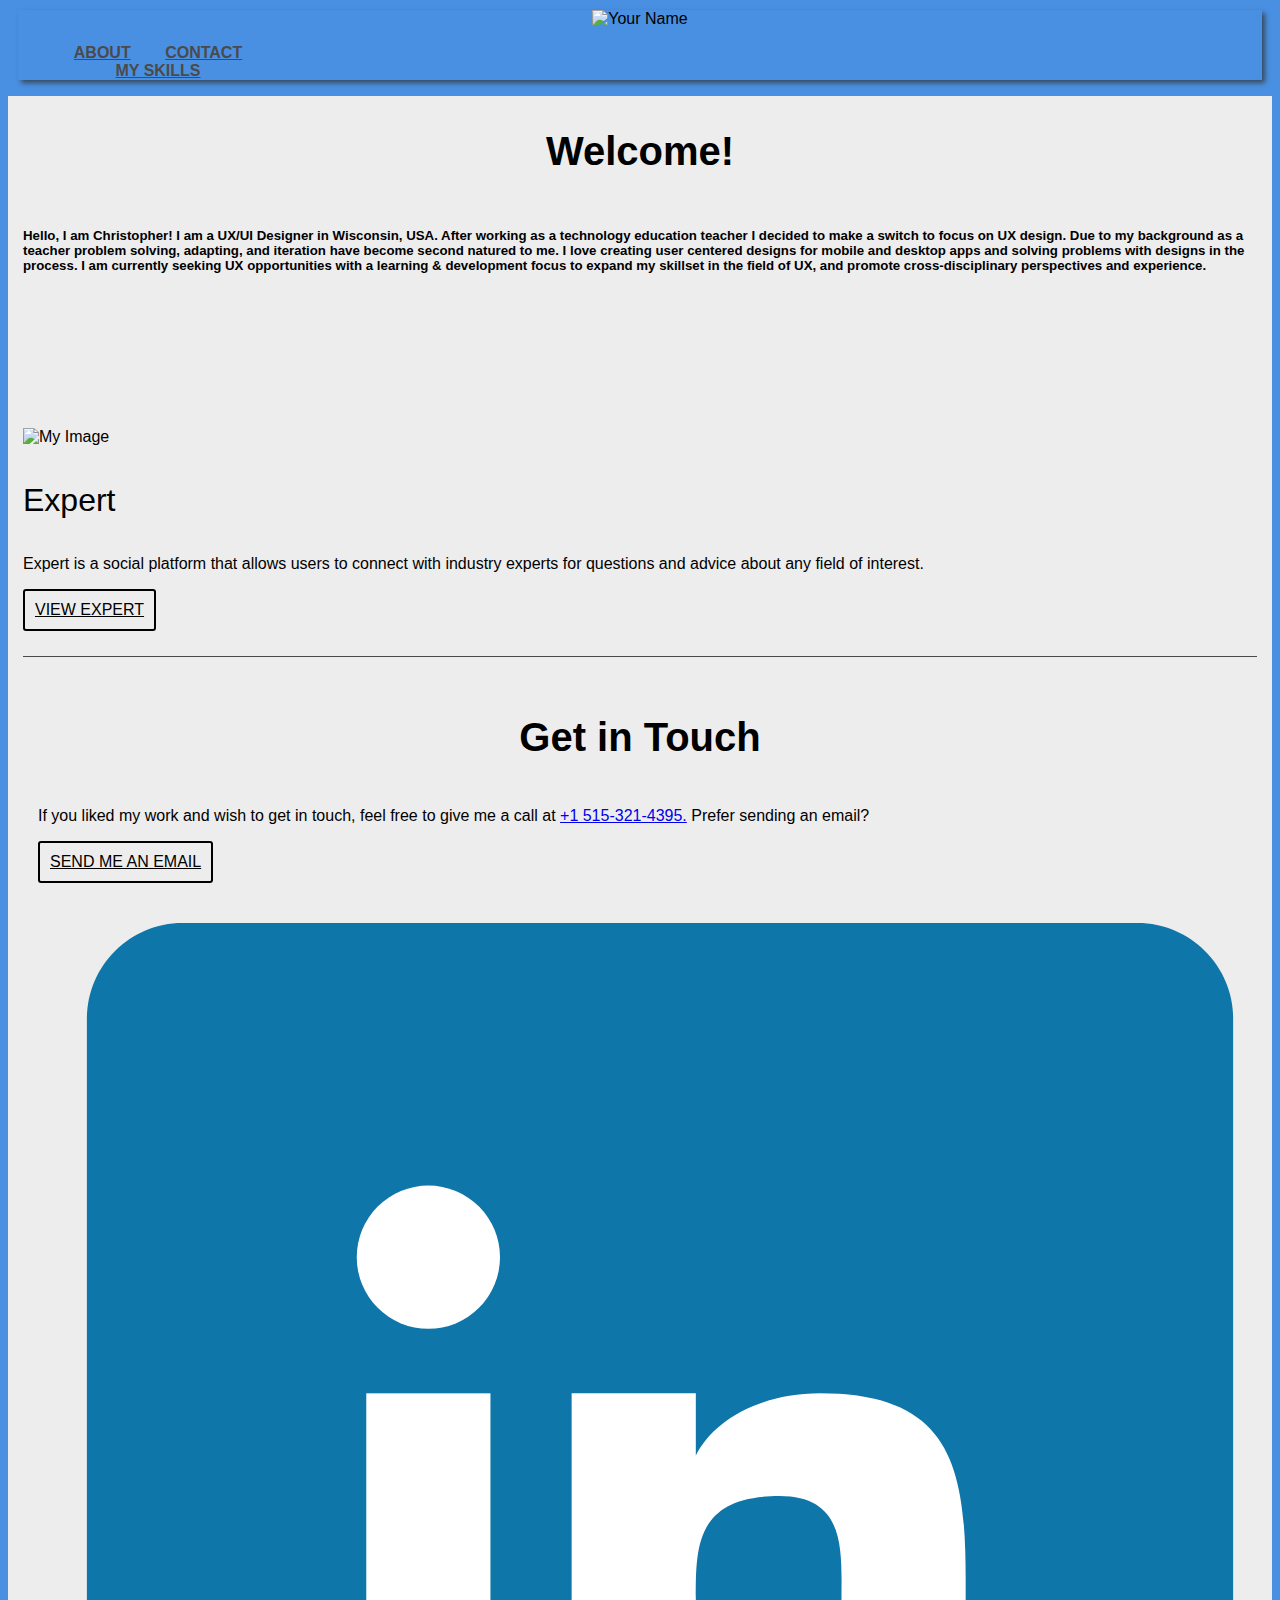
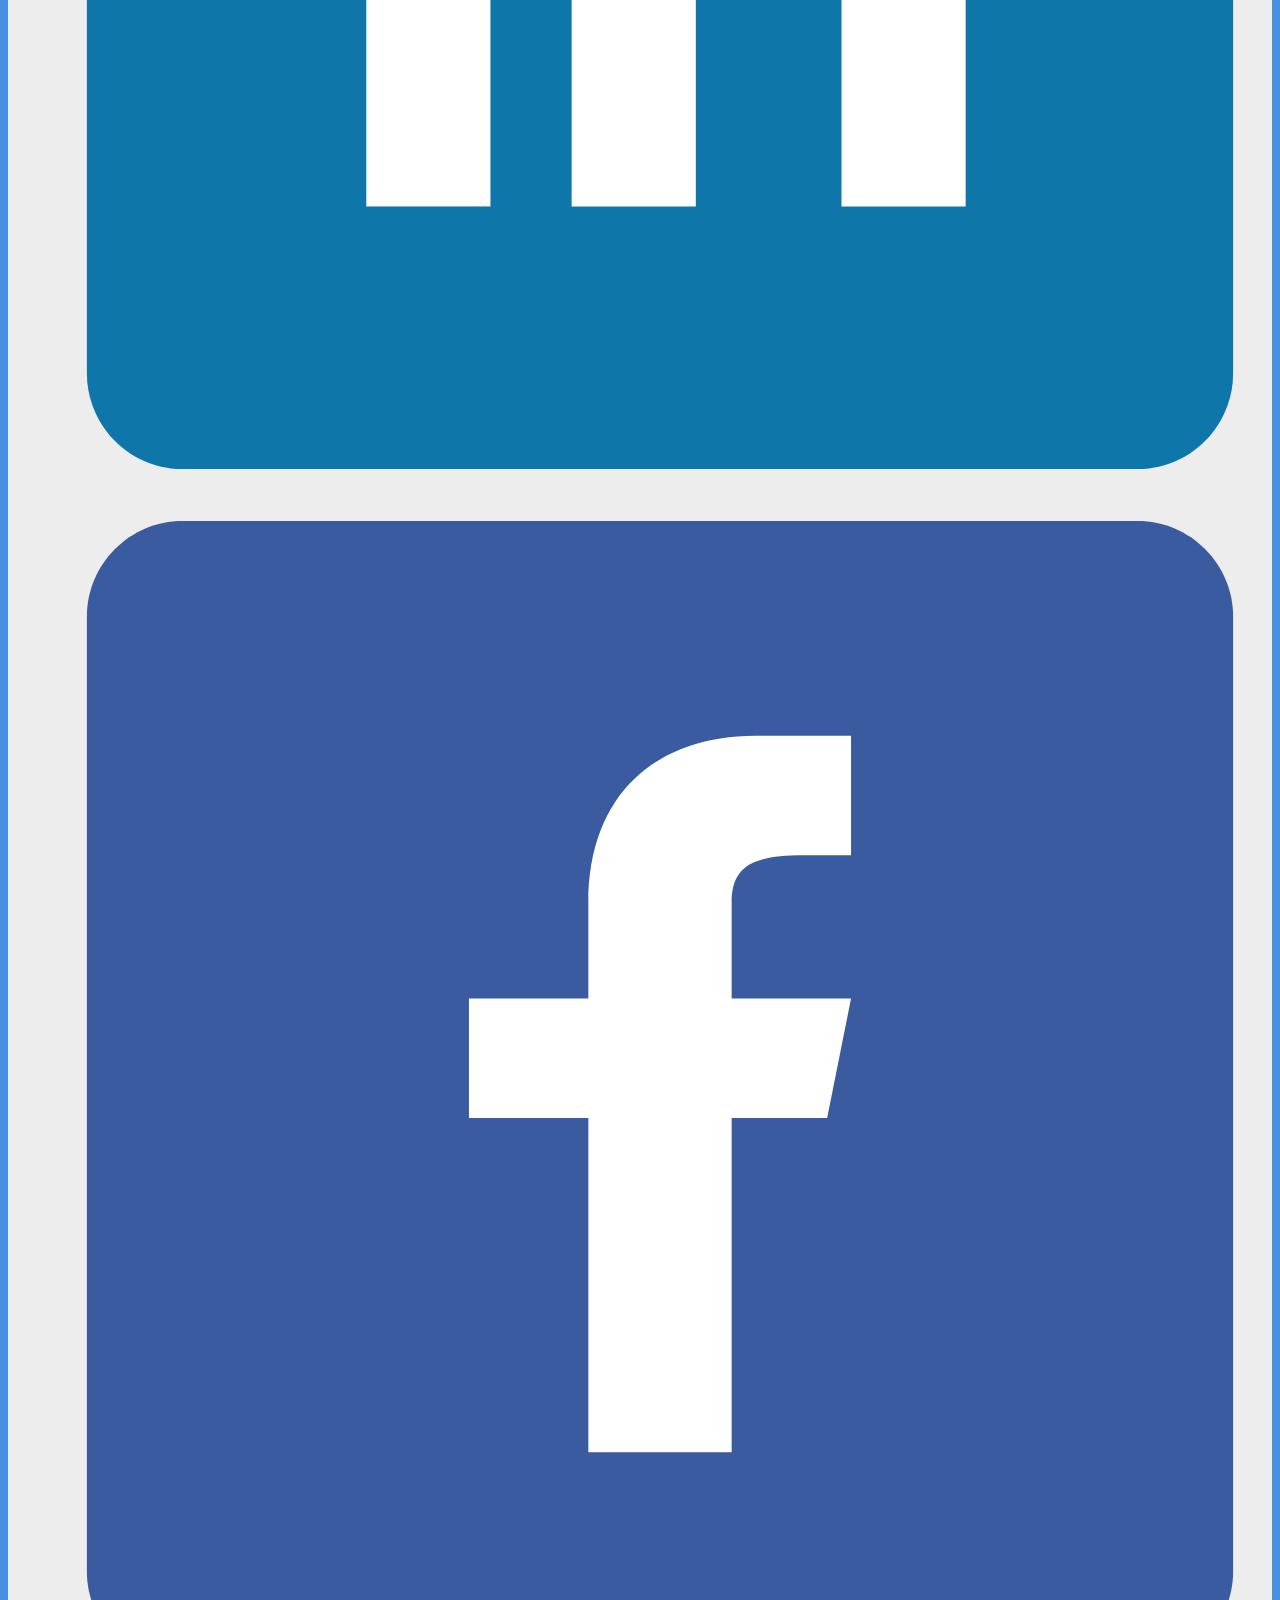
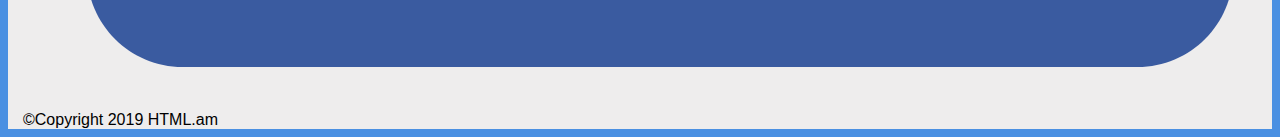
==== index.html @ 7363cd51 "Update index.html" ====
<!DOCTYPE html>
<html lang="en" dir="ltr">

<head>
  <link rel="stylesheet" type="text/css" href="https://necolas.github.io/normalize.css/8.0.1/normalize.css">
  <link rel="stylesheet" type="text/css" href="css/style.css" link href="https://fonts.googleapis.com/css?family=Montserrat" rel="stylesheet">
  <meta charset="utf-8">
  <meta name="viewport" content="width=device-width, initial-scale=1">
  <title>Christopher Schutt Portfolio</title>
</head>

<body>
  <header>
    <div class="container">
      <img src="https://via.placeholder.com/150x50?text=Logo" alt="Your Name">
      <div class="logo">
        <nav>
          <ul>
            <li><a href="about.html">About</a></li>
            <li><a href="contact.html">Contact</a></li>
            <li><a href="about.html#skills">My Skills</a></li>
          </ul>
        </nav>
      </div>
  </header>
  <div class="hero-text" id="hero" </div> <div class="container">
    <h2>Welcome!</h2>
    <h5> Hello, I am Christopher! I am a UX/UI Designer in Wisconsin, USA.
      After working as a technology education teacher I decided to make a switch to focus on UX design. Due to my background as a teacher problem solving, adapting, and iteration have become second natured to me. I love creating user centered designs
      for mobile and desktop apps and solving problems with designs in the process.
      I am currently seeking UX opportunities with a learning & development focus to expand my skillset in the field of UX, and promote cross-disciplinary perspectives and experience.
    </h5>

    <main id="work">
      <div class="container">
        <!--open row that holds (2) columns for project -->
      </div>
      <div>
        <!-- open first column (used for image) -->
      </div>
      <div>
        <picture>
          <source srcset="img/expertimg1.png" media="(max-width:767px)">
          <img src="img/expertimg1.png" alt="My Image">
        </picture>
      </div><!-- end first column -->
      <div>
        <!-- open second column (used for text) -->
        <h3>Expert</h3><!-- heading for the project -->
        <div class="row">
          <p>
            <!-- open paragraph -->
            Expert is a social platform that allows users to connect with industry experts for questions and advice about any field of interest.
          </p><!-- end paragraph -->
          <a href="expert.html" class="button contact"> View Expert</a>
        </div>
    </main>
    <footer id="contact">
      <div class="container">
        <h2>Get in Touch</h2>
        <p>If you liked my work and wish to get in touch, feel free to give me a call at <a href="tel:+15153214395"> +1 515-321-4395.</a> Prefer sending an email?
        </p>
      </div>
      <div class="container">
        <a href="mailto:chschu06@gmail.com" class="button contact">Send me an email</a>
      </div>
      <div>
        <ul>
          <svg enable-background="new 0 0 50 50" id="Layer_1" version="1.1" viewBox="0 0 50 50" xml:space="preserve" xmlns="http://www.w3.org/2000/svg" xmlns:xlink="http://www.w3.org/1999/xlink">
            <path d="M45,1H5C2.8,1,1,2.8,1,5v40c0,2.2,1.8,4,4,4h40c2.2,0,4-1.8,4-4V5C49,2.8,47.2,1,45,1z" fill="#0E76A8" />
            <g id="in">
              <path d="M21.3,20.7h5.2v2.6l0,0c0.7-1.4,2.6-2.6,5.2-2.6c5.5,0,6.1,3.1,6.1,7.8V38h-5.2v-8.7   c0-2,0.2-4.3-2.6-4.3c-3.5,0-3.5,2.1-3.5,4.3V38h-5.2L21.3,20.7L21.3,20.7z" fill="#FFFFFF" id="n_1_" />
              <rect fill="#FFFFFF" height="17.3" id="_x7C__1_" width="5.2" x="12.7" y="20.7" />
              <circle cx="15.3" cy="15" fill="#FFFFFF" id="_x28____x29__1_" r="3" />
            </g>
          </svg> <svg enable-background="new 0 0 50 50" id="Layer_1" version="1.1" viewBox="0 0 50 50" xml:space="preserve" xmlns="http://www.w3.org/2000/svg" xmlns:xlink="http://www.w3.org/1999/xlink">
            <path d="M45,1H5C2.8,1,1,2.8,1,5v40c0,2.2,1.8,4,4,4h40c2.2,0,4-1.8,4-4V5C49,2.8,47.2,1,45,1z" fill="#3A5BA0" />
            <path d="M32,26l1-5l-5,0v-4c0-1.5,0.8-2,3-2h2v-5c0,0-2,0-4,0c-4.1,0-7,2.4-7,7v4h-5v5h5v14h6V26H32z" fill="#FFFFFF" id="f_1_" /></svg>
        </ul>
      </div>
      <div>
        <div>&copy;Copyright 2019 HTML.am
        </div>
      </div>
    </footer>
</body>

</html>
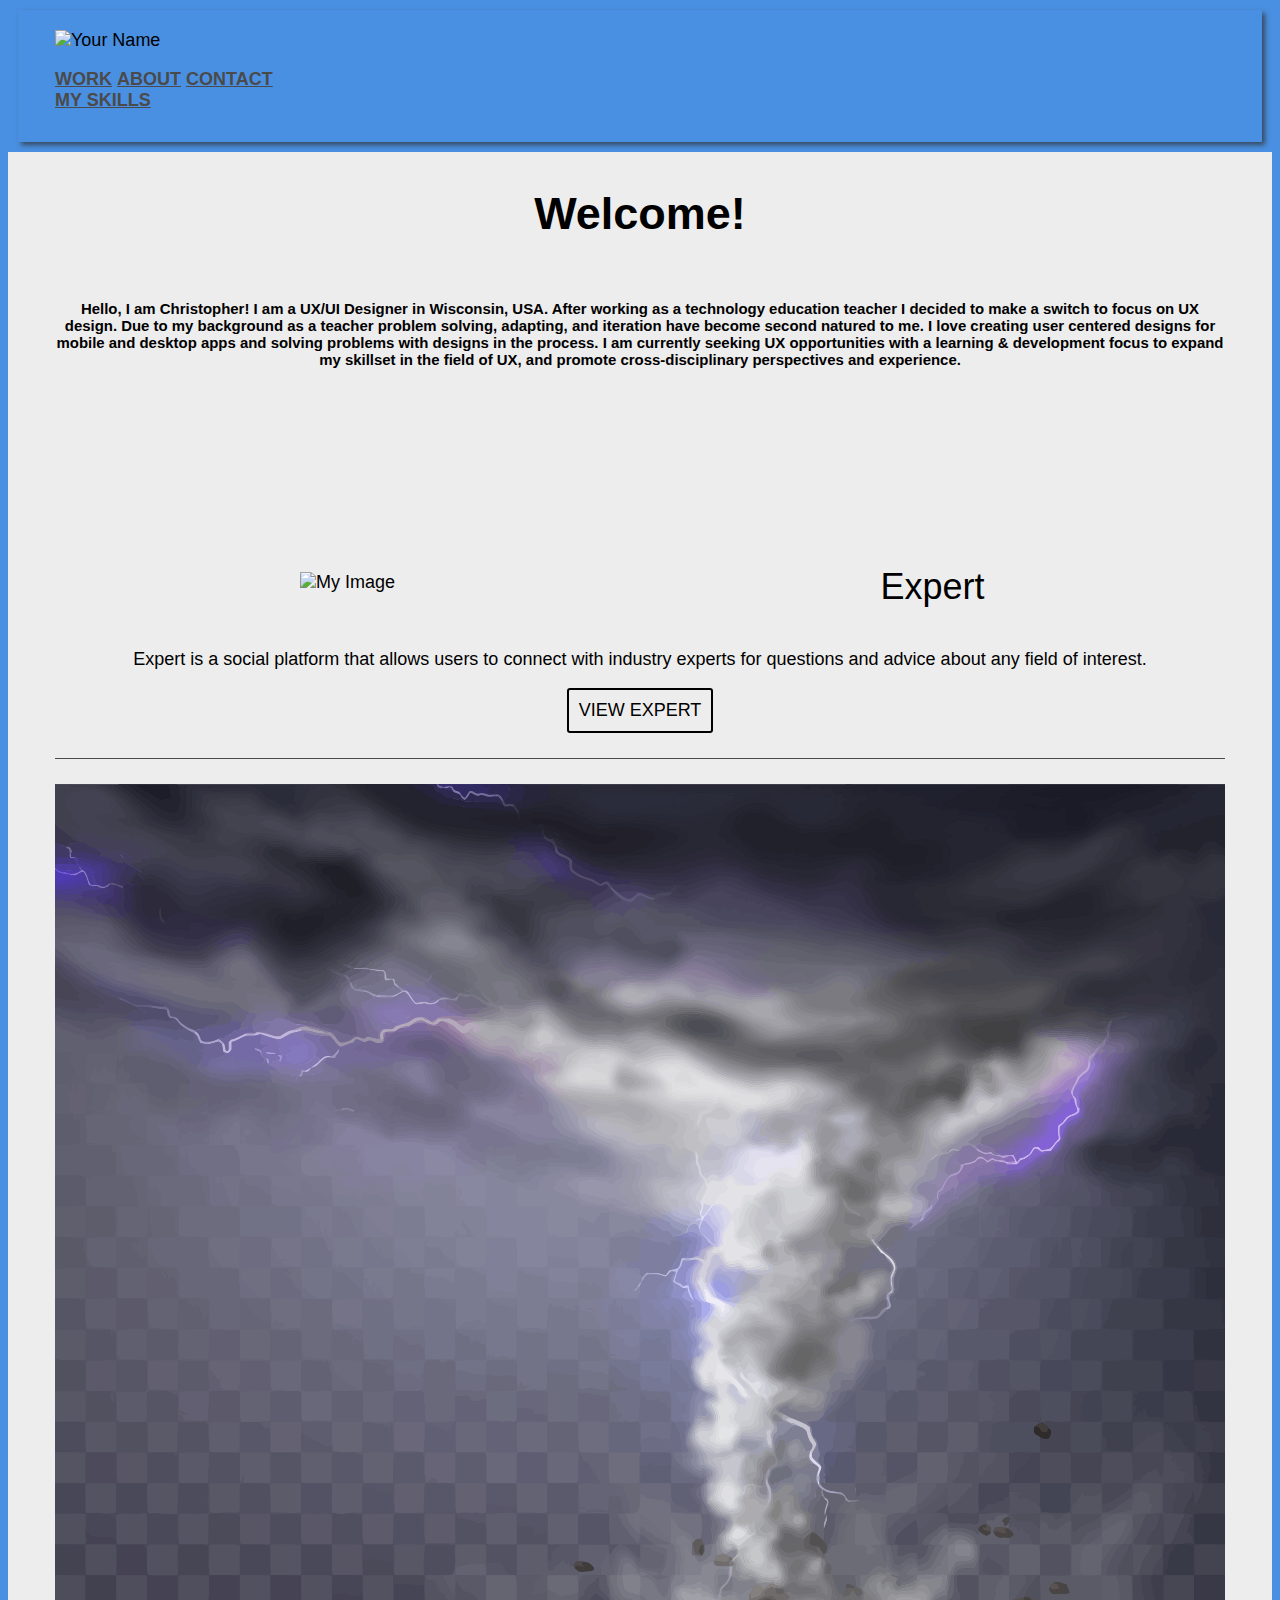
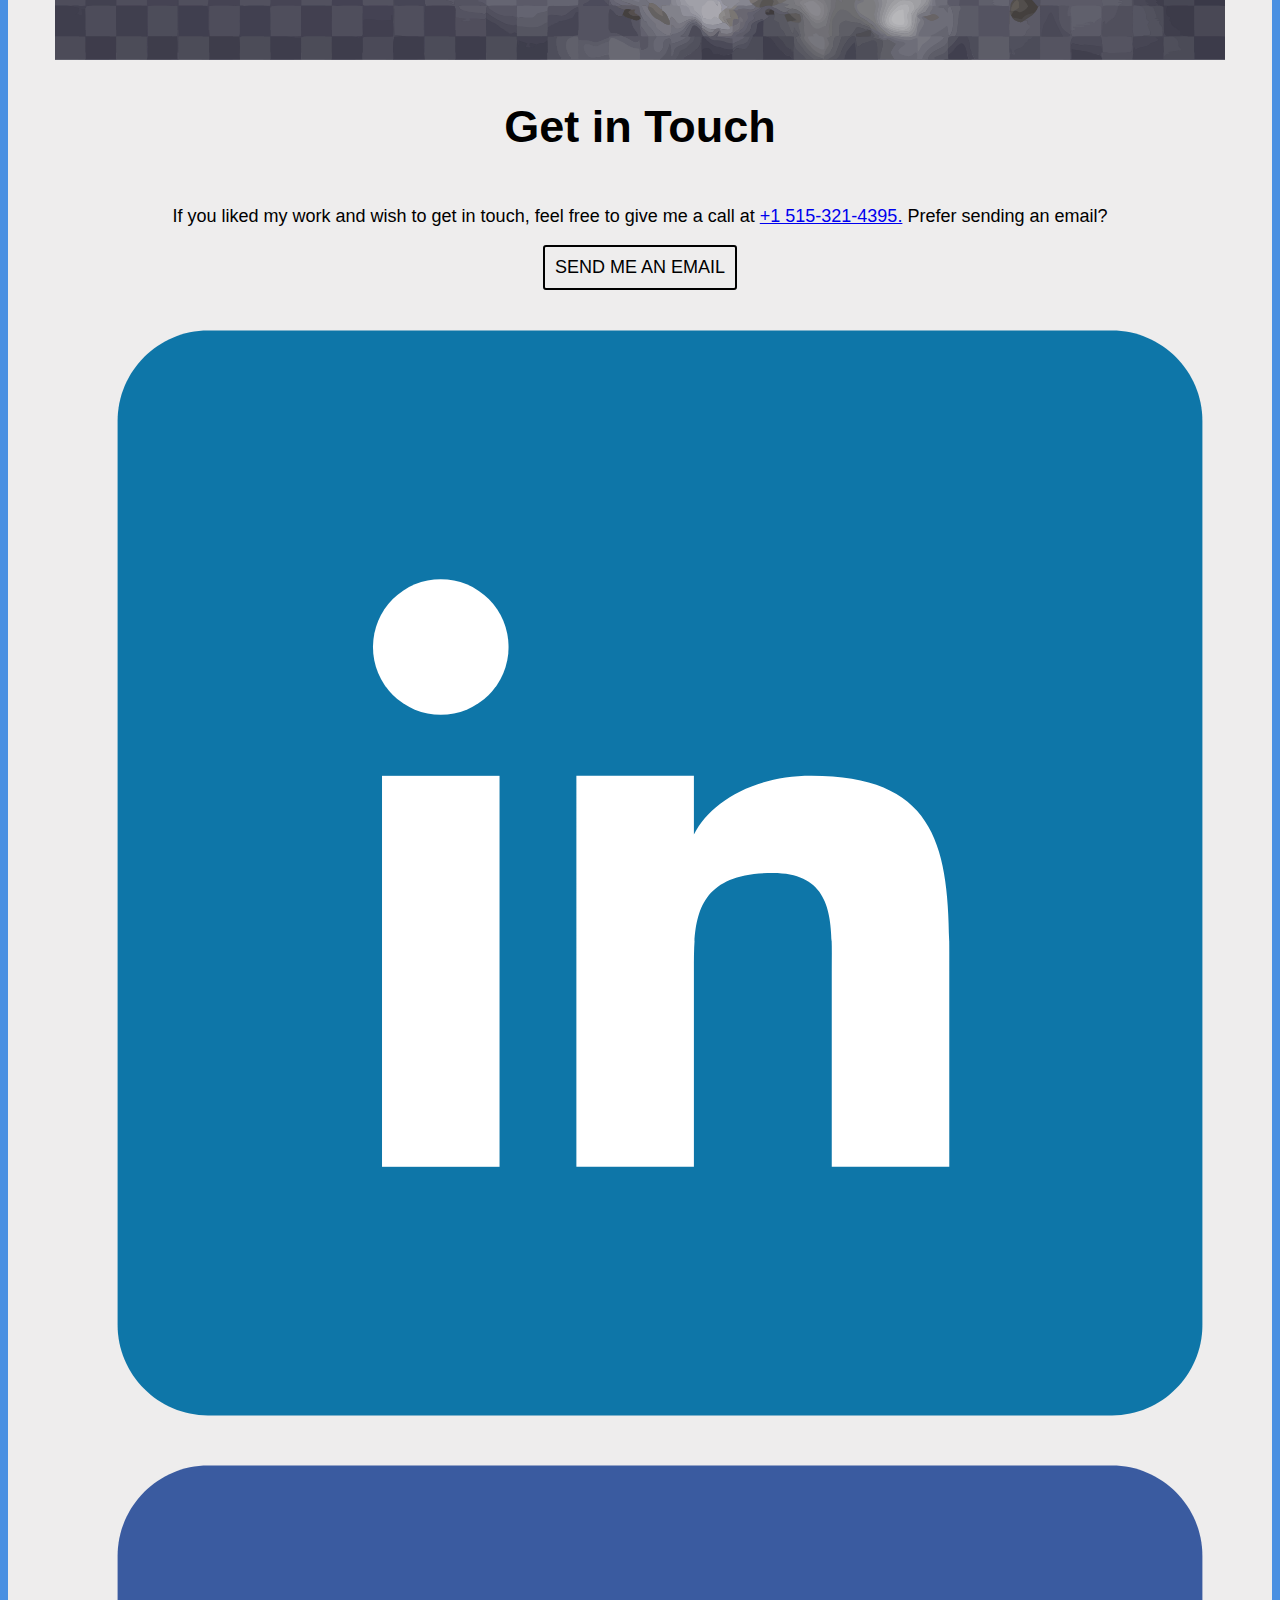
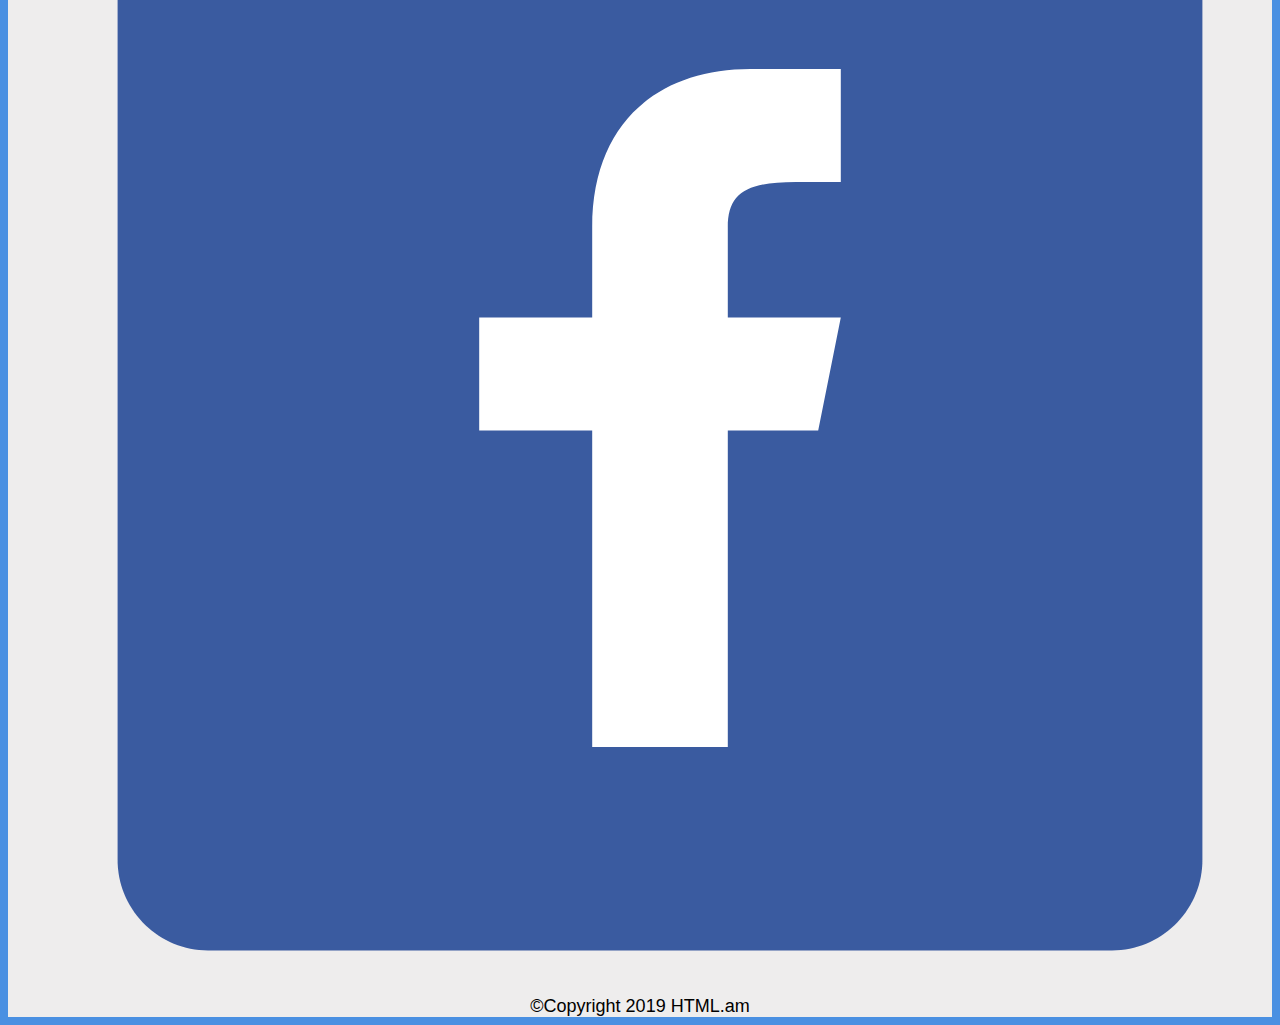
==== commit 1c8a7327: "Update index.html" ====
--- a/index.html
+++ b/index.html
@@ -16,6 +16,7 @@
       <div class="logo">
         <nav>
           <ul>
+            <li><a href="index.html">Work</a></li>
             <li><a href="about.html">About</a></li>
             <li><a href="contact.html">Contact</a></li>
             <li><a href="about.html#skills">My Skills</a></li>
@@ -39,21 +40,7437 @@
         <!-- open first column (used for image) -->
       </div>
       <div>
-        <picture>
-          <source srcset="img/expertimg1.png" media="(max-width:767px)">
-          <img src="img/expertimg1.png" alt="My Image">
-        </picture>
-      </div><!-- end first column -->
-      <div>
-        <!-- open second column (used for text) -->
-        <h3>Expert</h3><!-- heading for the project -->
-        <div class="row">
-          <p>
-            <!-- open paragraph -->
-            Expert is a social platform that allows users to connect with industry experts for questions and advice about any field of interest.
-          </p><!-- end paragraph -->
-          <a href="expert.html" class="button contact"> View Expert</a>
-        </div>
+        <div class="col-md-6">
+          <picture>
+            <source srcset="img/expertimg1.png" media="(max-width:767px)">
+            <img src="img/expertimg1.png" alt="My Image">
+          </picture>
+        </div><!-- end first column -->
+        <div>
+          <!-- open second column (used for text) -->
+          <h3>Expert</h3><!-- heading for the project -->
+          <div class="row">
+            <p>
+              <!-- open paragraph -->
+              Expert is a social platform that allows users to connect with industry experts for questions and advice about any field of interest.
+            </p><!-- end paragraph -->
+            <a href="expert.html" class="button contact"> View Expert</a>
+          </div>
+
+          <div storm>
+            <?xml version="1.0" encoding="UTF-8" standalone="no"?>
+            <!DOCTYPE svg PUBLIC "-//W3C//DTD SVG 1.1//EN" "http://www.w3.org/Graphics/SVG/1.1/DTD/svg11.dtd">
+            <svg xmlns="http://www.w3.org/2000/svg" version="1.1" viewBox="0 0 1183 886" xmlns:xlink="http://www.w3.org/1999/xlink">
+              <defs>
+                <path
+                  d="M 0.00 0.00 L 66.56 0.00 C 65.00 0.66 63.41 1.02 61.76 1.30 C 60.76 1.23 59.77 1.17 58.77 1.13 C 56.77 1.01 54.77 1.05 52.76 1.09 C 49.43 0.95 46.09 0.99 42.76 1.12 C 33.81 0.89 24.84 1.00 15.88 1.06 C 10.59 0.94 5.29 1.07 0.00 0.92 L 0.00 0.00 Z"
+                  id="p0" />
+                <path
+                  d="M 66.56 0.00 L 123.43 0.00 L 122.92 0.92 C 119.94 1.00 116.95 1.01 113.96 1.04 C 103.59 1.00 93.21 0.90 82.84 1.11 C 79.83 0.97 76.83 1.01 73.82 1.09 C 71.55 1.00 69.33 0.94 67.07 1.17 L 67.42 2.51 C 77.75 7.12 83.96 15.54 93.62 22.39 C 96.51 24.25 98.25 27.12 101.38 28.67 C 104.65 33.86 112.39 35.55 117.96 37.14 C 121.76 38.71 123.29 35.46 127.18 36.28 C 131.82 33.91 131.65 30.29 132.26 25.66 C 132.03 21.15 133.38 17.20 132.41 12.64 C 131.63 10.01 133.24 7.82 131.77 5.53 C 131.99 4.16 133.64 2.49 134.21 1.10 C 153.54 0.99 172.92 0.81 192.24 1.20 L 191.58 2.31 C 185.37 3.03 179.17 2.76 173.01 3.93 C 166.43 3.96 159.68 4.32 153.14 3.71 C 148.25 2.34 143.45 3.24 138.71 4.68 C 137.17 10.31 138.73 15.37 138.51 20.96 C 137.41 23.98 136.40 27.52 138.88 30.15 C 138.00 30.73 137.04 31.22 136.12 31.76 C 137.41 31.94 138.71 32.13 140.00 32.34 C 138.11 34.37 135.30 34.00 134.53 36.77 C 133.07 40.29 130.81 42.77 126.66 42.37 C 120.17 41.18 113.41 41.15 107.60 38.48 C 104.54 37.25 101.68 35.62 98.62 34.36 C 96.15 30.01 91.89 27.98 89.03 23.97 C 83.35 19.27 78.24 14.09 72.81 9.18 C 69.39 6.04 64.77 5.37 61.76 1.30 C 63.41 1.02 65.00 0.66 66.56 0.00 Z"
+                  id="p1" />
+                <path d="M 123.43 0.00 L 212.43 0.00 L 211.92 0.92 C 205.86 1.15 199.86 0.76 193.81 1.26 L 192.24 1.20 C 172.92 0.81 153.54 0.99 134.21 1.10 C 131.15 1.01 128.09 0.99 125.03 1.02 L 122.92 0.92 L 123.43 0.00 Z" id="p2" />
+                <path d="M 212.43 0.00 L 277.55 0.00 C 275.83 0.71 274.05 1.06 272.23 1.37 C 263.26 0.63 254.14 1.07 245.14 1.09 C 234.07 0.84 222.99 1.15 211.92 0.92 L 212.43 0.00 Z" id="p3" />
+                <path
+                  d="M 277.55 0.00 L 291.54 0.00 C 288.20 1.77 283.73 0.61 279.98 1.22 C 285.22 2.86 290.32 4.37 295.42 6.57 C 297.13 11.29 301.92 11.03 305.72 14.29 C 308.23 16.50 311.47 16.06 314.15 17.89 C 319.57 21.91 326.06 24.43 331.44 28.51 C 342.18 35.19 353.34 41.40 364.44 47.46 C 368.26 48.91 372.50 49.26 376.31 50.75 C 379.34 51.97 381.67 53.79 385.11 53.28 C 387.89 52.88 390.15 54.92 393.00 55.00 C 398.11 55.50 402.50 58.00 407.64 58.50 C 412.97 60.46 418.48 59.89 424.00 61.07 C 431.01 62.56 437.90 61.85 445.01 62.03 C 449.46 62.29 453.24 60.13 457.63 60.05 C 459.72 61.17 461.82 61.03 464.12 61.27 L 463.62 61.96 C 453.72 63.04 442.89 66.62 433.01 65.04 C 422.38 64.81 411.50 63.16 401.15 60.70 C 396.21 59.23 391.16 56.54 386.00 56.04 C 379.20 55.78 373.65 51.92 366.85 51.21 C 359.99 50.51 355.96 46.00 350.17 42.90 C 344.30 40.04 339.39 35.57 333.56 32.58 C 327.70 30.87 324.09 25.66 318.05 23.90 C 314.54 21.27 310.36 21.10 306.60 19.29 C 303.79 17.14 300.39 16.52 297.42 14.67 C 293.92 12.69 289.98 13.81 286.77 11.23 C 284.14 10.26 283.31 12.09 281.30 13.20 C 278.37 13.87 274.60 13.41 271.97 14.98 C 270.66 15.94 269.06 15.15 267.44 15.28 C 266.97 19.68 262.05 22.13 258.96 24.95 C 254.00 27.34 248.94 29.64 243.85 31.77 C 237.60 33.39 234.93 28.55 229.03 27.89 C 224.61 27.21 221.50 24.05 217.02 23.87 C 213.32 23.36 210.03 19.00 207.48 16.58 C 204.24 14.65 201.16 9.63 197.03 9.99 C 190.29 10.06 183.65 9.68 177.00 10.47 C 170.25 9.60 163.70 9.88 156.99 10.85 C 153.12 10.37 151.22 9.77 148.38 13.06 C 151.94 16.89 148.20 19.06 147.26 22.98 C 147.96 29.40 152.31 33.73 151.97 39.92 C 151.23 43.06 145.70 43.80 143.98 46.02 C 142.66 47.55 143.88 49.86 143.93 51.72 C 140.51 49.61 140.51 50.01 137.01 51.57 C 131.97 50.73 127.22 51.49 122.39 49.50 C 117.17 47.02 111.51 48.65 106.19 45.84 C 100.81 43.52 95.96 43.26 91.11 38.92 C 89.38 35.73 86.80 33.34 84.66 30.47 C 84.90 30.10 85.14 29.73 85.37 29.35 C 80.25 26.08 76.97 21.39 73.20 16.80 C 69.82 14.33 67.52 11.03 63.62 9.32 C 61.77 7.43 60.05 5.61 57.56 4.54 C 55.66 3.48 53.53 3.40 52.76 1.09 C 54.77 1.05 56.77 1.01 58.77 1.13 C 60.41 5.11 66.16 7.19 69.55 9.41 C 74.85 12.36 77.98 18.40 82.69 22.32 C 86.30 26.04 89.94 29.79 93.26 33.76 C 100.22 39.21 109.13 42.74 117.98 43.16 C 121.85 43.56 125.18 45.51 128.97 44.88 C 132.62 43.77 137.42 45.17 138.86 40.89 C 139.84 37.95 143.88 38.42 143.67 35.27 C 144.45 30.86 141.77 28.19 141.36 24.04 C 143.29 21.01 140.92 18.02 143.37 15.43 C 144.54 13.18 143.73 9.73 144.20 7.19 C 150.09 6.85 156.22 6.61 162.03 7.84 C 167.58 8.82 172.55 6.92 178.00 6.98 C 183.43 7.28 188.70 6.40 194.12 6.23 C 197.17 5.62 199.83 7.16 202.40 8.63 C 206.15 12.58 210.62 15.66 214.36 19.63 C 217.76 21.41 221.60 22.13 225.00 23.98 C 227.94 25.71 231.20 24.16 233.79 26.21 C 236.05 28.01 238.57 28.60 241.14 29.72 C 243.01 28.16 243.79 27.59 246.25 27.26 C 248.48 22.49 250.21 16.62 253.86 12.82 C 254.60 11.33 254.58 9.86 254.57 8.25 C 255.56 8.38 256.54 8.58 257.53 8.69 C 257.72 7.16 257.98 5.71 258.57 4.29 C 260.28 4.00 262.04 4.00 263.76 3.82 C 264.17 2.18 258.74 3.83 259.21 2.10 C 263.72 1.74 268.03 2.52 272.23 1.37 C 274.05 1.06 275.83 0.71 277.55 0.00 Z"
+                  id="p4" />
+                <path
+                  d="M 291.54 0.00 L 295.10 0.00 C 294.71 0.68 294.34 1.37 293.99 2.06 C 297.24 4.47 300.32 6.72 304.28 7.80 C 308.95 11.24 314.17 13.74 318.89 17.13 C 323.35 20.43 328.10 23.39 332.95 26.09 C 340.05 30.41 346.98 35.40 354.61 38.47 C 358.55 40.36 362.19 42.92 366.14 44.81 C 374.52 47.37 382.11 51.04 390.99 51.92 C 396.89 52.03 402.09 54.54 407.96 55.15 C 416.73 57.27 426.01 57.92 435.01 58.07 C 442.51 59.32 450.61 59.58 458.10 58.19 L 457.63 60.05 C 453.24 60.13 449.46 62.29 445.01 62.03 C 437.90 61.85 431.01 62.56 424.00 61.07 C 418.48 59.89 412.97 60.46 407.64 58.50 C 402.50 58.00 398.11 55.50 393.00 55.00 C 390.15 54.92 387.89 52.88 385.11 53.28 C 381.67 53.79 379.34 51.97 376.31 50.75 C 372.50 49.26 368.26 48.91 364.44 47.46 C 353.34 41.40 342.18 35.19 331.44 28.51 C 326.06 24.43 319.57 21.91 314.15 17.89 C 311.47 16.06 308.23 16.50 305.72 14.29 C 301.92 11.03 297.13 11.29 295.42 6.57 C 290.32 4.37 285.22 2.86 279.98 1.22 C 283.73 0.61 288.20 1.77 291.54 0.00 Z"
+                  id="p5" />
+                <path
+                  d="M 295.10 0.00 L 300.90 0.00 C 300.99 4.01 302.38 3.30 305.40 4.68 C 311.07 10.07 318.48 13.67 325.01 17.99 C 331.08 21.13 335.99 25.75 342.00 29.00 C 347.67 31.57 352.19 35.75 358.10 37.90 C 365.14 41.75 372.52 44.82 380.36 46.60 C 384.03 47.37 387.93 48.99 391.65 48.73 C 393.10 48.56 394.52 49.66 395.90 50.09 C 398.70 51.41 401.66 50.76 404.87 51.27 C 410.35 52.20 415.43 53.76 421.00 54.11 C 428.33 55.45 435.73 54.79 443.11 55.77 C 449.07 55.57 454.40 56.30 460.05 53.77 C 461.85 54.25 463.63 53.51 464.20 55.75 C 461.59 55.91 460.15 56.75 458.10 58.19 C 450.61 59.58 442.51 59.32 435.01 58.07 C 426.01 57.92 416.73 57.27 407.96 55.15 C 402.09 54.54 396.89 52.03 390.99 51.92 C 382.11 51.04 374.52 47.37 366.14 44.81 C 362.19 42.92 358.55 40.36 354.61 38.47 C 346.98 35.40 340.05 30.41 332.95 26.09 C 328.10 23.39 323.35 20.43 318.89 17.13 C 314.17 13.74 308.95 11.24 304.28 7.80 C 300.32 6.72 297.24 4.47 293.99 2.06 C 294.34 1.37 294.71 0.68 295.10 0.00 Z"
+                  id="p6" />
+                <path
+                  d="M 300.90 0.00 L 307.91 0.00 C 307.69 3.89 311.02 4.45 313.62 6.40 C 319.37 9.20 323.91 13.67 329.76 16.29 C 331.60 17.51 332.63 19.42 334.85 20.20 C 343.87 25.38 352.34 31.92 361.84 36.23 C 371.04 42.97 384.64 44.49 395.64 46.45 C 402.03 48.26 408.65 48.23 415.13 49.72 C 423.83 50.03 432.27 52.05 440.97 52.18 C 447.34 53.46 453.40 53.43 459.69 51.74 L 460.05 53.77 C 454.40 56.30 449.07 55.57 443.11 55.77 C 435.73 54.79 428.33 55.45 421.00 54.11 C 415.43 53.76 410.35 52.20 404.87 51.27 C 401.66 50.76 398.70 51.41 395.90 50.09 C 394.52 49.66 393.10 48.56 391.65 48.73 C 387.93 48.99 384.03 47.37 380.36 46.60 C 372.52 44.82 365.14 41.75 358.10 37.90 C 352.19 35.75 347.67 31.57 342.00 29.00 C 335.99 25.75 331.08 21.13 325.01 17.99 C 318.48 13.67 311.07 10.07 305.40 4.68 C 302.38 3.30 300.99 4.01 300.90 0.00 Z"
+                  id="p7" />
+                <path
+                  d="M 307.91 0.00 L 312.78 0.00 C 313.51 1.97 314.48 3.55 316.42 4.50 C 321.80 6.99 326.50 10.47 331.59 13.45 C 334.30 15.04 336.01 17.63 338.39 19.51 C 343.93 20.72 348.27 23.88 352.53 27.45 C 355.83 30.32 360.67 29.98 364.37 32.66 C 367.00 35.62 371.51 36.16 375.16 37.75 C 381.84 40.73 388.76 41.42 395.98 42.19 C 413.00 45.14 430.48 45.92 447.65 47.40 C 451.05 47.85 456.25 50.72 459.22 48.31 C 460.56 47.78 462.25 48.25 463.66 48.29 C 466.49 48.67 468.44 46.39 471.26 47.80 C 467.63 50.02 463.65 50.44 459.69 51.74 C 453.40 53.43 447.34 53.46 440.97 52.18 C 432.27 52.05 423.83 50.03 415.13 49.72 C 408.65 48.23 402.03 48.26 395.64 46.45 C 384.64 44.49 371.04 42.97 361.84 36.23 C 352.34 31.92 343.87 25.38 334.85 20.20 C 332.63 19.42 331.60 17.51 329.76 16.29 C 323.91 13.67 319.37 9.20 313.62 6.40 C 311.02 4.45 307.69 3.89 307.91 0.00 Z"
+                  id="p8" />
+                <path
+                  d="M 312.78 0.00 L 351.74 0.00 C 354.47 1.77 358.52 0.53 361.66 1.28 C 362.58 2.81 363.53 4.24 364.79 5.52 C 366.44 6.56 369.61 5.24 370.94 7.09 C 375.84 12.11 381.88 14.70 387.77 18.25 C 390.68 20.24 394.44 20.25 397.96 21.10 C 401.55 21.72 405.50 22.86 409.13 22.29 C 411.99 21.71 414.00 24.16 416.98 23.95 C 421.68 23.90 426.20 24.90 430.86 25.34 C 436.29 26.61 441.73 25.36 447.14 26.70 C 453.31 27.42 459.65 26.77 465.86 27.03 C 466.27 27.71 466.66 28.39 467.04 29.09 C 467.28 30.08 467.53 31.08 467.79 32.07 C 461.33 30.36 453.87 31.05 447.25 31.26 C 442.51 30.74 438.05 32.29 433.29 32.15 C 433.75 33.13 434.28 34.08 434.74 35.05 C 433.31 34.83 432.19 34.09 430.93 33.48 C 427.33 33.97 423.75 33.98 420.13 34.18 C 419.76 36.58 422.04 35.82 423.62 36.50 C 426.15 37.33 428.31 36.51 430.81 36.30 C 433.30 38.09 436.25 37.98 438.84 39.46 C 437.90 39.88 436.96 40.31 436.03 40.76 C 438.12 40.93 439.76 42.00 441.56 40.64 C 443.90 38.69 446.32 42.86 449.10 42.79 C 452.94 42.52 457.40 45.12 460.21 42.20 C 464.37 40.98 465.95 43.72 469.25 45.38 C 472.88 45.19 476.51 44.80 480.15 44.73 C 482.29 45.89 482.59 45.75 484.85 44.80 C 483.52 43.26 481.98 42.10 481.10 40.21 C 482.03 40.09 482.96 39.99 483.90 39.92 L 485.00 41.03 C 486.58 42.88 490.42 41.12 492.07 42.96 C 493.73 44.34 494.94 46.07 496.35 47.68 C 499.30 48.58 503.48 47.00 505.73 49.29 C 509.40 52.28 514.32 53.10 518.30 55.72 C 521.35 57.78 524.82 58.38 528.12 59.84 C 533.93 62.92 539.27 66.96 545.22 69.70 C 549.48 70.27 553.72 69.78 558.00 70.79 C 563.03 69.68 567.93 70.12 573.01 69.93 C 576.30 69.46 579.55 69.04 582.86 68.73 C 587.25 66.36 592.14 65.73 596.59 63.53 C 598.82 62.25 600.78 60.39 602.74 58.73 C 604.42 57.00 606.46 55.92 606.01 53.14 C 604.07 51.36 602.47 50.02 601.44 47.50 C 596.03 45.52 590.74 44.75 584.99 44.92 C 577.21 43.53 569.06 43.86 561.20 44.22 C 557.79 47.38 554.89 45.07 550.90 45.66 C 548.35 45.80 545.94 44.58 543.99 43.04 C 541.93 41.16 538.33 42.74 535.96 41.07 C 532.82 39.59 529.70 38.25 526.88 36.17 C 523.09 34.25 519.19 33.27 514.96 33.10 C 513.35 33.35 515.61 31.57 515.72 31.05 C 505.34 32.18 494.66 27.76 484.11 29.16 C 482.27 29.76 480.57 30.81 478.77 31.50 C 475.62 30.24 473.27 30.16 469.96 30.20 C 470.08 28.77 470.63 27.50 471.28 26.25 C 474.40 25.72 477.69 26.29 480.80 25.77 C 484.20 22.73 488.74 24.47 492.99 23.97 C 494.85 24.26 495.83 20.48 497.86 21.27 C 500.50 21.89 500.91 21.97 503.08 20.29 C 505.37 20.98 506.86 22.31 509.37 21.41 C 511.59 20.58 513.06 22.45 514.77 23.58 C 513.85 23.94 512.95 24.31 512.04 24.69 C 515.56 25.31 519.12 25.75 522.63 26.38 C 527.19 33.18 534.32 31.47 540.12 36.85 C 548.98 40.41 559.41 42.51 568.85 39.71 C 573.28 38.48 577.59 38.93 582.02 39.83 C 589.37 40.04 596.75 40.91 604.04 41.78 C 609.78 41.83 611.98 47.26 618.35 46.44 C 620.49 46.03 620.15 47.12 620.69 48.63 C 624.35 47.54 624.59 51.11 628.12 51.86 C 630.30 51.99 629.13 55.38 629.50 56.91 C 627.70 56.70 625.96 56.23 624.14 56.11 C 623.75 57.73 627.46 59.05 624.97 59.97 C 620.80 61.53 616.72 63.26 612.46 64.58 C 610.79 65.64 609.54 66.56 607.52 66.84 C 606.35 68.41 605.48 70.24 603.15 69.72 C 601.82 69.70 598.52 68.06 598.18 70.12 C 597.65 73.02 595.11 71.11 593.12 71.40 C 586.43 72.48 577.98 71.64 570.83 72.88 C 566.90 75.83 560.93 75.44 556.43 74.47 C 553.10 71.94 550.83 74.39 547.23 74.42 C 544.92 73.93 542.62 73.26 540.35 72.57 C 538.36 72.01 537.30 69.61 535.70 68.31 C 533.63 67.89 531.39 68.17 529.37 67.59 C 528.07 66.62 526.93 65.39 525.58 64.50 C 519.18 62.39 514.63 57.38 507.51 56.18 C 505.68 54.53 505.41 53.82 502.75 54.44 C 501.46 55.03 503.24 52.06 501.94 52.35 C 499.10 52.17 497.73 49.62 494.80 50.93 C 494.43 49.89 494.07 48.85 493.72 47.80 L 493.67 46.14 C 490.91 46.05 493.10 49.71 489.73 50.22 C 486.15 47.88 483.01 50.07 479.31 48.84 C 476.60 48.20 473.93 48.87 471.26 47.80 C 468.44 46.39 466.49 48.67 463.66 48.29 C 462.25 48.25 460.56 47.78 459.22 48.31 C 456.25 50.72 451.05 47.85 447.65 47.40 C 430.48 45.92 413.00 45.14 395.98 42.19 C 388.76 41.42 381.84 40.73 375.16 37.75 C 371.51 36.16 367.00 35.62 364.37 32.66 C 360.67 29.98 355.83 30.32 352.53 27.45 C 348.27 23.88 343.93 20.72 338.39 19.51 C 336.01 17.63 334.30 15.04 331.59 13.45 C 326.50 10.47 321.80 6.99 316.42 4.50 C 314.48 3.55 313.51 1.97 312.78 0.00 Z"
+                  id="p9" />
+                <path
+                  d="M 351.74 0.00 L 373.74 0.00 C 376.10 1.45 378.92 0.74 381.67 1.29 C 384.52 6.72 389.35 8.05 393.71 12.30 C 395.70 14.53 399.21 14.08 402.02 14.44 C 405.45 13.90 406.60 17.24 409.65 14.67 C 412.51 19.22 419.15 17.04 423.64 17.67 C 426.54 18.05 429.77 17.32 432.51 18.24 C 438.60 18.67 448.21 15.98 453.05 20.93 C 456.77 25.01 459.18 20.31 463.16 23.16 C 464.09 24.45 465.04 25.66 465.86 27.03 C 459.65 26.77 453.31 27.42 447.14 26.70 C 441.73 25.36 436.29 26.61 430.86 25.34 C 426.20 24.90 421.68 23.90 416.98 23.95 C 414.00 24.16 411.99 21.71 409.13 22.29 C 405.50 22.86 401.55 21.72 397.96 21.10 C 394.44 20.25 390.68 20.24 387.77 18.25 C 381.88 14.70 375.84 12.11 370.94 7.09 C 369.61 5.24 366.44 6.56 364.79 5.52 C 363.53 4.24 362.58 2.81 361.66 1.28 C 358.52 0.53 354.47 1.77 351.74 0.00 Z"
+                  id="p10" />
+                <path
+                  d="M 373.74 0.00 L 385.81 0.00 C 386.54 2.19 387.48 3.63 389.80 4.29 C 393.71 5.72 398.01 6.31 402.11 7.00 C 404.49 8.91 407.50 9.11 409.93 10.95 C 410.41 13.33 412.00 14.87 414.00 16.09 C 416.83 14.51 417.83 12.00 419.47 9.41 C 422.42 7.41 425.43 13.01 428.62 11.58 C 433.37 9.85 436.30 13.38 441.01 12.86 C 443.37 13.19 445.67 13.33 448.01 12.72 C 449.87 14.24 451.09 15.93 452.21 18.04 C 452.49 19.00 452.77 19.96 453.05 20.93 C 448.21 15.98 438.60 18.67 432.51 18.24 C 429.77 17.32 426.54 18.05 423.64 17.67 C 419.15 17.04 412.51 19.22 409.65 14.67 C 406.60 17.24 405.45 13.90 402.02 14.44 C 399.21 14.08 395.70 14.53 393.71 12.30 C 389.35 8.05 384.52 6.72 381.67 1.29 C 378.92 0.74 376.10 1.45 373.74 0.00 Z"
+                  id="p11" />
+                <path d="M 385.81 0.00 L 386.76 0.00 C 388.53 2.27 390.91 1.95 393.40 2.94 L 392.97 3.86 C 391.91 4.01 390.86 4.15 389.80 4.29 C 387.48 3.63 386.54 2.19 385.81 0.00 Z" id="p12" />
+                <path d="M 386.76 0.00 L 423.55 0.00 C 417.14 2.39 409.14 0.02 402.39 1.32 L 401.75 2.80 C 398.83 1.44 396.48 2.84 393.40 2.94 C 390.91 1.95 388.53 2.27 386.76 0.00 Z" id="p13" />
+                <path
+                  d="M 423.55 0.00 L 452.55 0.00 C 446.39 2.28 438.71 0.21 432.17 1.19 L 432.16 2.80 C 434.74 3.06 437.33 2.94 439.92 3.22 C 440.02 5.03 438.04 5.83 436.99 7.13 C 436.56 9.63 440.37 9.65 442.00 10.35 L 442.06 10.96 C 437.25 11.54 433.43 8.35 428.85 9.73 C 425.21 10.90 423.05 5.78 419.30 7.23 C 417.38 9.31 416.32 12.51 414.00 14.14 C 412.29 13.05 411.30 11.52 410.07 9.96 C 408.67 7.73 407.66 7.34 405.14 6.75 C 403.20 6.52 402.74 4.21 401.75 2.80 L 402.39 1.32 C 409.14 0.02 417.14 2.39 423.55 0.00 Z"
+                  id="p14" />
+                <path
+                  d="M 452.55 0.00 L 464.45 0.00 L 463.90 0.87 C 461.98 0.95 460.02 0.99 458.11 1.22 C 457.84 3.03 458.98 3.79 459.80 5.20 C 460.18 6.90 460.22 9.01 459.69 10.68 C 457.55 12.77 455.36 14.60 453.73 17.16 L 453.21 16.74 C 452.27 14.29 451.29 12.30 449.01 10.81 C 447.29 9.22 444.06 9.87 442.00 10.35 C 440.37 9.65 436.56 9.63 436.99 7.13 C 438.04 5.83 440.02 5.03 439.92 3.22 C 437.33 2.94 434.74 3.06 432.16 2.80 L 432.17 1.19 C 438.71 0.21 446.39 2.28 452.55 0.00 Z"
+                  id="p15" />
+                <path d="M 464.45 0.00 L 532.43 0.00 L 531.91 0.92 C 526.01 1.12 520.12 0.87 514.22 1.10 C 509.48 0.96 504.74 0.97 500.00 1.05 C 491.31 0.97 482.60 0.96 473.91 1.05 C 470.57 1.01 467.24 1.00 463.90 0.87 L 464.45 0.00 Z" id="p16" />
+                <path d="M 532.43 0.00 L 800.46 0.00 L 799.90 0.87 L 798.13 1.16 C 784.13 0.84 770.09 1.02 756.07 1.05 C 712.39 0.93 668.69 1.03 625.00 1.00 C 619.26 1.05 613.49 0.81 607.79 1.25 C 582.56 0.62 557.17 1.28 531.91 0.92 L 532.43 0.00 Z"
+                  id="p17" />
+                <path d="M 800.46 0.00 L 965.43 0.00 L 964.91 0.91 C 958.02 1.21 951.08 0.69 944.21 1.24 C 921.51 0.69 898.72 1.15 876.00 1.00 C 856.76 1.16 837.43 0.67 818.21 1.25 C 812.10 0.76 806.02 1.17 799.90 0.87 L 800.46 0.00 Z" id="p18" />
+                <path
+                  d="M 965.43 0.00 L 1136.43 0.00 L 1135.91 0.91 C 1128.54 1.16 1121.19 0.79 1113.81 1.18 C 1107.16 0.86 1100.46 0.93 1093.81 1.18 C 1063.95 0.81 1034.02 1.03 1004.15 1.07 C 995.51 0.97 986.84 0.93 978.20 1.09 C 973.78 0.97 969.34 1.03 964.91 0.91 L 965.43 0.00 Z"
+                  id="p19" />
+                <path d="M 1136.43 0.00 L 1183.00 0.00 L 1183.00 1.08 C 1176.28 0.94 1169.55 0.94 1162.84 1.12 C 1157.61 0.92 1152.36 0.96 1147.13 1.07 C 1143.39 1.00 1139.65 1.01 1135.91 0.91 L 1136.43 0.00 Z" id="p20" />
+                <path
+                  d="M 0.00 0.92 C 5.29 1.07 10.59 0.94 15.88 1.06 C 16.00 1.99 16.13 2.92 16.29 3.85 C 21.44 3.06 26.44 2.43 31.64 3.43 C 36.48 4.54 40.76 3.16 45.30 5.74 C 49.06 8.11 52.80 8.40 55.03 11.98 C 56.45 14.07 58.85 14.63 60.39 16.62 C 63.46 20.51 67.18 23.21 69.21 27.84 C 69.97 29.69 73.38 31.55 72.79 33.68 C 69.70 34.60 67.41 34.88 64.23 34.31 C 62.24 35.86 62.88 37.22 65.14 37.76 C 69.22 38.36 70.76 42.37 74.87 43.20 C 76.88 44.11 78.63 43.38 80.67 43.51 C 90.48 47.03 99.69 52.10 108.56 57.49 C 111.12 59.55 114.07 60.62 117.01 61.98 C 122.39 64.20 126.94 68.90 131.36 72.62 C 132.64 73.12 134.32 72.33 135.68 72.29 C 136.05 73.01 135.72 75.88 136.77 75.73 C 137.36 74.30 136.36 71.56 138.70 72.21 C 138.89 73.36 139.06 74.50 139.23 75.65 C 140.13 75.23 140.99 74.73 141.91 74.37 C 144.28 75.69 146.68 76.49 149.36 75.37 C 155.48 72.83 163.35 74.54 169.08 71.45 C 174.08 72.23 179.86 72.26 184.35 74.62 C 189.68 76.58 196.51 79.32 199.61 84.37 C 200.11 85.67 199.64 87.35 199.49 88.72 C 196.30 89.03 194.99 88.85 192.69 91.29 C 189.99 91.26 189.58 91.90 187.87 93.83 C 184.44 93.00 180.61 91.11 177.02 91.04 C 170.65 91.22 164.58 89.81 158.21 89.75 C 155.73 87.83 152.96 87.43 149.91 87.78 C 146.11 88.36 142.77 87.02 138.98 86.96 C 136.16 86.99 133.57 85.15 130.84 84.23 C 125.45 82.34 121.96 78.36 116.35 77.54 C 114.17 76.95 113.70 74.14 111.55 76.28 C 108.84 75.15 106.88 74.81 103.90 74.90 C 104.95 73.96 105.95 72.94 107.07 72.09 C 109.36 70.68 111.94 71.29 113.56 68.89 C 113.10 67.27 112.29 66.70 113.46 65.17 C 107.62 62.88 102.52 58.94 96.88 56.22 C 93.98 55.47 91.32 57.16 90.51 53.38 C 87.38 52.90 84.56 52.97 81.66 51.46 C 79.44 50.40 80.66 54.45 77.99 53.99 C 75.09 54.64 76.41 50.91 75.70 49.16 C 73.67 48.66 72.68 49.52 71.10 50.54 C 69.95 49.83 68.95 48.94 67.83 48.19 C 65.56 47.75 62.60 48.43 60.56 47.37 C 57.83 45.24 54.50 46.60 51.75 44.30 C 50.67 41.94 51.38 40.10 48.41 39.26 C 47.72 40.60 48.23 41.93 46.30 41.86 C 45.72 39.47 46.55 37.32 44.16 35.87 C 42.80 34.42 39.28 33.52 42.14 31.48 C 44.64 31.65 46.92 32.67 49.20 31.16 C 51.88 29.32 55.73 30.28 58.92 29.80 C 58.55 28.88 58.01 28.06 57.54 27.19 C 58.28 26.44 59.09 25.77 59.79 25.00 C 59.19 22.82 59.26 20.37 57.30 19.01 C 56.87 19.96 57.46 23.98 56.13 23.81 C 55.68 20.06 56.99 16.96 53.96 14.05 C 47.31 6.64 34.53 5.16 25.21 6.25 C 22.70 8.42 20.24 7.78 17.22 8.32 C 15.53 9.16 13.85 9.96 12.10 10.69 C 13.16 11.05 15.37 10.77 15.93 11.85 C 13.37 12.05 10.81 11.94 8.25 12.14 C 7.60 14.06 15.38 11.95 14.73 13.82 C 12.83 14.02 10.92 14.07 9.02 14.23 C 9.85 14.59 10.67 14.94 11.49 15.29 C 9.46 17.50 9.84 20.04 10.12 22.82 C 10.30 24.38 13.96 24.06 13.59 25.98 C 13.62 26.94 13.33 28.99 14.92 28.62 C 16.72 28.36 20.22 28.02 19.89 30.76 C 17.97 30.99 16.05 31.02 14.12 31.21 C 15.20 34.55 17.99 34.56 20.46 36.46 C 21.02 37.43 21.08 39.36 22.20 39.78 C 24.45 40.52 23.72 42.77 24.34 44.66 C 26.78 44.40 28.00 43.98 30.02 45.76 C 27.64 45.89 23.92 46.74 22.00 45.00 C 20.34 43.50 18.19 43.98 16.15 44.18 C 15.86 46.52 19.66 48.16 21.64 48.33 C 21.45 48.85 21.24 49.36 21.02 49.87 C 18.54 49.74 18.95 53.54 21.10 53.84 C 23.41 54.62 23.42 55.99 23.92 58.08 C 22.96 58.09 22.00 58.09 21.04 58.10 C 16.83 54.14 12.00 51.17 7.76 47.25 C 4.53 45.34 2.40 43.46 0.00 40.58 L 0.00 0.92 Z"
+                  id="p21" />
+                <path
+                  d="M 15.88 1.06 C 24.84 1.00 33.81 0.89 42.76 1.12 C 43.10 1.75 43.47 2.37 43.88 2.97 C 48.15 5.69 53.36 6.57 56.95 10.05 C 60.57 13.16 64.15 16.11 67.00 20.00 C 69.59 23.72 73.20 25.72 75.07 29.97 C 76.45 32.36 76.86 34.91 77.49 37.55 C 83.74 42.89 91.18 44.81 98.16 48.76 C 105.20 51.75 110.80 56.66 118.42 58.56 C 119.90 63.22 127.84 60.80 130.83 63.05 C 132.34 65.31 133.81 67.07 136.81 67.05 C 135.89 66.05 134.93 65.12 134.07 64.08 C 138.69 64.25 143.52 66.50 148.02 67.71 C 151.71 66.73 154.40 64.18 158.37 65.53 C 163.75 67.06 169.27 66.82 174.64 68.34 C 176.08 68.83 177.65 67.90 179.00 67.42 C 170.94 66.76 164.34 61.70 160.16 55.03 C 160.86 52.03 162.08 49.37 163.75 46.79 C 165.44 40.48 159.99 33.57 158.67 27.31 C 159.42 25.41 160.18 25.32 158.64 23.53 C 159.38 22.37 160.32 21.25 161.32 20.30 C 164.36 19.70 167.60 20.20 170.69 19.80 C 170.63 18.94 170.58 18.07 170.51 17.20 C 179.37 16.34 188.36 15.32 196.70 19.25 C 201.05 21.29 205.26 23.07 208.72 26.29 C 210.88 28.63 214.02 27.40 216.26 29.71 C 212.76 30.03 209.66 30.51 206.57 28.44 C 205.10 26.95 203.91 24.87 201.89 24.16 C 198.55 22.92 195.52 20.65 192.01 20.93 C 189.00 20.82 186.30 22.04 183.34 21.62 C 181.25 21.14 180.13 22.85 178.16 21.63 C 176.72 22.70 176.49 24.47 174.38 23.62 C 169.68 22.64 164.69 21.34 161.17 25.62 C 162.32 26.19 163.49 26.70 164.65 27.26 C 163.72 28.18 162.74 28.95 161.95 29.98 C 162.85 32.03 164.28 33.59 165.52 35.40 C 166.34 37.40 165.61 40.20 166.86 42.19 C 168.17 44.28 168.24 46.47 167.92 48.86 C 166.41 50.57 163.87 52.35 164.04 54.92 C 165.63 59.95 169.90 62.18 174.91 62.65 C 176.86 61.39 178.72 60.50 181.00 59.99 C 184.11 59.45 185.66 56.66 188.35 55.40 C 196.11 53.19 204.38 52.04 212.37 53.57 C 217.52 54.96 222.54 55.97 227.87 56.28 C 234.61 57.31 241.38 60.23 247.12 63.86 C 252.94 65.67 259.18 66.36 265.13 67.75 C 274.03 69.08 284.87 66.05 293.08 69.92 C 286.37 69.46 279.72 70.20 273.00 70.03 C 265.92 70.33 259.14 68.19 252.01 67.86 C 244.64 66.11 239.82 60.33 232.37 59.49 C 227.89 57.76 223.69 57.94 218.98 57.98 C 215.59 58.07 213.56 55.38 210.03 56.14 C 205.78 57.11 202.25 54.98 198.08 57.07 C 194.33 58.01 193.55 60.80 191.76 63.77 C 191.28 65.15 188.20 65.40 188.19 66.85 C 189.50 68.14 192.17 67.63 193.09 69.04 C 191.84 69.98 190.04 70.37 189.16 71.64 C 191.89 73.11 194.76 74.23 197.57 75.51 C 200.52 77.26 202.88 80.23 205.41 82.55 C 206.27 85.24 206.90 88.07 207.59 90.82 C 205.91 92.98 205.12 93.66 202.33 93.75 C 199.47 96.72 195.99 95.37 192.38 95.22 L 191.93 96.98 C 188.70 96.92 184.86 97.50 181.84 96.25 C 184.80 96.03 187.44 96.30 189.93 94.40 L 187.87 93.83 C 189.58 91.90 189.99 91.26 192.69 91.29 C 194.99 88.85 196.30 89.03 199.49 88.72 C 199.64 87.35 200.11 85.67 199.61 84.37 C 196.51 79.32 189.68 76.58 184.35 74.62 C 179.86 72.26 174.08 72.23 169.08 71.45 C 163.35 74.54 155.48 72.83 149.36 75.37 C 146.68 76.49 144.28 75.69 141.91 74.37 C 140.99 74.73 140.13 75.23 139.23 75.65 C 139.06 74.50 138.89 73.36 138.70 72.21 C 136.36 71.56 137.36 74.30 136.77 75.73 C 135.72 75.88 136.05 73.01 135.68 72.29 C 134.32 72.33 132.64 73.12 131.36 72.62 C 126.94 68.90 122.39 64.20 117.01 61.98 C 114.07 60.62 111.12 59.55 108.56 57.49 C 99.69 52.10 90.48 47.03 80.67 43.51 C 78.63 43.38 76.88 44.11 74.87 43.20 C 70.76 42.37 69.22 38.36 65.14 37.76 C 62.88 37.22 62.24 35.86 64.23 34.31 C 67.41 34.88 69.70 34.60 72.79 33.68 C 73.38 31.55 69.97 29.69 69.21 27.84 C 67.18 23.21 63.46 20.51 60.39 16.62 C 58.85 14.63 56.45 14.07 55.03 11.98 C 52.80 8.40 49.06 8.11 45.30 5.74 C 40.76 3.16 36.48 4.54 31.64 3.43 C 26.44 2.43 21.44 3.06 16.29 3.85 C 16.13 2.92 16.00 1.99 15.88 1.06 Z"
+                  id="p22" />
+                <path
+                  d="M 42.76 1.12 C 46.09 0.99 49.43 0.95 52.76 1.09 C 53.53 3.40 55.66 3.48 57.56 4.54 C 60.05 5.61 61.77 7.43 63.62 9.32 C 67.52 11.03 69.82 14.33 73.20 16.80 C 76.97 21.39 80.25 26.08 85.37 29.35 C 85.14 29.73 84.90 30.10 84.66 30.47 C 86.80 33.34 89.38 35.73 91.11 38.92 C 95.96 43.26 100.81 43.52 106.19 45.84 C 111.51 48.65 117.17 47.02 122.39 49.50 C 127.22 51.49 131.97 50.73 137.01 51.57 C 140.51 50.01 140.51 49.61 143.93 51.72 C 143.88 49.86 142.66 47.55 143.98 46.02 C 145.70 43.80 151.23 43.06 151.97 39.92 C 152.31 33.73 147.96 29.40 147.26 22.98 C 148.20 19.06 151.94 16.89 148.38 13.06 C 151.22 9.77 153.12 10.37 156.99 10.85 C 163.70 9.88 170.25 9.60 177.00 10.47 C 183.65 9.68 190.29 10.06 197.03 9.99 C 201.16 9.63 204.24 14.65 207.48 16.58 C 210.03 19.00 213.32 23.36 217.02 23.87 C 221.50 24.05 224.61 27.21 229.03 27.89 C 234.93 28.55 237.60 33.39 243.85 31.77 C 248.94 29.64 254.00 27.34 258.96 24.95 C 262.05 22.13 266.97 19.68 267.44 15.28 C 269.06 15.15 270.66 15.94 271.97 14.98 C 274.60 13.41 278.37 13.87 281.30 13.20 C 283.31 12.09 284.14 10.26 286.77 11.23 C 289.98 13.81 293.92 12.69 297.42 14.67 C 300.39 16.52 303.79 17.14 306.60 19.29 C 310.36 21.10 314.54 21.27 318.05 23.90 C 314.65 24.32 312.27 22.12 309.01 22.06 C 303.49 22.05 298.50 19.60 293.13 19.29 C 291.20 20.16 290.13 20.48 287.99 20.17 C 284.90 19.61 281.90 22.42 279.16 23.19 C 274.94 22.96 271.34 25.04 267.14 25.28 C 262.17 25.72 258.78 28.81 254.12 30.19 C 251.83 30.99 250.49 33.95 247.99 33.95 C 243.30 34.40 237.48 35.78 233.54 32.45 C 230.77 30.18 227.13 31.47 224.19 28.87 C 222.39 27.05 217.33 29.31 217.27 26.35 C 209.91 26.09 205.17 18.15 198.41 15.51 C 194.41 13.42 190.37 13.84 186.03 14.18 C 181.45 14.97 176.60 14.32 171.99 14.00 C 168.16 13.60 165.45 16.32 161.65 15.51 C 155.61 15.28 153.04 20.98 151.99 25.98 C 153.23 30.45 155.74 34.80 157.65 39.04 C 158.16 42.48 155.81 46.52 152.43 47.51 C 151.39 50.37 153.16 52.85 149.23 53.41 C 149.98 54.63 152.73 55.54 151.10 56.99 C 149.82 57.80 152.87 59.24 150.94 58.96 C 145.83 58.41 141.08 60.26 136.09 59.86 C 136.39 58.56 137.48 57.58 137.89 56.29 C 134.53 56.11 131.98 55.47 128.87 54.29 C 123.18 54.07 118.33 51.49 112.85 50.24 C 107.08 49.00 102.06 46.08 96.36 44.59 C 91.25 41.92 86.02 39.99 83.41 34.62 C 82.88 33.03 79.78 30.85 81.35 29.33 C 76.87 26.77 73.76 21.44 70.28 17.72 C 67.26 14.51 63.21 13.10 60.09 9.91 C 57.34 6.92 53.07 5.15 49.38 3.59 C 47.48 2.91 45.88 2.19 43.88 2.97 C 43.47 2.37 43.10 1.75 42.76 1.12 Z"
+                  id="p23" />
+                <path
+                  d="M 58.77 1.13 C 59.77 1.17 60.76 1.23 61.76 1.30 C 64.77 5.37 69.39 6.04 72.81 9.18 C 78.24 14.09 83.35 19.27 89.03 23.97 C 91.89 27.98 96.15 30.01 98.62 34.36 C 101.68 35.62 104.54 37.25 107.60 38.48 C 113.41 41.15 120.17 41.18 126.66 42.37 C 130.81 42.77 133.07 40.29 134.53 36.77 C 135.30 34.00 138.11 34.37 140.00 32.34 C 138.71 32.13 137.41 31.94 136.12 31.76 C 137.04 31.22 138.00 30.73 138.88 30.15 C 136.40 27.52 137.41 23.98 138.51 20.96 C 138.73 15.37 137.17 10.31 138.71 4.68 C 143.45 3.24 148.25 2.34 153.14 3.71 C 159.68 4.32 166.43 3.96 173.01 3.93 C 179.17 2.76 185.37 3.03 191.58 2.31 L 192.24 1.20 L 193.81 1.26 C 198.18 2.12 202.86 3.30 206.96 5.05 C 210.06 7.39 212.25 11.48 214.75 14.21 C 217.80 15.67 221.31 15.50 224.16 17.86 C 227.08 20.52 230.90 21.82 234.79 21.85 C 238.01 18.80 239.39 20.50 242.88 21.71 C 245.64 19.32 242.09 18.23 240.56 16.58 C 241.89 12.93 242.29 9.21 242.66 5.37 C 241.86 5.14 241.06 4.91 240.25 4.70 C 242.02 3.64 243.58 2.44 245.14 1.09 C 254.14 1.07 263.26 0.63 272.23 1.37 C 268.03 2.52 263.72 1.74 259.21 2.10 C 258.74 3.83 264.17 2.18 263.76 3.82 C 262.04 4.00 260.28 4.00 258.57 4.29 C 257.98 5.71 257.72 7.16 257.53 8.69 C 256.54 8.58 255.56 8.38 254.57 8.25 C 254.58 9.86 254.60 11.33 253.86 12.82 C 250.21 16.62 248.48 22.49 246.25 27.26 C 243.79 27.59 243.01 28.16 241.14 29.72 C 238.57 28.60 236.05 28.01 233.79 26.21 C 231.20 24.16 227.94 25.71 225.00 23.98 C 221.60 22.13 217.76 21.41 214.36 19.63 C 210.62 15.66 206.15 12.58 202.40 8.63 C 199.83 7.16 197.17 5.62 194.12 6.23 C 188.70 6.40 183.43 7.28 178.00 6.98 C 172.55 6.92 167.58 8.82 162.03 7.84 C 156.22 6.61 150.09 6.85 144.20 7.19 C 143.73 9.73 144.54 13.18 143.37 15.43 C 140.92 18.02 143.29 21.01 141.36 24.04 C 141.77 28.19 144.45 30.86 143.67 35.27 C 143.88 38.42 139.84 37.95 138.86 40.89 C 137.42 45.17 132.62 43.77 128.97 44.88 C 125.18 45.51 121.85 43.56 117.98 43.16 C 109.13 42.74 100.22 39.21 93.26 33.76 C 89.94 29.79 86.30 26.04 82.69 22.32 C 77.98 18.40 74.85 12.36 69.55 9.41 C 66.16 7.19 60.41 5.11 58.77 1.13 Z"
+                  id="p24" />
+                <path
+                  d="M 67.07 1.17 C 69.33 0.94 71.55 1.00 73.82 1.09 C 78.15 6.07 85.26 8.20 90.08 12.92 C 92.00 14.86 95.56 15.67 97.35 17.90 C 98.24 19.41 100.34 18.88 101.91 19.28 C 100.98 19.78 100.02 20.23 99.09 20.72 C 103.92 20.27 106.79 25.65 111.07 27.52 C 113.72 25.01 114.54 29.90 117.63 28.65 C 119.95 27.99 125.78 28.12 123.94 24.35 C 127.08 19.19 126.70 14.47 125.20 8.85 C 124.34 6.16 124.71 3.75 125.03 1.02 C 128.09 0.99 131.15 1.01 134.21 1.10 C 133.64 2.49 131.99 4.16 131.77 5.53 C 133.24 7.82 131.63 10.01 132.41 12.64 C 133.38 17.20 132.03 21.15 132.26 25.66 C 131.65 30.29 131.82 33.91 127.18 36.28 C 123.29 35.46 121.76 38.71 117.96 37.14 C 112.39 35.55 104.65 33.86 101.38 28.67 C 98.25 27.12 96.51 24.25 93.62 22.39 C 83.96 15.54 77.75 7.12 67.42 2.51 L 67.07 1.17 Z"
+                  id="p25" />
+                <path
+                  d="M 73.82 1.09 C 76.83 1.01 79.83 0.97 82.84 1.11 C 87.56 3.50 90.49 7.69 95.45 9.45 C 99.70 11.01 102.86 14.21 107.10 15.82 C 110.57 15.16 114.06 14.68 117.53 14.07 C 116.56 11.31 115.73 8.62 116.05 5.66 C 115.68 4.09 114.63 2.52 113.96 1.04 C 116.95 1.01 119.94 1.00 122.92 0.92 L 125.03 1.02 C 124.71 3.75 124.34 6.16 125.20 8.85 C 126.70 14.47 127.08 19.19 123.94 24.35 C 125.78 28.12 119.95 27.99 117.63 28.65 C 114.54 29.90 113.72 25.01 111.07 27.52 C 106.79 25.65 103.92 20.27 99.09 20.72 C 100.02 20.23 100.98 19.78 101.91 19.28 C 100.34 18.88 98.24 19.41 97.35 17.90 C 95.56 15.67 92.00 14.86 90.08 12.92 C 85.26 8.20 78.15 6.07 73.82 1.09 Z"
+                  id="p26" />
+                <path
+                  d="M 82.84 1.11 C 93.21 0.90 103.59 1.00 113.96 1.04 C 114.63 2.52 115.68 4.09 116.05 5.66 C 115.73 8.62 116.56 11.31 117.53 14.07 C 114.06 14.68 110.57 15.16 107.10 15.82 C 102.86 14.21 99.70 11.01 95.45 9.45 C 90.49 7.69 87.56 3.50 82.84 1.11 Z"
+                  id="p27" />
+                <path
+                  d="M 193.81 1.26 C 199.86 0.76 205.86 1.15 211.92 0.92 C 222.99 1.15 234.07 0.84 245.14 1.09 C 243.58 2.44 242.02 3.64 240.25 4.70 C 241.06 4.91 241.86 5.14 242.66 5.37 C 242.29 9.21 241.89 12.93 240.56 16.58 C 242.09 18.23 245.64 19.32 242.88 21.71 C 239.39 20.50 238.01 18.80 234.79 21.85 C 230.90 21.82 227.08 20.52 224.16 17.86 C 221.31 15.50 217.80 15.67 214.75 14.21 C 212.25 11.48 210.06 7.39 206.96 5.05 C 202.86 3.30 198.18 2.12 193.81 1.26 Z"
+                  id="p28" />
+                <path
+                  d="M 458.11 1.22 C 460.02 0.99 461.98 0.95 463.90 0.87 C 467.24 1.00 470.57 1.01 473.91 1.05 C 473.61 4.29 474.84 5.39 476.00 8.00 C 474.50 10.84 473.80 12.37 473.72 15.77 C 472.55 15.62 471.41 15.37 470.25 15.18 C 470.73 16.06 471.26 16.91 471.74 17.79 C 467.79 16.77 466.46 17.73 464.03 20.80 C 461.41 20.22 459.51 20.02 456.86 20.70 C 454.63 21.56 454.63 18.48 453.73 17.16 C 455.36 14.60 457.55 12.77 459.69 10.68 C 460.22 9.01 460.18 6.90 459.80 5.20 C 458.98 3.79 457.84 3.03 458.11 1.22 Z"
+                  id="p29" />
+                <path
+                  d="M 473.91 1.05 C 482.60 0.96 491.31 0.97 500.00 1.05 C 500.00 5.73 499.90 10.36 500.18 15.04 C 497.82 15.95 496.31 16.68 494.58 18.57 C 491.47 19.60 487.54 18.49 484.29 19.30 C 482.23 20.30 480.76 22.57 478.89 23.90 C 476.04 24.16 473.10 23.80 470.27 24.22 C 468.84 25.24 469.13 26.58 468.85 28.13 C 467.65 25.41 466.23 22.85 464.03 20.80 C 466.46 17.73 467.79 16.77 471.74 17.79 C 471.26 16.91 470.73 16.06 470.25 15.18 C 471.41 15.37 472.55 15.62 473.72 15.77 C 473.80 12.37 474.50 10.84 476.00 8.00 C 474.84 5.39 473.61 4.29 473.91 1.05 Z"
+                  id="p30" />
+                <path
+                  d="M 500.00 1.05 C 504.74 0.97 509.48 0.96 514.22 1.10 C 512.49 6.66 508.23 4.13 504.00 6.63 C 505.21 6.81 506.43 7.00 507.65 7.18 C 507.24 7.71 506.83 8.26 506.42 8.80 C 507.94 10.09 509.43 11.43 511.01 12.63 C 514.75 11.99 518.91 11.57 522.67 12.29 C 523.35 13.70 523.85 15.18 524.48 16.61 C 526.26 17.30 528.19 17.38 529.96 18.05 C 534.31 20.49 537.40 24.81 541.43 27.48 C 548.56 30.09 552.79 35.60 561.14 33.30 C 569.12 32.86 577.93 32.51 585.83 33.75 C 586.61 33.25 587.39 32.75 588.17 32.26 C 595.42 33.00 602.70 34.10 609.99 34.09 C 612.78 34.38 614.40 36.47 617.37 35.42 C 619.60 34.62 621.30 36.52 623.28 37.29 C 627.81 36.98 632.12 37.99 636.64 38.47 C 641.01 39.42 645.32 38.68 649.69 39.22 C 649.92 40.44 650.12 41.66 650.29 42.90 C 651.41 38.60 654.20 40.72 657.47 39.57 C 658.79 35.10 663.49 36.98 665.21 33.18 C 666.08 30.95 666.77 33.18 668.02 33.78 C 668.70 32.47 668.16 30.81 668.23 29.33 C 669.22 29.26 670.60 29.82 671.47 29.29 C 677.45 25.64 685.23 23.24 690.38 18.42 C 692.75 17.57 695.99 18.52 698.22 17.18 C 702.27 15.07 706.27 13.50 710.78 12.68 C 713.65 11.33 714.69 7.21 718.52 8.03 C 718.48 10.10 717.39 11.60 719.60 12.88 C 719.84 11.99 720.09 11.11 720.34 10.23 C 723.68 11.24 724.26 14.13 726.88 16.13 C 729.18 18.76 733.29 17.75 736.20 19.82 C 741.07 23.48 744.98 28.36 749.47 32.45 C 754.44 34.53 757.76 37.85 762.99 38.04 C 766.39 38.09 770.56 37.53 773.28 35.30 C 775.76 33.30 778.95 33.32 781.95 33.68 C 781.70 31.97 780.34 32.06 779.10 31.27 C 781.41 31.01 783.65 30.79 785.80 29.82 C 784.98 28.56 784.02 27.43 783.17 26.19 C 785.09 26.03 786.99 25.98 788.91 25.77 C 788.54 24.35 787.17 23.38 786.99 21.95 C 786.51 19.49 788.67 18.22 789.73 16.21 C 786.49 11.51 782.86 13.41 778.00 12.94 C 774.15 12.73 771.97 9.57 768.02 9.99 C 763.46 10.14 760.07 10.23 755.86 8.25 C 750.90 8.37 746.02 7.69 741.06 8.13 C 742.30 9.00 743.69 9.02 743.96 10.75 C 739.88 9.88 736.03 10.68 732.76 8.35 C 723.12 5.58 712.20 7.75 702.24 6.87 L 702.24 6.13 C 705.38 5.87 708.61 6.13 711.76 5.87 L 711.77 5.13 C 698.20 4.81 684.58 5.10 671.00 5.00 C 666.50 4.89 661.79 5.39 657.36 4.57 C 651.22 3.23 645.05 4.78 638.86 3.34 C 634.33 3.16 629.58 1.39 625.14 2.27 C 619.68 3.89 613.34 2.10 607.79 1.25 C 613.49 0.81 619.26 1.05 625.00 1.00 C 668.69 1.03 712.39 0.93 756.07 1.05 C 755.49 1.48 754.90 1.91 754.33 2.35 C 756.10 4.85 758.29 5.25 761.14 5.83 C 762.52 6.20 763.04 5.43 763.80 4.48 C 762.87 4.06 761.94 3.63 761.01 3.19 C 765.35 3.27 771.74 1.69 775.20 4.77 C 778.83 5.39 782.69 4.62 786.32 5.23 C 786.80 6.78 786.78 8.81 788.32 9.69 C 791.45 12.39 797.52 7.48 799.96 11.71 C 798.31 11.95 796.64 12.10 794.99 12.35 C 796.77 13.55 798.74 13.91 800.79 14.40 C 800.99 15.55 800.24 16.64 799.66 17.56 C 798.12 18.33 795.59 17.46 796.12 19.92 C 796.85 21.94 797.99 23.82 798.77 25.82 C 794.15 27.33 794.04 31.02 791.49 34.53 C 788.86 36.06 786.15 35.81 783.29 36.33 C 781.82 37.21 782.55 38.37 782.44 39.77 C 777.52 39.48 774.93 43.07 770.02 41.87 C 764.37 40.38 758.81 41.36 753.10 40.85 C 750.03 39.72 747.19 38.01 744.12 36.83 C 740.85 35.56 739.41 31.61 736.22 29.80 C 733.47 28.29 731.00 26.87 728.61 24.80 C 724.24 23.74 719.44 18.02 714.66 19.58 C 712.01 20.35 709.72 19.53 707.10 19.31 C 696.78 20.17 688.37 28.51 678.98 30.91 C 677.75 30.93 679.37 32.23 679.47 32.79 C 675.36 36.66 671.84 42.93 672.36 48.74 C 669.49 50.96 671.12 50.84 672.53 53.43 C 674.88 54.37 677.25 55.27 679.56 56.31 C 679.16 57.19 678.69 58.04 678.30 58.92 C 679.47 60.20 681.15 59.26 682.70 59.37 C 684.05 60.86 685.15 62.89 686.71 64.17 C 691.43 64.48 696.03 68.69 698.77 72.27 C 701.63 75.75 705.44 74.75 709.11 76.88 C 714.79 80.10 721.53 80.45 727.98 81.22 C 730.28 81.61 732.45 81.37 734.75 81.19 C 734.62 82.39 734.39 83.57 734.25 84.77 C 738.19 84.17 741.53 82.92 745.06 85.54 C 750.46 84.33 755.27 86.54 760.76 86.35 C 768.86 85.38 776.70 83.36 784.61 81.45 C 792.05 79.04 799.62 78.06 807.01 76.10 C 812.42 76.28 819.96 74.25 823.47 79.42 C 824.20 83.34 827.29 84.32 829.60 87.13 C 829.20 87.70 828.79 88.26 828.37 88.82 C 830.04 89.39 832.35 88.30 831.95 90.88 C 829.89 92.91 829.10 93.07 829.57 96.16 C 832.58 100.88 836.64 99.32 841.00 101.98 C 843.20 103.17 844.97 103.46 847.23 102.17 C 849.80 100.50 852.66 102.72 855.64 101.60 C 863.68 100.90 870.78 98.49 878.85 98.31 C 883.10 99.19 887.42 99.21 891.73 98.86 C 892.50 96.94 884.61 99.04 885.28 97.20 C 890.93 96.41 897.67 96.82 902.48 93.64 C 905.65 92.56 908.25 90.56 911.36 89.33 C 912.69 87.68 913.98 86.03 915.49 84.53 C 916.90 83.76 918.90 84.10 920.49 83.80 C 920.40 82.61 920.24 81.43 920.22 80.23 C 923.94 78.98 927.21 80.65 930.85 78.50 C 929.92 78.12 929.00 77.73 928.08 77.33 C 933.01 75.76 939.35 76.02 943.17 72.55 C 947.50 69.93 954.90 70.61 955.46 64.44 C 960.97 63.91 963.33 59.06 968.98 58.95 C 974.14 58.78 980.85 62.19 985.21 58.17 C 994.21 59.61 1003.80 58.88 1013.01 58.93 C 1018.33 57.78 1023.58 58.20 1028.92 57.55 C 1032.99 58.23 1036.87 55.07 1041.09 55.08 C 1034.91 58.62 1028.21 61.18 1021.16 62.31 C 1015.61 63.75 1010.65 62.50 1005.04 62.77 C 1000.33 61.86 995.60 62.16 990.88 61.40 C 987.57 61.66 984.36 62.20 980.99 62.00 C 976.51 61.63 972.85 64.09 968.38 64.17 C 968.53 64.72 971.15 67.41 969.14 66.61 C 965.43 65.64 964.11 68.64 960.82 69.71 C 957.68 70.47 957.07 73.37 954.52 75.36 C 949.33 75.81 945.78 80.00 940.43 80.55 C 933.73 85.50 923.21 86.10 917.55 92.46 C 913.79 93.18 912.02 96.06 908.86 97.82 C 906.85 98.08 904.73 97.88 902.75 98.30 C 902.23 99.93 901.68 100.51 899.93 100.87 C 894.73 101.31 889.45 100.70 884.25 101.13 L 884.23 101.86 C 886.72 102.06 889.28 101.94 891.77 102.13 L 891.74 102.82 C 886.12 102.98 880.75 104.20 875.11 104.15 C 873.22 105.43 870.55 106.54 869.07 108.17 C 869.04 110.23 869.17 112.39 869.58 114.42 C 872.20 116.03 874.23 117.85 875.71 120.58 C 874.25 121.30 872.61 121.24 871.98 122.91 C 872.54 124.58 876.18 123.55 876.83 125.67 C 875.26 126.39 873.63 126.98 872.04 127.67 C 873.81 128.22 876.91 127.42 877.40 129.65 C 878.97 131.74 876.40 131.78 875.11 132.73 C 878.75 132.69 881.71 134.95 885.26 134.63 C 887.01 134.49 888.34 136.92 890.03 136.88 C 892.52 137.12 897.44 136.89 899.12 139.03 C 896.80 143.00 892.20 141.55 888.46 142.31 L 887.93 143.57 C 883.52 142.57 879.35 143.64 875.11 141.88 C 870.68 140.08 866.42 142.05 862.15 139.79 C 859.64 138.51 856.99 137.77 854.34 136.84 C 854.79 136.29 855.23 135.74 855.68 135.19 C 852.46 134.64 848.84 135.18 847.42 131.54 C 842.66 130.96 840.83 127.44 837.48 124.53 C 835.49 123.04 836.24 120.53 835.69 118.30 C 834.87 117.40 833.47 117.08 832.42 116.49 C 831.15 113.66 832.57 109.14 830.19 106.99 C 829.34 107.47 828.35 109.07 827.31 108.77 C 827.06 107.34 826.93 105.87 826.62 104.45 C 823.47 104.11 820.49 100.96 819.96 97.98 C 819.38 94.24 824.44 92.95 821.40 89.65 C 819.95 86.46 820.17 86.48 816.48 85.51 C 815.89 81.85 814.16 81.19 810.90 80.16 C 807.32 80.51 804.16 79.89 801.00 82.00 C 798.13 83.85 795.42 83.97 792.13 84.30 C 789.58 85.14 787.09 85.88 784.46 86.49 C 782.59 90.61 778.87 93.11 774.42 93.58 C 771.45 97.35 768.17 95.62 763.99 96.06 C 760.35 96.34 756.80 96.47 753.20 95.71 C 749.37 94.12 747.42 91.09 742.95 92.64 C 741.23 93.50 743.58 89.50 741.85 90.05 C 735.88 89.73 730.93 91.39 724.57 89.34 C 721.67 86.88 718.21 89.24 715.76 86.24 C 713.42 83.58 711.09 83.27 707.81 82.56 C 706.98 80.09 702.81 80.46 700.82 79.10 C 697.94 77.36 695.37 76.41 692.03 75.91 C 688.79 75.62 686.13 72.01 683.54 70.58 C 682.20 71.92 682.27 70.77 681.07 70.02 C 674.60 66.27 666.46 64.58 658.98 64.99 C 656.38 64.99 653.86 66.62 651.37 67.40 C 646.41 69.41 640.72 69.02 636.47 72.46 C 634.14 74.53 631.37 73.78 628.36 74.43 C 623.59 75.01 619.21 76.11 614.64 77.54 C 609.94 78.34 605.23 78.98 600.46 79.18 C 600.57 79.96 600.67 80.74 600.77 81.53 C 595.87 80.28 591.86 82.29 587.01 82.51 C 581.00 81.85 575.24 81.32 569.38 83.22 C 562.84 81.92 553.87 81.90 547.76 78.41 C 554.71 76.43 561.52 76.86 568.70 77.20 C 568.64 78.11 568.56 79.03 568.48 79.95 C 572.43 80.09 576.57 78.92 580.16 77.32 C 584.92 76.66 589.18 75.45 593.98 76.75 C 593.51 75.79 592.90 74.93 592.33 74.04 C 596.83 73.77 601.91 74.64 606.12 73.14 C 607.90 72.47 609.64 72.53 611.49 72.40 C 613.00 70.94 613.63 69.11 616.02 69.07 C 619.83 69.15 621.61 65.46 625.14 66.73 C 627.72 67.58 628.55 65.67 630.27 64.27 C 632.86 61.58 637.56 60.00 639.98 56.89 C 640.31 54.42 639.84 52.64 638.62 50.51 C 637.39 46.05 632.73 49.83 630.50 45.45 C 633.42 42.80 629.49 44.76 627.98 44.63 C 624.05 44.23 621.01 41.16 617.00 40.99 C 612.74 40.71 609.16 38.43 604.89 38.23 C 597.28 36.94 589.70 36.08 581.99 36.82 C 574.04 37.57 565.63 36.07 557.97 37.88 C 553.58 38.79 548.81 35.67 544.68 34.29 C 539.55 32.73 535.64 29.40 530.81 27.18 C 527.71 24.37 524.28 23.22 520.65 21.41 C 518.29 16.48 513.00 19.26 509.19 16.85 C 506.15 15.13 503.64 14.80 500.18 15.04 C 499.90 10.36 500.00 5.73 500.00 1.05 Z"
+                  id="p31" />
+                <path
+                  d="M 514.22 1.10 C 520.12 0.87 526.01 1.12 531.91 0.92 C 557.17 1.28 582.56 0.62 607.79 1.25 C 613.34 2.10 619.68 3.89 625.14 2.27 C 629.58 1.39 634.33 3.16 638.86 3.34 C 645.05 4.78 651.22 3.23 657.36 4.57 C 661.79 5.39 666.50 4.89 671.00 5.00 C 684.58 5.10 698.20 4.81 711.77 5.13 L 711.76 5.87 C 708.61 6.13 705.38 5.87 702.24 6.13 L 702.24 6.87 C 712.20 7.75 723.12 5.58 732.76 8.35 C 736.03 10.68 739.88 9.88 743.96 10.75 C 743.69 9.02 742.30 9.00 741.06 8.13 C 746.02 7.69 750.90 8.37 755.86 8.25 C 760.07 10.23 763.46 10.14 768.02 9.99 C 771.97 9.57 774.15 12.73 778.00 12.94 C 782.86 13.41 786.49 11.51 789.73 16.21 C 788.67 18.22 786.51 19.49 786.99 21.95 C 787.17 23.38 788.54 24.35 788.91 25.77 C 786.99 25.98 785.09 26.03 783.17 26.19 C 784.02 27.43 784.98 28.56 785.80 29.82 C 783.65 30.79 781.41 31.01 779.10 31.27 C 780.34 32.06 781.70 31.97 781.95 33.68 C 778.95 33.32 775.76 33.30 773.28 35.30 C 770.56 37.53 766.39 38.09 762.99 38.04 C 757.76 37.85 754.44 34.53 749.47 32.45 C 744.98 28.36 741.07 23.48 736.20 19.82 C 733.29 17.75 729.18 18.76 726.88 16.13 C 724.26 14.13 723.68 11.24 720.34 10.23 C 720.09 11.11 719.84 11.99 719.60 12.88 C 717.39 11.60 718.48 10.10 718.52 8.03 C 714.69 7.21 713.65 11.33 710.78 12.68 C 706.27 13.50 702.27 15.07 698.22 17.18 C 695.99 18.52 692.75 17.57 690.38 18.42 C 685.23 23.24 677.45 25.64 671.47 29.29 C 670.60 29.82 669.22 29.26 668.23 29.33 C 668.16 30.81 668.70 32.47 668.02 33.78 C 666.77 33.18 666.08 30.95 665.21 33.18 C 663.49 36.98 658.79 35.10 657.47 39.57 C 654.20 40.72 651.41 38.60 650.29 42.90 C 650.12 41.66 649.92 40.44 649.69 39.22 C 645.32 38.68 641.01 39.42 636.64 38.47 C 632.12 37.99 627.81 36.98 623.28 37.29 C 621.30 36.52 619.60 34.62 617.37 35.42 C 614.40 36.47 612.78 34.38 609.99 34.09 C 602.70 34.10 595.42 33.00 588.17 32.26 C 587.39 32.75 586.61 33.25 585.83 33.75 C 577.93 32.51 569.12 32.86 561.14 33.30 C 552.79 35.60 548.56 30.09 541.43 27.48 C 537.40 24.81 534.31 20.49 529.96 18.05 C 528.19 17.38 526.26 17.30 524.48 16.61 C 523.85 15.18 523.35 13.70 522.67 12.29 C 518.91 11.57 514.75 11.99 511.01 12.63 C 509.43 11.43 507.94 10.09 506.42 8.80 C 506.83 8.26 507.24 7.71 507.65 7.18 C 506.43 7.00 505.21 6.81 504.00 6.63 C 508.23 4.13 512.49 6.66 514.22 1.10 Z M 573.28 7.09 C 573.76 6.42 574.24 5.75 574.73 5.08 C 566.15 4.89 557.56 5.06 548.98 4.98 C 547.20 4.90 546.11 5.30 544.61 6.14 C 542.65 5.19 541.39 4.86 539.16 5.01 C 540.08 5.96 541.05 6.85 541.94 7.83 C 538.40 8.16 534.78 7.74 531.27 8.24 C 529.43 9.31 529.99 12.13 530.06 13.93 C 530.06 16.76 535.19 15.26 535.82 17.14 C 537.22 21.05 543.42 18.29 544.17 22.90 C 544.32 24.59 547.64 22.43 548.15 23.83 C 549.44 25.65 549.15 28.13 552.01 27.92 C 555.54 27.83 557.98 29.69 561.11 30.87 C 565.14 30.15 568.97 30.88 572.99 30.09 C 577.39 29.53 581.39 31.13 585.07 28.47 C 590.46 29.46 595.82 28.43 601.14 29.71 C 604.78 30.40 608.17 29.85 611.78 29.61 C 614.16 30.30 616.15 32.12 618.65 31.63 C 620.81 31.40 622.81 31.96 625.01 31.99 C 627.78 32.10 630.18 30.90 632.90 31.01 C 634.15 31.57 634.96 32.95 636.00 33.83 C 641.09 30.11 646.93 33.57 652.66 30.66 C 656.18 28.65 659.65 27.64 663.41 26.32 C 666.91 23.14 670.66 23.15 674.93 21.91 C 676.38 21.59 676.27 20.47 676.78 19.36 C 679.46 17.86 683.08 18.29 685.68 16.70 C 686.67 15.37 687.29 13.73 687.90 12.20 C 685.34 11.95 682.78 12.05 680.23 11.85 C 680.23 9.55 689.37 12.84 687.83 9.18 C 672.92 8.76 657.91 9.11 642.98 9.01 C 640.32 8.64 639.72 11.48 637.15 10.73 C 633.94 10.10 630.83 10.24 627.92 8.56 C 623.25 8.58 618.72 7.64 614.00 8.02 C 608.27 8.26 602.56 5.97 597.01 5.98 C 591.50 5.79 586.60 6.82 581.35 4.63 C 578.62 3.24 575.99 6.79 573.28 7.09 Z"
+                  id="p32" />
+                <path
+                  d="M 756.07 1.05 C 770.09 1.02 784.13 0.84 798.13 1.16 C 797.40 1.77 794.67 1.78 795.87 3.09 C 796.64 6.03 799.69 4.76 802.02 5.07 C 805.42 5.55 806.43 2.56 809.78 2.97 C 808.25 5.06 806.63 7.07 805.05 9.12 C 806.26 11.48 808.09 12.69 810.77 11.77 C 813.54 9.88 817.45 9.55 820.69 8.32 C 821.69 10.91 823.33 16.86 820.73 18.76 C 817.89 19.18 814.97 18.90 812.12 19.19 C 812.49 21.10 813.22 23.00 813.69 24.89 C 812.37 26.54 808.81 25.37 807.96 26.97 C 808.85 27.78 809.80 28.50 810.70 29.29 C 809.67 30.71 808.49 32.02 807.38 33.38 C 805.24 34.44 801.51 34.96 800.05 36.94 C 800.58 37.93 801.19 38.87 801.75 39.84 C 799.64 39.49 796.82 38.18 795.62 40.80 C 795.40 42.53 793.25 41.77 792.03 42.00 C 789.56 42.20 786.03 41.38 783.98 42.97 C 781.25 44.78 778.38 44.88 775.23 44.69 C 768.12 46.52 760.42 46.77 753.15 45.79 C 748.50 41.34 742.64 41.01 736.55 39.52 C 734.97 35.18 729.22 36.84 727.41 32.56 C 726.08 31.95 724.10 31.97 723.08 30.89 C 720.97 28.56 718.33 27.90 715.58 26.49 C 712.65 25.06 709.81 27.86 706.63 26.37 C 705.90 26.41 703.06 24.66 703.13 26.09 C 702.78 29.34 698.00 26.83 696.39 29.39 C 694.54 31.91 690.48 31.38 688.83 33.78 C 685.44 38.07 686.83 42.70 684.22 47.05 C 685.18 49.37 685.77 52.84 688.93 52.54 C 692.73 53.69 694.07 59.20 697.13 61.86 C 699.72 64.27 702.68 66.24 705.23 68.76 C 707.74 71.32 711.58 68.23 712.49 72.63 C 714.81 73.22 717.38 72.90 719.77 73.15 C 720.11 75.17 711.81 72.83 712.24 74.88 C 717.25 75.19 722.00 74.48 726.85 76.22 C 733.88 78.03 741.69 76.28 748.87 77.23 C 753.89 79.32 758.65 80.00 764.01 79.01 C 766.59 79.08 768.18 76.86 770.65 77.42 C 773.33 77.93 775.39 76.31 777.99 76.15 C 779.44 76.31 780.86 76.71 782.30 76.81 C 782.94 75.64 782.37 73.47 784.29 74.74 C 788.19 77.06 790.95 74.43 795.02 74.16 C 798.91 73.99 802.58 73.27 806.35 72.38 C 809.91 71.40 813.19 73.14 817.01 73.01 C 822.56 72.93 826.73 76.22 832.00 77.09 C 832.07 80.50 832.86 79.52 835.54 80.45 C 836.34 82.20 835.88 84.35 838.12 84.83 C 841.28 85.23 838.99 90.06 841.03 91.99 C 842.76 94.19 841.83 95.03 840.33 96.83 C 847.35 97.66 854.74 99.11 861.77 98.92 C 862.35 97.15 856.77 98.85 857.21 97.10 C 864.07 97.36 870.54 95.87 877.36 95.81 C 877.45 95.27 877.55 94.72 877.64 94.18 C 882.66 93.52 887.07 94.89 891.89 92.88 C 896.46 90.93 900.90 91.39 904.96 88.34 C 903.67 88.13 902.39 87.92 901.10 87.71 C 903.08 85.66 904.00 86.27 902.52 83.37 C 905.75 82.70 904.85 80.19 905.62 77.63 C 906.36 75.00 903.70 73.45 905.02 71.04 C 907.01 67.44 905.04 64.84 903.45 61.60 C 902.13 60.75 900.74 60.46 899.94 59.06 C 901.90 56.20 903.83 54.46 906.86 52.73 C 905.58 51.24 903.88 48.98 901.67 49.51 C 899.67 49.94 897.79 47.39 896.25 46.32 C 898.99 45.15 901.61 43.88 903.99 42.09 C 903.44 41.47 902.87 40.85 902.31 40.23 C 905.66 39.66 908.91 38.77 912.00 37.33 C 910.34 37.09 908.67 36.92 907.01 36.67 C 910.88 33.30 914.38 37.04 918.99 36.93 C 923.64 36.92 927.74 38.56 932.13 39.79 C 935.30 40.03 938.55 39.47 941.72 39.37 C 941.86 40.07 943.53 41.89 941.97 41.86 C 938.94 42.03 940.17 45.86 940.16 47.87 C 941.41 48.04 942.61 48.01 943.76 47.77 C 944.98 45.53 944.06 43.67 944.07 41.26 C 946.05 42.35 948.87 43.06 950.18 44.97 C 948.87 46.00 947.45 46.83 946.11 47.82 C 950.05 48.70 953.31 47.72 957.14 49.69 C 964.68 49.36 966.96 56.40 973.95 57.18 C 978.06 58.37 981.76 56.59 986.00 56.97 C 992.66 57.25 999.60 56.39 1006.13 57.67 C 1007.35 57.91 1008.70 57.16 1009.89 56.88 C 1013.60 55.41 1018.01 56.17 1022.01 56.02 C 1025.09 56.08 1027.97 55.05 1031.06 55.29 C 1030.35 56.04 1029.63 56.80 1028.92 57.55 C 1023.58 58.20 1018.33 57.78 1013.01 58.93 C 1003.80 58.88 994.21 59.61 985.21 58.17 C 980.85 62.19 974.14 58.78 968.98 58.95 C 963.33 59.06 960.97 63.91 955.46 64.44 C 954.90 70.61 947.50 69.93 943.17 72.55 C 939.35 76.02 933.01 75.76 928.08 77.33 C 929.00 77.73 929.92 78.12 930.85 78.50 C 927.21 80.65 923.94 78.98 920.22 80.23 C 920.24 81.43 920.40 82.61 920.49 83.80 C 918.90 84.10 916.90 83.76 915.49 84.53 C 913.98 86.03 912.69 87.68 911.36 89.33 C 908.25 90.56 905.65 92.56 902.48 93.64 C 897.67 96.82 890.93 96.41 885.28 97.20 C 884.61 99.04 892.50 96.94 891.73 98.86 C 887.42 99.21 883.10 99.19 878.85 98.31 C 870.78 98.49 863.68 100.90 855.64 101.60 C 852.66 102.72 849.80 100.50 847.23 102.17 C 844.97 103.46 843.20 103.17 841.00 101.98 C 836.64 99.32 832.58 100.88 829.57 96.16 C 829.10 93.07 829.89 92.91 831.95 90.88 C 832.35 88.30 830.04 89.39 828.37 88.82 C 828.79 88.26 829.20 87.70 829.60 87.13 C 827.29 84.32 824.20 83.34 823.47 79.42 C 819.96 74.25 812.42 76.28 807.01 76.10 C 799.62 78.06 792.05 79.04 784.61 81.45 C 776.70 83.36 768.86 85.38 760.76 86.35 C 755.27 86.54 750.46 84.33 745.06 85.54 C 741.53 82.92 738.19 84.17 734.25 84.77 C 734.39 83.57 734.62 82.39 734.75 81.19 C 732.45 81.37 730.28 81.61 727.98 81.22 C 721.53 80.45 714.79 80.10 709.11 76.88 C 705.44 74.75 701.63 75.75 698.77 72.27 C 696.03 68.69 691.43 64.48 686.71 64.17 C 685.15 62.89 684.05 60.86 682.70 59.37 C 681.15 59.26 679.47 60.20 678.30 58.92 C 678.69 58.04 679.16 57.19 679.56 56.31 C 677.25 55.27 674.88 54.37 672.53 53.43 C 671.12 50.84 669.49 50.96 672.36 48.74 C 671.84 42.93 675.36 36.66 679.47 32.79 C 679.37 32.23 677.75 30.93 678.98 30.91 C 688.37 28.51 696.78 20.17 707.10 19.31 C 709.72 19.53 712.01 20.35 714.66 19.58 C 719.44 18.02 724.24 23.74 728.61 24.80 C 731.00 26.87 733.47 28.29 736.22 29.80 C 739.41 31.61 740.85 35.56 744.12 36.83 C 747.19 38.01 750.03 39.72 753.10 40.85 C 758.81 41.36 764.37 40.38 770.02 41.87 C 774.93 43.07 777.52 39.48 782.44 39.77 C 782.55 38.37 781.82 37.21 783.29 36.33 C 786.15 35.81 788.86 36.06 791.49 34.53 C 794.04 31.02 794.15 27.33 798.77 25.82 C 797.99 23.82 796.85 21.94 796.12 19.92 C 795.59 17.46 798.12 18.33 799.66 17.56 C 800.24 16.64 800.99 15.55 800.79 14.40 C 798.74 13.91 796.77 13.55 794.99 12.35 C 796.64 12.10 798.31 11.95 799.96 11.71 C 797.52 7.48 791.45 12.39 788.32 9.69 C 786.78 8.81 786.80 6.78 786.32 5.23 C 782.69 4.62 778.83 5.39 775.20 4.77 C 771.74 1.69 765.35 3.27 761.01 3.19 C 761.94 3.63 762.87 4.06 763.80 4.48 C 763.04 5.43 762.52 6.20 761.14 5.83 C 758.29 5.25 756.10 4.85 754.33 2.35 C 754.90 1.91 755.49 1.48 756.07 1.05 Z"
+                  id="p33" />
+                <path
+                  d="M 798.13 1.16 L 799.90 0.87 C 806.02 1.17 812.10 0.76 818.21 1.25 C 816.93 2.04 812.22 1.53 812.22 2.91 C 818.27 3.49 823.83 1.74 829.87 3.28 C 830.14 7.89 820.09 4.64 819.25 6.79 C 823.45 6.76 827.59 8.37 831.71 7.83 C 832.41 6.05 831.09 2.38 834.00 3.01 C 835.87 2.61 835.80 5.28 837.27 5.68 C 839.83 6.42 841.17 8.35 843.12 9.97 C 848.47 9.76 853.45 8.30 858.94 9.15 C 857.65 10.04 856.21 9.94 856.07 11.81 C 858.97 12.09 861.98 12.22 864.88 11.83 C 868.04 10.23 871.13 7.90 874.89 8.11 C 875.36 10.48 871.52 10.69 870.01 11.79 C 873.28 12.09 876.57 11.87 879.84 12.19 C 880.16 16.20 880.83 17.23 876.82 19.05 C 879.65 23.33 884.61 21.53 888.90 22.13 C 891.69 23.39 894.15 25.94 897.10 26.96 C 899.19 27.29 900.76 26.42 902.70 25.84 C 908.40 25.12 913.05 26.74 917.91 29.59 C 915.73 30.08 913.71 30.27 911.98 31.84 C 916.08 31.88 919.69 30.29 923.87 31.27 C 926.62 31.96 929.07 30.91 931.67 32.28 C 933.53 33.23 935.10 32.62 937.01 32.35 C 938.42 33.35 939.33 35.01 940.83 35.95 C 943.76 32.59 946.26 35.13 950.00 34.96 C 951.97 35.09 954.78 35.07 956.07 36.86 C 957.86 39.75 960.51 41.67 962.07 44.80 C 962.84 45.74 961.71 46.16 961.30 47.02 C 962.69 47.92 964.17 47.97 965.77 48.34 C 967.29 50.89 970.29 51.51 972.28 53.77 C 977.65 55.21 983.36 55.39 988.86 54.70 C 996.62 52.94 1005.39 55.06 1013.14 53.29 C 1017.61 52.56 1021.73 53.62 1026.15 52.22 C 1030.50 50.87 1034.94 51.20 1039.18 49.32 C 1043.87 48.35 1046.50 44.82 1050.83 42.89 C 1055.06 41.08 1057.51 37.74 1060.38 34.35 C 1063.88 32.34 1067.79 32.96 1070.91 29.91 C 1073.48 26.87 1079.38 27.50 1082.44 29.50 C 1084.18 30.71 1086.60 29.03 1088.41 28.56 C 1091.38 27.81 1094.06 26.19 1096.97 25.40 C 1102.82 26.92 1109.66 23.82 1114.45 20.57 C 1116.23 19.88 1118.09 19.45 1119.87 18.74 C 1119.27 17.02 1116.53 17.06 1115.03 16.37 C 1119.38 16.23 1122.35 13.90 1126.12 12.18 C 1128.97 11.83 1131.89 12.11 1134.75 11.88 C 1135.42 9.93 1127.59 12.07 1128.25 10.13 C 1131.41 9.88 1134.62 10.11 1137.79 9.90 C 1138.09 8.56 1133.89 9.09 1132.98 8.65 C 1135.11 7.63 1137.36 7.14 1139.68 6.76 C 1139.22 6.25 1138.77 5.73 1138.31 5.22 C 1141.83 4.18 1145.58 5.07 1147.13 1.07 C 1152.36 0.96 1157.61 0.92 1162.84 1.12 C 1163.85 1.56 1164.85 2.00 1165.86 2.44 C 1164.04 3.53 1161.67 4.01 1160.16 5.49 C 1161.11 5.92 1162.05 6.35 1162.99 6.80 C 1160.70 6.97 1158.39 6.92 1156.10 7.16 C 1154.26 7.21 1153.76 10.96 1151.66 10.41 C 1149.64 10.12 1148.89 11.59 1147.83 13.00 C 1149.07 13.98 1150.41 14.70 1151.71 15.58 C 1148.37 16.85 1145.89 19.04 1142.82 20.84 C 1140.66 20.95 1138.62 19.85 1136.35 20.18 C 1136.12 21.39 1135.88 22.61 1135.64 23.83 C 1133.10 23.65 1130.70 22.89 1128.12 23.01 C 1128.20 24.30 1130.96 23.92 1131.90 24.31 C 1127.70 26.59 1125.09 27.09 1120.33 27.38 C 1116.63 30.15 1112.70 30.67 1108.81 32.72 C 1106.45 32.58 1104.14 31.79 1101.78 31.58 C 1100.18 31.73 1098.68 33.68 1097.03 33.57 C 1092.98 32.82 1089.14 34.18 1085.01 34.15 C 1078.21 35.19 1071.53 38.19 1064.85 39.79 C 1060.54 40.58 1056.98 44.56 1052.85 45.75 C 1049.45 46.49 1048.40 49.21 1044.58 49.55 C 1043.49 52.59 1039.53 52.44 1036.85 53.77 C 1034.73 54.37 1033.21 55.44 1031.06 55.29 C 1027.97 55.05 1025.09 56.08 1022.01 56.02 C 1018.01 56.17 1013.60 55.41 1009.89 56.88 C 1008.70 57.16 1007.35 57.91 1006.13 57.67 C 999.60 56.39 992.66 57.25 986.00 56.97 C 981.76 56.59 978.06 58.37 973.95 57.18 C 966.96 56.40 964.68 49.36 957.14 49.69 C 953.31 47.72 950.05 48.70 946.11 47.82 C 947.45 46.83 948.87 46.00 950.18 44.97 C 948.87 43.06 946.05 42.35 944.07 41.26 C 944.06 43.67 944.98 45.53 943.76 47.77 C 942.61 48.01 941.41 48.04 940.16 47.87 C 940.17 45.86 938.94 42.03 941.97 41.86 C 943.53 41.89 941.86 40.07 941.72 39.37 C 938.55 39.47 935.30 40.03 932.13 39.79 C 927.74 38.56 923.64 36.92 918.99 36.93 C 914.38 37.04 910.88 33.30 907.01 36.67 C 908.67 36.92 910.34 37.09 912.00 37.33 C 908.91 38.77 905.66 39.66 902.31 40.23 C 902.87 40.85 903.44 41.47 903.99 42.09 C 901.61 43.88 898.99 45.15 896.25 46.32 C 897.79 47.39 899.67 49.94 901.67 49.51 C 903.88 48.98 905.58 51.24 906.86 52.73 C 903.83 54.46 901.90 56.20 899.94 59.06 C 900.74 60.46 902.13 60.75 903.45 61.60 C 905.04 64.84 907.01 67.44 905.02 71.04 C 903.70 73.45 906.36 75.00 905.62 77.63 C 904.85 80.19 905.75 82.70 902.52 83.37 C 904.00 86.27 903.08 85.66 901.10 87.71 C 902.39 87.92 903.67 88.13 904.96 88.34 C 900.90 91.39 896.46 90.93 891.89 92.88 C 887.07 94.89 882.66 93.52 877.64 94.18 C 877.55 94.72 877.45 95.27 877.36 95.81 C 870.54 95.87 864.07 97.36 857.21 97.10 C 856.77 98.85 862.35 97.15 861.77 98.92 C 854.74 99.11 847.35 97.66 840.33 96.83 C 841.83 95.03 842.76 94.19 841.03 91.99 C 838.99 90.06 841.28 85.23 838.12 84.83 C 835.88 84.35 836.34 82.20 835.54 80.45 C 832.86 79.52 832.07 80.50 832.00 77.09 C 834.69 78.46 837.53 79.49 840.24 80.81 C 841.83 81.67 841.83 84.03 842.49 85.60 C 845.79 88.36 850.72 87.50 853.15 90.83 C 855.12 92.82 857.18 96.10 860.36 94.38 C 865.61 91.98 871.96 93.02 876.87 90.51 C 875.17 89.87 873.49 89.27 871.97 88.25 C 877.37 87.72 882.45 88.58 887.68 86.60 C 889.68 84.12 886.41 83.93 888.22 81.34 C 891.04 81.79 893.06 81.87 895.74 80.71 C 896.46 77.35 895.11 73.23 897.26 70.53 C 896.55 67.81 894.96 67.48 898.73 66.62 C 897.11 65.03 896.21 63.75 895.36 61.61 C 892.25 59.69 889.80 57.37 885.99 57.12 C 883.58 56.96 881.22 56.74 878.85 56.27 C 873.04 55.69 866.86 59.46 861.33 56.69 C 858.46 56.00 857.37 54.60 856.12 52.06 C 856.67 51.00 857.32 50.01 857.88 48.97 C 855.54 45.68 852.23 44.19 849.20 41.79 C 847.51 40.51 847.66 39.27 847.43 37.37 C 846.53 35.72 845.20 34.27 843.97 32.86 C 843.38 33.83 842.87 34.83 842.32 35.82 C 841.98 31.88 839.75 29.80 835.98 28.99 C 833.04 28.69 833.59 25.86 831.21 24.08 C 830.36 25.58 829.76 27.21 828.87 28.67 C 826.49 28.48 824.34 26.01 822.99 28.98 C 821.46 31.66 818.20 31.08 816.03 33.05 C 813.05 36.26 809.06 36.87 806.92 40.97 C 801.68 43.02 796.23 44.99 790.89 46.77 C 786.34 46.80 782.36 47.98 777.98 48.86 C 772.89 48.80 768.06 50.10 762.98 50.05 C 761.21 49.91 760.31 50.85 758.92 51.67 C 753.74 50.10 748.73 48.21 743.71 46.22 C 741.48 44.98 739.83 42.78 737.60 41.52 C 735.54 40.78 733.60 40.56 731.84 39.15 C 727.44 35.53 722.51 34.09 717.61 31.31 C 715.18 29.50 712.43 30.22 709.36 29.53 C 704.09 28.24 699.39 31.33 695.46 34.48 C 693.42 36.47 694.24 40.22 693.76 42.88 C 691.91 42.76 690.19 42.29 688.35 42.05 C 688.93 43.85 689.40 45.64 689.83 47.47 C 691.39 48.46 691.70 49.09 692.25 50.85 C 693.32 54.63 697.81 54.88 698.13 58.90 C 698.07 60.73 700.60 57.55 701.22 58.80 C 704.21 61.34 707.02 64.45 710.28 66.58 C 712.27 66.48 713.81 66.37 715.67 67.27 C 719.62 69.14 725.26 66.55 728.57 69.35 C 736.20 72.24 740.33 67.76 747.94 69.11 C 750.39 69.14 748.41 72.44 750.87 71.87 C 752.86 72.26 750.98 67.28 753.38 68.62 C 760.24 70.98 766.83 69.50 773.84 70.18 L 773.84 71.82 C 770.23 72.17 766.60 71.84 762.99 72.23 C 764.16 72.98 765.35 74.16 766.86 73.72 C 770.01 72.97 773.16 73.09 776.35 72.79 C 776.45 72.25 776.55 71.72 776.65 71.19 C 780.63 70.67 784.86 71.39 788.86 70.71 C 796.91 68.93 804.90 71.13 813.02 69.14 C 819.69 67.92 824.17 71.30 829.70 74.29 C 831.10 75.10 831.64 75.41 832.00 77.09 C 826.73 76.22 822.56 72.93 817.01 73.01 C 813.19 73.14 809.91 71.40 806.35 72.38 C 802.58 73.27 798.91 73.99 795.02 74.16 C 790.95 74.43 788.19 77.06 784.29 74.74 C 782.37 73.47 782.94 75.64 782.30 76.81 C 780.86 76.71 779.44 76.31 777.99 76.15 C 775.39 76.31 773.33 77.93 770.65 77.42 C 768.18 76.86 766.59 79.08 764.01 79.01 C 758.65 80.00 753.89 79.32 748.87 77.23 C 741.69 76.28 733.88 78.03 726.85 76.22 C 722.00 74.48 717.25 75.19 712.24 74.88 C 711.81 72.83 720.11 75.17 719.77 73.15 C 717.38 72.90 714.81 73.22 712.49 72.63 C 711.58 68.23 707.74 71.32 705.23 68.76 C 702.68 66.24 699.72 64.27 697.13 61.86 C 694.07 59.20 692.73 53.69 688.93 52.54 C 685.77 52.84 685.18 49.37 684.22 47.05 C 686.83 42.70 685.44 38.07 688.83 33.78 C 690.48 31.38 694.54 31.91 696.39 29.39 C 698.00 26.83 702.78 29.34 703.13 26.09 C 703.06 24.66 705.90 26.41 706.63 26.37 C 709.81 27.86 712.65 25.06 715.58 26.49 C 718.33 27.90 720.97 28.56 723.08 30.89 C 724.10 31.97 726.08 31.95 727.41 32.56 C 729.22 36.84 734.97 35.18 736.55 39.52 C 742.64 41.01 748.50 41.34 753.15 45.79 C 760.42 46.77 768.12 46.52 775.23 44.69 C 778.38 44.88 781.25 44.78 783.98 42.97 C 786.03 41.38 789.56 42.20 792.03 42.00 C 793.25 41.77 795.40 42.53 795.62 40.80 C 796.82 38.18 799.64 39.49 801.75 39.84 C 801.19 38.87 800.58 37.93 800.05 36.94 C 801.51 34.96 805.24 34.44 807.38 33.38 C 808.49 32.02 809.67 30.71 810.70 29.29 C 809.80 28.50 808.85 27.78 807.96 26.97 C 808.81 25.37 812.37 26.54 813.69 24.89 C 813.22 23.00 812.49 21.10 812.12 19.19 C 814.97 18.90 817.89 19.18 820.73 18.76 C 823.33 16.86 821.69 10.91 820.69 8.32 C 817.45 9.55 813.54 9.88 810.77 11.77 C 808.09 12.69 806.26 11.48 805.05 9.12 C 806.63 7.07 808.25 5.06 809.78 2.97 C 806.43 2.56 805.42 5.55 802.02 5.07 C 799.69 4.76 796.64 6.03 795.87 3.09 C 794.67 1.78 797.40 1.77 798.13 1.16 Z"
+                  id="p34" />
+                <path
+                  d="M 818.21 1.25 C 837.43 0.67 856.76 1.16 876.00 1.00 C 898.72 1.15 921.51 0.69 944.21 1.24 C 939.81 2.76 934.65 1.57 930.02 2.18 C 930.91 2.61 931.81 3.02 932.72 3.41 C 931.86 3.86 930.98 4.27 930.11 4.71 C 931.10 5.08 933.58 4.71 933.90 5.88 C 929.27 6.21 924.65 5.75 920.00 6.20 C 920.90 6.61 921.80 7.00 922.71 7.39 C 919.21 10.34 916.41 10.02 912.07 10.21 C 912.16 12.34 914.78 12.01 916.00 13.72 C 910.40 13.68 905.23 16.14 899.85 17.77 C 897.26 18.04 897.27 21.92 899.85 22.22 C 904.65 24.87 909.23 23.65 914.38 24.18 C 914.11 27.20 916.98 25.53 918.90 25.77 C 922.35 25.23 925.42 27.56 929.01 27.04 C 933.98 26.39 938.68 25.46 943.75 26.13 C 944.21 28.17 935.91 25.85 936.24 27.83 C 941.43 27.96 946.46 28.95 951.63 29.29 C 952.39 31.08 951.36 33.12 954.03 32.90 C 958.16 32.67 960.22 35.17 963.29 37.38 C 962.72 41.27 964.96 43.03 966.59 46.18 C 966.35 46.91 966.08 47.63 965.77 48.34 C 964.17 47.97 962.69 47.92 961.30 47.02 C 961.71 46.16 962.84 45.74 962.07 44.80 C 960.51 41.67 957.86 39.75 956.07 36.86 C 954.78 35.07 951.97 35.09 950.00 34.96 C 946.26 35.13 943.76 32.59 940.83 35.95 C 939.33 35.01 938.42 33.35 937.01 32.35 C 935.10 32.62 933.53 33.23 931.67 32.28 C 929.07 30.91 926.62 31.96 923.87 31.27 C 919.69 30.29 916.08 31.88 911.98 31.84 C 913.71 30.27 915.73 30.08 917.91 29.59 C 913.05 26.74 908.40 25.12 902.70 25.84 C 900.76 26.42 899.19 27.29 897.10 26.96 C 894.15 25.94 891.69 23.39 888.90 22.13 C 884.61 21.53 879.65 23.33 876.82 19.05 C 880.83 17.23 880.16 16.20 879.84 12.19 C 876.57 11.87 873.28 12.09 870.01 11.79 C 871.52 10.69 875.36 10.48 874.89 8.11 C 871.13 7.90 868.04 10.23 864.88 11.83 C 861.98 12.22 858.97 12.09 856.07 11.81 C 856.21 9.94 857.65 10.04 858.94 9.15 C 853.45 8.30 848.47 9.76 843.12 9.97 C 841.17 8.35 839.83 6.42 837.27 5.68 C 835.80 5.28 835.87 2.61 834.00 3.01 C 831.09 2.38 832.41 6.05 831.71 7.83 C 827.59 8.37 823.45 6.76 819.25 6.79 C 820.09 4.64 830.14 7.89 829.87 3.28 C 823.83 1.74 818.27 3.49 812.22 2.91 C 812.22 1.53 816.93 2.04 818.21 1.25 Z"
+                  id="p35" />
+                <path
+                  d="M 944.21 1.24 C 951.08 0.69 958.02 1.21 964.91 0.91 C 969.34 1.03 973.78 0.97 978.20 1.09 C 977.89 5.40 968.49 0.62 967.81 4.85 C 967.60 6.09 965.30 5.87 964.33 6.27 C 964.78 6.76 965.23 7.25 965.68 7.74 C 964.07 8.12 962.59 8.06 961.24 9.08 C 961.70 10.01 962.23 10.90 962.71 11.82 C 960.77 12.15 954.54 11.58 955.10 14.81 C 959.94 15.30 964.91 14.74 969.76 15.12 L 969.75 15.82 C 965.24 16.22 960.97 16.48 956.48 16.31 C 956.05 18.72 953.27 21.36 954.23 23.70 C 955.80 27.34 963.68 21.25 963.70 25.69 C 966.38 26.29 969.12 26.62 971.78 27.31 C 971.99 28.59 972.30 30.33 971.62 31.50 C 970.44 32.25 969.12 31.90 969.18 33.64 C 970.23 33.85 971.28 34.09 972.32 34.33 C 972.62 36.62 973.31 38.79 973.30 41.09 C 973.07 43.36 975.32 45.46 976.39 47.37 C 978.74 46.17 980.44 47.52 982.90 47.62 C 986.54 49.81 990.01 48.72 994.01 49.06 C 996.04 49.19 997.95 49.84 999.98 49.97 C 1002.19 49.70 1003.55 47.79 1005.98 48.01 C 1010.43 48.02 1014.66 48.17 1019.03 47.15 C 1023.20 48.07 1026.90 46.77 1031.02 47.55 C 1037.87 46.11 1046.75 42.02 1048.57 34.58 C 1049.64 33.95 1050.76 33.43 1051.79 32.74 C 1051.80 29.85 1050.37 27.90 1048.25 26.10 C 1051.96 24.87 1055.88 24.70 1059.62 23.47 C 1059.91 27.00 1063.21 24.89 1065.45 24.52 C 1066.72 21.29 1069.78 19.38 1072.67 17.73 C 1077.71 16.14 1082.82 14.85 1087.68 12.70 C 1092.58 10.61 1097.59 10.24 1102.79 9.71 C 1106.56 6.88 1110.80 6.93 1115.02 5.33 C 1114.16 4.90 1109.92 5.44 1110.24 4.18 C 1113.04 3.90 1115.53 4.22 1117.92 2.44 C 1116.55 2.02 1115.18 1.62 1113.81 1.18 C 1121.19 0.79 1128.54 1.16 1135.91 0.91 C 1139.65 1.01 1143.39 1.00 1147.13 1.07 C 1145.58 5.07 1141.83 4.18 1138.31 5.22 C 1138.77 5.73 1139.22 6.25 1139.68 6.76 C 1137.36 7.14 1135.11 7.63 1132.98 8.65 C 1133.89 9.09 1138.09 8.56 1137.79 9.90 C 1134.62 10.11 1131.41 9.88 1128.25 10.13 C 1127.59 12.07 1135.42 9.93 1134.75 11.88 C 1131.89 12.11 1128.97 11.83 1126.12 12.18 C 1122.35 13.90 1119.38 16.23 1115.03 16.37 C 1116.53 17.06 1119.27 17.02 1119.87 18.74 C 1118.09 19.45 1116.23 19.88 1114.45 20.57 C 1109.66 23.82 1102.82 26.92 1096.97 25.40 C 1094.06 26.19 1091.38 27.81 1088.41 28.56 C 1086.60 29.03 1084.18 30.71 1082.44 29.50 C 1079.38 27.50 1073.48 26.87 1070.91 29.91 C 1067.79 32.96 1063.88 32.34 1060.38 34.35 C 1057.51 37.74 1055.06 41.08 1050.83 42.89 C 1046.50 44.82 1043.87 48.35 1039.18 49.32 C 1034.94 51.20 1030.50 50.87 1026.15 52.22 C 1021.73 53.62 1017.61 52.56 1013.14 53.29 C 1005.39 55.06 996.62 52.94 988.86 54.70 C 983.36 55.39 977.65 55.21 972.28 53.77 C 970.29 51.51 967.29 50.89 965.77 48.34 C 966.08 47.63 966.35 46.91 966.59 46.18 C 964.96 43.03 962.72 41.27 963.29 37.38 C 960.22 35.17 958.16 32.67 954.03 32.90 C 951.36 33.12 952.39 31.08 951.63 29.29 C 946.46 28.95 941.43 27.96 936.24 27.83 C 935.91 25.85 944.21 28.17 943.75 26.13 C 938.68 25.46 933.98 26.39 929.01 27.04 C 925.42 27.56 922.35 25.23 918.90 25.77 C 916.98 25.53 914.11 27.20 914.38 24.18 C 909.23 23.65 904.65 24.87 899.85 22.22 C 897.27 21.92 897.26 18.04 899.85 17.77 C 905.23 16.14 910.40 13.68 916.00 13.72 C 914.78 12.01 912.16 12.34 912.07 10.21 C 916.41 10.02 919.21 10.34 922.71 7.39 C 921.80 7.00 920.90 6.61 920.00 6.20 C 924.65 5.75 929.27 6.21 933.90 5.88 C 933.58 4.71 931.10 5.08 930.11 4.71 C 930.98 4.27 931.86 3.86 932.72 3.41 C 931.81 3.02 930.91 2.61 930.02 2.18 C 934.65 1.57 939.81 2.76 944.21 1.24 Z"
+                  id="p36" />
+                <path
+                  d="M 978.20 1.09 C 986.84 0.93 995.51 0.97 1004.15 1.07 C 1004.62 5.55 998.68 3.72 995.97 5.75 C 998.59 6.05 1001.22 5.94 1003.84 6.20 L 1003.83 7.82 C 998.56 8.37 992.87 7.17 987.97 9.77 C 991.94 10.24 995.83 9.80 999.78 10.13 L 999.75 10.87 C 995.28 11.24 990.72 10.76 986.24 11.13 L 986.23 11.87 C 990.46 12.24 994.76 11.74 998.98 12.13 C 1001.64 12.50 1004.31 13.33 1006.99 13.53 C 1011.64 12.89 1016.32 12.75 1021.00 13.22 C 1018.11 16.43 1012.27 17.67 1008.13 18.34 C 1007.84 20.44 1011.97 20.12 1011.78 21.82 C 1007.97 25.28 1003.85 23.68 999.25 23.73 C 996.83 23.62 994.04 24.93 992.39 22.61 C 989.86 19.35 984.65 19.93 980.98 20.02 C 979.34 20.01 978.96 20.50 978.04 21.70 C 983.27 21.94 988.06 23.68 993.13 24.72 C 999.28 25.21 1005.19 26.17 1011.15 27.79 C 1013.34 28.56 1014.02 26.95 1015.47 25.72 C 1015.03 24.51 1014.44 23.37 1014.09 22.12 C 1017.42 21.74 1021.77 24.59 1024.03 26.93 C 1023.11 27.84 1022.11 28.66 1021.20 29.59 C 1025.77 29.84 1023.95 35.03 1022.68 37.69 C 1021.38 39.75 1023.12 39.69 1024.51 40.60 C 1027.77 42.77 1032.18 41.86 1036.02 42.04 C 1041.23 43.11 1043.08 35.86 1044.50 32.21 C 1043.20 29.45 1040.84 28.12 1038.85 26.00 C 1039.79 24.35 1041.36 24.13 1042.91 23.27 C 1041.01 22.95 1038.80 23.13 1037.23 21.97 C 1037.72 21.36 1038.21 20.75 1038.71 20.14 C 1034.06 19.85 1030.18 18.88 1025.63 20.54 C 1022.72 21.95 1024.39 17.91 1026.07 18.10 C 1031.46 17.77 1036.69 18.46 1042.03 17.17 C 1049.43 17.20 1056.57 15.85 1063.86 14.77 C 1065.21 14.55 1065.96 12.85 1067.17 12.22 C 1068.66 12.00 1070.15 11.93 1071.63 11.68 C 1071.88 10.53 1072.12 9.37 1072.36 8.22 C 1075.04 7.43 1076.65 8.56 1078.92 9.66 C 1082.12 7.70 1085.82 7.07 1088.98 4.99 C 1091.38 3.06 1095.91 4.72 1097.91 2.44 C 1096.55 2.01 1095.17 1.61 1093.81 1.18 C 1100.46 0.93 1107.16 0.86 1113.81 1.18 C 1115.18 1.62 1116.55 2.02 1117.92 2.44 C 1115.53 4.22 1113.04 3.90 1110.24 4.18 C 1109.92 5.44 1114.16 4.90 1115.02 5.33 C 1110.80 6.93 1106.56 6.88 1102.79 9.71 C 1097.59 10.24 1092.58 10.61 1087.68 12.70 C 1082.82 14.85 1077.71 16.14 1072.67 17.73 C 1069.78 19.38 1066.72 21.29 1065.45 24.52 C 1063.21 24.89 1059.91 27.00 1059.62 23.47 C 1055.88 24.70 1051.96 24.87 1048.25 26.10 C 1050.37 27.90 1051.80 29.85 1051.79 32.74 C 1050.76 33.43 1049.64 33.95 1048.57 34.58 C 1046.75 42.02 1037.87 46.11 1031.02 47.55 C 1026.90 46.77 1023.20 48.07 1019.03 47.15 C 1014.66 48.17 1010.43 48.02 1005.98 48.01 C 1003.55 47.79 1002.19 49.70 999.98 49.97 C 997.95 49.84 996.04 49.19 994.01 49.06 C 990.01 48.72 986.54 49.81 982.90 47.62 C 980.44 47.52 978.74 46.17 976.39 47.37 C 975.32 45.46 973.07 43.36 973.30 41.09 C 973.31 38.79 972.62 36.62 972.32 34.33 C 971.28 34.09 970.23 33.85 969.18 33.64 C 969.12 31.90 970.44 32.25 971.62 31.50 C 972.30 30.33 971.99 28.59 971.78 27.31 C 969.12 26.62 966.38 26.29 963.70 25.69 C 963.68 21.25 955.80 27.34 954.23 23.70 C 953.27 21.36 956.05 18.72 956.48 16.31 C 960.97 16.48 965.24 16.22 969.75 15.82 L 969.76 15.12 C 964.91 14.74 959.94 15.30 955.10 14.81 C 954.54 11.58 960.77 12.15 962.71 11.82 C 962.23 10.90 961.70 10.01 961.24 9.08 C 962.59 8.06 964.07 8.12 965.68 7.74 C 965.23 7.25 964.78 6.76 964.33 6.27 C 965.30 5.87 967.60 6.09 967.81 4.85 C 968.49 0.62 977.89 5.40 978.20 1.09 Z"
+                  id="p37" />
+                <path
+                  d="M 1004.15 1.07 C 1034.02 1.03 1063.95 0.81 1093.81 1.18 C 1095.17 1.61 1096.55 2.01 1097.91 2.44 C 1095.91 4.72 1091.38 3.06 1088.98 4.99 C 1085.82 7.07 1082.12 7.70 1078.92 9.66 C 1076.65 8.56 1075.04 7.43 1072.36 8.22 C 1072.12 9.37 1071.88 10.53 1071.63 11.68 C 1070.15 11.93 1068.66 12.00 1067.17 12.22 C 1065.96 12.85 1065.21 14.55 1063.86 14.77 C 1056.57 15.85 1049.43 17.20 1042.03 17.17 C 1036.69 18.46 1031.46 17.77 1026.07 18.10 C 1024.39 17.91 1022.72 21.95 1025.63 20.54 C 1030.18 18.88 1034.06 19.85 1038.71 20.14 C 1038.21 20.75 1037.72 21.36 1037.23 21.97 C 1038.80 23.13 1041.01 22.95 1042.91 23.27 C 1041.36 24.13 1039.79 24.35 1038.85 26.00 C 1040.84 28.12 1043.20 29.45 1044.50 32.21 C 1043.08 35.86 1041.23 43.11 1036.02 42.04 C 1032.18 41.86 1027.77 42.77 1024.51 40.60 C 1023.12 39.69 1021.38 39.75 1022.68 37.69 C 1023.95 35.03 1025.77 29.84 1021.20 29.59 C 1022.11 28.66 1023.11 27.84 1024.03 26.93 C 1021.77 24.59 1017.42 21.74 1014.09 22.12 C 1014.44 23.37 1015.03 24.51 1015.47 25.72 C 1014.02 26.95 1013.34 28.56 1011.15 27.79 C 1005.19 26.17 999.28 25.21 993.13 24.72 C 988.06 23.68 983.27 21.94 978.04 21.70 C 978.96 20.50 979.34 20.01 980.98 20.02 C 984.65 19.93 989.86 19.35 992.39 22.61 C 994.04 24.93 996.83 23.62 999.25 23.73 C 1003.85 23.68 1007.97 25.28 1011.78 21.82 C 1011.97 20.12 1007.84 20.44 1008.13 18.34 C 1012.27 17.67 1018.11 16.43 1021.00 13.22 C 1016.32 12.75 1011.64 12.89 1006.99 13.53 C 1004.31 13.33 1001.64 12.50 998.98 12.13 C 994.76 11.74 990.46 12.24 986.23 11.87 L 986.24 11.13 C 990.72 10.76 995.28 11.24 999.75 10.87 L 999.78 10.13 C 995.83 9.80 991.94 10.24 987.97 9.77 C 992.87 7.17 998.56 8.37 1003.83 7.82 L 1003.84 6.20 C 1001.22 5.94 998.59 6.05 995.97 5.75 C 998.68 3.72 1004.62 5.55 1004.15 1.07 Z"
+                  id="p38" />
+                <path
+                  d="M 1162.84 1.12 C 1169.55 0.94 1176.28 0.94 1183.00 1.08 L 1183.00 30.97 C 1177.36 31.66 1171.76 32.61 1166.12 33.26 C 1163.42 34.10 1160.73 34.71 1159.36 37.43 C 1156.27 39.73 1153.71 38.67 1150.29 38.37 C 1148.28 39.17 1150.13 39.70 1150.70 40.85 C 1147.50 40.90 1145.63 41.18 1142.88 42.81 C 1140.31 42.33 1138.03 40.60 1135.26 40.30 C 1136.69 44.17 1132.13 44.05 1129.96 46.56 C 1125.77 45.70 1122.27 48.24 1118.03 47.34 C 1118.52 48.25 1119.11 49.08 1119.67 49.94 C 1117.20 50.02 1114.63 49.91 1112.19 50.20 C 1111.66 51.26 1113.57 52.14 1114.11 52.92 C 1116.45 54.95 1115.07 57.32 1114.95 59.97 C 1115.04 62.33 1111.62 62.20 1113.10 64.40 C 1111.41 67.59 1115.90 64.34 1114.08 68.14 C 1111.37 67.89 1110.92 67.73 1109.65 65.35 C 1107.73 61.35 1103.45 57.72 1102.91 53.30 C 1103.49 53.43 1105.06 55.41 1105.28 54.23 C 1106.74 52.73 1104.73 52.16 1104.02 50.85 C 1104.82 49.92 1105.75 49.17 1106.63 48.33 C 1104.35 47.75 1103.15 46.85 1103.46 44.33 C 1104.11 42.05 1101.97 40.45 1099.96 40.09 C 1097.06 39.58 1094.72 37.86 1091.90 37.15 C 1086.43 36.42 1080.73 37.54 1075.63 39.51 C 1072.65 40.55 1069.63 39.15 1067.27 41.28 C 1065.24 43.09 1062.59 42.76 1060.89 44.97 C 1054.04 47.89 1047.75 51.75 1041.09 55.08 C 1036.87 55.07 1032.99 58.23 1028.92 57.55 C 1029.63 56.80 1030.35 56.04 1031.06 55.29 C 1033.21 55.44 1034.73 54.37 1036.85 53.77 C 1039.53 52.44 1043.49 52.59 1044.58 49.55 C 1048.40 49.21 1049.45 46.49 1052.85 45.75 C 1056.98 44.56 1060.54 40.58 1064.85 39.79 C 1071.53 38.19 1078.21 35.19 1085.01 34.15 C 1089.14 34.18 1092.98 32.82 1097.03 33.57 C 1098.68 33.68 1100.18 31.73 1101.78 31.58 C 1104.14 31.79 1106.45 32.58 1108.81 32.72 C 1112.70 30.67 1116.63 30.15 1120.33 27.38 C 1125.09 27.09 1127.70 26.59 1131.90 24.31 C 1130.96 23.92 1128.20 24.30 1128.12 23.01 C 1130.70 22.89 1133.10 23.65 1135.64 23.83 C 1135.88 22.61 1136.12 21.39 1136.35 20.18 C 1138.62 19.85 1140.66 20.95 1142.82 20.84 C 1145.89 19.04 1148.37 16.85 1151.71 15.58 C 1150.41 14.70 1149.07 13.98 1147.83 13.00 C 1148.89 11.59 1149.64 10.12 1151.66 10.41 C 1153.76 10.96 1154.26 7.21 1156.10 7.16 C 1158.39 6.92 1160.70 6.97 1162.99 6.80 C 1162.05 6.35 1161.11 5.92 1160.16 5.49 C 1161.67 4.01 1164.04 3.53 1165.86 2.44 C 1164.85 2.00 1163.85 1.56 1162.84 1.12 Z"
+                  id="p39" />
+                <path
+                  d="M 49.38 3.59 C 53.07 5.15 57.34 6.92 60.09 9.91 C 63.21 13.10 67.26 14.51 70.28 17.72 C 73.76 21.44 76.87 26.77 81.35 29.33 C 79.78 30.85 82.88 33.03 83.41 34.62 C 86.02 39.99 91.25 41.92 96.36 44.59 C 102.06 46.08 107.08 49.00 112.85 50.24 C 118.33 51.49 123.18 54.07 128.87 54.29 C 131.98 55.47 134.53 56.11 137.89 56.29 C 137.48 57.58 136.39 58.56 136.09 59.86 C 141.08 60.26 145.83 58.41 150.94 58.96 C 152.87 59.24 149.82 57.80 151.10 56.99 C 152.73 55.54 149.98 54.63 149.23 53.41 C 153.16 52.85 151.39 50.37 152.43 47.51 C 155.81 46.52 158.16 42.48 157.65 39.04 C 155.74 34.80 153.23 30.45 151.99 25.98 C 153.04 20.98 155.61 15.28 161.65 15.51 C 165.45 16.32 168.16 13.60 171.99 14.00 C 176.60 14.32 181.45 14.97 186.03 14.18 C 190.37 13.84 194.41 13.42 198.41 15.51 C 205.17 18.15 209.91 26.09 217.27 26.35 C 217.33 29.31 222.39 27.05 224.19 28.87 C 227.13 31.47 230.77 30.18 233.54 32.45 C 237.48 35.78 243.30 34.40 247.99 33.95 C 250.49 33.95 251.83 30.99 254.12 30.19 C 258.78 28.81 262.17 25.72 267.14 25.28 C 271.34 25.04 274.94 22.96 279.16 23.19 C 281.90 22.42 284.90 19.61 287.99 20.17 C 290.13 20.48 291.20 20.16 293.13 19.29 C 298.50 19.60 303.49 22.05 309.01 22.06 C 312.27 22.12 314.65 24.32 318.05 23.90 C 324.15 31.30 334.93 35.87 343.05 40.90 C 349.39 43.84 353.35 48.94 360.09 50.94 C 363.08 52.15 365.69 53.11 368.98 53.14 C 374.90 54.09 380.87 58.21 387.01 58.06 C 391.47 58.46 395.93 60.99 399.80 63.13 C 406.81 65.68 413.76 65.63 421.02 66.81 C 431.18 67.70 440.80 69.01 450.99 67.09 C 456.11 67.25 460.79 66.22 465.75 65.20 L 466.27 66.01 C 466.16 66.97 466.05 67.94 465.94 68.91 C 465.27 69.24 464.61 69.59 463.96 69.95 C 459.74 70.17 455.38 69.66 451.21 70.24 C 449.77 71.08 448.83 72.09 447.02 71.96 C 436.79 72.30 425.96 72.63 415.98 70.13 C 410.58 69.85 403.64 70.39 398.96 67.08 C 392.09 62.38 384.70 61.77 377.11 58.88 C 370.33 56.48 363.13 56.46 356.99 53.03 C 354.12 51.59 351.26 50.24 348.61 48.41 C 343.37 44.74 337.24 42.14 331.45 39.46 C 326.46 36.90 323.51 31.88 318.70 29.29 C 311.87 25.52 305.02 27.36 297.37 27.43 C 287.99 30.15 278.64 30.99 269.02 29.04 C 261.41 30.31 257.00 35.07 250.93 38.64 C 248.27 38.51 245.65 38.04 242.99 38.01 C 237.59 38.13 232.43 33.84 227.15 32.79 C 223.42 32.02 219.99 30.39 216.26 29.71 C 214.02 27.40 210.88 28.63 208.72 26.29 C 205.26 23.07 201.05 21.29 196.70 19.25 C 188.36 15.32 179.37 16.34 170.51 17.20 C 170.58 18.07 170.63 18.94 170.69 19.80 C 167.60 20.20 164.36 19.70 161.32 20.30 C 160.32 21.25 159.38 22.37 158.64 23.53 C 160.18 25.32 159.42 25.41 158.67 27.31 C 159.99 33.57 165.44 40.48 163.75 46.79 C 162.08 49.37 160.86 52.03 160.16 55.03 C 164.34 61.70 170.94 66.76 179.00 67.42 C 177.65 67.90 176.08 68.83 174.64 68.34 C 169.27 66.82 163.75 67.06 158.37 65.53 C 154.40 64.18 151.71 66.73 148.02 67.71 C 143.52 66.50 138.69 64.25 134.07 64.08 C 134.93 65.12 135.89 66.05 136.81 67.05 C 133.81 67.07 132.34 65.31 130.83 63.05 C 127.84 60.80 119.90 63.22 118.42 58.56 C 110.80 56.66 105.20 51.75 98.16 48.76 C 91.18 44.81 83.74 42.89 77.49 37.55 C 76.86 34.91 76.45 32.36 75.07 29.97 C 73.20 25.72 69.59 23.72 67.00 20.00 C 64.15 16.11 60.57 13.16 56.95 10.05 C 53.36 6.57 48.15 5.69 43.88 2.97 C 45.88 2.19 47.48 2.91 49.38 3.59 Z"
+                  id="p40" />
+                <path
+                  d="M 401.75 2.80 C 402.74 4.21 403.20 6.52 405.14 6.75 C 407.66 7.34 408.67 7.73 410.07 9.96 L 409.93 10.95 C 407.50 9.11 404.49 8.91 402.11 7.00 C 401.56 5.22 400.06 1.91 397.80 3.80 C 395.89 5.25 395.02 4.42 392.97 3.86 L 393.40 2.94 C 396.48 2.84 398.83 1.44 401.75 2.80 Z"
+                  id="p41" />
+                <path d="M 402.11 7.00 C 398.01 6.31 393.71 5.72 389.80 4.29 C 390.86 4.15 391.91 4.01 392.97 3.86 C 395.02 4.42 395.89 5.25 397.80 3.80 C 400.06 1.91 401.56 5.22 402.11 7.00 Z" id="p42" />
+                <path
+                  d="M 581.35 4.63 C 586.60 6.82 591.50 5.79 597.01 5.98 C 602.56 5.97 608.27 8.26 614.00 8.02 C 618.72 7.64 623.25 8.58 627.92 8.56 C 630.83 10.24 633.94 10.10 637.15 10.73 C 639.72 11.48 640.32 8.64 642.98 9.01 C 657.91 9.11 672.92 8.76 687.83 9.18 C 689.37 12.84 680.23 9.55 680.23 11.85 C 682.78 12.05 685.34 11.95 687.90 12.20 C 687.29 13.73 686.67 15.37 685.68 16.70 C 683.08 18.29 679.46 17.86 676.78 19.36 C 676.27 20.47 676.38 21.59 674.93 21.91 C 670.66 23.15 666.91 23.14 663.41 26.32 C 659.65 27.64 656.18 28.65 652.66 30.66 C 646.93 33.57 641.09 30.11 636.00 33.83 C 634.96 32.95 634.15 31.57 632.90 31.01 C 630.18 30.90 627.78 32.10 625.01 31.99 C 622.81 31.96 620.81 31.40 618.65 31.63 C 616.15 32.12 614.16 30.30 611.78 29.61 C 608.17 29.85 604.78 30.40 601.14 29.71 C 595.82 28.43 590.46 29.46 585.07 28.47 C 581.39 31.13 577.39 29.53 572.99 30.09 C 568.97 30.88 565.14 30.15 561.11 30.87 C 557.98 29.69 555.54 27.83 552.01 27.92 C 549.15 28.13 549.44 25.65 548.15 23.83 C 547.64 22.43 544.32 24.59 544.17 22.90 C 543.42 18.29 537.22 21.05 535.82 17.14 C 535.19 15.26 530.06 16.76 530.06 13.93 C 529.99 12.13 529.43 9.31 531.27 8.24 C 534.78 7.74 538.40 8.16 541.94 7.83 C 541.05 6.85 540.08 5.96 539.16 5.01 C 541.39 4.86 542.65 5.19 544.61 6.14 C 546.11 5.30 547.20 4.90 548.98 4.98 C 557.56 5.06 566.15 4.89 574.73 5.08 C 574.24 5.75 573.76 6.42 573.28 7.09 C 575.99 6.79 578.62 3.24 581.35 4.63 Z M 627.78 15.76 C 626.28 14.21 624.77 12.24 622.87 11.19 C 619.50 11.02 616.31 10.54 612.99 10.01 C 610.22 9.62 608.75 12.40 606.06 11.97 C 601.22 9.77 595.22 9.65 590.10 10.77 C 587.48 10.19 585.98 8.02 583.52 10.27 C 579.46 8.66 576.25 10.61 572.14 9.73 C 567.63 8.65 562.64 8.94 558.01 9.03 C 555.80 8.82 554.87 13.47 552.57 11.37 C 551.03 9.86 548.56 10.98 547.23 12.21 C 545.96 14.23 545.25 16.64 544.11 18.76 C 545.67 18.56 547.21 18.24 548.79 18.13 C 548.63 19.33 548.36 20.51 548.16 21.70 C 551.45 19.36 554.93 19.88 558.74 20.13 C 559.20 21.70 553.30 20.67 552.11 21.15 C 552.36 22.28 554.73 21.86 555.66 22.18 C 554.71 23.44 553.79 24.02 554.12 25.79 C 563.03 26.20 572.09 26.06 581.01 25.84 C 584.98 25.24 588.54 27.05 591.81 24.86 C 594.00 23.43 597.25 24.54 599.43 23.36 C 601.83 21.62 604.62 22.32 607.00 20.38 C 608.98 22.19 609.82 20.34 612.02 20.00 C 615.04 20.14 617.70 24.63 620.91 23.99 C 623.49 23.46 623.79 19.90 625.30 18.21 C 628.13 17.00 628.65 20.50 629.62 22.30 C 630.23 23.15 628.63 24.26 628.28 25.05 C 629.70 24.87 631.02 25.37 631.83 23.87 C 633.89 20.85 638.48 19.17 641.76 17.97 C 641.29 17.38 640.81 16.79 640.33 16.20 C 641.31 15.87 643.53 16.25 643.92 15.16 C 640.84 14.76 637.92 15.67 635.42 13.67 C 633.35 12.67 630.53 12.84 628.22 12.48 C 628.06 13.57 627.92 14.67 627.78 15.76 Z"
+                  id="p43" />
+                <path
+                  d="M 25.21 6.25 C 34.53 5.16 47.31 6.64 53.96 14.05 C 56.99 16.96 55.68 20.06 56.13 23.81 C 57.46 23.98 56.87 19.96 57.30 19.01 C 59.26 20.37 59.19 22.82 59.79 25.00 C 59.09 25.77 58.28 26.44 57.54 27.19 C 58.01 28.06 58.55 28.88 58.92 29.80 C 55.73 30.28 51.88 29.32 49.20 31.16 C 46.92 32.67 44.64 31.65 42.14 31.48 C 39.28 33.52 42.80 34.42 44.16 35.87 C 46.55 37.32 45.72 39.47 46.30 41.86 C 48.23 41.93 47.72 40.60 48.41 39.26 C 51.38 40.10 50.67 41.94 51.75 44.30 C 54.50 46.60 57.83 45.24 60.56 47.37 C 62.60 48.43 65.56 47.75 67.83 48.19 C 68.95 48.94 69.95 49.83 71.10 50.54 C 72.68 49.52 73.67 48.66 75.70 49.16 C 76.41 50.91 75.09 54.64 77.99 53.99 C 80.66 54.45 79.44 50.40 81.66 51.46 C 84.56 52.97 87.38 52.90 90.51 53.38 C 91.32 57.16 93.98 55.47 96.88 56.22 C 102.52 58.94 107.62 62.88 113.46 65.17 C 112.29 66.70 113.10 67.27 113.56 68.89 C 111.94 71.29 109.36 70.68 107.07 72.09 C 105.95 72.94 104.95 73.96 103.90 74.90 C 101.92 74.96 99.94 74.93 97.97 74.86 C 96.77 73.04 95.64 71.18 94.49 69.32 C 95.94 68.65 97.34 68.66 98.08 67.05 C 96.03 64.23 94.51 64.13 91.22 63.62 C 85.15 60.31 78.51 58.85 72.34 56.22 C 72.11 57.41 71.88 58.60 71.66 59.80 C 69.91 58.97 66.96 58.25 66.21 56.33 C 63.29 55.40 59.33 56.76 56.56 55.37 C 54.17 53.58 51.35 54.36 48.99 52.34 C 46.94 53.96 45.78 54.32 43.11 53.97 C 40.86 52.22 39.15 49.78 36.89 48.04 C 35.39 47.89 33.84 47.92 32.36 48.23 C 32.12 49.39 31.89 50.56 31.65 51.72 C 30.33 52.01 29.41 49.81 27.95 50.14 C 25.55 50.31 23.40 50.38 21.02 49.87 C 21.24 49.36 21.45 48.85 21.64 48.33 C 19.66 48.16 15.86 46.52 16.15 44.18 C 18.19 43.98 20.34 43.50 22.00 45.00 C 23.92 46.74 27.64 45.89 30.02 45.76 C 28.00 43.98 26.78 44.40 24.34 44.66 C 23.72 42.77 24.45 40.52 22.20 39.78 C 21.08 39.36 21.02 37.43 20.46 36.46 C 17.99 34.56 15.20 34.55 14.12 31.21 C 16.05 31.02 17.97 30.99 19.89 30.76 C 20.22 28.02 16.72 28.36 14.92 28.62 C 13.33 28.99 13.62 26.94 13.59 25.98 C 13.96 24.06 10.30 24.38 10.12 22.82 C 9.84 20.04 9.46 17.50 11.49 15.29 C 10.67 14.94 9.85 14.59 9.02 14.23 C 10.92 14.07 12.83 14.02 14.73 13.82 C 15.38 11.95 7.60 14.06 8.25 12.14 C 10.81 11.94 13.37 12.05 15.93 11.85 C 15.37 10.77 13.16 11.05 12.10 10.69 C 13.85 9.96 15.53 9.16 17.22 8.32 C 20.24 7.78 22.70 8.42 25.21 6.25 Z"
+                  id="p44" />
+                <path
+                  d="M 419.30 7.23 C 423.05 5.78 425.21 10.90 428.85 9.73 C 433.43 8.35 437.25 11.54 442.06 10.96 C 444.39 11.19 446.70 11.21 449.01 10.81 L 447.97 12.18 C 445.50 11.83 443.17 11.24 441.01 12.86 C 436.30 13.38 433.37 9.85 428.62 11.58 C 425.43 13.01 422.42 7.41 419.47 9.41 C 417.83 12.00 416.83 14.51 414.00 16.09 C 412.00 14.87 410.41 13.33 409.93 10.95 L 410.07 9.96 C 411.30 11.52 412.29 13.05 414.00 14.14 C 416.32 12.51 417.38 9.31 419.30 7.23 Z"
+                  id="p45" />
+                <path
+                  d="M 558.01 9.03 C 562.64 8.94 567.63 8.65 572.14 9.73 C 576.25 10.61 579.46 8.66 583.52 10.27 C 585.98 8.02 587.48 10.19 590.10 10.77 C 595.22 9.65 601.22 9.77 606.06 11.97 C 608.75 12.40 610.22 9.62 612.99 10.01 C 616.31 10.54 619.50 11.02 622.87 11.19 C 624.77 12.24 626.28 14.21 627.78 15.76 C 627.92 14.67 628.06 13.57 628.22 12.48 C 630.53 12.84 633.35 12.67 635.42 13.67 C 637.92 15.67 640.84 14.76 643.92 15.16 C 643.53 16.25 641.31 15.87 640.33 16.20 C 640.81 16.79 641.29 17.38 641.76 17.97 C 638.48 19.17 633.89 20.85 631.83 23.87 C 631.02 25.37 629.70 24.87 628.28 25.05 C 628.63 24.26 630.23 23.15 629.62 22.30 C 628.65 20.50 628.13 17.00 625.30 18.21 C 623.79 19.90 623.49 23.46 620.91 23.99 C 617.70 24.63 615.04 20.14 612.02 20.00 C 609.82 20.34 608.98 22.19 607.00 20.38 C 604.62 22.32 601.83 21.62 599.43 23.36 C 597.25 24.54 594.00 23.43 591.81 24.86 C 588.54 27.05 584.98 25.24 581.01 25.84 C 572.09 26.06 563.03 26.20 554.12 25.79 C 553.79 24.02 554.71 23.44 555.66 22.18 C 554.73 21.86 552.36 22.28 552.11 21.15 C 553.30 20.67 559.20 21.70 558.74 20.13 C 554.93 19.88 551.45 19.36 548.16 21.70 C 548.36 20.51 548.63 19.33 548.79 18.13 C 547.21 18.24 545.67 18.56 544.11 18.76 C 545.25 16.64 545.96 14.23 547.23 12.21 C 548.56 10.98 551.03 9.86 552.57 11.37 C 554.87 13.47 555.80 8.82 558.01 9.03 Z"
+                  id="p46" />
+                <path d="M 442.00 10.35 C 444.06 9.87 447.29 9.22 449.01 10.81 C 446.70 11.21 444.39 11.19 442.06 10.96 L 442.00 10.35 Z" id="p47" />
+                <path d="M 449.01 10.81 C 451.29 12.30 452.27 14.29 453.21 16.74 L 452.21 18.04 C 451.09 15.93 449.87 14.24 448.01 12.72 L 447.97 12.18 L 449.01 10.81 Z" id="p48" />
+                <path d="M 447.97 12.18 L 448.01 12.72 C 445.67 13.33 443.37 13.19 441.01 12.86 C 443.17 11.24 445.50 11.83 447.97 12.18 Z" id="p49" />
+                <path
+                  d="M 500.18 15.04 C 503.64 14.80 506.15 15.13 509.19 16.85 C 513.00 19.26 518.29 16.48 520.65 21.41 C 524.28 23.22 527.71 24.37 530.81 27.18 C 535.64 29.40 539.55 32.73 544.68 34.29 C 548.81 35.67 553.58 38.79 557.97 37.88 C 565.63 36.07 574.04 37.57 581.99 36.82 C 589.70 36.08 597.28 36.94 604.89 38.23 C 609.16 38.43 612.74 40.71 617.00 40.99 C 621.01 41.16 624.05 44.23 627.98 44.63 C 629.49 44.76 633.42 42.80 630.50 45.45 C 632.73 49.83 637.39 46.05 638.62 50.51 C 639.84 52.64 640.31 54.42 639.98 56.89 C 637.56 60.00 632.86 61.58 630.27 64.27 C 628.55 65.67 627.72 67.58 625.14 66.73 C 621.61 65.46 619.83 69.15 616.02 69.07 C 613.63 69.11 613.00 70.94 611.49 72.40 C 609.64 72.53 607.90 72.47 606.12 73.14 C 601.91 74.64 596.83 73.77 592.33 74.04 C 592.90 74.93 593.51 75.79 593.98 76.75 C 589.18 75.45 584.92 76.66 580.16 77.32 C 576.57 78.92 572.43 80.09 568.48 79.95 C 568.56 79.03 568.64 78.11 568.70 77.20 C 561.52 76.86 554.71 76.43 547.76 78.41 C 544.03 77.70 540.24 76.17 536.92 74.39 C 535.51 72.47 533.22 72.78 531.01 71.99 C 529.17 71.71 528.60 70.07 527.19 68.88 C 525.95 67.83 523.30 69.41 522.47 67.57 C 521.29 66.23 520.75 64.64 518.86 64.25 C 514.90 63.44 512.88 60.35 509.51 58.55 L 508.53 59.40 C 506.54 57.87 505.85 55.84 502.94 56.07 C 499.31 56.26 496.97 54.29 494.58 51.85 L 494.80 50.93 C 497.73 49.62 499.10 52.17 501.94 52.35 C 503.24 52.06 501.46 55.03 502.75 54.44 C 505.41 53.82 505.68 54.53 507.51 56.18 C 514.63 57.38 519.18 62.39 525.58 64.50 C 526.93 65.39 528.07 66.62 529.37 67.59 C 531.39 68.17 533.63 67.89 535.70 68.31 C 537.30 69.61 538.36 72.01 540.35 72.57 C 542.62 73.26 544.92 73.93 547.23 74.42 C 550.83 74.39 553.10 71.94 556.43 74.47 C 560.93 75.44 566.90 75.83 570.83 72.88 C 577.98 71.64 586.43 72.48 593.12 71.40 C 595.11 71.11 597.65 73.02 598.18 70.12 C 598.52 68.06 601.82 69.70 603.15 69.72 C 605.48 70.24 606.35 68.41 607.52 66.84 C 609.54 66.56 610.79 65.64 612.46 64.58 C 616.72 63.26 620.80 61.53 624.97 59.97 C 627.46 59.05 623.75 57.73 624.14 56.11 C 625.96 56.23 627.70 56.70 629.50 56.91 C 629.13 55.38 630.30 51.99 628.12 51.86 C 624.59 51.11 624.35 47.54 620.69 48.63 C 620.15 47.12 620.49 46.03 618.35 46.44 C 611.98 47.26 609.78 41.83 604.04 41.78 C 596.75 40.91 589.37 40.04 582.02 39.83 C 577.59 38.93 573.28 38.48 568.85 39.71 C 559.41 42.51 548.98 40.41 540.12 36.85 C 534.32 31.47 527.19 33.18 522.63 26.38 C 519.12 25.75 515.56 25.31 512.04 24.69 C 512.95 24.31 513.85 23.94 514.77 23.58 C 513.06 22.45 511.59 20.58 509.37 21.41 C 506.86 22.31 505.37 20.98 503.08 20.29 C 500.91 21.97 500.50 21.89 497.86 21.27 C 495.83 20.48 494.85 24.26 492.99 23.97 C 488.74 24.47 484.20 22.73 480.80 25.77 C 477.69 26.29 474.40 25.72 471.28 26.25 C 470.63 27.50 470.08 28.77 469.96 30.20 C 470.09 32.84 470.97 35.31 470.91 37.97 C 468.87 37.06 468.61 33.96 467.79 32.07 C 467.53 31.08 467.28 30.08 467.04 29.09 C 468.76 29.53 468.85 30.57 468.85 28.13 C 469.13 26.58 468.84 25.24 470.27 24.22 C 473.10 23.80 476.04 24.16 478.89 23.90 C 480.76 22.57 482.23 20.30 484.29 19.30 C 487.54 18.49 491.47 19.60 494.58 18.57 C 496.31 16.68 497.82 15.95 500.18 15.04 Z"
+                  id="p50" />
+                <path
+                  d="M 453.21 16.74 L 453.73 17.16 C 454.63 18.48 454.63 21.56 456.86 20.70 C 459.51 20.02 461.41 20.22 464.03 20.80 C 463.75 21.59 463.46 22.37 463.16 23.16 C 459.18 20.31 456.77 25.01 453.05 20.93 C 452.77 19.96 452.49 19.00 452.21 18.04 L 453.21 16.74 Z"
+                  id="p51" />
+                <path
+                  d="M 178.16 21.63 C 180.13 22.85 181.25 21.14 183.34 21.62 C 186.30 22.04 189.00 20.82 192.01 20.93 C 195.52 20.65 198.55 22.92 201.89 24.16 C 203.91 24.87 205.10 26.95 206.57 28.44 C 209.66 30.51 212.76 30.03 216.26 29.71 C 219.99 30.39 223.42 32.02 227.15 32.79 C 232.43 33.84 237.59 38.13 242.99 38.01 C 245.65 38.04 248.27 38.51 250.93 38.64 C 257.00 35.07 261.41 30.31 269.02 29.04 C 278.64 30.99 287.99 30.15 297.37 27.43 C 305.02 27.36 311.87 25.52 318.70 29.29 C 323.51 31.88 326.46 36.90 331.45 39.46 C 337.24 42.14 343.37 44.74 348.61 48.41 C 351.26 50.24 354.12 51.59 356.99 53.03 C 363.13 56.46 370.33 56.48 377.11 58.88 C 384.70 61.77 392.09 62.38 398.96 67.08 C 403.64 70.39 410.58 69.85 415.98 70.13 C 425.96 72.63 436.79 72.30 447.02 71.96 C 448.83 72.09 449.77 71.08 451.21 70.24 C 455.38 69.66 459.74 70.17 463.96 69.95 C 463.72 72.12 462.27 71.95 460.67 72.81 C 454.87 73.20 449.28 76.95 442.84 75.28 C 440.91 74.70 440.29 75.97 438.80 76.82 C 428.11 77.90 418.75 72.77 408.23 74.34 C 401.49 74.67 398.96 69.73 393.13 67.81 C 386.12 65.05 378.92 62.97 372.01 59.99 C 367.55 58.14 362.94 58.34 358.36 57.58 C 353.85 54.87 350.47 50.84 345.56 48.58 C 341.06 47.06 337.44 44.22 332.69 43.26 C 325.55 41.65 323.31 34.85 316.58 32.47 C 306.98 27.81 295.30 34.95 285.00 34.05 C 278.83 34.63 273.19 32.23 267.10 33.13 C 261.37 34.95 257.64 39.74 251.88 41.82 C 247.63 42.31 243.37 42.29 239.34 40.68 C 234.64 39.33 230.90 36.33 226.33 34.66 C 220.94 32.11 215.11 33.14 209.37 32.57 C 204.92 31.65 200.51 30.83 195.98 30.40 C 194.34 30.89 192.84 31.79 191.21 32.31 C 188.93 31.65 186.65 31.10 184.35 30.55 C 181.92 29.41 181.14 27.38 178.03 28.05 C 175.43 28.74 171.47 28.52 170.61 31.64 C 168.90 33.93 172.36 35.87 173.61 37.43 C 174.80 38.54 172.67 40.11 172.17 41.12 C 172.77 42.74 173.20 44.41 175.11 44.84 C 178.51 45.86 181.39 47.40 184.43 49.20 C 187.43 49.17 190.20 48.85 193.16 49.74 C 195.61 50.51 196.92 49.17 199.01 48.30 C 201.36 48.78 203.33 49.92 205.65 49.62 C 214.66 49.22 222.28 52.40 230.85 54.29 C 237.60 56.58 243.89 59.66 250.32 62.69 C 255.78 65.22 262.47 65.25 268.35 66.62 C 271.45 67.48 273.96 66.31 276.99 66.01 C 280.58 65.61 283.58 67.29 287.10 65.89 C 293.21 68.37 299.32 70.23 306.00 70.10 C 312.03 71.74 316.93 76.46 318.53 82.59 C 321.74 87.11 326.77 90.39 329.98 95.01 C 331.34 97.22 333.46 98.10 335.44 99.58 C 337.46 101.61 339.28 103.83 340.69 106.32 C 342.71 110.16 348.17 112.21 349.98 116.09 C 350.71 120.09 346.47 124.25 344.44 127.41 C 342.41 130.73 339.78 132.66 336.42 134.47 C 332.91 137.21 329.76 140.47 326.41 143.41 C 323.87 147.32 322.79 153.10 319.30 156.29 C 313.87 162.50 305.95 163.83 298.30 167.25 C 294.78 168.26 292.79 170.99 289.68 172.69 C 287.85 173.60 286.98 175.21 285.64 176.65 C 284.04 176.99 282.36 176.95 280.77 177.34 C 280.12 179.81 277.68 179.67 275.68 180.73 C 272.59 181.78 270.48 184.04 267.80 185.71 C 261.12 187.18 254.68 189.01 247.85 189.74 C 245.42 190.38 244.25 188.25 241.99 188.13 C 236.63 187.95 231.60 187.19 227.38 183.60 C 220.77 177.96 215.49 170.82 208.41 165.56 C 204.99 163.09 202.87 159.42 199.18 157.72 C 198.86 157.07 198.54 156.41 198.22 155.75 C 202.08 157.13 204.98 159.44 208.13 161.94 C 209.75 163.30 211.39 164.61 213.08 165.86 C 218.12 172.75 225.44 178.68 232.41 183.53 C 236.62 184.81 242.63 185.92 247.01 185.98 C 254.76 184.71 263.02 183.66 270.12 180.18 C 274.73 178.50 280.72 176.83 283.82 172.81 C 288.32 168.87 293.17 165.40 299.11 164.11 C 302.86 162.34 305.95 161.02 309.99 159.97 C 318.20 156.23 317.93 148.63 324.00 143.02 C 326.59 139.40 330.65 137.75 333.03 133.96 C 337.79 130.03 343.19 124.35 343.99 117.97 C 344.52 115.25 342.19 113.19 340.20 111.76 C 336.31 108.87 335.24 104.41 331.47 101.51 C 326.25 96.23 321.63 90.73 317.11 84.86 C 313.13 80.50 310.27 74.92 304.69 72.36 C 300.66 71.85 296.83 71.75 293.08 69.92 C 284.87 66.05 274.03 69.08 265.13 67.75 C 259.18 66.36 252.94 65.67 247.12 63.86 C 241.38 60.23 234.61 57.31 227.87 56.28 C 222.54 55.97 217.52 54.96 212.37 53.57 C 204.38 52.04 196.11 53.19 188.35 55.40 C 185.66 56.66 184.11 59.45 181.00 59.99 C 178.72 60.50 176.86 61.39 174.91 62.65 C 169.90 62.18 165.63 59.95 164.04 54.92 C 163.87 52.35 166.41 50.57 167.92 48.86 C 168.24 46.47 168.17 44.28 166.86 42.19 C 165.61 40.20 166.34 37.40 165.52 35.40 C 164.28 33.59 162.85 32.03 161.95 29.98 C 162.74 28.95 163.72 28.18 164.65 27.26 C 163.49 26.70 162.32 26.19 161.17 25.62 C 164.69 21.34 169.68 22.64 174.38 23.62 C 176.49 24.47 176.72 22.70 178.16 21.63 Z"
+                  id="p52" />
+                <path d="M 464.03 20.80 C 466.23 22.85 467.65 25.41 468.85 28.13 C 468.85 30.57 468.76 29.53 467.04 29.09 C 466.66 28.39 466.27 27.71 465.86 27.03 C 465.04 25.66 464.09 24.45 463.16 23.16 C 463.46 22.37 463.75 21.59 464.03 20.80 Z"
+                  id="p53" />
+                <path
+                  d="M 318.05 23.90 C 324.09 25.66 327.70 30.87 333.56 32.58 C 339.39 35.57 344.30 40.04 350.17 42.90 C 355.96 46.00 359.99 50.51 366.85 51.21 C 373.65 51.92 379.20 55.78 386.00 56.04 C 391.16 56.54 396.21 59.23 401.15 60.70 C 411.50 63.16 422.38 64.81 433.01 65.04 C 442.89 66.62 453.72 63.04 463.62 61.96 C 464.32 63.05 465.06 64.11 465.75 65.20 C 460.79 66.22 456.11 67.25 450.99 67.09 C 440.80 69.01 431.18 67.70 421.02 66.81 C 413.76 65.63 406.81 65.68 399.80 63.13 C 395.93 60.99 391.47 58.46 387.01 58.06 C 380.87 58.21 374.90 54.09 368.98 53.14 C 365.69 53.11 363.08 52.15 360.09 50.94 C 353.35 48.94 349.39 43.84 343.05 40.90 C 334.93 35.87 324.15 31.30 318.05 23.90 Z"
+                  id="p54" />
+                <path
+                  d="M 831.21 24.08 C 833.59 25.86 833.04 28.69 835.98 28.99 C 839.75 29.80 841.98 31.88 842.32 35.82 C 842.87 34.83 843.38 33.83 843.97 32.86 C 845.20 34.27 846.53 35.72 847.43 37.37 C 847.66 39.27 847.51 40.51 849.20 41.79 C 852.23 44.19 855.54 45.68 857.88 48.97 C 857.32 50.01 856.67 51.00 856.12 52.06 C 857.37 54.60 858.46 56.00 861.33 56.69 C 866.86 59.46 873.04 55.69 878.85 56.27 C 881.22 56.74 883.58 56.96 885.99 57.12 C 889.80 57.37 892.25 59.69 895.36 61.61 C 896.21 63.75 897.11 65.03 898.73 66.62 C 894.96 67.48 896.55 67.81 897.26 70.53 C 895.11 73.23 896.46 77.35 895.74 80.71 C 893.06 81.87 891.04 81.79 888.22 81.34 C 886.41 83.93 889.68 84.12 887.68 86.60 C 882.45 88.58 877.37 87.72 871.97 88.25 C 873.49 89.27 875.17 89.87 876.87 90.51 C 871.96 93.02 865.61 91.98 860.36 94.38 C 857.18 96.10 855.12 92.82 853.15 90.83 C 850.72 87.50 845.79 88.36 842.49 85.60 C 841.83 84.03 841.83 81.67 840.24 80.81 C 837.53 79.49 834.69 78.46 832.00 77.09 C 831.64 75.41 831.10 75.10 829.70 74.29 C 824.17 71.30 819.69 67.92 813.02 69.14 C 804.90 71.13 796.91 68.93 788.86 70.71 C 784.86 71.39 780.63 70.67 776.65 71.19 C 776.55 71.72 776.45 72.25 776.35 72.79 C 773.16 73.09 770.01 72.97 766.86 73.72 C 765.35 74.16 764.16 72.98 762.99 72.23 C 766.60 71.84 770.23 72.17 773.84 71.82 L 773.84 70.18 C 766.83 69.50 760.24 70.98 753.38 68.62 C 750.98 67.28 752.86 72.26 750.87 71.87 C 748.41 72.44 750.39 69.14 747.94 69.11 C 740.33 67.76 736.20 72.24 728.57 69.35 C 725.26 66.55 719.62 69.14 715.67 67.27 C 713.81 66.37 712.27 66.48 710.28 66.58 C 707.02 64.45 704.21 61.34 701.22 58.80 C 700.60 57.55 698.07 60.73 698.13 58.90 C 697.81 54.88 693.32 54.63 692.25 50.85 C 691.70 49.09 691.39 48.46 689.83 47.47 C 689.40 45.64 688.93 43.85 688.35 42.05 C 690.19 42.29 691.91 42.76 693.76 42.88 C 694.24 40.22 693.42 36.47 695.46 34.48 C 699.39 31.33 704.09 28.24 709.36 29.53 C 712.43 30.22 715.18 29.50 717.61 31.31 C 722.51 34.09 727.44 35.53 731.84 39.15 C 733.60 40.56 735.54 40.78 737.60 41.52 C 739.83 42.78 741.48 44.98 743.71 46.22 C 748.73 48.21 753.74 50.10 758.92 51.67 C 760.31 50.85 761.21 49.91 762.98 50.05 C 768.06 50.10 772.89 48.80 777.98 48.86 C 782.36 47.98 786.34 46.80 790.89 46.77 C 796.23 44.99 801.68 43.02 806.92 40.97 C 809.06 36.87 813.05 36.26 816.03 33.05 C 818.20 31.08 821.46 31.66 822.99 28.98 C 824.34 26.01 826.49 28.48 828.87 28.67 C 829.76 27.21 830.36 25.58 831.21 24.08 Z M 847.92 79.69 C 846.63 79.91 845.34 80.13 844.05 80.34 C 850.14 85.12 855.16 82.09 861.96 81.85 C 863.48 81.84 864.51 80.16 866.03 80.08 C 870.62 79.74 875.33 80.31 879.93 79.80 C 879.60 78.43 878.78 77.26 878.17 75.93 C 879.17 72.95 883.54 70.28 882.96 67.11 C 882.06 65.51 881.10 63.02 878.98 63.03 C 869.82 60.49 862.38 64.11 853.66 59.35 C 850.53 57.05 846.87 54.37 845.01 50.90 C 844.50 48.20 846.32 48.28 848.04 47.03 C 846.30 44.84 845.14 43.25 844.54 40.44 C 841.43 40.00 839.34 38.91 836.64 37.46 C 832.84 36.54 828.15 35.30 824.31 36.33 C 820.06 37.70 819.58 41.98 815.67 43.68 C 813.74 44.50 813.35 45.77 812.46 47.50 C 810.37 48.12 808.20 48.47 806.12 49.15 C 801.86 50.69 796.84 49.65 792.25 50.12 L 792.22 50.85 C 794.71 51.06 797.27 50.94 799.76 51.14 C 800.38 52.57 795.79 51.70 794.98 52.03 C 789.61 51.80 787.39 57.19 782.15 56.40 C 781.48 59.58 784.24 60.95 786.97 61.10 C 790.62 61.17 792.36 64.45 795.98 64.02 C 806.08 64.04 815.45 63.68 825.51 64.68 C 829.43 67.03 831.57 69.32 836.48 69.44 C 838.07 74.58 845.04 75.08 847.92 79.69 Z"
+                  id="p55" />
+                <path
+                  d="M 178.03 28.05 C 181.14 27.38 181.92 29.41 184.35 30.55 C 186.65 31.10 188.93 31.65 191.21 32.31 C 192.84 31.79 194.34 30.89 195.98 30.40 C 200.51 30.83 204.92 31.65 209.37 32.57 C 215.11 33.14 220.94 32.11 226.33 34.66 C 230.90 36.33 234.64 39.33 239.34 40.68 C 243.37 42.29 247.63 42.31 251.88 41.82 C 257.64 39.74 261.37 34.95 267.10 33.13 C 273.19 32.23 278.83 34.63 285.00 34.05 C 295.30 34.95 306.98 27.81 316.58 32.47 C 323.31 34.85 325.55 41.65 332.69 43.26 C 337.44 44.22 341.06 47.06 345.56 48.58 C 350.47 50.84 353.85 54.87 358.36 57.58 C 362.94 58.34 367.55 58.14 372.01 59.99 C 378.92 62.97 386.12 65.05 393.13 67.81 C 398.96 69.73 401.49 74.67 408.23 74.34 C 418.75 72.77 428.11 77.90 438.80 76.82 C 440.29 75.97 440.91 74.70 442.84 75.28 C 449.28 76.95 454.87 73.20 460.67 72.81 C 460.41 74.27 460.03 75.00 461.03 76.29 C 456.64 78.25 452.27 78.43 448.27 81.19 C 441.59 84.79 436.98 80.72 430.11 81.67 C 427.00 80.45 423.86 80.10 420.70 79.23 C 415.34 76.57 408.10 79.14 402.62 77.39 C 398.70 75.82 394.30 74.68 390.87 72.18 C 382.33 69.00 372.46 61.19 363.01 61.03 C 357.46 61.71 352.08 57.26 348.71 53.29 C 346.03 50.91 342.42 49.49 339.30 47.74 C 334.71 45.32 329.02 45.72 324.55 43.45 C 321.07 38.69 315.09 34.53 309.00 34.92 C 304.44 34.69 300.61 37.14 296.04 37.23 C 290.69 38.36 285.34 37.64 280.00 38.79 C 276.00 38.10 272.07 37.65 268.01 38.06 C 261.26 39.34 255.31 45.05 248.90 46.88 C 239.47 48.10 235.44 41.67 226.96 39.10 C 223.69 38.42 221.44 35.66 218.00 36.01 C 213.32 36.72 209.18 36.65 206.12 40.83 C 207.98 40.97 209.85 41.00 211.72 41.11 C 211.17 42.26 209.14 42.94 211.36 43.53 C 216.27 44.37 219.51 45.40 223.65 48.21 C 228.55 51.89 234.41 52.43 239.43 55.45 C 241.02 56.19 243.12 55.87 244.85 56.19 C 246.23 57.01 246.98 58.73 248.39 59.52 C 252.91 61.17 257.59 62.16 262.13 63.71 C 267.18 63.92 271.86 65.71 276.66 64.60 C 280.03 63.95 283.94 64.65 287.10 65.89 C 283.58 67.29 280.58 65.61 276.99 66.01 C 273.96 66.31 271.45 67.48 268.35 66.62 C 262.47 65.25 255.78 65.22 250.32 62.69 C 243.89 59.66 237.60 56.58 230.85 54.29 C 222.28 52.40 214.66 49.22 205.65 49.62 C 203.33 49.92 201.36 48.78 199.01 48.30 C 196.92 49.17 195.61 50.51 193.16 49.74 C 190.20 48.85 187.43 49.17 184.43 49.20 C 181.39 47.40 178.51 45.86 175.11 44.84 C 173.20 44.41 172.77 42.74 172.17 41.12 C 172.67 40.11 174.80 38.54 173.61 37.43 C 172.36 35.87 168.90 33.93 170.61 31.64 C 171.47 28.52 175.43 28.74 178.03 28.05 Z"
+                  id="p56" />
+                <path
+                  d="M 484.11 29.16 C 494.66 27.76 505.34 32.18 515.72 31.05 C 515.61 31.57 513.35 33.35 514.96 33.10 C 519.19 33.27 523.09 34.25 526.88 36.17 C 529.70 38.25 532.82 39.59 535.96 41.07 C 538.33 42.74 541.93 41.16 543.99 43.04 C 545.94 44.58 548.35 45.80 550.90 45.66 C 554.89 45.07 557.79 47.38 561.20 44.22 C 569.06 43.86 577.21 43.53 584.99 44.92 C 590.74 44.75 596.03 45.52 601.44 47.50 C 602.47 50.02 604.07 51.36 606.01 53.14 C 606.46 55.92 604.42 57.00 602.74 58.73 C 600.78 60.39 598.82 62.25 596.59 63.53 C 592.14 65.73 587.25 66.36 582.86 68.73 C 579.55 69.04 576.30 69.46 573.01 69.93 C 567.93 70.12 563.03 69.68 558.00 70.79 C 553.72 69.78 549.48 70.27 545.22 69.70 C 539.27 66.96 533.93 62.92 528.12 59.84 C 524.82 58.38 521.35 57.78 518.30 55.72 C 514.32 53.10 509.40 52.28 505.73 49.29 C 503.48 47.00 499.30 48.58 496.35 47.68 C 494.94 46.07 493.73 44.34 492.07 42.96 C 490.42 41.12 486.58 42.88 485.00 41.03 C 492.06 41.03 499.38 41.33 506.03 43.94 C 508.54 44.35 509.17 46.32 510.99 47.66 C 516.89 45.61 519.41 50.80 525.04 51.89 C 528.76 52.35 530.02 56.07 533.97 56.09 C 537.06 56.29 539.05 58.55 541.96 59.09 C 545.54 59.80 549.38 61.27 553.01 61.03 C 558.88 60.48 563.15 57.62 568.14 54.94 C 567.38 53.60 565.61 52.31 564.04 52.39 C 557.26 53.49 549.25 53.47 542.92 50.54 C 538.13 51.12 534.49 48.95 530.58 46.55 C 525.09 45.86 521.42 41.75 516.16 40.69 C 511.42 39.56 508.31 36.43 503.21 37.36 C 499.20 35.54 496.58 34.53 492.00 34.96 C 487.98 35.09 483.22 34.37 479.80 36.90 C 481.24 37.90 482.76 38.52 483.90 39.92 C 482.96 39.99 482.03 40.09 481.10 40.21 C 481.98 42.10 483.52 43.26 484.85 44.80 C 482.59 45.75 482.29 45.89 480.15 44.73 C 476.51 44.80 472.88 45.19 469.25 45.38 C 465.95 43.72 464.37 40.98 460.21 42.20 C 457.40 45.12 452.94 42.52 449.10 42.79 C 446.32 42.86 443.90 38.69 441.56 40.64 C 439.76 42.00 438.12 40.93 436.03 40.76 C 436.96 40.31 437.90 39.88 438.84 39.46 C 436.25 37.98 433.30 38.09 430.81 36.30 C 428.31 36.51 426.15 37.33 423.62 36.50 C 422.04 35.82 419.76 36.58 420.13 34.18 C 423.75 33.98 427.33 33.97 430.93 33.48 C 432.19 34.09 433.31 34.83 434.74 35.05 C 434.28 34.08 433.75 33.13 433.29 32.15 C 438.05 32.29 442.51 30.74 447.25 31.26 C 453.87 31.05 461.33 30.36 467.79 32.07 C 468.61 33.96 468.87 37.06 470.91 37.97 C 470.97 35.31 470.09 32.84 469.96 30.20 C 473.27 30.16 475.62 30.24 478.77 31.50 C 480.57 30.81 482.27 29.76 484.11 29.16 Z"
+                  id="p57" />
+                <path
+                  d="M 1183.00 30.97 L 1183.00 64.48 C 1179.41 63.53 1176.88 61.24 1174.19 58.84 C 1172.93 57.48 1170.41 58.25 1168.72 58.25 C 1165.14 58.40 1161.67 59.48 1159.72 62.70 C 1158.18 65.39 1156.17 67.76 1153.70 69.64 C 1151.22 69.46 1148.75 69.03 1146.27 68.82 C 1146.75 68.28 1147.22 67.74 1147.70 67.21 C 1138.06 64.83 1126.83 66.15 1117.10 67.20 C 1118.05 67.79 1119.01 68.33 1119.94 68.94 C 1117.94 68.93 1116.02 68.55 1114.08 68.14 C 1115.90 64.34 1111.41 67.59 1113.10 64.40 C 1111.62 62.20 1115.04 62.33 1114.95 59.97 C 1115.07 57.32 1116.45 54.95 1114.11 52.92 C 1113.57 52.14 1111.66 51.26 1112.19 50.20 C 1114.63 49.91 1117.20 50.02 1119.67 49.94 C 1119.11 49.08 1118.52 48.25 1118.03 47.34 C 1122.27 48.24 1125.77 45.70 1129.96 46.56 C 1132.13 44.05 1136.69 44.17 1135.26 40.30 C 1138.03 40.60 1140.31 42.33 1142.88 42.81 C 1145.63 41.18 1147.50 40.90 1150.70 40.85 C 1150.13 39.70 1148.28 39.17 1150.29 38.37 C 1153.71 38.67 1156.27 39.73 1159.36 37.43 C 1160.73 34.71 1163.42 34.10 1166.12 33.26 C 1171.76 32.61 1177.36 31.66 1183.00 30.97 Z"
+                  id="p58" />
+                <path
+                  d="M 309.00 34.92 C 315.09 34.53 321.07 38.69 324.55 43.45 C 329.02 45.72 334.71 45.32 339.30 47.74 C 342.42 49.49 346.03 50.91 348.71 53.29 C 352.08 57.26 357.46 61.71 363.01 61.03 C 372.46 61.19 382.33 69.00 390.87 72.18 C 394.30 74.68 398.70 75.82 402.62 77.39 C 408.10 79.14 415.34 76.57 420.70 79.23 C 423.86 80.10 427.00 80.45 430.11 81.67 C 436.98 80.72 441.59 84.79 448.27 81.19 C 452.27 78.43 456.64 78.25 461.03 76.29 C 462.14 76.36 463.25 76.52 464.36 76.79 C 462.75 78.28 461.02 79.68 459.51 81.27 C 459.45 82.69 459.64 84.18 459.64 85.60 C 458.55 86.07 456.47 85.91 455.90 87.03 C 459.89 91.20 466.42 92.51 471.21 95.74 C 474.14 96.21 478.08 96.60 480.60 94.72 C 482.10 94.01 484.16 94.43 485.81 94.04 C 485.10 96.16 486.45 96.03 487.75 97.31 C 487.16 97.82 486.56 98.31 485.93 98.77 C 483.33 100.25 480.56 101.42 477.96 102.85 C 477.30 105.75 474.00 105.68 471.66 106.63 C 467.91 107.80 464.74 106.24 461.14 106.22 C 455.44 107.90 449.80 108.88 444.04 106.95 C 440.89 104.45 437.86 103.06 433.92 102.21 C 432.95 102.06 432.18 102.95 431.32 103.37 C 430.79 102.68 430.26 102.00 429.73 101.32 C 427.85 102.09 427.67 104.77 425.22 103.83 C 423.40 102.52 422.54 101.68 420.11 102.11 C 420.39 103.19 421.09 104.06 421.61 105.08 C 420.96 108.67 419.95 112.02 420.23 115.73 C 422.69 118.09 427.01 118.56 430.12 119.87 C 437.27 122.67 440.98 128.64 443.54 135.55 C 445.89 138.79 447.80 141.27 448.78 145.27 C 451.53 147.89 455.59 149.15 458.69 151.34 C 461.75 153.66 465.22 154.66 468.55 156.49 C 469.98 158.50 469.74 160.70 472.31 161.69 C 475.13 162.86 478.70 164.60 481.72 164.68 C 484.48 162.48 486.43 159.13 488.02 156.02 C 490.85 148.23 489.08 141.02 491.45 133.42 C 494.99 130.47 499.34 128.71 504.00 129.00 C 509.62 129.34 514.12 126.79 518.43 123.51 C 524.15 121.70 529.62 120.13 535.67 121.41 C 537.80 122.01 539.30 120.97 541.19 120.18 C 544.74 120.33 543.70 122.71 544.30 125.33 L 543.79 126.16 C 538.65 128.01 535.41 128.55 530.01 127.15 C 526.98 128.39 526.62 128.81 523.11 128.12 C 518.32 129.85 513.69 133.32 508.66 134.60 C 505.49 135.36 502.41 134.43 499.78 136.77 C 498.28 138.72 497.42 141.31 496.69 143.63 C 494.28 144.56 495.29 146.96 494.99 149.01 C 495.27 152.61 493.02 156.25 491.37 159.34 C 487.45 161.65 486.65 166.30 482.91 169.04 C 477.99 165.33 472.21 166.57 467.60 162.48 C 465.34 156.66 458.48 155.29 453.59 152.45 C 450.20 150.28 446.34 149.13 445.00 145.01 C 442.83 139.04 439.73 133.55 437.26 127.70 C 432.81 120.58 423.01 122.73 417.75 116.24 C 415.57 113.69 416.79 109.98 416.04 106.91 C 414.90 102.72 416.38 99.04 418.50 95.45 C 422.67 92.70 426.79 92.12 431.18 94.85 C 434.30 97.08 438.01 94.72 440.54 97.46 C 443.47 100.26 447.00 100.55 450.81 101.60 C 454.84 99.69 454.65 93.04 451.27 90.79 C 445.02 88.25 439.21 89.38 433.18 88.81 C 427.59 84.33 419.21 81.85 412.15 82.26 C 403.83 85.11 395.55 78.76 387.53 77.53 C 385.61 72.66 380.79 70.95 376.54 68.56 C 372.03 66.66 368.36 64.05 363.37 63.53 C 360.07 62.78 357.00 63.48 354.38 61.60 C 351.10 59.40 347.82 57.80 345.51 54.47 C 339.55 47.96 332.06 47.83 324.16 45.80 C 318.76 42.44 314.06 36.52 306.85 38.65 C 300.86 38.95 295.97 42.38 290.00 42.10 C 286.02 42.27 282.80 46.52 279.07 47.03 C 277.43 46.10 276.16 44.52 274.64 43.39 C 269.31 42.09 264.50 42.66 259.36 44.41 C 257.28 46.32 256.41 47.89 253.40 48.51 C 251.83 51.22 252.33 53.47 253.30 56.27 C 255.53 56.59 257.24 57.88 259.34 58.59 C 264.44 59.97 270.16 59.90 275.04 61.88 C 273.14 62.15 271.22 62.93 269.38 62.55 C 262.25 61.45 255.86 62.07 250.13 56.90 C 248.14 55.71 248.18 54.24 247.58 52.21 C 245.43 52.48 243.34 53.71 241.20 53.75 C 237.70 51.72 233.95 50.99 230.81 48.24 C 228.30 47.85 226.05 47.16 223.65 48.21 C 219.51 45.40 216.27 44.37 211.36 43.53 C 209.14 42.94 211.17 42.26 211.72 41.11 C 209.85 41.00 207.98 40.97 206.12 40.83 C 209.18 36.65 213.32 36.72 218.00 36.01 C 221.44 35.66 223.69 38.42 226.96 39.10 C 235.44 41.67 239.47 48.10 248.90 46.88 C 255.31 45.05 261.26 39.34 268.01 38.06 C 272.07 37.65 276.00 38.10 280.00 38.79 C 285.34 37.64 290.69 38.36 296.04 37.23 C 300.61 37.14 304.44 34.69 309.00 34.92 Z"
+                  id="p59" />
+                <path
+                  d="M 492.00 34.96 C 496.58 34.53 499.20 35.54 503.21 37.36 C 508.31 36.43 511.42 39.56 516.16 40.69 C 521.42 41.75 525.09 45.86 530.58 46.55 C 534.49 48.95 538.13 51.12 542.92 50.54 C 549.25 53.47 557.26 53.49 564.04 52.39 C 565.61 52.31 567.38 53.60 568.14 54.94 C 563.15 57.62 558.88 60.48 553.01 61.03 C 549.38 61.27 545.54 59.80 541.96 59.09 C 539.05 58.55 537.06 56.29 533.97 56.09 C 530.02 56.07 528.76 52.35 525.04 51.89 C 519.41 50.80 516.89 45.61 510.99 47.66 C 509.17 46.32 508.54 44.35 506.03 43.94 C 499.38 41.33 492.06 41.03 485.00 41.03 L 483.90 39.92 C 482.76 38.52 481.24 37.90 479.80 36.90 C 483.22 34.37 487.98 35.09 492.00 34.96 Z"
+                  id="p60" />
+                <path
+                  d="M 824.31 36.33 C 828.15 35.30 832.84 36.54 836.64 37.46 C 839.34 38.91 841.43 40.00 844.54 40.44 C 845.14 43.25 846.30 44.84 848.04 47.03 C 846.32 48.28 844.50 48.20 845.01 50.90 C 846.87 54.37 850.53 57.05 853.66 59.35 C 862.38 64.11 869.82 60.49 878.98 63.03 C 881.10 63.02 882.06 65.51 882.96 67.11 C 883.54 70.28 879.17 72.95 878.17 75.93 C 878.78 77.26 879.60 78.43 879.93 79.80 C 875.33 80.31 870.62 79.74 866.03 80.08 C 864.51 80.16 863.48 81.84 861.96 81.85 C 855.16 82.09 850.14 85.12 844.05 80.34 C 845.34 80.13 846.63 79.91 847.92 79.69 C 845.04 75.08 838.07 74.58 836.48 69.44 C 831.57 69.32 829.43 67.03 825.51 64.68 C 815.45 63.68 806.08 64.04 795.98 64.02 C 792.36 64.45 790.62 61.17 786.97 61.10 C 784.24 60.95 781.48 59.58 782.15 56.40 C 787.39 57.19 789.61 51.80 794.98 52.03 C 795.79 51.70 800.38 52.57 799.76 51.14 C 797.27 50.94 794.71 51.06 792.22 50.85 L 792.25 50.12 C 796.84 49.65 801.86 50.69 806.12 49.15 C 808.20 48.47 810.37 48.12 812.46 47.50 C 813.35 45.77 813.74 44.50 815.67 43.68 C 819.58 41.98 820.06 37.70 824.31 36.33 Z"
+                  id="p61" />
+                <path
+                  d="M 1091.90 37.15 C 1094.72 37.86 1097.06 39.58 1099.96 40.09 C 1101.97 40.45 1104.11 42.05 1103.46 44.33 C 1103.15 46.85 1104.35 47.75 1106.63 48.33 C 1105.75 49.17 1104.82 49.92 1104.02 50.85 C 1104.73 52.16 1106.74 52.73 1105.28 54.23 C 1105.06 55.41 1103.49 53.43 1102.91 53.30 C 1103.45 57.72 1107.73 61.35 1109.65 65.35 C 1110.92 67.73 1111.37 67.89 1114.08 68.14 C 1116.02 68.55 1117.94 68.93 1119.94 68.94 C 1119.01 68.33 1118.05 67.79 1117.10 67.20 C 1126.83 66.15 1138.06 64.83 1147.70 67.21 C 1147.22 67.74 1146.75 68.28 1146.27 68.82 C 1148.75 69.03 1151.22 69.46 1153.70 69.64 C 1156.17 67.76 1158.18 65.39 1159.72 62.70 C 1161.67 59.48 1165.14 58.40 1168.72 58.25 C 1170.41 58.25 1172.93 57.48 1174.19 58.84 C 1176.88 61.24 1179.41 63.53 1183.00 64.48 L 1183.00 69.34 C 1176.05 65.60 1168.79 64.19 1161.94 68.95 C 1159.22 71.79 1156.14 74.79 1152.90 76.97 C 1149.07 77.78 1148.88 75.47 1146.32 73.70 C 1141.69 73.58 1139.20 70.38 1135.19 68.58 C 1127.90 70.78 1120.83 69.69 1113.99 73.86 C 1111.55 72.54 1109.06 70.86 1106.86 69.16 C 1105.18 66.52 1105.22 63.37 1102.22 61.78 C 1098.09 56.67 1098.53 51.11 1100.51 45.15 C 1099.33 43.58 1098.08 42.15 1095.99 42.02 C 1090.30 41.24 1083.82 39.17 1078.15 40.24 C 1075.76 41.45 1073.82 42.00 1071.14 42.33 C 1067.74 43.39 1064.50 44.68 1060.89 44.97 C 1062.59 42.76 1065.24 43.09 1067.27 41.28 C 1069.63 39.15 1072.65 40.55 1075.63 39.51 C 1080.73 37.54 1086.43 36.42 1091.90 37.15 Z"
+                  id="p62" />
+                <path
+                  d="M 324.16 45.80 C 332.06 47.83 339.55 47.96 345.51 54.47 C 347.82 57.80 351.10 59.40 354.38 61.60 C 357.00 63.48 360.07 62.78 363.37 63.53 C 368.36 64.05 372.03 66.66 376.54 68.56 C 380.79 70.95 385.61 72.66 387.53 77.53 C 395.55 78.76 403.83 85.11 412.15 82.26 C 419.21 81.85 427.59 84.33 433.18 88.81 C 439.21 89.38 445.02 88.25 451.27 90.79 C 454.65 93.04 454.84 99.69 450.81 101.60 C 447.00 100.55 443.47 100.26 440.54 97.46 C 438.01 94.72 434.30 97.08 431.18 94.85 C 426.79 92.12 422.67 92.70 418.50 95.45 C 416.38 99.04 414.90 102.72 416.04 106.91 C 416.79 109.98 415.57 113.69 417.75 116.24 C 423.01 122.73 432.81 120.58 437.26 127.70 C 439.73 133.55 442.83 139.04 445.00 145.01 C 446.34 149.13 450.20 150.28 453.59 152.45 C 458.48 155.29 465.34 156.66 467.60 162.48 C 472.21 166.57 477.99 165.33 482.91 169.04 C 486.65 166.30 487.45 161.65 491.37 159.34 C 493.02 156.25 495.27 152.61 494.99 149.01 C 495.29 146.96 494.28 144.56 496.69 143.63 C 500.23 148.42 499.70 154.48 495.92 158.92 C 493.66 161.43 492.08 164.46 489.42 166.45 C 486.92 168.36 486.39 171.07 483.04 171.89 C 479.57 169.37 476.42 168.62 472.46 167.48 C 468.72 164.68 464.04 165.58 463.20 160.42 C 457.92 155.31 449.54 154.03 443.64 149.37 C 440.82 147.86 441.51 145.11 440.27 142.58 C 438.36 138.96 437.76 135.20 436.54 131.38 C 435.37 129.17 433.25 127.29 431.44 125.57 C 427.20 122.99 419.53 123.79 417.08 118.88 C 413.71 114.66 413.39 109.22 410.41 104.64 C 409.94 101.16 411.46 96.50 413.52 93.57 C 415.11 91.21 412.77 87.84 410.09 88.25 C 407.34 88.39 404.30 87.51 401.91 88.90 C 400.15 89.59 398.39 91.98 396.39 90.61 C 393.67 88.57 391.52 86.73 388.13 85.81 C 382.47 82.10 380.51 75.65 374.99 71.01 C 371.74 69.14 368.14 67.80 364.65 66.43 C 361.48 65.42 357.48 66.23 354.21 66.43 C 351.67 64.54 348.21 64.09 346.54 61.43 C 344.35 58.85 341.99 58.28 341.46 54.48 C 335.67 50.00 328.96 48.08 321.72 47.68 C 318.34 47.98 316.32 43.50 313.04 43.36 C 308.93 44.05 305.24 43.61 302.35 47.12 C 303.44 49.77 304.95 50.35 302.36 52.77 C 305.10 53.28 309.07 53.84 310.15 56.88 C 310.93 59.36 314.40 58.93 315.90 61.09 C 318.29 65.07 324.75 64.32 327.14 68.01 C 326.10 70.09 323.05 70.30 322.02 72.13 C 322.16 77.95 324.35 84.23 329.38 87.60 C 334.29 92.09 339.89 92.82 343.27 98.74 C 344.68 100.50 346.98 100.67 347.88 103.10 C 349.51 106.56 352.00 108.00 355.15 109.84 C 359.00 115.84 360.12 123.79 359.85 130.81 C 357.28 131.08 354.67 130.87 352.11 131.18 C 345.69 133.28 340.39 136.99 335.25 141.24 C 332.47 145.46 329.64 150.79 328.65 155.77 C 325.73 160.59 321.68 163.33 316.57 165.50 C 311.75 168.09 306.60 169.84 301.40 171.48 C 299.67 172.47 299.33 175.41 297.58 176.54 C 295.58 177.86 293.73 179.38 291.71 180.66 C 290.24 180.64 288.77 180.21 287.31 180.03 C 287.76 180.64 288.20 181.24 288.63 181.86 C 286.05 184.27 282.98 185.98 279.73 187.31 L 278.81 187.30 L 277.72 187.33 C 276.21 191.58 274.26 195.62 271.59 199.27 C 269.94 199.40 268.49 199.04 267.04 200.06 C 263.34 202.28 259.20 203.75 255.16 205.19 C 252.03 204.94 249.16 205.91 246.09 205.96 C 242.14 204.47 239.31 201.62 237.41 197.89 C 232.45 194.96 228.51 190.57 223.85 187.12 C 219.21 183.45 216.50 178.84 212.27 174.73 C 207.77 170.38 203.51 166.12 198.15 162.80 C 196.47 161.41 194.76 160.24 193.68 158.28 C 194.74 158.57 195.81 158.87 196.88 159.16 C 202.26 163.37 207.22 168.18 212.70 172.32 C 217.86 176.38 219.98 182.19 225.36 185.63 C 228.63 188.01 232.32 189.69 235.54 192.12 C 237.20 192.98 239.13 192.57 239.81 194.58 C 245.32 195.76 251.21 197.55 256.88 196.93 C 258.10 195.88 259.05 194.43 260.33 193.41 C 265.56 192.95 269.37 189.72 274.30 188.19 C 276.03 187.84 275.16 186.65 275.48 185.34 C 278.71 182.99 282.61 183.24 285.81 180.94 C 284.93 180.01 283.97 179.15 283.10 178.21 C 287.02 179.01 290.06 177.27 293.33 175.36 C 297.50 168.97 305.54 167.54 312.21 165.16 C 317.21 162.22 323.78 160.70 325.51 154.63 C 326.35 150.43 328.94 147.32 330.53 143.43 C 332.06 140.68 335.27 138.62 337.66 136.64 C 340.89 133.61 345.09 132.48 348.02 129.03 C 348.89 128.68 347.52 127.63 347.38 127.10 C 349.86 126.83 352.35 126.68 354.84 126.62 C 354.63 123.32 353.07 121.53 355.86 118.81 C 355.75 113.85 349.76 109.51 346.05 106.89 C 342.88 102.04 340.59 97.37 334.83 95.09 C 331.15 91.80 327.72 88.28 323.88 85.13 C 320.35 80.40 318.93 73.55 315.11 68.94 C 312.60 67.70 311.21 65.43 308.96 63.98 C 305.24 66.13 299.58 67.52 295.35 66.60 C 288.94 62.53 281.68 64.35 275.04 61.88 C 270.16 59.90 264.44 59.97 259.34 58.59 C 257.24 57.88 255.53 56.59 253.30 56.27 C 252.33 53.47 251.83 51.22 253.40 48.51 C 256.41 47.89 257.28 46.32 259.36 44.41 C 264.50 42.66 269.31 42.09 274.64 43.39 C 276.16 44.52 277.43 46.10 279.07 47.03 C 282.80 46.52 286.02 42.27 290.00 42.10 C 295.97 42.38 300.86 38.95 306.85 38.65 C 314.06 36.52 318.76 42.44 324.16 45.80 Z M 301.67 58.69 C 302.49 58.09 303.31 57.49 304.13 56.89 C 300.01 54.66 297.46 51.59 292.66 51.54 C 288.39 51.75 284.26 50.79 279.98 50.98 C 276.38 51.26 274.12 48.53 271.44 46.62 C 268.47 44.84 264.69 45.16 261.76 46.78 C 260.62 48.36 259.76 50.20 259.08 52.02 C 261.11 57.07 265.85 56.95 270.29 58.80 C 278.91 62.08 290.10 59.11 297.84 64.01 C 299.21 62.30 300.36 60.43 301.67 58.69 Z"
+                  id="p63" />
+                <path
+                  d="M 1078.15 40.24 C 1083.82 39.17 1090.30 41.24 1095.99 42.02 C 1098.08 42.15 1099.33 43.58 1100.51 45.15 C 1098.53 51.11 1098.09 56.67 1102.22 61.78 C 1105.22 63.37 1105.18 66.52 1106.86 69.16 C 1109.06 70.86 1111.55 72.54 1113.99 73.86 C 1120.83 69.69 1127.90 70.78 1135.19 68.58 C 1139.20 70.38 1141.69 73.58 1146.32 73.70 C 1148.88 75.47 1149.07 77.78 1152.90 76.97 C 1156.14 74.79 1159.22 71.79 1161.94 68.95 C 1168.79 64.19 1176.05 65.60 1183.00 69.34 L 1183.00 73.03 C 1178.53 71.12 1173.08 70.30 1168.32 71.36 C 1162.60 73.89 1159.14 79.39 1152.80 81.43 C 1148.10 81.09 1143.13 80.66 1138.57 79.49 C 1137.02 76.37 1133.33 74.60 1130.60 72.45 C 1127.52 70.73 1123.34 73.61 1120.17 74.15 C 1117.03 74.00 1115.20 76.53 1112.01 76.03 C 1104.51 74.16 1102.14 69.10 1096.58 64.47 C 1095.45 62.60 1096.52 59.75 1095.14 57.80 C 1093.32 55.29 1093.70 52.03 1090.08 51.82 C 1087.11 51.38 1091.94 45.37 1088.08 46.12 C 1085.12 45.78 1082.67 44.15 1079.79 43.61 C 1075.60 43.94 1071.64 43.60 1067.81 45.62 C 1054.58 48.67 1042.55 58.22 1030.11 62.13 C 1026.99 63.49 1024.47 65.49 1020.98 65.98 C 1016.02 67.27 1010.97 66.72 1005.98 67.85 C 1003.61 68.23 1001.74 64.29 999.47 66.24 C 995.25 66.92 989.37 64.81 985.02 65.01 C 982.87 65.58 981.38 66.84 979.02 66.50 C 973.28 70.39 966.10 70.41 961.61 76.43 C 958.64 76.67 956.73 79.48 953.91 80.59 C 952.54 82.90 950.72 82.79 948.30 83.25 C 948.79 83.80 949.28 84.36 949.77 84.91 C 948.83 84.97 947.90 85.01 946.96 85.03 C 942.89 84.38 941.99 86.07 938.88 87.79 C 932.85 87.72 926.86 90.84 921.65 93.65 C 919.11 94.61 921.76 97.28 918.92 97.88 C 916.35 99.43 911.74 99.58 910.42 102.46 C 908.87 103.10 907.02 102.97 905.39 103.43 C 903.63 105.22 901.22 106.89 900.00 109.06 C 900.30 110.97 900.91 113.26 902.41 114.58 C 904.21 116.18 904.02 118.89 905.56 120.83 C 904.52 121.12 902.73 120.84 902.05 121.75 C 905.20 121.93 907.35 122.17 910.12 123.75 C 916.02 122.68 921.88 122.83 927.86 123.18 C 928.35 126.06 924.07 124.12 923.01 126.82 C 925.56 127.12 928.12 127.13 930.64 126.58 C 935.78 125.46 941.57 126.06 946.78 126.36 C 952.31 124.85 957.13 123.45 963.00 123.96 C 969.56 123.32 975.22 126.06 981.65 124.62 C 990.21 123.00 999.67 120.21 1006.46 114.54 C 1013.37 111.69 1021.08 104.49 1028.60 104.38 C 1032.32 102.02 1036.64 101.80 1040.20 99.18 C 1042.73 97.34 1045.57 96.44 1048.68 96.75 C 1051.57 98.06 1054.57 97.70 1057.13 99.75 C 1059.43 99.12 1061.59 97.48 1063.68 96.32 C 1064.31 98.83 1063.90 99.57 1066.61 100.53 C 1067.76 104.28 1064.52 107.39 1068.34 110.29 C 1067.85 113.46 1069.05 114.31 1070.66 116.73 C 1069.63 117.92 1068.46 119.00 1067.48 120.22 C 1068.36 122.58 1068.25 124.86 1071.19 125.55 C 1075.54 124.94 1079.93 123.38 1084.14 122.19 C 1087.34 121.22 1088.56 124.44 1091.98 124.09 C 1094.54 123.87 1097.29 127.20 1095.52 129.41 C 1092.41 130.60 1091.86 133.80 1088.35 132.60 C 1085.57 131.71 1083.87 134.33 1080.99 134.94 C 1077.78 135.56 1076.10 137.63 1073.64 139.46 C 1070.14 139.23 1069.57 141.16 1067.48 143.45 C 1065.98 144.17 1064.05 143.95 1062.42 144.35 C 1062.13 145.40 1061.82 146.44 1061.50 147.47 C 1056.19 149.68 1052.03 152.84 1046.02 153.10 C 1042.52 153.20 1041.10 156.35 1038.02 157.06 C 1033.89 158.73 1030.27 156.44 1026.02 158.08 C 1021.67 159.66 1018.48 156.05 1014.95 159.83 C 1012.89 157.16 1011.71 157.17 1008.52 156.53 C 1007.70 152.43 1003.13 154.70 1000.15 153.75 C 994.68 150.91 987.98 151.09 982.02 150.87 C 978.56 150.25 974.82 149.36 971.45 148.38 C 965.79 145.68 958.34 146.37 953.02 142.97 C 950.19 141.13 947.34 139.35 944.50 137.54 C 944.18 136.46 943.88 135.37 943.59 134.28 C 937.21 133.52 930.99 134.00 924.67 134.88 C 924.64 131.88 921.56 133.83 920.08 131.90 C 918.31 129.36 915.84 130.23 913.13 129.65 C 910.41 129.03 907.96 129.77 905.26 130.01 C 905.76 129.33 906.25 128.64 906.75 127.96 C 902.10 128.14 898.10 130.15 893.96 131.86 C 892.39 132.51 887.18 130.95 888.14 133.75 C 893.74 132.04 896.74 135.92 902.23 136.88 C 904.39 138.25 909.31 135.23 907.68 139.51 C 903.28 141.97 898.52 141.88 894.15 144.23 C 892.86 144.78 891.84 145.52 890.38 145.30 C 889.57 144.71 888.76 144.13 887.93 143.57 L 888.46 142.31 C 892.20 141.55 896.80 143.00 899.12 139.03 C 897.44 136.89 892.52 137.12 890.03 136.88 C 888.34 136.92 887.01 134.49 885.26 134.63 C 881.71 134.95 878.75 132.69 875.11 132.73 C 876.40 131.78 878.97 131.74 877.40 129.65 C 876.91 127.42 873.81 128.22 872.04 127.67 C 873.63 126.98 875.26 126.39 876.83 125.67 C 876.18 123.55 872.54 124.58 871.98 122.91 C 872.61 121.24 874.25 121.30 875.71 120.58 C 874.23 117.85 872.20 116.03 869.58 114.42 C 869.17 112.39 869.04 110.23 869.07 108.17 C 870.55 106.54 873.22 105.43 875.11 104.15 C 880.75 104.20 886.12 102.98 891.74 102.82 L 891.77 102.13 C 889.28 101.94 886.72 102.06 884.23 101.86 L 884.25 101.13 C 889.45 100.70 894.73 101.31 899.93 100.87 C 901.68 100.51 902.23 99.93 902.75 98.30 C 904.73 97.88 906.85 98.08 908.86 97.82 C 912.02 96.06 913.79 93.18 917.55 92.46 C 923.21 86.10 933.73 85.50 940.43 80.55 C 945.78 80.00 949.33 75.81 954.52 75.36 C 957.07 73.37 957.68 70.47 960.82 69.71 C 964.11 68.64 965.43 65.64 969.14 66.61 C 971.15 67.41 968.53 64.72 968.38 64.17 C 972.85 64.09 976.51 61.63 980.99 62.00 C 984.36 62.20 987.57 61.66 990.88 61.40 C 995.60 62.16 1000.33 61.86 1005.04 62.77 C 1010.65 62.50 1015.61 63.75 1021.16 62.31 C 1028.21 61.18 1034.91 58.62 1041.09 55.08 C 1047.75 51.75 1054.04 47.89 1060.89 44.97 C 1064.50 44.68 1067.74 43.39 1071.14 42.33 C 1073.82 42.00 1075.76 41.45 1078.15 40.24 Z M 1003.80 119.86 C 993.45 124.56 982.40 127.33 970.99 127.08 C 964.35 128.22 955.95 128.07 950.11 131.54 C 950.95 131.79 951.79 132.04 952.62 132.30 C 952.09 133.87 951.37 135.32 950.96 136.91 C 955.15 141.24 957.90 142.84 963.82 144.22 C 967.40 145.25 971.22 145.32 974.85 146.28 C 981.19 147.86 987.63 146.15 994.03 147.84 C 998.16 148.66 1006.95 146.23 1008.54 151.56 C 1010.84 152.69 1014.51 151.66 1017.02 151.39 C 1018.51 151.69 1019.67 153.30 1021.10 153.91 C 1026.18 154.60 1030.83 152.78 1035.99 152.86 C 1040.97 152.77 1044.03 149.11 1048.85 148.70 C 1051.85 147.99 1054.94 147.11 1057.67 145.66 C 1059.95 144.23 1060.37 140.79 1062.89 139.85 C 1065.08 138.88 1065.81 136.99 1067.37 135.34 C 1069.92 133.50 1073.03 134.59 1075.60 132.68 C 1077.85 131.07 1081.27 131.51 1081.77 128.42 C 1083.33 127.63 1085.12 128.48 1084.87 126.11 C 1080.29 125.71 1075.67 127.80 1071.13 127.81 C 1068.45 126.95 1064.69 126.39 1062.74 124.27 C 1060.39 120.83 1062.71 117.39 1061.73 113.14 C 1061.03 110.24 1061.17 107.27 1060.63 104.37 C 1057.82 101.77 1054.67 102.15 1051.12 102.30 C 1047.23 102.92 1043.45 101.03 1039.63 102.62 C 1035.11 104.58 1030.56 105.76 1025.85 107.03 C 1018.80 111.51 1009.97 114.29 1003.80 119.86 Z"
+                  id="p64" />
+                <path d="M 0.00 40.58 C 2.40 43.46 4.53 45.34 7.76 47.25 C 12.00 51.17 16.83 54.14 21.04 58.10 C 21.37 58.90 21.67 59.71 21.92 60.53 C 17.89 60.91 14.72 59.09 12.25 63.33 C 7.98 62.55 4.28 60.30 0.00 59.61 L 0.00 40.58 Z" id="p65" />
+                <path
+                  d="M 313.04 43.36 C 316.32 43.50 318.34 47.98 321.72 47.68 C 328.96 48.08 335.67 50.00 341.46 54.48 C 341.99 58.28 344.35 58.85 346.54 61.43 C 348.21 64.09 351.67 64.54 354.21 66.43 C 357.48 66.23 361.48 65.42 364.65 66.43 C 368.14 67.80 371.74 69.14 374.99 71.01 C 380.51 75.65 382.47 82.10 388.13 85.81 C 391.52 86.73 393.67 88.57 396.39 90.61 C 398.39 91.98 400.15 89.59 401.91 88.90 C 404.30 87.51 407.34 88.39 410.09 88.25 C 412.77 87.84 415.11 91.21 413.52 93.57 C 411.46 96.50 409.94 101.16 410.41 104.64 C 413.39 109.22 413.71 114.66 417.08 118.88 C 419.53 123.79 427.20 122.99 431.44 125.57 C 433.25 127.29 435.37 129.17 436.54 131.38 C 437.76 135.20 438.36 138.96 440.27 142.58 C 441.51 145.11 440.82 147.86 443.64 149.37 C 449.54 154.03 457.92 155.31 463.20 160.42 C 464.04 165.58 468.72 164.68 472.46 167.48 C 476.42 168.62 479.57 169.37 483.04 171.89 C 486.39 171.07 486.92 168.36 489.42 166.45 C 492.08 164.46 493.66 161.43 495.92 158.92 C 499.70 154.48 500.23 148.42 496.69 143.63 C 497.42 141.31 498.28 138.72 499.78 136.77 C 502.41 134.43 505.49 135.36 508.66 134.60 C 513.69 133.32 518.32 129.85 523.11 128.12 C 526.62 128.81 526.98 128.39 530.01 127.15 C 535.41 128.55 538.65 128.01 543.79 126.16 C 544.20 128.62 546.23 127.76 548.11 128.26 C 545.37 128.99 544.36 130.61 542.59 132.60 C 539.99 133.58 536.92 134.67 534.13 134.64 C 529.70 133.54 525.78 135.05 521.20 135.30 C 517.82 137.17 514.28 138.92 511.11 141.10 C 505.97 145.74 508.59 152.67 503.94 156.94 C 501.70 159.42 500.40 162.76 497.83 164.84 C 496.44 166.08 494.99 167.36 493.77 168.76 C 492.32 170.04 494.52 172.76 492.67 173.68 C 489.81 175.54 485.58 175.00 482.25 175.39 C 479.74 173.82 477.20 171.04 474.23 170.55 C 470.75 169.87 467.26 168.61 464.19 166.81 C 461.64 165.37 461.27 162.86 459.27 160.73 C 456.54 157.36 451.77 156.38 447.94 154.13 C 442.61 151.48 437.24 150.37 434.91 144.19 C 435.53 143.35 435.69 142.50 435.38 141.65 C 434.58 138.54 434.09 135.49 433.64 132.31 C 430.88 129.81 428.04 126.51 424.39 125.53 C 421.52 124.37 418.83 123.69 416.50 121.51 C 413.27 117.73 411.31 113.36 408.91 109.08 C 404.56 103.82 398.98 103.67 393.13 100.99 C 391.88 98.77 390.64 96.27 390.10 93.76 C 382.94 87.61 377.31 78.16 369.62 72.42 C 366.42 71.39 363.02 70.86 359.68 70.54 C 355.90 71.39 351.88 71.76 347.99 72.06 C 344.06 72.46 340.71 69.22 337.11 69.19 C 333.48 70.02 328.80 71.46 326.26 74.30 C 325.20 76.55 327.66 79.49 328.39 81.64 C 330.83 87.32 337.88 91.04 343.60 92.51 C 347.07 93.82 347.35 96.94 350.00 98.99 C 352.30 100.69 353.12 103.05 354.63 105.35 C 355.78 106.18 357.38 106.69 358.00 107.99 C 361.71 114.21 362.80 122.40 364.58 129.36 C 365.39 131.36 363.61 131.69 362.09 132.09 C 357.03 132.92 352.64 135.42 347.68 136.74 C 339.79 139.08 334.97 144.50 333.45 152.57 C 331.37 155.06 330.94 157.81 329.69 160.67 C 325.30 164.40 319.56 166.48 314.84 169.89 C 312.36 171.10 309.15 171.55 306.90 172.93 C 303.90 177.29 299.63 179.68 295.69 183.11 C 294.66 182.99 289.57 180.59 292.02 183.22 C 289.79 186.82 283.29 191.09 279.73 187.31 C 282.98 185.98 286.05 184.27 288.63 181.86 C 288.20 181.24 287.76 180.64 287.31 180.03 C 288.77 180.21 290.24 180.64 291.71 180.66 C 293.73 179.38 295.58 177.86 297.58 176.54 C 299.33 175.41 299.67 172.47 301.40 171.48 C 306.60 169.84 311.75 168.09 316.57 165.50 C 321.68 163.33 325.73 160.59 328.65 155.77 C 329.64 150.79 332.47 145.46 335.25 141.24 C 340.39 136.99 345.69 133.28 352.11 131.18 C 354.67 130.87 357.28 131.08 359.85 130.81 C 360.12 123.79 359.00 115.84 355.15 109.84 C 352.00 108.00 349.51 106.56 347.88 103.10 C 346.98 100.67 344.68 100.50 343.27 98.74 C 339.89 92.82 334.29 92.09 329.38 87.60 C 324.35 84.23 322.16 77.95 322.02 72.13 C 323.05 70.30 326.10 70.09 327.14 68.01 C 324.75 64.32 318.29 65.07 315.90 61.09 C 314.40 58.93 310.93 59.36 310.15 56.88 C 309.07 53.84 305.10 53.28 302.36 52.77 C 304.95 50.35 303.44 49.77 302.35 47.12 C 305.24 43.61 308.93 44.05 313.04 43.36 Z"
+                  id="p66" />
+                <path
+                  d="M 1079.79 43.61 C 1082.67 44.15 1085.12 45.78 1088.08 46.12 C 1085.56 49.06 1088.18 50.82 1088.76 54.31 C 1090.82 57.98 1092.90 60.16 1091.84 64.75 C 1090.57 64.63 1089.30 64.40 1088.03 64.27 C 1090.21 67.42 1091.50 69.89 1091.84 73.82 C 1088.94 74.11 1086.01 73.87 1083.11 74.11 C 1081.03 75.58 1079.45 77.79 1077.52 79.47 C 1074.54 80.76 1070.41 79.72 1067.64 81.58 C 1065.35 82.98 1062.95 83.76 1060.39 84.49 C 1058.33 85.80 1057.55 88.16 1055.03 89.02 C 1052.04 90.10 1049.19 90.47 1046.69 92.65 C 1040.57 95.95 1034.44 99.02 1027.92 101.45 C 1023.56 102.29 1020.32 104.75 1016.38 106.42 C 1012.56 108.08 1008.90 110.09 1005.49 112.48 C 1002.42 114.88 998.58 114.86 995.56 117.43 C 990.28 118.81 984.90 121.54 979.01 121.96 C 976.86 121.97 974.65 120.67 972.78 121.82 C 968.86 123.74 965.10 120.07 961.11 120.66 C 959.18 120.42 957.91 121.54 956.10 121.91 C 952.84 120.08 949.04 117.43 945.18 117.15 C 943.82 117.79 943.34 119.42 941.82 118.17 C 938.82 115.96 936.28 118.05 932.89 117.28 C 927.46 116.44 923.14 118.33 918.48 114.57 C 917.17 114.17 919.35 112.94 919.64 112.30 C 916.56 111.22 913.20 110.02 910.08 108.91 C 911.59 107.15 912.50 106.14 914.94 105.90 C 917.82 105.86 916.75 102.36 919.32 101.73 C 922.55 100.71 925.04 98.69 927.52 96.46 C 926.74 95.23 924.97 95.10 927.02 94.00 C 931.42 92.19 937.94 92.18 941.85 88.92 C 943.87 87.70 946.54 87.46 948.79 86.73 C 948.19 86.15 947.58 85.58 946.96 85.03 C 947.90 85.01 948.83 84.97 949.77 84.91 C 949.28 84.36 948.79 83.80 948.30 83.25 C 950.72 82.79 952.54 82.90 953.91 80.59 C 956.73 79.48 958.64 76.67 961.61 76.43 C 966.10 70.41 973.28 70.39 979.02 66.50 C 981.38 66.84 982.87 65.58 985.02 65.01 C 989.37 64.81 995.25 66.92 999.47 66.24 C 1001.74 64.29 1003.61 68.23 1005.98 67.85 C 1010.97 66.72 1016.02 67.27 1020.98 65.98 C 1024.47 65.49 1026.99 63.49 1030.11 62.13 C 1042.55 58.22 1054.58 48.67 1067.81 45.62 C 1071.64 43.60 1075.60 43.94 1079.79 43.61 Z M 973.97 76.80 C 972.07 77.00 970.17 77.01 968.27 77.12 C 968.43 77.66 970.54 78.98 968.96 78.94 C 961.76 80.35 957.88 86.24 951.06 88.05 C 947.90 93.07 942.93 92.07 938.82 95.78 C 936.94 96.04 935.02 95.96 933.13 96.14 C 930.07 99.04 927.32 102.18 923.73 104.47 C 923.67 105.52 923.75 106.57 923.70 107.62 C 922.76 108.08 920.12 107.81 920.00 109.03 C 922.23 110.69 925.50 111.71 928.11 112.83 C 934.15 112.86 939.89 113.50 945.86 114.32 C 950.96 115.66 955.57 114.82 960.36 117.55 C 968.18 118.62 974.96 118.45 982.79 117.73 C 987.67 114.52 993.13 114.71 998.34 113.31 C 1004.89 109.84 1011.06 105.74 1017.99 102.96 C 1020.69 101.72 1023.41 100.92 1025.57 98.75 C 1029.50 98.08 1033.76 96.90 1037.56 95.51 C 1041.37 92.26 1046.25 91.36 1050.08 88.14 C 1053.93 85.34 1059.77 84.16 1060.94 78.86 C 1065.40 76.45 1069.81 72.99 1073.21 69.22 C 1076.12 65.86 1075.01 60.00 1078.63 57.59 C 1081.06 56.45 1076.90 54.18 1078.56 52.58 C 1079.45 51.40 1080.12 50.82 1079.89 49.21 C 1073.26 48.41 1066.86 49.36 1060.35 50.44 C 1053.46 53.68 1046.48 56.99 1040.05 61.08 C 1036.24 64.00 1031.96 64.85 1027.66 66.64 C 1019.92 70.50 1011.51 72.26 1002.96 70.14 C 995.27 71.44 988.05 70.59 980.42 72.55 C 976.87 75.08 974.26 75.08 970.03 75.21 C 971.10 76.13 972.93 75.85 973.97 76.80 Z"
+                  id="p67" />
+                <path
+                  d="M 271.44 46.62 C 274.12 48.53 276.38 51.26 279.98 50.98 C 284.26 50.79 288.39 51.75 292.66 51.54 C 297.46 51.59 300.01 54.66 304.13 56.89 C 303.31 57.49 302.49 58.09 301.67 58.69 C 300.36 60.43 299.21 62.30 297.84 64.01 C 290.10 59.11 278.91 62.08 270.29 58.80 C 265.85 56.95 261.11 57.07 259.08 52.02 C 259.76 50.20 260.62 48.36 261.76 46.78 C 264.69 45.16 268.47 44.84 271.44 46.62 Z"
+                  id="p68" />
+                <path
+                  d="M 493.67 46.14 L 493.72 47.80 C 492.73 50.05 493.87 54.24 490.80 54.49 C 486.70 54.21 483.11 52.74 478.97 53.80 C 473.66 53.78 469.32 54.55 464.20 55.75 C 463.63 53.51 461.85 54.25 460.05 53.77 L 459.69 51.74 C 463.65 50.44 467.63 50.02 471.26 47.80 C 473.93 48.87 476.60 48.20 479.31 48.84 C 483.01 50.07 486.15 47.88 489.73 50.22 C 493.10 49.71 490.91 46.05 493.67 46.14 Z"
+                  id="p69" />
+                <path
+                  d="M 1088.08 46.12 C 1091.94 45.37 1087.11 51.38 1090.08 51.82 C 1093.70 52.03 1093.32 55.29 1095.14 57.80 C 1096.52 59.75 1095.45 62.60 1096.58 64.47 C 1102.14 69.10 1104.51 74.16 1112.01 76.03 C 1115.20 76.53 1117.03 74.00 1120.17 74.15 C 1117.15 76.80 1113.93 77.38 1110.07 77.87 C 1106.79 76.81 1103.52 73.34 1099.99 72.98 C 1096.26 72.43 1093.19 75.34 1089.60 76.49 C 1086.85 77.17 1085.07 79.04 1082.73 80.46 C 1083.34 83.09 1080.36 88.19 1077.34 87.31 C 1077.83 88.21 1078.37 89.08 1078.82 90.01 C 1077.04 93.67 1075.19 96.47 1072.08 99.13 C 1071.86 101.34 1071.85 103.64 1072.11 105.85 C 1073.01 107.51 1075.37 107.87 1076.29 109.70 C 1077.46 111.73 1079.63 113.16 1081.96 113.45 C 1086.72 114.22 1089.84 118.51 1093.96 120.07 C 1097.19 121.38 1099.17 124.17 1102.98 124.05 C 1104.99 124.00 1107.38 124.44 1109.00 123.00 C 1110.71 121.42 1113.75 121.99 1115.87 122.18 C 1116.03 123.38 1115.99 124.53 1115.77 125.64 C 1113.69 126.16 1111.61 126.53 1109.57 127.22 C 1109.62 128.39 1109.78 129.55 1109.76 130.73 C 1108.44 132.47 1106.44 132.19 1104.53 132.72 C 1102.33 133.97 1100.63 135.63 1098.06 136.13 C 1094.48 136.95 1092.93 140.91 1089.09 140.60 C 1084.06 143.15 1077.73 144.39 1072.63 146.54 C 1070.74 150.78 1066.47 150.11 1062.70 151.77 C 1059.65 153.09 1056.60 153.80 1053.37 154.48 C 1049.29 156.52 1044.62 158.79 1040.00 159.07 C 1036.75 159.42 1033.58 159.87 1030.75 161.64 C 1027.07 162.66 1023.16 163.36 1019.33 163.45 C 1015.87 163.14 1011.72 164.77 1008.44 163.66 C 1007.55 161.95 1008.42 160.92 1006.20 162.10 C 1001.88 161.85 999.34 160.78 995.59 158.50 C 991.17 158.60 987.62 156.47 983.36 155.57 C 977.90 154.26 973.93 150.53 968.38 149.57 C 961.08 148.01 954.07 147.46 947.60 143.31 C 942.73 139.63 935.62 140.98 930.00 141.79 C 923.64 140.06 917.99 143.12 911.41 143.41 C 909.25 146.08 907.02 146.79 903.65 146.42 C 900.57 146.08 897.41 147.90 894.33 148.33 C 889.91 147.31 883.97 149.16 880.09 147.01 C 883.17 146.21 885.77 146.73 888.86 146.95 C 889.50 146.65 890.01 146.10 890.38 145.30 C 891.84 145.52 892.86 144.78 894.15 144.23 C 898.52 141.88 903.28 141.97 907.68 139.51 C 909.31 135.23 904.39 138.25 902.23 136.88 C 896.74 135.92 893.74 132.04 888.14 133.75 C 887.18 130.95 892.39 132.51 893.96 131.86 C 898.10 130.15 902.10 128.14 906.75 127.96 C 906.25 128.64 905.76 129.33 905.26 130.01 C 907.96 129.77 910.41 129.03 913.13 129.65 C 915.84 130.23 918.31 129.36 920.08 131.90 C 921.56 133.83 924.64 131.88 924.67 134.88 C 930.99 134.00 937.21 133.52 943.59 134.28 C 943.88 135.37 944.18 136.46 944.50 137.54 C 947.34 139.35 950.19 141.13 953.02 142.97 C 958.34 146.37 965.79 145.68 971.45 148.38 C 974.82 149.36 978.56 150.25 982.02 150.87 C 987.98 151.09 994.68 150.91 1000.15 153.75 C 1003.13 154.70 1007.70 152.43 1008.52 156.53 C 1011.71 157.17 1012.89 157.16 1014.95 159.83 C 1018.48 156.05 1021.67 159.66 1026.02 158.08 C 1030.27 156.44 1033.89 158.73 1038.02 157.06 C 1041.10 156.35 1042.52 153.20 1046.02 153.10 C 1052.03 152.84 1056.19 149.68 1061.50 147.47 C 1061.82 146.44 1062.13 145.40 1062.42 144.35 C 1064.05 143.95 1065.98 144.17 1067.48 143.45 C 1069.57 141.16 1070.14 139.23 1073.64 139.46 C 1076.10 137.63 1077.78 135.56 1080.99 134.94 C 1083.87 134.33 1085.57 131.71 1088.35 132.60 C 1091.86 133.80 1092.41 130.60 1095.52 129.41 C 1097.29 127.20 1094.54 123.87 1091.98 124.09 C 1088.56 124.44 1087.34 121.22 1084.14 122.19 C 1079.93 123.38 1075.54 124.94 1071.19 125.55 C 1068.25 124.86 1068.36 122.58 1067.48 120.22 C 1068.46 119.00 1069.63 117.92 1070.66 116.73 C 1069.05 114.31 1067.85 113.46 1068.34 110.29 C 1064.52 107.39 1067.76 104.28 1066.61 100.53 C 1063.90 99.57 1064.31 98.83 1063.68 96.32 C 1061.59 97.48 1059.43 99.12 1057.13 99.75 C 1054.57 97.70 1051.57 98.06 1048.68 96.75 C 1045.57 96.44 1042.73 97.34 1040.20 99.18 C 1036.64 101.80 1032.32 102.02 1028.60 104.38 C 1021.08 104.49 1013.37 111.69 1006.46 114.54 C 999.67 120.21 990.21 123.00 981.65 124.62 C 975.22 126.06 969.56 123.32 963.00 123.96 C 957.13 123.45 952.31 124.85 946.78 126.36 C 941.57 126.06 935.78 125.46 930.64 126.58 C 928.12 127.13 925.56 127.12 923.01 126.82 C 924.07 124.12 928.35 126.06 927.86 123.18 C 921.88 122.83 916.02 122.68 910.12 123.75 C 907.35 122.17 905.20 121.93 902.05 121.75 C 902.73 120.84 904.52 121.12 905.56 120.83 C 904.02 118.89 904.21 116.18 902.41 114.58 C 900.91 113.26 900.30 110.97 900.00 109.06 C 901.22 106.89 903.63 105.22 905.39 103.43 C 907.02 102.97 908.87 103.10 910.42 102.46 C 911.74 99.58 916.35 99.43 918.92 97.88 C 921.76 97.28 919.11 94.61 921.65 93.65 C 926.86 90.84 932.85 87.72 938.88 87.79 C 941.99 86.07 942.89 84.38 946.96 85.03 C 947.58 85.58 948.19 86.15 948.79 86.73 C 946.54 87.46 943.87 87.70 941.85 88.92 C 937.94 92.18 931.42 92.19 927.02 94.00 C 924.97 95.10 926.74 95.23 927.52 96.46 C 925.04 98.69 922.55 100.71 919.32 101.73 C 916.75 102.36 917.82 105.86 914.94 105.90 C 912.50 106.14 911.59 107.15 910.08 108.91 C 913.20 110.02 916.56 111.22 919.64 112.30 C 919.35 112.94 917.17 114.17 918.48 114.57 C 923.14 118.33 927.46 116.44 932.89 117.28 C 936.28 118.05 938.82 115.96 941.82 118.17 C 943.34 119.42 943.82 117.79 945.18 117.15 C 949.04 117.43 952.84 120.08 956.10 121.91 C 957.91 121.54 959.18 120.42 961.11 120.66 C 965.10 120.07 968.86 123.74 972.78 121.82 C 974.65 120.67 976.86 121.97 979.01 121.96 C 984.90 121.54 990.28 118.81 995.56 117.43 C 998.58 114.86 1002.42 114.88 1005.49 112.48 C 1008.90 110.09 1012.56 108.08 1016.38 106.42 C 1020.32 104.75 1023.56 102.29 1027.92 101.45 C 1034.44 99.02 1040.57 95.95 1046.69 92.65 C 1049.19 90.47 1052.04 90.10 1055.03 89.02 C 1057.55 88.16 1058.33 85.80 1060.39 84.49 C 1062.95 83.76 1065.35 82.98 1067.64 81.58 C 1070.41 79.72 1074.54 80.76 1077.52 79.47 C 1079.45 77.79 1081.03 75.58 1083.11 74.11 C 1086.01 73.87 1088.94 74.11 1091.84 73.82 C 1091.50 69.89 1090.21 67.42 1088.03 64.27 C 1089.30 64.40 1090.57 64.63 1091.84 64.75 C 1092.90 60.16 1090.82 57.98 1088.76 54.31 C 1088.18 50.82 1085.56 49.06 1088.08 46.12 Z"
+                  id="p70" />
+                <path
+                  d="M 230.81 48.24 C 233.95 50.99 237.70 51.72 241.20 53.75 C 243.34 53.71 245.43 52.48 247.58 52.21 C 248.18 54.24 248.14 55.71 250.13 56.90 C 255.86 62.07 262.25 61.45 269.38 62.55 C 271.22 62.93 273.14 62.15 275.04 61.88 C 281.68 64.35 288.94 62.53 295.35 66.60 C 299.58 67.52 305.24 66.13 308.96 63.98 C 311.21 65.43 312.60 67.70 315.11 68.94 C 318.93 73.55 320.35 80.40 323.88 85.13 C 327.72 88.28 331.15 91.80 334.83 95.09 C 340.59 97.37 342.88 102.04 346.05 106.89 C 349.76 109.51 355.75 113.85 355.86 118.81 C 353.07 121.53 354.63 123.32 354.84 126.62 C 352.35 126.68 349.86 126.83 347.38 127.10 C 347.52 127.63 348.89 128.68 348.02 129.03 C 345.09 132.48 340.89 133.61 337.66 136.64 C 335.27 138.62 332.06 140.68 330.53 143.43 C 328.94 147.32 326.35 150.43 325.51 154.63 C 323.78 160.70 317.21 162.22 312.21 165.16 C 305.54 167.54 297.50 168.97 293.33 175.36 C 290.06 177.27 287.02 179.01 283.10 178.21 C 283.97 179.15 284.93 180.01 285.81 180.94 C 282.61 183.24 278.71 182.99 275.48 185.34 C 275.16 186.65 276.03 187.84 274.30 188.19 C 269.37 189.72 265.56 192.95 260.33 193.41 C 259.05 194.43 258.10 195.88 256.88 196.93 C 251.21 197.55 245.32 195.76 239.81 194.58 C 239.13 192.57 237.20 192.98 235.54 192.12 C 232.32 189.69 228.63 188.01 225.36 185.63 C 219.98 182.19 217.86 176.38 212.70 172.32 C 207.22 168.18 202.26 163.37 196.88 159.16 C 197.65 158.68 198.42 158.21 199.18 157.72 C 202.87 159.42 204.99 163.09 208.41 165.56 C 215.49 170.82 220.77 177.96 227.38 183.60 C 231.60 187.19 236.63 187.95 241.99 188.13 C 244.25 188.25 245.42 190.38 247.85 189.74 C 254.68 189.01 261.12 187.18 267.80 185.71 C 270.48 184.04 272.59 181.78 275.68 180.73 C 277.68 179.67 280.12 179.81 280.77 177.34 C 282.36 176.95 284.04 176.99 285.64 176.65 C 286.98 175.21 287.85 173.60 289.68 172.69 C 292.79 170.99 294.78 168.26 298.30 167.25 C 305.95 163.83 313.87 162.50 319.30 156.29 C 322.79 153.10 323.87 147.32 326.41 143.41 C 329.76 140.47 332.91 137.21 336.42 134.47 C 339.78 132.66 342.41 130.73 344.44 127.41 C 346.47 124.25 350.71 120.09 349.98 116.09 C 348.17 112.21 342.71 110.16 340.69 106.32 C 339.28 103.83 337.46 101.61 335.44 99.58 C 333.46 98.10 331.34 97.22 329.98 95.01 C 326.77 90.39 321.74 87.11 318.53 82.59 C 316.93 76.46 312.03 71.74 306.00 70.10 C 299.32 70.23 293.21 68.37 287.10 65.89 C 283.94 64.65 280.03 63.95 276.66 64.60 C 271.86 65.71 267.18 63.92 262.13 63.71 C 257.59 62.16 252.91 61.17 248.39 59.52 C 246.98 58.73 246.23 57.01 244.85 56.19 C 243.12 55.87 241.02 56.19 239.43 55.45 C 234.41 52.43 228.55 51.89 223.65 48.21 C 226.05 47.16 228.30 47.85 230.81 48.24 Z"
+                  id="p71" />
+                <path
+                  d="M 32.36 48.23 C 33.84 47.92 35.39 47.89 36.89 48.04 C 39.15 49.78 40.86 52.22 43.11 53.97 C 45.78 54.32 46.94 53.96 48.99 52.34 C 51.35 54.36 54.17 53.58 56.56 55.37 C 59.33 56.76 63.29 55.40 66.21 56.33 C 66.96 58.25 69.91 58.97 71.66 59.80 C 71.88 58.60 72.11 57.41 72.34 56.22 C 78.51 58.85 85.15 60.31 91.22 63.62 C 94.51 64.13 96.03 64.23 98.08 67.05 C 97.34 68.66 95.94 68.65 94.49 69.32 C 95.64 71.18 96.77 73.04 97.97 74.86 C 94.50 77.73 93.15 76.65 89.14 75.99 C 87.23 78.96 84.75 80.80 81.08 80.27 C 79.63 79.95 79.34 81.89 78.81 82.82 C 76.76 81.74 75.80 78.77 75.12 76.70 C 77.19 76.33 78.06 75.92 79.13 74.00 C 76.43 70.75 73.91 69.34 69.68 70.68 C 69.24 67.44 67.87 67.93 65.03 68.14 C 60.35 69.26 55.60 68.02 51.77 65.19 C 50.04 63.55 48.20 66.31 46.23 64.85 C 43.99 63.45 42.00 64.43 39.67 64.89 C 35.85 64.24 33.29 61.86 29.95 60.06 C 27.70 58.73 25.58 60.62 23.92 58.08 C 23.42 55.99 23.41 54.62 21.10 53.84 C 18.95 53.54 18.54 49.74 21.02 49.87 C 23.40 50.38 25.55 50.31 27.95 50.14 C 29.41 49.81 30.33 52.01 31.65 51.72 C 31.89 50.56 32.12 49.39 32.36 48.23 Z"
+                  id="p72" />
+                <path
+                  d="M 493.72 47.80 C 494.07 48.85 494.43 49.89 494.80 50.93 L 494.58 51.85 C 492.98 59.07 503.21 56.56 504.39 61.89 C 504.13 63.02 503.65 63.72 502.94 63.99 C 500.16 63.30 500.83 60.50 497.89 60.18 C 493.71 59.50 489.28 58.05 485.13 58.33 C 482.04 58.70 479.10 57.85 475.98 57.94 C 471.54 57.58 468.63 61.17 464.12 61.27 C 461.82 61.03 459.72 61.17 457.63 60.05 L 458.10 58.19 C 460.15 56.75 461.59 55.91 464.20 55.75 C 469.32 54.55 473.66 53.78 478.97 53.80 C 483.11 52.74 486.70 54.21 490.80 54.49 C 493.87 54.24 492.73 50.05 493.72 47.80 Z"
+                  id="p73" />
+                <path
+                  d="M 1079.89 49.21 C 1080.12 50.82 1079.45 51.40 1078.56 52.58 C 1076.90 54.18 1081.06 56.45 1078.63 57.59 C 1075.01 60.00 1076.12 65.86 1073.21 69.22 C 1069.81 72.99 1065.40 76.45 1060.94 78.86 C 1059.77 84.16 1053.93 85.34 1050.08 88.14 C 1046.25 91.36 1041.37 92.26 1037.56 95.51 C 1033.76 96.90 1029.50 98.08 1025.57 98.75 C 1023.41 100.92 1020.69 101.72 1017.99 102.96 C 1011.06 105.74 1004.89 109.84 998.34 113.31 C 993.13 114.71 987.67 114.52 982.79 117.73 C 974.96 118.45 968.18 118.62 960.36 117.55 C 955.57 114.82 950.96 115.66 945.86 114.32 C 939.89 113.50 934.15 112.86 928.11 112.83 C 925.50 111.71 922.23 110.69 920.00 109.03 C 920.12 107.81 922.76 108.08 923.70 107.62 C 923.75 106.57 923.67 105.52 923.73 104.47 C 927.32 102.18 930.07 99.04 933.13 96.14 C 935.02 95.96 936.94 96.04 938.82 95.78 C 942.93 92.07 947.90 93.07 951.06 88.05 C 957.88 86.24 961.76 80.35 968.96 78.94 C 970.54 78.98 968.43 77.66 968.27 77.12 C 970.17 77.01 972.07 77.00 973.97 76.80 C 972.93 75.85 971.10 76.13 970.03 75.21 C 974.26 75.08 976.87 75.08 980.42 72.55 C 988.05 70.59 995.27 71.44 1002.96 70.14 C 1011.51 72.26 1019.92 70.50 1027.66 66.64 C 1031.96 64.85 1036.24 64.00 1040.05 61.08 C 1046.48 56.99 1053.46 53.68 1060.35 50.44 C 1066.86 49.36 1073.26 48.41 1079.89 49.21 Z M 1069.17 55.67 C 1070.53 54.86 1071.85 55.07 1071.93 53.13 C 1068.88 52.55 1066.10 53.84 1063.14 53.67 C 1059.47 52.63 1055.53 55.75 1052.28 57.20 C 1047.68 59.09 1043.80 62.21 1039.31 64.27 C 1034.01 66.25 1029.24 69.18 1023.82 70.91 C 1017.72 74.09 1011.60 73.87 1005.01 74.93 C 1001.15 75.15 997.45 74.68 993.62 75.57 C 990.68 76.40 988.52 74.25 985.68 75.71 C 983.31 76.86 980.86 76.93 978.32 77.40 C 975.99 78.05 975.03 79.80 973.41 81.40 C 971.25 82.70 968.69 83.40 966.41 84.47 C 964.30 85.73 962.87 88.15 960.76 89.32 C 954.59 88.82 954.15 97.45 948.39 99.35 C 950.34 101.32 951.86 102.50 952.36 105.41 C 960.23 105.51 967.21 103.68 973.81 107.13 C 976.49 108.09 979.94 109.19 982.78 108.81 C 985.11 106.81 987.08 107.04 989.99 106.86 C 995.90 106.47 999.99 102.19 1005.94 101.80 C 1010.68 99.76 1015.57 98.52 1020.34 96.44 C 1027.67 95.91 1032.06 90.87 1038.77 88.91 C 1039.52 88.46 1040.60 89.72 1041.21 89.08 C 1045.85 85.56 1050.54 82.48 1055.60 79.60 C 1058.92 75.10 1063.07 71.81 1066.28 67.28 C 1069.75 64.33 1069.15 60.03 1071.61 56.27 C 1070.80 56.06 1069.99 55.87 1069.17 55.67 Z"
+                  id="p74" />
+                <path
+                  d="M 494.58 51.85 C 496.97 54.29 499.31 56.26 502.94 56.07 C 504.51 57.89 505.91 59.76 507.02 61.90 L 506.75 62.78 C 506.26 64.19 505.94 65.65 505.68 67.12 C 505.21 65.38 504.91 63.60 504.39 61.89 C 503.21 56.56 492.98 59.07 494.58 51.85 Z"
+                  id="p75" />
+                <path
+                  d="M 1063.14 53.67 C 1066.10 53.84 1068.88 52.55 1071.93 53.13 C 1071.85 55.07 1070.53 54.86 1069.17 55.67 C 1069.99 55.87 1070.80 56.06 1071.61 56.27 C 1069.15 60.03 1069.75 64.33 1066.28 67.28 C 1063.07 71.81 1058.92 75.10 1055.60 79.60 C 1050.54 82.48 1045.85 85.56 1041.21 89.08 C 1040.60 89.72 1039.52 88.46 1038.77 88.91 C 1032.06 90.87 1027.67 95.91 1020.34 96.44 C 1015.57 98.52 1010.68 99.76 1005.94 101.80 C 999.99 102.19 995.90 106.47 989.99 106.86 C 987.08 107.04 985.11 106.81 982.78 108.81 C 979.94 109.19 976.49 108.09 973.81 107.13 C 967.21 103.68 960.23 105.51 952.36 105.41 C 951.86 102.50 950.34 101.32 948.39 99.35 C 954.15 97.45 954.59 88.82 960.76 89.32 C 962.87 88.15 964.30 85.73 966.41 84.47 C 968.69 83.40 971.25 82.70 973.41 81.40 C 975.03 79.80 975.99 78.05 978.32 77.40 C 980.86 76.93 983.31 76.86 985.68 75.71 C 988.52 74.25 990.68 76.40 993.62 75.57 C 997.45 74.68 1001.15 75.15 1005.01 74.93 C 1011.60 73.87 1017.72 74.09 1023.82 70.91 C 1029.24 69.18 1034.01 66.25 1039.31 64.27 C 1043.80 62.21 1047.68 59.09 1052.28 57.20 C 1055.53 55.75 1059.47 52.63 1063.14 53.67 Z M 971.98 93.17 C 970.85 94.39 969.50 95.28 968.20 96.32 C 969.39 97.32 970.66 98.35 972.10 98.97 C 974.28 99.12 976.55 98.20 978.75 98.08 C 979.94 99.30 980.75 100.53 982.35 101.40 C 984.17 100.88 985.34 99.39 987.18 100.82 C 991.00 103.80 995.94 100.20 999.69 98.73 C 1006.49 95.31 1013.99 96.20 1020.84 93.04 C 1025.45 91.13 1030.35 91.40 1034.48 88.59 C 1037.88 86.51 1041.80 85.76 1042.20 81.11 C 1042.94 78.28 1044.45 83.20 1045.60 80.63 C 1046.95 78.22 1049.17 80.73 1050.56 78.55 C 1052.19 77.40 1050.56 75.24 1051.86 73.83 C 1053.51 71.70 1055.13 69.62 1056.11 67.07 C 1056.18 65.17 1059.51 69.21 1058.98 66.94 C 1059.39 62.66 1058.81 61.93 1055.07 60.21 C 1051.86 62.29 1047.92 61.87 1044.84 63.87 C 1039.39 69.20 1031.06 69.65 1024.96 73.92 C 1019.49 76.80 1012.29 76.39 1006.98 79.65 C 1005.60 78.82 1004.81 77.73 1003.01 78.01 C 998.17 78.62 992.84 79.95 987.98 79.17 C 985.46 78.88 984.38 80.51 983.49 82.57 C 979.24 81.37 975.53 84.06 973.76 87.81 C 972.55 90.59 967.57 90.94 967.04 93.74 C 968.69 93.57 970.32 93.27 971.98 93.17 Z"
+                  id="p76" />
+                <path
+                  d="M 210.03 56.14 C 213.56 55.38 215.59 58.07 218.98 57.98 C 223.69 57.94 227.89 57.76 232.37 59.49 C 239.82 60.33 244.64 66.11 252.01 67.86 C 259.14 68.19 265.92 70.33 273.00 70.03 C 279.72 70.20 286.37 69.46 293.08 69.92 C 296.83 71.75 300.66 71.85 304.69 72.36 C 310.27 74.92 313.13 80.50 317.11 84.86 C 321.63 90.73 326.25 96.23 331.47 101.51 C 335.24 104.41 336.31 108.87 340.20 111.76 C 342.19 113.19 344.52 115.25 343.99 117.97 C 343.19 124.35 337.79 130.03 333.03 133.96 C 327.44 136.06 323.32 141.74 318.40 145.39 C 316.58 149.48 314.59 153.16 311.22 156.21 C 299.17 163.10 286.50 163.88 277.07 175.05 C 268.61 180.22 255.34 180.14 245.89 182.71 C 242.27 182.13 238.75 182.00 235.09 181.85 C 232.36 180.91 229.90 179.00 227.40 177.55 C 222.21 173.65 219.51 168.32 213.08 165.86 C 211.39 164.61 209.75 163.30 208.13 161.94 C 207.73 159.31 206.29 157.31 205.02 155.05 L 206.00 154.74 C 208.60 156.45 210.51 159.08 213.00 161.00 C 216.27 164.90 220.86 167.00 224.25 170.75 C 229.18 175.71 236.67 180.29 243.85 179.76 C 252.54 177.44 260.62 179.00 268.82 174.85 C 272.60 173.17 275.45 170.21 279.13 168.43 C 279.57 167.78 279.81 166.95 280.46 166.50 C 284.33 164.26 288.50 162.69 292.44 160.58 C 298.01 160.13 303.89 156.72 308.16 153.14 C 311.75 149.46 314.35 144.63 318.27 141.28 C 323.72 136.95 330.34 134.28 334.67 128.70 C 337.33 124.33 340.78 122.02 339.69 116.37 C 335.42 113.77 334.62 109.19 331.11 105.89 C 325.68 98.38 318.64 92.30 313.49 84.48 C 309.83 81.44 307.31 77.33 303.65 74.39 C 293.12 71.21 282.82 72.05 272.00 72.03 C 264.98 72.26 258.00 70.31 250.99 70.01 C 245.07 70.51 239.95 64.24 234.38 62.62 C 230.01 61.59 225.48 61.00 220.98 60.92 C 216.81 60.84 212.36 58.50 208.27 59.20 C 207.22 60.52 206.49 62.13 205.55 63.55 C 203.98 64.02 202.17 64.00 200.69 64.71 C 199.98 66.07 199.52 67.56 199.10 69.03 C 200.17 70.50 201.93 71.51 203.30 72.70 C 206.02 76.72 208.69 80.52 213.01 82.98 C 212.04 83.92 211.01 84.78 210.07 85.75 C 211.86 85.94 213.68 85.98 215.47 86.25 C 215.68 88.33 216.59 91.69 215.52 93.43 C 213.48 94.41 212.06 95.93 210.31 97.28 C 205.38 97.96 200.83 99.83 195.82 100.08 C 193.79 99.98 192.63 100.53 190.93 101.49 C 188.17 101.00 185.52 101.86 182.82 101.40 C 185.66 100.20 188.58 99.40 191.54 98.58 L 191.93 96.98 L 192.38 95.22 C 195.99 95.37 199.47 96.72 202.33 93.75 C 205.12 93.66 205.91 92.98 207.59 90.82 C 206.90 88.07 206.27 85.24 205.41 82.55 C 202.88 80.23 200.52 77.26 197.57 75.51 C 194.76 74.23 191.89 73.11 189.16 71.64 C 190.04 70.37 191.84 69.98 193.09 69.04 C 192.17 67.63 189.50 68.14 188.19 66.85 C 188.20 65.40 191.28 65.15 191.76 63.77 C 193.55 60.80 194.33 58.01 198.08 57.07 C 202.25 54.98 205.78 57.11 210.03 56.14 Z"
+                  id="p77" />
+                <path
+                  d="M 502.94 56.07 C 505.85 55.84 506.54 57.87 508.53 59.40 L 509.51 58.55 C 512.88 60.35 514.90 63.44 518.86 64.25 C 520.75 64.64 521.29 66.23 522.47 67.57 C 523.30 69.41 525.95 67.83 527.19 68.88 C 528.60 70.07 529.17 71.71 531.01 71.99 C 533.22 72.78 535.51 72.47 536.92 74.39 C 540.24 76.17 544.03 77.70 547.76 78.41 C 553.87 81.90 562.84 81.92 569.38 83.22 C 575.24 81.32 581.00 81.85 587.01 82.51 C 591.86 82.29 595.87 80.28 600.77 81.53 C 600.67 80.74 600.57 79.96 600.46 79.18 C 605.23 78.98 609.94 78.34 614.64 77.54 C 619.21 76.11 623.59 75.01 628.36 74.43 C 631.37 73.78 634.14 74.53 636.47 72.46 C 640.72 69.02 646.41 69.41 651.37 67.40 C 653.86 66.62 656.38 64.99 658.98 64.99 C 666.46 64.58 674.60 66.27 681.07 70.02 C 682.27 70.77 682.20 71.92 683.54 70.58 C 686.13 72.01 688.79 75.62 692.03 75.91 C 695.37 76.41 697.94 77.36 700.82 79.10 C 702.81 80.46 706.98 80.09 707.81 82.56 C 711.09 83.27 713.42 83.58 715.76 86.24 C 718.21 89.24 721.67 86.88 724.57 89.34 C 730.93 91.39 735.88 89.73 741.85 90.05 C 743.58 89.50 741.23 93.50 742.95 92.64 C 747.42 91.09 749.37 94.12 753.20 95.71 C 756.80 96.47 760.35 96.34 763.99 96.06 C 768.17 95.62 771.45 97.35 774.42 93.58 C 778.87 93.11 782.59 90.61 784.46 86.49 C 787.09 85.88 789.58 85.14 792.13 84.30 C 795.42 83.97 798.13 83.85 801.00 82.00 C 804.16 79.89 807.32 80.51 810.90 80.16 C 814.16 81.19 815.89 81.85 816.48 85.51 C 820.17 86.48 819.95 86.46 821.40 89.65 C 824.44 92.95 819.38 94.24 819.96 97.98 C 820.49 100.96 823.47 104.11 826.62 104.45 C 826.93 105.87 827.06 107.34 827.31 108.77 C 828.35 109.07 829.34 107.47 830.19 106.99 C 832.57 109.14 831.15 113.66 832.42 116.49 C 833.47 117.08 834.87 117.40 835.69 118.30 C 836.24 120.53 835.49 123.04 837.48 124.53 C 840.83 127.44 842.66 130.96 847.42 131.54 C 848.84 135.18 852.46 134.64 855.68 135.19 C 855.23 135.74 854.79 136.29 854.34 136.84 C 856.99 137.77 859.64 138.51 862.15 139.79 C 866.42 142.05 870.68 140.08 875.11 141.88 C 879.35 143.64 883.52 142.57 887.93 143.57 C 888.76 144.13 889.57 144.71 890.38 145.30 C 890.01 146.10 889.50 146.65 888.86 146.95 C 885.77 146.73 883.17 146.21 880.09 147.01 C 878.24 145.74 875.53 146.06 873.36 145.57 C 865.73 144.13 858.17 142.16 850.64 140.32 C 847.51 138.82 844.29 137.44 841.23 135.80 C 836.79 131.03 831.86 126.39 827.41 121.65 C 826.22 115.15 823.92 109.50 818.16 105.80 C 816.53 105.00 816.41 103.58 816.07 101.97 C 815.74 98.27 812.63 95.34 811.19 91.92 C 811.36 90.36 811.77 88.92 811.81 87.33 C 807.33 86.36 802.85 84.56 798.77 87.64 C 794.76 88.06 788.69 90.93 788.57 95.60 C 783.34 96.41 778.57 98.57 773.37 99.50 C 766.88 101.94 759.13 100.87 752.24 100.87 C 751.83 98.83 760.10 101.17 759.77 99.15 C 753.48 99.09 747.46 97.82 741.15 97.77 C 737.28 94.86 732.96 97.58 730.41 93.52 C 729.55 91.83 727.47 95.30 726.33 94.51 C 721.62 92.33 716.47 92.58 712.53 89.46 C 710.64 87.89 708.44 87.79 706.26 86.84 C 704.30 84.09 701.29 84.27 698.34 82.63 C 696.32 81.51 694.67 81.29 692.41 81.18 C 691.13 80.30 689.94 79.27 688.64 78.43 C 685.52 77.78 682.62 77.95 679.82 76.14 C 676.83 74.04 673.48 73.68 669.98 73.09 C 664.36 72.25 659.72 75.71 654.08 74.24 C 649.29 75.48 644.13 79.08 639.01 78.98 C 633.91 78.66 628.93 81.89 623.98 82.97 C 621.62 82.85 619.50 81.91 617.10 82.00 C 615.64 82.53 614.58 85.14 612.99 84.83 C 610.29 84.24 608.71 86.30 606.02 86.02 C 599.09 85.82 592.03 86.40 585.14 85.70 C 580.39 84.12 576.46 87.04 571.62 85.48 C 566.63 85.65 562.08 83.83 557.12 84.40 C 553.41 85.15 551.20 81.81 547.55 83.97 C 545.13 83.69 542.72 83.38 540.33 82.87 C 540.75 82.34 541.18 81.80 541.59 81.26 C 535.01 79.42 529.46 75.96 523.75 72.35 C 519.34 70.29 516.37 66.50 511.70 64.63 C 510.02 63.98 508.58 62.90 507.02 61.90 C 505.91 59.76 504.51 57.89 502.94 56.07 Z"
+                  id="p78" />
+                <path
+                  d="M 21.04 58.10 C 22.00 58.09 22.96 58.09 23.92 58.08 C 25.58 60.62 27.70 58.73 29.95 60.06 C 33.29 61.86 35.85 64.24 39.67 64.89 C 41.87 66.39 44.21 67.68 46.36 69.24 C 45.91 70.49 45.43 71.72 44.98 72.96 C 40.09 71.96 35.42 70.85 30.66 69.37 C 26.01 68.02 21.62 70.45 17.21 68.89 C 15.95 65.85 15.84 63.88 11.93 63.79 L 12.25 63.33 C 14.72 59.09 17.89 60.91 21.92 60.53 C 21.67 59.71 21.37 58.90 21.04 58.10 Z"
+                  id="p79" />
+                <path
+                  d="M 475.98 57.94 C 479.10 57.85 482.04 58.70 485.13 58.33 C 489.28 58.05 493.71 59.50 497.89 60.18 C 500.83 60.50 500.16 63.30 502.94 63.99 C 503.65 63.72 504.13 63.02 504.39 61.89 C 504.91 63.60 505.21 65.38 505.68 67.12 L 505.89 67.99 C 504.36 67.85 503.17 68.17 502.04 66.90 C 500.20 65.28 497.73 64.84 495.80 63.26 C 493.33 62.89 490.81 62.96 488.33 62.57 C 485.88 61.94 483.60 64.16 481.01 64.04 C 478.66 64.11 476.43 63.09 474.12 63.15 C 471.47 63.84 468.87 65.09 466.27 66.01 L 465.75 65.20 C 465.06 64.11 464.32 63.05 463.62 61.96 L 464.12 61.27 C 468.63 61.17 471.54 57.58 475.98 57.94 Z"
+                  id="p80" />
+                <path
+                  d="M 208.27 59.20 C 212.36 58.50 216.81 60.84 220.98 60.92 C 225.48 61.00 230.01 61.59 234.38 62.62 C 239.95 64.24 245.07 70.51 250.99 70.01 C 258.00 70.31 264.98 72.26 272.00 72.03 C 282.82 72.05 293.12 71.21 303.65 74.39 C 307.31 77.33 309.83 81.44 313.49 84.48 C 318.64 92.30 325.68 98.38 331.11 105.89 C 334.62 109.19 335.42 113.77 339.69 116.37 C 340.78 122.02 337.33 124.33 334.67 128.70 C 330.34 134.28 323.72 136.95 318.27 141.28 C 314.35 144.63 311.75 149.46 308.16 153.14 C 303.89 156.72 298.01 160.13 292.44 160.58 C 288.50 162.69 284.33 164.26 280.46 166.50 C 279.81 166.95 279.57 167.78 279.13 168.43 C 275.45 170.21 272.60 173.17 268.82 174.85 C 260.62 179.00 252.54 177.44 243.85 179.76 C 236.67 180.29 229.18 175.71 224.25 170.75 C 220.86 167.00 216.27 164.90 213.00 161.00 C 210.51 159.08 208.60 156.45 206.00 154.74 C 206.06 153.45 206.12 152.17 206.19 150.89 C 211.76 156.32 218.01 160.99 223.64 166.37 C 227.70 170.44 232.84 173.92 238.34 175.65 C 245.46 177.91 252.62 174.00 259.89 173.76 C 265.83 171.69 271.43 167.94 276.93 164.89 C 281.39 161.52 286.60 160.23 291.45 157.60 C 296.47 156.45 301.24 154.69 304.93 150.93 C 309.11 146.09 313.83 140.70 319.40 137.45 C 324.13 135.18 326.96 131.33 330.79 127.90 C 333.34 124.08 332.73 120.47 332.85 116.11 C 332.56 113.19 330.47 112.12 329.21 109.85 C 327.55 104.02 322.44 100.19 319.00 94.97 C 312.16 89.22 307.84 80.67 300.64 75.41 C 295.72 74.74 290.96 73.76 286.00 73.97 C 274.66 74.04 263.32 73.98 251.98 74.02 C 248.71 74.06 245.52 73.24 243.22 70.78 C 240.06 67.51 236.09 65.72 231.89 64.17 C 228.21 63.70 224.18 64.41 220.36 63.56 C 218.47 63.19 216.17 62.65 214.29 63.24 C 212.36 65.60 210.53 67.75 210.93 71.01 C 210.53 74.66 213.75 75.95 216.19 77.83 C 219.25 79.77 221.46 82.44 224.02 84.93 C 229.47 87.63 233.52 91.72 239.57 93.46 C 241.40 96.66 244.28 98.15 247.63 99.48 C 248.25 102.89 247.61 105.82 249.66 108.91 C 248.67 110.17 247.73 109.16 246.45 108.98 C 244.26 108.10 241.68 107.55 239.73 106.26 C 238.19 105.34 237.21 104.04 235.30 103.94 C 235.83 105.21 236.67 106.50 236.88 107.85 C 233.90 108.99 233.42 104.47 230.92 104.17 C 227.81 103.86 225.33 104.44 222.79 102.24 C 214.35 101.82 205.57 101.78 197.11 102.33 C 196.67 101.59 196.24 100.83 195.82 100.08 C 200.83 99.83 205.38 97.96 210.31 97.28 C 212.06 95.93 213.48 94.41 215.52 93.43 C 216.59 91.69 215.68 88.33 215.47 86.25 C 213.68 85.98 211.86 85.94 210.07 85.75 C 211.01 84.78 212.04 83.92 213.01 82.98 C 208.69 80.52 206.02 76.72 203.30 72.70 C 201.93 71.51 200.17 70.50 199.10 69.03 C 199.52 67.56 199.98 66.07 200.69 64.71 C 202.17 64.00 203.98 64.02 205.55 63.55 C 206.49 62.13 207.22 60.52 208.27 59.20 Z"
+                  id="p81" />
+                <path
+                  d="M 0.00 59.61 C 4.28 60.30 7.98 62.55 12.25 63.33 L 11.93 63.79 C 10.45 65.16 12.76 64.82 13.60 65.47 C 15.45 65.82 14.83 68.80 15.14 70.17 L 14.73 71.89 C 13.73 75.14 13.44 74.68 10.38 74.47 C 6.75 73.59 3.58 74.65 0.00 75.06 L 0.00 59.61 Z"
+                  id="p82" />
+                <path
+                  d="M 1055.07 60.21 C 1058.81 61.93 1059.39 62.66 1058.98 66.94 C 1059.51 69.21 1056.18 65.17 1056.11 67.07 C 1055.13 69.62 1053.51 71.70 1051.86 73.83 C 1050.56 75.24 1052.19 77.40 1050.56 78.55 C 1049.17 80.73 1046.95 78.22 1045.60 80.63 C 1044.45 83.20 1042.94 78.28 1042.20 81.11 C 1041.80 85.76 1037.88 86.51 1034.48 88.59 C 1030.35 91.40 1025.45 91.13 1020.84 93.04 C 1013.99 96.20 1006.49 95.31 999.69 98.73 C 995.94 100.20 991.00 103.80 987.18 100.82 C 985.34 99.39 984.17 100.88 982.35 101.40 C 980.75 100.53 979.94 99.30 978.75 98.08 C 976.55 98.20 974.28 99.12 972.10 98.97 C 970.66 98.35 969.39 97.32 968.20 96.32 C 969.50 95.28 970.85 94.39 971.98 93.17 C 970.32 93.27 968.69 93.57 967.04 93.74 C 967.57 90.94 972.55 90.59 973.76 87.81 C 975.53 84.06 979.24 81.37 983.49 82.57 C 984.38 80.51 985.46 78.88 987.98 79.17 C 992.84 79.95 998.17 78.62 1003.01 78.01 C 1004.81 77.73 1005.60 78.82 1006.98 79.65 C 1012.29 76.39 1019.49 76.80 1024.96 73.92 C 1031.06 69.65 1039.39 69.20 1044.84 63.87 C 1047.92 61.87 1051.86 62.29 1055.07 60.21 Z"
+                  id="p83" />
+                <path
+                  d="M 488.33 62.57 C 490.81 62.96 493.33 62.89 495.80 63.26 C 497.73 64.84 500.20 65.28 502.04 66.90 C 503.17 68.17 504.36 67.85 505.89 67.99 C 508.94 73.95 515.02 73.19 519.78 77.25 C 519.91 78.55 519.95 79.85 519.91 81.17 C 518.51 80.82 517.33 80.86 516.41 79.59 C 514.89 77.50 512.78 77.31 510.56 76.39 C 507.02 71.48 500.45 68.95 494.87 67.15 C 490.56 67.46 485.61 67.83 481.70 69.78 C 475.95 68.07 471.86 67.49 465.94 68.91 C 466.05 67.94 466.16 66.97 466.27 66.01 C 468.87 65.09 471.47 63.84 474.12 63.15 C 476.43 63.09 478.66 64.11 481.01 64.04 C 483.60 64.16 485.88 61.94 488.33 62.57 Z"
+                  id="p84" />
+                <path
+                  d="M 507.02 61.90 C 508.58 62.90 510.02 63.98 511.70 64.63 C 516.37 66.50 519.34 70.29 523.75 72.35 C 529.46 75.96 535.01 79.42 541.59 81.26 C 541.18 81.80 540.75 82.34 540.33 82.87 C 542.72 83.38 545.13 83.69 547.55 83.97 C 551.15 85.79 554.85 87.33 558.80 88.25 C 561.62 90.33 564.86 89.56 567.79 91.15 C 569.18 91.88 570.66 92.06 572.19 92.28 C 568.15 94.55 564.16 91.84 560.53 94.05 C 554.40 90.48 546.37 91.85 540.10 87.82 C 537.64 85.83 534.67 86.78 533.00 84.00 C 532.03 82.75 531.67 82.21 529.98 82.06 C 526.64 81.88 525.30 79.16 522.92 77.16 C 519.53 73.57 515.35 72.00 510.99 70.01 C 507.89 68.59 507.78 65.64 506.75 62.78 L 507.02 61.90 Z"
+                  id="p85" />
+                <path
+                  d="M 214.29 63.24 C 216.17 62.65 218.47 63.19 220.36 63.56 C 224.18 64.41 228.21 63.70 231.89 64.17 C 236.09 65.72 240.06 67.51 243.22 70.78 C 245.52 73.24 248.71 74.06 251.98 74.02 C 263.32 73.98 274.66 74.04 286.00 73.97 C 290.96 73.76 295.72 74.74 300.64 75.41 C 307.84 80.67 312.16 89.22 319.00 94.97 C 322.44 100.19 327.55 104.02 329.21 109.85 C 330.47 112.12 332.56 113.19 332.85 116.11 C 332.73 120.47 333.34 124.08 330.79 127.90 C 326.96 131.33 324.13 135.18 319.40 137.45 C 313.83 140.70 309.11 146.09 304.93 150.93 C 301.24 154.69 296.47 156.45 291.45 157.60 C 286.60 160.23 281.39 161.52 276.93 164.89 C 271.43 167.94 265.83 171.69 259.89 173.76 C 252.62 174.00 245.46 177.91 238.34 175.65 C 232.84 173.92 227.70 170.44 223.64 166.37 C 218.01 160.99 211.76 156.32 206.19 150.89 C 205.51 149.25 204.78 147.64 203.99 146.05 L 204.07 144.99 C 208.10 148.54 211.12 152.49 215.96 155.08 C 223.02 160.01 227.34 166.76 235.15 170.80 C 241.74 172.77 249.83 172.53 256.38 170.40 C 259.36 169.56 261.74 167.67 264.65 166.65 C 268.78 165.26 272.26 162.14 276.18 160.28 C 280.73 158.36 285.41 157.24 289.63 154.56 C 291.18 153.36 292.65 153.85 294.41 153.46 C 296.38 150.41 300.50 149.79 302.56 146.58 C 304.46 143.55 308.06 142.81 309.90 139.82 C 313.28 136.68 317.48 135.59 321.21 133.20 C 326.16 129.87 325.66 123.87 330.99 120.95 C 328.26 116.46 326.28 112.39 324.53 107.41 C 320.51 102.82 319.36 97.37 314.32 93.67 C 309.13 87.80 305.23 82.03 298.67 77.40 C 289.61 74.92 279.42 76.40 270.00 75.99 C 263.58 75.55 257.40 76.89 251.02 76.93 C 246.44 76.50 242.07 73.14 238.26 70.80 C 233.01 68.34 228.23 65.69 222.34 65.60 C 219.94 65.11 217.76 67.55 216.36 69.17 C 219.56 75.26 225.02 75.36 229.13 79.88 C 230.75 81.38 233.07 81.99 234.20 83.83 C 236.16 86.70 239.41 87.07 242.31 88.70 C 246.47 90.96 250.58 93.75 254.00 97.00 C 256.24 99.13 257.94 103.55 261.10 104.14 C 260.23 107.07 259.05 109.84 257.50 112.47 C 253.17 113.58 249.14 116.65 244.85 115.36 C 239.35 115.63 232.71 114.83 227.82 112.21 C 229.99 111.51 234.91 113.50 233.39 109.68 C 236.28 109.66 237.86 111.34 240.39 111.95 C 239.93 107.64 245.42 113.82 246.45 108.98 C 247.73 109.16 248.67 110.17 249.66 108.91 C 247.61 105.82 248.25 102.89 247.63 99.48 C 244.28 98.15 241.40 96.66 239.57 93.46 C 233.52 91.72 229.47 87.63 224.02 84.93 C 221.46 82.44 219.25 79.77 216.19 77.83 C 213.75 75.95 210.53 74.66 210.93 71.01 C 210.53 67.75 212.36 65.60 214.29 63.24 Z"
+                  id="p86" />
+                <path
+                  d="M 506.75 62.78 C 507.78 65.64 507.89 68.59 510.99 70.01 C 515.35 72.00 519.53 73.57 522.92 77.16 C 523.07 79.97 522.74 82.94 523.30 85.70 C 527.45 90.46 534.05 93.47 540.12 94.88 C 544.61 96.09 547.69 99.38 551.97 100.86 C 554.46 99.85 556.27 97.05 559.01 98.90 C 560.26 100.57 561.60 102.17 562.78 103.88 C 562.46 104.58 562.14 105.29 561.83 106.00 C 561.00 104.95 560.19 103.89 559.29 102.90 C 558.64 102.30 557.42 100.48 556.44 101.45 C 553.08 103.80 550.06 103.55 546.79 101.21 C 540.39 96.46 532.45 96.54 525.96 91.77 C 524.45 90.72 522.89 89.69 521.47 88.52 C 520.16 86.21 519.98 83.77 519.91 81.17 C 519.95 79.85 519.91 78.55 519.78 77.25 C 515.02 73.19 508.94 73.95 505.89 67.99 L 505.68 67.12 C 505.94 65.65 506.26 64.19 506.75 62.78 Z"
+                  id="p87" />
+                <path d="M 11.93 63.79 C 15.84 63.88 15.95 65.85 17.21 68.89 L 15.79 69.79 L 15.14 70.17 C 14.83 68.80 15.45 65.82 13.60 65.47 C 12.76 64.82 10.45 65.16 11.93 63.79 Z" id="p88" />
+                <path
+                  d="M 46.23 64.85 C 48.20 66.31 50.04 63.55 51.77 65.19 C 55.60 68.02 60.35 69.26 65.03 68.14 C 67.87 67.93 69.24 67.44 69.68 70.68 C 73.91 69.34 76.43 70.75 79.13 74.00 C 78.06 75.92 77.19 76.33 75.12 76.70 C 75.80 78.77 76.76 81.74 78.81 82.82 C 81.60 84.46 84.33 86.22 87.15 87.82 C 88.02 88.73 88.73 89.52 89.06 90.76 C 87.00 89.72 85.01 88.52 82.95 87.47 C 79.90 85.05 75.90 83.54 72.42 81.77 C 70.56 79.40 70.33 78.73 67.83 80.81 C 64.53 79.64 61.20 79.47 58.18 77.56 C 54.15 73.94 49.89 74.17 44.98 72.96 C 45.43 71.72 45.91 70.49 46.36 69.24 C 44.21 67.68 41.87 66.39 39.67 64.89 C 42.00 64.43 43.99 63.45 46.23 64.85 Z M 65.09 71.03 C 66.33 73.11 67.89 74.67 69.96 75.91 C 69.77 73.59 67.41 71.23 65.09 71.03 Z"
+                  id="p89" />
+                <path
+                  d="M 222.34 65.60 C 228.23 65.69 233.01 68.34 238.26 70.80 C 242.07 73.14 246.44 76.50 251.02 76.93 C 257.40 76.89 263.58 75.55 270.00 75.99 C 279.42 76.40 289.61 74.92 298.67 77.40 C 305.23 82.03 309.13 87.80 314.32 93.67 C 319.36 97.37 320.51 102.82 324.53 107.41 C 326.28 112.39 328.26 116.46 330.99 120.95 C 325.66 123.87 326.16 129.87 321.21 133.20 C 317.48 135.59 313.28 136.68 309.90 139.82 C 304.04 139.67 300.45 148.17 295.14 148.81 C 294.04 148.26 292.94 147.71 291.84 147.14 C 292.90 147.04 293.95 146.91 295.00 146.78 C 294.07 146.33 293.13 145.91 292.19 145.49 C 294.69 144.57 296.79 143.55 299.00 142.02 C 300.76 140.62 303.05 141.56 303.85 139.42 C 304.71 138.22 307.25 138.13 308.58 137.47 C 312.89 133.64 317.61 133.22 319.69 127.16 C 319.92 128.08 320.16 129.01 320.40 129.93 C 322.20 128.10 322.24 125.44 324.34 123.63 C 326.58 116.97 322.50 113.45 320.50 107.43 C 315.61 101.89 313.76 95.08 307.98 90.03 C 305.19 88.02 303.93 84.87 301.21 82.80 C 298.66 80.92 295.76 79.47 292.87 78.19 C 284.64 77.69 276.27 78.18 268.00 77.97 C 262.21 77.59 256.82 79.56 251.00 79.04 C 247.72 79.30 244.65 77.65 242.06 79.55 C 242.96 79.79 243.85 80.02 244.74 80.25 C 243.91 81.02 243.04 81.73 242.25 82.53 C 245.95 84.01 249.11 86.44 252.60 88.44 C 256.54 91.33 259.22 95.87 262.91 99.04 C 266.56 102.76 268.62 107.64 267.96 112.89 C 264.63 117.02 260.31 117.64 255.62 119.50 C 248.46 121.45 240.94 122.08 234.00 119.01 C 231.10 117.66 224.76 118.11 223.52 114.93 C 225.16 113.92 226.09 114.71 227.69 115.22 C 235.56 118.32 243.57 118.43 251.88 117.83 C 255.61 115.47 259.58 114.36 263.64 112.80 C 262.15 109.35 261.86 108.10 262.71 104.36 L 261.10 104.14 C 257.94 103.55 256.24 99.13 254.00 97.00 C 250.58 93.75 246.47 90.96 242.31 88.70 C 239.41 87.07 236.16 86.70 234.20 83.83 C 233.07 81.99 230.75 81.38 229.13 79.88 C 225.02 75.36 219.56 75.26 216.36 69.17 C 217.76 67.55 219.94 65.11 222.34 65.60 Z"
+                  id="p90" />
+                <path
+                  d="M 494.87 67.15 C 500.45 68.95 507.02 71.48 510.56 76.39 C 512.78 77.31 514.89 77.50 516.41 79.59 C 517.33 80.86 518.51 80.82 519.91 81.17 C 519.98 83.77 520.16 86.21 521.47 88.52 C 522.89 89.69 524.45 90.72 525.96 91.77 C 523.47 93.51 524.81 93.60 525.63 95.82 C 522.22 96.88 518.66 96.96 515.28 98.16 C 511.51 99.15 508.55 99.79 505.37 96.97 C 503.89 96.00 502.39 95.84 501.80 93.96 L 501.89 93.12 C 504.64 94.04 507.37 94.18 510.24 94.38 C 514.02 93.58 516.02 91.04 518.06 87.95 C 517.36 86.45 516.11 86.68 514.79 86.11 C 513.34 83.70 513.33 80.84 510.57 79.51 C 507.09 78.01 506.39 74.39 502.72 73.67 C 500.14 73.22 499.07 71.18 496.91 70.00 C 491.70 69.78 489.26 74.46 484.18 74.02 C 483.39 72.58 482.50 71.20 481.70 69.78 C 485.61 67.83 490.56 67.46 494.87 67.15 Z"
+                  id="p91" />
+                <path
+                  d="M 481.70 69.78 C 482.50 71.20 483.39 72.58 484.18 74.02 C 484.47 74.61 484.77 75.20 485.07 75.79 C 479.72 77.96 475.81 74.35 470.34 74.98 C 470.76 75.71 471.16 76.45 471.55 77.19 C 469.16 77.00 466.76 76.97 464.36 76.79 C 463.25 76.52 462.14 76.36 461.03 76.29 C 460.03 75.00 460.41 74.27 460.67 72.81 C 462.27 71.95 463.72 72.12 463.96 69.95 C 464.61 69.59 465.27 69.24 465.94 68.91 C 471.86 67.49 475.95 68.07 481.70 69.78 Z"
+                  id="p92" />
+                <path
+                  d="M 17.21 68.89 C 21.62 70.45 26.01 68.02 30.66 69.37 C 35.42 70.85 40.09 71.96 44.98 72.96 C 49.89 74.17 54.15 73.94 58.18 77.56 L 56.13 78.26 C 58.52 80.92 62.81 83.58 63.54 87.21 C 63.12 91.87 60.54 95.82 59.47 100.02 C 57.90 100.07 56.39 100.02 54.93 100.71 L 54.32 100.94 C 53.70 100.06 53.05 99.21 52.43 98.32 C 53.14 98.07 53.86 97.80 54.56 97.53 C 55.29 94.50 56.21 91.23 55.95 88.10 C 53.42 84.81 52.31 82.58 51.73 78.39 C 50.24 78.96 49.34 80.12 47.65 79.44 C 39.44 77.20 31.77 74.46 23.08 74.93 C 22.40 74.72 21.71 74.54 21.02 74.38 C 19.44 74.10 17.84 73.97 16.26 73.70 C 16.05 72.40 15.89 71.10 15.79 69.79 L 17.21 68.89 Z"
+                  id="p93" />
+                <path
+                  d="M 337.11 69.19 C 340.71 69.22 344.06 72.46 347.99 72.06 C 351.88 71.76 355.90 71.39 359.68 70.54 C 363.02 70.86 366.42 71.39 369.62 72.42 C 377.31 78.16 382.94 87.61 390.10 93.76 C 390.64 96.27 391.88 98.77 393.13 100.99 C 398.98 103.67 404.56 103.82 408.91 109.08 C 411.31 113.36 413.27 117.73 416.50 121.51 C 418.83 123.69 421.52 124.37 424.39 125.53 C 428.04 126.51 430.88 129.81 433.64 132.31 C 434.09 135.49 434.58 138.54 435.38 141.65 C 435.69 142.50 435.53 143.35 434.91 144.19 C 434.40 145.13 433.94 146.10 433.55 147.10 C 431.28 144.81 432.57 141.90 430.99 139.00 C 429.61 136.34 428.56 133.47 427.12 130.86 C 423.04 127.28 418.31 125.06 413.79 122.19 C 411.25 120.09 410.75 116.03 408.25 113.76 C 406.00 111.68 403.56 109.42 400.65 108.38 C 397.60 107.14 394.63 107.41 392.40 104.65 C 386.77 102.34 381.08 102.27 376.22 106.21 C 374.75 109.00 370.00 108.91 368.12 111.14 C 364.89 114.59 365.96 119.55 366.30 123.86 C 366.76 126.96 368.24 130.98 365.30 133.31 C 361.18 137.44 353.94 138.93 348.34 139.43 C 345.11 140.80 340.49 142.60 339.12 146.10 C 337.25 150.50 334.88 154.29 334.03 159.02 C 333.89 161.74 330.87 162.58 328.98 163.96 C 324.72 166.15 319.82 170.54 314.84 169.89 C 319.56 166.48 325.30 164.40 329.69 160.67 C 330.94 157.81 331.37 155.06 333.45 152.57 C 334.97 144.50 339.79 139.08 347.68 136.74 C 352.64 135.42 357.03 132.92 362.09 132.09 C 363.61 131.69 365.39 131.36 364.58 129.36 C 362.80 122.40 361.71 114.21 358.00 107.99 C 357.38 106.69 355.78 106.18 354.63 105.35 C 353.12 103.05 352.30 100.69 350.00 98.99 C 347.35 96.94 347.07 93.82 343.60 92.51 C 337.88 91.04 330.83 87.32 328.39 81.64 C 327.66 79.49 325.20 76.55 326.26 74.30 C 328.80 71.46 333.48 70.02 337.11 69.19 Z M 337.67 82.30 C 337.16 83.23 336.58 84.12 336.07 85.05 C 339.57 88.19 344.76 92.21 349.74 91.39 C 351.83 92.62 351.63 95.40 353.87 96.20 C 358.34 98.27 363.86 100.82 368.86 99.92 C 369.97 99.02 370.82 97.64 372.10 97.00 C 375.78 96.64 378.14 99.72 380.73 95.71 C 380.72 92.33 380.93 89.31 377.93 87.07 C 373.87 84.45 372.31 80.38 367.46 79.41 C 364.17 76.69 361.10 76.40 357.00 76.81 C 349.28 76.72 342.69 79.34 334.97 77.13 C 331.15 76.56 331.95 77.68 332.23 80.73 C 333.96 81.61 335.80 81.89 337.67 82.30 Z"
+                  id="p94" />
+                <path d="M 15.14 70.17 L 15.79 69.79 C 15.89 71.10 16.05 72.40 16.26 73.70 C 17.84 73.97 19.44 74.10 21.02 74.38 L 20.04 75.06 C 16.79 74.58 14.78 76.34 14.73 71.89 L 15.14 70.17 Z" id="p95" />
+                <path
+                  d="M 496.91 70.00 C 499.07 71.18 500.14 73.22 502.72 73.67 C 506.39 74.39 507.09 78.01 510.57 79.51 C 513.33 80.84 513.34 83.70 514.79 86.11 C 516.11 86.68 517.36 86.45 518.06 87.95 C 516.02 91.04 514.02 93.58 510.24 94.38 C 507.37 94.18 504.64 94.04 501.89 93.12 L 502.04 91.13 C 504.30 91.05 506.60 91.06 508.85 90.80 C 509.55 87.20 507.90 84.59 506.52 81.44 C 503.55 78.29 499.98 75.61 496.28 73.38 C 494.27 75.00 492.48 76.72 490.26 78.09 C 488.58 76.69 487.25 76.10 485.07 75.79 C 484.77 75.20 484.47 74.61 484.18 74.02 C 489.26 74.46 491.70 69.78 496.91 70.00 Z"
+                  id="p96" />
+                <path d="M 65.09 71.03 C 67.41 71.23 69.77 73.59 69.96 75.91 C 67.89 74.67 66.33 73.11 65.09 71.03 Z" id="p97" />
+                <path
+                  d="M 1168.32 71.36 C 1173.08 70.30 1178.53 71.12 1183.00 73.03 L 1183.00 77.17 C 1177.78 75.29 1171.09 75.17 1166.30 78.28 C 1163.84 79.21 1163.06 81.67 1160.84 82.79 C 1157.96 84.19 1156.01 86.67 1153.28 88.33 C 1151.38 89.52 1150.59 91.45 1148.04 91.03 C 1146.70 91.19 1145.78 89.35 1144.73 88.65 C 1140.14 89.09 1136.95 86.68 1132.41 85.51 C 1129.96 83.04 1127.68 80.23 1124.88 78.04 C 1120.29 77.37 1116.71 80.53 1112.01 80.08 C 1107.37 80.58 1103.76 77.80 1099.11 78.11 C 1096.14 79.12 1093.30 80.87 1090.87 82.85 C 1089.46 84.85 1088.46 87.23 1087.31 89.38 C 1084.60 91.89 1081.96 95.48 1080.99 99.02 C 1080.86 101.91 1082.49 101.16 1084.45 101.64 C 1088.81 106.64 1090.99 112.81 1095.72 117.28 C 1097.05 118.66 1098.08 120.27 1099.34 121.70 C 1105.07 123.18 1108.25 119.93 1114.27 119.15 C 1116.89 118.30 1121.33 116.90 1121.83 120.93 C 1119.24 124.56 1119.95 127.72 1120.51 131.84 C 1119.82 133.01 1117.44 132.91 1116.24 133.40 C 1115.84 135.31 1117.86 137.69 1114.65 136.83 C 1114.63 133.88 1112.86 135.08 1111.41 136.41 C 1108.35 138.44 1109.62 141.87 1105.41 142.37 C 1103.61 143.72 1103.73 138.61 1102.58 140.48 C 1100.30 144.17 1096.74 143.27 1093.73 145.71 C 1091.23 147.83 1088.21 147.26 1085.21 147.25 C 1084.81 148.93 1088.11 149.64 1087.95 151.76 C 1084.63 151.24 1081.48 150.62 1078.09 151.10 C 1075.54 151.90 1073.46 154.11 1070.91 154.88 C 1067.43 155.36 1063.11 154.30 1059.97 155.94 C 1051.19 161.12 1040.24 161.82 1031.02 166.04 C 1027.62 167.84 1024.90 168.03 1021.12 168.25 C 1017.50 169.71 1015.87 170.39 1011.88 169.38 C 1006.81 169.99 1001.92 170.51 996.85 169.36 C 993.08 169.13 988.01 167.17 986.47 163.44 C 985.86 161.36 983.81 162.86 982.24 162.70 C 980.37 160.51 980.10 157.93 977.42 156.55 C 973.29 154.08 968.43 152.67 963.90 151.09 C 959.44 149.39 953.33 150.25 949.21 147.78 C 946.32 145.86 942.41 145.48 939.02 145.01 C 933.74 144.42 929.26 147.20 924.01 146.51 C 919.86 147.80 915.93 149.26 912.29 151.68 C 912.08 150.84 911.87 150.01 911.67 149.17 C 910.56 153.08 908.77 151.46 905.66 151.76 C 901.10 151.94 897.07 151.69 892.87 153.78 C 885.03 155.27 877.14 150.48 869.17 149.90 C 867.36 149.04 865.56 148.17 863.80 147.21 C 869.07 146.48 873.61 149.59 878.99 150.05 C 883.29 150.82 890.95 151.81 894.33 148.33 C 897.41 147.90 900.57 146.08 903.65 146.42 C 907.02 146.79 909.25 146.08 911.41 143.41 C 917.99 143.12 923.64 140.06 930.00 141.79 C 935.62 140.98 942.73 139.63 947.60 143.31 C 954.07 147.46 961.08 148.01 968.38 149.57 C 973.93 150.53 977.90 154.26 983.36 155.57 C 987.62 156.47 991.17 158.60 995.59 158.50 C 999.34 160.78 1001.88 161.85 1006.20 162.10 C 1008.42 160.92 1007.55 161.95 1008.44 163.66 C 1011.72 164.77 1015.87 163.14 1019.33 163.45 C 1023.16 163.36 1027.07 162.66 1030.75 161.64 C 1033.58 159.87 1036.75 159.42 1040.00 159.07 C 1044.62 158.79 1049.29 156.52 1053.37 154.48 C 1056.60 153.80 1059.65 153.09 1062.70 151.77 C 1066.47 150.11 1070.74 150.78 1072.63 146.54 C 1077.73 144.39 1084.06 143.15 1089.09 140.60 C 1092.93 140.91 1094.48 136.95 1098.06 136.13 C 1100.63 135.63 1102.33 133.97 1104.53 132.72 C 1106.44 132.19 1108.44 132.47 1109.76 130.73 C 1109.78 129.55 1109.62 128.39 1109.57 127.22 C 1111.61 126.53 1113.69 126.16 1115.77 125.64 C 1115.99 124.53 1116.03 123.38 1115.87 122.18 C 1113.75 121.99 1110.71 121.42 1109.00 123.00 C 1107.38 124.44 1104.99 124.00 1102.98 124.05 C 1099.17 124.17 1097.19 121.38 1093.96 120.07 C 1089.84 118.51 1086.72 114.22 1081.96 113.45 C 1079.63 113.16 1077.46 111.73 1076.29 109.70 C 1075.37 107.87 1073.01 107.51 1072.11 105.85 C 1071.85 103.64 1071.86 101.34 1072.08 99.13 C 1075.19 96.47 1077.04 93.67 1078.82 90.01 C 1078.37 89.08 1077.83 88.21 1077.34 87.31 C 1080.36 88.19 1083.34 83.09 1082.73 80.46 C 1085.07 79.04 1086.85 77.17 1089.60 76.49 C 1093.19 75.34 1096.26 72.43 1099.99 72.98 C 1103.52 73.34 1106.79 76.81 1110.07 77.87 C 1113.93 77.38 1117.15 76.80 1120.17 74.15 C 1123.34 73.61 1127.52 70.73 1130.60 72.45 C 1133.33 74.60 1137.02 76.37 1138.57 79.49 C 1143.13 80.66 1148.10 81.09 1152.80 81.43 C 1159.14 79.39 1162.60 73.89 1168.32 71.36 Z"
+                  id="p98" />
+                <path
+                  d="M 14.73 71.89 C 14.78 76.34 16.79 74.58 20.04 75.06 C 20.88 77.29 21.25 79.57 21.65 81.92 C 18.60 81.10 16.20 79.86 12.98 80.82 C 8.59 81.90 4.27 80.46 0.00 81.67 L 0.00 75.06 C 3.58 74.65 6.75 73.59 10.38 74.47 C 13.44 74.68 13.73 75.14 14.73 71.89 Z"
+                  id="p99" />
+                <path d="M 496.28 73.38 C 499.98 75.61 503.55 78.29 506.52 81.44 C 507.90 84.59 509.55 87.20 508.85 90.80 C 506.60 91.06 504.30 91.05 502.04 91.13 C 496.52 88.99 492.35 83.47 490.26 78.09 C 492.48 76.72 494.27 75.00 496.28 73.38 Z"
+                  id="p100" />
+                <path
+                  d="M 669.98 73.09 C 673.48 73.68 676.83 74.04 679.82 76.14 C 682.62 77.95 685.52 77.78 688.64 78.43 C 689.94 79.27 691.13 80.30 692.41 81.18 C 694.67 81.29 696.32 81.51 698.34 82.63 C 701.29 84.27 704.30 84.09 706.26 86.84 C 708.44 87.79 710.64 87.89 712.53 89.46 C 716.47 92.58 721.62 92.33 726.33 94.51 C 727.47 95.30 729.55 91.83 730.41 93.52 C 732.96 97.58 737.28 94.86 741.15 97.77 C 747.46 97.82 753.48 99.09 759.77 99.15 C 760.10 101.17 751.83 98.83 752.24 100.87 C 759.13 100.87 766.88 101.94 773.37 99.50 C 778.57 98.57 783.34 96.41 788.57 95.60 C 788.69 90.93 794.76 88.06 798.77 87.64 C 802.85 84.56 807.33 86.36 811.81 87.33 C 811.77 88.92 811.36 90.36 811.19 91.92 C 812.63 95.34 815.74 98.27 816.07 101.97 C 816.41 103.58 816.53 105.00 818.16 105.80 C 823.92 109.50 826.22 115.15 827.41 121.65 C 831.86 126.39 836.79 131.03 841.23 135.80 C 844.29 137.44 847.51 138.82 850.64 140.32 C 858.17 142.16 865.73 144.13 873.36 145.57 C 875.53 146.06 878.24 145.74 880.09 147.01 C 883.97 149.16 889.91 147.31 894.33 148.33 C 890.95 151.81 883.29 150.82 878.99 150.05 C 873.61 149.59 869.07 146.48 863.80 147.21 C 855.80 146.11 848.22 142.63 840.45 141.15 C 836.05 137.78 831.43 136.33 828.82 131.14 C 826.64 126.56 821.14 124.11 819.50 119.41 C 817.95 116.82 818.74 112.63 815.82 111.49 C 815.16 108.25 813.02 104.31 809.73 103.21 C 808.17 102.42 807.21 100.64 805.82 99.56 C 804.63 99.61 803.46 99.77 802.27 99.77 C 801.43 98.74 800.93 97.36 800.32 96.17 C 800.13 97.00 799.94 97.83 799.74 98.65 C 798.26 98.15 797.23 96.33 795.84 97.87 C 791.18 102.10 785.95 101.90 780.15 103.30 C 777.19 104.07 774.20 103.84 771.20 104.26 C 769.77 105.08 768.83 106.12 767.02 105.99 C 762.47 105.94 757.72 106.34 753.21 105.73 C 748.70 102.67 742.32 102.65 737.12 100.86 C 732.72 99.05 728.68 101.31 724.78 98.37 C 720.55 97.87 717.49 95.59 713.10 95.79 C 708.96 94.48 705.55 90.41 701.65 88.47 C 698.15 87.85 695.12 86.17 691.59 85.69 C 691.74 82.74 691.70 83.17 688.88 82.55 C 685.64 85.57 679.40 81.21 675.96 80.08 C 665.74 79.33 655.39 83.40 645.07 83.17 C 646.01 83.74 646.98 84.26 647.93 84.83 C 644.97 85.18 641.60 84.38 639.20 86.21 C 636.66 88.00 633.81 87.93 631.01 89.03 C 626.57 91.00 620.94 89.64 616.35 89.57 C 609.18 90.74 602.14 89.29 595.01 89.98 C 590.66 90.42 586.70 88.75 582.37 89.55 C 577.86 90.70 574.61 87.31 569.99 87.96 C 566.02 88.52 562.83 89.04 558.80 88.25 C 554.85 87.33 551.15 85.79 547.55 83.97 C 551.20 81.81 553.41 85.15 557.12 84.40 C 562.08 83.83 566.63 85.65 571.62 85.48 C 576.46 87.04 580.39 84.12 585.14 85.70 C 592.03 86.40 599.09 85.82 606.02 86.02 C 608.71 86.30 610.29 84.24 612.99 84.83 C 614.58 85.14 615.64 82.53 617.10 82.00 C 619.50 81.91 621.62 82.85 623.98 82.97 C 628.93 81.89 633.91 78.66 639.01 78.98 C 644.13 79.08 649.29 75.48 654.08 74.24 C 659.72 75.71 664.36 72.25 669.98 73.09 Z"
+                  id="p101" />
+                <path
+                  d="M 21.02 74.38 C 21.71 74.54 22.40 74.72 23.08 74.93 L 22.52 76.99 C 21.62 78.86 24.00 81.24 24.78 82.90 C 23.49 84.78 25.34 86.03 26.11 87.72 L 25.24 88.25 C 23.68 87.88 22.20 87.29 20.70 86.75 C 17.04 88.06 13.76 86.99 9.98 86.96 C 6.58 86.91 3.08 85.01 0.00 83.67 L 0.00 81.67 C 4.27 80.46 8.59 81.90 12.98 80.82 C 16.20 79.86 18.60 81.10 21.65 81.92 C 21.25 79.57 20.88 77.29 20.04 75.06 L 21.02 74.38 Z"
+                  id="p102" />
+                <path
+                  d="M 23.08 74.93 C 31.77 74.46 39.44 77.20 47.65 79.44 C 49.34 80.12 50.24 78.96 51.73 78.39 C 52.31 82.58 53.42 84.81 55.95 88.10 C 56.21 91.23 55.29 94.50 54.56 97.53 C 53.86 97.80 53.14 98.07 52.43 98.32 C 53.05 99.21 53.70 100.06 54.32 100.94 C 53.00 102.54 52.02 102.91 50.02 103.31 C 49.20 100.97 47.31 99.34 46.28 97.14 C 47.59 95.31 47.16 93.49 47.50 91.38 C 47.80 88.44 48.95 85.86 46.60 83.46 C 45.70 82.88 47.49 81.61 47.74 80.95 C 43.79 81.27 40.58 82.88 36.63 81.39 C 32.02 79.56 27.09 78.85 22.52 76.99 L 23.08 74.93 Z"
+                  id="p103" />
+                <path
+                  d="M 97.97 74.86 C 99.94 74.93 101.92 74.96 103.90 74.90 C 106.88 74.81 108.84 75.15 111.55 76.28 C 113.70 74.14 114.17 76.95 116.35 77.54 C 121.96 78.36 125.45 82.34 130.84 84.23 C 133.57 85.15 136.16 86.99 138.98 86.96 C 142.77 87.02 146.11 88.36 149.91 87.78 C 152.96 87.43 155.73 87.83 158.21 89.75 C 164.58 89.81 170.65 91.22 177.02 91.04 C 180.61 91.11 184.44 93.00 187.87 93.83 L 189.93 94.40 C 187.44 96.30 184.80 96.03 181.84 96.25 C 173.07 93.66 163.11 93.82 154.01 94.09 C 149.77 95.28 145.90 96.84 141.15 96.69 C 138.48 96.19 135.80 96.07 133.11 95.80 C 126.79 92.04 123.20 88.79 117.39 84.71 C 111.39 82.01 104.60 81.21 98.03 81.02 C 94.32 83.21 90.23 83.35 86.39 85.18 L 86.72 86.38 L 87.15 87.82 C 84.33 86.22 81.60 84.46 78.81 82.82 C 79.34 81.89 79.63 79.95 81.08 80.27 C 84.75 80.80 87.23 78.96 89.14 75.99 C 93.15 76.65 94.50 77.73 97.97 74.86 Z"
+                  id="p104" />
+                <path
+                  d="M 470.34 74.98 C 475.81 74.35 479.72 77.96 485.07 75.79 C 487.25 76.10 488.58 76.69 490.26 78.09 C 492.35 83.47 496.52 88.99 502.04 91.13 L 501.89 93.12 L 501.80 93.96 C 498.57 92.86 495.52 93.36 492.21 93.36 C 488.24 90.46 484.37 87.08 480.02 84.93 C 477.53 82.73 476.01 80.27 472.57 79.45 C 472.22 78.70 471.88 77.95 471.55 77.19 C 471.16 76.45 470.76 75.71 470.34 74.98 Z"
+                  id="p105" />
+                <path
+                  d="M 367.46 79.41 C 372.31 80.38 373.87 84.45 377.93 87.07 C 380.93 89.31 380.72 92.33 380.73 95.71 C 378.14 99.72 375.78 96.64 372.10 97.00 C 370.82 97.64 369.97 99.02 368.86 99.92 C 363.86 100.82 358.34 98.27 353.87 96.20 C 351.63 95.40 351.83 92.62 349.74 91.39 C 344.76 92.21 339.57 88.19 336.07 85.05 C 336.58 84.12 337.16 83.23 337.67 82.30 C 335.80 81.89 333.96 81.61 332.23 80.73 C 331.95 77.68 331.15 76.56 334.97 77.13 C 342.69 79.34 349.28 76.72 357.00 76.81 C 361.10 76.40 364.17 76.69 367.46 79.41 Z"
+                  id="p106" />
+                <path
+                  d="M 1183.00 77.17 L 1183.00 80.17 C 1180.53 79.34 1177.84 78.64 1175.23 78.56 C 1172.65 79.34 1170.21 80.33 1168.22 82.21 C 1165.42 84.73 1161.80 84.76 1160.09 88.41 C 1157.01 90.64 1154.28 91.24 1155.48 95.77 C 1151.94 95.83 1149.57 97.00 1146.51 98.58 C 1145.48 100.48 1144.57 102.55 1144.12 104.67 C 1146.43 105.07 1148.66 105.19 1150.85 106.12 C 1152.23 107.12 1153.16 108.94 1154.67 109.76 C 1155.50 108.83 1156.24 107.83 1157.08 106.92 C 1159.34 108.10 1159.59 110.16 1160.97 112.04 C 1162.20 111.80 1161.90 109.22 1162.36 108.23 C 1164.11 107.93 1165.96 107.97 1167.73 108.01 C 1165.02 110.26 1167.45 111.98 1169.15 113.92 C 1171.39 114.15 1173.70 114.02 1175.94 113.86 C 1175.03 113.32 1174.10 112.82 1173.18 112.29 C 1174.01 112.12 1174.84 111.95 1175.67 111.78 C 1175.40 111.16 1173.39 109.96 1174.55 109.51 C 1177.38 107.43 1179.37 103.89 1183.00 103.88 L 1183.00 111.89 C 1178.48 112.01 1176.49 117.32 1172.03 117.02 C 1168.49 116.96 1164.22 117.55 1160.98 116.00 C 1158.47 114.49 1155.72 116.40 1152.97 116.77 C 1151.34 116.02 1150.19 113.76 1149.47 112.21 C 1145.41 114.60 1152.85 117.34 1151.56 120.65 C 1151.00 122.32 1150.67 124.18 1149.79 125.72 C 1148.21 125.57 1146.66 125.24 1145.07 125.15 C 1146.67 128.85 1148.59 132.95 1145.59 136.58 C 1144.32 138.40 1145.06 140.24 1147.00 141.14 C 1148.03 140.29 1148.82 139.28 1149.70 138.30 C 1150.04 140.30 1150.70 141.55 1151.85 143.17 C 1151.44 144.13 1150.63 144.96 1149.88 145.67 C 1148.11 145.03 1145.43 142.42 1144.66 145.64 C 1143.48 147.16 1146.30 147.96 1147.08 149.03 C 1146.03 149.72 1144.92 150.31 1143.86 150.98 C 1144.85 151.66 1146.01 152.15 1146.88 152.97 C 1145.18 156.69 1143.51 159.71 1140.78 162.78 C 1138.37 165.13 1140.34 169.94 1137.72 171.64 C 1136.68 172.51 1135.45 169.78 1134.11 170.15 C 1133.40 173.88 1136.61 176.18 1135.88 179.99 C 1133.93 179.07 1134.44 176.19 1132.35 176.12 C 1132.11 180.93 1128.88 182.92 1130.90 187.91 C 1128.63 190.29 1123.91 191.87 1125.01 195.89 C 1126.19 197.55 1128.06 198.76 1129.53 200.16 C 1128.75 201.41 1127.90 202.17 1128.10 203.80 C 1131.27 204.05 1134.18 204.74 1136.79 202.49 C 1137.32 203.55 1137.80 204.64 1138.32 205.71 C 1139.45 204.97 1140.47 204.09 1141.58 203.34 C 1142.45 205.84 1142.85 206.35 1145.19 207.54 C 1146.27 210.15 1146.06 212.25 1149.70 212.03 C 1149.11 210.71 1148.40 209.52 1148.09 208.09 C 1149.03 208.33 1149.93 208.69 1150.80 209.17 C 1153.63 211.33 1158.11 206.53 1160.52 209.41 C 1161.37 210.68 1162.99 206.90 1163.59 208.49 C 1166.44 213.35 1163.13 216.69 1164.03 221.99 C 1164.44 223.96 1164.87 227.32 1167.01 228.12 C 1168.65 227.53 1170.29 223.61 1171.84 224.21 C 1172.23 226.45 1169.69 227.90 1168.44 229.41 C 1167.84 231.57 1167.33 234.06 1167.18 236.31 C 1168.49 236.69 1169.47 236.51 1170.10 237.99 C 1169.06 239.88 1166.72 241.06 1165.16 242.56 C 1167.49 243.80 1170.55 243.12 1169.91 246.69 C 1166.73 246.32 1163.56 246.50 1160.37 246.56 C 1157.47 248.03 1151.83 250.11 1151.91 253.97 C 1151.54 256.99 1148.44 259.39 1147.24 262.16 C 1146.49 263.54 1146.26 264.94 1144.83 265.78 C 1142.91 266.81 1142.72 268.83 1141.58 270.62 C 1139.92 271.75 1137.54 271.93 1135.70 272.75 C 1133.73 275.52 1134.08 279.30 1132.44 282.38 C 1131.43 285.14 1129.47 289.37 1132.58 291.43 C 1134.68 293.01 1133.32 295.86 1135.61 297.41 C 1137.39 298.60 1136.50 300.05 1136.57 301.82 C 1140.80 304.22 1146.97 302.30 1151.72 303.20 C 1151.99 304.97 1152.00 306.80 1152.37 308.55 C 1154.19 309.44 1157.64 310.11 1158.41 312.21 C 1158.48 313.72 1158.48 315.27 1158.45 316.78 C 1157.51 317.90 1155.62 318.17 1154.47 319.14 C 1154.98 322.73 1155.29 326.29 1154.81 329.91 C 1153.75 329.72 1152.83 328.86 1151.90 328.32 C 1152.13 331.00 1152.59 330.63 1154.89 331.54 C 1153.98 332.65 1151.72 332.01 1152.21 333.76 C 1154.44 334.03 1156.71 334.01 1158.95 334.22 C 1157.29 336.66 1154.95 338.27 1152.41 339.67 C 1151.88 338.59 1151.66 337.01 1150.69 336.25 C 1148.30 336.46 1145.31 335.32 1144.57 338.37 C 1140.14 337.36 1136.91 339.23 1132.65 339.69 C 1129.94 340.06 1127.90 342.55 1125.34 343.69 C 1121.25 345.32 1121.29 350.06 1117.44 352.46 C 1112.41 357.64 1105.95 359.92 1100.34 364.30 C 1096.27 365.67 1087.92 365.63 1088.93 371.98 C 1088.72 375.94 1089.38 382.10 1094.33 382.65 C 1097.78 383.30 1101.50 383.05 1105.00 382.96 C 1108.20 382.88 1110.79 379.09 1114.01 379.11 C 1115.36 378.77 1118.04 379.44 1118.69 377.92 C 1119.70 376.53 1120.61 375.07 1121.59 373.66 C 1124.10 372.86 1126.65 372.21 1129.13 371.31 C 1133.98 371.51 1139.20 373.45 1143.60 375.46 C 1145.64 376.80 1146.38 379.23 1148.80 380.24 C 1152.83 382.79 1152.05 386.02 1151.81 390.18 C 1149.92 385.59 1148.32 383.58 1144.24 380.75 C 1141.59 379.07 1140.22 375.92 1136.74 377.97 C 1132.88 377.34 1128.96 376.52 1125.05 376.33 C 1123.22 377.22 1121.51 378.90 1120.87 380.89 C 1120.01 383.57 1117.46 384.59 1115.90 386.93 C 1112.13 388.25 1108.95 390.32 1105.84 392.79 C 1101.47 391.84 1097.01 392.05 1092.66 391.32 C 1089.54 390.83 1089.96 385.78 1086.99 386.09 C 1079.34 386.33 1071.93 383.04 1064.41 383.24 C 1062.97 382.22 1061.61 380.95 1060.06 380.10 C 1058.67 380.54 1057.03 382.86 1055.77 381.23 C 1053.01 376.76 1050.01 370.36 1055.45 366.53 C 1058.05 366.14 1060.44 364.64 1062.89 364.27 C 1069.97 366.11 1077.04 366.50 1084.30 365.76 C 1084.74 360.42 1089.58 365.29 1092.68 363.69 C 1102.60 358.66 1112.41 352.27 1120.16 344.23 C 1121.39 339.49 1124.82 335.52 1129.83 334.71 C 1134.75 333.28 1139.56 334.65 1144.38 333.48 C 1146.28 332.90 1148.14 333.12 1149.04 331.03 C 1151.09 327.86 1152.35 322.23 1149.45 319.27 C 1152.92 318.89 1151.93 316.80 1151.96 314.12 C 1148.97 310.52 1145.61 310.21 1141.23 309.64 C 1138.73 308.09 1135.55 308.24 1134.84 305.12 C 1134.41 302.70 1130.90 303.17 1129.09 301.99 C 1127.27 299.93 1128.53 293.32 1125.41 292.18 C 1124.21 288.13 1123.51 283.58 1124.25 279.37 C 1125.38 279.12 1126.50 278.87 1127.63 278.61 C 1128.14 276.59 1128.00 274.09 1129.39 272.49 C 1133.98 271.38 1137.30 268.88 1140.42 265.44 C 1142.32 264.09 1141.69 261.60 1142.91 259.84 C 1146.24 255.35 1148.06 250.20 1152.09 246.16 C 1155.75 246.00 1158.32 241.51 1160.79 239.14 C 1158.99 237.93 1156.87 237.10 1155.20 235.72 C 1154.16 232.57 1157.01 230.91 1157.82 228.03 C 1157.13 226.27 1157.54 223.67 1154.97 223.98 C 1152.05 223.82 1152.35 224.46 1151.47 226.89 C 1148.73 223.68 1150.23 220.96 1149.86 217.13 C 1147.63 216.89 1145.48 217.27 1143.26 217.37 C 1140.83 215.85 1139.16 213.67 1136.00 213.94 C 1133.30 213.79 1130.94 216.45 1128.21 216.59 C 1125.56 215.97 1124.59 213.64 1121.68 214.50 C 1119.80 215.04 1120.31 213.58 1119.53 212.37 C 1116.55 211.89 1113.48 211.75 1110.47 211.39 C 1109.59 214.65 1108.40 214.00 1105.53 213.93 C 1105.51 212.22 1106.11 211.27 1104.47 210.14 C 1104.02 214.94 1099.45 212.27 1096.26 212.74 C 1093.64 213.64 1090.98 213.09 1088.56 214.47 C 1086.43 215.72 1085.19 214.15 1083.26 213.45 C 1082.12 214.49 1081.72 215.82 1079.96 215.87 C 1077.02 215.88 1075.15 217.34 1072.64 218.54 C 1070.19 219.19 1067.56 219.79 1065.02 219.97 C 1061.27 219.23 1057.95 215.46 1053.86 216.71 C 1051.57 217.50 1048.46 215.35 1046.58 216.58 C 1043.87 219.38 1039.55 217.37 1036.35 216.60 C 1034.43 215.36 1033.18 212.91 1032.05 210.97 C 1033.22 206.63 1038.62 207.16 1040.71 203.65 C 1042.11 202.10 1043.66 200.62 1045.35 199.39 C 1048.22 198.82 1051.21 198.86 1054.12 198.39 C 1056.77 198.44 1059.24 199.37 1061.97 198.87 C 1066.91 197.86 1071.78 198.00 1076.63 196.52 C 1084.80 193.56 1091.98 187.99 1099.33 183.42 C 1101.98 182.69 1104.82 183.09 1106.55 180.57 C 1108.37 177.97 1111.64 177.21 1113.83 174.86 C 1115.23 173.30 1117.23 174.57 1119.02 174.65 C 1120.59 173.83 1121.98 172.37 1123.16 171.06 C 1119.21 169.57 1119.88 166.57 1119.14 163.06 C 1119.43 161.49 1121.02 160.19 1121.86 158.86 C 1121.92 157.41 1120.03 156.46 1119.99 154.96 C 1119.95 152.61 1120.77 150.54 1120.85 148.20 C 1119.28 147.58 1117.86 151.39 1116.17 151.90 C 1114.68 150.48 1115.74 148.93 1115.71 147.12 C 1112.22 146.07 1108.96 149.63 1108.28 152.76 C 1103.71 152.02 1100.44 154.24 1096.14 155.23 C 1093.22 155.93 1091.12 157.71 1088.73 159.39 C 1084.78 159.38 1080.93 158.43 1077.04 158.16 C 1072.03 159.25 1067.00 158.74 1062.03 160.07 C 1053.99 160.88 1046.86 164.48 1038.96 165.90 C 1035.54 166.46 1032.56 168.24 1029.15 168.96 C 1029.73 167.95 1030.37 166.99 1031.02 166.04 C 1040.24 161.82 1051.19 161.12 1059.97 155.94 C 1063.11 154.30 1067.43 155.36 1070.91 154.88 C 1073.46 154.11 1075.54 151.90 1078.09 151.10 C 1081.48 150.62 1084.63 151.24 1087.95 151.76 C 1088.11 149.64 1084.81 148.93 1085.21 147.25 C 1088.21 147.26 1091.23 147.83 1093.73 145.71 C 1096.74 143.27 1100.30 144.17 1102.58 140.48 C 1103.73 138.61 1103.61 143.72 1105.41 142.37 C 1109.62 141.87 1108.35 138.44 1111.41 136.41 C 1112.86 135.08 1114.63 133.88 1114.65 136.83 C 1117.86 137.69 1115.84 135.31 1116.24 133.40 C 1117.44 132.91 1119.82 133.01 1120.51 131.84 C 1119.95 127.72 1119.24 124.56 1121.83 120.93 C 1121.33 116.90 1116.89 118.30 1114.27 119.15 C 1108.25 119.93 1105.07 123.18 1099.34 121.70 C 1098.08 120.27 1097.05 118.66 1095.72 117.28 C 1090.99 112.81 1088.81 106.64 1084.45 101.64 C 1082.49 101.16 1080.86 101.91 1080.99 99.02 C 1081.96 95.48 1084.60 91.89 1087.31 89.38 C 1088.46 87.23 1089.46 84.85 1090.87 82.85 C 1093.30 80.87 1096.14 79.12 1099.11 78.11 C 1103.76 77.80 1107.37 80.58 1112.01 80.08 C 1116.71 80.53 1120.29 77.37 1124.88 78.04 C 1127.68 80.23 1129.96 83.04 1132.41 85.51 C 1136.95 86.68 1140.14 89.09 1144.73 88.65 C 1145.78 89.35 1146.70 91.19 1148.04 91.03 C 1150.59 91.45 1151.38 89.52 1153.28 88.33 C 1156.01 86.67 1157.96 84.19 1160.84 82.79 C 1163.06 81.67 1163.84 79.21 1166.30 78.28 C 1171.09 75.17 1177.78 75.29 1183.00 77.17 Z M 1097.89 98.28 C 1096.82 100.80 1095.89 100.23 1098.39 102.15 C 1097.20 104.69 1097.72 109.64 1098.96 112.03 C 1100.08 113.36 1098.80 115.09 1099.76 116.27 C 1103.36 118.75 1108.96 117.53 1112.58 115.70 C 1118.87 113.82 1125.10 112.47 1131.64 111.57 C 1137.61 107.76 1142.40 102.85 1141.79 95.27 C 1136.38 92.65 1132.25 88.50 1126.78 86.16 C 1124.38 85.13 1125.64 80.44 1123.07 80.15 C 1120.18 81.49 1117.15 83.43 1114.00 84.00 C 1111.19 83.42 1109.06 81.70 1106.02 81.96 C 1102.48 82.14 1098.61 81.09 1095.95 83.95 C 1093.00 86.78 1088.62 90.76 1088.00 94.93 C 1088.77 98.04 1095.39 97.83 1097.89 98.28 Z M 1093.38 197.68 C 1092.62 196.36 1091.97 195.06 1091.05 193.85 C 1089.46 195.02 1089.16 196.76 1086.90 196.23 C 1082.82 195.35 1080.51 199.98 1077.06 201.77 C 1074.74 199.60 1073.83 200.45 1071.00 200.78 C 1063.08 199.22 1055.23 200.02 1047.38 201.45 C 1045.16 203.07 1042.86 204.21 1041.83 206.86 C 1041.00 208.99 1036.47 206.78 1036.97 209.91 C 1037.97 210.96 1039.33 211.66 1040.52 212.48 C 1042.31 213.79 1045.70 211.19 1047.42 212.58 C 1049.75 214.83 1053.05 213.73 1056.02 214.01 C 1061.03 213.79 1064.37 217.03 1069.17 215.30 C 1074.29 214.80 1075.20 209.91 1080.64 211.37 C 1082.44 207.08 1086.23 207.63 1090.02 206.05 C 1092.97 205.62 1094.32 202.31 1096.54 200.42 C 1097.25 201.19 1097.83 202.39 1098.79 202.83 C 1099.93 201.15 1100.74 199.43 1101.96 197.84 C 1103.02 198.59 1102.95 200.50 1103.45 201.66 C 1104.49 202.09 1105.59 202.45 1106.70 202.59 C 1108.40 200.48 1109.11 200.15 1111.82 199.66 C 1109.16 198.27 1106.57 196.71 1104.07 195.06 C 1104.56 194.14 1105.11 193.26 1105.59 192.34 C 1103.83 191.56 1102.09 190.68 1100.26 190.07 C 1100.45 191.68 1100.77 193.27 1100.86 194.90 C 1098.89 195.02 1098.66 193.64 1097.53 192.40 C 1095.82 193.93 1094.67 195.82 1093.38 197.68 Z"
+                  id="p107" />
+                <path
+                  d="M 22.52 76.99 C 27.09 78.85 32.02 79.56 36.63 81.39 C 40.58 82.88 43.79 81.27 47.74 80.95 C 47.49 81.61 45.70 82.88 46.60 83.46 C 48.95 85.86 47.80 88.44 47.50 91.38 C 47.16 93.49 47.59 95.31 46.28 97.14 C 47.31 99.34 49.20 100.97 50.02 103.31 L 49.99 104.10 C 47.50 103.99 45.89 103.76 43.93 102.14 C 42.64 99.31 41.65 100.64 39.18 100.74 C 40.94 97.98 39.11 96.07 39.21 93.13 C 39.72 91.45 42.07 89.29 40.25 87.75 C 36.37 83.68 31.93 83.76 26.99 81.95 C 26.25 81.51 25.41 82.62 24.78 82.90 C 24.00 81.24 21.62 78.86 22.52 76.99 Z"
+                  id="p108" />
+                <path
+                  d="M 464.36 76.79 C 466.76 76.97 469.16 77.00 471.55 77.19 C 471.88 77.95 472.22 78.70 472.57 79.45 C 476.01 80.27 477.53 82.73 480.02 84.93 C 484.37 87.08 488.24 90.46 492.21 93.36 C 490.03 93.42 487.94 93.53 485.81 94.04 C 484.16 94.43 482.10 94.01 480.60 94.72 C 478.08 96.60 474.14 96.21 471.21 95.74 C 466.42 92.51 459.89 91.20 455.90 87.03 C 456.47 85.91 458.55 86.07 459.64 85.60 C 459.64 84.18 459.45 82.69 459.51 81.27 C 461.02 79.68 462.75 78.28 464.36 76.79 Z"
+                  id="p109" />
+                <path
+                  d="M 522.92 77.16 C 525.30 79.16 526.64 81.88 529.98 82.06 C 531.67 82.21 532.03 82.75 533.00 84.00 C 534.67 86.78 537.64 85.83 540.10 87.82 C 546.37 91.85 554.40 90.48 560.53 94.05 C 563.61 96.51 565.33 95.56 568.83 95.15 C 569.59 95.98 570.36 96.86 571.20 97.62 C 572.95 97.22 574.89 95.67 576.63 96.42 C 579.74 97.55 582.97 97.87 586.12 98.75 C 584.40 99.24 578.81 98.91 580.90 101.96 C 577.58 102.03 573.79 100.53 570.63 101.65 C 566.85 103.15 562.22 100.82 559.01 98.90 C 556.27 97.05 554.46 99.85 551.97 100.86 C 547.69 99.38 544.61 96.09 540.12 94.88 C 534.05 93.47 527.45 90.46 523.30 85.70 C 522.74 82.94 523.07 79.97 522.92 77.16 Z"
+                  id="p110" />
+                <path
+                  d="M 56.13 78.26 L 58.18 77.56 C 61.20 79.47 64.53 79.64 67.83 80.81 C 70.33 78.73 70.56 79.40 72.42 81.77 C 72.91 87.48 65.99 92.25 65.31 97.96 C 65.73 99.58 66.41 101.04 66.40 102.75 C 63.98 102.09 61.73 101.10 59.47 100.02 C 60.54 95.82 63.12 91.87 63.54 87.21 C 62.81 83.58 58.52 80.92 56.13 78.26 Z"
+                  id="p111" />
+                <path
+                  d="M 251.00 79.04 C 256.82 79.56 262.21 77.59 268.00 77.97 C 276.27 78.18 284.64 77.69 292.87 78.19 C 295.76 79.47 298.66 80.92 301.21 82.80 C 303.93 84.87 305.19 88.02 307.98 90.03 C 313.76 95.08 315.61 101.89 320.50 107.43 C 322.50 113.45 326.58 116.97 324.34 123.63 C 322.24 125.44 322.20 128.10 320.40 129.93 C 320.16 129.01 319.92 128.08 319.69 127.16 C 317.61 133.22 312.89 133.64 308.58 137.47 C 307.25 138.13 304.71 138.22 303.85 139.42 C 303.05 141.56 300.76 140.62 299.00 142.02 C 296.79 143.55 294.69 144.57 292.19 145.49 C 293.13 145.91 294.07 146.33 295.00 146.78 C 293.95 146.91 292.90 147.04 291.84 147.14 C 290.02 147.40 288.51 146.20 288.29 148.65 C 283.02 149.61 278.21 151.42 274.19 155.04 C 271.02 155.71 268.04 156.18 265.48 158.47 C 262.00 161.52 257.89 162.96 253.64 164.55 C 249.16 166.01 243.82 164.92 239.10 164.83 C 234.19 163.27 229.80 159.34 225.78 156.21 C 222.73 153.32 219.12 152.88 217.05 148.97 C 215.58 146.04 213.13 144.32 210.75 142.22 C 208.83 140.85 210.14 138.92 209.03 137.04 C 205.30 133.59 200.83 134.65 197.18 131.93 C 198.02 131.07 198.92 130.30 199.74 129.42 C 198.83 129.04 197.92 128.65 197.02 128.26 C 198.75 128.06 200.56 128.08 202.25 127.68 C 202.79 124.85 206.62 123.51 208.72 121.80 C 213.35 120.19 218.61 117.54 223.47 119.66 C 225.32 120.75 227.33 119.72 229.20 120.85 C 231.40 121.95 233.73 122.33 236.13 122.77 C 244.50 123.45 252.71 123.33 260.64 120.23 C 264.24 118.49 267.98 118.51 270.02 115.02 C 270.32 114.01 271.41 115.53 271.95 115.66 C 271.82 112.93 272.97 109.38 270.44 107.55 C 267.66 104.31 268.16 100.00 262.91 99.04 C 259.22 95.87 256.54 91.33 252.60 88.44 C 249.11 86.44 245.95 84.01 242.25 82.53 C 243.04 81.73 243.91 81.02 244.74 80.25 C 243.85 80.02 242.96 79.79 242.06 79.55 C 244.65 77.65 247.72 79.30 251.00 79.04 Z M 236.62 159.12 C 236.23 159.66 235.84 160.20 235.45 160.73 C 239.04 162.01 241.89 163.74 245.87 162.74 C 249.44 161.85 252.43 162.57 255.41 160.44 C 258.68 158.30 262.30 158.05 264.96 155.00 C 267.57 153.21 270.61 152.13 273.11 150.12 C 274.95 148.08 278.52 151.37 279.65 148.69 C 279.95 147.23 280.06 145.73 280.32 144.26 C 282.73 143.73 285.99 144.64 287.65 142.62 C 290.63 139.83 294.38 140.35 297.73 138.83 C 301.01 135.73 304.56 132.75 308.37 130.32 C 310.76 127.57 313.31 124.25 316.57 122.49 C 318.86 121.35 320.00 118.27 320.86 116.00 C 317.44 106.21 311.23 97.32 304.52 89.48 C 301.22 86.15 296.92 83.73 293.25 80.78 C 290.75 79.31 286.84 80.22 284.00 79.99 C 274.43 80.46 266.24 78.49 257.28 82.43 C 257.33 86.28 262.11 90.61 264.34 93.68 C 268.49 97.57 272.35 101.30 274.24 106.84 C 274.66 108.89 277.40 109.45 278.86 110.81 C 277.64 112.32 277.75 113.63 277.51 115.44 C 275.29 116.41 274.14 117.82 272.56 119.54 C 269.60 121.12 266.52 121.84 263.23 122.40 C 260.08 123.94 256.77 124.89 253.79 126.79 C 246.80 130.92 242.29 125.41 234.97 127.88 C 232.33 128.30 229.83 124.25 227.15 125.21 C 223.71 126.15 220.29 126.80 216.77 127.38 C 216.05 130.36 212.39 131.88 213.02 134.84 C 215.42 137.07 216.87 138.49 217.09 141.97 C 217.47 145.30 218.56 146.13 221.34 147.67 C 223.48 152.04 227.25 154.11 230.83 157.10 C 232.51 158.16 234.77 158.35 236.62 159.12 Z"
+                  id="p112" />
+                <path
+                  d="M 1175.23 78.56 C 1177.84 78.64 1180.53 79.34 1183.00 80.17 L 1183.00 103.88 C 1179.37 103.89 1177.38 107.43 1174.55 109.51 C 1173.39 109.96 1175.40 111.16 1175.67 111.78 C 1174.84 111.95 1174.01 112.12 1173.18 112.29 C 1174.10 112.82 1175.03 113.32 1175.94 113.86 C 1173.70 114.02 1171.39 114.15 1169.15 113.92 C 1167.45 111.98 1165.02 110.26 1167.73 108.01 C 1165.96 107.97 1164.11 107.93 1162.36 108.23 C 1161.90 109.22 1162.20 111.80 1160.97 112.04 C 1159.59 110.16 1159.34 108.10 1157.08 106.92 C 1156.24 107.83 1155.50 108.83 1154.67 109.76 C 1153.16 108.94 1152.23 107.12 1150.85 106.12 C 1148.66 105.19 1146.43 105.07 1144.12 104.67 C 1144.57 102.55 1145.48 100.48 1146.51 98.58 C 1149.57 97.00 1151.94 95.83 1155.48 95.77 C 1154.28 91.24 1157.01 90.64 1160.09 88.41 C 1161.80 84.76 1165.42 84.73 1168.22 82.21 C 1170.21 80.33 1172.65 79.34 1175.23 78.56 Z"
+                  id="p113" />
+                <path
+                  d="M 284.00 79.99 C 286.84 80.22 290.75 79.31 293.25 80.78 C 296.92 83.73 301.22 86.15 304.52 89.48 C 311.23 97.32 317.44 106.21 320.86 116.00 C 320.00 118.27 318.86 121.35 316.57 122.49 C 313.31 124.25 310.76 127.57 308.37 130.32 C 304.56 132.75 301.01 135.73 297.73 138.83 C 294.38 140.35 290.63 139.83 287.65 142.62 C 285.99 144.64 282.73 143.73 280.32 144.26 C 280.06 145.73 279.95 147.23 279.65 148.69 C 278.52 151.37 274.95 148.08 273.11 150.12 C 270.61 152.13 267.57 153.21 264.96 155.00 C 262.30 158.05 258.68 158.30 255.41 160.44 C 252.43 162.57 249.44 161.85 245.87 162.74 C 241.89 163.74 239.04 162.01 235.45 160.73 C 235.84 160.20 236.23 159.66 236.62 159.12 C 234.77 158.35 232.51 158.16 230.83 157.10 C 227.25 154.11 223.48 152.04 221.34 147.67 C 218.56 146.13 217.47 145.30 217.09 141.97 C 216.87 138.49 215.42 137.07 213.02 134.84 C 212.39 131.88 216.05 130.36 216.77 127.38 C 220.29 126.80 223.71 126.15 227.15 125.21 C 229.83 124.25 232.33 128.30 234.97 127.88 C 242.29 125.41 246.80 130.92 253.79 126.79 C 256.77 124.89 260.08 123.94 263.23 122.40 C 266.52 121.84 269.60 121.12 272.56 119.54 C 274.14 117.82 275.29 116.41 277.51 115.44 C 277.75 113.63 277.64 112.32 278.86 110.81 C 277.40 109.45 274.66 108.89 274.24 106.84 C 272.35 101.30 268.49 97.57 264.34 93.68 C 262.11 90.61 257.33 86.28 257.28 82.43 C 266.24 78.49 274.43 80.46 284.00 79.99 Z M 295.55 131.07 C 295.83 132.00 296.10 132.93 296.36 133.87 C 298.67 128.94 302.31 120.65 308.63 120.57 C 311.38 116.90 312.22 116.49 316.80 116.60 C 316.59 114.38 316.31 112.28 316.55 110.03 C 314.97 108.16 313.97 106.37 312.87 104.20 C 309.30 101.84 308.93 97.98 306.07 94.94 C 301.72 90.06 296.73 83.46 289.89 82.19 C 282.60 81.75 275.23 81.55 268.01 81.07 C 264.68 80.80 262.95 84.97 264.41 87.61 C 268.03 92.02 271.32 96.58 275.71 100.29 C 278.84 102.98 278.65 108.34 282.57 109.52 C 286.10 111.55 284.89 116.79 284.47 120.10 C 286.64 119.55 288.92 115.15 289.99 118.98 C 288.79 123.65 284.88 122.08 281.31 123.80 C 281.07 122.55 280.83 121.30 280.61 120.04 C 279.55 121.84 279.05 124.08 277.76 125.69 C 273.35 124.70 269.17 126.33 264.84 125.29 C 260.88 124.87 258.02 126.53 255.50 129.43 C 253.05 130.20 250.94 130.04 248.79 131.73 C 242.99 132.30 236.86 132.19 231.06 131.46 C 228.72 133.00 228.81 132.66 226.42 131.53 C 225.51 133.50 224.05 134.88 222.57 136.41 C 223.23 139.52 225.09 140.43 222.11 143.03 C 224.06 144.34 225.33 146.28 227.42 147.35 C 227.08 148.04 226.18 148.47 226.83 149.27 C 229.60 153.37 234.66 156.65 239.80 156.16 C 241.04 155.96 239.97 158.04 241.20 157.84 C 244.95 157.52 249.42 159.95 252.47 157.56 C 258.91 153.83 266.65 151.33 272.38 146.57 C 277.33 146.41 281.95 141.42 284.16 137.33 C 285.08 137.76 285.97 138.27 286.89 138.71 C 287.48 137.64 287.94 136.51 288.49 135.41 C 290.19 135.00 291.97 134.99 293.69 134.67 C 294.62 133.65 294.51 132.09 295.55 131.07 Z"
+                  id="p114" />
+                <path
+                  d="M 675.96 80.08 C 679.40 81.21 685.64 85.57 688.88 82.55 C 691.70 83.17 691.74 82.74 691.59 85.69 C 695.12 86.17 698.15 87.85 701.65 88.47 C 705.55 90.41 708.96 94.48 713.10 95.79 C 717.49 95.59 720.55 97.87 724.78 98.37 C 728.68 101.31 732.72 99.05 737.12 100.86 C 742.32 102.65 748.70 102.67 753.21 105.73 C 757.72 106.34 762.47 105.94 767.02 105.99 C 768.83 106.12 769.77 105.08 771.20 104.26 C 774.20 103.84 777.19 104.07 780.15 103.30 C 785.95 101.90 791.18 102.10 795.84 97.87 C 797.23 96.33 798.26 98.15 799.74 98.65 C 799.94 97.83 800.13 97.00 800.32 96.17 C 800.93 97.36 801.43 98.74 802.27 99.77 C 803.46 99.77 804.63 99.61 805.82 99.56 C 807.21 100.64 808.17 102.42 809.73 103.21 C 813.02 104.31 815.16 108.25 815.82 111.49 C 818.74 112.63 817.95 116.82 819.50 119.41 C 821.14 124.11 826.64 126.56 828.82 131.14 C 831.43 136.33 836.05 137.78 840.45 141.15 C 848.22 142.63 855.80 146.11 863.80 147.21 C 865.56 148.17 867.36 149.04 869.17 149.90 C 864.44 150.87 859.64 146.64 855.65 149.17 C 844.60 148.75 837.27 142.70 827.66 138.36 C 825.15 137.01 822.55 136.11 821.19 133.43 C 819.72 132.77 817.68 133.03 816.07 132.77 C 817.00 132.27 817.94 131.80 818.87 131.29 C 817.94 131.10 817.01 130.90 816.08 130.70 C 819.01 129.79 815.81 127.52 815.04 125.95 C 812.28 123.73 811.40 123.05 811.26 119.36 C 807.77 117.51 807.40 116.68 805.91 113.09 C 803.03 110.76 798.97 107.26 795.01 108.13 C 791.38 108.58 787.98 107.55 784.36 108.41 C 781.26 109.24 777.73 108.48 775.02 110.08 C 770.42 112.58 765.46 112.65 760.36 112.38 C 753.10 111.69 746.25 108.19 739.01 107.89 C 737.27 107.89 735.84 106.46 734.39 105.59 C 730.27 102.01 725.11 106.02 720.79 102.29 C 717.13 101.97 715.46 102.00 712.57 99.55 C 709.11 98.93 706.56 97.06 703.60 95.34 C 701.31 93.49 699.81 89.48 696.36 90.32 C 694.43 90.53 692.50 89.06 690.62 88.61 C 684.00 87.70 677.51 85.70 671.00 84.33 C 662.83 87.42 654.25 86.67 646.31 90.23 C 642.59 91.22 638.84 92.23 635.12 93.20 C 625.19 94.49 616.14 93.83 606.00 94.03 C 601.57 94.18 597.45 92.64 593.00 92.97 C 585.92 93.20 579.21 92.99 572.19 92.28 C 570.66 92.06 569.18 91.88 567.79 91.15 C 564.86 89.56 561.62 90.33 558.80 88.25 C 562.83 89.04 566.02 88.52 569.99 87.96 C 574.61 87.31 577.86 90.70 582.37 89.55 C 586.70 88.75 590.66 90.42 595.01 89.98 C 602.14 89.29 609.18 90.74 616.35 89.57 C 620.94 89.64 626.57 91.00 631.01 89.03 C 633.81 87.93 636.66 88.00 639.20 86.21 C 641.60 84.38 644.97 85.18 647.93 84.83 C 646.98 84.26 646.01 83.74 645.07 83.17 C 655.39 83.40 665.74 79.33 675.96 80.08 Z"
+                  id="p115" />
+                <path
+                  d="M 1123.07 80.15 C 1125.64 80.44 1124.38 85.13 1126.78 86.16 C 1132.25 88.50 1136.38 92.65 1141.79 95.27 C 1142.40 102.85 1137.61 107.76 1131.64 111.57 C 1125.10 112.47 1118.87 113.82 1112.58 115.70 C 1108.96 117.53 1103.36 118.75 1099.76 116.27 C 1098.80 115.09 1100.08 113.36 1098.96 112.03 C 1097.72 109.64 1097.20 104.69 1098.39 102.15 C 1095.89 100.23 1096.82 100.80 1097.89 98.28 C 1095.39 97.83 1088.77 98.04 1088.00 94.93 C 1088.62 90.76 1093.00 86.78 1095.95 83.95 C 1098.61 81.09 1102.48 82.14 1106.02 81.96 C 1109.06 81.70 1111.19 83.42 1114.00 84.00 C 1117.15 83.43 1120.18 81.49 1123.07 80.15 Z"
+                  id="p116" />
+                <path
+                  d="M 26.99 81.95 C 31.93 83.76 36.37 83.68 40.25 87.75 C 42.07 89.29 39.72 91.45 39.21 93.13 C 39.11 96.07 40.94 97.98 39.18 100.74 C 41.65 100.64 42.64 99.31 43.93 102.14 L 43.03 102.15 C 40.78 102.05 38.48 102.11 36.26 101.75 C 32.71 97.99 33.21 88.91 27.39 86.82 C 26.84 85.27 25.86 84.09 24.78 82.90 C 25.41 82.62 26.25 81.51 26.99 81.95 Z"
+                  id="p117" />
+                <path
+                  d="M 98.03 81.02 C 104.60 81.21 111.39 82.01 117.39 84.71 C 123.20 88.79 126.79 92.04 133.11 95.80 C 135.80 96.07 138.48 96.19 141.15 96.69 C 145.90 96.84 149.77 95.28 154.01 94.09 C 163.11 93.82 173.07 93.66 181.84 96.25 C 184.86 97.50 188.70 96.92 191.93 96.98 L 191.54 98.58 C 188.58 99.40 185.66 100.20 182.82 101.40 C 174.77 99.96 167.11 99.03 159.04 101.09 C 154.60 102.58 150.16 101.80 145.88 103.71 C 140.94 103.65 136.31 102.14 131.33 102.65 C 126.79 101.02 122.89 96.90 119.47 93.62 C 115.42 91.78 110.93 90.35 107.84 87.14 C 100.92 86.49 93.54 87.76 86.72 86.38 L 86.39 85.18 C 90.23 83.35 94.32 83.21 98.03 81.02 Z"
+                  id="p118" />
+                <path
+                  d="M 268.01 81.07 C 275.23 81.55 282.60 81.75 289.89 82.19 C 296.73 83.46 301.72 90.06 306.07 94.94 C 308.93 97.98 309.30 101.84 312.87 104.20 C 313.97 106.37 314.97 108.16 316.55 110.03 C 316.31 112.28 316.59 114.38 316.80 116.60 C 312.22 116.49 311.38 116.90 308.63 120.57 C 302.31 120.65 298.67 128.94 296.36 133.87 C 296.10 132.93 295.83 132.00 295.55 131.07 C 294.51 132.09 294.62 133.65 293.69 134.67 C 291.97 134.99 290.19 135.00 288.49 135.41 C 287.94 136.51 287.48 137.64 286.89 138.71 C 285.97 138.27 285.08 137.76 284.16 137.33 C 281.95 141.42 277.33 146.41 272.38 146.57 C 266.65 151.33 258.91 153.83 252.47 157.56 C 249.42 159.95 244.95 157.52 241.20 157.84 C 239.97 158.04 241.04 155.96 239.80 156.16 C 234.66 156.65 229.60 153.37 226.83 149.27 C 226.18 148.47 227.08 148.04 227.42 147.35 C 225.33 146.28 224.06 144.34 222.11 143.03 C 225.09 140.43 223.23 139.52 222.57 136.41 C 224.05 134.88 225.51 133.50 226.42 131.53 C 228.81 132.66 228.72 133.00 231.06 131.46 C 236.86 132.19 242.99 132.30 248.79 131.73 C 250.94 130.04 253.05 130.20 255.50 129.43 C 258.02 126.53 260.88 124.87 264.84 125.29 C 269.17 126.33 273.35 124.70 277.76 125.69 C 279.05 124.08 279.55 121.84 280.61 120.04 C 280.83 121.30 281.07 122.55 281.31 123.80 C 284.88 122.08 288.79 123.65 289.99 118.98 C 288.92 115.15 286.64 119.55 284.47 120.10 C 284.89 116.79 286.10 111.55 282.57 109.52 C 278.65 108.34 278.84 102.98 275.71 100.29 C 271.32 96.58 268.03 92.02 264.41 87.61 C 262.95 84.97 264.68 80.80 268.01 81.07 Z M 300.43 94.66 C 302.93 92.25 300.44 93.64 298.81 92.46 C 295.64 88.83 292.81 85.49 287.87 84.22 C 282.93 82.55 278.44 83.55 273.44 83.32 C 273.17 84.08 272.91 84.83 272.65 85.59 C 271.76 85.17 270.90 84.69 270.01 84.26 C 269.63 87.65 271.45 89.98 273.38 92.51 C 277.76 91.59 278.51 95.35 280.80 98.22 C 281.99 99.81 280.60 101.63 282.39 102.58 C 285.47 104.45 288.26 106.46 291.86 107.24 C 294.88 107.77 295.21 113.21 297.67 114.31 C 301.82 115.35 306.67 113.17 310.26 111.26 C 312.24 109.36 309.94 106.85 308.37 105.59 C 306.30 104.30 309.62 103.76 307.72 102.30 C 304.48 99.49 304.75 95.59 300.43 94.66 Z M 249.57 153.22 C 251.60 152.95 253.70 153.07 255.71 152.69 C 258.85 150.49 261.69 147.89 263.43 144.42 C 264.86 144.47 266.26 144.81 267.69 144.76 C 269.16 142.84 270.47 140.79 271.85 138.80 C 272.40 137.06 271.07 136.35 270.29 135.00 C 270.81 134.07 271.86 133.19 271.87 132.10 C 266.53 132.16 261.41 134.28 255.97 134.01 C 254.15 134.34 252.52 133.24 252.28 135.67 C 247.02 136.35 242.11 138.97 237.36 136.67 C 235.51 136.38 231.83 134.69 230.30 136.07 C 230.86 137.32 231.66 138.55 232.03 139.87 C 230.54 141.59 228.50 142.12 229.01 144.83 C 229.86 146.19 232.12 146.54 233.39 147.60 C 235.66 148.55 232.99 151.50 236.10 151.91 C 237.75 152.84 241.93 151.20 241.67 153.85 C 244.90 154.21 246.63 152.44 249.42 154.88 C 249.47 154.32 249.52 153.77 249.57 153.22 Z"
+                  id="p119" />
+                <path
+                  d="M 72.42 81.77 C 75.90 83.54 79.90 85.05 82.95 87.47 C 82.85 88.32 83.07 88.94 83.35 89.72 C 80.43 90.83 77.87 92.66 76.31 95.42 C 75.19 97.01 74.80 98.97 76.73 100.15 C 78.16 101.11 80.30 100.99 81.96 101.36 C 80.63 101.94 79.28 102.45 77.94 102.98 C 76.40 102.27 74.76 101.13 73.06 100.99 C 71.78 101.39 70.42 102.78 69.99 104.05 C 70.35 105.65 71.11 107.13 71.51 108.71 C 70.90 109.56 70.21 110.35 69.60 111.19 C 71.37 113.88 70.57 118.85 69.58 121.81 C 69.79 125.20 71.85 128.29 73.56 131.18 L 74.23 132.87 C 72.51 133.65 70.76 134.05 68.90 134.33 C 67.01 132.87 64.19 131.69 63.57 129.21 C 62.97 127.06 61.41 125.91 59.92 124.36 C 61.79 121.41 63.82 118.66 65.92 115.90 C 65.86 113.30 65.32 111.39 66.62 108.99 C 66.00 107.34 65.24 105.78 64.90 104.02 C 66.23 104.33 67.54 104.65 68.89 104.85 C 68.92 102.78 67.91 103.36 66.40 102.75 C 66.41 101.04 65.73 99.58 65.31 97.96 C 65.99 92.25 72.91 87.48 72.42 81.77 Z"
+                  id="p120" />
+                <path d="M 24.78 82.90 C 25.86 84.09 26.84 85.27 27.39 86.82 L 26.11 87.72 C 25.34 86.03 23.49 84.78 24.78 82.90 Z" id="p121" />
+                <path
+                  d="M 273.44 83.32 C 278.44 83.55 282.93 82.55 287.87 84.22 C 292.81 85.49 295.64 88.83 298.81 92.46 C 300.44 93.64 302.93 92.25 300.43 94.66 C 304.75 95.59 304.48 99.49 307.72 102.30 C 309.62 103.76 306.30 104.30 308.37 105.59 C 309.94 106.85 312.24 109.36 310.26 111.26 C 306.67 113.17 301.82 115.35 297.67 114.31 C 295.21 113.21 294.88 107.77 291.86 107.24 C 288.26 106.46 285.47 104.45 282.39 102.58 C 280.60 101.63 281.99 99.81 280.80 98.22 C 278.51 95.35 277.76 91.59 273.38 92.51 C 271.45 89.98 269.63 87.65 270.01 84.26 C 270.90 84.69 271.76 85.17 272.65 85.59 C 272.91 84.83 273.17 84.08 273.44 83.32 Z"
+                  id="p122" />
+                <path d="M 0.00 83.67 C 3.08 85.01 6.58 86.91 9.98 86.96 C 13.76 86.99 17.04 88.06 20.70 86.75 C 22.20 87.29 23.68 87.88 25.24 88.25 C 21.92 90.37 19.42 91.50 15.36 90.87 C 9.54 88.72 4.35 90.04 0.00 84.70 L 0.00 83.67 Z" id="p123" />
+                <path
+                  d="M 671.00 84.33 C 677.51 85.70 684.00 87.70 690.62 88.61 C 692.50 89.06 694.43 90.53 696.36 90.32 C 699.81 89.48 701.31 93.49 703.60 95.34 C 706.56 97.06 709.11 98.93 712.57 99.55 C 715.46 102.00 717.13 101.97 720.79 102.29 C 725.11 106.02 730.27 102.01 734.39 105.59 C 735.84 106.46 737.27 107.89 739.01 107.89 C 746.25 108.19 753.10 111.69 760.36 112.38 C 765.46 112.65 770.42 112.58 775.02 110.08 C 777.73 108.48 781.26 109.24 784.36 108.41 C 787.98 107.55 791.38 108.58 795.01 108.13 C 798.97 107.26 803.03 110.76 805.91 113.09 C 807.40 116.68 807.77 117.51 811.26 119.36 C 811.40 123.05 812.28 123.73 815.04 125.95 C 815.81 127.52 819.01 129.79 816.08 130.70 C 813.57 130.07 810.99 129.43 808.59 128.46 C 807.15 124.79 803.46 123.55 801.34 120.73 C 799.80 113.50 792.59 110.87 785.90 111.90 C 782.83 112.55 779.56 112.45 776.43 112.68 C 775.60 114.03 775.68 115.47 773.87 115.80 C 770.69 116.57 768.12 117.98 764.87 117.32 C 761.70 116.85 758.89 119.40 756.27 116.71 C 752.74 113.53 748.98 114.57 744.89 113.11 C 739.57 110.95 733.84 109.80 728.23 108.61 C 724.92 106.59 721.23 106.63 717.67 105.30 C 713.13 103.55 708.71 101.14 704.89 98.13 C 702.14 95.86 698.65 96.56 696.25 93.76 C 693.72 90.79 690.38 93.00 687.19 90.84 C 684.38 88.95 681.90 89.79 678.88 89.18 C 673.44 87.62 667.76 87.36 662.34 89.17 C 662.80 89.76 663.26 90.34 663.73 90.92 C 660.69 91.16 657.28 90.61 654.34 91.41 C 647.85 94.59 640.80 97.23 633.66 98.48 C 629.51 98.46 625.13 97.56 621.01 97.03 C 609.97 97.81 597.81 96.93 586.66 96.43 C 580.68 95.27 574.94 94.49 568.83 95.15 C 565.33 95.56 563.61 96.51 560.53 94.05 C 564.16 91.84 568.15 94.55 572.19 92.28 C 579.21 92.99 585.92 93.20 593.00 92.97 C 597.45 92.64 601.57 94.18 606.00 94.03 C 616.14 93.83 625.19 94.49 635.12 93.20 C 638.84 92.23 642.59 91.22 646.31 90.23 C 654.25 86.67 662.83 87.42 671.00 84.33 Z"
+                  id="p124" />
+                <path d="M 0.00 84.70 C 4.35 90.04 9.54 88.72 15.36 90.87 L 14.98 91.76 C 9.39 90.92 4.35 90.90 0.00 86.76 L 0.00 84.70 Z" id="p125" />
+                <path
+                  d="M 86.72 86.38 C 93.54 87.76 100.92 86.49 107.84 87.14 C 110.93 90.35 115.42 91.78 119.47 93.62 C 122.89 96.90 126.79 101.02 131.33 102.65 C 136.31 102.14 140.94 103.65 145.88 103.71 C 150.16 101.80 154.60 102.58 159.04 101.09 C 167.11 99.03 174.77 99.96 182.82 101.40 C 185.52 101.86 188.17 101.00 190.93 101.49 C 192.63 100.53 193.79 99.98 195.82 100.08 C 196.24 100.83 196.67 101.59 197.11 102.33 C 194.16 103.87 192.35 103.55 189.20 103.18 C 187.10 104.81 185.91 105.49 183.14 104.77 C 176.54 103.00 169.91 102.36 163.52 105.35 C 161.47 106.12 160.45 106.42 159.36 108.44 C 157.28 110.24 153.15 109.55 150.80 110.87 C 145.31 114.52 137.43 112.23 131.31 111.37 C 128.75 107.58 124.65 107.59 121.63 104.38 C 118.33 100.99 113.74 100.10 110.53 96.56 C 106.01 94.79 101.53 92.85 96.96 91.19 C 95.55 91.41 94.34 92.84 93.19 93.64 C 93.05 92.85 92.91 92.06 92.77 91.27 C 90.99 93.31 91.03 93.75 88.18 93.29 C 89.33 94.57 90.54 95.76 91.53 97.19 C 90.45 99.83 90.40 98.10 88.82 97.16 C 86.59 95.53 84.38 93.93 82.24 92.16 C 82.06 93.39 83.50 95.26 81.34 94.61 C 79.63 94.23 79.30 95.10 79.41 96.65 C 79.79 98.41 77.73 99.08 76.73 100.15 C 74.80 98.97 75.19 97.01 76.31 95.42 C 77.87 92.66 80.43 90.83 83.35 89.72 C 83.07 88.94 82.85 88.32 82.95 87.47 C 85.01 88.52 87.00 89.72 89.06 90.76 C 88.73 89.52 88.02 88.73 87.15 87.82 L 86.72 86.38 Z"
+                  id="p126" />
+                <path d="M 0.00 86.76 C 4.35 90.90 9.39 90.92 14.98 91.76 C 17.04 91.99 19.12 92.08 21.19 92.19 C 16.95 98.76 6.99 99.37 0.00 98.89 L 0.00 86.76 Z" id="p127" />
+                <path
+                  d="M 27.39 86.82 C 33.21 88.91 32.71 97.99 36.26 101.75 C 38.48 102.11 40.78 102.05 43.03 102.15 L 42.68 103.12 C 39.64 102.96 36.91 103.34 34.06 102.06 C 32.91 98.13 31.77 93.86 29.65 90.34 C 29.19 89.47 28.39 89.02 27.26 88.99 C 25.10 89.79 23.10 90.91 21.19 92.19 C 19.12 92.08 17.04 91.99 14.98 91.76 L 15.36 90.87 C 19.42 91.50 21.92 90.37 25.24 88.25 L 26.11 87.72 L 27.39 86.82 Z"
+                  id="p128" />
+                <path
+                  d="M 678.88 89.18 C 681.90 89.79 684.38 88.95 687.19 90.84 C 690.38 93.00 693.72 90.79 696.25 93.76 C 698.65 96.56 702.14 95.86 704.89 98.13 C 708.71 101.14 713.13 103.55 717.67 105.30 C 721.23 106.63 724.92 106.59 728.23 108.61 C 733.84 109.80 739.57 110.95 744.89 113.11 C 748.98 114.57 752.74 113.53 756.27 116.71 C 758.89 119.40 761.70 116.85 764.87 117.32 C 768.12 117.98 770.69 116.57 773.87 115.80 C 775.68 115.47 775.60 114.03 776.43 112.68 C 779.56 112.45 782.83 112.55 785.90 111.90 C 792.59 110.87 799.80 113.50 801.34 120.73 C 803.46 123.55 807.15 124.79 808.59 128.46 C 810.99 129.43 813.57 130.07 816.08 130.70 C 817.01 130.90 817.94 131.10 818.87 131.29 C 817.94 131.80 817.00 132.27 816.07 132.77 C 817.68 133.03 819.72 132.77 821.19 133.43 C 822.55 136.11 825.15 137.01 827.66 138.36 C 837.27 142.70 844.60 148.75 855.65 149.17 C 856.77 152.02 861.29 151.79 863.80 152.14 C 863.05 154.24 864.56 154.01 865.87 155.16 C 859.23 155.14 854.38 150.90 847.66 150.68 C 844.23 150.36 840.12 151.04 837.27 148.71 C 831.34 144.32 824.33 144.75 818.42 140.54 C 812.44 136.52 806.58 132.70 799.84 130.10 C 794.82 125.67 788.64 123.82 782.00 124.00 C 777.78 124.18 774.21 122.60 770.00 123.78 C 766.02 123.05 762.27 122.91 758.23 122.90 C 758.73 122.35 759.22 121.79 759.71 121.23 C 753.62 120.40 748.06 117.14 741.85 116.29 C 736.79 115.76 733.15 112.25 728.00 111.98 C 722.03 111.49 716.47 108.30 710.82 106.13 C 705.27 102.22 697.95 101.50 693.16 96.84 C 691.30 95.07 689.29 95.64 687.06 94.90 C 682.44 93.25 677.62 94.58 672.85 93.31 C 668.68 93.37 664.24 94.08 660.50 96.05 C 655.81 97.33 651.09 98.34 646.30 99.21 C 646.78 99.76 647.26 100.30 647.74 100.84 C 644.33 100.96 642.25 100.89 639.54 103.19 C 636.47 103.63 632.17 102.29 628.99 102.01 C 626.70 101.79 625.28 103.76 622.92 103.23 C 615.99 102.47 609.84 103.97 603.14 101.81 C 597.58 100.10 591.53 100.69 586.12 98.75 C 582.97 97.87 579.74 97.55 576.63 96.42 C 574.89 95.67 572.95 97.22 571.20 97.62 C 570.36 96.86 569.59 95.98 568.83 95.15 C 574.94 94.49 580.68 95.27 586.66 96.43 C 597.81 96.93 609.97 97.81 621.01 97.03 C 625.13 97.56 629.51 98.46 633.66 98.48 C 640.80 97.23 647.85 94.59 654.34 91.41 C 657.28 90.61 660.69 91.16 663.73 90.92 C 663.26 90.34 662.80 89.76 662.34 89.17 C 667.76 87.36 673.44 87.62 678.88 89.18 Z"
+                  id="p129" />
+                <path d="M 27.26 88.99 C 27.18 91.97 27.96 94.04 28.70 96.74 C 25.57 98.03 22.29 98.58 19.33 100.33 C 13.54 103.69 6.43 103.04 0.00 102.88 L 0.00 98.89 C 6.99 99.37 16.95 98.76 21.19 92.19 C 23.10 90.91 25.10 89.79 27.26 88.99 Z"
+                  id="p130" />
+                <path
+                  d="M 27.26 88.99 C 28.39 89.02 29.19 89.47 29.65 90.34 C 31.77 93.86 32.91 98.13 34.06 102.06 C 31.23 103.77 28.93 103.68 25.79 103.63 C 21.82 104.38 17.99 106.26 13.99 106.90 C 9.34 107.18 4.65 106.99 0.00 106.88 L 0.00 102.88 C 6.43 103.04 13.54 103.69 19.33 100.33 C 22.29 98.58 25.57 98.03 28.70 96.74 C 27.96 94.04 27.18 91.97 27.26 88.99 Z"
+                  id="p131" />
+                <path
+                  d="M 92.77 91.27 C 92.91 92.06 93.05 92.85 93.19 93.64 C 94.34 92.84 95.55 91.41 96.96 91.19 C 101.53 92.85 106.01 94.79 110.53 96.56 C 113.74 100.10 118.33 100.99 121.63 104.38 C 124.65 107.59 128.75 107.58 131.31 111.37 C 137.43 112.23 145.31 114.52 150.80 110.87 C 153.15 109.55 157.28 110.24 159.36 108.44 C 160.45 106.42 161.47 106.12 163.52 105.35 C 169.91 102.36 176.54 103.00 183.14 104.77 C 185.91 105.49 187.10 104.81 189.20 103.18 C 192.35 103.55 194.16 103.87 197.11 102.33 C 205.57 101.78 214.35 101.82 222.79 102.24 C 225.33 104.44 227.81 103.86 230.92 104.17 C 233.42 104.47 233.90 108.99 236.88 107.85 C 236.67 106.50 235.83 105.21 235.30 103.94 C 237.21 104.04 238.19 105.34 239.73 106.26 C 241.68 107.55 244.26 108.10 246.45 108.98 C 245.42 113.82 239.93 107.64 240.39 111.95 C 237.86 111.34 236.28 109.66 233.39 109.68 C 230.17 109.10 228.14 108.65 225.57 106.54 C 220.99 105.81 218.14 103.13 213.63 104.54 C 209.26 104.67 205.93 105.41 201.84 106.89 C 197.99 111.00 191.41 107.78 186.37 109.46 C 183.13 110.62 179.87 112.19 176.35 111.66 C 174.39 111.01 173.77 114.42 172.01 113.85 C 168.19 113.10 164.31 113.58 161.13 115.94 C 156.68 116.99 154.11 120.34 149.35 119.30 C 146.94 123.08 144.34 124.26 140.00 124.97 C 135.64 124.34 132.01 122.12 128.65 119.40 C 126.77 113.83 121.77 112.77 118.66 108.32 C 116.60 106.33 113.50 105.60 111.28 103.71 C 107.67 100.60 103.29 99.27 99.32 96.73 C 96.06 95.16 94.48 95.41 91.53 97.19 C 90.54 95.76 89.33 94.57 88.18 93.29 C 91.03 93.75 90.99 93.31 92.77 91.27 Z"
+                  id="p132" />
+                <path
+                  d="M 82.24 92.16 C 84.38 93.93 86.59 95.53 88.82 97.16 C 87.56 97.62 86.31 98.08 85.08 98.61 C 85.97 98.82 86.85 99.03 87.74 99.24 C 87.10 100.25 83.75 101.66 85.85 102.61 L 87.20 104.02 C 86.63 108.39 83.19 102.59 80.19 104.13 C 79.93 109.31 82.27 113.83 81.98 118.99 C 81.80 122.40 82.26 124.60 83.60 127.68 C 82.82 127.91 82.04 128.14 81.26 128.36 C 82.71 132.55 87.54 134.26 89.64 138.33 C 90.92 142.01 94.64 144.47 98.09 145.92 C 102.74 145.02 105.76 146.45 110.09 147.76 C 114.81 146.20 118.56 148.77 123.14 147.28 C 127.64 146.10 131.34 148.63 135.78 147.84 C 135.70 145.56 135.36 143.52 136.30 141.34 C 139.16 139.29 143.65 140.08 147.03 139.97 C 150.38 139.45 151.05 143.66 154.02 143.93 C 156.43 144.09 158.44 145.23 160.54 143.74 C 162.49 142.76 169.22 146.00 168.63 142.15 C 173.02 141.29 176.64 143.63 180.97 142.88 C 186.44 141.62 192.32 141.87 197.90 142.12 C 200.18 143.09 201.37 145.48 203.99 146.05 C 204.78 147.64 205.51 149.25 206.19 150.89 C 202.91 150.22 201.68 148.77 199.32 146.71 C 192.61 144.09 184.44 144.45 177.64 146.62 C 174.88 147.52 172.53 145.73 169.88 146.80 C 167.01 147.44 165.58 150.09 162.87 150.78 C 158.32 152.03 153.73 153.65 149.35 155.37 C 144.32 158.38 137.49 156.77 132.03 155.88 C 129.09 155.47 127.20 153.47 124.15 154.27 C 119.89 155.28 114.90 153.64 110.85 152.32 C 106.75 151.62 102.36 150.89 98.42 149.49 C 93.20 146.35 88.17 143.57 84.27 138.73 C 81.44 135.34 78.00 133.47 76.92 128.86 C 77.95 126.11 78.19 124.25 77.65 121.32 C 77.13 117.97 79.13 113.94 77.16 110.78 C 75.38 108.60 77.33 105.39 77.94 102.98 C 79.28 102.45 80.63 101.94 81.96 101.36 C 80.30 100.99 78.16 101.11 76.73 100.15 C 77.73 99.08 79.79 98.41 79.41 96.65 C 79.30 95.10 79.63 94.23 81.34 94.61 C 83.50 95.26 82.06 93.39 82.24 92.16 Z"
+                  id="p133" />
+                <path
+                  d="M 525.96 91.77 C 532.45 96.54 540.39 96.46 546.79 101.21 C 550.06 103.55 553.08 103.80 556.44 101.45 C 557.42 100.48 558.64 102.30 559.29 102.90 C 558.75 104.83 559.60 106.75 557.04 107.10 C 554.94 107.55 554.43 109.59 552.16 109.49 C 549.90 111.52 546.70 112.10 543.86 114.11 C 541.26 113.95 542.87 113.61 543.55 112.31 C 542.46 111.88 541.37 111.50 540.31 110.99 C 540.86 110.09 541.69 109.22 541.91 108.18 C 536.81 107.42 530.98 109.14 526.53 106.67 C 525.02 106.09 523.47 105.68 522.01 104.98 C 516.57 102.49 509.92 102.75 505.07 99.38 C 505.20 98.57 505.30 97.77 505.37 96.97 C 508.55 99.79 511.51 99.15 515.28 98.16 C 518.66 96.96 522.22 96.88 525.63 95.82 C 524.81 93.60 523.47 93.51 525.96 91.77 Z"
+                  id="p134" />
+                <path
+                  d="M 492.21 93.36 C 495.52 93.36 498.57 92.86 501.80 93.96 C 502.39 95.84 503.89 96.00 505.37 96.97 C 505.30 97.77 505.20 98.57 505.07 99.38 C 500.89 98.07 498.95 98.07 494.99 100.10 C 491.89 100.04 488.97 99.23 485.93 98.77 C 486.56 98.31 487.16 97.82 487.75 97.31 C 486.45 96.03 485.10 96.16 485.81 94.04 C 487.94 93.53 490.03 93.42 492.21 93.36 Z"
+                  id="p135" />
+                <path
+                  d="M 672.85 93.31 C 677.62 94.58 682.44 93.25 687.06 94.90 C 689.29 95.64 691.30 95.07 693.16 96.84 C 697.95 101.50 705.27 102.22 710.82 106.13 C 716.47 108.30 722.03 111.49 728.00 111.98 C 733.15 112.25 736.79 115.76 741.85 116.29 C 748.06 117.14 753.62 120.40 759.71 121.23 C 759.22 121.79 758.73 122.35 758.23 122.90 C 762.27 122.91 766.02 123.05 770.00 123.78 C 774.21 122.60 777.78 124.18 782.00 124.00 C 788.64 123.82 794.82 125.67 799.84 130.10 C 806.58 132.70 812.44 136.52 818.42 140.54 C 824.33 144.75 831.34 144.32 837.27 148.71 C 840.12 151.04 844.23 150.36 847.66 150.68 C 848.08 151.81 848.51 152.95 848.95 154.08 C 844.69 154.41 842.57 151.36 838.15 151.61 C 833.66 149.96 829.09 149.70 824.82 147.30 C 820.94 146.31 818.11 145.65 814.86 143.19 C 807.49 140.17 800.11 137.50 792.37 135.61 C 788.50 133.69 784.20 134.68 780.55 132.55 C 778.12 131.41 775.88 131.80 773.38 131.51 C 766.83 130.24 759.28 128.14 752.58 126.37 C 749.70 122.85 745.91 122.76 742.00 120.99 C 738.43 119.48 734.96 118.42 731.15 117.71 C 725.41 115.82 720.39 112.59 714.38 111.60 C 710.07 108.75 705.10 108.50 700.46 106.42 C 697.01 104.00 692.93 102.45 688.91 101.28 C 686.05 97.25 679.45 98.02 674.98 98.01 C 669.38 98.43 664.79 101.81 659.01 102.03 C 654.40 101.98 651.80 105.78 647.25 105.73 C 643.46 107.66 639.24 108.34 635.78 110.79 C 633.90 111.56 631.60 110.09 629.75 109.60 C 628.47 109.65 627.19 110.36 625.95 110.67 C 626.08 108.12 628.21 106.69 627.88 104.13 C 625.43 104.01 623.38 107.33 621.11 108.14 C 618.32 109.59 615.73 108.51 612.68 108.54 C 609.33 108.51 607.21 106.26 603.84 107.86 C 599.76 106.88 596.19 104.06 592.00 103.93 C 588.22 103.61 584.73 102.09 580.90 101.96 C 578.81 98.91 584.40 99.24 586.12 98.75 C 591.53 100.69 597.58 100.10 603.14 101.81 C 609.84 103.97 615.99 102.47 622.92 103.23 C 625.28 103.76 626.70 101.79 628.99 102.01 C 632.17 102.29 636.47 103.63 639.54 103.19 C 642.25 100.89 644.33 100.96 647.74 100.84 C 647.26 100.30 646.78 99.76 646.30 99.21 C 651.09 98.34 655.81 97.33 660.50 96.05 C 664.24 94.08 668.68 93.37 672.85 93.31 Z"
+                  id="p136" />
+                <path
+                  d="M 99.32 96.73 C 103.29 99.27 107.67 100.60 111.28 103.71 C 113.50 105.60 116.60 106.33 118.66 108.32 C 121.77 112.77 126.77 113.83 128.65 119.40 C 132.01 122.12 135.64 124.34 140.00 124.97 C 144.34 124.26 146.94 123.08 149.35 119.30 C 154.11 120.34 156.68 116.99 161.13 115.94 C 164.31 113.58 168.19 113.10 172.01 113.85 C 173.77 114.42 174.39 111.01 176.35 111.66 C 179.87 112.19 183.13 110.62 186.37 109.46 C 191.41 107.78 197.99 111.00 201.84 106.89 C 205.93 105.41 209.26 104.67 213.63 104.54 C 218.14 103.13 220.99 105.81 225.57 106.54 C 228.14 108.65 230.17 109.10 233.39 109.68 C 234.91 113.50 229.99 111.51 227.82 112.21 C 225.41 111.01 223.63 111.65 221.13 111.94 C 219.75 110.87 218.95 108.89 217.01 109.00 C 209.99 108.26 203.52 111.89 196.68 111.21 C 196.36 111.91 196.55 113.43 195.61 113.52 C 191.59 114.56 186.98 117.24 182.87 116.32 C 180.65 116.00 178.25 116.92 176.07 117.32 C 176.95 117.68 177.83 118.03 178.72 118.37 C 176.05 120.22 174.45 121.34 170.99 121.01 C 166.48 120.35 164.45 124.32 160.02 124.11 C 158.25 124.31 154.59 125.18 155.44 127.66 C 155.83 129.31 154.95 130.37 154.36 131.80 C 158.01 131.70 160.42 133.16 163.63 134.48 C 164.86 136.93 161.46 135.54 160.14 135.83 C 157.89 134.97 155.89 136.65 153.99 135.05 C 152.35 133.76 150.28 134.26 148.59 133.29 C 145.89 131.20 142.40 132.34 139.11 131.89 C 137.58 130.77 136.39 129.22 134.89 128.07 C 132.66 127.85 130.34 128.03 128.11 128.24 C 126.01 122.48 119.91 119.57 116.29 114.72 C 114.26 111.89 112.15 109.35 108.70 108.25 C 106.34 106.80 102.95 107.98 103.24 104.41 C 100.24 101.30 94.78 102.24 91.02 102.95 C 89.29 102.66 87.61 102.35 85.85 102.61 C 83.75 101.66 87.10 100.25 87.74 99.24 C 86.85 99.03 85.97 98.82 85.08 98.61 C 86.31 98.08 87.56 97.62 88.82 97.16 C 90.40 98.10 90.45 99.83 91.53 97.19 C 94.48 95.41 96.06 95.16 99.32 96.73 Z"
+                  id="p137" />
+                <path
+                  d="M 505.07 99.38 C 509.92 102.75 516.57 102.49 522.01 104.98 C 523.47 105.68 525.02 106.09 526.53 106.67 C 530.98 109.14 536.81 107.42 541.91 108.18 C 541.69 109.22 540.86 110.09 540.31 110.99 C 541.37 111.50 542.46 111.88 543.55 112.31 C 542.87 113.61 541.26 113.95 543.86 114.11 C 542.49 115.87 542.33 117.69 539.87 118.40 C 534.73 116.78 529.65 116.74 524.32 117.18 C 521.54 114.87 518.68 110.64 514.98 110.04 C 512.82 109.67 511.18 108.25 509.00 108.01 C 505.45 107.58 502.52 104.39 499.00 104.00 C 496.37 103.73 494.89 101.73 492.08 101.85 C 493.00 101.21 494.02 100.66 494.99 100.10 C 498.95 98.07 500.89 98.07 505.07 99.38 Z"
+                  id="p138" />
+                <path
+                  d="M 674.98 98.01 C 679.45 98.02 686.05 97.25 688.91 101.28 C 692.93 102.45 697.01 104.00 700.46 106.42 C 705.10 108.50 710.07 108.75 714.38 111.60 C 720.39 112.59 725.41 115.82 731.15 117.71 C 734.96 118.42 738.43 119.48 742.00 120.99 C 745.91 122.76 749.70 122.85 752.58 126.37 C 759.28 128.14 766.83 130.24 773.38 131.51 C 775.88 131.80 778.12 131.41 780.55 132.55 C 784.20 134.68 788.50 133.69 792.37 135.61 C 800.11 137.50 807.49 140.17 814.86 143.19 C 818.11 145.65 820.94 146.31 824.82 147.30 C 829.09 149.70 833.66 149.96 838.15 151.61 C 837.34 152.06 836.54 152.52 835.74 152.99 C 828.72 150.33 821.07 149.96 814.38 146.60 C 812.45 145.72 810.24 146.10 808.17 146.17 C 802.29 143.37 796.49 142.70 790.16 141.69 C 785.79 139.07 780.96 140.66 776.44 138.48 C 768.81 132.46 759.40 134.63 751.40 128.74 C 744.76 126.18 736.70 124.44 730.80 120.22 C 726.43 121.00 724.35 119.45 720.69 117.48 C 716.89 118.20 715.50 115.61 712.03 114.85 C 708.36 112.19 704.38 113.03 700.78 110.35 C 697.69 109.95 696.23 109.54 693.68 107.79 C 691.13 107.41 689.01 106.66 686.92 105.14 C 684.35 103.07 680.46 104.84 677.80 103.14 C 674.97 100.93 671.48 103.35 668.77 104.62 C 661.08 105.70 654.88 109.81 647.64 111.67 C 642.87 113.15 637.75 117.75 632.37 116.63 C 628.43 116.10 625.00 115.27 621.36 113.68 C 621.56 113.16 621.79 112.65 622.03 112.14 C 622.68 111.19 623.31 110.22 623.88 109.21 C 618.63 110.82 612.90 108.80 608.16 111.35 C 606.24 110.43 602.16 111.02 603.84 107.86 C 607.21 106.26 609.33 108.51 612.68 108.54 C 615.73 108.51 618.32 109.59 621.11 108.14 C 623.38 107.33 625.43 104.01 627.88 104.13 C 628.21 106.69 626.08 108.12 625.95 110.67 C 627.19 110.36 628.47 109.65 629.75 109.60 C 631.60 110.09 633.90 111.56 635.78 110.79 C 639.24 108.34 643.46 107.66 647.25 105.73 C 651.80 105.78 654.40 101.98 659.01 102.03 C 664.79 101.81 669.38 98.43 674.98 98.01 Z"
+                  id="p139" />
+                <path
+                  d="M 262.91 99.04 C 268.16 100.00 267.66 104.31 270.44 107.55 C 272.97 109.38 271.82 112.93 271.95 115.66 C 271.41 115.53 270.32 114.01 270.02 115.02 C 267.98 118.51 264.24 118.49 260.64 120.23 C 252.71 123.33 244.50 123.45 236.13 122.77 C 233.73 122.33 231.40 121.95 229.20 120.85 C 227.33 119.72 225.32 120.75 223.47 119.66 C 218.61 117.54 213.35 120.19 208.72 121.80 C 206.62 123.51 202.79 124.85 202.25 127.68 C 200.56 128.08 198.75 128.06 197.02 128.26 C 197.92 128.65 198.83 129.04 199.74 129.42 C 198.92 130.30 198.02 131.07 197.18 131.93 C 200.83 134.65 205.30 133.59 209.03 137.04 C 210.14 138.92 208.83 140.85 210.75 142.22 C 213.13 144.32 215.58 146.04 217.05 148.97 C 219.12 152.88 222.73 153.32 225.78 156.21 C 229.80 159.34 234.19 163.27 239.10 164.83 C 243.82 164.92 249.16 166.01 253.64 164.55 C 257.89 162.96 262.00 161.52 265.48 158.47 C 268.04 156.18 271.02 155.71 274.19 155.04 C 278.21 151.42 283.02 149.61 288.29 148.65 C 288.51 146.20 290.02 147.40 291.84 147.14 C 292.94 147.71 294.04 148.26 295.14 148.81 C 293.45 148.94 291.77 149.01 290.08 149.18 C 290.69 150.23 292.87 149.99 293.95 150.38 C 288.99 152.27 284.30 152.82 279.94 155.81 C 273.91 158.14 268.03 161.24 262.42 164.47 C 259.15 166.56 255.34 167.03 251.63 168.53 C 240.14 171.24 230.99 165.67 223.25 157.74 C 220.28 154.58 216.01 153.26 212.97 150.07 C 209.62 145.74 207.37 141.50 202.59 138.52 C 200.36 137.74 198.12 136.94 195.87 136.24 C 189.76 135.46 183.40 136.56 177.30 135.73 C 173.18 132.48 181.87 135.30 181.76 133.19 C 179.97 132.97 178.08 133.07 176.33 132.62 C 174.26 131.30 172.62 129.99 170.10 129.52 C 171.87 127.07 175.26 129.03 176.23 126.16 C 177.67 122.78 184.00 124.38 186.96 123.95 C 189.29 124.44 184.97 121.89 186.94 121.90 C 192.08 119.52 199.67 120.77 203.11 116.14 C 204.74 116.37 206.25 116.86 207.90 116.98 C 209.40 116.09 210.60 114.90 212.10 114.02 C 215.98 114.22 219.54 115.46 223.52 114.93 C 224.76 118.11 231.10 117.66 234.00 119.01 C 240.94 122.08 248.46 121.45 255.62 119.50 C 260.31 117.64 264.63 117.02 267.96 112.89 C 268.62 107.64 266.56 102.76 262.91 99.04 Z"
+                  id="p140" />
+                <path
+                  d="M 485.93 98.77 C 488.97 99.23 491.89 100.04 494.99 100.10 C 494.02 100.66 493.00 101.21 492.08 101.85 C 486.61 106.99 481.90 111.79 473.99 112.77 C 471.51 112.42 469.39 113.09 466.99 113.59 C 461.46 113.13 455.63 110.41 450.20 111.36 C 448.06 111.55 446.12 112.04 444.03 111.82 C 439.54 111.02 434.65 112.30 430.28 113.36 C 429.30 115.95 433.81 117.02 435.61 117.47 C 438.39 121.12 442.44 123.94 443.73 128.31 C 445.25 132.19 448.39 134.95 450.30 138.69 C 452.18 142.86 457.89 144.89 461.24 147.76 C 464.95 151.03 469.30 153.71 472.68 157.30 C 474.84 159.72 476.27 162.42 479.61 159.63 C 482.47 154.48 483.58 148.84 483.98 143.02 C 484.19 138.92 483.20 135.41 485.79 131.85 C 489.91 124.53 497.22 125.41 503.46 121.75 C 504.88 122.05 506.44 123.23 507.89 122.93 C 511.00 122.17 512.94 119.77 516.13 119.24 C 518.92 118.76 521.66 118.16 524.32 117.18 C 529.65 116.74 534.73 116.78 539.87 118.40 C 540.30 119.00 540.74 119.59 541.19 120.18 C 539.30 120.97 537.80 122.01 535.67 121.41 C 529.62 120.13 524.15 121.70 518.43 123.51 C 514.12 126.79 509.62 129.34 504.00 129.00 C 499.34 128.71 494.99 130.47 491.45 133.42 C 489.08 141.02 490.85 148.23 488.02 156.02 C 486.43 159.13 484.48 162.48 481.72 164.68 C 478.70 164.60 475.13 162.86 472.31 161.69 C 469.74 160.70 469.98 158.50 468.55 156.49 C 465.22 154.66 461.75 153.66 458.69 151.34 C 455.59 149.15 451.53 147.89 448.78 145.27 C 447.80 141.27 445.89 138.79 443.54 135.55 C 440.98 128.64 437.27 122.67 430.12 119.87 C 427.01 118.56 422.69 118.09 420.23 115.73 C 419.95 112.02 420.96 108.67 421.61 105.08 C 421.09 104.06 420.39 103.19 420.11 102.11 C 422.54 101.68 423.40 102.52 425.22 103.83 C 427.67 104.77 427.85 102.09 429.73 101.32 C 430.26 102.00 430.79 102.68 431.32 103.37 C 432.18 102.95 432.95 102.06 433.92 102.21 C 437.86 103.06 440.89 104.45 444.04 106.95 C 449.80 108.88 455.44 107.90 461.14 106.22 C 464.74 106.24 467.91 107.80 471.66 106.63 C 474.00 105.68 477.30 105.75 477.96 102.85 C 480.56 101.42 483.33 100.25 485.93 98.77 Z"
+                  id="p141" />
+                <path
+                  d="M 559.01 98.90 C 562.22 100.82 566.85 103.15 570.63 101.65 C 573.79 100.53 577.58 102.03 580.90 101.96 C 584.73 102.09 588.22 103.61 592.00 103.93 C 596.19 104.06 599.76 106.88 603.84 107.86 C 602.16 111.02 606.24 110.43 608.16 111.35 C 605.60 114.54 600.30 111.11 596.75 110.83 C 593.55 108.82 590.63 108.98 586.99 108.90 C 581.38 107.82 575.29 108.51 569.86 110.26 C 567.06 108.54 564.69 106.59 562.78 103.88 C 561.60 102.17 560.26 100.57 559.01 98.90 Z"
+                  id="p142" />
+                <path
+                  d="M 59.47 100.02 C 61.73 101.10 63.98 102.09 66.40 102.75 C 67.91 103.36 68.92 102.78 68.89 104.85 C 67.54 104.65 66.23 104.33 64.90 104.02 C 63.71 103.51 62.50 103.05 61.26 102.68 C 59.56 102.11 57.88 101.96 56.12 101.69 L 54.93 100.71 C 56.39 100.02 57.90 100.07 59.47 100.02 Z"
+                  id="p143" />
+                <path d="M 54.32 100.94 L 54.93 100.71 L 56.12 101.69 C 55.26 102.41 54.39 103.15 53.54 103.89 C 52.73 104.24 51.92 104.57 51.09 104.88 L 49.99 104.10 L 50.02 103.31 C 52.02 102.91 53.00 102.54 54.32 100.94 Z" id="p144" />
+                <path
+                  d="M 73.06 100.99 C 74.76 101.13 76.40 102.27 77.94 102.98 C 77.33 105.39 75.38 108.60 77.16 110.78 C 79.13 113.94 77.13 117.97 77.65 121.32 C 78.19 124.25 77.95 126.11 76.92 128.86 C 75.79 129.62 74.66 130.38 73.56 131.18 C 71.85 128.29 69.79 125.20 69.58 121.81 C 70.57 118.85 71.37 113.88 69.60 111.19 C 70.21 110.35 70.90 109.56 71.51 108.71 C 71.11 107.13 70.35 105.65 69.99 104.05 C 70.42 102.78 71.78 101.39 73.06 100.99 Z"
+                  id="p145" />
+                <path
+                  d="M 34.06 102.06 C 36.91 103.34 39.64 102.96 42.68 103.12 C 45.14 104.92 47.23 105.17 50.23 105.20 C 42.55 108.40 34.42 107.16 26.71 109.83 C 18.56 113.31 9.02 111.71 0.00 111.89 L 0.00 106.88 C 4.65 106.99 9.34 107.18 13.99 106.90 C 17.99 106.26 21.82 104.38 25.79 103.63 C 28.93 103.68 31.23 103.77 34.06 102.06 Z"
+                  id="p146" />
+                <path d="M 43.03 102.15 L 43.93 102.14 C 45.89 103.76 47.50 103.99 49.99 104.10 L 51.09 104.88 L 50.23 105.20 C 47.23 105.17 45.14 104.92 42.68 103.12 L 43.03 102.15 Z" id="p147" />
+                <path
+                  d="M 56.12 101.69 C 57.88 101.96 59.56 102.11 61.26 102.68 C 59.42 105.68 59.03 106.58 59.86 110.05 C 61.05 113.75 56.48 114.69 54.12 116.15 C 51.43 117.12 50.91 119.31 49.78 121.63 L 48.37 121.75 C 47.30 119.99 46.22 120.11 44.37 119.92 C 43.26 118.40 42.16 116.89 40.87 115.52 C 45.12 110.56 50.91 113.45 54.53 107.86 C 54.08 106.53 53.56 105.32 53.54 103.89 C 54.39 103.15 55.26 102.41 56.12 101.69 Z"
+                  id="p148" />
+                <path
+                  d="M 91.02 102.95 C 94.78 102.24 100.24 101.30 103.24 104.41 C 102.95 107.98 106.34 106.80 108.70 108.25 C 112.15 109.35 114.26 111.89 116.29 114.72 C 119.91 119.57 126.01 122.48 128.11 128.24 L 127.52 129.59 C 122.72 130.52 117.94 131.48 114.33 135.09 C 114.76 135.66 115.20 136.24 115.65 136.80 C 113.77 137.06 111.90 137.29 110.07 137.83 C 106.11 133.92 107.16 130.11 106.86 125.08 C 105.74 125.52 105.98 127.77 105.63 128.79 C 105.08 130.85 105.25 133.42 104.28 135.28 C 101.45 137.09 98.18 134.28 97.51 138.88 C 95.92 137.50 96.15 135.62 95.24 133.71 C 94.18 132.46 92.18 132.02 90.78 131.19 C 88.58 126.07 87.45 120.69 87.32 115.11 C 87.72 112.27 85.74 110.04 85.00 107.17 C 86.74 107.91 88.35 108.88 90.02 109.75 C 89.23 107.79 88.27 105.83 87.20 104.02 L 85.85 102.61 C 87.61 102.35 89.29 102.66 91.02 102.95 Z"
+                  id="p149" />
+                <path
+                  d="M 492.08 101.85 C 494.89 101.73 496.37 103.73 499.00 104.00 C 502.52 104.39 505.45 107.58 509.00 108.01 C 511.18 108.25 512.82 109.67 514.98 110.04 C 518.68 110.64 521.54 114.87 524.32 117.18 C 521.66 118.16 518.92 118.76 516.13 119.24 C 512.94 119.77 511.00 122.17 507.89 122.93 C 506.44 123.23 504.88 122.05 503.46 121.75 C 497.22 125.41 489.91 124.53 485.79 131.85 C 483.20 135.41 484.19 138.92 483.98 143.02 C 483.58 148.84 482.47 154.48 479.61 159.63 C 476.27 162.42 474.84 159.72 472.68 157.30 C 469.30 153.71 464.95 151.03 461.24 147.76 C 457.89 144.89 452.18 142.86 450.30 138.69 C 448.39 134.95 445.25 132.19 443.73 128.31 C 442.44 123.94 438.39 121.12 435.61 117.47 C 433.81 117.02 429.30 115.95 430.28 113.36 C 434.65 112.30 439.54 111.02 444.03 111.82 C 446.12 112.04 448.06 111.55 450.20 111.36 C 455.63 110.41 461.46 113.13 466.99 113.59 C 469.39 113.09 471.51 112.42 473.99 112.77 C 481.90 111.79 486.61 106.99 492.08 101.85 Z M 481.40 128.33 C 482.10 126.51 483.44 125.23 484.51 123.62 C 484.72 122.19 484.52 120.67 484.43 119.23 C 481.72 117.17 479.66 119.21 476.66 118.42 C 470.19 117.14 464.03 119.33 458.38 116.57 C 454.44 114.75 450.38 113.69 446.08 113.15 C 444.50 113.73 441.75 114.54 440.98 116.09 C 441.81 120.11 444.97 123.74 446.41 127.63 C 447.67 130.86 449.73 133.49 451.84 136.19 C 454.40 139.48 458.48 140.46 461.18 143.80 C 463.85 147.03 466.54 150.53 470.31 152.69 C 472.49 153.59 475.48 152.54 477.53 151.63 C 478.06 148.88 479.60 146.71 479.14 144.01 C 479.01 138.80 480.52 133.46 481.40 128.33 Z"
+                  id="p150" />
+                <path
+                  d="M 677.80 103.14 C 680.46 104.84 684.35 103.07 686.92 105.14 C 689.01 106.66 691.13 107.41 693.68 107.79 C 696.23 109.54 697.69 109.95 700.78 110.35 C 704.38 113.03 708.36 112.19 712.03 114.85 C 715.50 115.61 716.89 118.20 720.69 117.48 C 724.35 119.45 726.43 121.00 730.80 120.22 C 736.70 124.44 744.76 126.18 751.40 128.74 C 759.40 134.63 768.81 132.46 776.44 138.48 C 780.96 140.66 785.79 139.07 790.16 141.69 C 796.49 142.70 802.29 143.37 808.17 146.17 C 807.73 148.59 805.72 147.79 803.84 148.34 C 801.62 148.08 799.39 147.92 797.17 147.64 C 792.56 146.13 786.81 146.98 782.79 144.31 C 780.90 143.80 778.36 144.27 776.70 143.27 C 770.40 138.21 761.41 137.28 753.98 134.07 C 748.87 132.82 744.55 129.86 739.41 129.40 C 738.17 128.91 737.02 126.92 735.70 127.80 C 733.74 128.24 731.03 130.40 730.13 127.43 C 727.69 124.95 723.07 123.98 720.00 122.20 C 718.45 123.73 717.20 125.19 715.05 125.89 C 715.10 123.92 715.51 122.03 715.75 120.09 C 713.76 119.85 712.65 121.08 710.98 121.86 C 709.69 120.91 708.47 117.96 706.64 118.64 C 704.16 119.22 703.27 117.47 701.40 116.33 C 700.80 117.54 700.71 119.18 699.41 119.77 C 698.59 118.31 697.88 116.73 696.91 115.36 C 693.14 117.34 687.97 117.12 684.39 114.78 C 684.76 113.95 685.21 113.16 685.59 112.33 C 681.22 111.10 676.97 109.29 672.78 107.55 C 671.37 107.77 670.06 109.07 668.69 109.59 C 666.18 109.66 664.10 108.33 661.66 109.68 C 657.11 111.95 651.78 113.66 647.98 116.97 C 644.84 119.67 640.69 118.62 636.64 119.59 C 631.32 120.70 626.88 117.73 621.65 118.79 C 621.95 115.95 617.91 117.43 616.11 116.74 C 615.98 115.36 616.43 114.23 616.93 112.98 C 618.65 112.79 620.34 112.48 622.03 112.14 C 621.79 112.65 621.56 113.16 621.36 113.68 C 625.00 115.27 628.43 116.10 632.37 116.63 C 637.75 117.75 642.87 113.15 647.64 111.67 C 654.88 109.81 661.08 105.70 668.77 104.62 C 671.48 103.35 674.97 100.93 677.80 103.14 Z"
+                  id="p151" />
+                <path
+                  d="M 1051.12 102.30 C 1054.67 102.15 1057.82 101.77 1060.63 104.37 C 1061.17 107.27 1061.03 110.24 1061.73 113.14 C 1062.71 117.39 1060.39 120.83 1062.74 124.27 C 1064.69 126.39 1068.45 126.95 1071.13 127.81 C 1075.67 127.80 1080.29 125.71 1084.87 126.11 C 1085.12 128.48 1083.33 127.63 1081.77 128.42 C 1081.27 131.51 1077.85 131.07 1075.60 132.68 C 1073.03 134.59 1069.92 133.50 1067.37 135.34 C 1065.81 136.99 1065.08 138.88 1062.89 139.85 C 1060.37 140.79 1059.95 144.23 1057.67 145.66 C 1054.94 147.11 1051.85 147.99 1048.85 148.70 C 1044.03 149.11 1040.97 152.77 1035.99 152.86 C 1030.83 152.78 1026.18 154.60 1021.10 153.91 C 1019.67 153.30 1018.51 151.69 1017.02 151.39 C 1014.51 151.66 1010.84 152.69 1008.54 151.56 C 1006.95 146.23 998.16 148.66 994.03 147.84 C 987.63 146.15 981.19 147.86 974.85 146.28 C 971.22 145.32 967.40 145.25 963.82 144.22 C 973.92 143.95 984.90 143.54 994.85 144.69 C 998.90 143.94 1003.46 143.51 1007.51 144.37 C 1008.41 148.92 1011.88 145.52 1014.99 145.95 C 1017.97 145.57 1020.24 146.82 1022.98 147.57 C 1026.79 146.88 1030.13 147.71 1033.09 145.30 C 1034.94 145.81 1036.91 147.15 1038.83 147.00 C 1039.85 146.41 1040.21 144.97 1040.90 144.03 C 1041.64 144.67 1042.39 145.31 1043.14 145.93 C 1045.27 144.93 1047.10 143.99 1049.46 143.47 C 1051.15 139.49 1052.64 138.91 1056.84 139.48 C 1057.99 137.92 1058.40 136.22 1060.17 135.16 C 1062.21 133.29 1066.13 134.87 1067.10 132.00 C 1066.12 128.99 1061.83 130.41 1059.32 129.77 C 1059.88 122.56 1055.59 115.40 1055.90 108.01 C 1056.14 105.69 1054.63 105.77 1052.91 105.14 C 1040.42 103.85 1029.53 108.00 1018.60 113.50 C 1013.12 115.58 1010.14 119.91 1003.80 119.86 C 1009.97 114.29 1018.80 111.51 1025.85 107.03 C 1030.56 105.76 1035.11 104.58 1039.63 102.62 C 1043.45 101.03 1047.23 102.92 1051.12 102.30 Z"
+                  id="p152" />
+                <path
+                  d="M 61.26 102.68 C 62.50 103.05 63.71 103.51 64.90 104.02 C 65.24 105.78 66.00 107.34 66.62 108.99 C 65.32 111.39 65.86 113.30 65.92 115.90 C 63.82 118.66 61.79 121.41 59.92 124.36 C 56.39 123.11 53.74 121.16 49.78 121.63 C 50.91 119.31 51.43 117.12 54.12 116.15 C 56.48 114.69 61.05 113.75 59.86 110.05 C 59.03 106.58 59.42 105.68 61.26 102.68 Z"
+                  id="p153" />
+                <path
+                  d="M 392.40 104.65 C 394.63 107.41 397.60 107.14 400.65 108.38 C 403.56 109.42 406.00 111.68 408.25 113.76 C 410.75 116.03 411.25 120.09 413.79 122.19 C 418.31 125.06 423.04 127.28 427.12 130.86 C 428.56 133.47 429.61 136.34 430.99 139.00 C 432.57 141.90 431.28 144.81 433.55 147.10 C 436.06 151.33 442.03 152.57 446.17 154.90 C 449.37 156.86 452.95 157.85 455.68 160.33 C 458.76 162.74 460.81 167.56 464.41 169.47 C 470.32 171.51 475.86 174.34 481.30 177.41 C 480.41 181.69 485.81 179.13 488.36 180.65 C 492.67 182.48 496.84 182.62 499.94 178.87 C 501.42 176.11 498.79 175.69 498.95 173.00 C 499.12 169.44 500.91 165.69 504.45 164.38 C 506.54 161.95 507.69 158.10 510.57 156.54 C 515.48 152.96 521.23 154.06 527.02 154.06 C 532.00 154.77 536.80 155.32 541.39 157.48 C 548.24 159.71 552.60 155.50 558.62 153.62 C 560.17 152.81 561.53 154.48 562.70 155.30 C 565.37 157.99 568.96 158.51 571.48 161.46 C 576.04 163.54 580.57 165.72 585.15 167.75 C 589.66 167.81 594.31 167.74 598.79 168.29 C 605.05 171.62 612.01 174.26 618.89 175.86 C 623.02 174.20 626.35 171.50 629.70 168.66 C 631.10 164.15 628.86 159.67 624.25 158.60 C 618.03 158.94 611.95 159.88 606.12 162.15 C 602.91 163.64 599.66 162.08 596.09 161.78 C 594.32 161.60 593.77 160.35 592.74 159.17 C 589.79 155.92 587.04 152.68 583.27 150.35 C 584.15 150.04 585.03 149.72 585.91 149.40 C 581.20 149.27 579.59 144.71 575.02 144.94 C 569.06 144.20 565.89 148.33 561.62 151.55 C 556.79 153.01 552.43 153.51 547.73 151.28 C 546.75 147.36 543.19 143.18 544.15 139.17 C 545.17 137.60 546.32 136.03 547.53 134.59 C 549.26 133.90 550.87 133.51 552.21 132.12 C 553.86 132.07 555.50 132.11 557.14 132.13 C 555.89 132.79 554.40 133.29 553.34 134.24 C 553.65 136.52 553.48 137.62 552.52 139.68 C 555.36 141.04 558.73 142.63 561.90 142.86 C 564.98 141.48 567.99 140.28 571.20 139.23 C 572.40 136.82 572.28 135.21 575.58 136.29 C 575.87 137.12 576.15 137.96 576.42 138.80 C 577.50 138.20 579.28 134.20 579.74 137.16 C 580.09 140.16 582.91 142.11 585.26 143.62 C 589.46 144.60 591.44 148.94 592.18 152.82 C 595.12 156.49 599.04 159.33 604.00 159.06 C 608.97 159.44 612.37 155.76 616.97 155.54 C 618.18 155.62 618.78 153.71 619.87 153.56 C 621.42 153.82 622.84 153.81 623.92 155.10 C 626.23 157.56 629.49 158.83 631.74 161.28 C 632.19 163.57 632.25 166.42 631.70 168.70 C 628.55 172.44 623.59 175.03 619.32 177.30 C 617.59 178.58 615.07 177.10 613.14 176.81 C 607.08 174.97 600.80 174.56 594.87 172.30 C 588.37 171.84 582.62 169.56 576.45 167.44 C 572.67 164.85 568.66 162.75 564.90 160.13 C 561.69 159.86 558.32 159.78 555.13 160.23 C 551.96 161.24 548.40 162.97 545.03 162.96 C 540.41 161.95 535.80 159.99 531.01 159.44 C 525.77 160.20 518.99 159.98 515.23 164.23 C 512.90 166.76 509.58 166.37 506.73 167.77 C 505.04 169.23 503.70 171.72 504.03 173.99 C 504.81 178.25 504.30 182.14 506.38 186.11 C 503.96 189.31 498.34 188.05 495.11 186.88 C 489.32 184.58 483.54 184.79 478.58 181.45 C 476.35 180.07 474.75 177.94 472.61 176.49 C 469.71 175.51 466.43 174.74 463.80 173.16 C 459.60 169.87 456.69 165.01 453.10 160.89 C 451.05 159.24 448.42 158.27 446.21 156.79 C 442.19 154.20 437.43 154.75 433.60 151.42 C 430.83 149.02 427.89 144.84 428.50 141.00 C 427.74 135.50 424.33 132.97 421.09 128.93 C 417.25 126.35 413.11 125.63 410.52 121.44 C 407.80 118.63 405.72 114.21 401.90 113.09 C 400.34 112.46 399.05 111.43 397.60 110.59 C 391.64 110.03 386.51 108.05 380.21 109.27 C 376.80 111.61 369.25 113.09 369.58 118.35 C 368.84 122.64 370.51 126.64 369.84 130.84 C 367.97 133.52 365.91 137.55 362.66 138.65 C 357.82 140.77 352.58 139.40 347.67 141.71 C 344.65 143.34 341.62 144.95 340.27 148.30 C 337.96 152.41 339.23 158.55 335.98 161.95 C 330.21 166.86 323.73 169.43 317.29 173.23 C 313.46 175.06 307.84 176.09 307.03 181.08 C 305.76 182.47 304.42 183.85 302.88 184.95 C 299.90 185.43 298.11 184.76 295.69 183.11 C 299.63 179.68 303.90 177.29 306.90 172.93 C 309.15 171.55 312.36 171.10 314.84 169.89 C 319.82 170.54 324.72 166.15 328.98 163.96 C 330.87 162.58 333.89 161.74 334.03 159.02 C 334.88 154.29 337.25 150.50 339.12 146.10 C 340.49 142.60 345.11 140.80 348.34 139.43 C 353.94 138.93 361.18 137.44 365.30 133.31 C 368.24 130.98 366.76 126.96 366.30 123.86 C 365.96 119.55 364.89 114.59 368.12 111.14 C 370.00 108.91 374.75 109.00 376.22 106.21 C 381.08 102.27 386.77 102.34 392.40 104.65 Z"
+                  id="p154" />
+                <path
+                  d="M 559.29 102.90 C 560.19 103.89 561.00 104.95 561.83 106.00 C 562.91 107.37 564.09 108.64 565.27 109.93 C 565.13 111.17 564.92 112.38 564.64 113.58 C 558.97 115.70 552.92 118.29 548.36 122.37 C 547.06 123.46 545.73 124.43 544.30 125.33 C 543.70 122.71 544.74 120.33 541.19 120.18 C 540.74 119.59 540.30 119.00 539.87 118.40 C 542.33 117.69 542.49 115.87 543.86 114.11 C 546.70 112.10 549.90 111.52 552.16 109.49 C 554.43 109.59 554.94 107.55 557.04 107.10 C 559.60 106.75 558.75 104.83 559.29 102.90 Z"
+                  id="p155" />
+                <path
+                  d="M 53.54 103.89 C 53.56 105.32 54.08 106.53 54.53 107.86 C 50.91 113.45 45.12 110.56 40.87 115.52 C 36.93 115.30 32.96 115.01 29.06 114.44 C 27.37 113.75 25.67 113.07 24.01 112.29 C 25.63 112.10 27.26 111.97 28.87 111.79 C 28.16 111.13 27.44 110.47 26.71 109.83 C 34.42 107.16 42.55 108.40 50.23 105.20 L 51.09 104.88 C 51.92 104.57 52.73 104.24 53.54 103.89 Z"
+                  id="p156" />
+                <path
+                  d="M 80.19 104.13 C 83.19 102.59 86.63 108.39 87.20 104.02 C 88.27 105.83 89.23 107.79 90.02 109.75 C 88.35 108.88 86.74 107.91 85.00 107.17 C 85.74 110.04 87.72 112.27 87.32 115.11 C 87.45 120.69 88.58 126.07 90.78 131.19 C 92.18 132.02 94.18 132.46 95.24 133.71 C 96.15 135.62 95.92 137.50 97.51 138.88 C 98.18 134.28 101.45 137.09 104.28 135.28 C 105.25 133.42 105.08 130.85 105.63 128.79 C 105.88 134.01 105.90 138.05 110.89 140.93 C 110.66 139.89 110.39 138.86 110.07 137.83 C 111.90 137.29 113.77 137.06 115.65 136.80 C 115.20 136.24 114.76 135.66 114.33 135.09 C 117.94 131.48 122.72 130.52 127.52 129.59 L 128.11 128.24 C 130.34 128.03 132.66 127.85 134.89 128.07 C 136.39 129.22 137.58 130.77 139.11 131.89 C 142.40 132.34 145.89 131.20 148.59 133.29 C 150.28 134.26 152.35 133.76 153.99 135.05 C 155.89 136.65 157.89 134.97 160.14 135.83 C 159.57 138.96 162.83 137.96 164.79 137.81 C 168.28 134.49 172.14 136.67 176.27 137.35 C 176.54 139.71 178.17 138.83 179.99 139.04 C 185.36 138.33 192.19 137.15 197.61 138.46 C 201.31 139.81 202.23 141.77 204.07 144.99 L 203.99 146.05 C 201.37 145.48 200.18 143.09 197.90 142.12 C 192.32 141.87 186.44 141.62 180.97 142.88 C 176.64 143.63 173.02 141.29 168.63 142.15 C 169.22 146.00 162.49 142.76 160.54 143.74 C 158.44 145.23 156.43 144.09 154.02 143.93 C 151.05 143.66 150.38 139.45 147.03 139.97 C 143.65 140.08 139.16 139.29 136.30 141.34 C 135.36 143.52 135.70 145.56 135.78 147.84 C 131.34 148.63 127.64 146.10 123.14 147.28 C 118.56 148.77 114.81 146.20 110.09 147.76 C 105.76 146.45 102.74 145.02 98.09 145.92 C 94.64 144.47 90.92 142.01 89.64 138.33 C 87.54 134.26 82.71 132.55 81.26 128.36 C 82.04 128.14 82.82 127.91 83.60 127.68 C 82.26 124.60 81.80 122.40 81.98 118.99 C 82.27 113.83 79.93 109.31 80.19 104.13 Z"
+                  id="p157" />
+                <path
+                  d="M 261.10 104.14 L 262.71 104.36 C 261.86 108.10 262.15 109.35 263.64 112.80 C 259.58 114.36 255.61 115.47 251.88 117.83 C 243.57 118.43 235.56 118.32 227.69 115.22 C 226.09 114.71 225.16 113.92 223.52 114.93 C 219.54 115.46 215.98 114.22 212.10 114.02 C 210.60 114.90 209.40 116.09 207.90 116.98 C 206.25 116.86 204.74 116.37 203.11 116.14 C 199.67 120.77 192.08 119.52 186.94 121.90 C 184.97 121.89 189.29 124.44 186.96 123.95 C 184.00 124.38 177.67 122.78 176.23 126.16 C 175.26 129.03 171.87 127.07 170.10 129.52 C 172.62 129.99 174.26 131.30 176.33 132.62 C 178.08 133.07 179.97 132.97 181.76 133.19 C 181.87 135.30 173.18 132.48 177.30 135.73 C 183.40 136.56 189.76 135.46 195.87 136.24 C 198.12 136.94 200.36 137.74 202.59 138.52 C 207.37 141.50 209.62 145.74 212.97 150.07 C 216.01 153.26 220.28 154.58 223.25 157.74 C 230.99 165.67 240.14 171.24 251.63 168.53 C 255.34 167.03 259.15 166.56 262.42 164.47 C 268.03 161.24 273.91 158.14 279.94 155.81 C 284.30 152.82 288.99 152.27 293.95 150.38 C 292.87 149.99 290.69 150.23 290.08 149.18 C 291.77 149.01 293.45 148.94 295.14 148.81 C 300.45 148.17 304.04 139.67 309.90 139.82 C 308.06 142.81 304.46 143.55 302.56 146.58 C 300.50 149.79 296.38 150.41 294.41 153.46 C 292.65 153.85 291.18 153.36 289.63 154.56 C 285.41 157.24 280.73 158.36 276.18 160.28 C 272.26 162.14 268.78 165.26 264.65 166.65 C 261.74 167.67 259.36 169.56 256.38 170.40 C 249.83 172.53 241.74 172.77 235.15 170.80 C 227.34 166.76 223.02 160.01 215.96 155.08 C 211.12 152.49 208.10 148.54 204.07 144.99 C 202.23 141.77 201.31 139.81 197.61 138.46 C 192.19 137.15 185.36 138.33 179.99 139.04 C 178.17 138.83 176.54 139.71 176.27 137.35 C 172.14 136.67 168.28 134.49 164.79 137.81 C 162.83 137.96 159.57 138.96 160.14 135.83 C 161.46 135.54 164.86 136.93 163.63 134.48 C 160.42 133.16 158.01 131.70 154.36 131.80 C 154.95 130.37 155.83 129.31 155.44 127.66 C 154.59 125.18 158.25 124.31 160.02 124.11 C 164.45 124.32 166.48 120.35 170.99 121.01 C 174.45 121.34 176.05 120.22 178.72 118.37 C 177.83 118.03 176.95 117.68 176.07 117.32 C 178.25 116.92 180.65 116.00 182.87 116.32 C 186.98 117.24 191.59 114.56 195.61 113.52 C 196.55 113.43 196.36 111.91 196.68 111.21 C 203.52 111.89 209.99 108.26 217.01 109.00 C 218.95 108.89 219.75 110.87 221.13 111.94 C 223.63 111.65 225.41 111.01 227.82 112.21 C 232.71 114.83 239.35 115.63 244.85 115.36 C 249.14 116.65 253.17 113.58 257.50 112.47 C 259.05 109.84 260.23 107.07 261.10 104.14 Z"
+                  id="p158" />
+                <path
+                  d="M 562.78 103.88 C 564.69 106.59 567.06 108.54 569.86 110.26 C 572.35 113.07 575.66 114.58 579.12 115.89 C 583.55 117.41 587.04 110.38 590.99 110.00 C 592.96 110.30 594.82 111.37 596.69 112.03 C 599.87 113.77 603.29 114.60 606.81 115.33 C 606.55 115.90 606.25 116.46 605.92 117.02 C 605.00 116.94 604.09 116.85 603.17 116.76 C 597.56 115.57 594.46 111.77 589.28 113.26 C 586.99 115.16 586.23 118.60 583.13 119.21 C 580.14 120.76 576.09 117.72 573.14 116.84 C 570.16 114.89 567.84 112.35 565.27 109.93 C 564.09 108.64 562.91 107.37 561.83 106.00 C 562.14 105.29 562.46 104.58 562.78 103.88 Z"
+                  id="p159" />
+                <path
+                  d="M 1052.91 105.14 C 1054.63 105.77 1056.14 105.69 1055.90 108.01 C 1055.59 115.40 1059.88 122.56 1059.32 129.77 C 1061.83 130.41 1066.12 128.99 1067.10 132.00 C 1066.13 134.87 1062.21 133.29 1060.17 135.16 C 1058.40 136.22 1057.99 137.92 1056.84 139.48 C 1052.64 138.91 1051.15 139.49 1049.46 143.47 C 1047.10 143.99 1045.27 144.93 1043.14 145.93 C 1042.39 145.31 1041.64 144.67 1040.90 144.03 C 1040.21 144.97 1039.85 146.41 1038.83 147.00 C 1036.91 147.15 1034.94 145.81 1033.09 145.30 C 1030.13 147.71 1026.79 146.88 1022.98 147.57 C 1020.24 146.82 1017.97 145.57 1014.99 145.95 C 1011.88 145.52 1008.41 148.92 1007.51 144.37 C 1003.46 143.51 998.90 143.94 994.85 144.69 C 984.90 143.54 973.92 143.95 963.82 144.22 C 957.90 142.84 955.15 141.24 950.96 136.91 C 951.37 135.32 952.09 133.87 952.62 132.30 C 951.79 132.04 950.95 131.79 950.11 131.54 C 955.95 128.07 964.35 128.22 970.99 127.08 C 982.40 127.33 993.45 124.56 1003.80 119.86 C 1010.14 119.91 1013.12 115.58 1018.60 113.50 C 1029.53 108.00 1040.42 103.85 1052.91 105.14 Z M 978.24 138.82 L 978.25 138.11 C 983.36 137.56 987.98 139.06 992.38 136.43 C 994.03 135.81 995.54 134.11 997.32 134.13 C 997.60 135.36 997.84 136.59 998.24 137.79 C 1001.65 138.00 1004.46 136.56 1008.00 137.54 C 1012.17 135.80 1016.55 134.85 1021.04 135.81 C 1029.61 134.81 1038.62 133.95 1046.99 132.04 C 1048.62 131.93 1046.48 128.50 1048.10 128.16 C 1049.92 127.59 1049.78 124.52 1050.52 122.98 C 1050.12 118.47 1049.92 114.34 1047.70 110.28 C 1043.13 109.45 1038.01 110.37 1033.35 110.59 C 1026.69 112.67 1020.08 115.36 1014.19 119.14 C 1008.74 122.43 1002.67 123.29 996.98 125.94 C 985.49 130.56 974.41 130.19 962.43 132.32 C 963.10 136.29 959.42 133.99 960.13 137.74 C 963.54 137.99 966.14 137.93 969.14 139.77 C 973.94 140.27 978.92 140.03 983.74 139.88 C 984.32 138.43 979.22 139.26 978.24 138.82 Z"
+                  id="p160" />
+                <path
+                  d="M 672.78 107.55 C 676.97 109.29 681.22 111.10 685.59 112.33 C 685.21 113.16 684.76 113.95 684.39 114.78 C 687.97 117.12 693.14 117.34 696.91 115.36 C 697.88 116.73 698.59 118.31 699.41 119.77 C 700.71 119.18 700.80 117.54 701.40 116.33 C 703.27 117.47 704.16 119.22 706.64 118.64 C 708.47 117.96 709.69 120.91 710.98 121.86 C 712.65 121.08 713.76 119.85 715.75 120.09 C 715.51 122.03 715.10 123.92 715.05 125.89 C 717.20 125.19 718.45 123.73 720.00 122.20 C 723.07 123.98 727.69 124.95 730.13 127.43 C 731.03 130.40 733.74 128.24 735.70 127.80 C 737.02 126.92 738.17 128.91 739.41 129.40 C 744.55 129.86 748.87 132.82 753.98 134.07 C 761.41 137.28 770.40 138.21 776.70 143.27 C 778.36 144.27 780.90 143.80 782.79 144.31 C 786.81 146.98 792.56 146.13 797.17 147.64 C 793.00 147.48 791.00 150.54 786.82 150.33 C 782.26 148.43 777.65 148.31 773.03 147.03 C 769.21 143.18 762.45 142.80 757.89 140.51 C 756.43 137.93 753.90 138.36 751.35 138.36 C 750.49 135.48 750.87 136.71 748.82 137.78 C 744.08 138.24 739.06 138.10 734.30 137.80 C 734.37 136.89 734.44 135.97 734.52 135.06 C 730.51 134.52 727.83 136.56 724.20 137.60 C 723.79 137.24 720.63 136.16 722.97 136.22 C 723.44 136.34 727.90 135.11 724.99 135.01 C 720.74 133.99 719.92 137.58 716.01 136.90 C 716.94 136.41 717.87 135.93 718.82 135.47 C 716.69 133.37 712.98 132.94 710.24 131.79 C 708.23 130.84 706.39 132.07 704.46 130.74 C 701.36 129.88 697.41 131.67 694.30 130.69 C 691.64 129.14 689.61 126.61 686.99 124.96 C 685.44 125.76 684.22 126.89 682.80 127.87 C 681.15 128.39 680.14 126.91 678.80 126.21 C 676.64 125.75 674.29 125.95 672.10 126.18 C 671.95 127.10 675.39 130.41 672.96 129.95 C 668.97 130.68 669.55 126.82 666.17 125.75 C 661.77 123.73 656.17 121.65 651.29 122.71 C 651.37 121.81 651.44 120.92 651.53 120.02 C 648.32 119.69 646.16 122.05 643.02 121.95 C 638.86 121.80 635.07 123.16 630.97 122.19 C 626.38 121.58 617.80 122.94 614.84 118.57 C 612.62 120.41 611.18 117.89 609.20 116.80 C 610.22 112.77 613.50 113.04 616.93 112.98 C 616.43 114.23 615.98 115.36 616.11 116.74 C 617.91 117.43 621.95 115.95 621.65 118.79 C 626.88 117.73 631.32 120.70 636.64 119.59 C 640.69 118.62 644.84 119.67 647.98 116.97 C 651.78 113.66 657.11 111.95 661.66 109.68 C 664.10 108.33 666.18 109.66 668.69 109.59 C 670.06 109.07 671.37 107.77 672.78 107.55 Z"
+                  id="p161" />
+                <path
+                  d="M 586.99 108.90 C 590.63 108.98 593.55 108.82 596.75 110.83 L 596.69 112.03 C 594.82 111.37 592.96 110.30 590.99 110.00 C 587.04 110.38 583.55 117.41 579.12 115.89 C 575.66 114.58 572.35 113.07 569.86 110.26 C 575.29 108.51 581.38 107.82 586.99 108.90 Z"
+                  id="p162" />
+                <path
+                  d="M 380.21 109.27 C 386.51 108.05 391.64 110.03 397.60 110.59 C 399.05 111.43 400.34 112.46 401.90 113.09 C 405.72 114.21 407.80 118.63 410.52 121.44 C 413.11 125.63 417.25 126.35 421.09 128.93 C 424.33 132.97 427.74 135.50 428.50 141.00 C 427.89 144.84 430.83 149.02 433.60 151.42 C 437.43 154.75 442.19 154.20 446.21 156.79 C 448.42 158.27 451.05 159.24 453.10 160.89 C 456.69 165.01 459.60 169.87 463.80 173.16 C 466.43 174.74 469.71 175.51 472.61 176.49 C 474.75 177.94 476.35 180.07 478.58 181.45 C 483.54 184.79 489.32 184.58 495.11 186.88 C 498.34 188.05 503.96 189.31 506.38 186.11 L 507.96 185.90 C 509.81 190.21 504.84 192.48 508.25 195.77 C 510.89 199.17 514.92 201.03 517.59 204.28 C 517.11 207.09 518.14 208.82 519.05 211.32 C 518.86 212.76 518.59 214.22 518.30 215.65 C 516.01 218.03 513.51 218.66 510.34 217.62 C 506.54 216.00 502.91 213.81 499.50 211.48 C 496.88 208.55 495.06 204.86 494.06 201.07 C 494.79 199.04 496.07 197.09 497.13 195.20 C 498.37 193.99 496.18 192.55 495.55 191.49 C 489.93 189.93 484.50 187.87 479.00 185.98 C 474.78 182.79 471.45 178.83 466.00 177.01 C 463.77 176.45 462.16 175.03 460.58 173.45 C 457.74 168.91 453.28 165.31 449.43 161.58 C 444.02 157.71 437.14 155.68 431.39 152.61 C 428.91 149.71 426.29 147.28 425.45 143.41 C 422.68 134.94 416.10 129.49 408.43 125.49 C 405.54 124.31 405.07 118.80 401.95 118.06 C 399.27 118.48 396.69 119.55 394.00 119.92 C 391.32 119.71 389.02 118.68 386.79 117.26 C 383.28 116.57 378.03 116.42 376.28 120.17 C 376.17 123.57 373.24 125.82 373.65 129.09 C 373.65 132.06 371.96 135.80 370.18 138.14 C 366.90 139.67 363.46 142.53 359.79 142.68 C 354.12 143.67 348.94 144.39 344.52 148.46 C 342.47 153.61 341.87 158.98 338.93 163.79 C 336.93 164.49 335.28 165.23 333.92 166.92 C 331.85 169.29 329.21 169.50 326.45 170.59 C 322.61 172.54 319.23 174.86 315.00 176.00 C 312.03 176.74 309.36 179.19 307.03 181.08 C 307.84 176.09 313.46 175.06 317.29 173.23 C 323.73 169.43 330.21 166.86 335.98 161.95 C 339.23 158.55 337.96 152.41 340.27 148.30 C 341.62 144.95 344.65 143.34 347.67 141.71 C 352.58 139.40 357.82 140.77 362.66 138.65 C 365.91 137.55 367.97 133.52 369.84 130.84 C 370.51 126.64 368.84 122.64 369.58 118.35 C 369.25 113.09 376.80 111.61 380.21 109.27 Z M 505.35 212.75 C 507.46 214.17 509.06 215.49 511.80 214.98 C 514.34 211.90 516.25 208.61 515.44 204.49 C 512.97 202.54 511.38 199.88 508.02 199.98 C 504.50 199.83 502.01 198.22 499.22 201.27 C 498.10 205.70 501.27 210.93 505.35 212.75 Z"
+                  id="p163" />
+                <path
+                  d="M 623.88 109.21 C 623.31 110.22 622.68 111.19 622.03 112.14 C 620.34 112.48 618.65 112.79 616.93 112.98 C 613.50 113.04 610.22 112.77 609.20 116.80 C 611.18 117.89 612.62 120.41 614.84 118.57 C 617.80 122.94 626.38 121.58 630.97 122.19 C 635.07 123.16 638.86 121.80 643.02 121.95 C 646.16 122.05 648.32 119.69 651.53 120.02 C 651.44 120.92 651.37 121.81 651.29 122.71 C 656.17 121.65 661.77 123.73 666.17 125.75 C 669.55 126.82 668.97 130.68 672.96 129.95 C 675.39 130.41 671.95 127.10 672.10 126.18 C 674.29 125.95 676.64 125.75 678.80 126.21 C 680.14 126.91 681.15 128.39 682.80 127.87 C 684.22 126.89 685.44 125.76 686.99 124.96 C 689.61 126.61 691.64 129.14 694.30 130.69 C 697.41 131.67 701.36 129.88 704.46 130.74 C 706.39 132.07 708.23 130.84 710.24 131.79 C 712.98 132.94 716.69 133.37 718.82 135.47 C 717.87 135.93 716.94 136.41 716.01 136.90 C 719.92 137.58 720.74 133.99 724.99 135.01 C 727.90 135.11 723.44 136.34 722.97 136.22 C 720.63 136.16 723.79 137.24 724.20 137.60 C 727.83 136.56 730.51 134.52 734.52 135.06 C 734.44 135.97 734.37 136.89 734.30 137.80 C 739.06 138.10 744.08 138.24 748.82 137.78 C 750.87 136.71 750.49 135.48 751.35 138.36 C 753.90 138.36 756.43 137.93 757.89 140.51 C 762.45 142.80 769.21 143.18 773.03 147.03 C 768.92 145.69 764.07 146.97 760.79 144.24 C 757.95 143.73 754.92 144.12 752.03 143.96 C 746.25 141.80 739.22 143.83 733.14 142.71 C 725.96 141.13 718.62 142.80 711.34 141.29 C 709.24 138.94 707.21 139.61 704.46 138.81 C 701.09 141.12 696.03 139.10 692.16 140.33 C 689.47 136.35 685.70 139.74 681.65 138.46 C 678.78 137.64 672.50 138.75 671.17 135.45 C 667.02 134.63 663.41 133.33 659.61 131.47 C 653.90 129.73 649.89 126.23 643.90 125.34 C 640.61 125.40 637.39 125.26 634.11 125.60 C 629.92 124.91 625.81 124.59 621.62 125.57 C 619.13 126.17 617.09 125.21 615.76 123.11 C 612.92 121.90 609.66 121.72 606.82 120.60 C 606.24 118.65 604.84 119.21 603.19 118.72 C 604.11 118.15 605.04 117.65 605.92 117.02 C 606.25 116.46 606.55 115.90 606.81 115.33 C 603.29 114.60 599.87 113.77 596.69 112.03 L 596.75 110.83 C 600.30 111.11 605.60 114.54 608.16 111.35 C 612.90 108.80 618.63 110.82 623.88 109.21 Z"
+                  id="p164" />
+                <path
+                  d="M 26.71 109.83 C 27.44 110.47 28.16 111.13 28.87 111.79 C 27.26 111.97 25.63 112.10 24.01 112.29 C 25.67 113.07 27.37 113.75 29.06 114.44 C 25.28 116.70 21.82 114.98 18.86 118.95 C 12.71 118.67 6.43 117.02 0.00 117.62 L 0.00 111.89 C 9.02 111.71 18.56 113.31 26.71 109.83 Z"
+                  id="p165" />
+                <path
+                  d="M 565.27 109.93 C 567.84 112.35 570.16 114.89 573.14 116.84 C 572.49 117.71 571.88 118.60 571.22 119.47 C 567.81 119.38 563.73 120.87 561.67 123.68 C 560.19 125.50 558.13 125.58 556.04 126.20 C 553.25 127.47 551.31 128.28 548.11 128.26 C 546.23 127.76 544.20 128.62 543.79 126.16 L 544.30 125.33 C 545.73 124.43 547.06 123.46 548.36 122.37 C 552.92 118.29 558.97 115.70 564.64 113.58 C 564.92 112.38 565.13 111.17 565.27 109.93 Z"
+                  id="p166" />
+                <path
+                  d="M 1033.35 110.59 C 1038.01 110.37 1043.13 109.45 1047.70 110.28 C 1049.92 114.34 1050.12 118.47 1050.52 122.98 C 1049.78 124.52 1049.92 127.59 1048.10 128.16 C 1046.48 128.50 1048.62 131.93 1046.99 132.04 C 1038.62 133.95 1029.61 134.81 1021.04 135.81 C 1016.55 134.85 1012.17 135.80 1008.00 137.54 C 1004.46 136.56 1001.65 138.00 998.24 137.79 C 997.84 136.59 997.60 135.36 997.32 134.13 C 995.54 134.11 994.03 135.81 992.38 136.43 C 987.98 139.06 983.36 137.56 978.25 138.11 L 978.24 138.82 C 979.22 139.26 984.32 138.43 983.74 139.88 C 978.92 140.03 973.94 140.27 969.14 139.77 C 966.14 137.93 963.54 137.99 960.13 137.74 C 959.42 133.99 963.10 136.29 962.43 132.32 C 974.41 130.19 985.49 130.56 996.98 125.94 C 1002.67 123.29 1008.74 122.43 1014.19 119.14 C 1020.08 115.36 1026.69 112.67 1033.35 110.59 Z"
+                  id="p167" />
+                <path
+                  d="M 1149.47 112.21 C 1150.19 113.76 1151.34 116.02 1152.97 116.77 C 1155.72 116.40 1158.47 114.49 1160.98 116.00 C 1164.22 117.55 1168.49 116.96 1172.03 117.02 C 1176.49 117.32 1178.48 112.01 1183.00 111.89 L 1183.00 115.04 C 1181.15 115.79 1179.33 116.57 1177.60 117.57 C 1173.17 120.30 1166.73 119.16 1162.30 121.28 C 1160.29 122.44 1158.42 120.79 1156.49 121.40 C 1155.55 123.56 1154.44 125.63 1153.45 127.76 C 1154.82 130.69 1158.94 132.94 1157.45 136.36 C 1156.90 137.87 1160.57 139.04 1159.74 140.85 C 1158.59 145.64 1158.54 148.29 1160.68 152.77 C 1159.47 152.96 1158.27 153.15 1157.07 153.33 C 1158.23 154.41 1159.54 155.29 1160.69 156.37 C 1161.70 158.49 1160.20 159.51 1159.23 161.17 C 1159.34 162.99 1160.23 165.02 1159.83 166.81 C 1159.06 168.16 1158.19 169.46 1157.35 170.77 C 1156.61 168.31 1157.06 167.91 1154.20 168.11 C 1153.93 171.37 1153.25 174.32 1155.65 176.95 C 1154.10 177.87 1151.97 178.37 1150.76 179.71 C 1150.10 180.94 1150.00 182.46 1149.61 183.80 C 1148.34 183.69 1147.14 182.79 1145.98 182.30 C 1146.79 184.27 1148.15 185.87 1148.06 188.00 C 1148.21 190.43 1146.44 191.72 1145.97 193.93 C 1146.93 195.60 1148.67 196.01 1148.86 198.05 C 1149.28 200.30 1149.25 201.52 1151.63 202.39 C 1154.59 204.36 1157.05 200.26 1160.03 200.14 C 1165.82 200.55 1165.57 193.30 1171.64 194.53 C 1174.30 191.51 1174.83 187.96 1175.33 184.11 C 1177.94 185.21 1180.07 186.22 1183.00 186.31 L 1183.00 303.12 C 1178.11 302.97 1173.19 302.86 1168.31 303.11 C 1169.89 306.89 1170.49 310.88 1170.95 314.93 C 1170.61 318.23 1166.17 315.68 1164.06 316.05 C 1164.96 316.62 1165.89 317.14 1166.79 317.71 C 1165.92 317.91 1165.04 318.12 1164.17 318.32 C 1168.54 319.34 1166.78 323.55 1166.89 326.92 C 1166.52 329.16 1165.06 329.72 1163.26 330.66 C 1164.16 330.98 1165.05 331.31 1165.95 331.65 C 1164.38 332.30 1161.59 331.31 1162.15 333.82 C 1164.60 334.07 1167.15 333.96 1169.62 334.06 C 1168.11 337.08 1167.64 338.51 1164.61 340.23 C 1165.31 344.22 1162.17 343.22 1159.48 344.42 C 1159.91 349.45 1156.23 349.39 1152.28 348.81 C 1152.05 347.27 1151.95 345.72 1151.72 344.19 C 1149.07 343.59 1147.07 344.17 1144.68 345.21 C 1141.20 345.17 1137.80 345.69 1134.32 345.48 C 1131.29 346.74 1128.46 348.34 1125.30 349.33 C 1122.18 351.49 1120.54 356.50 1118.55 359.56 C 1116.67 361.35 1114.41 361.86 1112.03 362.66 C 1113.34 362.88 1114.65 363.11 1115.96 363.34 C 1114.27 365.63 1112.56 365.57 1109.99 365.18 C 1107.17 364.86 1106.44 366.82 1105.35 368.86 C 1107.25 370.03 1108.69 370.21 1109.38 372.61 C 1110.12 371.81 1110.81 370.97 1111.57 370.20 C 1112.29 371.68 1111.76 373.03 1113.88 372.99 C 1115.60 371.25 1116.25 370.02 1118.96 369.90 C 1121.27 369.87 1121.23 367.92 1122.45 366.40 C 1130.49 364.45 1137.14 368.34 1144.99 366.39 C 1147.79 367.75 1150.61 370.23 1151.86 373.09 C 1152.30 376.86 1151.16 379.93 1153.93 383.05 C 1154.84 385.58 1160.28 384.95 1159.85 387.70 C 1158.61 387.91 1157.36 388.11 1156.11 388.29 C 1161.25 391.69 1165.76 392.55 1171.79 393.25 C 1173.15 393.22 1172.87 395.68 1174.11 395.57 C 1177.06 395.87 1180.05 395.99 1183.00 396.18 L 1183.00 459.20 C 1176.93 458.99 1171.09 457.64 1164.98 458.00 C 1162.12 458.33 1159.94 456.69 1157.96 454.86 C 1157.71 452.67 1159.74 451.89 1159.92 449.97 C 1160.15 445.32 1159.97 440.64 1160.02 435.98 C 1160.35 432.98 1157.92 431.27 1158.24 428.29 C 1160.13 427.19 1161.81 426.91 1163.98 426.98 C 1168.50 427.08 1172.98 426.87 1177.48 426.67 C 1176.47 420.47 1177.42 414.32 1176.79 408.12 C 1174.99 407.78 1174.36 408.78 1173.05 409.72 C 1172.91 406.26 1173.21 402.73 1172.79 399.30 C 1170.99 398.64 1168.34 399.81 1168.32 397.23 C 1162.89 397.04 1157.65 396.05 1152.23 395.76 C 1151.97 393.92 1151.92 392.04 1151.81 390.18 C 1152.05 386.02 1152.83 382.79 1148.80 380.24 C 1146.38 379.23 1145.64 376.80 1143.60 375.46 C 1139.20 373.45 1133.98 371.51 1129.13 371.31 C 1126.65 372.21 1124.10 372.86 1121.59 373.66 C 1120.61 375.07 1119.70 376.53 1118.69 377.92 C 1118.04 379.44 1115.36 378.77 1114.01 379.11 C 1110.79 379.09 1108.20 382.88 1105.00 382.96 C 1101.50 383.05 1097.78 383.30 1094.33 382.65 C 1089.38 382.10 1088.72 375.94 1088.93 371.98 C 1087.92 365.63 1096.27 365.67 1100.34 364.30 C 1105.95 359.92 1112.41 357.64 1117.44 352.46 C 1121.29 350.06 1121.25 345.32 1125.34 343.69 C 1127.90 342.55 1129.94 340.06 1132.65 339.69 C 1136.91 339.23 1140.14 337.36 1144.57 338.37 C 1145.31 335.32 1148.30 336.46 1150.69 336.25 C 1151.66 337.01 1151.88 338.59 1152.41 339.67 C 1154.95 338.27 1157.29 336.66 1158.95 334.22 C 1156.71 334.01 1154.44 334.03 1152.21 333.76 C 1151.72 332.01 1153.98 332.65 1154.89 331.54 C 1152.59 330.63 1152.13 331.00 1151.90 328.32 C 1152.83 328.86 1153.75 329.72 1154.81 329.91 C 1155.29 326.29 1154.98 322.73 1154.47 319.14 C 1155.62 318.17 1157.51 317.90 1158.45 316.78 C 1158.48 315.27 1158.48 313.72 1158.41 312.21 C 1157.64 310.11 1154.19 309.44 1152.37 308.55 C 1152.00 306.80 1151.99 304.97 1151.72 303.20 C 1146.97 302.30 1140.80 304.22 1136.57 301.82 C 1136.50 300.05 1137.39 298.60 1135.61 297.41 C 1133.32 295.86 1134.68 293.01 1132.58 291.43 C 1129.47 289.37 1131.43 285.14 1132.44 282.38 C 1134.08 279.30 1133.73 275.52 1135.70 272.75 C 1137.54 271.93 1139.92 271.75 1141.58 270.62 C 1142.72 268.83 1142.91 266.81 1144.83 265.78 C 1146.26 264.94 1146.49 263.54 1147.24 262.16 C 1148.44 259.39 1151.54 256.99 1151.91 253.97 C 1151.83 250.11 1157.47 248.03 1160.37 246.56 C 1163.56 246.50 1166.73 246.32 1169.91 246.69 C 1170.55 243.12 1167.49 243.80 1165.16 242.56 C 1166.72 241.06 1169.06 239.88 1170.10 237.99 C 1169.47 236.51 1168.49 236.69 1167.18 236.31 C 1167.33 234.06 1167.84 231.57 1168.44 229.41 C 1169.69 227.90 1172.23 226.45 1171.84 224.21 C 1170.29 223.61 1168.65 227.53 1167.01 228.12 C 1164.87 227.32 1164.44 223.96 1164.03 221.99 C 1163.13 216.69 1166.44 213.35 1163.59 208.49 C 1162.99 206.90 1161.37 210.68 1160.52 209.41 C 1158.11 206.53 1153.63 211.33 1150.80 209.17 C 1149.93 208.69 1149.03 208.33 1148.09 208.09 C 1148.40 209.52 1149.11 210.71 1149.70 212.03 C 1146.06 212.25 1146.27 210.15 1145.19 207.54 C 1142.85 206.35 1142.45 205.84 1141.58 203.34 C 1140.47 204.09 1139.45 204.97 1138.32 205.71 C 1137.80 204.64 1137.32 203.55 1136.79 202.49 C 1134.18 204.74 1131.27 204.05 1128.10 203.80 C 1127.90 202.17 1128.75 201.41 1129.53 200.16 C 1128.06 198.76 1126.19 197.55 1125.01 195.89 C 1123.91 191.87 1128.63 190.29 1130.90 187.91 C 1128.88 182.92 1132.11 180.93 1132.35 176.12 C 1134.44 176.19 1133.93 179.07 1135.88 179.99 C 1136.61 176.18 1133.40 173.88 1134.11 170.15 C 1135.45 169.78 1136.68 172.51 1137.72 171.64 C 1140.34 169.94 1138.37 165.13 1140.78 162.78 C 1143.51 159.71 1145.18 156.69 1146.88 152.97 C 1146.01 152.15 1144.85 151.66 1143.86 150.98 C 1144.92 150.31 1146.03 149.72 1147.08 149.03 C 1146.30 147.96 1143.48 147.16 1144.66 145.64 C 1145.43 142.42 1148.11 145.03 1149.88 145.67 C 1150.63 144.96 1151.44 144.13 1151.85 143.17 C 1150.70 141.55 1150.04 140.30 1149.70 138.30 C 1148.82 139.28 1148.03 140.29 1147.00 141.14 C 1145.06 140.24 1144.32 138.40 1145.59 136.58 C 1148.59 132.95 1146.67 128.85 1145.07 125.15 C 1146.66 125.24 1148.21 125.57 1149.79 125.72 C 1150.67 124.18 1151.00 122.32 1151.56 120.65 C 1152.85 117.34 1145.41 114.60 1149.47 112.21 Z M 1167.03 276.25 C 1167.74 276.83 1168.45 277.41 1169.17 277.99 C 1170.63 276.78 1170.81 274.15 1171.45 272.43 C 1172.55 272.15 1173.66 271.87 1174.77 271.61 C 1175.79 268.42 1172.85 265.93 1175.43 263.49 C 1174.10 261.09 1172.06 259.06 1170.75 256.62 C 1168.95 253.58 1165.21 251.59 1161.97 253.96 C 1160.08 255.51 1157.95 252.92 1156.23 255.24 C 1153.87 258.35 1149.72 261.68 1150.68 265.89 C 1150.05 267.90 1148.69 269.78 1147.57 271.55 C 1145.86 272.26 1143.14 271.54 1142.61 273.66 C 1141.27 275.64 1143.05 277.08 1143.60 279.00 C 1143.27 282.26 1142.62 285.49 1142.30 288.74 C 1143.60 290.75 1145.48 290.71 1147.49 291.55 C 1148.95 293.16 1149.02 295.64 1151.79 294.87 C 1152.12 292.01 1151.89 289.00 1152.20 286.12 C 1155.01 285.44 1155.68 287.22 1157.94 288.07 C 1159.46 286.59 1159.86 284.70 1161.89 283.87 C 1165.35 282.51 1164.96 279.14 1167.03 276.25 Z"
+                  id="p168" />
+                <path
+                  d="M 446.08 113.15 C 450.38 113.69 454.44 114.75 458.38 116.57 C 464.03 119.33 470.19 117.14 476.66 118.42 C 479.66 119.21 481.72 117.17 484.43 119.23 C 484.52 120.67 484.72 122.19 484.51 123.62 C 483.44 125.23 482.10 126.51 481.40 128.33 C 480.52 133.46 479.01 138.80 479.14 144.01 C 479.60 146.71 478.06 148.88 477.53 151.63 C 475.48 152.54 472.49 153.59 470.31 152.69 C 466.54 150.53 463.85 147.03 461.18 143.80 C 458.48 140.46 454.40 139.48 451.84 136.19 C 449.73 133.49 447.67 130.86 446.41 127.63 C 444.97 123.74 441.81 120.11 440.98 116.09 C 441.75 114.54 444.50 113.73 446.08 113.15 Z M 470.31 124.54 C 467.38 122.96 465.56 121.74 462.03 121.83 C 457.04 120.44 451.90 117.98 447.15 116.06 C 446.96 118.22 446.64 120.13 448.05 121.97 C 451.94 126.64 451.78 132.12 456.90 136.11 C 459.83 138.28 462.26 141.67 465.85 142.25 C 468.69 142.87 470.17 146.89 472.21 148.78 C 473.24 148.60 474.09 147.49 474.71 146.71 C 475.54 142.07 474.40 137.04 475.44 132.36 C 475.93 129.97 476.33 127.69 475.75 125.26 C 473.92 124.08 472.32 124.55 470.31 124.54 Z"
+                  id="p169" />
+                <path
+                  d="M 589.28 113.26 C 594.46 111.77 597.56 115.57 603.17 116.76 C 601.42 116.92 596.87 116.89 596.17 118.91 C 597.02 120.39 597.93 121.84 598.85 123.28 C 595.64 124.28 592.66 123.12 591.58 127.13 C 588.75 128.11 588.14 126.28 585.91 125.01 C 581.41 125.97 575.74 128.37 575.60 133.76 C 572.17 134.92 571.24 132.12 568.71 130.61 C 564.05 129.57 561.28 129.59 557.14 132.13 C 555.50 132.11 553.86 132.07 552.21 132.12 C 554.36 130.21 555.51 129.09 556.04 126.20 C 558.13 125.58 560.19 125.50 561.67 123.68 C 563.73 120.87 567.81 119.38 571.22 119.47 C 571.88 118.60 572.49 117.71 573.14 116.84 C 576.09 117.72 580.14 120.76 583.13 119.21 C 586.23 118.60 586.99 115.16 589.28 113.26 Z"
+                  id="p170" />
+                <path
+                  d="M 29.06 114.44 C 32.96 115.01 36.93 115.30 40.87 115.52 C 42.16 116.89 43.26 118.40 44.37 119.92 L 43.63 121.66 C 39.14 122.52 34.85 121.45 30.92 124.20 C 26.43 122.94 22.87 121.36 18.86 118.95 C 21.82 114.98 25.28 116.70 29.06 114.44 Z"
+                  id="p171" />
+                <path
+                  d="M 1183.00 115.04 L 1183.00 116.85 C 1179.61 117.16 1177.80 119.54 1174.88 120.86 C 1171.84 121.93 1168.64 122.27 1165.62 123.47 C 1163.64 124.22 1160.82 123.66 1159.25 125.12 C 1160.27 128.32 1161.38 130.77 1163.79 133.16 C 1164.14 135.53 1163.81 137.71 1165.17 139.82 C 1166.94 141.75 1162.47 145.60 1164.55 147.41 C 1168.43 149.92 1166.54 154.64 1168.35 158.57 C 1170.04 159.24 1171.83 159.72 1173.49 160.47 C 1174.19 161.91 1174.77 163.40 1175.50 164.83 C 1176.05 163.89 1176.45 161.15 1177.81 161.16 C 1178.88 162.54 1178.78 164.96 1180.86 164.93 C 1180.98 163.48 1181.21 161.77 1180.70 160.38 C 1179.16 159.57 1177.54 158.95 1176.00 158.14 C 1178.46 157.92 1180.66 158.64 1183.00 159.27 L 1183.00 186.31 C 1180.07 186.22 1177.94 185.21 1175.33 184.11 C 1174.83 187.96 1174.30 191.51 1171.64 194.53 C 1165.57 193.30 1165.82 200.55 1160.03 200.14 C 1157.05 200.26 1154.59 204.36 1151.63 202.39 C 1149.25 201.52 1149.28 200.30 1148.86 198.05 C 1148.67 196.01 1146.93 195.60 1145.97 193.93 C 1146.44 191.72 1148.21 190.43 1148.06 188.00 C 1148.15 185.87 1146.79 184.27 1145.98 182.30 C 1147.14 182.79 1148.34 183.69 1149.61 183.80 C 1150.00 182.46 1150.10 180.94 1150.76 179.71 C 1151.97 178.37 1154.10 177.87 1155.65 176.95 C 1153.25 174.32 1153.93 171.37 1154.20 168.11 C 1157.06 167.91 1156.61 168.31 1157.35 170.77 C 1158.19 169.46 1159.06 168.16 1159.83 166.81 C 1160.23 165.02 1159.34 162.99 1159.23 161.17 C 1160.20 159.51 1161.70 158.49 1160.69 156.37 C 1159.54 155.29 1158.23 154.41 1157.07 153.33 C 1158.27 153.15 1159.47 152.96 1160.68 152.77 C 1158.54 148.29 1158.59 145.64 1159.74 140.85 C 1160.57 139.04 1156.90 137.87 1157.45 136.36 C 1158.94 132.94 1154.82 130.69 1153.45 127.76 C 1154.44 125.63 1155.55 123.56 1156.49 121.40 C 1158.42 120.79 1160.29 122.44 1162.30 121.28 C 1166.73 119.16 1173.17 120.30 1177.60 117.57 C 1179.33 116.57 1181.15 115.79 1183.00 115.04 Z"
+                  id="p172" />
+                <path
+                  d="M 447.15 116.06 C 451.90 117.98 457.04 120.44 462.03 121.83 C 465.56 121.74 467.38 122.96 470.31 124.54 C 472.32 124.55 473.92 124.08 475.75 125.26 C 476.33 127.69 475.93 129.97 475.44 132.36 C 474.40 137.04 475.54 142.07 474.71 146.71 C 474.09 147.49 473.24 148.60 472.21 148.78 C 470.17 146.89 468.69 142.87 465.85 142.25 C 462.26 141.67 459.83 138.28 456.90 136.11 C 451.78 132.12 451.94 126.64 448.05 121.97 C 446.64 120.13 446.96 118.22 447.15 116.06 Z"
+                  id="p173" />
+                <path
+                  d="M 18.86 118.95 C 22.87 121.36 26.43 122.94 30.92 124.20 C 34.47 125.83 37.97 126.28 40.78 129.23 C 43.25 132.08 46.87 129.13 49.00 133.03 L 47.91 132.93 C 41.59 131.44 35.01 130.23 28.81 128.38 C 19.09 124.28 10.02 125.42 0.00 124.54 L 0.00 117.62 C 6.43 117.02 12.71 118.67 18.86 118.95 Z"
+                  id="p174" />
+                <path
+                  d="M 386.79 117.26 C 389.02 118.68 391.32 119.71 394.00 119.92 C 396.69 119.55 399.27 118.48 401.95 118.06 C 405.07 118.80 405.54 124.31 408.43 125.49 C 416.10 129.49 422.68 134.94 425.45 143.41 C 426.29 147.28 428.91 149.71 431.39 152.61 C 437.14 155.68 444.02 157.71 449.43 161.58 C 453.28 165.31 457.74 168.91 460.58 173.45 C 462.16 175.03 463.77 176.45 466.00 177.01 C 471.45 178.83 474.78 182.79 479.00 185.98 C 484.50 187.87 489.93 189.93 495.55 191.49 C 496.18 192.55 498.37 193.99 497.13 195.20 C 496.07 197.09 494.79 199.04 494.06 201.07 C 495.06 204.86 496.88 208.55 499.50 211.48 C 502.91 213.81 506.54 216.00 510.34 217.62 C 513.51 218.66 516.01 218.03 518.30 215.65 C 518.59 214.22 518.86 212.76 519.05 211.32 C 518.14 208.82 517.11 207.09 517.59 204.28 C 514.92 201.03 510.89 199.17 508.25 195.77 C 504.84 192.48 509.81 190.21 507.96 185.90 C 509.20 185.95 510.43 186.00 511.67 186.04 C 512.10 186.76 512.55 187.47 513.00 188.17 C 510.10 189.87 510.83 192.87 511.30 195.69 C 514.05 198.65 517.27 200.95 519.54 204.41 C 521.91 208.51 520.92 212.93 523.71 216.92 C 520.20 218.76 514.80 222.21 510.87 220.19 C 504.62 218.48 499.36 213.64 493.97 210.16 C 493.22 207.35 491.76 206.28 489.60 204.50 C 489.27 202.91 489.97 201.59 488.71 200.27 C 486.69 198.26 488.27 195.37 487.27 192.73 C 484.49 191.35 481.27 190.45 478.39 189.51 C 475.23 187.37 473.31 183.98 469.71 182.26 C 466.58 180.18 462.66 179.49 460.22 176.78 C 456.80 173.19 453.81 169.16 450.60 165.40 C 445.21 160.46 438.95 157.28 432.11 154.85 C 423.55 150.18 423.71 140.42 416.40 135.58 C 413.44 132.94 409.18 129.72 405.02 129.97 C 399.93 129.97 394.98 130.36 389.98 129.15 C 384.20 128.26 378.88 129.33 375.53 134.44 C 373.76 139.38 368.24 142.62 363.66 144.57 C 358.67 145.16 354.05 146.58 349.38 148.43 C 344.51 152.61 346.34 160.54 342.24 164.29 C 341.14 164.12 340.03 163.95 338.93 163.79 C 341.87 158.98 342.47 153.61 344.52 148.46 C 348.94 144.39 354.12 143.67 359.79 142.68 C 363.46 142.53 366.90 139.67 370.18 138.14 C 371.96 135.80 373.65 132.06 373.65 129.09 C 373.24 125.82 376.17 123.57 376.28 120.17 C 378.03 116.42 383.28 116.57 386.79 117.26 Z"
+                  id="p175" />
+                <path
+                  d="M 603.17 116.76 C 604.09 116.85 605.00 116.94 605.92 117.02 C 605.04 117.65 604.11 118.15 603.19 118.72 C 604.84 119.21 606.24 118.65 606.82 120.60 C 609.66 121.72 612.92 121.90 615.76 123.11 C 617.09 125.21 619.13 126.17 621.62 125.57 C 625.81 124.59 629.92 124.91 634.11 125.60 C 637.39 125.26 640.61 125.40 643.90 125.34 C 649.89 126.23 653.90 129.73 659.61 131.47 C 663.41 133.33 667.02 134.63 671.17 135.45 C 672.50 138.75 678.78 137.64 681.65 138.46 C 685.70 139.74 689.47 136.35 692.16 140.33 C 696.03 139.10 701.09 141.12 704.46 138.81 C 707.21 139.61 709.24 138.94 711.34 141.29 C 718.62 142.80 725.96 141.13 733.14 142.71 C 739.22 143.83 746.25 141.80 752.03 143.96 C 753.19 144.71 754.07 145.40 754.83 146.56 C 756.91 147.53 760.16 146.38 762.20 147.86 C 765.59 149.91 769.47 151.14 773.23 152.33 C 779.08 151.94 785.51 152.70 790.89 155.13 C 795.35 156.96 800.46 155.13 805.15 156.75 C 808.69 157.88 812.55 158.51 815.92 160.04 C 806.83 161.00 798.54 155.36 789.99 157.86 C 783.07 155.73 775.80 155.55 768.87 153.27 C 764.56 152.96 760.46 152.15 756.25 152.90 C 756.41 152.38 758.85 150.71 756.97 151.11 C 752.98 151.42 750.39 149.51 746.90 148.17 C 743.78 147.88 740.71 148.13 737.62 147.43 C 734.72 146.70 732.14 148.55 729.15 147.73 C 724.96 146.35 721.31 148.79 717.02 147.87 C 712.01 146.56 706.94 147.50 701.96 146.10 C 696.96 144.73 691.92 144.73 686.80 145.28 C 678.57 146.22 671.38 144.14 663.13 143.73 C 660.00 142.81 656.80 142.17 653.67 141.31 C 651.65 140.84 652.26 138.87 651.62 137.26 C 649.24 136.87 646.74 137.04 644.34 136.92 C 645.57 135.20 645.93 135.29 644.71 133.28 C 642.72 132.55 640.29 134.17 638.31 133.72 C 637.56 133.24 637.61 132.02 637.31 131.23 C 633.22 130.81 629.11 131.11 625.00 130.53 C 619.95 131.48 615.28 130.57 610.34 129.57 C 608.27 128.91 610.09 128.33 610.61 127.18 C 606.50 126.03 602.58 125.56 598.85 123.28 C 597.93 121.84 597.02 120.39 596.17 118.91 C 596.87 116.89 601.42 116.92 603.17 116.76 Z"
+                  id="p176" />
+                <path
+                  d="M 1183.00 116.85 L 1183.00 159.27 C 1180.66 158.64 1178.46 157.92 1176.00 158.14 C 1177.54 158.95 1179.16 159.57 1180.70 160.38 C 1181.21 161.77 1180.98 163.48 1180.86 164.93 C 1178.78 164.96 1178.88 162.54 1177.81 161.16 C 1176.45 161.15 1176.05 163.89 1175.50 164.83 C 1174.77 163.40 1174.19 161.91 1173.49 160.47 C 1171.83 159.72 1170.04 159.24 1168.35 158.57 C 1166.54 154.64 1168.43 149.92 1164.55 147.41 C 1162.47 145.60 1166.94 141.75 1165.17 139.82 C 1163.81 137.71 1164.14 135.53 1163.79 133.16 C 1161.38 130.77 1160.27 128.32 1159.25 125.12 C 1160.82 123.66 1163.64 124.22 1165.62 123.47 C 1168.64 122.27 1171.84 121.93 1174.88 120.86 C 1177.80 119.54 1179.61 117.16 1183.00 116.85 Z"
+                  id="p177" />
+                <path
+                  d="M 44.37 119.92 C 46.22 120.11 47.30 119.99 48.37 121.75 C 50.08 123.32 50.83 124.28 51.58 126.53 C 53.75 129.24 56.24 131.88 58.93 134.09 L 59.09 135.86 C 57.03 134.58 55.17 133.48 52.65 133.71 C 51.43 133.52 50.21 133.32 49.00 133.03 C 46.87 129.13 43.25 132.08 40.78 129.23 C 37.97 126.28 34.47 125.83 30.92 124.20 C 34.85 121.45 39.14 122.52 43.63 121.66 L 44.37 119.92 Z"
+                  id="p178" />
+                <path
+                  d="M 59.92 124.36 C 61.41 125.91 62.97 127.06 63.57 129.21 C 64.19 131.69 67.01 132.87 68.90 134.33 L 69.43 134.86 C 68.54 135.58 67.64 136.30 66.74 137.01 C 64.15 136.01 61.54 135.04 58.93 134.09 C 56.24 131.88 53.75 129.24 51.58 126.53 C 50.83 124.28 50.08 123.32 48.37 121.75 L 49.78 121.63 C 53.74 121.16 56.39 123.11 59.92 124.36 Z"
+                  id="p179" />
+                <path
+                  d="M 598.85 123.28 C 602.58 125.56 606.50 126.03 610.61 127.18 C 610.09 128.33 608.27 128.91 610.34 129.57 C 615.28 130.57 619.95 131.48 625.00 130.53 C 629.11 131.11 633.22 130.81 637.31 131.23 C 637.61 132.02 637.56 133.24 638.31 133.72 C 640.29 134.17 642.72 132.55 644.71 133.28 C 645.93 135.29 645.57 135.20 644.34 136.92 C 646.74 137.04 649.24 136.87 651.62 137.26 C 652.26 138.87 651.65 140.84 653.67 141.31 C 656.80 142.17 660.00 142.81 663.13 143.73 C 671.38 144.14 678.57 146.22 686.80 145.28 C 688.74 147.58 690.35 146.03 692.88 146.17 C 695.72 147.04 698.89 149.17 701.89 148.76 C 706.47 148.35 710.51 150.06 714.99 150.02 C 721.73 149.96 728.44 150.18 735.16 149.73 C 740.93 153.30 748.61 151.69 755.11 153.88 C 761.34 156.41 768.13 157.54 774.64 159.16 C 774.19 159.81 773.74 160.46 773.29 161.11 C 775.66 160.82 776.63 158.73 778.99 159.04 C 784.73 159.84 790.22 160.12 796.02 160.01 C 798.71 159.83 800.27 162.15 802.98 161.95 C 809.94 162.08 816.82 164.03 823.65 165.44 C 828.66 167.25 833.25 169.68 838.64 170.43 C 843.27 171.02 847.52 172.93 852.10 173.67 C 855.97 172.80 858.52 174.95 862.14 175.74 C 866.10 176.61 869.66 178.11 873.74 178.48 L 873.99 179.94 C 871.26 180.12 868.12 179.62 865.50 180.40 C 864.59 182.35 864.39 183.52 862.17 184.28 C 861.94 182.19 862.81 181.39 863.90 179.82 C 862.09 177.98 858.24 177.54 855.76 176.70 C 847.61 177.47 838.74 172.78 830.83 172.02 C 829.03 169.66 824.73 170.90 824.25 168.34 C 813.88 166.85 804.50 164.06 794.04 163.15 C 788.74 164.30 783.40 164.15 778.01 163.90 C 773.37 163.33 769.34 160.92 764.65 160.41 C 755.08 159.37 745.83 156.90 736.22 156.19 C 731.18 156.04 726.61 154.96 721.87 153.36 C 716.29 153.48 711.35 152.41 705.98 151.11 C 697.75 151.17 689.89 150.43 681.98 148.10 C 675.20 148.28 668.80 146.76 662.02 146.83 C 653.86 146.34 645.55 142.49 637.85 144.73 C 636.10 144.74 633.07 146.09 633.39 143.26 C 629.10 144.63 625.28 143.19 621.00 143.76 C 619.38 143.86 617.85 142.72 616.25 142.70 C 612.12 143.06 608.16 141.92 604.01 141.70 C 605.01 140.40 606.41 140.15 607.83 139.49 C 605.17 136.72 601.88 136.14 598.23 135.68 C 597.90 134.00 601.04 133.43 599.07 131.94 C 597.15 129.20 594.35 128.64 591.58 127.13 C 592.66 123.12 595.64 124.28 598.85 123.28 Z"
+                  id="p180" />
+                <path
+                  d="M 28.81 128.38 C 35.01 130.23 41.59 131.44 47.91 132.93 C 47.45 134.46 48.09 137.02 50.04 136.95 C 52.13 137.39 51.58 137.10 51.16 138.88 C 47.81 138.01 44.16 138.34 41.01 136.99 C 37.10 135.07 32.47 136.70 28.36 135.57 C 23.64 133.99 18.69 133.57 13.89 132.28 C 9.18 132.63 4.81 134.26 0.00 133.96 L 0.00 124.54 C 10.02 125.42 19.09 124.28 28.81 128.38 Z"
+                  id="p181" />
+                <path d="M 106.86 125.08 C 107.16 130.11 106.11 133.92 110.07 137.83 C 110.39 138.86 110.66 139.89 110.89 140.93 C 105.90 138.05 105.88 134.01 105.63 128.79 C 105.98 127.77 105.74 125.52 106.86 125.08 Z" id="p182" />
+                <path
+                  d="M 585.91 125.01 C 588.14 126.28 588.75 128.11 591.58 127.13 C 594.35 128.64 597.15 129.20 599.07 131.94 C 601.04 133.43 597.90 134.00 598.23 135.68 C 601.88 136.14 605.17 136.72 607.83 139.49 C 606.41 140.15 605.01 140.40 604.01 141.70 C 608.16 141.92 612.12 143.06 616.25 142.70 C 617.85 142.72 619.38 143.86 621.00 143.76 C 625.28 143.19 629.10 144.63 633.39 143.26 C 633.07 146.09 636.10 144.74 637.85 144.73 C 645.55 142.49 653.86 146.34 662.02 146.83 C 668.80 146.76 675.20 148.28 681.98 148.10 C 689.89 150.43 697.75 151.17 705.98 151.11 C 711.35 152.41 716.29 153.48 721.87 153.36 C 726.61 154.96 731.18 156.04 736.22 156.19 L 735.57 157.65 C 731.05 156.97 726.51 157.08 722.01 156.17 C 721.23 156.32 720.46 156.51 719.69 156.74 C 713.65 156.78 708.04 154.93 702.02 154.83 C 697.63 154.20 693.48 152.84 688.98 152.92 C 682.09 152.18 676.26 149.13 669.00 150.16 C 664.93 151.15 661.57 148.32 657.65 149.57 C 654.70 150.36 651.95 149.81 649.00 149.53 C 642.98 150.64 637.35 148.58 631.22 148.55 C 630.53 149.61 626.68 151.89 629.74 152.17 C 631.15 153.05 630.03 156.79 631.92 158.08 C 636.03 161.46 636.34 168.57 631.62 171.60 C 627.11 175.12 621.35 180.41 615.14 178.73 C 612.16 178.01 609.15 178.11 606.13 177.74 C 599.42 175.14 591.96 175.14 585.10 172.90 C 578.40 170.63 571.90 167.81 565.81 164.19 C 563.47 162.67 560.69 162.29 557.99 162.85 C 552.88 163.75 547.82 164.01 542.89 165.76 C 539.90 165.56 536.96 164.45 533.97 164.12 C 531.63 164.31 529.41 164.71 527.05 164.51 C 524.26 165.76 522.22 167.78 519.03 168.07 C 513.61 169.09 511.16 173.52 509.00 178.04 C 509.15 181.46 510.34 182.95 507.96 185.90 L 506.38 186.11 C 504.30 182.14 504.81 178.25 504.03 173.99 C 503.70 171.72 505.04 169.23 506.73 167.77 C 509.58 166.37 512.90 166.76 515.23 164.23 C 518.99 159.98 525.77 160.20 531.01 159.44 C 535.80 159.99 540.41 161.95 545.03 162.96 C 548.40 162.97 551.96 161.24 555.13 160.23 C 558.32 159.78 561.69 159.86 564.90 160.13 C 568.66 162.75 572.67 164.85 576.45 167.44 C 582.62 169.56 588.37 171.84 594.87 172.30 C 600.80 174.56 607.08 174.97 613.14 176.81 C 615.07 177.10 617.59 178.58 619.32 177.30 C 623.59 175.03 628.55 172.44 631.70 168.70 C 632.25 166.42 632.19 163.57 631.74 161.28 C 629.49 158.83 626.23 157.56 623.92 155.10 C 622.84 153.81 621.42 153.82 619.87 153.56 C 618.78 153.71 618.18 155.62 616.97 155.54 C 612.37 155.76 608.97 159.44 604.00 159.06 C 599.04 159.33 595.12 156.49 592.18 152.82 C 591.44 148.94 589.46 144.60 585.26 143.62 C 582.91 142.11 580.09 140.16 579.74 137.16 C 579.28 134.20 577.50 138.20 576.42 138.80 C 576.15 137.96 575.87 137.12 575.58 136.29 C 572.28 135.21 572.40 136.82 571.20 139.23 C 567.99 140.28 564.98 141.48 561.90 142.86 C 558.73 142.63 555.36 141.04 552.52 139.68 C 553.48 137.62 553.65 136.52 553.34 134.24 C 554.40 133.29 555.89 132.79 557.14 132.13 C 561.28 129.59 564.05 129.57 568.71 130.61 C 571.24 132.12 572.17 134.92 575.60 133.76 C 575.74 128.37 581.41 125.97 585.91 125.01 Z"
+                  id="p183" />
+                <path
+                  d="M 556.04 126.20 C 555.51 129.09 554.36 130.21 552.21 132.12 C 550.87 133.51 549.26 133.90 547.53 134.59 C 546.32 136.03 545.17 137.60 544.15 139.17 C 543.19 143.18 546.75 147.36 547.73 151.28 C 552.43 153.51 556.79 153.01 561.62 151.55 C 565.89 148.33 569.06 144.20 575.02 144.94 C 579.59 144.71 581.20 149.27 585.91 149.40 C 585.03 149.72 584.15 150.04 583.27 150.35 C 587.04 152.68 589.79 155.92 592.74 159.17 C 593.77 160.35 594.32 161.60 596.09 161.78 C 599.66 162.08 602.91 163.64 606.12 162.15 C 611.95 159.88 618.03 158.94 624.25 158.60 C 628.86 159.67 631.10 164.15 629.70 168.66 C 626.35 171.50 623.02 174.20 618.89 175.86 C 612.01 174.26 605.05 171.62 598.79 168.29 C 594.31 167.74 589.66 167.81 585.15 167.75 C 580.57 165.72 576.04 163.54 571.48 161.46 C 568.96 158.51 565.37 157.99 562.70 155.30 C 561.53 154.48 560.17 152.81 558.62 153.62 C 552.60 155.50 548.24 159.71 541.39 157.48 C 536.80 155.32 532.00 154.77 527.02 154.06 C 521.23 154.06 515.48 152.96 510.57 156.54 C 507.69 158.10 506.54 161.95 504.45 164.38 C 500.91 165.69 499.12 169.44 498.95 173.00 C 498.79 175.69 501.42 176.11 499.94 178.87 C 496.84 182.62 492.67 182.48 488.36 180.65 C 485.81 179.13 480.41 181.69 481.30 177.41 C 475.86 174.34 470.32 171.51 464.41 169.47 C 460.81 167.56 458.76 162.74 455.68 160.33 C 452.95 157.85 449.37 156.86 446.17 154.90 C 442.03 152.57 436.06 151.33 433.55 147.10 C 433.94 146.10 434.40 145.13 434.91 144.19 C 437.24 150.37 442.61 151.48 447.94 154.13 C 451.77 156.38 456.54 157.36 459.27 160.73 C 461.27 162.86 461.64 165.37 464.19 166.81 C 467.26 168.61 470.75 169.87 474.23 170.55 C 477.20 171.04 479.74 173.82 482.25 175.39 C 485.58 175.00 489.81 175.54 492.67 173.68 C 494.52 172.76 492.32 170.04 493.77 168.76 C 494.99 167.36 496.44 166.08 497.83 164.84 C 500.40 162.76 501.70 159.42 503.94 156.94 C 508.59 152.67 505.97 145.74 511.11 141.10 C 514.28 138.92 517.82 137.17 521.20 135.30 C 525.78 135.05 529.70 133.54 534.13 134.64 C 536.92 134.67 539.99 133.58 542.59 132.60 C 544.36 130.61 545.37 128.99 548.11 128.26 C 551.31 128.28 553.25 127.47 556.04 126.20 Z"
+                  id="p184" />
+                <path
+                  d="M 76.92 128.86 C 78.00 133.47 81.44 135.34 84.27 138.73 C 88.17 143.57 93.20 146.35 98.42 149.49 C 102.36 150.89 106.75 151.62 110.85 152.32 C 114.90 153.64 119.89 155.28 124.15 154.27 C 127.20 153.47 129.09 155.47 132.03 155.88 C 137.49 156.77 144.32 158.38 149.35 155.37 C 153.73 153.65 158.32 152.03 162.87 150.78 C 165.58 150.09 167.01 147.44 169.88 146.80 C 172.53 145.73 174.88 147.52 177.64 146.62 C 184.44 144.45 192.61 144.09 199.32 146.71 C 201.68 148.77 202.91 150.22 206.19 150.89 C 206.12 152.17 206.06 153.45 206.00 154.74 L 205.02 155.05 C 201.13 152.40 196.69 148.97 191.91 148.32 C 187.90 148.70 184.00 147.73 179.98 147.95 C 175.92 147.86 172.16 149.80 168.69 151.71 C 163.85 154.79 158.58 155.03 154.54 159.45 C 150.36 161.22 146.01 162.49 141.80 164.17 C 138.49 163.00 135.46 165.40 131.97 164.18 C 116.94 161.19 100.00 159.64 88.25 148.75 C 83.14 144.23 77.54 138.89 74.23 132.87 L 73.56 131.18 C 74.66 130.38 75.79 129.62 76.92 128.86 Z"
+                  id="p185" />
+                <path
+                  d="M 389.98 129.15 C 394.98 130.36 399.93 129.97 405.02 129.97 C 409.18 129.72 413.44 132.94 416.40 135.58 C 423.71 140.42 423.55 150.18 432.11 154.85 C 438.95 157.28 445.21 160.46 450.60 165.40 C 453.81 169.16 456.80 173.19 460.22 176.78 C 462.66 179.49 466.58 180.18 469.71 182.26 C 473.31 183.98 475.23 187.37 478.39 189.51 C 481.27 190.45 484.49 191.35 487.27 192.73 C 488.27 195.37 486.69 198.26 488.71 200.27 C 489.97 201.59 489.27 202.91 489.60 204.50 C 491.76 206.28 493.22 207.35 493.97 210.16 C 499.36 213.64 504.62 218.48 510.87 220.19 C 514.80 222.21 520.20 218.76 523.71 216.92 C 520.92 212.93 521.91 208.51 519.54 204.41 C 517.27 200.95 514.05 198.65 511.30 195.69 C 510.83 192.87 510.10 189.87 513.00 188.17 L 514.93 188.17 C 514.76 188.88 514.70 189.57 514.75 190.26 C 514.79 194.49 516.36 197.76 519.23 200.76 C 522.63 204.27 522.79 209.09 526.26 212.73 C 528.33 214.16 530.77 214.98 532.80 216.53 C 531.67 216.88 530.69 217.38 529.84 218.03 C 530.76 219.05 531.80 219.92 532.81 220.85 C 531.29 220.97 529.78 221.02 528.27 221.16 C 528.74 222.08 529.27 222.97 529.75 223.88 C 521.21 224.34 511.18 224.33 503.95 219.08 C 497.99 215.77 492.25 212.71 487.08 208.17 C 484.96 204.64 483.45 200.88 481.90 197.09 C 481.21 194.34 477.01 194.67 475.47 192.54 C 470.74 186.87 464.60 184.92 458.47 181.54 C 454.33 175.81 450.48 169.55 445.45 164.55 C 440.37 159.20 433.41 158.34 427.79 154.19 C 423.95 150.27 420.52 146.06 417.56 141.43 C 414.48 138.45 410.43 135.38 406.05 134.83 C 401.76 133.45 397.16 135.11 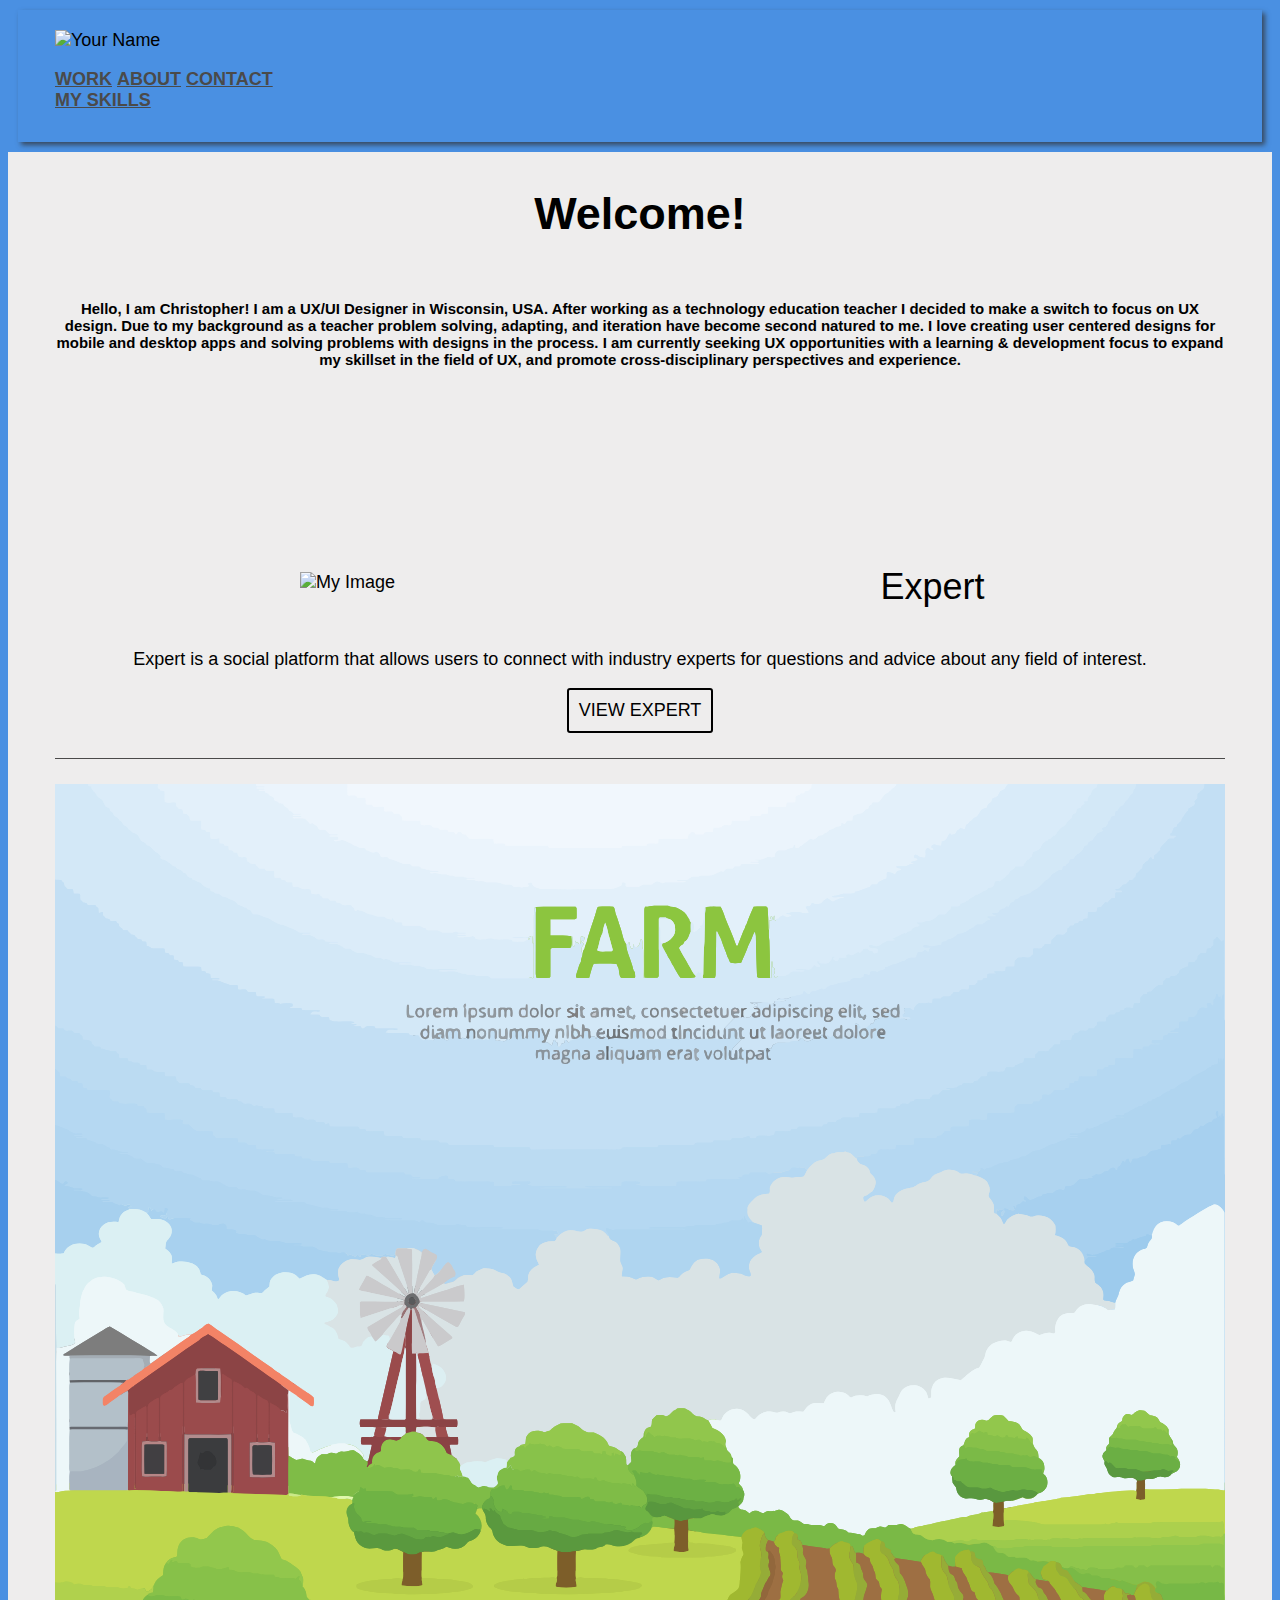
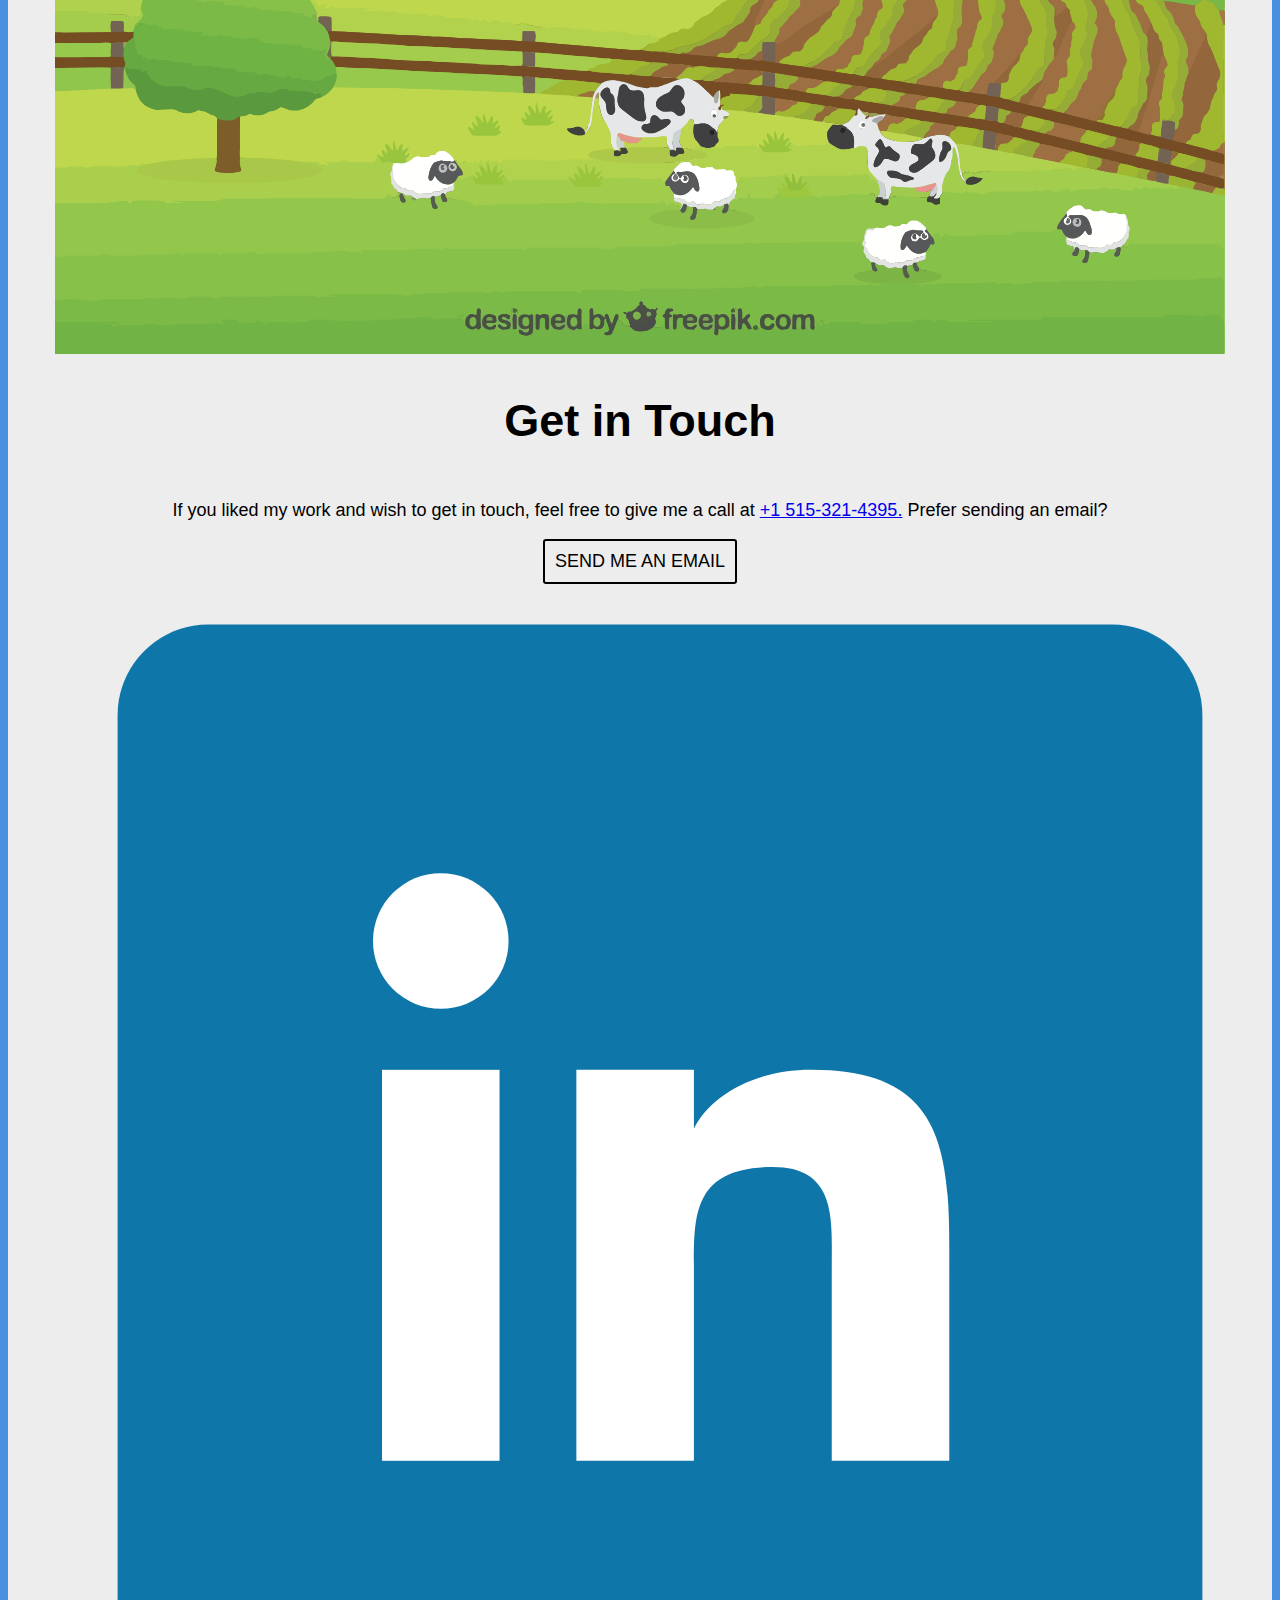
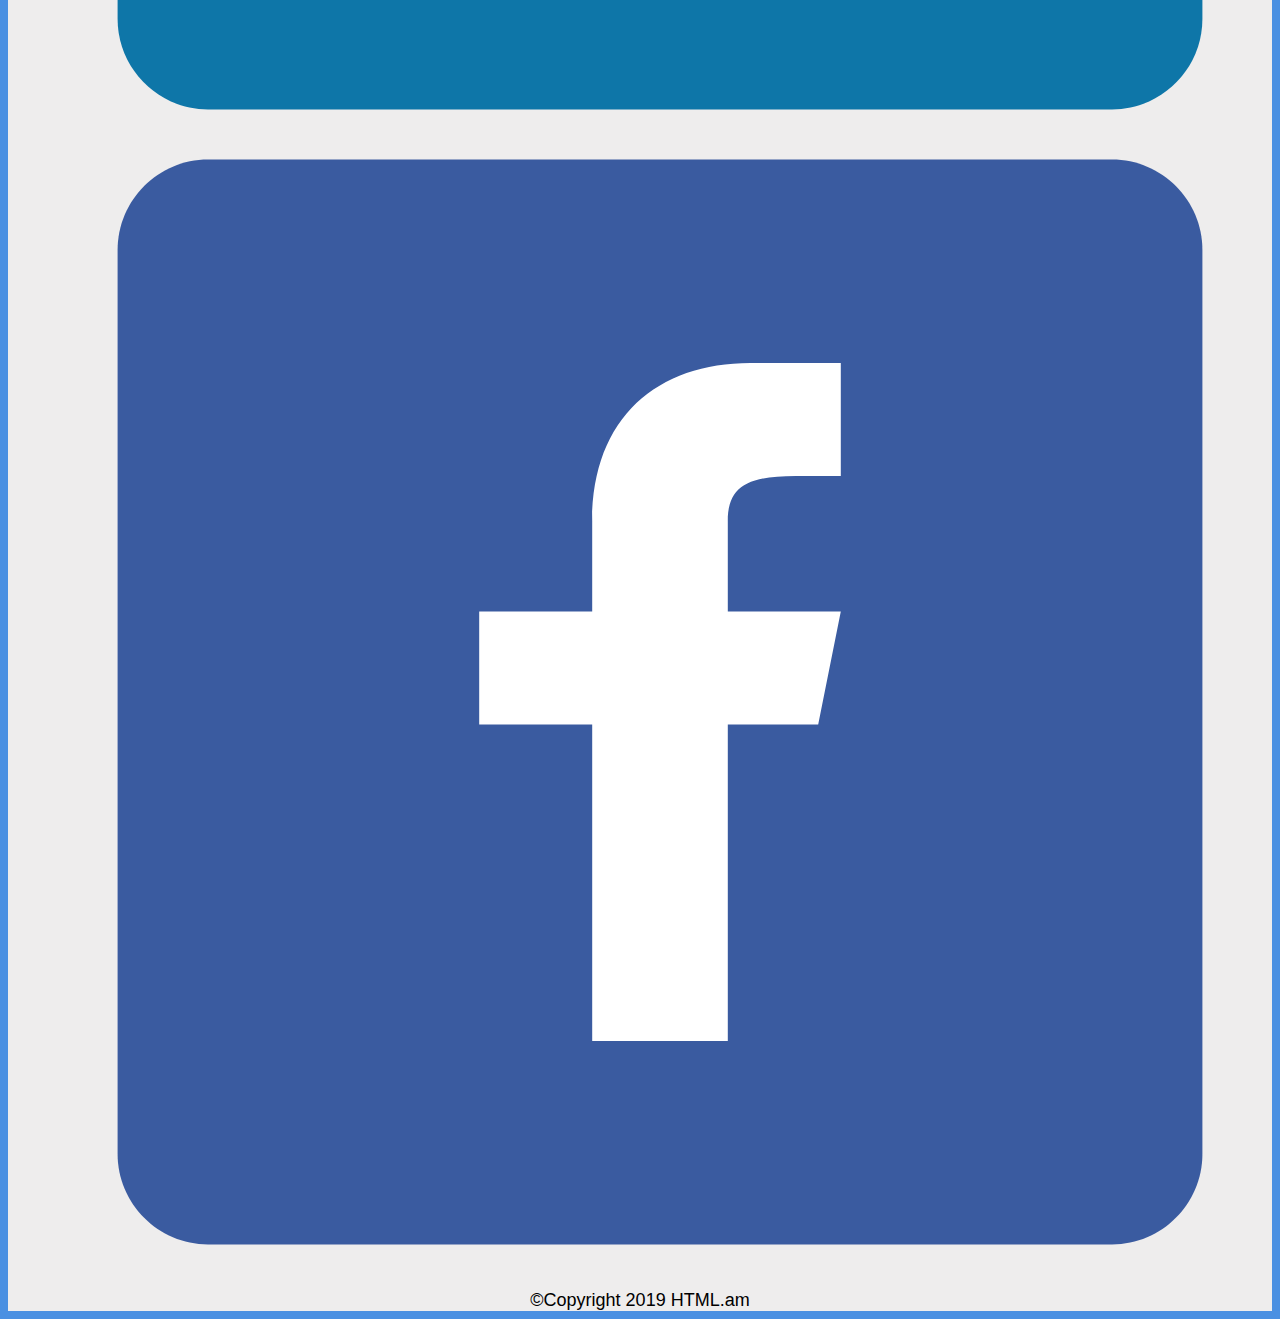
==== commit 4c83d295: "Update index.html" ====
--- a/index.html
+++ b/index.html
@@ -57,7420 +57,1796 @@
             <a href="expert.html" class="button contact"> View Expert</a>
           </div>
 
-          <div storm>
+          <div farm>
             <?xml version="1.0" encoding="UTF-8" standalone="no"?>
-            <!DOCTYPE svg PUBLIC "-//W3C//DTD SVG 1.1//EN" "http://www.w3.org/Graphics/SVG/1.1/DTD/svg11.dtd">
-            <svg xmlns="http://www.w3.org/2000/svg" version="1.1" viewBox="0 0 1183 886" xmlns:xlink="http://www.w3.org/1999/xlink">
-              <defs>
-                <path
-                  d="M 0.00 0.00 L 66.56 0.00 C 65.00 0.66 63.41 1.02 61.76 1.30 C 60.76 1.23 59.77 1.17 58.77 1.13 C 56.77 1.01 54.77 1.05 52.76 1.09 C 49.43 0.95 46.09 0.99 42.76 1.12 C 33.81 0.89 24.84 1.00 15.88 1.06 C 10.59 0.94 5.29 1.07 0.00 0.92 L 0.00 0.00 Z"
-                  id="p0" />
-                <path
-                  d="M 66.56 0.00 L 123.43 0.00 L 122.92 0.92 C 119.94 1.00 116.95 1.01 113.96 1.04 C 103.59 1.00 93.21 0.90 82.84 1.11 C 79.83 0.97 76.83 1.01 73.82 1.09 C 71.55 1.00 69.33 0.94 67.07 1.17 L 67.42 2.51 C 77.75 7.12 83.96 15.54 93.62 22.39 C 96.51 24.25 98.25 27.12 101.38 28.67 C 104.65 33.86 112.39 35.55 117.96 37.14 C 121.76 38.71 123.29 35.46 127.18 36.28 C 131.82 33.91 131.65 30.29 132.26 25.66 C 132.03 21.15 133.38 17.20 132.41 12.64 C 131.63 10.01 133.24 7.82 131.77 5.53 C 131.99 4.16 133.64 2.49 134.21 1.10 C 153.54 0.99 172.92 0.81 192.24 1.20 L 191.58 2.31 C 185.37 3.03 179.17 2.76 173.01 3.93 C 166.43 3.96 159.68 4.32 153.14 3.71 C 148.25 2.34 143.45 3.24 138.71 4.68 C 137.17 10.31 138.73 15.37 138.51 20.96 C 137.41 23.98 136.40 27.52 138.88 30.15 C 138.00 30.73 137.04 31.22 136.12 31.76 C 137.41 31.94 138.71 32.13 140.00 32.34 C 138.11 34.37 135.30 34.00 134.53 36.77 C 133.07 40.29 130.81 42.77 126.66 42.37 C 120.17 41.18 113.41 41.15 107.60 38.48 C 104.54 37.25 101.68 35.62 98.62 34.36 C 96.15 30.01 91.89 27.98 89.03 23.97 C 83.35 19.27 78.24 14.09 72.81 9.18 C 69.39 6.04 64.77 5.37 61.76 1.30 C 63.41 1.02 65.00 0.66 66.56 0.00 Z"
-                  id="p1" />
-                <path d="M 123.43 0.00 L 212.43 0.00 L 211.92 0.92 C 205.86 1.15 199.86 0.76 193.81 1.26 L 192.24 1.20 C 172.92 0.81 153.54 0.99 134.21 1.10 C 131.15 1.01 128.09 0.99 125.03 1.02 L 122.92 0.92 L 123.43 0.00 Z" id="p2" />
-                <path d="M 212.43 0.00 L 277.55 0.00 C 275.83 0.71 274.05 1.06 272.23 1.37 C 263.26 0.63 254.14 1.07 245.14 1.09 C 234.07 0.84 222.99 1.15 211.92 0.92 L 212.43 0.00 Z" id="p3" />
-                <path
-                  d="M 277.55 0.00 L 291.54 0.00 C 288.20 1.77 283.73 0.61 279.98 1.22 C 285.22 2.86 290.32 4.37 295.42 6.57 C 297.13 11.29 301.92 11.03 305.72 14.29 C 308.23 16.50 311.47 16.06 314.15 17.89 C 319.57 21.91 326.06 24.43 331.44 28.51 C 342.18 35.19 353.34 41.40 364.44 47.46 C 368.26 48.91 372.50 49.26 376.31 50.75 C 379.34 51.97 381.67 53.79 385.11 53.28 C 387.89 52.88 390.15 54.92 393.00 55.00 C 398.11 55.50 402.50 58.00 407.64 58.50 C 412.97 60.46 418.48 59.89 424.00 61.07 C 431.01 62.56 437.90 61.85 445.01 62.03 C 449.46 62.29 453.24 60.13 457.63 60.05 C 459.72 61.17 461.82 61.03 464.12 61.27 L 463.62 61.96 C 453.72 63.04 442.89 66.62 433.01 65.04 C 422.38 64.81 411.50 63.16 401.15 60.70 C 396.21 59.23 391.16 56.54 386.00 56.04 C 379.20 55.78 373.65 51.92 366.85 51.21 C 359.99 50.51 355.96 46.00 350.17 42.90 C 344.30 40.04 339.39 35.57 333.56 32.58 C 327.70 30.87 324.09 25.66 318.05 23.90 C 314.54 21.27 310.36 21.10 306.60 19.29 C 303.79 17.14 300.39 16.52 297.42 14.67 C 293.92 12.69 289.98 13.81 286.77 11.23 C 284.14 10.26 283.31 12.09 281.30 13.20 C 278.37 13.87 274.60 13.41 271.97 14.98 C 270.66 15.94 269.06 15.15 267.44 15.28 C 266.97 19.68 262.05 22.13 258.96 24.95 C 254.00 27.34 248.94 29.64 243.85 31.77 C 237.60 33.39 234.93 28.55 229.03 27.89 C 224.61 27.21 221.50 24.05 217.02 23.87 C 213.32 23.36 210.03 19.00 207.48 16.58 C 204.24 14.65 201.16 9.63 197.03 9.99 C 190.29 10.06 183.65 9.68 177.00 10.47 C 170.25 9.60 163.70 9.88 156.99 10.85 C 153.12 10.37 151.22 9.77 148.38 13.06 C 151.94 16.89 148.20 19.06 147.26 22.98 C 147.96 29.40 152.31 33.73 151.97 39.92 C 151.23 43.06 145.70 43.80 143.98 46.02 C 142.66 47.55 143.88 49.86 143.93 51.72 C 140.51 49.61 140.51 50.01 137.01 51.57 C 131.97 50.73 127.22 51.49 122.39 49.50 C 117.17 47.02 111.51 48.65 106.19 45.84 C 100.81 43.52 95.96 43.26 91.11 38.92 C 89.38 35.73 86.80 33.34 84.66 30.47 C 84.90 30.10 85.14 29.73 85.37 29.35 C 80.25 26.08 76.97 21.39 73.20 16.80 C 69.82 14.33 67.52 11.03 63.62 9.32 C 61.77 7.43 60.05 5.61 57.56 4.54 C 55.66 3.48 53.53 3.40 52.76 1.09 C 54.77 1.05 56.77 1.01 58.77 1.13 C 60.41 5.11 66.16 7.19 69.55 9.41 C 74.85 12.36 77.98 18.40 82.69 22.32 C 86.30 26.04 89.94 29.79 93.26 33.76 C 100.22 39.21 109.13 42.74 117.98 43.16 C 121.85 43.56 125.18 45.51 128.97 44.88 C 132.62 43.77 137.42 45.17 138.86 40.89 C 139.84 37.95 143.88 38.42 143.67 35.27 C 144.45 30.86 141.77 28.19 141.36 24.04 C 143.29 21.01 140.92 18.02 143.37 15.43 C 144.54 13.18 143.73 9.73 144.20 7.19 C 150.09 6.85 156.22 6.61 162.03 7.84 C 167.58 8.82 172.55 6.92 178.00 6.98 C 183.43 7.28 188.70 6.40 194.12 6.23 C 197.17 5.62 199.83 7.16 202.40 8.63 C 206.15 12.58 210.62 15.66 214.36 19.63 C 217.76 21.41 221.60 22.13 225.00 23.98 C 227.94 25.71 231.20 24.16 233.79 26.21 C 236.05 28.01 238.57 28.60 241.14 29.72 C 243.01 28.16 243.79 27.59 246.25 27.26 C 248.48 22.49 250.21 16.62 253.86 12.82 C 254.60 11.33 254.58 9.86 254.57 8.25 C 255.56 8.38 256.54 8.58 257.53 8.69 C 257.72 7.16 257.98 5.71 258.57 4.29 C 260.28 4.00 262.04 4.00 263.76 3.82 C 264.17 2.18 258.74 3.83 259.21 2.10 C 263.72 1.74 268.03 2.52 272.23 1.37 C 274.05 1.06 275.83 0.71 277.55 0.00 Z"
-                  id="p4" />
-                <path
-                  d="M 291.54 0.00 L 295.10 0.00 C 294.71 0.68 294.34 1.37 293.99 2.06 C 297.24 4.47 300.32 6.72 304.28 7.80 C 308.95 11.24 314.17 13.74 318.89 17.13 C 323.35 20.43 328.10 23.39 332.95 26.09 C 340.05 30.41 346.98 35.40 354.61 38.47 C 358.55 40.36 362.19 42.92 366.14 44.81 C 374.52 47.37 382.11 51.04 390.99 51.92 C 396.89 52.03 402.09 54.54 407.96 55.15 C 416.73 57.27 426.01 57.92 435.01 58.07 C 442.51 59.32 450.61 59.58 458.10 58.19 L 457.63 60.05 C 453.24 60.13 449.46 62.29 445.01 62.03 C 437.90 61.85 431.01 62.56 424.00 61.07 C 418.48 59.89 412.97 60.46 407.64 58.50 C 402.50 58.00 398.11 55.50 393.00 55.00 C 390.15 54.92 387.89 52.88 385.11 53.28 C 381.67 53.79 379.34 51.97 376.31 50.75 C 372.50 49.26 368.26 48.91 364.44 47.46 C 353.34 41.40 342.18 35.19 331.44 28.51 C 326.06 24.43 319.57 21.91 314.15 17.89 C 311.47 16.06 308.23 16.50 305.72 14.29 C 301.92 11.03 297.13 11.29 295.42 6.57 C 290.32 4.37 285.22 2.86 279.98 1.22 C 283.73 0.61 288.20 1.77 291.54 0.00 Z"
-                  id="p5" />
-                <path
-                  d="M 295.10 0.00 L 300.90 0.00 C 300.99 4.01 302.38 3.30 305.40 4.68 C 311.07 10.07 318.48 13.67 325.01 17.99 C 331.08 21.13 335.99 25.75 342.00 29.00 C 347.67 31.57 352.19 35.75 358.10 37.90 C 365.14 41.75 372.52 44.82 380.36 46.60 C 384.03 47.37 387.93 48.99 391.65 48.73 C 393.10 48.56 394.52 49.66 395.90 50.09 C 398.70 51.41 401.66 50.76 404.87 51.27 C 410.35 52.20 415.43 53.76 421.00 54.11 C 428.33 55.45 435.73 54.79 443.11 55.77 C 449.07 55.57 454.40 56.30 460.05 53.77 C 461.85 54.25 463.63 53.51 464.20 55.75 C 461.59 55.91 460.15 56.75 458.10 58.19 C 450.61 59.58 442.51 59.32 435.01 58.07 C 426.01 57.92 416.73 57.27 407.96 55.15 C 402.09 54.54 396.89 52.03 390.99 51.92 C 382.11 51.04 374.52 47.37 366.14 44.81 C 362.19 42.92 358.55 40.36 354.61 38.47 C 346.98 35.40 340.05 30.41 332.95 26.09 C 328.10 23.39 323.35 20.43 318.89 17.13 C 314.17 13.74 308.95 11.24 304.28 7.80 C 300.32 6.72 297.24 4.47 293.99 2.06 C 294.34 1.37 294.71 0.68 295.10 0.00 Z"
-                  id="p6" />
-                <path
-                  d="M 300.90 0.00 L 307.91 0.00 C 307.69 3.89 311.02 4.45 313.62 6.40 C 319.37 9.20 323.91 13.67 329.76 16.29 C 331.60 17.51 332.63 19.42 334.85 20.20 C 343.87 25.38 352.34 31.92 361.84 36.23 C 371.04 42.97 384.64 44.49 395.64 46.45 C 402.03 48.26 408.65 48.23 415.13 49.72 C 423.83 50.03 432.27 52.05 440.97 52.18 C 447.34 53.46 453.40 53.43 459.69 51.74 L 460.05 53.77 C 454.40 56.30 449.07 55.57 443.11 55.77 C 435.73 54.79 428.33 55.45 421.00 54.11 C 415.43 53.76 410.35 52.20 404.87 51.27 C 401.66 50.76 398.70 51.41 395.90 50.09 C 394.52 49.66 393.10 48.56 391.65 48.73 C 387.93 48.99 384.03 47.37 380.36 46.60 C 372.52 44.82 365.14 41.75 358.10 37.90 C 352.19 35.75 347.67 31.57 342.00 29.00 C 335.99 25.75 331.08 21.13 325.01 17.99 C 318.48 13.67 311.07 10.07 305.40 4.68 C 302.38 3.30 300.99 4.01 300.90 0.00 Z"
-                  id="p7" />
-                <path
-                  d="M 307.91 0.00 L 312.78 0.00 C 313.51 1.97 314.48 3.55 316.42 4.50 C 321.80 6.99 326.50 10.47 331.59 13.45 C 334.30 15.04 336.01 17.63 338.39 19.51 C 343.93 20.72 348.27 23.88 352.53 27.45 C 355.83 30.32 360.67 29.98 364.37 32.66 C 367.00 35.62 371.51 36.16 375.16 37.75 C 381.84 40.73 388.76 41.42 395.98 42.19 C 413.00 45.14 430.48 45.92 447.65 47.40 C 451.05 47.85 456.25 50.72 459.22 48.31 C 460.56 47.78 462.25 48.25 463.66 48.29 C 466.49 48.67 468.44 46.39 471.26 47.80 C 467.63 50.02 463.65 50.44 459.69 51.74 C 453.40 53.43 447.34 53.46 440.97 52.18 C 432.27 52.05 423.83 50.03 415.13 49.72 C 408.65 48.23 402.03 48.26 395.64 46.45 C 384.64 44.49 371.04 42.97 361.84 36.23 C 352.34 31.92 343.87 25.38 334.85 20.20 C 332.63 19.42 331.60 17.51 329.76 16.29 C 323.91 13.67 319.37 9.20 313.62 6.40 C 311.02 4.45 307.69 3.89 307.91 0.00 Z"
-                  id="p8" />
-                <path
-                  d="M 312.78 0.00 L 351.74 0.00 C 354.47 1.77 358.52 0.53 361.66 1.28 C 362.58 2.81 363.53 4.24 364.79 5.52 C 366.44 6.56 369.61 5.24 370.94 7.09 C 375.84 12.11 381.88 14.70 387.77 18.25 C 390.68 20.24 394.44 20.25 397.96 21.10 C 401.55 21.72 405.50 22.86 409.13 22.29 C 411.99 21.71 414.00 24.16 416.98 23.95 C 421.68 23.90 426.20 24.90 430.86 25.34 C 436.29 26.61 441.73 25.36 447.14 26.70 C 453.31 27.42 459.65 26.77 465.86 27.03 C 466.27 27.71 466.66 28.39 467.04 29.09 C 467.28 30.08 467.53 31.08 467.79 32.07 C 461.33 30.36 453.87 31.05 447.25 31.26 C 442.51 30.74 438.05 32.29 433.29 32.15 C 433.75 33.13 434.28 34.08 434.74 35.05 C 433.31 34.83 432.19 34.09 430.93 33.48 C 427.33 33.97 423.75 33.98 420.13 34.18 C 419.76 36.58 422.04 35.82 423.62 36.50 C 426.15 37.33 428.31 36.51 430.81 36.30 C 433.30 38.09 436.25 37.98 438.84 39.46 C 437.90 39.88 436.96 40.31 436.03 40.76 C 438.12 40.93 439.76 42.00 441.56 40.64 C 443.90 38.69 446.32 42.86 449.10 42.79 C 452.94 42.52 457.40 45.12 460.21 42.20 C 464.37 40.98 465.95 43.72 469.25 45.38 C 472.88 45.19 476.51 44.80 480.15 44.73 C 482.29 45.89 482.59 45.75 484.85 44.80 C 483.52 43.26 481.98 42.10 481.10 40.21 C 482.03 40.09 482.96 39.99 483.90 39.92 L 485.00 41.03 C 486.58 42.88 490.42 41.12 492.07 42.96 C 493.73 44.34 494.94 46.07 496.35 47.68 C 499.30 48.58 503.48 47.00 505.73 49.29 C 509.40 52.28 514.32 53.10 518.30 55.72 C 521.35 57.78 524.82 58.38 528.12 59.84 C 533.93 62.92 539.27 66.96 545.22 69.70 C 549.48 70.27 553.72 69.78 558.00 70.79 C 563.03 69.68 567.93 70.12 573.01 69.93 C 576.30 69.46 579.55 69.04 582.86 68.73 C 587.25 66.36 592.14 65.73 596.59 63.53 C 598.82 62.25 600.78 60.39 602.74 58.73 C 604.42 57.00 606.46 55.92 606.01 53.14 C 604.07 51.36 602.47 50.02 601.44 47.50 C 596.03 45.52 590.74 44.75 584.99 44.92 C 577.21 43.53 569.06 43.86 561.20 44.22 C 557.79 47.38 554.89 45.07 550.90 45.66 C 548.35 45.80 545.94 44.58 543.99 43.04 C 541.93 41.16 538.33 42.74 535.96 41.07 C 532.82 39.59 529.70 38.25 526.88 36.17 C 523.09 34.25 519.19 33.27 514.96 33.10 C 513.35 33.35 515.61 31.57 515.72 31.05 C 505.34 32.18 494.66 27.76 484.11 29.16 C 482.27 29.76 480.57 30.81 478.77 31.50 C 475.62 30.24 473.27 30.16 469.96 30.20 C 470.08 28.77 470.63 27.50 471.28 26.25 C 474.40 25.72 477.69 26.29 480.80 25.77 C 484.20 22.73 488.74 24.47 492.99 23.97 C 494.85 24.26 495.83 20.48 497.86 21.27 C 500.50 21.89 500.91 21.97 503.08 20.29 C 505.37 20.98 506.86 22.31 509.37 21.41 C 511.59 20.58 513.06 22.45 514.77 23.58 C 513.85 23.94 512.95 24.31 512.04 24.69 C 515.56 25.31 519.12 25.75 522.63 26.38 C 527.19 33.18 534.32 31.47 540.12 36.85 C 548.98 40.41 559.41 42.51 568.85 39.71 C 573.28 38.48 577.59 38.93 582.02 39.83 C 589.37 40.04 596.75 40.91 604.04 41.78 C 609.78 41.83 611.98 47.26 618.35 46.44 C 620.49 46.03 620.15 47.12 620.69 48.63 C 624.35 47.54 624.59 51.11 628.12 51.86 C 630.30 51.99 629.13 55.38 629.50 56.91 C 627.70 56.70 625.96 56.23 624.14 56.11 C 623.75 57.73 627.46 59.05 624.97 59.97 C 620.80 61.53 616.72 63.26 612.46 64.58 C 610.79 65.64 609.54 66.56 607.52 66.84 C 606.35 68.41 605.48 70.24 603.15 69.72 C 601.82 69.70 598.52 68.06 598.18 70.12 C 597.65 73.02 595.11 71.11 593.12 71.40 C 586.43 72.48 577.98 71.64 570.83 72.88 C 566.90 75.83 560.93 75.44 556.43 74.47 C 553.10 71.94 550.83 74.39 547.23 74.42 C 544.92 73.93 542.62 73.26 540.35 72.57 C 538.36 72.01 537.30 69.61 535.70 68.31 C 533.63 67.89 531.39 68.17 529.37 67.59 C 528.07 66.62 526.93 65.39 525.58 64.50 C 519.18 62.39 514.63 57.38 507.51 56.18 C 505.68 54.53 505.41 53.82 502.75 54.44 C 501.46 55.03 503.24 52.06 501.94 52.35 C 499.10 52.17 497.73 49.62 494.80 50.93 C 494.43 49.89 494.07 48.85 493.72 47.80 L 493.67 46.14 C 490.91 46.05 493.10 49.71 489.73 50.22 C 486.15 47.88 483.01 50.07 479.31 48.84 C 476.60 48.20 473.93 48.87 471.26 47.80 C 468.44 46.39 466.49 48.67 463.66 48.29 C 462.25 48.25 460.56 47.78 459.22 48.31 C 456.25 50.72 451.05 47.85 447.65 47.40 C 430.48 45.92 413.00 45.14 395.98 42.19 C 388.76 41.42 381.84 40.73 375.16 37.75 C 371.51 36.16 367.00 35.62 364.37 32.66 C 360.67 29.98 355.83 30.32 352.53 27.45 C 348.27 23.88 343.93 20.72 338.39 19.51 C 336.01 17.63 334.30 15.04 331.59 13.45 C 326.50 10.47 321.80 6.99 316.42 4.50 C 314.48 3.55 313.51 1.97 312.78 0.00 Z"
-                  id="p9" />
-                <path
-                  d="M 351.74 0.00 L 373.74 0.00 C 376.10 1.45 378.92 0.74 381.67 1.29 C 384.52 6.72 389.35 8.05 393.71 12.30 C 395.70 14.53 399.21 14.08 402.02 14.44 C 405.45 13.90 406.60 17.24 409.65 14.67 C 412.51 19.22 419.15 17.04 423.64 17.67 C 426.54 18.05 429.77 17.32 432.51 18.24 C 438.60 18.67 448.21 15.98 453.05 20.93 C 456.77 25.01 459.18 20.31 463.16 23.16 C 464.09 24.45 465.04 25.66 465.86 27.03 C 459.65 26.77 453.31 27.42 447.14 26.70 C 441.73 25.36 436.29 26.61 430.86 25.34 C 426.20 24.90 421.68 23.90 416.98 23.95 C 414.00 24.16 411.99 21.71 409.13 22.29 C 405.50 22.86 401.55 21.72 397.96 21.10 C 394.44 20.25 390.68 20.24 387.77 18.25 C 381.88 14.70 375.84 12.11 370.94 7.09 C 369.61 5.24 366.44 6.56 364.79 5.52 C 363.53 4.24 362.58 2.81 361.66 1.28 C 358.52 0.53 354.47 1.77 351.74 0.00 Z"
-                  id="p10" />
-                <path
-                  d="M 373.74 0.00 L 385.81 0.00 C 386.54 2.19 387.48 3.63 389.80 4.29 C 393.71 5.72 398.01 6.31 402.11 7.00 C 404.49 8.91 407.50 9.11 409.93 10.95 C 410.41 13.33 412.00 14.87 414.00 16.09 C 416.83 14.51 417.83 12.00 419.47 9.41 C 422.42 7.41 425.43 13.01 428.62 11.58 C 433.37 9.85 436.30 13.38 441.01 12.86 C 443.37 13.19 445.67 13.33 448.01 12.72 C 449.87 14.24 451.09 15.93 452.21 18.04 C 452.49 19.00 452.77 19.96 453.05 20.93 C 448.21 15.98 438.60 18.67 432.51 18.24 C 429.77 17.32 426.54 18.05 423.64 17.67 C 419.15 17.04 412.51 19.22 409.65 14.67 C 406.60 17.24 405.45 13.90 402.02 14.44 C 399.21 14.08 395.70 14.53 393.71 12.30 C 389.35 8.05 384.52 6.72 381.67 1.29 C 378.92 0.74 376.10 1.45 373.74 0.00 Z"
-                  id="p11" />
-                <path d="M 385.81 0.00 L 386.76 0.00 C 388.53 2.27 390.91 1.95 393.40 2.94 L 392.97 3.86 C 391.91 4.01 390.86 4.15 389.80 4.29 C 387.48 3.63 386.54 2.19 385.81 0.00 Z" id="p12" />
-                <path d="M 386.76 0.00 L 423.55 0.00 C 417.14 2.39 409.14 0.02 402.39 1.32 L 401.75 2.80 C 398.83 1.44 396.48 2.84 393.40 2.94 C 390.91 1.95 388.53 2.27 386.76 0.00 Z" id="p13" />
-                <path
-                  d="M 423.55 0.00 L 452.55 0.00 C 446.39 2.28 438.71 0.21 432.17 1.19 L 432.16 2.80 C 434.74 3.06 437.33 2.94 439.92 3.22 C 440.02 5.03 438.04 5.83 436.99 7.13 C 436.56 9.63 440.37 9.65 442.00 10.35 L 442.06 10.96 C 437.25 11.54 433.43 8.35 428.85 9.73 C 425.21 10.90 423.05 5.78 419.30 7.23 C 417.38 9.31 416.32 12.51 414.00 14.14 C 412.29 13.05 411.30 11.52 410.07 9.96 C 408.67 7.73 407.66 7.34 405.14 6.75 C 403.20 6.52 402.74 4.21 401.75 2.80 L 402.39 1.32 C 409.14 0.02 417.14 2.39 423.55 0.00 Z"
-                  id="p14" />
-                <path
-                  d="M 452.55 0.00 L 464.45 0.00 L 463.90 0.87 C 461.98 0.95 460.02 0.99 458.11 1.22 C 457.84 3.03 458.98 3.79 459.80 5.20 C 460.18 6.90 460.22 9.01 459.69 10.68 C 457.55 12.77 455.36 14.60 453.73 17.16 L 453.21 16.74 C 452.27 14.29 451.29 12.30 449.01 10.81 C 447.29 9.22 444.06 9.87 442.00 10.35 C 440.37 9.65 436.56 9.63 436.99 7.13 C 438.04 5.83 440.02 5.03 439.92 3.22 C 437.33 2.94 434.74 3.06 432.16 2.80 L 432.17 1.19 C 438.71 0.21 446.39 2.28 452.55 0.00 Z"
-                  id="p15" />
-                <path d="M 464.45 0.00 L 532.43 0.00 L 531.91 0.92 C 526.01 1.12 520.12 0.87 514.22 1.10 C 509.48 0.96 504.74 0.97 500.00 1.05 C 491.31 0.97 482.60 0.96 473.91 1.05 C 470.57 1.01 467.24 1.00 463.90 0.87 L 464.45 0.00 Z" id="p16" />
-                <path d="M 532.43 0.00 L 800.46 0.00 L 799.90 0.87 L 798.13 1.16 C 784.13 0.84 770.09 1.02 756.07 1.05 C 712.39 0.93 668.69 1.03 625.00 1.00 C 619.26 1.05 613.49 0.81 607.79 1.25 C 582.56 0.62 557.17 1.28 531.91 0.92 L 532.43 0.00 Z"
-                  id="p17" />
-                <path d="M 800.46 0.00 L 965.43 0.00 L 964.91 0.91 C 958.02 1.21 951.08 0.69 944.21 1.24 C 921.51 0.69 898.72 1.15 876.00 1.00 C 856.76 1.16 837.43 0.67 818.21 1.25 C 812.10 0.76 806.02 1.17 799.90 0.87 L 800.46 0.00 Z" id="p18" />
-                <path
-                  d="M 965.43 0.00 L 1136.43 0.00 L 1135.91 0.91 C 1128.54 1.16 1121.19 0.79 1113.81 1.18 C 1107.16 0.86 1100.46 0.93 1093.81 1.18 C 1063.95 0.81 1034.02 1.03 1004.15 1.07 C 995.51 0.97 986.84 0.93 978.20 1.09 C 973.78 0.97 969.34 1.03 964.91 0.91 L 965.43 0.00 Z"
-                  id="p19" />
-                <path d="M 1136.43 0.00 L 1183.00 0.00 L 1183.00 1.08 C 1176.28 0.94 1169.55 0.94 1162.84 1.12 C 1157.61 0.92 1152.36 0.96 1147.13 1.07 C 1143.39 1.00 1139.65 1.01 1135.91 0.91 L 1136.43 0.00 Z" id="p20" />
-                <path
-                  d="M 0.00 0.92 C 5.29 1.07 10.59 0.94 15.88 1.06 C 16.00 1.99 16.13 2.92 16.29 3.85 C 21.44 3.06 26.44 2.43 31.64 3.43 C 36.48 4.54 40.76 3.16 45.30 5.74 C 49.06 8.11 52.80 8.40 55.03 11.98 C 56.45 14.07 58.85 14.63 60.39 16.62 C 63.46 20.51 67.18 23.21 69.21 27.84 C 69.97 29.69 73.38 31.55 72.79 33.68 C 69.70 34.60 67.41 34.88 64.23 34.31 C 62.24 35.86 62.88 37.22 65.14 37.76 C 69.22 38.36 70.76 42.37 74.87 43.20 C 76.88 44.11 78.63 43.38 80.67 43.51 C 90.48 47.03 99.69 52.10 108.56 57.49 C 111.12 59.55 114.07 60.62 117.01 61.98 C 122.39 64.20 126.94 68.90 131.36 72.62 C 132.64 73.12 134.32 72.33 135.68 72.29 C 136.05 73.01 135.72 75.88 136.77 75.73 C 137.36 74.30 136.36 71.56 138.70 72.21 C 138.89 73.36 139.06 74.50 139.23 75.65 C 140.13 75.23 140.99 74.73 141.91 74.37 C 144.28 75.69 146.68 76.49 149.36 75.37 C 155.48 72.83 163.35 74.54 169.08 71.45 C 174.08 72.23 179.86 72.26 184.35 74.62 C 189.68 76.58 196.51 79.32 199.61 84.37 C 200.11 85.67 199.64 87.35 199.49 88.72 C 196.30 89.03 194.99 88.85 192.69 91.29 C 189.99 91.26 189.58 91.90 187.87 93.83 C 184.44 93.00 180.61 91.11 177.02 91.04 C 170.65 91.22 164.58 89.81 158.21 89.75 C 155.73 87.83 152.96 87.43 149.91 87.78 C 146.11 88.36 142.77 87.02 138.98 86.96 C 136.16 86.99 133.57 85.15 130.84 84.23 C 125.45 82.34 121.96 78.36 116.35 77.54 C 114.17 76.95 113.70 74.14 111.55 76.28 C 108.84 75.15 106.88 74.81 103.90 74.90 C 104.95 73.96 105.95 72.94 107.07 72.09 C 109.36 70.68 111.94 71.29 113.56 68.89 C 113.10 67.27 112.29 66.70 113.46 65.17 C 107.62 62.88 102.52 58.94 96.88 56.22 C 93.98 55.47 91.32 57.16 90.51 53.38 C 87.38 52.90 84.56 52.97 81.66 51.46 C 79.44 50.40 80.66 54.45 77.99 53.99 C 75.09 54.64 76.41 50.91 75.70 49.16 C 73.67 48.66 72.68 49.52 71.10 50.54 C 69.95 49.83 68.95 48.94 67.83 48.19 C 65.56 47.75 62.60 48.43 60.56 47.37 C 57.83 45.24 54.50 46.60 51.75 44.30 C 50.67 41.94 51.38 40.10 48.41 39.26 C 47.72 40.60 48.23 41.93 46.30 41.86 C 45.72 39.47 46.55 37.32 44.16 35.87 C 42.80 34.42 39.28 33.52 42.14 31.48 C 44.64 31.65 46.92 32.67 49.20 31.16 C 51.88 29.32 55.73 30.28 58.92 29.80 C 58.55 28.88 58.01 28.06 57.54 27.19 C 58.28 26.44 59.09 25.77 59.79 25.00 C 59.19 22.82 59.26 20.37 57.30 19.01 C 56.87 19.96 57.46 23.98 56.13 23.81 C 55.68 20.06 56.99 16.96 53.96 14.05 C 47.31 6.64 34.53 5.16 25.21 6.25 C 22.70 8.42 20.24 7.78 17.22 8.32 C 15.53 9.16 13.85 9.96 12.10 10.69 C 13.16 11.05 15.37 10.77 15.93 11.85 C 13.37 12.05 10.81 11.94 8.25 12.14 C 7.60 14.06 15.38 11.95 14.73 13.82 C 12.83 14.02 10.92 14.07 9.02 14.23 C 9.85 14.59 10.67 14.94 11.49 15.29 C 9.46 17.50 9.84 20.04 10.12 22.82 C 10.30 24.38 13.96 24.06 13.59 25.98 C 13.62 26.94 13.33 28.99 14.92 28.62 C 16.72 28.36 20.22 28.02 19.89 30.76 C 17.97 30.99 16.05 31.02 14.12 31.21 C 15.20 34.55 17.99 34.56 20.46 36.46 C 21.02 37.43 21.08 39.36 22.20 39.78 C 24.45 40.52 23.72 42.77 24.34 44.66 C 26.78 44.40 28.00 43.98 30.02 45.76 C 27.64 45.89 23.92 46.74 22.00 45.00 C 20.34 43.50 18.19 43.98 16.15 44.18 C 15.86 46.52 19.66 48.16 21.64 48.33 C 21.45 48.85 21.24 49.36 21.02 49.87 C 18.54 49.74 18.95 53.54 21.10 53.84 C 23.41 54.62 23.42 55.99 23.92 58.08 C 22.96 58.09 22.00 58.09 21.04 58.10 C 16.83 54.14 12.00 51.17 7.76 47.25 C 4.53 45.34 2.40 43.46 0.00 40.58 L 0.00 0.92 Z"
-                  id="p21" />
-                <path
-                  d="M 15.88 1.06 C 24.84 1.00 33.81 0.89 42.76 1.12 C 43.10 1.75 43.47 2.37 43.88 2.97 C 48.15 5.69 53.36 6.57 56.95 10.05 C 60.57 13.16 64.15 16.11 67.00 20.00 C 69.59 23.72 73.20 25.72 75.07 29.97 C 76.45 32.36 76.86 34.91 77.49 37.55 C 83.74 42.89 91.18 44.81 98.16 48.76 C 105.20 51.75 110.80 56.66 118.42 58.56 C 119.90 63.22 127.84 60.80 130.83 63.05 C 132.34 65.31 133.81 67.07 136.81 67.05 C 135.89 66.05 134.93 65.12 134.07 64.08 C 138.69 64.25 143.52 66.50 148.02 67.71 C 151.71 66.73 154.40 64.18 158.37 65.53 C 163.75 67.06 169.27 66.82 174.64 68.34 C 176.08 68.83 177.65 67.90 179.00 67.42 C 170.94 66.76 164.34 61.70 160.16 55.03 C 160.86 52.03 162.08 49.37 163.75 46.79 C 165.44 40.48 159.99 33.57 158.67 27.31 C 159.42 25.41 160.18 25.32 158.64 23.53 C 159.38 22.37 160.32 21.25 161.32 20.30 C 164.36 19.70 167.60 20.20 170.69 19.80 C 170.63 18.94 170.58 18.07 170.51 17.20 C 179.37 16.34 188.36 15.32 196.70 19.25 C 201.05 21.29 205.26 23.07 208.72 26.29 C 210.88 28.63 214.02 27.40 216.26 29.71 C 212.76 30.03 209.66 30.51 206.57 28.44 C 205.10 26.95 203.91 24.87 201.89 24.16 C 198.55 22.92 195.52 20.65 192.01 20.93 C 189.00 20.82 186.30 22.04 183.34 21.62 C 181.25 21.14 180.13 22.85 178.16 21.63 C 176.72 22.70 176.49 24.47 174.38 23.62 C 169.68 22.64 164.69 21.34 161.17 25.62 C 162.32 26.19 163.49 26.70 164.65 27.26 C 163.72 28.18 162.74 28.95 161.95 29.98 C 162.85 32.03 164.28 33.59 165.52 35.40 C 166.34 37.40 165.61 40.20 166.86 42.19 C 168.17 44.28 168.24 46.47 167.92 48.86 C 166.41 50.57 163.87 52.35 164.04 54.92 C 165.63 59.95 169.90 62.18 174.91 62.65 C 176.86 61.39 178.72 60.50 181.00 59.99 C 184.11 59.45 185.66 56.66 188.35 55.40 C 196.11 53.19 204.38 52.04 212.37 53.57 C 217.52 54.96 222.54 55.97 227.87 56.28 C 234.61 57.31 241.38 60.23 247.12 63.86 C 252.94 65.67 259.18 66.36 265.13 67.75 C 274.03 69.08 284.87 66.05 293.08 69.92 C 286.37 69.46 279.72 70.20 273.00 70.03 C 265.92 70.33 259.14 68.19 252.01 67.86 C 244.64 66.11 239.82 60.33 232.37 59.49 C 227.89 57.76 223.69 57.94 218.98 57.98 C 215.59 58.07 213.56 55.38 210.03 56.14 C 205.78 57.11 202.25 54.98 198.08 57.07 C 194.33 58.01 193.55 60.80 191.76 63.77 C 191.28 65.15 188.20 65.40 188.19 66.85 C 189.50 68.14 192.17 67.63 193.09 69.04 C 191.84 69.98 190.04 70.37 189.16 71.64 C 191.89 73.11 194.76 74.23 197.57 75.51 C 200.52 77.26 202.88 80.23 205.41 82.55 C 206.27 85.24 206.90 88.07 207.59 90.82 C 205.91 92.98 205.12 93.66 202.33 93.75 C 199.47 96.72 195.99 95.37 192.38 95.22 L 191.93 96.98 C 188.70 96.92 184.86 97.50 181.84 96.25 C 184.80 96.03 187.44 96.30 189.93 94.40 L 187.87 93.83 C 189.58 91.90 189.99 91.26 192.69 91.29 C 194.99 88.85 196.30 89.03 199.49 88.72 C 199.64 87.35 200.11 85.67 199.61 84.37 C 196.51 79.32 189.68 76.58 184.35 74.62 C 179.86 72.26 174.08 72.23 169.08 71.45 C 163.35 74.54 155.48 72.83 149.36 75.37 C 146.68 76.49 144.28 75.69 141.91 74.37 C 140.99 74.73 140.13 75.23 139.23 75.65 C 139.06 74.50 138.89 73.36 138.70 72.21 C 136.36 71.56 137.36 74.30 136.77 75.73 C 135.72 75.88 136.05 73.01 135.68 72.29 C 134.32 72.33 132.64 73.12 131.36 72.62 C 126.94 68.90 122.39 64.20 117.01 61.98 C 114.07 60.62 111.12 59.55 108.56 57.49 C 99.69 52.10 90.48 47.03 80.67 43.51 C 78.63 43.38 76.88 44.11 74.87 43.20 C 70.76 42.37 69.22 38.36 65.14 37.76 C 62.88 37.22 62.24 35.86 64.23 34.31 C 67.41 34.88 69.70 34.60 72.79 33.68 C 73.38 31.55 69.97 29.69 69.21 27.84 C 67.18 23.21 63.46 20.51 60.39 16.62 C 58.85 14.63 56.45 14.07 55.03 11.98 C 52.80 8.40 49.06 8.11 45.30 5.74 C 40.76 3.16 36.48 4.54 31.64 3.43 C 26.44 2.43 21.44 3.06 16.29 3.85 C 16.13 2.92 16.00 1.99 15.88 1.06 Z"
-                  id="p22" />
-                <path
-                  d="M 42.76 1.12 C 46.09 0.99 49.43 0.95 52.76 1.09 C 53.53 3.40 55.66 3.48 57.56 4.54 C 60.05 5.61 61.77 7.43 63.62 9.32 C 67.52 11.03 69.82 14.33 73.20 16.80 C 76.97 21.39 80.25 26.08 85.37 29.35 C 85.14 29.73 84.90 30.10 84.66 30.47 C 86.80 33.34 89.38 35.73 91.11 38.92 C 95.96 43.26 100.81 43.52 106.19 45.84 C 111.51 48.65 117.17 47.02 122.39 49.50 C 127.22 51.49 131.97 50.73 137.01 51.57 C 140.51 50.01 140.51 49.61 143.93 51.72 C 143.88 49.86 142.66 47.55 143.98 46.02 C 145.70 43.80 151.23 43.06 151.97 39.92 C 152.31 33.73 147.96 29.40 147.26 22.98 C 148.20 19.06 151.94 16.89 148.38 13.06 C 151.22 9.77 153.12 10.37 156.99 10.85 C 163.70 9.88 170.25 9.60 177.00 10.47 C 183.65 9.68 190.29 10.06 197.03 9.99 C 201.16 9.63 204.24 14.65 207.48 16.58 C 210.03 19.00 213.32 23.36 217.02 23.87 C 221.50 24.05 224.61 27.21 229.03 27.89 C 234.93 28.55 237.60 33.39 243.85 31.77 C 248.94 29.64 254.00 27.34 258.96 24.95 C 262.05 22.13 266.97 19.68 267.44 15.28 C 269.06 15.15 270.66 15.94 271.97 14.98 C 274.60 13.41 278.37 13.87 281.30 13.20 C 283.31 12.09 284.14 10.26 286.77 11.23 C 289.98 13.81 293.92 12.69 297.42 14.67 C 300.39 16.52 303.79 17.14 306.60 19.29 C 310.36 21.10 314.54 21.27 318.05 23.90 C 314.65 24.32 312.27 22.12 309.01 22.06 C 303.49 22.05 298.50 19.60 293.13 19.29 C 291.20 20.16 290.13 20.48 287.99 20.17 C 284.90 19.61 281.90 22.42 279.16 23.19 C 274.94 22.96 271.34 25.04 267.14 25.28 C 262.17 25.72 258.78 28.81 254.12 30.19 C 251.83 30.99 250.49 33.95 247.99 33.95 C 243.30 34.40 237.48 35.78 233.54 32.45 C 230.77 30.18 227.13 31.47 224.19 28.87 C 222.39 27.05 217.33 29.31 217.27 26.35 C 209.91 26.09 205.17 18.15 198.41 15.51 C 194.41 13.42 190.37 13.84 186.03 14.18 C 181.45 14.97 176.60 14.32 171.99 14.00 C 168.16 13.60 165.45 16.32 161.65 15.51 C 155.61 15.28 153.04 20.98 151.99 25.98 C 153.23 30.45 155.74 34.80 157.65 39.04 C 158.16 42.48 155.81 46.52 152.43 47.51 C 151.39 50.37 153.16 52.85 149.23 53.41 C 149.98 54.63 152.73 55.54 151.10 56.99 C 149.82 57.80 152.87 59.24 150.94 58.96 C 145.83 58.41 141.08 60.26 136.09 59.86 C 136.39 58.56 137.48 57.58 137.89 56.29 C 134.53 56.11 131.98 55.47 128.87 54.29 C 123.18 54.07 118.33 51.49 112.85 50.24 C 107.08 49.00 102.06 46.08 96.36 44.59 C 91.25 41.92 86.02 39.99 83.41 34.62 C 82.88 33.03 79.78 30.85 81.35 29.33 C 76.87 26.77 73.76 21.44 70.28 17.72 C 67.26 14.51 63.21 13.10 60.09 9.91 C 57.34 6.92 53.07 5.15 49.38 3.59 C 47.48 2.91 45.88 2.19 43.88 2.97 C 43.47 2.37 43.10 1.75 42.76 1.12 Z"
-                  id="p23" />
-                <path
-                  d="M 58.77 1.13 C 59.77 1.17 60.76 1.23 61.76 1.30 C 64.77 5.37 69.39 6.04 72.81 9.18 C 78.24 14.09 83.35 19.27 89.03 23.97 C 91.89 27.98 96.15 30.01 98.62 34.36 C 101.68 35.62 104.54 37.25 107.60 38.48 C 113.41 41.15 120.17 41.18 126.66 42.37 C 130.81 42.77 133.07 40.29 134.53 36.77 C 135.30 34.00 138.11 34.37 140.00 32.34 C 138.71 32.13 137.41 31.94 136.12 31.76 C 137.04 31.22 138.00 30.73 138.88 30.15 C 136.40 27.52 137.41 23.98 138.51 20.96 C 138.73 15.37 137.17 10.31 138.71 4.68 C 143.45 3.24 148.25 2.34 153.14 3.71 C 159.68 4.32 166.43 3.96 173.01 3.93 C 179.17 2.76 185.37 3.03 191.58 2.31 L 192.24 1.20 L 193.81 1.26 C 198.18 2.12 202.86 3.30 206.96 5.05 C 210.06 7.39 212.25 11.48 214.75 14.21 C 217.80 15.67 221.31 15.50 224.16 17.86 C 227.08 20.52 230.90 21.82 234.79 21.85 C 238.01 18.80 239.39 20.50 242.88 21.71 C 245.64 19.32 242.09 18.23 240.56 16.58 C 241.89 12.93 242.29 9.21 242.66 5.37 C 241.86 5.14 241.06 4.91 240.25 4.70 C 242.02 3.64 243.58 2.44 245.14 1.09 C 254.14 1.07 263.26 0.63 272.23 1.37 C 268.03 2.52 263.72 1.74 259.21 2.10 C 258.74 3.83 264.17 2.18 263.76 3.82 C 262.04 4.00 260.28 4.00 258.57 4.29 C 257.98 5.71 257.72 7.16 257.53 8.69 C 256.54 8.58 255.56 8.38 254.57 8.25 C 254.58 9.86 254.60 11.33 253.86 12.82 C 250.21 16.62 248.48 22.49 246.25 27.26 C 243.79 27.59 243.01 28.16 241.14 29.72 C 238.57 28.60 236.05 28.01 233.79 26.21 C 231.20 24.16 227.94 25.71 225.00 23.98 C 221.60 22.13 217.76 21.41 214.36 19.63 C 210.62 15.66 206.15 12.58 202.40 8.63 C 199.83 7.16 197.17 5.62 194.12 6.23 C 188.70 6.40 183.43 7.28 178.00 6.98 C 172.55 6.92 167.58 8.82 162.03 7.84 C 156.22 6.61 150.09 6.85 144.20 7.19 C 143.73 9.73 144.54 13.18 143.37 15.43 C 140.92 18.02 143.29 21.01 141.36 24.04 C 141.77 28.19 144.45 30.86 143.67 35.27 C 143.88 38.42 139.84 37.95 138.86 40.89 C 137.42 45.17 132.62 43.77 128.97 44.88 C 125.18 45.51 121.85 43.56 117.98 43.16 C 109.13 42.74 100.22 39.21 93.26 33.76 C 89.94 29.79 86.30 26.04 82.69 22.32 C 77.98 18.40 74.85 12.36 69.55 9.41 C 66.16 7.19 60.41 5.11 58.77 1.13 Z"
-                  id="p24" />
-                <path
-                  d="M 67.07 1.17 C 69.33 0.94 71.55 1.00 73.82 1.09 C 78.15 6.07 85.26 8.20 90.08 12.92 C 92.00 14.86 95.56 15.67 97.35 17.90 C 98.24 19.41 100.34 18.88 101.91 19.28 C 100.98 19.78 100.02 20.23 99.09 20.72 C 103.92 20.27 106.79 25.65 111.07 27.52 C 113.72 25.01 114.54 29.90 117.63 28.65 C 119.95 27.99 125.78 28.12 123.94 24.35 C 127.08 19.19 126.70 14.47 125.20 8.85 C 124.34 6.16 124.71 3.75 125.03 1.02 C 128.09 0.99 131.15 1.01 134.21 1.10 C 133.64 2.49 131.99 4.16 131.77 5.53 C 133.24 7.82 131.63 10.01 132.41 12.64 C 133.38 17.20 132.03 21.15 132.26 25.66 C 131.65 30.29 131.82 33.91 127.18 36.28 C 123.29 35.46 121.76 38.71 117.96 37.14 C 112.39 35.55 104.65 33.86 101.38 28.67 C 98.25 27.12 96.51 24.25 93.62 22.39 C 83.96 15.54 77.75 7.12 67.42 2.51 L 67.07 1.17 Z"
-                  id="p25" />
-                <path
-                  d="M 73.82 1.09 C 76.83 1.01 79.83 0.97 82.84 1.11 C 87.56 3.50 90.49 7.69 95.45 9.45 C 99.70 11.01 102.86 14.21 107.10 15.82 C 110.57 15.16 114.06 14.68 117.53 14.07 C 116.56 11.31 115.73 8.62 116.05 5.66 C 115.68 4.09 114.63 2.52 113.96 1.04 C 116.95 1.01 119.94 1.00 122.92 0.92 L 125.03 1.02 C 124.71 3.75 124.34 6.16 125.20 8.85 C 126.70 14.47 127.08 19.19 123.94 24.35 C 125.78 28.12 119.95 27.99 117.63 28.65 C 114.54 29.90 113.72 25.01 111.07 27.52 C 106.79 25.65 103.92 20.27 99.09 20.72 C 100.02 20.23 100.98 19.78 101.91 19.28 C 100.34 18.88 98.24 19.41 97.35 17.90 C 95.56 15.67 92.00 14.86 90.08 12.92 C 85.26 8.20 78.15 6.07 73.82 1.09 Z"
-                  id="p26" />
-                <path
-                  d="M 82.84 1.11 C 93.21 0.90 103.59 1.00 113.96 1.04 C 114.63 2.52 115.68 4.09 116.05 5.66 C 115.73 8.62 116.56 11.31 117.53 14.07 C 114.06 14.68 110.57 15.16 107.10 15.82 C 102.86 14.21 99.70 11.01 95.45 9.45 C 90.49 7.69 87.56 3.50 82.84 1.11 Z"
-                  id="p27" />
-                <path
-                  d="M 193.81 1.26 C 199.86 0.76 205.86 1.15 211.92 0.92 C 222.99 1.15 234.07 0.84 245.14 1.09 C 243.58 2.44 242.02 3.64 240.25 4.70 C 241.06 4.91 241.86 5.14 242.66 5.37 C 242.29 9.21 241.89 12.93 240.56 16.58 C 242.09 18.23 245.64 19.32 242.88 21.71 C 239.39 20.50 238.01 18.80 234.79 21.85 C 230.90 21.82 227.08 20.52 224.16 17.86 C 221.31 15.50 217.80 15.67 214.75 14.21 C 212.25 11.48 210.06 7.39 206.96 5.05 C 202.86 3.30 198.18 2.12 193.81 1.26 Z"
-                  id="p28" />
-                <path
-                  d="M 458.11 1.22 C 460.02 0.99 461.98 0.95 463.90 0.87 C 467.24 1.00 470.57 1.01 473.91 1.05 C 473.61 4.29 474.84 5.39 476.00 8.00 C 474.50 10.84 473.80 12.37 473.72 15.77 C 472.55 15.62 471.41 15.37 470.25 15.18 C 470.73 16.06 471.26 16.91 471.74 17.79 C 467.79 16.77 466.46 17.73 464.03 20.80 C 461.41 20.22 459.51 20.02 456.86 20.70 C 454.63 21.56 454.63 18.48 453.73 17.16 C 455.36 14.60 457.55 12.77 459.69 10.68 C 460.22 9.01 460.18 6.90 459.80 5.20 C 458.98 3.79 457.84 3.03 458.11 1.22 Z"
-                  id="p29" />
-                <path
-                  d="M 473.91 1.05 C 482.60 0.96 491.31 0.97 500.00 1.05 C 500.00 5.73 499.90 10.36 500.18 15.04 C 497.82 15.95 496.31 16.68 494.58 18.57 C 491.47 19.60 487.54 18.49 484.29 19.30 C 482.23 20.30 480.76 22.57 478.89 23.90 C 476.04 24.16 473.10 23.80 470.27 24.22 C 468.84 25.24 469.13 26.58 468.85 28.13 C 467.65 25.41 466.23 22.85 464.03 20.80 C 466.46 17.73 467.79 16.77 471.74 17.79 C 471.26 16.91 470.73 16.06 470.25 15.18 C 471.41 15.37 472.55 15.62 473.72 15.77 C 473.80 12.37 474.50 10.84 476.00 8.00 C 474.84 5.39 473.61 4.29 473.91 1.05 Z"
-                  id="p30" />
-                <path
-                  d="M 500.00 1.05 C 504.74 0.97 509.48 0.96 514.22 1.10 C 512.49 6.66 508.23 4.13 504.00 6.63 C 505.21 6.81 506.43 7.00 507.65 7.18 C 507.24 7.71 506.83 8.26 506.42 8.80 C 507.94 10.09 509.43 11.43 511.01 12.63 C 514.75 11.99 518.91 11.57 522.67 12.29 C 523.35 13.70 523.85 15.18 524.48 16.61 C 526.26 17.30 528.19 17.38 529.96 18.05 C 534.31 20.49 537.40 24.81 541.43 27.48 C 548.56 30.09 552.79 35.60 561.14 33.30 C 569.12 32.86 577.93 32.51 585.83 33.75 C 586.61 33.25 587.39 32.75 588.17 32.26 C 595.42 33.00 602.70 34.10 609.99 34.09 C 612.78 34.38 614.40 36.47 617.37 35.42 C 619.60 34.62 621.30 36.52 623.28 37.29 C 627.81 36.98 632.12 37.99 636.64 38.47 C 641.01 39.42 645.32 38.68 649.69 39.22 C 649.92 40.44 650.12 41.66 650.29 42.90 C 651.41 38.60 654.20 40.72 657.47 39.57 C 658.79 35.10 663.49 36.98 665.21 33.18 C 666.08 30.95 666.77 33.18 668.02 33.78 C 668.70 32.47 668.16 30.81 668.23 29.33 C 669.22 29.26 670.60 29.82 671.47 29.29 C 677.45 25.64 685.23 23.24 690.38 18.42 C 692.75 17.57 695.99 18.52 698.22 17.18 C 702.27 15.07 706.27 13.50 710.78 12.68 C 713.65 11.33 714.69 7.21 718.52 8.03 C 718.48 10.10 717.39 11.60 719.60 12.88 C 719.84 11.99 720.09 11.11 720.34 10.23 C 723.68 11.24 724.26 14.13 726.88 16.13 C 729.18 18.76 733.29 17.75 736.20 19.82 C 741.07 23.48 744.98 28.36 749.47 32.45 C 754.44 34.53 757.76 37.85 762.99 38.04 C 766.39 38.09 770.56 37.53 773.28 35.30 C 775.76 33.30 778.95 33.32 781.95 33.68 C 781.70 31.97 780.34 32.06 779.10 31.27 C 781.41 31.01 783.65 30.79 785.80 29.82 C 784.98 28.56 784.02 27.43 783.17 26.19 C 785.09 26.03 786.99 25.98 788.91 25.77 C 788.54 24.35 787.17 23.38 786.99 21.95 C 786.51 19.49 788.67 18.22 789.73 16.21 C 786.49 11.51 782.86 13.41 778.00 12.94 C 774.15 12.73 771.97 9.57 768.02 9.99 C 763.46 10.14 760.07 10.23 755.86 8.25 C 750.90 8.37 746.02 7.69 741.06 8.13 C 742.30 9.00 743.69 9.02 743.96 10.75 C 739.88 9.88 736.03 10.68 732.76 8.35 C 723.12 5.58 712.20 7.75 702.24 6.87 L 702.24 6.13 C 705.38 5.87 708.61 6.13 711.76 5.87 L 711.77 5.13 C 698.20 4.81 684.58 5.10 671.00 5.00 C 666.50 4.89 661.79 5.39 657.36 4.57 C 651.22 3.23 645.05 4.78 638.86 3.34 C 634.33 3.16 629.58 1.39 625.14 2.27 C 619.68 3.89 613.34 2.10 607.79 1.25 C 613.49 0.81 619.26 1.05 625.00 1.00 C 668.69 1.03 712.39 0.93 756.07 1.05 C 755.49 1.48 754.90 1.91 754.33 2.35 C 756.10 4.85 758.29 5.25 761.14 5.83 C 762.52 6.20 763.04 5.43 763.80 4.48 C 762.87 4.06 761.94 3.63 761.01 3.19 C 765.35 3.27 771.74 1.69 775.20 4.77 C 778.83 5.39 782.69 4.62 786.32 5.23 C 786.80 6.78 786.78 8.81 788.32 9.69 C 791.45 12.39 797.52 7.48 799.96 11.71 C 798.31 11.95 796.64 12.10 794.99 12.35 C 796.77 13.55 798.74 13.91 800.79 14.40 C 800.99 15.55 800.24 16.64 799.66 17.56 C 798.12 18.33 795.59 17.46 796.12 19.92 C 796.85 21.94 797.99 23.82 798.77 25.82 C 794.15 27.33 794.04 31.02 791.49 34.53 C 788.86 36.06 786.15 35.81 783.29 36.33 C 781.82 37.21 782.55 38.37 782.44 39.77 C 777.52 39.48 774.93 43.07 770.02 41.87 C 764.37 40.38 758.81 41.36 753.10 40.85 C 750.03 39.72 747.19 38.01 744.12 36.83 C 740.85 35.56 739.41 31.61 736.22 29.80 C 733.47 28.29 731.00 26.87 728.61 24.80 C 724.24 23.74 719.44 18.02 714.66 19.58 C 712.01 20.35 709.72 19.53 707.10 19.31 C 696.78 20.17 688.37 28.51 678.98 30.91 C 677.75 30.93 679.37 32.23 679.47 32.79 C 675.36 36.66 671.84 42.93 672.36 48.74 C 669.49 50.96 671.12 50.84 672.53 53.43 C 674.88 54.37 677.25 55.27 679.56 56.31 C 679.16 57.19 678.69 58.04 678.30 58.92 C 679.47 60.20 681.15 59.26 682.70 59.37 C 684.05 60.86 685.15 62.89 686.71 64.17 C 691.43 64.48 696.03 68.69 698.77 72.27 C 701.63 75.75 705.44 74.75 709.11 76.88 C 714.79 80.10 721.53 80.45 727.98 81.22 C 730.28 81.61 732.45 81.37 734.75 81.19 C 734.62 82.39 734.39 83.57 734.25 84.77 C 738.19 84.17 741.53 82.92 745.06 85.54 C 750.46 84.33 755.27 86.54 760.76 86.35 C 768.86 85.38 776.70 83.36 784.61 81.45 C 792.05 79.04 799.62 78.06 807.01 76.10 C 812.42 76.28 819.96 74.25 823.47 79.42 C 824.20 83.34 827.29 84.32 829.60 87.13 C 829.20 87.70 828.79 88.26 828.37 88.82 C 830.04 89.39 832.35 88.30 831.95 90.88 C 829.89 92.91 829.10 93.07 829.57 96.16 C 832.58 100.88 836.64 99.32 841.00 101.98 C 843.20 103.17 844.97 103.46 847.23 102.17 C 849.80 100.50 852.66 102.72 855.64 101.60 C 863.68 100.90 870.78 98.49 878.85 98.31 C 883.10 99.19 887.42 99.21 891.73 98.86 C 892.50 96.94 884.61 99.04 885.28 97.20 C 890.93 96.41 897.67 96.82 902.48 93.64 C 905.65 92.56 908.25 90.56 911.36 89.33 C 912.69 87.68 913.98 86.03 915.49 84.53 C 916.90 83.76 918.90 84.10 920.49 83.80 C 920.40 82.61 920.24 81.43 920.22 80.23 C 923.94 78.98 927.21 80.65 930.85 78.50 C 929.92 78.12 929.00 77.73 928.08 77.33 C 933.01 75.76 939.35 76.02 943.17 72.55 C 947.50 69.93 954.90 70.61 955.46 64.44 C 960.97 63.91 963.33 59.06 968.98 58.95 C 974.14 58.78 980.85 62.19 985.21 58.17 C 994.21 59.61 1003.80 58.88 1013.01 58.93 C 1018.33 57.78 1023.58 58.20 1028.92 57.55 C 1032.99 58.23 1036.87 55.07 1041.09 55.08 C 1034.91 58.62 1028.21 61.18 1021.16 62.31 C 1015.61 63.75 1010.65 62.50 1005.04 62.77 C 1000.33 61.86 995.60 62.16 990.88 61.40 C 987.57 61.66 984.36 62.20 980.99 62.00 C 976.51 61.63 972.85 64.09 968.38 64.17 C 968.53 64.72 971.15 67.41 969.14 66.61 C 965.43 65.64 964.11 68.64 960.82 69.71 C 957.68 70.47 957.07 73.37 954.52 75.36 C 949.33 75.81 945.78 80.00 940.43 80.55 C 933.73 85.50 923.21 86.10 917.55 92.46 C 913.79 93.18 912.02 96.06 908.86 97.82 C 906.85 98.08 904.73 97.88 902.75 98.30 C 902.23 99.93 901.68 100.51 899.93 100.87 C 894.73 101.31 889.45 100.70 884.25 101.13 L 884.23 101.86 C 886.72 102.06 889.28 101.94 891.77 102.13 L 891.74 102.82 C 886.12 102.98 880.75 104.20 875.11 104.15 C 873.22 105.43 870.55 106.54 869.07 108.17 C 869.04 110.23 869.17 112.39 869.58 114.42 C 872.20 116.03 874.23 117.85 875.71 120.58 C 874.25 121.30 872.61 121.24 871.98 122.91 C 872.54 124.58 876.18 123.55 876.83 125.67 C 875.26 126.39 873.63 126.98 872.04 127.67 C 873.81 128.22 876.91 127.42 877.40 129.65 C 878.97 131.74 876.40 131.78 875.11 132.73 C 878.75 132.69 881.71 134.95 885.26 134.63 C 887.01 134.49 888.34 136.92 890.03 136.88 C 892.52 137.12 897.44 136.89 899.12 139.03 C 896.80 143.00 892.20 141.55 888.46 142.31 L 887.93 143.57 C 883.52 142.57 879.35 143.64 875.11 141.88 C 870.68 140.08 866.42 142.05 862.15 139.79 C 859.64 138.51 856.99 137.77 854.34 136.84 C 854.79 136.29 855.23 135.74 855.68 135.19 C 852.46 134.64 848.84 135.18 847.42 131.54 C 842.66 130.96 840.83 127.44 837.48 124.53 C 835.49 123.04 836.24 120.53 835.69 118.30 C 834.87 117.40 833.47 117.08 832.42 116.49 C 831.15 113.66 832.57 109.14 830.19 106.99 C 829.34 107.47 828.35 109.07 827.31 108.77 C 827.06 107.34 826.93 105.87 826.62 104.45 C 823.47 104.11 820.49 100.96 819.96 97.98 C 819.38 94.24 824.44 92.95 821.40 89.65 C 819.95 86.46 820.17 86.48 816.48 85.51 C 815.89 81.85 814.16 81.19 810.90 80.16 C 807.32 80.51 804.16 79.89 801.00 82.00 C 798.13 83.85 795.42 83.97 792.13 84.30 C 789.58 85.14 787.09 85.88 784.46 86.49 C 782.59 90.61 778.87 93.11 774.42 93.58 C 771.45 97.35 768.17 95.62 763.99 96.06 C 760.35 96.34 756.80 96.47 753.20 95.71 C 749.37 94.12 747.42 91.09 742.95 92.64 C 741.23 93.50 743.58 89.50 741.85 90.05 C 735.88 89.73 730.93 91.39 724.57 89.34 C 721.67 86.88 718.21 89.24 715.76 86.24 C 713.42 83.58 711.09 83.27 707.81 82.56 C 706.98 80.09 702.81 80.46 700.82 79.10 C 697.94 77.36 695.37 76.41 692.03 75.91 C 688.79 75.62 686.13 72.01 683.54 70.58 C 682.20 71.92 682.27 70.77 681.07 70.02 C 674.60 66.27 666.46 64.58 658.98 64.99 C 656.38 64.99 653.86 66.62 651.37 67.40 C 646.41 69.41 640.72 69.02 636.47 72.46 C 634.14 74.53 631.37 73.78 628.36 74.43 C 623.59 75.01 619.21 76.11 614.64 77.54 C 609.94 78.34 605.23 78.98 600.46 79.18 C 600.57 79.96 600.67 80.74 600.77 81.53 C 595.87 80.28 591.86 82.29 587.01 82.51 C 581.00 81.85 575.24 81.32 569.38 83.22 C 562.84 81.92 553.87 81.90 547.76 78.41 C 554.71 76.43 561.52 76.86 568.70 77.20 C 568.64 78.11 568.56 79.03 568.48 79.95 C 572.43 80.09 576.57 78.92 580.16 77.32 C 584.92 76.66 589.18 75.45 593.98 76.75 C 593.51 75.79 592.90 74.93 592.33 74.04 C 596.83 73.77 601.91 74.64 606.12 73.14 C 607.90 72.47 609.64 72.53 611.49 72.40 C 613.00 70.94 613.63 69.11 616.02 69.07 C 619.83 69.15 621.61 65.46 625.14 66.73 C 627.72 67.58 628.55 65.67 630.27 64.27 C 632.86 61.58 637.56 60.00 639.98 56.89 C 640.31 54.42 639.84 52.64 638.62 50.51 C 637.39 46.05 632.73 49.83 630.50 45.45 C 633.42 42.80 629.49 44.76 627.98 44.63 C 624.05 44.23 621.01 41.16 617.00 40.99 C 612.74 40.71 609.16 38.43 604.89 38.23 C 597.28 36.94 589.70 36.08 581.99 36.82 C 574.04 37.57 565.63 36.07 557.97 37.88 C 553.58 38.79 548.81 35.67 544.68 34.29 C 539.55 32.73 535.64 29.40 530.81 27.18 C 527.71 24.37 524.28 23.22 520.65 21.41 C 518.29 16.48 513.00 19.26 509.19 16.85 C 506.15 15.13 503.64 14.80 500.18 15.04 C 499.90 10.36 500.00 5.73 500.00 1.05 Z"
-                  id="p31" />
-                <path
-                  d="M 514.22 1.10 C 520.12 0.87 526.01 1.12 531.91 0.92 C 557.17 1.28 582.56 0.62 607.79 1.25 C 613.34 2.10 619.68 3.89 625.14 2.27 C 629.58 1.39 634.33 3.16 638.86 3.34 C 645.05 4.78 651.22 3.23 657.36 4.57 C 661.79 5.39 666.50 4.89 671.00 5.00 C 684.58 5.10 698.20 4.81 711.77 5.13 L 711.76 5.87 C 708.61 6.13 705.38 5.87 702.24 6.13 L 702.24 6.87 C 712.20 7.75 723.12 5.58 732.76 8.35 C 736.03 10.68 739.88 9.88 743.96 10.75 C 743.69 9.02 742.30 9.00 741.06 8.13 C 746.02 7.69 750.90 8.37 755.86 8.25 C 760.07 10.23 763.46 10.14 768.02 9.99 C 771.97 9.57 774.15 12.73 778.00 12.94 C 782.86 13.41 786.49 11.51 789.73 16.21 C 788.67 18.22 786.51 19.49 786.99 21.95 C 787.17 23.38 788.54 24.35 788.91 25.77 C 786.99 25.98 785.09 26.03 783.17 26.19 C 784.02 27.43 784.98 28.56 785.80 29.82 C 783.65 30.79 781.41 31.01 779.10 31.27 C 780.34 32.06 781.70 31.97 781.95 33.68 C 778.95 33.32 775.76 33.30 773.28 35.30 C 770.56 37.53 766.39 38.09 762.99 38.04 C 757.76 37.85 754.44 34.53 749.47 32.45 C 744.98 28.36 741.07 23.48 736.20 19.82 C 733.29 17.75 729.18 18.76 726.88 16.13 C 724.26 14.13 723.68 11.24 720.34 10.23 C 720.09 11.11 719.84 11.99 719.60 12.88 C 717.39 11.60 718.48 10.10 718.52 8.03 C 714.69 7.21 713.65 11.33 710.78 12.68 C 706.27 13.50 702.27 15.07 698.22 17.18 C 695.99 18.52 692.75 17.57 690.38 18.42 C 685.23 23.24 677.45 25.64 671.47 29.29 C 670.60 29.82 669.22 29.26 668.23 29.33 C 668.16 30.81 668.70 32.47 668.02 33.78 C 666.77 33.18 666.08 30.95 665.21 33.18 C 663.49 36.98 658.79 35.10 657.47 39.57 C 654.20 40.72 651.41 38.60 650.29 42.90 C 650.12 41.66 649.92 40.44 649.69 39.22 C 645.32 38.68 641.01 39.42 636.64 38.47 C 632.12 37.99 627.81 36.98 623.28 37.29 C 621.30 36.52 619.60 34.62 617.37 35.42 C 614.40 36.47 612.78 34.38 609.99 34.09 C 602.70 34.10 595.42 33.00 588.17 32.26 C 587.39 32.75 586.61 33.25 585.83 33.75 C 577.93 32.51 569.12 32.86 561.14 33.30 C 552.79 35.60 548.56 30.09 541.43 27.48 C 537.40 24.81 534.31 20.49 529.96 18.05 C 528.19 17.38 526.26 17.30 524.48 16.61 C 523.85 15.18 523.35 13.70 522.67 12.29 C 518.91 11.57 514.75 11.99 511.01 12.63 C 509.43 11.43 507.94 10.09 506.42 8.80 C 506.83 8.26 507.24 7.71 507.65 7.18 C 506.43 7.00 505.21 6.81 504.00 6.63 C 508.23 4.13 512.49 6.66 514.22 1.10 Z M 573.28 7.09 C 573.76 6.42 574.24 5.75 574.73 5.08 C 566.15 4.89 557.56 5.06 548.98 4.98 C 547.20 4.90 546.11 5.30 544.61 6.14 C 542.65 5.19 541.39 4.86 539.16 5.01 C 540.08 5.96 541.05 6.85 541.94 7.83 C 538.40 8.16 534.78 7.74 531.27 8.24 C 529.43 9.31 529.99 12.13 530.06 13.93 C 530.06 16.76 535.19 15.26 535.82 17.14 C 537.22 21.05 543.42 18.29 544.17 22.90 C 544.32 24.59 547.64 22.43 548.15 23.83 C 549.44 25.65 549.15 28.13 552.01 27.92 C 555.54 27.83 557.98 29.69 561.11 30.87 C 565.14 30.15 568.97 30.88 572.99 30.09 C 577.39 29.53 581.39 31.13 585.07 28.47 C 590.46 29.46 595.82 28.43 601.14 29.71 C 604.78 30.40 608.17 29.85 611.78 29.61 C 614.16 30.30 616.15 32.12 618.65 31.63 C 620.81 31.40 622.81 31.96 625.01 31.99 C 627.78 32.10 630.18 30.90 632.90 31.01 C 634.15 31.57 634.96 32.95 636.00 33.83 C 641.09 30.11 646.93 33.57 652.66 30.66 C 656.18 28.65 659.65 27.64 663.41 26.32 C 666.91 23.14 670.66 23.15 674.93 21.91 C 676.38 21.59 676.27 20.47 676.78 19.36 C 679.46 17.86 683.08 18.29 685.68 16.70 C 686.67 15.37 687.29 13.73 687.90 12.20 C 685.34 11.95 682.78 12.05 680.23 11.85 C 680.23 9.55 689.37 12.84 687.83 9.18 C 672.92 8.76 657.91 9.11 642.98 9.01 C 640.32 8.64 639.72 11.48 637.15 10.73 C 633.94 10.10 630.83 10.24 627.92 8.56 C 623.25 8.58 618.72 7.64 614.00 8.02 C 608.27 8.26 602.56 5.97 597.01 5.98 C 591.50 5.79 586.60 6.82 581.35 4.63 C 578.62 3.24 575.99 6.79 573.28 7.09 Z"
-                  id="p32" />
-                <path
-                  d="M 756.07 1.05 C 770.09 1.02 784.13 0.84 798.13 1.16 C 797.40 1.77 794.67 1.78 795.87 3.09 C 796.64 6.03 799.69 4.76 802.02 5.07 C 805.42 5.55 806.43 2.56 809.78 2.97 C 808.25 5.06 806.63 7.07 805.05 9.12 C 806.26 11.48 808.09 12.69 810.77 11.77 C 813.54 9.88 817.45 9.55 820.69 8.32 C 821.69 10.91 823.33 16.86 820.73 18.76 C 817.89 19.18 814.97 18.90 812.12 19.19 C 812.49 21.10 813.22 23.00 813.69 24.89 C 812.37 26.54 808.81 25.37 807.96 26.97 C 808.85 27.78 809.80 28.50 810.70 29.29 C 809.67 30.71 808.49 32.02 807.38 33.38 C 805.24 34.44 801.51 34.96 800.05 36.94 C 800.58 37.93 801.19 38.87 801.75 39.84 C 799.64 39.49 796.82 38.18 795.62 40.80 C 795.40 42.53 793.25 41.77 792.03 42.00 C 789.56 42.20 786.03 41.38 783.98 42.97 C 781.25 44.78 778.38 44.88 775.23 44.69 C 768.12 46.52 760.42 46.77 753.15 45.79 C 748.50 41.34 742.64 41.01 736.55 39.52 C 734.97 35.18 729.22 36.84 727.41 32.56 C 726.08 31.95 724.10 31.97 723.08 30.89 C 720.97 28.56 718.33 27.90 715.58 26.49 C 712.65 25.06 709.81 27.86 706.63 26.37 C 705.90 26.41 703.06 24.66 703.13 26.09 C 702.78 29.34 698.00 26.83 696.39 29.39 C 694.54 31.91 690.48 31.38 688.83 33.78 C 685.44 38.07 686.83 42.70 684.22 47.05 C 685.18 49.37 685.77 52.84 688.93 52.54 C 692.73 53.69 694.07 59.20 697.13 61.86 C 699.72 64.27 702.68 66.24 705.23 68.76 C 707.74 71.32 711.58 68.23 712.49 72.63 C 714.81 73.22 717.38 72.90 719.77 73.15 C 720.11 75.17 711.81 72.83 712.24 74.88 C 717.25 75.19 722.00 74.48 726.85 76.22 C 733.88 78.03 741.69 76.28 748.87 77.23 C 753.89 79.32 758.65 80.00 764.01 79.01 C 766.59 79.08 768.18 76.86 770.65 77.42 C 773.33 77.93 775.39 76.31 777.99 76.15 C 779.44 76.31 780.86 76.71 782.30 76.81 C 782.94 75.64 782.37 73.47 784.29 74.74 C 788.19 77.06 790.95 74.43 795.02 74.16 C 798.91 73.99 802.58 73.27 806.35 72.38 C 809.91 71.40 813.19 73.14 817.01 73.01 C 822.56 72.93 826.73 76.22 832.00 77.09 C 832.07 80.50 832.86 79.52 835.54 80.45 C 836.34 82.20 835.88 84.35 838.12 84.83 C 841.28 85.23 838.99 90.06 841.03 91.99 C 842.76 94.19 841.83 95.03 840.33 96.83 C 847.35 97.66 854.74 99.11 861.77 98.92 C 862.35 97.15 856.77 98.85 857.21 97.10 C 864.07 97.36 870.54 95.87 877.36 95.81 C 877.45 95.27 877.55 94.72 877.64 94.18 C 882.66 93.52 887.07 94.89 891.89 92.88 C 896.46 90.93 900.90 91.39 904.96 88.34 C 903.67 88.13 902.39 87.92 901.10 87.71 C 903.08 85.66 904.00 86.27 902.52 83.37 C 905.75 82.70 904.85 80.19 905.62 77.63 C 906.36 75.00 903.70 73.45 905.02 71.04 C 907.01 67.44 905.04 64.84 903.45 61.60 C 902.13 60.75 900.74 60.46 899.94 59.06 C 901.90 56.20 903.83 54.46 906.86 52.73 C 905.58 51.24 903.88 48.98 901.67 49.51 C 899.67 49.94 897.79 47.39 896.25 46.32 C 898.99 45.15 901.61 43.88 903.99 42.09 C 903.44 41.47 902.87 40.85 902.31 40.23 C 905.66 39.66 908.91 38.77 912.00 37.33 C 910.34 37.09 908.67 36.92 907.01 36.67 C 910.88 33.30 914.38 37.04 918.99 36.93 C 923.64 36.92 927.74 38.56 932.13 39.79 C 935.30 40.03 938.55 39.47 941.72 39.37 C 941.86 40.07 943.53 41.89 941.97 41.86 C 938.94 42.03 940.17 45.86 940.16 47.87 C 941.41 48.04 942.61 48.01 943.76 47.77 C 944.98 45.53 944.06 43.67 944.07 41.26 C 946.05 42.35 948.87 43.06 950.18 44.97 C 948.87 46.00 947.45 46.83 946.11 47.82 C 950.05 48.70 953.31 47.72 957.14 49.69 C 964.68 49.36 966.96 56.40 973.95 57.18 C 978.06 58.37 981.76 56.59 986.00 56.97 C 992.66 57.25 999.60 56.39 1006.13 57.67 C 1007.35 57.91 1008.70 57.16 1009.89 56.88 C 1013.60 55.41 1018.01 56.17 1022.01 56.02 C 1025.09 56.08 1027.97 55.05 1031.06 55.29 C 1030.35 56.04 1029.63 56.80 1028.92 57.55 C 1023.58 58.20 1018.33 57.78 1013.01 58.93 C 1003.80 58.88 994.21 59.61 985.21 58.17 C 980.85 62.19 974.14 58.78 968.98 58.95 C 963.33 59.06 960.97 63.91 955.46 64.44 C 954.90 70.61 947.50 69.93 943.17 72.55 C 939.35 76.02 933.01 75.76 928.08 77.33 C 929.00 77.73 929.92 78.12 930.85 78.50 C 927.21 80.65 923.94 78.98 920.22 80.23 C 920.24 81.43 920.40 82.61 920.49 83.80 C 918.90 84.10 916.90 83.76 915.49 84.53 C 913.98 86.03 912.69 87.68 911.36 89.33 C 908.25 90.56 905.65 92.56 902.48 93.64 C 897.67 96.82 890.93 96.41 885.28 97.20 C 884.61 99.04 892.50 96.94 891.73 98.86 C 887.42 99.21 883.10 99.19 878.85 98.31 C 870.78 98.49 863.68 100.90 855.64 101.60 C 852.66 102.72 849.80 100.50 847.23 102.17 C 844.97 103.46 843.20 103.17 841.00 101.98 C 836.64 99.32 832.58 100.88 829.57 96.16 C 829.10 93.07 829.89 92.91 831.95 90.88 C 832.35 88.30 830.04 89.39 828.37 88.82 C 828.79 88.26 829.20 87.70 829.60 87.13 C 827.29 84.32 824.20 83.34 823.47 79.42 C 819.96 74.25 812.42 76.28 807.01 76.10 C 799.62 78.06 792.05 79.04 784.61 81.45 C 776.70 83.36 768.86 85.38 760.76 86.35 C 755.27 86.54 750.46 84.33 745.06 85.54 C 741.53 82.92 738.19 84.17 734.25 84.77 C 734.39 83.57 734.62 82.39 734.75 81.19 C 732.45 81.37 730.28 81.61 727.98 81.22 C 721.53 80.45 714.79 80.10 709.11 76.88 C 705.44 74.75 701.63 75.75 698.77 72.27 C 696.03 68.69 691.43 64.48 686.71 64.17 C 685.15 62.89 684.05 60.86 682.70 59.37 C 681.15 59.26 679.47 60.20 678.30 58.92 C 678.69 58.04 679.16 57.19 679.56 56.31 C 677.25 55.27 674.88 54.37 672.53 53.43 C 671.12 50.84 669.49 50.96 672.36 48.74 C 671.84 42.93 675.36 36.66 679.47 32.79 C 679.37 32.23 677.75 30.93 678.98 30.91 C 688.37 28.51 696.78 20.17 707.10 19.31 C 709.72 19.53 712.01 20.35 714.66 19.58 C 719.44 18.02 724.24 23.74 728.61 24.80 C 731.00 26.87 733.47 28.29 736.22 29.80 C 739.41 31.61 740.85 35.56 744.12 36.83 C 747.19 38.01 750.03 39.72 753.10 40.85 C 758.81 41.36 764.37 40.38 770.02 41.87 C 774.93 43.07 777.52 39.48 782.44 39.77 C 782.55 38.37 781.82 37.21 783.29 36.33 C 786.15 35.81 788.86 36.06 791.49 34.53 C 794.04 31.02 794.15 27.33 798.77 25.82 C 797.99 23.82 796.85 21.94 796.12 19.92 C 795.59 17.46 798.12 18.33 799.66 17.56 C 800.24 16.64 800.99 15.55 800.79 14.40 C 798.74 13.91 796.77 13.55 794.99 12.35 C 796.64 12.10 798.31 11.95 799.96 11.71 C 797.52 7.48 791.45 12.39 788.32 9.69 C 786.78 8.81 786.80 6.78 786.32 5.23 C 782.69 4.62 778.83 5.39 775.20 4.77 C 771.74 1.69 765.35 3.27 761.01 3.19 C 761.94 3.63 762.87 4.06 763.80 4.48 C 763.04 5.43 762.52 6.20 761.14 5.83 C 758.29 5.25 756.10 4.85 754.33 2.35 C 754.90 1.91 755.49 1.48 756.07 1.05 Z"
-                  id="p33" />
-                <path
-                  d="M 798.13 1.16 L 799.90 0.87 C 806.02 1.17 812.10 0.76 818.21 1.25 C 816.93 2.04 812.22 1.53 812.22 2.91 C 818.27 3.49 823.83 1.74 829.87 3.28 C 830.14 7.89 820.09 4.64 819.25 6.79 C 823.45 6.76 827.59 8.37 831.71 7.83 C 832.41 6.05 831.09 2.38 834.00 3.01 C 835.87 2.61 835.80 5.28 837.27 5.68 C 839.83 6.42 841.17 8.35 843.12 9.97 C 848.47 9.76 853.45 8.30 858.94 9.15 C 857.65 10.04 856.21 9.94 856.07 11.81 C 858.97 12.09 861.98 12.22 864.88 11.83 C 868.04 10.23 871.13 7.90 874.89 8.11 C 875.36 10.48 871.52 10.69 870.01 11.79 C 873.28 12.09 876.57 11.87 879.84 12.19 C 880.16 16.20 880.83 17.23 876.82 19.05 C 879.65 23.33 884.61 21.53 888.90 22.13 C 891.69 23.39 894.15 25.94 897.10 26.96 C 899.19 27.29 900.76 26.42 902.70 25.84 C 908.40 25.12 913.05 26.74 917.91 29.59 C 915.73 30.08 913.71 30.27 911.98 31.84 C 916.08 31.88 919.69 30.29 923.87 31.27 C 926.62 31.96 929.07 30.91 931.67 32.28 C 933.53 33.23 935.10 32.62 937.01 32.35 C 938.42 33.35 939.33 35.01 940.83 35.95 C 943.76 32.59 946.26 35.13 950.00 34.96 C 951.97 35.09 954.78 35.07 956.07 36.86 C 957.86 39.75 960.51 41.67 962.07 44.80 C 962.84 45.74 961.71 46.16 961.30 47.02 C 962.69 47.92 964.17 47.97 965.77 48.34 C 967.29 50.89 970.29 51.51 972.28 53.77 C 977.65 55.21 983.36 55.39 988.86 54.70 C 996.62 52.94 1005.39 55.06 1013.14 53.29 C 1017.61 52.56 1021.73 53.62 1026.15 52.22 C 1030.50 50.87 1034.94 51.20 1039.18 49.32 C 1043.87 48.35 1046.50 44.82 1050.83 42.89 C 1055.06 41.08 1057.51 37.74 1060.38 34.35 C 1063.88 32.34 1067.79 32.96 1070.91 29.91 C 1073.48 26.87 1079.38 27.50 1082.44 29.50 C 1084.18 30.71 1086.60 29.03 1088.41 28.56 C 1091.38 27.81 1094.06 26.19 1096.97 25.40 C 1102.82 26.92 1109.66 23.82 1114.45 20.57 C 1116.23 19.88 1118.09 19.45 1119.87 18.74 C 1119.27 17.02 1116.53 17.06 1115.03 16.37 C 1119.38 16.23 1122.35 13.90 1126.12 12.18 C 1128.97 11.83 1131.89 12.11 1134.75 11.88 C 1135.42 9.93 1127.59 12.07 1128.25 10.13 C 1131.41 9.88 1134.62 10.11 1137.79 9.90 C 1138.09 8.56 1133.89 9.09 1132.98 8.65 C 1135.11 7.63 1137.36 7.14 1139.68 6.76 C 1139.22 6.25 1138.77 5.73 1138.31 5.22 C 1141.83 4.18 1145.58 5.07 1147.13 1.07 C 1152.36 0.96 1157.61 0.92 1162.84 1.12 C 1163.85 1.56 1164.85 2.00 1165.86 2.44 C 1164.04 3.53 1161.67 4.01 1160.16 5.49 C 1161.11 5.92 1162.05 6.35 1162.99 6.80 C 1160.70 6.97 1158.39 6.92 1156.10 7.16 C 1154.26 7.21 1153.76 10.96 1151.66 10.41 C 1149.64 10.12 1148.89 11.59 1147.83 13.00 C 1149.07 13.98 1150.41 14.70 1151.71 15.58 C 1148.37 16.85 1145.89 19.04 1142.82 20.84 C 1140.66 20.95 1138.62 19.85 1136.35 20.18 C 1136.12 21.39 1135.88 22.61 1135.64 23.83 C 1133.10 23.65 1130.70 22.89 1128.12 23.01 C 1128.20 24.30 1130.96 23.92 1131.90 24.31 C 1127.70 26.59 1125.09 27.09 1120.33 27.38 C 1116.63 30.15 1112.70 30.67 1108.81 32.72 C 1106.45 32.58 1104.14 31.79 1101.78 31.58 C 1100.18 31.73 1098.68 33.68 1097.03 33.57 C 1092.98 32.82 1089.14 34.18 1085.01 34.15 C 1078.21 35.19 1071.53 38.19 1064.85 39.79 C 1060.54 40.58 1056.98 44.56 1052.85 45.75 C 1049.45 46.49 1048.40 49.21 1044.58 49.55 C 1043.49 52.59 1039.53 52.44 1036.85 53.77 C 1034.73 54.37 1033.21 55.44 1031.06 55.29 C 1027.97 55.05 1025.09 56.08 1022.01 56.02 C 1018.01 56.17 1013.60 55.41 1009.89 56.88 C 1008.70 57.16 1007.35 57.91 1006.13 57.67 C 999.60 56.39 992.66 57.25 986.00 56.97 C 981.76 56.59 978.06 58.37 973.95 57.18 C 966.96 56.40 964.68 49.36 957.14 49.69 C 953.31 47.72 950.05 48.70 946.11 47.82 C 947.45 46.83 948.87 46.00 950.18 44.97 C 948.87 43.06 946.05 42.35 944.07 41.26 C 944.06 43.67 944.98 45.53 943.76 47.77 C 942.61 48.01 941.41 48.04 940.16 47.87 C 940.17 45.86 938.94 42.03 941.97 41.86 C 943.53 41.89 941.86 40.07 941.72 39.37 C 938.55 39.47 935.30 40.03 932.13 39.79 C 927.74 38.56 923.64 36.92 918.99 36.93 C 914.38 37.04 910.88 33.30 907.01 36.67 C 908.67 36.92 910.34 37.09 912.00 37.33 C 908.91 38.77 905.66 39.66 902.31 40.23 C 902.87 40.85 903.44 41.47 903.99 42.09 C 901.61 43.88 898.99 45.15 896.25 46.32 C 897.79 47.39 899.67 49.94 901.67 49.51 C 903.88 48.98 905.58 51.24 906.86 52.73 C 903.83 54.46 901.90 56.20 899.94 59.06 C 900.74 60.46 902.13 60.75 903.45 61.60 C 905.04 64.84 907.01 67.44 905.02 71.04 C 903.70 73.45 906.36 75.00 905.62 77.63 C 904.85 80.19 905.75 82.70 902.52 83.37 C 904.00 86.27 903.08 85.66 901.10 87.71 C 902.39 87.92 903.67 88.13 904.96 88.34 C 900.90 91.39 896.46 90.93 891.89 92.88 C 887.07 94.89 882.66 93.52 877.64 94.18 C 877.55 94.72 877.45 95.27 877.36 95.81 C 870.54 95.87 864.07 97.36 857.21 97.10 C 856.77 98.85 862.35 97.15 861.77 98.92 C 854.74 99.11 847.35 97.66 840.33 96.83 C 841.83 95.03 842.76 94.19 841.03 91.99 C 838.99 90.06 841.28 85.23 838.12 84.83 C 835.88 84.35 836.34 82.20 835.54 80.45 C 832.86 79.52 832.07 80.50 832.00 77.09 C 834.69 78.46 837.53 79.49 840.24 80.81 C 841.83 81.67 841.83 84.03 842.49 85.60 C 845.79 88.36 850.72 87.50 853.15 90.83 C 855.12 92.82 857.18 96.10 860.36 94.38 C 865.61 91.98 871.96 93.02 876.87 90.51 C 875.17 89.87 873.49 89.27 871.97 88.25 C 877.37 87.72 882.45 88.58 887.68 86.60 C 889.68 84.12 886.41 83.93 888.22 81.34 C 891.04 81.79 893.06 81.87 895.74 80.71 C 896.46 77.35 895.11 73.23 897.26 70.53 C 896.55 67.81 894.96 67.48 898.73 66.62 C 897.11 65.03 896.21 63.75 895.36 61.61 C 892.25 59.69 889.80 57.37 885.99 57.12 C 883.58 56.96 881.22 56.74 878.85 56.27 C 873.04 55.69 866.86 59.46 861.33 56.69 C 858.46 56.00 857.37 54.60 856.12 52.06 C 856.67 51.00 857.32 50.01 857.88 48.97 C 855.54 45.68 852.23 44.19 849.20 41.79 C 847.51 40.51 847.66 39.27 847.43 37.37 C 846.53 35.72 845.20 34.27 843.97 32.86 C 843.38 33.83 842.87 34.83 842.32 35.82 C 841.98 31.88 839.75 29.80 835.98 28.99 C 833.04 28.69 833.59 25.86 831.21 24.08 C 830.36 25.58 829.76 27.21 828.87 28.67 C 826.49 28.48 824.34 26.01 822.99 28.98 C 821.46 31.66 818.20 31.08 816.03 33.05 C 813.05 36.26 809.06 36.87 806.92 40.97 C 801.68 43.02 796.23 44.99 790.89 46.77 C 786.34 46.80 782.36 47.98 777.98 48.86 C 772.89 48.80 768.06 50.10 762.98 50.05 C 761.21 49.91 760.31 50.85 758.92 51.67 C 753.74 50.10 748.73 48.21 743.71 46.22 C 741.48 44.98 739.83 42.78 737.60 41.52 C 735.54 40.78 733.60 40.56 731.84 39.15 C 727.44 35.53 722.51 34.09 717.61 31.31 C 715.18 29.50 712.43 30.22 709.36 29.53 C 704.09 28.24 699.39 31.33 695.46 34.48 C 693.42 36.47 694.24 40.22 693.76 42.88 C 691.91 42.76 690.19 42.29 688.35 42.05 C 688.93 43.85 689.40 45.64 689.83 47.47 C 691.39 48.46 691.70 49.09 692.25 50.85 C 693.32 54.63 697.81 54.88 698.13 58.90 C 698.07 60.73 700.60 57.55 701.22 58.80 C 704.21 61.34 707.02 64.45 710.28 66.58 C 712.27 66.48 713.81 66.37 715.67 67.27 C 719.62 69.14 725.26 66.55 728.57 69.35 C 736.20 72.24 740.33 67.76 747.94 69.11 C 750.39 69.14 748.41 72.44 750.87 71.87 C 752.86 72.26 750.98 67.28 753.38 68.62 C 760.24 70.98 766.83 69.50 773.84 70.18 L 773.84 71.82 C 770.23 72.17 766.60 71.84 762.99 72.23 C 764.16 72.98 765.35 74.16 766.86 73.72 C 770.01 72.97 773.16 73.09 776.35 72.79 C 776.45 72.25 776.55 71.72 776.65 71.19 C 780.63 70.67 784.86 71.39 788.86 70.71 C 796.91 68.93 804.90 71.13 813.02 69.14 C 819.69 67.92 824.17 71.30 829.70 74.29 C 831.10 75.10 831.64 75.41 832.00 77.09 C 826.73 76.22 822.56 72.93 817.01 73.01 C 813.19 73.14 809.91 71.40 806.35 72.38 C 802.58 73.27 798.91 73.99 795.02 74.16 C 790.95 74.43 788.19 77.06 784.29 74.74 C 782.37 73.47 782.94 75.64 782.30 76.81 C 780.86 76.71 779.44 76.31 777.99 76.15 C 775.39 76.31 773.33 77.93 770.65 77.42 C 768.18 76.86 766.59 79.08 764.01 79.01 C 758.65 80.00 753.89 79.32 748.87 77.23 C 741.69 76.28 733.88 78.03 726.85 76.22 C 722.00 74.48 717.25 75.19 712.24 74.88 C 711.81 72.83 720.11 75.17 719.77 73.15 C 717.38 72.90 714.81 73.22 712.49 72.63 C 711.58 68.23 707.74 71.32 705.23 68.76 C 702.68 66.24 699.72 64.27 697.13 61.86 C 694.07 59.20 692.73 53.69 688.93 52.54 C 685.77 52.84 685.18 49.37 684.22 47.05 C 686.83 42.70 685.44 38.07 688.83 33.78 C 690.48 31.38 694.54 31.91 696.39 29.39 C 698.00 26.83 702.78 29.34 703.13 26.09 C 703.06 24.66 705.90 26.41 706.63 26.37 C 709.81 27.86 712.65 25.06 715.58 26.49 C 718.33 27.90 720.97 28.56 723.08 30.89 C 724.10 31.97 726.08 31.95 727.41 32.56 C 729.22 36.84 734.97 35.18 736.55 39.52 C 742.64 41.01 748.50 41.34 753.15 45.79 C 760.42 46.77 768.12 46.52 775.23 44.69 C 778.38 44.88 781.25 44.78 783.98 42.97 C 786.03 41.38 789.56 42.20 792.03 42.00 C 793.25 41.77 795.40 42.53 795.62 40.80 C 796.82 38.18 799.64 39.49 801.75 39.84 C 801.19 38.87 800.58 37.93 800.05 36.94 C 801.51 34.96 805.24 34.44 807.38 33.38 C 808.49 32.02 809.67 30.71 810.70 29.29 C 809.80 28.50 808.85 27.78 807.96 26.97 C 808.81 25.37 812.37 26.54 813.69 24.89 C 813.22 23.00 812.49 21.10 812.12 19.19 C 814.97 18.90 817.89 19.18 820.73 18.76 C 823.33 16.86 821.69 10.91 820.69 8.32 C 817.45 9.55 813.54 9.88 810.77 11.77 C 808.09 12.69 806.26 11.48 805.05 9.12 C 806.63 7.07 808.25 5.06 809.78 2.97 C 806.43 2.56 805.42 5.55 802.02 5.07 C 799.69 4.76 796.64 6.03 795.87 3.09 C 794.67 1.78 797.40 1.77 798.13 1.16 Z"
-                  id="p34" />
-                <path
-                  d="M 818.21 1.25 C 837.43 0.67 856.76 1.16 876.00 1.00 C 898.72 1.15 921.51 0.69 944.21 1.24 C 939.81 2.76 934.65 1.57 930.02 2.18 C 930.91 2.61 931.81 3.02 932.72 3.41 C 931.86 3.86 930.98 4.27 930.11 4.71 C 931.10 5.08 933.58 4.71 933.90 5.88 C 929.27 6.21 924.65 5.75 920.00 6.20 C 920.90 6.61 921.80 7.00 922.71 7.39 C 919.21 10.34 916.41 10.02 912.07 10.21 C 912.16 12.34 914.78 12.01 916.00 13.72 C 910.40 13.68 905.23 16.14 899.85 17.77 C 897.26 18.04 897.27 21.92 899.85 22.22 C 904.65 24.87 909.23 23.65 914.38 24.18 C 914.11 27.20 916.98 25.53 918.90 25.77 C 922.35 25.23 925.42 27.56 929.01 27.04 C 933.98 26.39 938.68 25.46 943.75 26.13 C 944.21 28.17 935.91 25.85 936.24 27.83 C 941.43 27.96 946.46 28.95 951.63 29.29 C 952.39 31.08 951.36 33.12 954.03 32.90 C 958.16 32.67 960.22 35.17 963.29 37.38 C 962.72 41.27 964.96 43.03 966.59 46.18 C 966.35 46.91 966.08 47.63 965.77 48.34 C 964.17 47.97 962.69 47.92 961.30 47.02 C 961.71 46.16 962.84 45.74 962.07 44.80 C 960.51 41.67 957.86 39.75 956.07 36.86 C 954.78 35.07 951.97 35.09 950.00 34.96 C 946.26 35.13 943.76 32.59 940.83 35.95 C 939.33 35.01 938.42 33.35 937.01 32.35 C 935.10 32.62 933.53 33.23 931.67 32.28 C 929.07 30.91 926.62 31.96 923.87 31.27 C 919.69 30.29 916.08 31.88 911.98 31.84 C 913.71 30.27 915.73 30.08 917.91 29.59 C 913.05 26.74 908.40 25.12 902.70 25.84 C 900.76 26.42 899.19 27.29 897.10 26.96 C 894.15 25.94 891.69 23.39 888.90 22.13 C 884.61 21.53 879.65 23.33 876.82 19.05 C 880.83 17.23 880.16 16.20 879.84 12.19 C 876.57 11.87 873.28 12.09 870.01 11.79 C 871.52 10.69 875.36 10.48 874.89 8.11 C 871.13 7.90 868.04 10.23 864.88 11.83 C 861.98 12.22 858.97 12.09 856.07 11.81 C 856.21 9.94 857.65 10.04 858.94 9.15 C 853.45 8.30 848.47 9.76 843.12 9.97 C 841.17 8.35 839.83 6.42 837.27 5.68 C 835.80 5.28 835.87 2.61 834.00 3.01 C 831.09 2.38 832.41 6.05 831.71 7.83 C 827.59 8.37 823.45 6.76 819.25 6.79 C 820.09 4.64 830.14 7.89 829.87 3.28 C 823.83 1.74 818.27 3.49 812.22 2.91 C 812.22 1.53 816.93 2.04 818.21 1.25 Z"
-                  id="p35" />
-                <path
-                  d="M 944.21 1.24 C 951.08 0.69 958.02 1.21 964.91 0.91 C 969.34 1.03 973.78 0.97 978.20 1.09 C 977.89 5.40 968.49 0.62 967.81 4.85 C 967.60 6.09 965.30 5.87 964.33 6.27 C 964.78 6.76 965.23 7.25 965.68 7.74 C 964.07 8.12 962.59 8.06 961.24 9.08 C 961.70 10.01 962.23 10.90 962.71 11.82 C 960.77 12.15 954.54 11.58 955.10 14.81 C 959.94 15.30 964.91 14.74 969.76 15.12 L 969.75 15.82 C 965.24 16.22 960.97 16.48 956.48 16.31 C 956.05 18.72 953.27 21.36 954.23 23.70 C 955.80 27.34 963.68 21.25 963.70 25.69 C 966.38 26.29 969.12 26.62 971.78 27.31 C 971.99 28.59 972.30 30.33 971.62 31.50 C 970.44 32.25 969.12 31.90 969.18 33.64 C 970.23 33.85 971.28 34.09 972.32 34.33 C 972.62 36.62 973.31 38.79 973.30 41.09 C 973.07 43.36 975.32 45.46 976.39 47.37 C 978.74 46.17 980.44 47.52 982.90 47.62 C 986.54 49.81 990.01 48.72 994.01 49.06 C 996.04 49.19 997.95 49.84 999.98 49.97 C 1002.19 49.70 1003.55 47.79 1005.98 48.01 C 1010.43 48.02 1014.66 48.17 1019.03 47.15 C 1023.20 48.07 1026.90 46.77 1031.02 47.55 C 1037.87 46.11 1046.75 42.02 1048.57 34.58 C 1049.64 33.95 1050.76 33.43 1051.79 32.74 C 1051.80 29.85 1050.37 27.90 1048.25 26.10 C 1051.96 24.87 1055.88 24.70 1059.62 23.47 C 1059.91 27.00 1063.21 24.89 1065.45 24.52 C 1066.72 21.29 1069.78 19.38 1072.67 17.73 C 1077.71 16.14 1082.82 14.85 1087.68 12.70 C 1092.58 10.61 1097.59 10.24 1102.79 9.71 C 1106.56 6.88 1110.80 6.93 1115.02 5.33 C 1114.16 4.90 1109.92 5.44 1110.24 4.18 C 1113.04 3.90 1115.53 4.22 1117.92 2.44 C 1116.55 2.02 1115.18 1.62 1113.81 1.18 C 1121.19 0.79 1128.54 1.16 1135.91 0.91 C 1139.65 1.01 1143.39 1.00 1147.13 1.07 C 1145.58 5.07 1141.83 4.18 1138.31 5.22 C 1138.77 5.73 1139.22 6.25 1139.68 6.76 C 1137.36 7.14 1135.11 7.63 1132.98 8.65 C 1133.89 9.09 1138.09 8.56 1137.79 9.90 C 1134.62 10.11 1131.41 9.88 1128.25 10.13 C 1127.59 12.07 1135.42 9.93 1134.75 11.88 C 1131.89 12.11 1128.97 11.83 1126.12 12.18 C 1122.35 13.90 1119.38 16.23 1115.03 16.37 C 1116.53 17.06 1119.27 17.02 1119.87 18.74 C 1118.09 19.45 1116.23 19.88 1114.45 20.57 C 1109.66 23.82 1102.82 26.92 1096.97 25.40 C 1094.06 26.19 1091.38 27.81 1088.41 28.56 C 1086.60 29.03 1084.18 30.71 1082.44 29.50 C 1079.38 27.50 1073.48 26.87 1070.91 29.91 C 1067.79 32.96 1063.88 32.34 1060.38 34.35 C 1057.51 37.74 1055.06 41.08 1050.83 42.89 C 1046.50 44.82 1043.87 48.35 1039.18 49.32 C 1034.94 51.20 1030.50 50.87 1026.15 52.22 C 1021.73 53.62 1017.61 52.56 1013.14 53.29 C 1005.39 55.06 996.62 52.94 988.86 54.70 C 983.36 55.39 977.65 55.21 972.28 53.77 C 970.29 51.51 967.29 50.89 965.77 48.34 C 966.08 47.63 966.35 46.91 966.59 46.18 C 964.96 43.03 962.72 41.27 963.29 37.38 C 960.22 35.17 958.16 32.67 954.03 32.90 C 951.36 33.12 952.39 31.08 951.63 29.29 C 946.46 28.95 941.43 27.96 936.24 27.83 C 935.91 25.85 944.21 28.17 943.75 26.13 C 938.68 25.46 933.98 26.39 929.01 27.04 C 925.42 27.56 922.35 25.23 918.90 25.77 C 916.98 25.53 914.11 27.20 914.38 24.18 C 909.23 23.65 904.65 24.87 899.85 22.22 C 897.27 21.92 897.26 18.04 899.85 17.77 C 905.23 16.14 910.40 13.68 916.00 13.72 C 914.78 12.01 912.16 12.34 912.07 10.21 C 916.41 10.02 919.21 10.34 922.71 7.39 C 921.80 7.00 920.90 6.61 920.00 6.20 C 924.65 5.75 929.27 6.21 933.90 5.88 C 933.58 4.71 931.10 5.08 930.11 4.71 C 930.98 4.27 931.86 3.86 932.72 3.41 C 931.81 3.02 930.91 2.61 930.02 2.18 C 934.65 1.57 939.81 2.76 944.21 1.24 Z"
-                  id="p36" />
-                <path
-                  d="M 978.20 1.09 C 986.84 0.93 995.51 0.97 1004.15 1.07 C 1004.62 5.55 998.68 3.72 995.97 5.75 C 998.59 6.05 1001.22 5.94 1003.84 6.20 L 1003.83 7.82 C 998.56 8.37 992.87 7.17 987.97 9.77 C 991.94 10.24 995.83 9.80 999.78 10.13 L 999.75 10.87 C 995.28 11.24 990.72 10.76 986.24 11.13 L 986.23 11.87 C 990.46 12.24 994.76 11.74 998.98 12.13 C 1001.64 12.50 1004.31 13.33 1006.99 13.53 C 1011.64 12.89 1016.32 12.75 1021.00 13.22 C 1018.11 16.43 1012.27 17.67 1008.13 18.34 C 1007.84 20.44 1011.97 20.12 1011.78 21.82 C 1007.97 25.28 1003.85 23.68 999.25 23.73 C 996.83 23.62 994.04 24.93 992.39 22.61 C 989.86 19.35 984.65 19.93 980.98 20.02 C 979.34 20.01 978.96 20.50 978.04 21.70 C 983.27 21.94 988.06 23.68 993.13 24.72 C 999.28 25.21 1005.19 26.17 1011.15 27.79 C 1013.34 28.56 1014.02 26.95 1015.47 25.72 C 1015.03 24.51 1014.44 23.37 1014.09 22.12 C 1017.42 21.74 1021.77 24.59 1024.03 26.93 C 1023.11 27.84 1022.11 28.66 1021.20 29.59 C 1025.77 29.84 1023.95 35.03 1022.68 37.69 C 1021.38 39.75 1023.12 39.69 1024.51 40.60 C 1027.77 42.77 1032.18 41.86 1036.02 42.04 C 1041.23 43.11 1043.08 35.86 1044.50 32.21 C 1043.20 29.45 1040.84 28.12 1038.85 26.00 C 1039.79 24.35 1041.36 24.13 1042.91 23.27 C 1041.01 22.95 1038.80 23.13 1037.23 21.97 C 1037.72 21.36 1038.21 20.75 1038.71 20.14 C 1034.06 19.85 1030.18 18.88 1025.63 20.54 C 1022.72 21.95 1024.39 17.91 1026.07 18.10 C 1031.46 17.77 1036.69 18.46 1042.03 17.17 C 1049.43 17.20 1056.57 15.85 1063.86 14.77 C 1065.21 14.55 1065.96 12.85 1067.17 12.22 C 1068.66 12.00 1070.15 11.93 1071.63 11.68 C 1071.88 10.53 1072.12 9.37 1072.36 8.22 C 1075.04 7.43 1076.65 8.56 1078.92 9.66 C 1082.12 7.70 1085.82 7.07 1088.98 4.99 C 1091.38 3.06 1095.91 4.72 1097.91 2.44 C 1096.55 2.01 1095.17 1.61 1093.81 1.18 C 1100.46 0.93 1107.16 0.86 1113.81 1.18 C 1115.18 1.62 1116.55 2.02 1117.92 2.44 C 1115.53 4.22 1113.04 3.90 1110.24 4.18 C 1109.92 5.44 1114.16 4.90 1115.02 5.33 C 1110.80 6.93 1106.56 6.88 1102.79 9.71 C 1097.59 10.24 1092.58 10.61 1087.68 12.70 C 1082.82 14.85 1077.71 16.14 1072.67 17.73 C 1069.78 19.38 1066.72 21.29 1065.45 24.52 C 1063.21 24.89 1059.91 27.00 1059.62 23.47 C 1055.88 24.70 1051.96 24.87 1048.25 26.10 C 1050.37 27.90 1051.80 29.85 1051.79 32.74 C 1050.76 33.43 1049.64 33.95 1048.57 34.58 C 1046.75 42.02 1037.87 46.11 1031.02 47.55 C 1026.90 46.77 1023.20 48.07 1019.03 47.15 C 1014.66 48.17 1010.43 48.02 1005.98 48.01 C 1003.55 47.79 1002.19 49.70 999.98 49.97 C 997.95 49.84 996.04 49.19 994.01 49.06 C 990.01 48.72 986.54 49.81 982.90 47.62 C 980.44 47.52 978.74 46.17 976.39 47.37 C 975.32 45.46 973.07 43.36 973.30 41.09 C 973.31 38.79 972.62 36.62 972.32 34.33 C 971.28 34.09 970.23 33.85 969.18 33.64 C 969.12 31.90 970.44 32.25 971.62 31.50 C 972.30 30.33 971.99 28.59 971.78 27.31 C 969.12 26.62 966.38 26.29 963.70 25.69 C 963.68 21.25 955.80 27.34 954.23 23.70 C 953.27 21.36 956.05 18.72 956.48 16.31 C 960.97 16.48 965.24 16.22 969.75 15.82 L 969.76 15.12 C 964.91 14.74 959.94 15.30 955.10 14.81 C 954.54 11.58 960.77 12.15 962.71 11.82 C 962.23 10.90 961.70 10.01 961.24 9.08 C 962.59 8.06 964.07 8.12 965.68 7.74 C 965.23 7.25 964.78 6.76 964.33 6.27 C 965.30 5.87 967.60 6.09 967.81 4.85 C 968.49 0.62 977.89 5.40 978.20 1.09 Z"
-                  id="p37" />
-                <path
-                  d="M 1004.15 1.07 C 1034.02 1.03 1063.95 0.81 1093.81 1.18 C 1095.17 1.61 1096.55 2.01 1097.91 2.44 C 1095.91 4.72 1091.38 3.06 1088.98 4.99 C 1085.82 7.07 1082.12 7.70 1078.92 9.66 C 1076.65 8.56 1075.04 7.43 1072.36 8.22 C 1072.12 9.37 1071.88 10.53 1071.63 11.68 C 1070.15 11.93 1068.66 12.00 1067.17 12.22 C 1065.96 12.85 1065.21 14.55 1063.86 14.77 C 1056.57 15.85 1049.43 17.20 1042.03 17.17 C 1036.69 18.46 1031.46 17.77 1026.07 18.10 C 1024.39 17.91 1022.72 21.95 1025.63 20.54 C 1030.18 18.88 1034.06 19.85 1038.71 20.14 C 1038.21 20.75 1037.72 21.36 1037.23 21.97 C 1038.80 23.13 1041.01 22.95 1042.91 23.27 C 1041.36 24.13 1039.79 24.35 1038.85 26.00 C 1040.84 28.12 1043.20 29.45 1044.50 32.21 C 1043.08 35.86 1041.23 43.11 1036.02 42.04 C 1032.18 41.86 1027.77 42.77 1024.51 40.60 C 1023.12 39.69 1021.38 39.75 1022.68 37.69 C 1023.95 35.03 1025.77 29.84 1021.20 29.59 C 1022.11 28.66 1023.11 27.84 1024.03 26.93 C 1021.77 24.59 1017.42 21.74 1014.09 22.12 C 1014.44 23.37 1015.03 24.51 1015.47 25.72 C 1014.02 26.95 1013.34 28.56 1011.15 27.79 C 1005.19 26.17 999.28 25.21 993.13 24.72 C 988.06 23.68 983.27 21.94 978.04 21.70 C 978.96 20.50 979.34 20.01 980.98 20.02 C 984.65 19.93 989.86 19.35 992.39 22.61 C 994.04 24.93 996.83 23.62 999.25 23.73 C 1003.85 23.68 1007.97 25.28 1011.78 21.82 C 1011.97 20.12 1007.84 20.44 1008.13 18.34 C 1012.27 17.67 1018.11 16.43 1021.00 13.22 C 1016.32 12.75 1011.64 12.89 1006.99 13.53 C 1004.31 13.33 1001.64 12.50 998.98 12.13 C 994.76 11.74 990.46 12.24 986.23 11.87 L 986.24 11.13 C 990.72 10.76 995.28 11.24 999.75 10.87 L 999.78 10.13 C 995.83 9.80 991.94 10.24 987.97 9.77 C 992.87 7.17 998.56 8.37 1003.83 7.82 L 1003.84 6.20 C 1001.22 5.94 998.59 6.05 995.97 5.75 C 998.68 3.72 1004.62 5.55 1004.15 1.07 Z"
-                  id="p38" />
-                <path
-                  d="M 1162.84 1.12 C 1169.55 0.94 1176.28 0.94 1183.00 1.08 L 1183.00 30.97 C 1177.36 31.66 1171.76 32.61 1166.12 33.26 C 1163.42 34.10 1160.73 34.71 1159.36 37.43 C 1156.27 39.73 1153.71 38.67 1150.29 38.37 C 1148.28 39.17 1150.13 39.70 1150.70 40.85 C 1147.50 40.90 1145.63 41.18 1142.88 42.81 C 1140.31 42.33 1138.03 40.60 1135.26 40.30 C 1136.69 44.17 1132.13 44.05 1129.96 46.56 C 1125.77 45.70 1122.27 48.24 1118.03 47.34 C 1118.52 48.25 1119.11 49.08 1119.67 49.94 C 1117.20 50.02 1114.63 49.91 1112.19 50.20 C 1111.66 51.26 1113.57 52.14 1114.11 52.92 C 1116.45 54.95 1115.07 57.32 1114.95 59.97 C 1115.04 62.33 1111.62 62.20 1113.10 64.40 C 1111.41 67.59 1115.90 64.34 1114.08 68.14 C 1111.37 67.89 1110.92 67.73 1109.65 65.35 C 1107.73 61.35 1103.45 57.72 1102.91 53.30 C 1103.49 53.43 1105.06 55.41 1105.28 54.23 C 1106.74 52.73 1104.73 52.16 1104.02 50.85 C 1104.82 49.92 1105.75 49.17 1106.63 48.33 C 1104.35 47.75 1103.15 46.85 1103.46 44.33 C 1104.11 42.05 1101.97 40.45 1099.96 40.09 C 1097.06 39.58 1094.72 37.86 1091.90 37.15 C 1086.43 36.42 1080.73 37.54 1075.63 39.51 C 1072.65 40.55 1069.63 39.15 1067.27 41.28 C 1065.24 43.09 1062.59 42.76 1060.89 44.97 C 1054.04 47.89 1047.75 51.75 1041.09 55.08 C 1036.87 55.07 1032.99 58.23 1028.92 57.55 C 1029.63 56.80 1030.35 56.04 1031.06 55.29 C 1033.21 55.44 1034.73 54.37 1036.85 53.77 C 1039.53 52.44 1043.49 52.59 1044.58 49.55 C 1048.40 49.21 1049.45 46.49 1052.85 45.75 C 1056.98 44.56 1060.54 40.58 1064.85 39.79 C 1071.53 38.19 1078.21 35.19 1085.01 34.15 C 1089.14 34.18 1092.98 32.82 1097.03 33.57 C 1098.68 33.68 1100.18 31.73 1101.78 31.58 C 1104.14 31.79 1106.45 32.58 1108.81 32.72 C 1112.70 30.67 1116.63 30.15 1120.33 27.38 C 1125.09 27.09 1127.70 26.59 1131.90 24.31 C 1130.96 23.92 1128.20 24.30 1128.12 23.01 C 1130.70 22.89 1133.10 23.65 1135.64 23.83 C 1135.88 22.61 1136.12 21.39 1136.35 20.18 C 1138.62 19.85 1140.66 20.95 1142.82 20.84 C 1145.89 19.04 1148.37 16.85 1151.71 15.58 C 1150.41 14.70 1149.07 13.98 1147.83 13.00 C 1148.89 11.59 1149.64 10.12 1151.66 10.41 C 1153.76 10.96 1154.26 7.21 1156.10 7.16 C 1158.39 6.92 1160.70 6.97 1162.99 6.80 C 1162.05 6.35 1161.11 5.92 1160.16 5.49 C 1161.67 4.01 1164.04 3.53 1165.86 2.44 C 1164.85 2.00 1163.85 1.56 1162.84 1.12 Z"
-                  id="p39" />
-                <path
-                  d="M 49.38 3.59 C 53.07 5.15 57.34 6.92 60.09 9.91 C 63.21 13.10 67.26 14.51 70.28 17.72 C 73.76 21.44 76.87 26.77 81.35 29.33 C 79.78 30.85 82.88 33.03 83.41 34.62 C 86.02 39.99 91.25 41.92 96.36 44.59 C 102.06 46.08 107.08 49.00 112.85 50.24 C 118.33 51.49 123.18 54.07 128.87 54.29 C 131.98 55.47 134.53 56.11 137.89 56.29 C 137.48 57.58 136.39 58.56 136.09 59.86 C 141.08 60.26 145.83 58.41 150.94 58.96 C 152.87 59.24 149.82 57.80 151.10 56.99 C 152.73 55.54 149.98 54.63 149.23 53.41 C 153.16 52.85 151.39 50.37 152.43 47.51 C 155.81 46.52 158.16 42.48 157.65 39.04 C 155.74 34.80 153.23 30.45 151.99 25.98 C 153.04 20.98 155.61 15.28 161.65 15.51 C 165.45 16.32 168.16 13.60 171.99 14.00 C 176.60 14.32 181.45 14.97 186.03 14.18 C 190.37 13.84 194.41 13.42 198.41 15.51 C 205.17 18.15 209.91 26.09 217.27 26.35 C 217.33 29.31 222.39 27.05 224.19 28.87 C 227.13 31.47 230.77 30.18 233.54 32.45 C 237.48 35.78 243.30 34.40 247.99 33.95 C 250.49 33.95 251.83 30.99 254.12 30.19 C 258.78 28.81 262.17 25.72 267.14 25.28 C 271.34 25.04 274.94 22.96 279.16 23.19 C 281.90 22.42 284.90 19.61 287.99 20.17 C 290.13 20.48 291.20 20.16 293.13 19.29 C 298.50 19.60 303.49 22.05 309.01 22.06 C 312.27 22.12 314.65 24.32 318.05 23.90 C 324.15 31.30 334.93 35.87 343.05 40.90 C 349.39 43.84 353.35 48.94 360.09 50.94 C 363.08 52.15 365.69 53.11 368.98 53.14 C 374.90 54.09 380.87 58.21 387.01 58.06 C 391.47 58.46 395.93 60.99 399.80 63.13 C 406.81 65.68 413.76 65.63 421.02 66.81 C 431.18 67.70 440.80 69.01 450.99 67.09 C 456.11 67.25 460.79 66.22 465.75 65.20 L 466.27 66.01 C 466.16 66.97 466.05 67.94 465.94 68.91 C 465.27 69.24 464.61 69.59 463.96 69.95 C 459.74 70.17 455.38 69.66 451.21 70.24 C 449.77 71.08 448.83 72.09 447.02 71.96 C 436.79 72.30 425.96 72.63 415.98 70.13 C 410.58 69.85 403.64 70.39 398.96 67.08 C 392.09 62.38 384.70 61.77 377.11 58.88 C 370.33 56.48 363.13 56.46 356.99 53.03 C 354.12 51.59 351.26 50.24 348.61 48.41 C 343.37 44.74 337.24 42.14 331.45 39.46 C 326.46 36.90 323.51 31.88 318.70 29.29 C 311.87 25.52 305.02 27.36 297.37 27.43 C 287.99 30.15 278.64 30.99 269.02 29.04 C 261.41 30.31 257.00 35.07 250.93 38.64 C 248.27 38.51 245.65 38.04 242.99 38.01 C 237.59 38.13 232.43 33.84 227.15 32.79 C 223.42 32.02 219.99 30.39 216.26 29.71 C 214.02 27.40 210.88 28.63 208.72 26.29 C 205.26 23.07 201.05 21.29 196.70 19.25 C 188.36 15.32 179.37 16.34 170.51 17.20 C 170.58 18.07 170.63 18.94 170.69 19.80 C 167.60 20.20 164.36 19.70 161.32 20.30 C 160.32 21.25 159.38 22.37 158.64 23.53 C 160.18 25.32 159.42 25.41 158.67 27.31 C 159.99 33.57 165.44 40.48 163.75 46.79 C 162.08 49.37 160.86 52.03 160.16 55.03 C 164.34 61.70 170.94 66.76 179.00 67.42 C 177.65 67.90 176.08 68.83 174.64 68.34 C 169.27 66.82 163.75 67.06 158.37 65.53 C 154.40 64.18 151.71 66.73 148.02 67.71 C 143.52 66.50 138.69 64.25 134.07 64.08 C 134.93 65.12 135.89 66.05 136.81 67.05 C 133.81 67.07 132.34 65.31 130.83 63.05 C 127.84 60.80 119.90 63.22 118.42 58.56 C 110.80 56.66 105.20 51.75 98.16 48.76 C 91.18 44.81 83.74 42.89 77.49 37.55 C 76.86 34.91 76.45 32.36 75.07 29.97 C 73.20 25.72 69.59 23.72 67.00 20.00 C 64.15 16.11 60.57 13.16 56.95 10.05 C 53.36 6.57 48.15 5.69 43.88 2.97 C 45.88 2.19 47.48 2.91 49.38 3.59 Z"
-                  id="p40" />
-                <path
-                  d="M 401.75 2.80 C 402.74 4.21 403.20 6.52 405.14 6.75 C 407.66 7.34 408.67 7.73 410.07 9.96 L 409.93 10.95 C 407.50 9.11 404.49 8.91 402.11 7.00 C 401.56 5.22 400.06 1.91 397.80 3.80 C 395.89 5.25 395.02 4.42 392.97 3.86 L 393.40 2.94 C 396.48 2.84 398.83 1.44 401.75 2.80 Z"
-                  id="p41" />
-                <path d="M 402.11 7.00 C 398.01 6.31 393.71 5.72 389.80 4.29 C 390.86 4.15 391.91 4.01 392.97 3.86 C 395.02 4.42 395.89 5.25 397.80 3.80 C 400.06 1.91 401.56 5.22 402.11 7.00 Z" id="p42" />
-                <path
-                  d="M 581.35 4.63 C 586.60 6.82 591.50 5.79 597.01 5.98 C 602.56 5.97 608.27 8.26 614.00 8.02 C 618.72 7.64 623.25 8.58 627.92 8.56 C 630.83 10.24 633.94 10.10 637.15 10.73 C 639.72 11.48 640.32 8.64 642.98 9.01 C 657.91 9.11 672.92 8.76 687.83 9.18 C 689.37 12.84 680.23 9.55 680.23 11.85 C 682.78 12.05 685.34 11.95 687.90 12.20 C 687.29 13.73 686.67 15.37 685.68 16.70 C 683.08 18.29 679.46 17.86 676.78 19.36 C 676.27 20.47 676.38 21.59 674.93 21.91 C 670.66 23.15 666.91 23.14 663.41 26.32 C 659.65 27.64 656.18 28.65 652.66 30.66 C 646.93 33.57 641.09 30.11 636.00 33.83 C 634.96 32.95 634.15 31.57 632.90 31.01 C 630.18 30.90 627.78 32.10 625.01 31.99 C 622.81 31.96 620.81 31.40 618.65 31.63 C 616.15 32.12 614.16 30.30 611.78 29.61 C 608.17 29.85 604.78 30.40 601.14 29.71 C 595.82 28.43 590.46 29.46 585.07 28.47 C 581.39 31.13 577.39 29.53 572.99 30.09 C 568.97 30.88 565.14 30.15 561.11 30.87 C 557.98 29.69 555.54 27.83 552.01 27.92 C 549.15 28.13 549.44 25.65 548.15 23.83 C 547.64 22.43 544.32 24.59 544.17 22.90 C 543.42 18.29 537.22 21.05 535.82 17.14 C 535.19 15.26 530.06 16.76 530.06 13.93 C 529.99 12.13 529.43 9.31 531.27 8.24 C 534.78 7.74 538.40 8.16 541.94 7.83 C 541.05 6.85 540.08 5.96 539.16 5.01 C 541.39 4.86 542.65 5.19 544.61 6.14 C 546.11 5.30 547.20 4.90 548.98 4.98 C 557.56 5.06 566.15 4.89 574.73 5.08 C 574.24 5.75 573.76 6.42 573.28 7.09 C 575.99 6.79 578.62 3.24 581.35 4.63 Z M 627.78 15.76 C 626.28 14.21 624.77 12.24 622.87 11.19 C 619.50 11.02 616.31 10.54 612.99 10.01 C 610.22 9.62 608.75 12.40 606.06 11.97 C 601.22 9.77 595.22 9.65 590.10 10.77 C 587.48 10.19 585.98 8.02 583.52 10.27 C 579.46 8.66 576.25 10.61 572.14 9.73 C 567.63 8.65 562.64 8.94 558.01 9.03 C 555.80 8.82 554.87 13.47 552.57 11.37 C 551.03 9.86 548.56 10.98 547.23 12.21 C 545.96 14.23 545.25 16.64 544.11 18.76 C 545.67 18.56 547.21 18.24 548.79 18.13 C 548.63 19.33 548.36 20.51 548.16 21.70 C 551.45 19.36 554.93 19.88 558.74 20.13 C 559.20 21.70 553.30 20.67 552.11 21.15 C 552.36 22.28 554.73 21.86 555.66 22.18 C 554.71 23.44 553.79 24.02 554.12 25.79 C 563.03 26.20 572.09 26.06 581.01 25.84 C 584.98 25.24 588.54 27.05 591.81 24.86 C 594.00 23.43 597.25 24.54 599.43 23.36 C 601.83 21.62 604.62 22.32 607.00 20.38 C 608.98 22.19 609.82 20.34 612.02 20.00 C 615.04 20.14 617.70 24.63 620.91 23.99 C 623.49 23.46 623.79 19.90 625.30 18.21 C 628.13 17.00 628.65 20.50 629.62 22.30 C 630.23 23.15 628.63 24.26 628.28 25.05 C 629.70 24.87 631.02 25.37 631.83 23.87 C 633.89 20.85 638.48 19.17 641.76 17.97 C 641.29 17.38 640.81 16.79 640.33 16.20 C 641.31 15.87 643.53 16.25 643.92 15.16 C 640.84 14.76 637.92 15.67 635.42 13.67 C 633.35 12.67 630.53 12.84 628.22 12.48 C 628.06 13.57 627.92 14.67 627.78 15.76 Z"
-                  id="p43" />
-                <path
-                  d="M 25.21 6.25 C 34.53 5.16 47.31 6.64 53.96 14.05 C 56.99 16.96 55.68 20.06 56.13 23.81 C 57.46 23.98 56.87 19.96 57.30 19.01 C 59.26 20.37 59.19 22.82 59.79 25.00 C 59.09 25.77 58.28 26.44 57.54 27.19 C 58.01 28.06 58.55 28.88 58.92 29.80 C 55.73 30.28 51.88 29.32 49.20 31.16 C 46.92 32.67 44.64 31.65 42.14 31.48 C 39.28 33.52 42.80 34.42 44.16 35.87 C 46.55 37.32 45.72 39.47 46.30 41.86 C 48.23 41.93 47.72 40.60 48.41 39.26 C 51.38 40.10 50.67 41.94 51.75 44.30 C 54.50 46.60 57.83 45.24 60.56 47.37 C 62.60 48.43 65.56 47.75 67.83 48.19 C 68.95 48.94 69.95 49.83 71.10 50.54 C 72.68 49.52 73.67 48.66 75.70 49.16 C 76.41 50.91 75.09 54.64 77.99 53.99 C 80.66 54.45 79.44 50.40 81.66 51.46 C 84.56 52.97 87.38 52.90 90.51 53.38 C 91.32 57.16 93.98 55.47 96.88 56.22 C 102.52 58.94 107.62 62.88 113.46 65.17 C 112.29 66.70 113.10 67.27 113.56 68.89 C 111.94 71.29 109.36 70.68 107.07 72.09 C 105.95 72.94 104.95 73.96 103.90 74.90 C 101.92 74.96 99.94 74.93 97.97 74.86 C 96.77 73.04 95.64 71.18 94.49 69.32 C 95.94 68.65 97.34 68.66 98.08 67.05 C 96.03 64.23 94.51 64.13 91.22 63.62 C 85.15 60.31 78.51 58.85 72.34 56.22 C 72.11 57.41 71.88 58.60 71.66 59.80 C 69.91 58.97 66.96 58.25 66.21 56.33 C 63.29 55.40 59.33 56.76 56.56 55.37 C 54.17 53.58 51.35 54.36 48.99 52.34 C 46.94 53.96 45.78 54.32 43.11 53.97 C 40.86 52.22 39.15 49.78 36.89 48.04 C 35.39 47.89 33.84 47.92 32.36 48.23 C 32.12 49.39 31.89 50.56 31.65 51.72 C 30.33 52.01 29.41 49.81 27.95 50.14 C 25.55 50.31 23.40 50.38 21.02 49.87 C 21.24 49.36 21.45 48.85 21.64 48.33 C 19.66 48.16 15.86 46.52 16.15 44.18 C 18.19 43.98 20.34 43.50 22.00 45.00 C 23.92 46.74 27.64 45.89 30.02 45.76 C 28.00 43.98 26.78 44.40 24.34 44.66 C 23.72 42.77 24.45 40.52 22.20 39.78 C 21.08 39.36 21.02 37.43 20.46 36.46 C 17.99 34.56 15.20 34.55 14.12 31.21 C 16.05 31.02 17.97 30.99 19.89 30.76 C 20.22 28.02 16.72 28.36 14.92 28.62 C 13.33 28.99 13.62 26.94 13.59 25.98 C 13.96 24.06 10.30 24.38 10.12 22.82 C 9.84 20.04 9.46 17.50 11.49 15.29 C 10.67 14.94 9.85 14.59 9.02 14.23 C 10.92 14.07 12.83 14.02 14.73 13.82 C 15.38 11.95 7.60 14.06 8.25 12.14 C 10.81 11.94 13.37 12.05 15.93 11.85 C 15.37 10.77 13.16 11.05 12.10 10.69 C 13.85 9.96 15.53 9.16 17.22 8.32 C 20.24 7.78 22.70 8.42 25.21 6.25 Z"
-                  id="p44" />
-                <path
-                  d="M 419.30 7.23 C 423.05 5.78 425.21 10.90 428.85 9.73 C 433.43 8.35 437.25 11.54 442.06 10.96 C 444.39 11.19 446.70 11.21 449.01 10.81 L 447.97 12.18 C 445.50 11.83 443.17 11.24 441.01 12.86 C 436.30 13.38 433.37 9.85 428.62 11.58 C 425.43 13.01 422.42 7.41 419.47 9.41 C 417.83 12.00 416.83 14.51 414.00 16.09 C 412.00 14.87 410.41 13.33 409.93 10.95 L 410.07 9.96 C 411.30 11.52 412.29 13.05 414.00 14.14 C 416.32 12.51 417.38 9.31 419.30 7.23 Z"
-                  id="p45" />
-                <path
-                  d="M 558.01 9.03 C 562.64 8.94 567.63 8.65 572.14 9.73 C 576.25 10.61 579.46 8.66 583.52 10.27 C 585.98 8.02 587.48 10.19 590.10 10.77 C 595.22 9.65 601.22 9.77 606.06 11.97 C 608.75 12.40 610.22 9.62 612.99 10.01 C 616.31 10.54 619.50 11.02 622.87 11.19 C 624.77 12.24 626.28 14.21 627.78 15.76 C 627.92 14.67 628.06 13.57 628.22 12.48 C 630.53 12.84 633.35 12.67 635.42 13.67 C 637.92 15.67 640.84 14.76 643.92 15.16 C 643.53 16.25 641.31 15.87 640.33 16.20 C 640.81 16.79 641.29 17.38 641.76 17.97 C 638.48 19.17 633.89 20.85 631.83 23.87 C 631.02 25.37 629.70 24.87 628.28 25.05 C 628.63 24.26 630.23 23.15 629.62 22.30 C 628.65 20.50 628.13 17.00 625.30 18.21 C 623.79 19.90 623.49 23.46 620.91 23.99 C 617.70 24.63 615.04 20.14 612.02 20.00 C 609.82 20.34 608.98 22.19 607.00 20.38 C 604.62 22.32 601.83 21.62 599.43 23.36 C 597.25 24.54 594.00 23.43 591.81 24.86 C 588.54 27.05 584.98 25.24 581.01 25.84 C 572.09 26.06 563.03 26.20 554.12 25.79 C 553.79 24.02 554.71 23.44 555.66 22.18 C 554.73 21.86 552.36 22.28 552.11 21.15 C 553.30 20.67 559.20 21.70 558.74 20.13 C 554.93 19.88 551.45 19.36 548.16 21.70 C 548.36 20.51 548.63 19.33 548.79 18.13 C 547.21 18.24 545.67 18.56 544.11 18.76 C 545.25 16.64 545.96 14.23 547.23 12.21 C 548.56 10.98 551.03 9.86 552.57 11.37 C 554.87 13.47 555.80 8.82 558.01 9.03 Z"
-                  id="p46" />
-                <path d="M 442.00 10.35 C 444.06 9.87 447.29 9.22 449.01 10.81 C 446.70 11.21 444.39 11.19 442.06 10.96 L 442.00 10.35 Z" id="p47" />
-                <path d="M 449.01 10.81 C 451.29 12.30 452.27 14.29 453.21 16.74 L 452.21 18.04 C 451.09 15.93 449.87 14.24 448.01 12.72 L 447.97 12.18 L 449.01 10.81 Z" id="p48" />
-                <path d="M 447.97 12.18 L 448.01 12.72 C 445.67 13.33 443.37 13.19 441.01 12.86 C 443.17 11.24 445.50 11.83 447.97 12.18 Z" id="p49" />
-                <path
-                  d="M 500.18 15.04 C 503.64 14.80 506.15 15.13 509.19 16.85 C 513.00 19.26 518.29 16.48 520.65 21.41 C 524.28 23.22 527.71 24.37 530.81 27.18 C 535.64 29.40 539.55 32.73 544.68 34.29 C 548.81 35.67 553.58 38.79 557.97 37.88 C 565.63 36.07 574.04 37.57 581.99 36.82 C 589.70 36.08 597.28 36.94 604.89 38.23 C 609.16 38.43 612.74 40.71 617.00 40.99 C 621.01 41.16 624.05 44.23 627.98 44.63 C 629.49 44.76 633.42 42.80 630.50 45.45 C 632.73 49.83 637.39 46.05 638.62 50.51 C 639.84 52.64 640.31 54.42 639.98 56.89 C 637.56 60.00 632.86 61.58 630.27 64.27 C 628.55 65.67 627.72 67.58 625.14 66.73 C 621.61 65.46 619.83 69.15 616.02 69.07 C 613.63 69.11 613.00 70.94 611.49 72.40 C 609.64 72.53 607.90 72.47 606.12 73.14 C 601.91 74.64 596.83 73.77 592.33 74.04 C 592.90 74.93 593.51 75.79 593.98 76.75 C 589.18 75.45 584.92 76.66 580.16 77.32 C 576.57 78.92 572.43 80.09 568.48 79.95 C 568.56 79.03 568.64 78.11 568.70 77.20 C 561.52 76.86 554.71 76.43 547.76 78.41 C 544.03 77.70 540.24 76.17 536.92 74.39 C 535.51 72.47 533.22 72.78 531.01 71.99 C 529.17 71.71 528.60 70.07 527.19 68.88 C 525.95 67.83 523.30 69.41 522.47 67.57 C 521.29 66.23 520.75 64.64 518.86 64.25 C 514.90 63.44 512.88 60.35 509.51 58.55 L 508.53 59.40 C 506.54 57.87 505.85 55.84 502.94 56.07 C 499.31 56.26 496.97 54.29 494.58 51.85 L 494.80 50.93 C 497.73 49.62 499.10 52.17 501.94 52.35 C 503.24 52.06 501.46 55.03 502.75 54.44 C 505.41 53.82 505.68 54.53 507.51 56.18 C 514.63 57.38 519.18 62.39 525.58 64.50 C 526.93 65.39 528.07 66.62 529.37 67.59 C 531.39 68.17 533.63 67.89 535.70 68.31 C 537.30 69.61 538.36 72.01 540.35 72.57 C 542.62 73.26 544.92 73.93 547.23 74.42 C 550.83 74.39 553.10 71.94 556.43 74.47 C 560.93 75.44 566.90 75.83 570.83 72.88 C 577.98 71.64 586.43 72.48 593.12 71.40 C 595.11 71.11 597.65 73.02 598.18 70.12 C 598.52 68.06 601.82 69.70 603.15 69.72 C 605.48 70.24 606.35 68.41 607.52 66.84 C 609.54 66.56 610.79 65.64 612.46 64.58 C 616.72 63.26 620.80 61.53 624.97 59.97 C 627.46 59.05 623.75 57.73 624.14 56.11 C 625.96 56.23 627.70 56.70 629.50 56.91 C 629.13 55.38 630.30 51.99 628.12 51.86 C 624.59 51.11 624.35 47.54 620.69 48.63 C 620.15 47.12 620.49 46.03 618.35 46.44 C 611.98 47.26 609.78 41.83 604.04 41.78 C 596.75 40.91 589.37 40.04 582.02 39.83 C 577.59 38.93 573.28 38.48 568.85 39.71 C 559.41 42.51 548.98 40.41 540.12 36.85 C 534.32 31.47 527.19 33.18 522.63 26.38 C 519.12 25.75 515.56 25.31 512.04 24.69 C 512.95 24.31 513.85 23.94 514.77 23.58 C 513.06 22.45 511.59 20.58 509.37 21.41 C 506.86 22.31 505.37 20.98 503.08 20.29 C 500.91 21.97 500.50 21.89 497.86 21.27 C 495.83 20.48 494.85 24.26 492.99 23.97 C 488.74 24.47 484.20 22.73 480.80 25.77 C 477.69 26.29 474.40 25.72 471.28 26.25 C 470.63 27.50 470.08 28.77 469.96 30.20 C 470.09 32.84 470.97 35.31 470.91 37.97 C 468.87 37.06 468.61 33.96 467.79 32.07 C 467.53 31.08 467.28 30.08 467.04 29.09 C 468.76 29.53 468.85 30.57 468.85 28.13 C 469.13 26.58 468.84 25.24 470.27 24.22 C 473.10 23.80 476.04 24.16 478.89 23.90 C 480.76 22.57 482.23 20.30 484.29 19.30 C 487.54 18.49 491.47 19.60 494.58 18.57 C 496.31 16.68 497.82 15.95 500.18 15.04 Z"
-                  id="p50" />
-                <path
-                  d="M 453.21 16.74 L 453.73 17.16 C 454.63 18.48 454.63 21.56 456.86 20.70 C 459.51 20.02 461.41 20.22 464.03 20.80 C 463.75 21.59 463.46 22.37 463.16 23.16 C 459.18 20.31 456.77 25.01 453.05 20.93 C 452.77 19.96 452.49 19.00 452.21 18.04 L 453.21 16.74 Z"
-                  id="p51" />
-                <path
-                  d="M 178.16 21.63 C 180.13 22.85 181.25 21.14 183.34 21.62 C 186.30 22.04 189.00 20.82 192.01 20.93 C 195.52 20.65 198.55 22.92 201.89 24.16 C 203.91 24.87 205.10 26.95 206.57 28.44 C 209.66 30.51 212.76 30.03 216.26 29.71 C 219.99 30.39 223.42 32.02 227.15 32.79 C 232.43 33.84 237.59 38.13 242.99 38.01 C 245.65 38.04 248.27 38.51 250.93 38.64 C 257.00 35.07 261.41 30.31 269.02 29.04 C 278.64 30.99 287.99 30.15 297.37 27.43 C 305.02 27.36 311.87 25.52 318.70 29.29 C 323.51 31.88 326.46 36.90 331.45 39.46 C 337.24 42.14 343.37 44.74 348.61 48.41 C 351.26 50.24 354.12 51.59 356.99 53.03 C 363.13 56.46 370.33 56.48 377.11 58.88 C 384.70 61.77 392.09 62.38 398.96 67.08 C 403.64 70.39 410.58 69.85 415.98 70.13 C 425.96 72.63 436.79 72.30 447.02 71.96 C 448.83 72.09 449.77 71.08 451.21 70.24 C 455.38 69.66 459.74 70.17 463.96 69.95 C 463.72 72.12 462.27 71.95 460.67 72.81 C 454.87 73.20 449.28 76.95 442.84 75.28 C 440.91 74.70 440.29 75.97 438.80 76.82 C 428.11 77.90 418.75 72.77 408.23 74.34 C 401.49 74.67 398.96 69.73 393.13 67.81 C 386.12 65.05 378.92 62.97 372.01 59.99 C 367.55 58.14 362.94 58.34 358.36 57.58 C 353.85 54.87 350.47 50.84 345.56 48.58 C 341.06 47.06 337.44 44.22 332.69 43.26 C 325.55 41.65 323.31 34.85 316.58 32.47 C 306.98 27.81 295.30 34.95 285.00 34.05 C 278.83 34.63 273.19 32.23 267.10 33.13 C 261.37 34.95 257.64 39.74 251.88 41.82 C 247.63 42.31 243.37 42.29 239.34 40.68 C 234.64 39.33 230.90 36.33 226.33 34.66 C 220.94 32.11 215.11 33.14 209.37 32.57 C 204.92 31.65 200.51 30.83 195.98 30.40 C 194.34 30.89 192.84 31.79 191.21 32.31 C 188.93 31.65 186.65 31.10 184.35 30.55 C 181.92 29.41 181.14 27.38 178.03 28.05 C 175.43 28.74 171.47 28.52 170.61 31.64 C 168.90 33.93 172.36 35.87 173.61 37.43 C 174.80 38.54 172.67 40.11 172.17 41.12 C 172.77 42.74 173.20 44.41 175.11 44.84 C 178.51 45.86 181.39 47.40 184.43 49.20 C 187.43 49.17 190.20 48.85 193.16 49.74 C 195.61 50.51 196.92 49.17 199.01 48.30 C 201.36 48.78 203.33 49.92 205.65 49.62 C 214.66 49.22 222.28 52.40 230.85 54.29 C 237.60 56.58 243.89 59.66 250.32 62.69 C 255.78 65.22 262.47 65.25 268.35 66.62 C 271.45 67.48 273.96 66.31 276.99 66.01 C 280.58 65.61 283.58 67.29 287.10 65.89 C 293.21 68.37 299.32 70.23 306.00 70.10 C 312.03 71.74 316.93 76.46 318.53 82.59 C 321.74 87.11 326.77 90.39 329.98 95.01 C 331.34 97.22 333.46 98.10 335.44 99.58 C 337.46 101.61 339.28 103.83 340.69 106.32 C 342.71 110.16 348.17 112.21 349.98 116.09 C 350.71 120.09 346.47 124.25 344.44 127.41 C 342.41 130.73 339.78 132.66 336.42 134.47 C 332.91 137.21 329.76 140.47 326.41 143.41 C 323.87 147.32 322.79 153.10 319.30 156.29 C 313.87 162.50 305.95 163.83 298.30 167.25 C 294.78 168.26 292.79 170.99 289.68 172.69 C 287.85 173.60 286.98 175.21 285.64 176.65 C 284.04 176.99 282.36 176.95 280.77 177.34 C 280.12 179.81 277.68 179.67 275.68 180.73 C 272.59 181.78 270.48 184.04 267.80 185.71 C 261.12 187.18 254.68 189.01 247.85 189.74 C 245.42 190.38 244.25 188.25 241.99 188.13 C 236.63 187.95 231.60 187.19 227.38 183.60 C 220.77 177.96 215.49 170.82 208.41 165.56 C 204.99 163.09 202.87 159.42 199.18 157.72 C 198.86 157.07 198.54 156.41 198.22 155.75 C 202.08 157.13 204.98 159.44 208.13 161.94 C 209.75 163.30 211.39 164.61 213.08 165.86 C 218.12 172.75 225.44 178.68 232.41 183.53 C 236.62 184.81 242.63 185.92 247.01 185.98 C 254.76 184.71 263.02 183.66 270.12 180.18 C 274.73 178.50 280.72 176.83 283.82 172.81 C 288.32 168.87 293.17 165.40 299.11 164.11 C 302.86 162.34 305.95 161.02 309.99 159.97 C 318.20 156.23 317.93 148.63 324.00 143.02 C 326.59 139.40 330.65 137.75 333.03 133.96 C 337.79 130.03 343.19 124.35 343.99 117.97 C 344.52 115.25 342.19 113.19 340.20 111.76 C 336.31 108.87 335.24 104.41 331.47 101.51 C 326.25 96.23 321.63 90.73 317.11 84.86 C 313.13 80.50 310.27 74.92 304.69 72.36 C 300.66 71.85 296.83 71.75 293.08 69.92 C 284.87 66.05 274.03 69.08 265.13 67.75 C 259.18 66.36 252.94 65.67 247.12 63.86 C 241.38 60.23 234.61 57.31 227.87 56.28 C 222.54 55.97 217.52 54.96 212.37 53.57 C 204.38 52.04 196.11 53.19 188.35 55.40 C 185.66 56.66 184.11 59.45 181.00 59.99 C 178.72 60.50 176.86 61.39 174.91 62.65 C 169.90 62.18 165.63 59.95 164.04 54.92 C 163.87 52.35 166.41 50.57 167.92 48.86 C 168.24 46.47 168.17 44.28 166.86 42.19 C 165.61 40.20 166.34 37.40 165.52 35.40 C 164.28 33.59 162.85 32.03 161.95 29.98 C 162.74 28.95 163.72 28.18 164.65 27.26 C 163.49 26.70 162.32 26.19 161.17 25.62 C 164.69 21.34 169.68 22.64 174.38 23.62 C 176.49 24.47 176.72 22.70 178.16 21.63 Z"
-                  id="p52" />
-                <path d="M 464.03 20.80 C 466.23 22.85 467.65 25.41 468.85 28.13 C 468.85 30.57 468.76 29.53 467.04 29.09 C 466.66 28.39 466.27 27.71 465.86 27.03 C 465.04 25.66 464.09 24.45 463.16 23.16 C 463.46 22.37 463.75 21.59 464.03 20.80 Z"
-                  id="p53" />
-                <path
-                  d="M 318.05 23.90 C 324.09 25.66 327.70 30.87 333.56 32.58 C 339.39 35.57 344.30 40.04 350.17 42.90 C 355.96 46.00 359.99 50.51 366.85 51.21 C 373.65 51.92 379.20 55.78 386.00 56.04 C 391.16 56.54 396.21 59.23 401.15 60.70 C 411.50 63.16 422.38 64.81 433.01 65.04 C 442.89 66.62 453.72 63.04 463.62 61.96 C 464.32 63.05 465.06 64.11 465.75 65.20 C 460.79 66.22 456.11 67.25 450.99 67.09 C 440.80 69.01 431.18 67.70 421.02 66.81 C 413.76 65.63 406.81 65.68 399.80 63.13 C 395.93 60.99 391.47 58.46 387.01 58.06 C 380.87 58.21 374.90 54.09 368.98 53.14 C 365.69 53.11 363.08 52.15 360.09 50.94 C 353.35 48.94 349.39 43.84 343.05 40.90 C 334.93 35.87 324.15 31.30 318.05 23.90 Z"
-                  id="p54" />
-                <path
-                  d="M 831.21 24.08 C 833.59 25.86 833.04 28.69 835.98 28.99 C 839.75 29.80 841.98 31.88 842.32 35.82 C 842.87 34.83 843.38 33.83 843.97 32.86 C 845.20 34.27 846.53 35.72 847.43 37.37 C 847.66 39.27 847.51 40.51 849.20 41.79 C 852.23 44.19 855.54 45.68 857.88 48.97 C 857.32 50.01 856.67 51.00 856.12 52.06 C 857.37 54.60 858.46 56.00 861.33 56.69 C 866.86 59.46 873.04 55.69 878.85 56.27 C 881.22 56.74 883.58 56.96 885.99 57.12 C 889.80 57.37 892.25 59.69 895.36 61.61 C 896.21 63.75 897.11 65.03 898.73 66.62 C 894.96 67.48 896.55 67.81 897.26 70.53 C 895.11 73.23 896.46 77.35 895.74 80.71 C 893.06 81.87 891.04 81.79 888.22 81.34 C 886.41 83.93 889.68 84.12 887.68 86.60 C 882.45 88.58 877.37 87.72 871.97 88.25 C 873.49 89.27 875.17 89.87 876.87 90.51 C 871.96 93.02 865.61 91.98 860.36 94.38 C 857.18 96.10 855.12 92.82 853.15 90.83 C 850.72 87.50 845.79 88.36 842.49 85.60 C 841.83 84.03 841.83 81.67 840.24 80.81 C 837.53 79.49 834.69 78.46 832.00 77.09 C 831.64 75.41 831.10 75.10 829.70 74.29 C 824.17 71.30 819.69 67.92 813.02 69.14 C 804.90 71.13 796.91 68.93 788.86 70.71 C 784.86 71.39 780.63 70.67 776.65 71.19 C 776.55 71.72 776.45 72.25 776.35 72.79 C 773.16 73.09 770.01 72.97 766.86 73.72 C 765.35 74.16 764.16 72.98 762.99 72.23 C 766.60 71.84 770.23 72.17 773.84 71.82 L 773.84 70.18 C 766.83 69.50 760.24 70.98 753.38 68.62 C 750.98 67.28 752.86 72.26 750.87 71.87 C 748.41 72.44 750.39 69.14 747.94 69.11 C 740.33 67.76 736.20 72.24 728.57 69.35 C 725.26 66.55 719.62 69.14 715.67 67.27 C 713.81 66.37 712.27 66.48 710.28 66.58 C 707.02 64.45 704.21 61.34 701.22 58.80 C 700.60 57.55 698.07 60.73 698.13 58.90 C 697.81 54.88 693.32 54.63 692.25 50.85 C 691.70 49.09 691.39 48.46 689.83 47.47 C 689.40 45.64 688.93 43.85 688.35 42.05 C 690.19 42.29 691.91 42.76 693.76 42.88 C 694.24 40.22 693.42 36.47 695.46 34.48 C 699.39 31.33 704.09 28.24 709.36 29.53 C 712.43 30.22 715.18 29.50 717.61 31.31 C 722.51 34.09 727.44 35.53 731.84 39.15 C 733.60 40.56 735.54 40.78 737.60 41.52 C 739.83 42.78 741.48 44.98 743.71 46.22 C 748.73 48.21 753.74 50.10 758.92 51.67 C 760.31 50.85 761.21 49.91 762.98 50.05 C 768.06 50.10 772.89 48.80 777.98 48.86 C 782.36 47.98 786.34 46.80 790.89 46.77 C 796.23 44.99 801.68 43.02 806.92 40.97 C 809.06 36.87 813.05 36.26 816.03 33.05 C 818.20 31.08 821.46 31.66 822.99 28.98 C 824.34 26.01 826.49 28.48 828.87 28.67 C 829.76 27.21 830.36 25.58 831.21 24.08 Z M 847.92 79.69 C 846.63 79.91 845.34 80.13 844.05 80.34 C 850.14 85.12 855.16 82.09 861.96 81.85 C 863.48 81.84 864.51 80.16 866.03 80.08 C 870.62 79.74 875.33 80.31 879.93 79.80 C 879.60 78.43 878.78 77.26 878.17 75.93 C 879.17 72.95 883.54 70.28 882.96 67.11 C 882.06 65.51 881.10 63.02 878.98 63.03 C 869.82 60.49 862.38 64.11 853.66 59.35 C 850.53 57.05 846.87 54.37 845.01 50.90 C 844.50 48.20 846.32 48.28 848.04 47.03 C 846.30 44.84 845.14 43.25 844.54 40.44 C 841.43 40.00 839.34 38.91 836.64 37.46 C 832.84 36.54 828.15 35.30 824.31 36.33 C 820.06 37.70 819.58 41.98 815.67 43.68 C 813.74 44.50 813.35 45.77 812.46 47.50 C 810.37 48.12 808.20 48.47 806.12 49.15 C 801.86 50.69 796.84 49.65 792.25 50.12 L 792.22 50.85 C 794.71 51.06 797.27 50.94 799.76 51.14 C 800.38 52.57 795.79 51.70 794.98 52.03 C 789.61 51.80 787.39 57.19 782.15 56.40 C 781.48 59.58 784.24 60.95 786.97 61.10 C 790.62 61.17 792.36 64.45 795.98 64.02 C 806.08 64.04 815.45 63.68 825.51 64.68 C 829.43 67.03 831.57 69.32 836.48 69.44 C 838.07 74.58 845.04 75.08 847.92 79.69 Z"
-                  id="p55" />
-                <path
-                  d="M 178.03 28.05 C 181.14 27.38 181.92 29.41 184.35 30.55 C 186.65 31.10 188.93 31.65 191.21 32.31 C 192.84 31.79 194.34 30.89 195.98 30.40 C 200.51 30.83 204.92 31.65 209.37 32.57 C 215.11 33.14 220.94 32.11 226.33 34.66 C 230.90 36.33 234.64 39.33 239.34 40.68 C 243.37 42.29 247.63 42.31 251.88 41.82 C 257.64 39.74 261.37 34.95 267.10 33.13 C 273.19 32.23 278.83 34.63 285.00 34.05 C 295.30 34.95 306.98 27.81 316.58 32.47 C 323.31 34.85 325.55 41.65 332.69 43.26 C 337.44 44.22 341.06 47.06 345.56 48.58 C 350.47 50.84 353.85 54.87 358.36 57.58 C 362.94 58.34 367.55 58.14 372.01 59.99 C 378.92 62.97 386.12 65.05 393.13 67.81 C 398.96 69.73 401.49 74.67 408.23 74.34 C 418.75 72.77 428.11 77.90 438.80 76.82 C 440.29 75.97 440.91 74.70 442.84 75.28 C 449.28 76.95 454.87 73.20 460.67 72.81 C 460.41 74.27 460.03 75.00 461.03 76.29 C 456.64 78.25 452.27 78.43 448.27 81.19 C 441.59 84.79 436.98 80.72 430.11 81.67 C 427.00 80.45 423.86 80.10 420.70 79.23 C 415.34 76.57 408.10 79.14 402.62 77.39 C 398.70 75.82 394.30 74.68 390.87 72.18 C 382.33 69.00 372.46 61.19 363.01 61.03 C 357.46 61.71 352.08 57.26 348.71 53.29 C 346.03 50.91 342.42 49.49 339.30 47.74 C 334.71 45.32 329.02 45.72 324.55 43.45 C 321.07 38.69 315.09 34.53 309.00 34.92 C 304.44 34.69 300.61 37.14 296.04 37.23 C 290.69 38.36 285.34 37.64 280.00 38.79 C 276.00 38.10 272.07 37.65 268.01 38.06 C 261.26 39.34 255.31 45.05 248.90 46.88 C 239.47 48.10 235.44 41.67 226.96 39.10 C 223.69 38.42 221.44 35.66 218.00 36.01 C 213.32 36.72 209.18 36.65 206.12 40.83 C 207.98 40.97 209.85 41.00 211.72 41.11 C 211.17 42.26 209.14 42.94 211.36 43.53 C 216.27 44.37 219.51 45.40 223.65 48.21 C 228.55 51.89 234.41 52.43 239.43 55.45 C 241.02 56.19 243.12 55.87 244.85 56.19 C 246.23 57.01 246.98 58.73 248.39 59.52 C 252.91 61.17 257.59 62.16 262.13 63.71 C 267.18 63.92 271.86 65.71 276.66 64.60 C 280.03 63.95 283.94 64.65 287.10 65.89 C 283.58 67.29 280.58 65.61 276.99 66.01 C 273.96 66.31 271.45 67.48 268.35 66.62 C 262.47 65.25 255.78 65.22 250.32 62.69 C 243.89 59.66 237.60 56.58 230.85 54.29 C 222.28 52.40 214.66 49.22 205.65 49.62 C 203.33 49.92 201.36 48.78 199.01 48.30 C 196.92 49.17 195.61 50.51 193.16 49.74 C 190.20 48.85 187.43 49.17 184.43 49.20 C 181.39 47.40 178.51 45.86 175.11 44.84 C 173.20 44.41 172.77 42.74 172.17 41.12 C 172.67 40.11 174.80 38.54 173.61 37.43 C 172.36 35.87 168.90 33.93 170.61 31.64 C 171.47 28.52 175.43 28.74 178.03 28.05 Z"
-                  id="p56" />
-                <path
-                  d="M 484.11 29.16 C 494.66 27.76 505.34 32.18 515.72 31.05 C 515.61 31.57 513.35 33.35 514.96 33.10 C 519.19 33.27 523.09 34.25 526.88 36.17 C 529.70 38.25 532.82 39.59 535.96 41.07 C 538.33 42.74 541.93 41.16 543.99 43.04 C 545.94 44.58 548.35 45.80 550.90 45.66 C 554.89 45.07 557.79 47.38 561.20 44.22 C 569.06 43.86 577.21 43.53 584.99 44.92 C 590.74 44.75 596.03 45.52 601.44 47.50 C 602.47 50.02 604.07 51.36 606.01 53.14 C 606.46 55.92 604.42 57.00 602.74 58.73 C 600.78 60.39 598.82 62.25 596.59 63.53 C 592.14 65.73 587.25 66.36 582.86 68.73 C 579.55 69.04 576.30 69.46 573.01 69.93 C 567.93 70.12 563.03 69.68 558.00 70.79 C 553.72 69.78 549.48 70.27 545.22 69.70 C 539.27 66.96 533.93 62.92 528.12 59.84 C 524.82 58.38 521.35 57.78 518.30 55.72 C 514.32 53.10 509.40 52.28 505.73 49.29 C 503.48 47.00 499.30 48.58 496.35 47.68 C 494.94 46.07 493.73 44.34 492.07 42.96 C 490.42 41.12 486.58 42.88 485.00 41.03 C 492.06 41.03 499.38 41.33 506.03 43.94 C 508.54 44.35 509.17 46.32 510.99 47.66 C 516.89 45.61 519.41 50.80 525.04 51.89 C 528.76 52.35 530.02 56.07 533.97 56.09 C 537.06 56.29 539.05 58.55 541.96 59.09 C 545.54 59.80 549.38 61.27 553.01 61.03 C 558.88 60.48 563.15 57.62 568.14 54.94 C 567.38 53.60 565.61 52.31 564.04 52.39 C 557.26 53.49 549.25 53.47 542.92 50.54 C 538.13 51.12 534.49 48.95 530.58 46.55 C 525.09 45.86 521.42 41.75 516.16 40.69 C 511.42 39.56 508.31 36.43 503.21 37.36 C 499.20 35.54 496.58 34.53 492.00 34.96 C 487.98 35.09 483.22 34.37 479.80 36.90 C 481.24 37.90 482.76 38.52 483.90 39.92 C 482.96 39.99 482.03 40.09 481.10 40.21 C 481.98 42.10 483.52 43.26 484.85 44.80 C 482.59 45.75 482.29 45.89 480.15 44.73 C 476.51 44.80 472.88 45.19 469.25 45.38 C 465.95 43.72 464.37 40.98 460.21 42.20 C 457.40 45.12 452.94 42.52 449.10 42.79 C 446.32 42.86 443.90 38.69 441.56 40.64 C 439.76 42.00 438.12 40.93 436.03 40.76 C 436.96 40.31 437.90 39.88 438.84 39.46 C 436.25 37.98 433.30 38.09 430.81 36.30 C 428.31 36.51 426.15 37.33 423.62 36.50 C 422.04 35.82 419.76 36.58 420.13 34.18 C 423.75 33.98 427.33 33.97 430.93 33.48 C 432.19 34.09 433.31 34.83 434.74 35.05 C 434.28 34.08 433.75 33.13 433.29 32.15 C 438.05 32.29 442.51 30.74 447.25 31.26 C 453.87 31.05 461.33 30.36 467.79 32.07 C 468.61 33.96 468.87 37.06 470.91 37.97 C 470.97 35.31 470.09 32.84 469.96 30.20 C 473.27 30.16 475.62 30.24 478.77 31.50 C 480.57 30.81 482.27 29.76 484.11 29.16 Z"
-                  id="p57" />
-                <path
-                  d="M 1183.00 30.97 L 1183.00 64.48 C 1179.41 63.53 1176.88 61.24 1174.19 58.84 C 1172.93 57.48 1170.41 58.25 1168.72 58.25 C 1165.14 58.40 1161.67 59.48 1159.72 62.70 C 1158.18 65.39 1156.17 67.76 1153.70 69.64 C 1151.22 69.46 1148.75 69.03 1146.27 68.82 C 1146.75 68.28 1147.22 67.74 1147.70 67.21 C 1138.06 64.83 1126.83 66.15 1117.10 67.20 C 1118.05 67.79 1119.01 68.33 1119.94 68.94 C 1117.94 68.93 1116.02 68.55 1114.08 68.14 C 1115.90 64.34 1111.41 67.59 1113.10 64.40 C 1111.62 62.20 1115.04 62.33 1114.95 59.97 C 1115.07 57.32 1116.45 54.95 1114.11 52.92 C 1113.57 52.14 1111.66 51.26 1112.19 50.20 C 1114.63 49.91 1117.20 50.02 1119.67 49.94 C 1119.11 49.08 1118.52 48.25 1118.03 47.34 C 1122.27 48.24 1125.77 45.70 1129.96 46.56 C 1132.13 44.05 1136.69 44.17 1135.26 40.30 C 1138.03 40.60 1140.31 42.33 1142.88 42.81 C 1145.63 41.18 1147.50 40.90 1150.70 40.85 C 1150.13 39.70 1148.28 39.17 1150.29 38.37 C 1153.71 38.67 1156.27 39.73 1159.36 37.43 C 1160.73 34.71 1163.42 34.10 1166.12 33.26 C 1171.76 32.61 1177.36 31.66 1183.00 30.97 Z"
-                  id="p58" />
-                <path
-                  d="M 309.00 34.92 C 315.09 34.53 321.07 38.69 324.55 43.45 C 329.02 45.72 334.71 45.32 339.30 47.74 C 342.42 49.49 346.03 50.91 348.71 53.29 C 352.08 57.26 357.46 61.71 363.01 61.03 C 372.46 61.19 382.33 69.00 390.87 72.18 C 394.30 74.68 398.70 75.82 402.62 77.39 C 408.10 79.14 415.34 76.57 420.70 79.23 C 423.86 80.10 427.00 80.45 430.11 81.67 C 436.98 80.72 441.59 84.79 448.27 81.19 C 452.27 78.43 456.64 78.25 461.03 76.29 C 462.14 76.36 463.25 76.52 464.36 76.79 C 462.75 78.28 461.02 79.68 459.51 81.27 C 459.45 82.69 459.64 84.18 459.64 85.60 C 458.55 86.07 456.47 85.91 455.90 87.03 C 459.89 91.20 466.42 92.51 471.21 95.74 C 474.14 96.21 478.08 96.60 480.60 94.72 C 482.10 94.01 484.16 94.43 485.81 94.04 C 485.10 96.16 486.45 96.03 487.75 97.31 C 487.16 97.82 486.56 98.31 485.93 98.77 C 483.33 100.25 480.56 101.42 477.96 102.85 C 477.30 105.75 474.00 105.68 471.66 106.63 C 467.91 107.80 464.74 106.24 461.14 106.22 C 455.44 107.90 449.80 108.88 444.04 106.95 C 440.89 104.45 437.86 103.06 433.92 102.21 C 432.95 102.06 432.18 102.95 431.32 103.37 C 430.79 102.68 430.26 102.00 429.73 101.32 C 427.85 102.09 427.67 104.77 425.22 103.83 C 423.40 102.52 422.54 101.68 420.11 102.11 C 420.39 103.19 421.09 104.06 421.61 105.08 C 420.96 108.67 419.95 112.02 420.23 115.73 C 422.69 118.09 427.01 118.56 430.12 119.87 C 437.27 122.67 440.98 128.64 443.54 135.55 C 445.89 138.79 447.80 141.27 448.78 145.27 C 451.53 147.89 455.59 149.15 458.69 151.34 C 461.75 153.66 465.22 154.66 468.55 156.49 C 469.98 158.50 469.74 160.70 472.31 161.69 C 475.13 162.86 478.70 164.60 481.72 164.68 C 484.48 162.48 486.43 159.13 488.02 156.02 C 490.85 148.23 489.08 141.02 491.45 133.42 C 494.99 130.47 499.34 128.71 504.00 129.00 C 509.62 129.34 514.12 126.79 518.43 123.51 C 524.15 121.70 529.62 120.13 535.67 121.41 C 537.80 122.01 539.30 120.97 541.19 120.18 C 544.74 120.33 543.70 122.71 544.30 125.33 L 543.79 126.16 C 538.65 128.01 535.41 128.55 530.01 127.15 C 526.98 128.39 526.62 128.81 523.11 128.12 C 518.32 129.85 513.69 133.32 508.66 134.60 C 505.49 135.36 502.41 134.43 499.78 136.77 C 498.28 138.72 497.42 141.31 496.69 143.63 C 494.28 144.56 495.29 146.96 494.99 149.01 C 495.27 152.61 493.02 156.25 491.37 159.34 C 487.45 161.65 486.65 166.30 482.91 169.04 C 477.99 165.33 472.21 166.57 467.60 162.48 C 465.34 156.66 458.48 155.29 453.59 152.45 C 450.20 150.28 446.34 149.13 445.00 145.01 C 442.83 139.04 439.73 133.55 437.26 127.70 C 432.81 120.58 423.01 122.73 417.75 116.24 C 415.57 113.69 416.79 109.98 416.04 106.91 C 414.90 102.72 416.38 99.04 418.50 95.45 C 422.67 92.70 426.79 92.12 431.18 94.85 C 434.30 97.08 438.01 94.72 440.54 97.46 C 443.47 100.26 447.00 100.55 450.81 101.60 C 454.84 99.69 454.65 93.04 451.27 90.79 C 445.02 88.25 439.21 89.38 433.18 88.81 C 427.59 84.33 419.21 81.85 412.15 82.26 C 403.83 85.11 395.55 78.76 387.53 77.53 C 385.61 72.66 380.79 70.95 376.54 68.56 C 372.03 66.66 368.36 64.05 363.37 63.53 C 360.07 62.78 357.00 63.48 354.38 61.60 C 351.10 59.40 347.82 57.80 345.51 54.47 C 339.55 47.96 332.06 47.83 324.16 45.80 C 318.76 42.44 314.06 36.52 306.85 38.65 C 300.86 38.95 295.97 42.38 290.00 42.10 C 286.02 42.27 282.80 46.52 279.07 47.03 C 277.43 46.10 276.16 44.52 274.64 43.39 C 269.31 42.09 264.50 42.66 259.36 44.41 C 257.28 46.32 256.41 47.89 253.40 48.51 C 251.83 51.22 252.33 53.47 253.30 56.27 C 255.53 56.59 257.24 57.88 259.34 58.59 C 264.44 59.97 270.16 59.90 275.04 61.88 C 273.14 62.15 271.22 62.93 269.38 62.55 C 262.25 61.45 255.86 62.07 250.13 56.90 C 248.14 55.71 248.18 54.24 247.58 52.21 C 245.43 52.48 243.34 53.71 241.20 53.75 C 237.70 51.72 233.95 50.99 230.81 48.24 C 228.30 47.85 226.05 47.16 223.65 48.21 C 219.51 45.40 216.27 44.37 211.36 43.53 C 209.14 42.94 211.17 42.26 211.72 41.11 C 209.85 41.00 207.98 40.97 206.12 40.83 C 209.18 36.65 213.32 36.72 218.00 36.01 C 221.44 35.66 223.69 38.42 226.96 39.10 C 235.44 41.67 239.47 48.10 248.90 46.88 C 255.31 45.05 261.26 39.34 268.01 38.06 C 272.07 37.65 276.00 38.10 280.00 38.79 C 285.34 37.64 290.69 38.36 296.04 37.23 C 300.61 37.14 304.44 34.69 309.00 34.92 Z"
-                  id="p59" />
-                <path
-                  d="M 492.00 34.96 C 496.58 34.53 499.20 35.54 503.21 37.36 C 508.31 36.43 511.42 39.56 516.16 40.69 C 521.42 41.75 525.09 45.86 530.58 46.55 C 534.49 48.95 538.13 51.12 542.92 50.54 C 549.25 53.47 557.26 53.49 564.04 52.39 C 565.61 52.31 567.38 53.60 568.14 54.94 C 563.15 57.62 558.88 60.48 553.01 61.03 C 549.38 61.27 545.54 59.80 541.96 59.09 C 539.05 58.55 537.06 56.29 533.97 56.09 C 530.02 56.07 528.76 52.35 525.04 51.89 C 519.41 50.80 516.89 45.61 510.99 47.66 C 509.17 46.32 508.54 44.35 506.03 43.94 C 499.38 41.33 492.06 41.03 485.00 41.03 L 483.90 39.92 C 482.76 38.52 481.24 37.90 479.80 36.90 C 483.22 34.37 487.98 35.09 492.00 34.96 Z"
-                  id="p60" />
-                <path
-                  d="M 824.31 36.33 C 828.15 35.30 832.84 36.54 836.64 37.46 C 839.34 38.91 841.43 40.00 844.54 40.44 C 845.14 43.25 846.30 44.84 848.04 47.03 C 846.32 48.28 844.50 48.20 845.01 50.90 C 846.87 54.37 850.53 57.05 853.66 59.35 C 862.38 64.11 869.82 60.49 878.98 63.03 C 881.10 63.02 882.06 65.51 882.96 67.11 C 883.54 70.28 879.17 72.95 878.17 75.93 C 878.78 77.26 879.60 78.43 879.93 79.80 C 875.33 80.31 870.62 79.74 866.03 80.08 C 864.51 80.16 863.48 81.84 861.96 81.85 C 855.16 82.09 850.14 85.12 844.05 80.34 C 845.34 80.13 846.63 79.91 847.92 79.69 C 845.04 75.08 838.07 74.58 836.48 69.44 C 831.57 69.32 829.43 67.03 825.51 64.68 C 815.45 63.68 806.08 64.04 795.98 64.02 C 792.36 64.45 790.62 61.17 786.97 61.10 C 784.24 60.95 781.48 59.58 782.15 56.40 C 787.39 57.19 789.61 51.80 794.98 52.03 C 795.79 51.70 800.38 52.57 799.76 51.14 C 797.27 50.94 794.71 51.06 792.22 50.85 L 792.25 50.12 C 796.84 49.65 801.86 50.69 806.12 49.15 C 808.20 48.47 810.37 48.12 812.46 47.50 C 813.35 45.77 813.74 44.50 815.67 43.68 C 819.58 41.98 820.06 37.70 824.31 36.33 Z"
-                  id="p61" />
-                <path
-                  d="M 1091.90 37.15 C 1094.72 37.86 1097.06 39.58 1099.96 40.09 C 1101.97 40.45 1104.11 42.05 1103.46 44.33 C 1103.15 46.85 1104.35 47.75 1106.63 48.33 C 1105.75 49.17 1104.82 49.92 1104.02 50.85 C 1104.73 52.16 1106.74 52.73 1105.28 54.23 C 1105.06 55.41 1103.49 53.43 1102.91 53.30 C 1103.45 57.72 1107.73 61.35 1109.65 65.35 C 1110.92 67.73 1111.37 67.89 1114.08 68.14 C 1116.02 68.55 1117.94 68.93 1119.94 68.94 C 1119.01 68.33 1118.05 67.79 1117.10 67.20 C 1126.83 66.15 1138.06 64.83 1147.70 67.21 C 1147.22 67.74 1146.75 68.28 1146.27 68.82 C 1148.75 69.03 1151.22 69.46 1153.70 69.64 C 1156.17 67.76 1158.18 65.39 1159.72 62.70 C 1161.67 59.48 1165.14 58.40 1168.72 58.25 C 1170.41 58.25 1172.93 57.48 1174.19 58.84 C 1176.88 61.24 1179.41 63.53 1183.00 64.48 L 1183.00 69.34 C 1176.05 65.60 1168.79 64.19 1161.94 68.95 C 1159.22 71.79 1156.14 74.79 1152.90 76.97 C 1149.07 77.78 1148.88 75.47 1146.32 73.70 C 1141.69 73.58 1139.20 70.38 1135.19 68.58 C 1127.90 70.78 1120.83 69.69 1113.99 73.86 C 1111.55 72.54 1109.06 70.86 1106.86 69.16 C 1105.18 66.52 1105.22 63.37 1102.22 61.78 C 1098.09 56.67 1098.53 51.11 1100.51 45.15 C 1099.33 43.58 1098.08 42.15 1095.99 42.02 C 1090.30 41.24 1083.82 39.17 1078.15 40.24 C 1075.76 41.45 1073.82 42.00 1071.14 42.33 C 1067.74 43.39 1064.50 44.68 1060.89 44.97 C 1062.59 42.76 1065.24 43.09 1067.27 41.28 C 1069.63 39.15 1072.65 40.55 1075.63 39.51 C 1080.73 37.54 1086.43 36.42 1091.90 37.15 Z"
-                  id="p62" />
-                <path
-                  d="M 324.16 45.80 C 332.06 47.83 339.55 47.96 345.51 54.47 C 347.82 57.80 351.10 59.40 354.38 61.60 C 357.00 63.48 360.07 62.78 363.37 63.53 C 368.36 64.05 372.03 66.66 376.54 68.56 C 380.79 70.95 385.61 72.66 387.53 77.53 C 395.55 78.76 403.83 85.11 412.15 82.26 C 419.21 81.85 427.59 84.33 433.18 88.81 C 439.21 89.38 445.02 88.25 451.27 90.79 C 454.65 93.04 454.84 99.69 450.81 101.60 C 447.00 100.55 443.47 100.26 440.54 97.46 C 438.01 94.72 434.30 97.08 431.18 94.85 C 426.79 92.12 422.67 92.70 418.50 95.45 C 416.38 99.04 414.90 102.72 416.04 106.91 C 416.79 109.98 415.57 113.69 417.75 116.24 C 423.01 122.73 432.81 120.58 437.26 127.70 C 439.73 133.55 442.83 139.04 445.00 145.01 C 446.34 149.13 450.20 150.28 453.59 152.45 C 458.48 155.29 465.34 156.66 467.60 162.48 C 472.21 166.57 477.99 165.33 482.91 169.04 C 486.65 166.30 487.45 161.65 491.37 159.34 C 493.02 156.25 495.27 152.61 494.99 149.01 C 495.29 146.96 494.28 144.56 496.69 143.63 C 500.23 148.42 499.70 154.48 495.92 158.92 C 493.66 161.43 492.08 164.46 489.42 166.45 C 486.92 168.36 486.39 171.07 483.04 171.89 C 479.57 169.37 476.42 168.62 472.46 167.48 C 468.72 164.68 464.04 165.58 463.20 160.42 C 457.92 155.31 449.54 154.03 443.64 149.37 C 440.82 147.86 441.51 145.11 440.27 142.58 C 438.36 138.96 437.76 135.20 436.54 131.38 C 435.37 129.17 433.25 127.29 431.44 125.57 C 427.20 122.99 419.53 123.79 417.08 118.88 C 413.71 114.66 413.39 109.22 410.41 104.64 C 409.94 101.16 411.46 96.50 413.52 93.57 C 415.11 91.21 412.77 87.84 410.09 88.25 C 407.34 88.39 404.30 87.51 401.91 88.90 C 400.15 89.59 398.39 91.98 396.39 90.61 C 393.67 88.57 391.52 86.73 388.13 85.81 C 382.47 82.10 380.51 75.65 374.99 71.01 C 371.74 69.14 368.14 67.80 364.65 66.43 C 361.48 65.42 357.48 66.23 354.21 66.43 C 351.67 64.54 348.21 64.09 346.54 61.43 C 344.35 58.85 341.99 58.28 341.46 54.48 C 335.67 50.00 328.96 48.08 321.72 47.68 C 318.34 47.98 316.32 43.50 313.04 43.36 C 308.93 44.05 305.24 43.61 302.35 47.12 C 303.44 49.77 304.95 50.35 302.36 52.77 C 305.10 53.28 309.07 53.84 310.15 56.88 C 310.93 59.36 314.40 58.93 315.90 61.09 C 318.29 65.07 324.75 64.32 327.14 68.01 C 326.10 70.09 323.05 70.30 322.02 72.13 C 322.16 77.95 324.35 84.23 329.38 87.60 C 334.29 92.09 339.89 92.82 343.27 98.74 C 344.68 100.50 346.98 100.67 347.88 103.10 C 349.51 106.56 352.00 108.00 355.15 109.84 C 359.00 115.84 360.12 123.79 359.85 130.81 C 357.28 131.08 354.67 130.87 352.11 131.18 C 345.69 133.28 340.39 136.99 335.25 141.24 C 332.47 145.46 329.64 150.79 328.65 155.77 C 325.73 160.59 321.68 163.33 316.57 165.50 C 311.75 168.09 306.60 169.84 301.40 171.48 C 299.67 172.47 299.33 175.41 297.58 176.54 C 295.58 177.86 293.73 179.38 291.71 180.66 C 290.24 180.64 288.77 180.21 287.31 180.03 C 287.76 180.64 288.20 181.24 288.63 181.86 C 286.05 184.27 282.98 185.98 279.73 187.31 L 278.81 187.30 L 277.72 187.33 C 276.21 191.58 274.26 195.62 271.59 199.27 C 269.94 199.40 268.49 199.04 267.04 200.06 C 263.34 202.28 259.20 203.75 255.16 205.19 C 252.03 204.94 249.16 205.91 246.09 205.96 C 242.14 204.47 239.31 201.62 237.41 197.89 C 232.45 194.96 228.51 190.57 223.85 187.12 C 219.21 183.45 216.50 178.84 212.27 174.73 C 207.77 170.38 203.51 166.12 198.15 162.80 C 196.47 161.41 194.76 160.24 193.68 158.28 C 194.74 158.57 195.81 158.87 196.88 159.16 C 202.26 163.37 207.22 168.18 212.70 172.32 C 217.86 176.38 219.98 182.19 225.36 185.63 C 228.63 188.01 232.32 189.69 235.54 192.12 C 237.20 192.98 239.13 192.57 239.81 194.58 C 245.32 195.76 251.21 197.55 256.88 196.93 C 258.10 195.88 259.05 194.43 260.33 193.41 C 265.56 192.95 269.37 189.72 274.30 188.19 C 276.03 187.84 275.16 186.65 275.48 185.34 C 278.71 182.99 282.61 183.24 285.81 180.94 C 284.93 180.01 283.97 179.15 283.10 178.21 C 287.02 179.01 290.06 177.27 293.33 175.36 C 297.50 168.97 305.54 167.54 312.21 165.16 C 317.21 162.22 323.78 160.70 325.51 154.63 C 326.35 150.43 328.94 147.32 330.53 143.43 C 332.06 140.68 335.27 138.62 337.66 136.64 C 340.89 133.61 345.09 132.48 348.02 129.03 C 348.89 128.68 347.52 127.63 347.38 127.10 C 349.86 126.83 352.35 126.68 354.84 126.62 C 354.63 123.32 353.07 121.53 355.86 118.81 C 355.75 113.85 349.76 109.51 346.05 106.89 C 342.88 102.04 340.59 97.37 334.83 95.09 C 331.15 91.80 327.72 88.28 323.88 85.13 C 320.35 80.40 318.93 73.55 315.11 68.94 C 312.60 67.70 311.21 65.43 308.96 63.98 C 305.24 66.13 299.58 67.52 295.35 66.60 C 288.94 62.53 281.68 64.35 275.04 61.88 C 270.16 59.90 264.44 59.97 259.34 58.59 C 257.24 57.88 255.53 56.59 253.30 56.27 C 252.33 53.47 251.83 51.22 253.40 48.51 C 256.41 47.89 257.28 46.32 259.36 44.41 C 264.50 42.66 269.31 42.09 274.64 43.39 C 276.16 44.52 277.43 46.10 279.07 47.03 C 282.80 46.52 286.02 42.27 290.00 42.10 C 295.97 42.38 300.86 38.95 306.85 38.65 C 314.06 36.52 318.76 42.44 324.16 45.80 Z M 301.67 58.69 C 302.49 58.09 303.31 57.49 304.13 56.89 C 300.01 54.66 297.46 51.59 292.66 51.54 C 288.39 51.75 284.26 50.79 279.98 50.98 C 276.38 51.26 274.12 48.53 271.44 46.62 C 268.47 44.84 264.69 45.16 261.76 46.78 C 260.62 48.36 259.76 50.20 259.08 52.02 C 261.11 57.07 265.85 56.95 270.29 58.80 C 278.91 62.08 290.10 59.11 297.84 64.01 C 299.21 62.30 300.36 60.43 301.67 58.69 Z"
-                  id="p63" />
-                <path
-                  d="M 1078.15 40.24 C 1083.82 39.17 1090.30 41.24 1095.99 42.02 C 1098.08 42.15 1099.33 43.58 1100.51 45.15 C 1098.53 51.11 1098.09 56.67 1102.22 61.78 C 1105.22 63.37 1105.18 66.52 1106.86 69.16 C 1109.06 70.86 1111.55 72.54 1113.99 73.86 C 1120.83 69.69 1127.90 70.78 1135.19 68.58 C 1139.20 70.38 1141.69 73.58 1146.32 73.70 C 1148.88 75.47 1149.07 77.78 1152.90 76.97 C 1156.14 74.79 1159.22 71.79 1161.94 68.95 C 1168.79 64.19 1176.05 65.60 1183.00 69.34 L 1183.00 73.03 C 1178.53 71.12 1173.08 70.30 1168.32 71.36 C 1162.60 73.89 1159.14 79.39 1152.80 81.43 C 1148.10 81.09 1143.13 80.66 1138.57 79.49 C 1137.02 76.37 1133.33 74.60 1130.60 72.45 C 1127.52 70.73 1123.34 73.61 1120.17 74.15 C 1117.03 74.00 1115.20 76.53 1112.01 76.03 C 1104.51 74.16 1102.14 69.10 1096.58 64.47 C 1095.45 62.60 1096.52 59.75 1095.14 57.80 C 1093.32 55.29 1093.70 52.03 1090.08 51.82 C 1087.11 51.38 1091.94 45.37 1088.08 46.12 C 1085.12 45.78 1082.67 44.15 1079.79 43.61 C 1075.60 43.94 1071.64 43.60 1067.81 45.62 C 1054.58 48.67 1042.55 58.22 1030.11 62.13 C 1026.99 63.49 1024.47 65.49 1020.98 65.98 C 1016.02 67.27 1010.97 66.72 1005.98 67.85 C 1003.61 68.23 1001.74 64.29 999.47 66.24 C 995.25 66.92 989.37 64.81 985.02 65.01 C 982.87 65.58 981.38 66.84 979.02 66.50 C 973.28 70.39 966.10 70.41 961.61 76.43 C 958.64 76.67 956.73 79.48 953.91 80.59 C 952.54 82.90 950.72 82.79 948.30 83.25 C 948.79 83.80 949.28 84.36 949.77 84.91 C 948.83 84.97 947.90 85.01 946.96 85.03 C 942.89 84.38 941.99 86.07 938.88 87.79 C 932.85 87.72 926.86 90.84 921.65 93.65 C 919.11 94.61 921.76 97.28 918.92 97.88 C 916.35 99.43 911.74 99.58 910.42 102.46 C 908.87 103.10 907.02 102.97 905.39 103.43 C 903.63 105.22 901.22 106.89 900.00 109.06 C 900.30 110.97 900.91 113.26 902.41 114.58 C 904.21 116.18 904.02 118.89 905.56 120.83 C 904.52 121.12 902.73 120.84 902.05 121.75 C 905.20 121.93 907.35 122.17 910.12 123.75 C 916.02 122.68 921.88 122.83 927.86 123.18 C 928.35 126.06 924.07 124.12 923.01 126.82 C 925.56 127.12 928.12 127.13 930.64 126.58 C 935.78 125.46 941.57 126.06 946.78 126.36 C 952.31 124.85 957.13 123.45 963.00 123.96 C 969.56 123.32 975.22 126.06 981.65 124.62 C 990.21 123.00 999.67 120.21 1006.46 114.54 C 1013.37 111.69 1021.08 104.49 1028.60 104.38 C 1032.32 102.02 1036.64 101.80 1040.20 99.18 C 1042.73 97.34 1045.57 96.44 1048.68 96.75 C 1051.57 98.06 1054.57 97.70 1057.13 99.75 C 1059.43 99.12 1061.59 97.48 1063.68 96.32 C 1064.31 98.83 1063.90 99.57 1066.61 100.53 C 1067.76 104.28 1064.52 107.39 1068.34 110.29 C 1067.85 113.46 1069.05 114.31 1070.66 116.73 C 1069.63 117.92 1068.46 119.00 1067.48 120.22 C 1068.36 122.58 1068.25 124.86 1071.19 125.55 C 1075.54 124.94 1079.93 123.38 1084.14 122.19 C 1087.34 121.22 1088.56 124.44 1091.98 124.09 C 1094.54 123.87 1097.29 127.20 1095.52 129.41 C 1092.41 130.60 1091.86 133.80 1088.35 132.60 C 1085.57 131.71 1083.87 134.33 1080.99 134.94 C 1077.78 135.56 1076.10 137.63 1073.64 139.46 C 1070.14 139.23 1069.57 141.16 1067.48 143.45 C 1065.98 144.17 1064.05 143.95 1062.42 144.35 C 1062.13 145.40 1061.82 146.44 1061.50 147.47 C 1056.19 149.68 1052.03 152.84 1046.02 153.10 C 1042.52 153.20 1041.10 156.35 1038.02 157.06 C 1033.89 158.73 1030.27 156.44 1026.02 158.08 C 1021.67 159.66 1018.48 156.05 1014.95 159.83 C 1012.89 157.16 1011.71 157.17 1008.52 156.53 C 1007.70 152.43 1003.13 154.70 1000.15 153.75 C 994.68 150.91 987.98 151.09 982.02 150.87 C 978.56 150.25 974.82 149.36 971.45 148.38 C 965.79 145.68 958.34 146.37 953.02 142.97 C 950.19 141.13 947.34 139.35 944.50 137.54 C 944.18 136.46 943.88 135.37 943.59 134.28 C 937.21 133.52 930.99 134.00 924.67 134.88 C 924.64 131.88 921.56 133.83 920.08 131.90 C 918.31 129.36 915.84 130.23 913.13 129.65 C 910.41 129.03 907.96 129.77 905.26 130.01 C 905.76 129.33 906.25 128.64 906.75 127.96 C 902.10 128.14 898.10 130.15 893.96 131.86 C 892.39 132.51 887.18 130.95 888.14 133.75 C 893.74 132.04 896.74 135.92 902.23 136.88 C 904.39 138.25 909.31 135.23 907.68 139.51 C 903.28 141.97 898.52 141.88 894.15 144.23 C 892.86 144.78 891.84 145.52 890.38 145.30 C 889.57 144.71 888.76 144.13 887.93 143.57 L 888.46 142.31 C 892.20 141.55 896.80 143.00 899.12 139.03 C 897.44 136.89 892.52 137.12 890.03 136.88 C 888.34 136.92 887.01 134.49 885.26 134.63 C 881.71 134.95 878.75 132.69 875.11 132.73 C 876.40 131.78 878.97 131.74 877.40 129.65 C 876.91 127.42 873.81 128.22 872.04 127.67 C 873.63 126.98 875.26 126.39 876.83 125.67 C 876.18 123.55 872.54 124.58 871.98 122.91 C 872.61 121.24 874.25 121.30 875.71 120.58 C 874.23 117.85 872.20 116.03 869.58 114.42 C 869.17 112.39 869.04 110.23 869.07 108.17 C 870.55 106.54 873.22 105.43 875.11 104.15 C 880.75 104.20 886.12 102.98 891.74 102.82 L 891.77 102.13 C 889.28 101.94 886.72 102.06 884.23 101.86 L 884.25 101.13 C 889.45 100.70 894.73 101.31 899.93 100.87 C 901.68 100.51 902.23 99.93 902.75 98.30 C 904.73 97.88 906.85 98.08 908.86 97.82 C 912.02 96.06 913.79 93.18 917.55 92.46 C 923.21 86.10 933.73 85.50 940.43 80.55 C 945.78 80.00 949.33 75.81 954.52 75.36 C 957.07 73.37 957.68 70.47 960.82 69.71 C 964.11 68.64 965.43 65.64 969.14 66.61 C 971.15 67.41 968.53 64.72 968.38 64.17 C 972.85 64.09 976.51 61.63 980.99 62.00 C 984.36 62.20 987.57 61.66 990.88 61.40 C 995.60 62.16 1000.33 61.86 1005.04 62.77 C 1010.65 62.50 1015.61 63.75 1021.16 62.31 C 1028.21 61.18 1034.91 58.62 1041.09 55.08 C 1047.75 51.75 1054.04 47.89 1060.89 44.97 C 1064.50 44.68 1067.74 43.39 1071.14 42.33 C 1073.82 42.00 1075.76 41.45 1078.15 40.24 Z M 1003.80 119.86 C 993.45 124.56 982.40 127.33 970.99 127.08 C 964.35 128.22 955.95 128.07 950.11 131.54 C 950.95 131.79 951.79 132.04 952.62 132.30 C 952.09 133.87 951.37 135.32 950.96 136.91 C 955.15 141.24 957.90 142.84 963.82 144.22 C 967.40 145.25 971.22 145.32 974.85 146.28 C 981.19 147.86 987.63 146.15 994.03 147.84 C 998.16 148.66 1006.95 146.23 1008.54 151.56 C 1010.84 152.69 1014.51 151.66 1017.02 151.39 C 1018.51 151.69 1019.67 153.30 1021.10 153.91 C 1026.18 154.60 1030.83 152.78 1035.99 152.86 C 1040.97 152.77 1044.03 149.11 1048.85 148.70 C 1051.85 147.99 1054.94 147.11 1057.67 145.66 C 1059.95 144.23 1060.37 140.79 1062.89 139.85 C 1065.08 138.88 1065.81 136.99 1067.37 135.34 C 1069.92 133.50 1073.03 134.59 1075.60 132.68 C 1077.85 131.07 1081.27 131.51 1081.77 128.42 C 1083.33 127.63 1085.12 128.48 1084.87 126.11 C 1080.29 125.71 1075.67 127.80 1071.13 127.81 C 1068.45 126.95 1064.69 126.39 1062.74 124.27 C 1060.39 120.83 1062.71 117.39 1061.73 113.14 C 1061.03 110.24 1061.17 107.27 1060.63 104.37 C 1057.82 101.77 1054.67 102.15 1051.12 102.30 C 1047.23 102.92 1043.45 101.03 1039.63 102.62 C 1035.11 104.58 1030.56 105.76 1025.85 107.03 C 1018.80 111.51 1009.97 114.29 1003.80 119.86 Z"
-                  id="p64" />
-                <path d="M 0.00 40.58 C 2.40 43.46 4.53 45.34 7.76 47.25 C 12.00 51.17 16.83 54.14 21.04 58.10 C 21.37 58.90 21.67 59.71 21.92 60.53 C 17.89 60.91 14.72 59.09 12.25 63.33 C 7.98 62.55 4.28 60.30 0.00 59.61 L 0.00 40.58 Z" id="p65" />
-                <path
-                  d="M 313.04 43.36 C 316.32 43.50 318.34 47.98 321.72 47.68 C 328.96 48.08 335.67 50.00 341.46 54.48 C 341.99 58.28 344.35 58.85 346.54 61.43 C 348.21 64.09 351.67 64.54 354.21 66.43 C 357.48 66.23 361.48 65.42 364.65 66.43 C 368.14 67.80 371.74 69.14 374.99 71.01 C 380.51 75.65 382.47 82.10 388.13 85.81 C 391.52 86.73 393.67 88.57 396.39 90.61 C 398.39 91.98 400.15 89.59 401.91 88.90 C 404.30 87.51 407.34 88.39 410.09 88.25 C 412.77 87.84 415.11 91.21 413.52 93.57 C 411.46 96.50 409.94 101.16 410.41 104.64 C 413.39 109.22 413.71 114.66 417.08 118.88 C 419.53 123.79 427.20 122.99 431.44 125.57 C 433.25 127.29 435.37 129.17 436.54 131.38 C 437.76 135.20 438.36 138.96 440.27 142.58 C 441.51 145.11 440.82 147.86 443.64 149.37 C 449.54 154.03 457.92 155.31 463.20 160.42 C 464.04 165.58 468.72 164.68 472.46 167.48 C 476.42 168.62 479.57 169.37 483.04 171.89 C 486.39 171.07 486.92 168.36 489.42 166.45 C 492.08 164.46 493.66 161.43 495.92 158.92 C 499.70 154.48 500.23 148.42 496.69 143.63 C 497.42 141.31 498.28 138.72 499.78 136.77 C 502.41 134.43 505.49 135.36 508.66 134.60 C 513.69 133.32 518.32 129.85 523.11 128.12 C 526.62 128.81 526.98 128.39 530.01 127.15 C 535.41 128.55 538.65 128.01 543.79 126.16 C 544.20 128.62 546.23 127.76 548.11 128.26 C 545.37 128.99 544.36 130.61 542.59 132.60 C 539.99 133.58 536.92 134.67 534.13 134.64 C 529.70 133.54 525.78 135.05 521.20 135.30 C 517.82 137.17 514.28 138.92 511.11 141.10 C 505.97 145.74 508.59 152.67 503.94 156.94 C 501.70 159.42 500.40 162.76 497.83 164.84 C 496.44 166.08 494.99 167.36 493.77 168.76 C 492.32 170.04 494.52 172.76 492.67 173.68 C 489.81 175.54 485.58 175.00 482.25 175.39 C 479.74 173.82 477.20 171.04 474.23 170.55 C 470.75 169.87 467.26 168.61 464.19 166.81 C 461.64 165.37 461.27 162.86 459.27 160.73 C 456.54 157.36 451.77 156.38 447.94 154.13 C 442.61 151.48 437.24 150.37 434.91 144.19 C 435.53 143.35 435.69 142.50 435.38 141.65 C 434.58 138.54 434.09 135.49 433.64 132.31 C 430.88 129.81 428.04 126.51 424.39 125.53 C 421.52 124.37 418.83 123.69 416.50 121.51 C 413.27 117.73 411.31 113.36 408.91 109.08 C 404.56 103.82 398.98 103.67 393.13 100.99 C 391.88 98.77 390.64 96.27 390.10 93.76 C 382.94 87.61 377.31 78.16 369.62 72.42 C 366.42 71.39 363.02 70.86 359.68 70.54 C 355.90 71.39 351.88 71.76 347.99 72.06 C 344.06 72.46 340.71 69.22 337.11 69.19 C 333.48 70.02 328.80 71.46 326.26 74.30 C 325.20 76.55 327.66 79.49 328.39 81.64 C 330.83 87.32 337.88 91.04 343.60 92.51 C 347.07 93.82 347.35 96.94 350.00 98.99 C 352.30 100.69 353.12 103.05 354.63 105.35 C 355.78 106.18 357.38 106.69 358.00 107.99 C 361.71 114.21 362.80 122.40 364.58 129.36 C 365.39 131.36 363.61 131.69 362.09 132.09 C 357.03 132.92 352.64 135.42 347.68 136.74 C 339.79 139.08 334.97 144.50 333.45 152.57 C 331.37 155.06 330.94 157.81 329.69 160.67 C 325.30 164.40 319.56 166.48 314.84 169.89 C 312.36 171.10 309.15 171.55 306.90 172.93 C 303.90 177.29 299.63 179.68 295.69 183.11 C 294.66 182.99 289.57 180.59 292.02 183.22 C 289.79 186.82 283.29 191.09 279.73 187.31 C 282.98 185.98 286.05 184.27 288.63 181.86 C 288.20 181.24 287.76 180.64 287.31 180.03 C 288.77 180.21 290.24 180.64 291.71 180.66 C 293.73 179.38 295.58 177.86 297.58 176.54 C 299.33 175.41 299.67 172.47 301.40 171.48 C 306.60 169.84 311.75 168.09 316.57 165.50 C 321.68 163.33 325.73 160.59 328.65 155.77 C 329.64 150.79 332.47 145.46 335.25 141.24 C 340.39 136.99 345.69 133.28 352.11 131.18 C 354.67 130.87 357.28 131.08 359.85 130.81 C 360.12 123.79 359.00 115.84 355.15 109.84 C 352.00 108.00 349.51 106.56 347.88 103.10 C 346.98 100.67 344.68 100.50 343.27 98.74 C 339.89 92.82 334.29 92.09 329.38 87.60 C 324.35 84.23 322.16 77.95 322.02 72.13 C 323.05 70.30 326.10 70.09 327.14 68.01 C 324.75 64.32 318.29 65.07 315.90 61.09 C 314.40 58.93 310.93 59.36 310.15 56.88 C 309.07 53.84 305.10 53.28 302.36 52.77 C 304.95 50.35 303.44 49.77 302.35 47.12 C 305.24 43.61 308.93 44.05 313.04 43.36 Z"
-                  id="p66" />
-                <path
-                  d="M 1079.79 43.61 C 1082.67 44.15 1085.12 45.78 1088.08 46.12 C 1085.56 49.06 1088.18 50.82 1088.76 54.31 C 1090.82 57.98 1092.90 60.16 1091.84 64.75 C 1090.57 64.63 1089.30 64.40 1088.03 64.27 C 1090.21 67.42 1091.50 69.89 1091.84 73.82 C 1088.94 74.11 1086.01 73.87 1083.11 74.11 C 1081.03 75.58 1079.45 77.79 1077.52 79.47 C 1074.54 80.76 1070.41 79.72 1067.64 81.58 C 1065.35 82.98 1062.95 83.76 1060.39 84.49 C 1058.33 85.80 1057.55 88.16 1055.03 89.02 C 1052.04 90.10 1049.19 90.47 1046.69 92.65 C 1040.57 95.95 1034.44 99.02 1027.92 101.45 C 1023.56 102.29 1020.32 104.75 1016.38 106.42 C 1012.56 108.08 1008.90 110.09 1005.49 112.48 C 1002.42 114.88 998.58 114.86 995.56 117.43 C 990.28 118.81 984.90 121.54 979.01 121.96 C 976.86 121.97 974.65 120.67 972.78 121.82 C 968.86 123.74 965.10 120.07 961.11 120.66 C 959.18 120.42 957.91 121.54 956.10 121.91 C 952.84 120.08 949.04 117.43 945.18 117.15 C 943.82 117.79 943.34 119.42 941.82 118.17 C 938.82 115.96 936.28 118.05 932.89 117.28 C 927.46 116.44 923.14 118.33 918.48 114.57 C 917.17 114.17 919.35 112.94 919.64 112.30 C 916.56 111.22 913.20 110.02 910.08 108.91 C 911.59 107.15 912.50 106.14 914.94 105.90 C 917.82 105.86 916.75 102.36 919.32 101.73 C 922.55 100.71 925.04 98.69 927.52 96.46 C 926.74 95.23 924.97 95.10 927.02 94.00 C 931.42 92.19 937.94 92.18 941.85 88.92 C 943.87 87.70 946.54 87.46 948.79 86.73 C 948.19 86.15 947.58 85.58 946.96 85.03 C 947.90 85.01 948.83 84.97 949.77 84.91 C 949.28 84.36 948.79 83.80 948.30 83.25 C 950.72 82.79 952.54 82.90 953.91 80.59 C 956.73 79.48 958.64 76.67 961.61 76.43 C 966.10 70.41 973.28 70.39 979.02 66.50 C 981.38 66.84 982.87 65.58 985.02 65.01 C 989.37 64.81 995.25 66.92 999.47 66.24 C 1001.74 64.29 1003.61 68.23 1005.98 67.85 C 1010.97 66.72 1016.02 67.27 1020.98 65.98 C 1024.47 65.49 1026.99 63.49 1030.11 62.13 C 1042.55 58.22 1054.58 48.67 1067.81 45.62 C 1071.64 43.60 1075.60 43.94 1079.79 43.61 Z M 973.97 76.80 C 972.07 77.00 970.17 77.01 968.27 77.12 C 968.43 77.66 970.54 78.98 968.96 78.94 C 961.76 80.35 957.88 86.24 951.06 88.05 C 947.90 93.07 942.93 92.07 938.82 95.78 C 936.94 96.04 935.02 95.96 933.13 96.14 C 930.07 99.04 927.32 102.18 923.73 104.47 C 923.67 105.52 923.75 106.57 923.70 107.62 C 922.76 108.08 920.12 107.81 920.00 109.03 C 922.23 110.69 925.50 111.71 928.11 112.83 C 934.15 112.86 939.89 113.50 945.86 114.32 C 950.96 115.66 955.57 114.82 960.36 117.55 C 968.18 118.62 974.96 118.45 982.79 117.73 C 987.67 114.52 993.13 114.71 998.34 113.31 C 1004.89 109.84 1011.06 105.74 1017.99 102.96 C 1020.69 101.72 1023.41 100.92 1025.57 98.75 C 1029.50 98.08 1033.76 96.90 1037.56 95.51 C 1041.37 92.26 1046.25 91.36 1050.08 88.14 C 1053.93 85.34 1059.77 84.16 1060.94 78.86 C 1065.40 76.45 1069.81 72.99 1073.21 69.22 C 1076.12 65.86 1075.01 60.00 1078.63 57.59 C 1081.06 56.45 1076.90 54.18 1078.56 52.58 C 1079.45 51.40 1080.12 50.82 1079.89 49.21 C 1073.26 48.41 1066.86 49.36 1060.35 50.44 C 1053.46 53.68 1046.48 56.99 1040.05 61.08 C 1036.24 64.00 1031.96 64.85 1027.66 66.64 C 1019.92 70.50 1011.51 72.26 1002.96 70.14 C 995.27 71.44 988.05 70.59 980.42 72.55 C 976.87 75.08 974.26 75.08 970.03 75.21 C 971.10 76.13 972.93 75.85 973.97 76.80 Z"
-                  id="p67" />
-                <path
-                  d="M 271.44 46.62 C 274.12 48.53 276.38 51.26 279.98 50.98 C 284.26 50.79 288.39 51.75 292.66 51.54 C 297.46 51.59 300.01 54.66 304.13 56.89 C 303.31 57.49 302.49 58.09 301.67 58.69 C 300.36 60.43 299.21 62.30 297.84 64.01 C 290.10 59.11 278.91 62.08 270.29 58.80 C 265.85 56.95 261.11 57.07 259.08 52.02 C 259.76 50.20 260.62 48.36 261.76 46.78 C 264.69 45.16 268.47 44.84 271.44 46.62 Z"
-                  id="p68" />
-                <path
-                  d="M 493.67 46.14 L 493.72 47.80 C 492.73 50.05 493.87 54.24 490.80 54.49 C 486.70 54.21 483.11 52.74 478.97 53.80 C 473.66 53.78 469.32 54.55 464.20 55.75 C 463.63 53.51 461.85 54.25 460.05 53.77 L 459.69 51.74 C 463.65 50.44 467.63 50.02 471.26 47.80 C 473.93 48.87 476.60 48.20 479.31 48.84 C 483.01 50.07 486.15 47.88 489.73 50.22 C 493.10 49.71 490.91 46.05 493.67 46.14 Z"
-                  id="p69" />
-                <path
-                  d="M 1088.08 46.12 C 1091.94 45.37 1087.11 51.38 1090.08 51.82 C 1093.70 52.03 1093.32 55.29 1095.14 57.80 C 1096.52 59.75 1095.45 62.60 1096.58 64.47 C 1102.14 69.10 1104.51 74.16 1112.01 76.03 C 1115.20 76.53 1117.03 74.00 1120.17 74.15 C 1117.15 76.80 1113.93 77.38 1110.07 77.87 C 1106.79 76.81 1103.52 73.34 1099.99 72.98 C 1096.26 72.43 1093.19 75.34 1089.60 76.49 C 1086.85 77.17 1085.07 79.04 1082.73 80.46 C 1083.34 83.09 1080.36 88.19 1077.34 87.31 C 1077.83 88.21 1078.37 89.08 1078.82 90.01 C 1077.04 93.67 1075.19 96.47 1072.08 99.13 C 1071.86 101.34 1071.85 103.64 1072.11 105.85 C 1073.01 107.51 1075.37 107.87 1076.29 109.70 C 1077.46 111.73 1079.63 113.16 1081.96 113.45 C 1086.72 114.22 1089.84 118.51 1093.96 120.07 C 1097.19 121.38 1099.17 124.17 1102.98 124.05 C 1104.99 124.00 1107.38 124.44 1109.00 123.00 C 1110.71 121.42 1113.75 121.99 1115.87 122.18 C 1116.03 123.38 1115.99 124.53 1115.77 125.64 C 1113.69 126.16 1111.61 126.53 1109.57 127.22 C 1109.62 128.39 1109.78 129.55 1109.76 130.73 C 1108.44 132.47 1106.44 132.19 1104.53 132.72 C 1102.33 133.97 1100.63 135.63 1098.06 136.13 C 1094.48 136.95 1092.93 140.91 1089.09 140.60 C 1084.06 143.15 1077.73 144.39 1072.63 146.54 C 1070.74 150.78 1066.47 150.11 1062.70 151.77 C 1059.65 153.09 1056.60 153.80 1053.37 154.48 C 1049.29 156.52 1044.62 158.79 1040.00 159.07 C 1036.75 159.42 1033.58 159.87 1030.75 161.64 C 1027.07 162.66 1023.16 163.36 1019.33 163.45 C 1015.87 163.14 1011.72 164.77 1008.44 163.66 C 1007.55 161.95 1008.42 160.92 1006.20 162.10 C 1001.88 161.85 999.34 160.78 995.59 158.50 C 991.17 158.60 987.62 156.47 983.36 155.57 C 977.90 154.26 973.93 150.53 968.38 149.57 C 961.08 148.01 954.07 147.46 947.60 143.31 C 942.73 139.63 935.62 140.98 930.00 141.79 C 923.64 140.06 917.99 143.12 911.41 143.41 C 909.25 146.08 907.02 146.79 903.65 146.42 C 900.57 146.08 897.41 147.90 894.33 148.33 C 889.91 147.31 883.97 149.16 880.09 147.01 C 883.17 146.21 885.77 146.73 888.86 146.95 C 889.50 146.65 890.01 146.10 890.38 145.30 C 891.84 145.52 892.86 144.78 894.15 144.23 C 898.52 141.88 903.28 141.97 907.68 139.51 C 909.31 135.23 904.39 138.25 902.23 136.88 C 896.74 135.92 893.74 132.04 888.14 133.75 C 887.18 130.95 892.39 132.51 893.96 131.86 C 898.10 130.15 902.10 128.14 906.75 127.96 C 906.25 128.64 905.76 129.33 905.26 130.01 C 907.96 129.77 910.41 129.03 913.13 129.65 C 915.84 130.23 918.31 129.36 920.08 131.90 C 921.56 133.83 924.64 131.88 924.67 134.88 C 930.99 134.00 937.21 133.52 943.59 134.28 C 943.88 135.37 944.18 136.46 944.50 137.54 C 947.34 139.35 950.19 141.13 953.02 142.97 C 958.34 146.37 965.79 145.68 971.45 148.38 C 974.82 149.36 978.56 150.25 982.02 150.87 C 987.98 151.09 994.68 150.91 1000.15 153.75 C 1003.13 154.70 1007.70 152.43 1008.52 156.53 C 1011.71 157.17 1012.89 157.16 1014.95 159.83 C 1018.48 156.05 1021.67 159.66 1026.02 158.08 C 1030.27 156.44 1033.89 158.73 1038.02 157.06 C 1041.10 156.35 1042.52 153.20 1046.02 153.10 C 1052.03 152.84 1056.19 149.68 1061.50 147.47 C 1061.82 146.44 1062.13 145.40 1062.42 144.35 C 1064.05 143.95 1065.98 144.17 1067.48 143.45 C 1069.57 141.16 1070.14 139.23 1073.64 139.46 C 1076.10 137.63 1077.78 135.56 1080.99 134.94 C 1083.87 134.33 1085.57 131.71 1088.35 132.60 C 1091.86 133.80 1092.41 130.60 1095.52 129.41 C 1097.29 127.20 1094.54 123.87 1091.98 124.09 C 1088.56 124.44 1087.34 121.22 1084.14 122.19 C 1079.93 123.38 1075.54 124.94 1071.19 125.55 C 1068.25 124.86 1068.36 122.58 1067.48 120.22 C 1068.46 119.00 1069.63 117.92 1070.66 116.73 C 1069.05 114.31 1067.85 113.46 1068.34 110.29 C 1064.52 107.39 1067.76 104.28 1066.61 100.53 C 1063.90 99.57 1064.31 98.83 1063.68 96.32 C 1061.59 97.48 1059.43 99.12 1057.13 99.75 C 1054.57 97.70 1051.57 98.06 1048.68 96.75 C 1045.57 96.44 1042.73 97.34 1040.20 99.18 C 1036.64 101.80 1032.32 102.02 1028.60 104.38 C 1021.08 104.49 1013.37 111.69 1006.46 114.54 C 999.67 120.21 990.21 123.00 981.65 124.62 C 975.22 126.06 969.56 123.32 963.00 123.96 C 957.13 123.45 952.31 124.85 946.78 126.36 C 941.57 126.06 935.78 125.46 930.64 126.58 C 928.12 127.13 925.56 127.12 923.01 126.82 C 924.07 124.12 928.35 126.06 927.86 123.18 C 921.88 122.83 916.02 122.68 910.12 123.75 C 907.35 122.17 905.20 121.93 902.05 121.75 C 902.73 120.84 904.52 121.12 905.56 120.83 C 904.02 118.89 904.21 116.18 902.41 114.58 C 900.91 113.26 900.30 110.97 900.00 109.06 C 901.22 106.89 903.63 105.22 905.39 103.43 C 907.02 102.97 908.87 103.10 910.42 102.46 C 911.74 99.58 916.35 99.43 918.92 97.88 C 921.76 97.28 919.11 94.61 921.65 93.65 C 926.86 90.84 932.85 87.72 938.88 87.79 C 941.99 86.07 942.89 84.38 946.96 85.03 C 947.58 85.58 948.19 86.15 948.79 86.73 C 946.54 87.46 943.87 87.70 941.85 88.92 C 937.94 92.18 931.42 92.19 927.02 94.00 C 924.97 95.10 926.74 95.23 927.52 96.46 C 925.04 98.69 922.55 100.71 919.32 101.73 C 916.75 102.36 917.82 105.86 914.94 105.90 C 912.50 106.14 911.59 107.15 910.08 108.91 C 913.20 110.02 916.56 111.22 919.64 112.30 C 919.35 112.94 917.17 114.17 918.48 114.57 C 923.14 118.33 927.46 116.44 932.89 117.28 C 936.28 118.05 938.82 115.96 941.82 118.17 C 943.34 119.42 943.82 117.79 945.18 117.15 C 949.04 117.43 952.84 120.08 956.10 121.91 C 957.91 121.54 959.18 120.42 961.11 120.66 C 965.10 120.07 968.86 123.74 972.78 121.82 C 974.65 120.67 976.86 121.97 979.01 121.96 C 984.90 121.54 990.28 118.81 995.56 117.43 C 998.58 114.86 1002.42 114.88 1005.49 112.48 C 1008.90 110.09 1012.56 108.08 1016.38 106.42 C 1020.32 104.75 1023.56 102.29 1027.92 101.45 C 1034.44 99.02 1040.57 95.95 1046.69 92.65 C 1049.19 90.47 1052.04 90.10 1055.03 89.02 C 1057.55 88.16 1058.33 85.80 1060.39 84.49 C 1062.95 83.76 1065.35 82.98 1067.64 81.58 C 1070.41 79.72 1074.54 80.76 1077.52 79.47 C 1079.45 77.79 1081.03 75.58 1083.11 74.11 C 1086.01 73.87 1088.94 74.11 1091.84 73.82 C 1091.50 69.89 1090.21 67.42 1088.03 64.27 C 1089.30 64.40 1090.57 64.63 1091.84 64.75 C 1092.90 60.16 1090.82 57.98 1088.76 54.31 C 1088.18 50.82 1085.56 49.06 1088.08 46.12 Z"
-                  id="p70" />
-                <path
-                  d="M 230.81 48.24 C 233.95 50.99 237.70 51.72 241.20 53.75 C 243.34 53.71 245.43 52.48 247.58 52.21 C 248.18 54.24 248.14 55.71 250.13 56.90 C 255.86 62.07 262.25 61.45 269.38 62.55 C 271.22 62.93 273.14 62.15 275.04 61.88 C 281.68 64.35 288.94 62.53 295.35 66.60 C 299.58 67.52 305.24 66.13 308.96 63.98 C 311.21 65.43 312.60 67.70 315.11 68.94 C 318.93 73.55 320.35 80.40 323.88 85.13 C 327.72 88.28 331.15 91.80 334.83 95.09 C 340.59 97.37 342.88 102.04 346.05 106.89 C 349.76 109.51 355.75 113.85 355.86 118.81 C 353.07 121.53 354.63 123.32 354.84 126.62 C 352.35 126.68 349.86 126.83 347.38 127.10 C 347.52 127.63 348.89 128.68 348.02 129.03 C 345.09 132.48 340.89 133.61 337.66 136.64 C 335.27 138.62 332.06 140.68 330.53 143.43 C 328.94 147.32 326.35 150.43 325.51 154.63 C 323.78 160.70 317.21 162.22 312.21 165.16 C 305.54 167.54 297.50 168.97 293.33 175.36 C 290.06 177.27 287.02 179.01 283.10 178.21 C 283.97 179.15 284.93 180.01 285.81 180.94 C 282.61 183.24 278.71 182.99 275.48 185.34 C 275.16 186.65 276.03 187.84 274.30 188.19 C 269.37 189.72 265.56 192.95 260.33 193.41 C 259.05 194.43 258.10 195.88 256.88 196.93 C 251.21 197.55 245.32 195.76 239.81 194.58 C 239.13 192.57 237.20 192.98 235.54 192.12 C 232.32 189.69 228.63 188.01 225.36 185.63 C 219.98 182.19 217.86 176.38 212.70 172.32 C 207.22 168.18 202.26 163.37 196.88 159.16 C 197.65 158.68 198.42 158.21 199.18 157.72 C 202.87 159.42 204.99 163.09 208.41 165.56 C 215.49 170.82 220.77 177.96 227.38 183.60 C 231.60 187.19 236.63 187.95 241.99 188.13 C 244.25 188.25 245.42 190.38 247.85 189.74 C 254.68 189.01 261.12 187.18 267.80 185.71 C 270.48 184.04 272.59 181.78 275.68 180.73 C 277.68 179.67 280.12 179.81 280.77 177.34 C 282.36 176.95 284.04 176.99 285.64 176.65 C 286.98 175.21 287.85 173.60 289.68 172.69 C 292.79 170.99 294.78 168.26 298.30 167.25 C 305.95 163.83 313.87 162.50 319.30 156.29 C 322.79 153.10 323.87 147.32 326.41 143.41 C 329.76 140.47 332.91 137.21 336.42 134.47 C 339.78 132.66 342.41 130.73 344.44 127.41 C 346.47 124.25 350.71 120.09 349.98 116.09 C 348.17 112.21 342.71 110.16 340.69 106.32 C 339.28 103.83 337.46 101.61 335.44 99.58 C 333.46 98.10 331.34 97.22 329.98 95.01 C 326.77 90.39 321.74 87.11 318.53 82.59 C 316.93 76.46 312.03 71.74 306.00 70.10 C 299.32 70.23 293.21 68.37 287.10 65.89 C 283.94 64.65 280.03 63.95 276.66 64.60 C 271.86 65.71 267.18 63.92 262.13 63.71 C 257.59 62.16 252.91 61.17 248.39 59.52 C 246.98 58.73 246.23 57.01 244.85 56.19 C 243.12 55.87 241.02 56.19 239.43 55.45 C 234.41 52.43 228.55 51.89 223.65 48.21 C 226.05 47.16 228.30 47.85 230.81 48.24 Z"
-                  id="p71" />
-                <path
-                  d="M 32.36 48.23 C 33.84 47.92 35.39 47.89 36.89 48.04 C 39.15 49.78 40.86 52.22 43.11 53.97 C 45.78 54.32 46.94 53.96 48.99 52.34 C 51.35 54.36 54.17 53.58 56.56 55.37 C 59.33 56.76 63.29 55.40 66.21 56.33 C 66.96 58.25 69.91 58.97 71.66 59.80 C 71.88 58.60 72.11 57.41 72.34 56.22 C 78.51 58.85 85.15 60.31 91.22 63.62 C 94.51 64.13 96.03 64.23 98.08 67.05 C 97.34 68.66 95.94 68.65 94.49 69.32 C 95.64 71.18 96.77 73.04 97.97 74.86 C 94.50 77.73 93.15 76.65 89.14 75.99 C 87.23 78.96 84.75 80.80 81.08 80.27 C 79.63 79.95 79.34 81.89 78.81 82.82 C 76.76 81.74 75.80 78.77 75.12 76.70 C 77.19 76.33 78.06 75.92 79.13 74.00 C 76.43 70.75 73.91 69.34 69.68 70.68 C 69.24 67.44 67.87 67.93 65.03 68.14 C 60.35 69.26 55.60 68.02 51.77 65.19 C 50.04 63.55 48.20 66.31 46.23 64.85 C 43.99 63.45 42.00 64.43 39.67 64.89 C 35.85 64.24 33.29 61.86 29.95 60.06 C 27.70 58.73 25.58 60.62 23.92 58.08 C 23.42 55.99 23.41 54.62 21.10 53.84 C 18.95 53.54 18.54 49.74 21.02 49.87 C 23.40 50.38 25.55 50.31 27.95 50.14 C 29.41 49.81 30.33 52.01 31.65 51.72 C 31.89 50.56 32.12 49.39 32.36 48.23 Z"
-                  id="p72" />
-                <path
-                  d="M 493.72 47.80 C 494.07 48.85 494.43 49.89 494.80 50.93 L 494.58 51.85 C 492.98 59.07 503.21 56.56 504.39 61.89 C 504.13 63.02 503.65 63.72 502.94 63.99 C 500.16 63.30 500.83 60.50 497.89 60.18 C 493.71 59.50 489.28 58.05 485.13 58.33 C 482.04 58.70 479.10 57.85 475.98 57.94 C 471.54 57.58 468.63 61.17 464.12 61.27 C 461.82 61.03 459.72 61.17 457.63 60.05 L 458.10 58.19 C 460.15 56.75 461.59 55.91 464.20 55.75 C 469.32 54.55 473.66 53.78 478.97 53.80 C 483.11 52.74 486.70 54.21 490.80 54.49 C 493.87 54.24 492.73 50.05 493.72 47.80 Z"
-                  id="p73" />
-                <path
-                  d="M 1079.89 49.21 C 1080.12 50.82 1079.45 51.40 1078.56 52.58 C 1076.90 54.18 1081.06 56.45 1078.63 57.59 C 1075.01 60.00 1076.12 65.86 1073.21 69.22 C 1069.81 72.99 1065.40 76.45 1060.94 78.86 C 1059.77 84.16 1053.93 85.34 1050.08 88.14 C 1046.25 91.36 1041.37 92.26 1037.56 95.51 C 1033.76 96.90 1029.50 98.08 1025.57 98.75 C 1023.41 100.92 1020.69 101.72 1017.99 102.96 C 1011.06 105.74 1004.89 109.84 998.34 113.31 C 993.13 114.71 987.67 114.52 982.79 117.73 C 974.96 118.45 968.18 118.62 960.36 117.55 C 955.57 114.82 950.96 115.66 945.86 114.32 C 939.89 113.50 934.15 112.86 928.11 112.83 C 925.50 111.71 922.23 110.69 920.00 109.03 C 920.12 107.81 922.76 108.08 923.70 107.62 C 923.75 106.57 923.67 105.52 923.73 104.47 C 927.32 102.18 930.07 99.04 933.13 96.14 C 935.02 95.96 936.94 96.04 938.82 95.78 C 942.93 92.07 947.90 93.07 951.06 88.05 C 957.88 86.24 961.76 80.35 968.96 78.94 C 970.54 78.98 968.43 77.66 968.27 77.12 C 970.17 77.01 972.07 77.00 973.97 76.80 C 972.93 75.85 971.10 76.13 970.03 75.21 C 974.26 75.08 976.87 75.08 980.42 72.55 C 988.05 70.59 995.27 71.44 1002.96 70.14 C 1011.51 72.26 1019.92 70.50 1027.66 66.64 C 1031.96 64.85 1036.24 64.00 1040.05 61.08 C 1046.48 56.99 1053.46 53.68 1060.35 50.44 C 1066.86 49.36 1073.26 48.41 1079.89 49.21 Z M 1069.17 55.67 C 1070.53 54.86 1071.85 55.07 1071.93 53.13 C 1068.88 52.55 1066.10 53.84 1063.14 53.67 C 1059.47 52.63 1055.53 55.75 1052.28 57.20 C 1047.68 59.09 1043.80 62.21 1039.31 64.27 C 1034.01 66.25 1029.24 69.18 1023.82 70.91 C 1017.72 74.09 1011.60 73.87 1005.01 74.93 C 1001.15 75.15 997.45 74.68 993.62 75.57 C 990.68 76.40 988.52 74.25 985.68 75.71 C 983.31 76.86 980.86 76.93 978.32 77.40 C 975.99 78.05 975.03 79.80 973.41 81.40 C 971.25 82.70 968.69 83.40 966.41 84.47 C 964.30 85.73 962.87 88.15 960.76 89.32 C 954.59 88.82 954.15 97.45 948.39 99.35 C 950.34 101.32 951.86 102.50 952.36 105.41 C 960.23 105.51 967.21 103.68 973.81 107.13 C 976.49 108.09 979.94 109.19 982.78 108.81 C 985.11 106.81 987.08 107.04 989.99 106.86 C 995.90 106.47 999.99 102.19 1005.94 101.80 C 1010.68 99.76 1015.57 98.52 1020.34 96.44 C 1027.67 95.91 1032.06 90.87 1038.77 88.91 C 1039.52 88.46 1040.60 89.72 1041.21 89.08 C 1045.85 85.56 1050.54 82.48 1055.60 79.60 C 1058.92 75.10 1063.07 71.81 1066.28 67.28 C 1069.75 64.33 1069.15 60.03 1071.61 56.27 C 1070.80 56.06 1069.99 55.87 1069.17 55.67 Z"
-                  id="p74" />
-                <path
-                  d="M 494.58 51.85 C 496.97 54.29 499.31 56.26 502.94 56.07 C 504.51 57.89 505.91 59.76 507.02 61.90 L 506.75 62.78 C 506.26 64.19 505.94 65.65 505.68 67.12 C 505.21 65.38 504.91 63.60 504.39 61.89 C 503.21 56.56 492.98 59.07 494.58 51.85 Z"
-                  id="p75" />
-                <path
-                  d="M 1063.14 53.67 C 1066.10 53.84 1068.88 52.55 1071.93 53.13 C 1071.85 55.07 1070.53 54.86 1069.17 55.67 C 1069.99 55.87 1070.80 56.06 1071.61 56.27 C 1069.15 60.03 1069.75 64.33 1066.28 67.28 C 1063.07 71.81 1058.92 75.10 1055.60 79.60 C 1050.54 82.48 1045.85 85.56 1041.21 89.08 C 1040.60 89.72 1039.52 88.46 1038.77 88.91 C 1032.06 90.87 1027.67 95.91 1020.34 96.44 C 1015.57 98.52 1010.68 99.76 1005.94 101.80 C 999.99 102.19 995.90 106.47 989.99 106.86 C 987.08 107.04 985.11 106.81 982.78 108.81 C 979.94 109.19 976.49 108.09 973.81 107.13 C 967.21 103.68 960.23 105.51 952.36 105.41 C 951.86 102.50 950.34 101.32 948.39 99.35 C 954.15 97.45 954.59 88.82 960.76 89.32 C 962.87 88.15 964.30 85.73 966.41 84.47 C 968.69 83.40 971.25 82.70 973.41 81.40 C 975.03 79.80 975.99 78.05 978.32 77.40 C 980.86 76.93 983.31 76.86 985.68 75.71 C 988.52 74.25 990.68 76.40 993.62 75.57 C 997.45 74.68 1001.15 75.15 1005.01 74.93 C 1011.60 73.87 1017.72 74.09 1023.82 70.91 C 1029.24 69.18 1034.01 66.25 1039.31 64.27 C 1043.80 62.21 1047.68 59.09 1052.28 57.20 C 1055.53 55.75 1059.47 52.63 1063.14 53.67 Z M 971.98 93.17 C 970.85 94.39 969.50 95.28 968.20 96.32 C 969.39 97.32 970.66 98.35 972.10 98.97 C 974.28 99.12 976.55 98.20 978.75 98.08 C 979.94 99.30 980.75 100.53 982.35 101.40 C 984.17 100.88 985.34 99.39 987.18 100.82 C 991.00 103.80 995.94 100.20 999.69 98.73 C 1006.49 95.31 1013.99 96.20 1020.84 93.04 C 1025.45 91.13 1030.35 91.40 1034.48 88.59 C 1037.88 86.51 1041.80 85.76 1042.20 81.11 C 1042.94 78.28 1044.45 83.20 1045.60 80.63 C 1046.95 78.22 1049.17 80.73 1050.56 78.55 C 1052.19 77.40 1050.56 75.24 1051.86 73.83 C 1053.51 71.70 1055.13 69.62 1056.11 67.07 C 1056.18 65.17 1059.51 69.21 1058.98 66.94 C 1059.39 62.66 1058.81 61.93 1055.07 60.21 C 1051.86 62.29 1047.92 61.87 1044.84 63.87 C 1039.39 69.20 1031.06 69.65 1024.96 73.92 C 1019.49 76.80 1012.29 76.39 1006.98 79.65 C 1005.60 78.82 1004.81 77.73 1003.01 78.01 C 998.17 78.62 992.84 79.95 987.98 79.17 C 985.46 78.88 984.38 80.51 983.49 82.57 C 979.24 81.37 975.53 84.06 973.76 87.81 C 972.55 90.59 967.57 90.94 967.04 93.74 C 968.69 93.57 970.32 93.27 971.98 93.17 Z"
-                  id="p76" />
-                <path
-                  d="M 210.03 56.14 C 213.56 55.38 215.59 58.07 218.98 57.98 C 223.69 57.94 227.89 57.76 232.37 59.49 C 239.82 60.33 244.64 66.11 252.01 67.86 C 259.14 68.19 265.92 70.33 273.00 70.03 C 279.72 70.20 286.37 69.46 293.08 69.92 C 296.83 71.75 300.66 71.85 304.69 72.36 C 310.27 74.92 313.13 80.50 317.11 84.86 C 321.63 90.73 326.25 96.23 331.47 101.51 C 335.24 104.41 336.31 108.87 340.20 111.76 C 342.19 113.19 344.52 115.25 343.99 117.97 C 343.19 124.35 337.79 130.03 333.03 133.96 C 327.44 136.06 323.32 141.74 318.40 145.39 C 316.58 149.48 314.59 153.16 311.22 156.21 C 299.17 163.10 286.50 163.88 277.07 175.05 C 268.61 180.22 255.34 180.14 245.89 182.71 C 242.27 182.13 238.75 182.00 235.09 181.85 C 232.36 180.91 229.90 179.00 227.40 177.55 C 222.21 173.65 219.51 168.32 213.08 165.86 C 211.39 164.61 209.75 163.30 208.13 161.94 C 207.73 159.31 206.29 157.31 205.02 155.05 L 206.00 154.74 C 208.60 156.45 210.51 159.08 213.00 161.00 C 216.27 164.90 220.86 167.00 224.25 170.75 C 229.18 175.71 236.67 180.29 243.85 179.76 C 252.54 177.44 260.62 179.00 268.82 174.85 C 272.60 173.17 275.45 170.21 279.13 168.43 C 279.57 167.78 279.81 166.95 280.46 166.50 C 284.33 164.26 288.50 162.69 292.44 160.58 C 298.01 160.13 303.89 156.72 308.16 153.14 C 311.75 149.46 314.35 144.63 318.27 141.28 C 323.72 136.95 330.34 134.28 334.67 128.70 C 337.33 124.33 340.78 122.02 339.69 116.37 C 335.42 113.77 334.62 109.19 331.11 105.89 C 325.68 98.38 318.64 92.30 313.49 84.48 C 309.83 81.44 307.31 77.33 303.65 74.39 C 293.12 71.21 282.82 72.05 272.00 72.03 C 264.98 72.26 258.00 70.31 250.99 70.01 C 245.07 70.51 239.95 64.24 234.38 62.62 C 230.01 61.59 225.48 61.00 220.98 60.92 C 216.81 60.84 212.36 58.50 208.27 59.20 C 207.22 60.52 206.49 62.13 205.55 63.55 C 203.98 64.02 202.17 64.00 200.69 64.71 C 199.98 66.07 199.52 67.56 199.10 69.03 C 200.17 70.50 201.93 71.51 203.30 72.70 C 206.02 76.72 208.69 80.52 213.01 82.98 C 212.04 83.92 211.01 84.78 210.07 85.75 C 211.86 85.94 213.68 85.98 215.47 86.25 C 215.68 88.33 216.59 91.69 215.52 93.43 C 213.48 94.41 212.06 95.93 210.31 97.28 C 205.38 97.96 200.83 99.83 195.82 100.08 C 193.79 99.98 192.63 100.53 190.93 101.49 C 188.17 101.00 185.52 101.86 182.82 101.40 C 185.66 100.20 188.58 99.40 191.54 98.58 L 191.93 96.98 L 192.38 95.22 C 195.99 95.37 199.47 96.72 202.33 93.75 C 205.12 93.66 205.91 92.98 207.59 90.82 C 206.90 88.07 206.27 85.24 205.41 82.55 C 202.88 80.23 200.52 77.26 197.57 75.51 C 194.76 74.23 191.89 73.11 189.16 71.64 C 190.04 70.37 191.84 69.98 193.09 69.04 C 192.17 67.63 189.50 68.14 188.19 66.85 C 188.20 65.40 191.28 65.15 191.76 63.77 C 193.55 60.80 194.33 58.01 198.08 57.07 C 202.25 54.98 205.78 57.11 210.03 56.14 Z"
-                  id="p77" />
-                <path
-                  d="M 502.94 56.07 C 505.85 55.84 506.54 57.87 508.53 59.40 L 509.51 58.55 C 512.88 60.35 514.90 63.44 518.86 64.25 C 520.75 64.64 521.29 66.23 522.47 67.57 C 523.30 69.41 525.95 67.83 527.19 68.88 C 528.60 70.07 529.17 71.71 531.01 71.99 C 533.22 72.78 535.51 72.47 536.92 74.39 C 540.24 76.17 544.03 77.70 547.76 78.41 C 553.87 81.90 562.84 81.92 569.38 83.22 C 575.24 81.32 581.00 81.85 587.01 82.51 C 591.86 82.29 595.87 80.28 600.77 81.53 C 600.67 80.74 600.57 79.96 600.46 79.18 C 605.23 78.98 609.94 78.34 614.64 77.54 C 619.21 76.11 623.59 75.01 628.36 74.43 C 631.37 73.78 634.14 74.53 636.47 72.46 C 640.72 69.02 646.41 69.41 651.37 67.40 C 653.86 66.62 656.38 64.99 658.98 64.99 C 666.46 64.58 674.60 66.27 681.07 70.02 C 682.27 70.77 682.20 71.92 683.54 70.58 C 686.13 72.01 688.79 75.62 692.03 75.91 C 695.37 76.41 697.94 77.36 700.82 79.10 C 702.81 80.46 706.98 80.09 707.81 82.56 C 711.09 83.27 713.42 83.58 715.76 86.24 C 718.21 89.24 721.67 86.88 724.57 89.34 C 730.93 91.39 735.88 89.73 741.85 90.05 C 743.58 89.50 741.23 93.50 742.95 92.64 C 747.42 91.09 749.37 94.12 753.20 95.71 C 756.80 96.47 760.35 96.34 763.99 96.06 C 768.17 95.62 771.45 97.35 774.42 93.58 C 778.87 93.11 782.59 90.61 784.46 86.49 C 787.09 85.88 789.58 85.14 792.13 84.30 C 795.42 83.97 798.13 83.85 801.00 82.00 C 804.16 79.89 807.32 80.51 810.90 80.16 C 814.16 81.19 815.89 81.85 816.48 85.51 C 820.17 86.48 819.95 86.46 821.40 89.65 C 824.44 92.95 819.38 94.24 819.96 97.98 C 820.49 100.96 823.47 104.11 826.62 104.45 C 826.93 105.87 827.06 107.34 827.31 108.77 C 828.35 109.07 829.34 107.47 830.19 106.99 C 832.57 109.14 831.15 113.66 832.42 116.49 C 833.47 117.08 834.87 117.40 835.69 118.30 C 836.24 120.53 835.49 123.04 837.48 124.53 C 840.83 127.44 842.66 130.96 847.42 131.54 C 848.84 135.18 852.46 134.64 855.68 135.19 C 855.23 135.74 854.79 136.29 854.34 136.84 C 856.99 137.77 859.64 138.51 862.15 139.79 C 866.42 142.05 870.68 140.08 875.11 141.88 C 879.35 143.64 883.52 142.57 887.93 143.57 C 888.76 144.13 889.57 144.71 890.38 145.30 C 890.01 146.10 889.50 146.65 888.86 146.95 C 885.77 146.73 883.17 146.21 880.09 147.01 C 878.24 145.74 875.53 146.06 873.36 145.57 C 865.73 144.13 858.17 142.16 850.64 140.32 C 847.51 138.82 844.29 137.44 841.23 135.80 C 836.79 131.03 831.86 126.39 827.41 121.65 C 826.22 115.15 823.92 109.50 818.16 105.80 C 816.53 105.00 816.41 103.58 816.07 101.97 C 815.74 98.27 812.63 95.34 811.19 91.92 C 811.36 90.36 811.77 88.92 811.81 87.33 C 807.33 86.36 802.85 84.56 798.77 87.64 C 794.76 88.06 788.69 90.93 788.57 95.60 C 783.34 96.41 778.57 98.57 773.37 99.50 C 766.88 101.94 759.13 100.87 752.24 100.87 C 751.83 98.83 760.10 101.17 759.77 99.15 C 753.48 99.09 747.46 97.82 741.15 97.77 C 737.28 94.86 732.96 97.58 730.41 93.52 C 729.55 91.83 727.47 95.30 726.33 94.51 C 721.62 92.33 716.47 92.58 712.53 89.46 C 710.64 87.89 708.44 87.79 706.26 86.84 C 704.30 84.09 701.29 84.27 698.34 82.63 C 696.32 81.51 694.67 81.29 692.41 81.18 C 691.13 80.30 689.94 79.27 688.64 78.43 C 685.52 77.78 682.62 77.95 679.82 76.14 C 676.83 74.04 673.48 73.68 669.98 73.09 C 664.36 72.25 659.72 75.71 654.08 74.24 C 649.29 75.48 644.13 79.08 639.01 78.98 C 633.91 78.66 628.93 81.89 623.98 82.97 C 621.62 82.85 619.50 81.91 617.10 82.00 C 615.64 82.53 614.58 85.14 612.99 84.83 C 610.29 84.24 608.71 86.30 606.02 86.02 C 599.09 85.82 592.03 86.40 585.14 85.70 C 580.39 84.12 576.46 87.04 571.62 85.48 C 566.63 85.65 562.08 83.83 557.12 84.40 C 553.41 85.15 551.20 81.81 547.55 83.97 C 545.13 83.69 542.72 83.38 540.33 82.87 C 540.75 82.34 541.18 81.80 541.59 81.26 C 535.01 79.42 529.46 75.96 523.75 72.35 C 519.34 70.29 516.37 66.50 511.70 64.63 C 510.02 63.98 508.58 62.90 507.02 61.90 C 505.91 59.76 504.51 57.89 502.94 56.07 Z"
-                  id="p78" />
-                <path
-                  d="M 21.04 58.10 C 22.00 58.09 22.96 58.09 23.92 58.08 C 25.58 60.62 27.70 58.73 29.95 60.06 C 33.29 61.86 35.85 64.24 39.67 64.89 C 41.87 66.39 44.21 67.68 46.36 69.24 C 45.91 70.49 45.43 71.72 44.98 72.96 C 40.09 71.96 35.42 70.85 30.66 69.37 C 26.01 68.02 21.62 70.45 17.21 68.89 C 15.95 65.85 15.84 63.88 11.93 63.79 L 12.25 63.33 C 14.72 59.09 17.89 60.91 21.92 60.53 C 21.67 59.71 21.37 58.90 21.04 58.10 Z"
-                  id="p79" />
-                <path
-                  d="M 475.98 57.94 C 479.10 57.85 482.04 58.70 485.13 58.33 C 489.28 58.05 493.71 59.50 497.89 60.18 C 500.83 60.50 500.16 63.30 502.94 63.99 C 503.65 63.72 504.13 63.02 504.39 61.89 C 504.91 63.60 505.21 65.38 505.68 67.12 L 505.89 67.99 C 504.36 67.85 503.17 68.17 502.04 66.90 C 500.20 65.28 497.73 64.84 495.80 63.26 C 493.33 62.89 490.81 62.96 488.33 62.57 C 485.88 61.94 483.60 64.16 481.01 64.04 C 478.66 64.11 476.43 63.09 474.12 63.15 C 471.47 63.84 468.87 65.09 466.27 66.01 L 465.75 65.20 C 465.06 64.11 464.32 63.05 463.62 61.96 L 464.12 61.27 C 468.63 61.17 471.54 57.58 475.98 57.94 Z"
-                  id="p80" />
-                <path
-                  d="M 208.27 59.20 C 212.36 58.50 216.81 60.84 220.98 60.92 C 225.48 61.00 230.01 61.59 234.38 62.62 C 239.95 64.24 245.07 70.51 250.99 70.01 C 258.00 70.31 264.98 72.26 272.00 72.03 C 282.82 72.05 293.12 71.21 303.65 74.39 C 307.31 77.33 309.83 81.44 313.49 84.48 C 318.64 92.30 325.68 98.38 331.11 105.89 C 334.62 109.19 335.42 113.77 339.69 116.37 C 340.78 122.02 337.33 124.33 334.67 128.70 C 330.34 134.28 323.72 136.95 318.27 141.28 C 314.35 144.63 311.75 149.46 308.16 153.14 C 303.89 156.72 298.01 160.13 292.44 160.58 C 288.50 162.69 284.33 164.26 280.46 166.50 C 279.81 166.95 279.57 167.78 279.13 168.43 C 275.45 170.21 272.60 173.17 268.82 174.85 C 260.62 179.00 252.54 177.44 243.85 179.76 C 236.67 180.29 229.18 175.71 224.25 170.75 C 220.86 167.00 216.27 164.90 213.00 161.00 C 210.51 159.08 208.60 156.45 206.00 154.74 C 206.06 153.45 206.12 152.17 206.19 150.89 C 211.76 156.32 218.01 160.99 223.64 166.37 C 227.70 170.44 232.84 173.92 238.34 175.65 C 245.46 177.91 252.62 174.00 259.89 173.76 C 265.83 171.69 271.43 167.94 276.93 164.89 C 281.39 161.52 286.60 160.23 291.45 157.60 C 296.47 156.45 301.24 154.69 304.93 150.93 C 309.11 146.09 313.83 140.70 319.40 137.45 C 324.13 135.18 326.96 131.33 330.79 127.90 C 333.34 124.08 332.73 120.47 332.85 116.11 C 332.56 113.19 330.47 112.12 329.21 109.85 C 327.55 104.02 322.44 100.19 319.00 94.97 C 312.16 89.22 307.84 80.67 300.64 75.41 C 295.72 74.74 290.96 73.76 286.00 73.97 C 274.66 74.04 263.32 73.98 251.98 74.02 C 248.71 74.06 245.52 73.24 243.22 70.78 C 240.06 67.51 236.09 65.72 231.89 64.17 C 228.21 63.70 224.18 64.41 220.36 63.56 C 218.47 63.19 216.17 62.65 214.29 63.24 C 212.36 65.60 210.53 67.75 210.93 71.01 C 210.53 74.66 213.75 75.95 216.19 77.83 C 219.25 79.77 221.46 82.44 224.02 84.93 C 229.47 87.63 233.52 91.72 239.57 93.46 C 241.40 96.66 244.28 98.15 247.63 99.48 C 248.25 102.89 247.61 105.82 249.66 108.91 C 248.67 110.17 247.73 109.16 246.45 108.98 C 244.26 108.10 241.68 107.55 239.73 106.26 C 238.19 105.34 237.21 104.04 235.30 103.94 C 235.83 105.21 236.67 106.50 236.88 107.85 C 233.90 108.99 233.42 104.47 230.92 104.17 C 227.81 103.86 225.33 104.44 222.79 102.24 C 214.35 101.82 205.57 101.78 197.11 102.33 C 196.67 101.59 196.24 100.83 195.82 100.08 C 200.83 99.83 205.38 97.96 210.31 97.28 C 212.06 95.93 213.48 94.41 215.52 93.43 C 216.59 91.69 215.68 88.33 215.47 86.25 C 213.68 85.98 211.86 85.94 210.07 85.75 C 211.01 84.78 212.04 83.92 213.01 82.98 C 208.69 80.52 206.02 76.72 203.30 72.70 C 201.93 71.51 200.17 70.50 199.10 69.03 C 199.52 67.56 199.98 66.07 200.69 64.71 C 202.17 64.00 203.98 64.02 205.55 63.55 C 206.49 62.13 207.22 60.52 208.27 59.20 Z"
-                  id="p81" />
-                <path
-                  d="M 0.00 59.61 C 4.28 60.30 7.98 62.55 12.25 63.33 L 11.93 63.79 C 10.45 65.16 12.76 64.82 13.60 65.47 C 15.45 65.82 14.83 68.80 15.14 70.17 L 14.73 71.89 C 13.73 75.14 13.44 74.68 10.38 74.47 C 6.75 73.59 3.58 74.65 0.00 75.06 L 0.00 59.61 Z"
-                  id="p82" />
-                <path
-                  d="M 1055.07 60.21 C 1058.81 61.93 1059.39 62.66 1058.98 66.94 C 1059.51 69.21 1056.18 65.17 1056.11 67.07 C 1055.13 69.62 1053.51 71.70 1051.86 73.83 C 1050.56 75.24 1052.19 77.40 1050.56 78.55 C 1049.17 80.73 1046.95 78.22 1045.60 80.63 C 1044.45 83.20 1042.94 78.28 1042.20 81.11 C 1041.80 85.76 1037.88 86.51 1034.48 88.59 C 1030.35 91.40 1025.45 91.13 1020.84 93.04 C 1013.99 96.20 1006.49 95.31 999.69 98.73 C 995.94 100.20 991.00 103.80 987.18 100.82 C 985.34 99.39 984.17 100.88 982.35 101.40 C 980.75 100.53 979.94 99.30 978.75 98.08 C 976.55 98.20 974.28 99.12 972.10 98.97 C 970.66 98.35 969.39 97.32 968.20 96.32 C 969.50 95.28 970.85 94.39 971.98 93.17 C 970.32 93.27 968.69 93.57 967.04 93.74 C 967.57 90.94 972.55 90.59 973.76 87.81 C 975.53 84.06 979.24 81.37 983.49 82.57 C 984.38 80.51 985.46 78.88 987.98 79.17 C 992.84 79.95 998.17 78.62 1003.01 78.01 C 1004.81 77.73 1005.60 78.82 1006.98 79.65 C 1012.29 76.39 1019.49 76.80 1024.96 73.92 C 1031.06 69.65 1039.39 69.20 1044.84 63.87 C 1047.92 61.87 1051.86 62.29 1055.07 60.21 Z"
-                  id="p83" />
-                <path
-                  d="M 488.33 62.57 C 490.81 62.96 493.33 62.89 495.80 63.26 C 497.73 64.84 500.20 65.28 502.04 66.90 C 503.17 68.17 504.36 67.85 505.89 67.99 C 508.94 73.95 515.02 73.19 519.78 77.25 C 519.91 78.55 519.95 79.85 519.91 81.17 C 518.51 80.82 517.33 80.86 516.41 79.59 C 514.89 77.50 512.78 77.31 510.56 76.39 C 507.02 71.48 500.45 68.95 494.87 67.15 C 490.56 67.46 485.61 67.83 481.70 69.78 C 475.95 68.07 471.86 67.49 465.94 68.91 C 466.05 67.94 466.16 66.97 466.27 66.01 C 468.87 65.09 471.47 63.84 474.12 63.15 C 476.43 63.09 478.66 64.11 481.01 64.04 C 483.60 64.16 485.88 61.94 488.33 62.57 Z"
-                  id="p84" />
-                <path
-                  d="M 507.02 61.90 C 508.58 62.90 510.02 63.98 511.70 64.63 C 516.37 66.50 519.34 70.29 523.75 72.35 C 529.46 75.96 535.01 79.42 541.59 81.26 C 541.18 81.80 540.75 82.34 540.33 82.87 C 542.72 83.38 545.13 83.69 547.55 83.97 C 551.15 85.79 554.85 87.33 558.80 88.25 C 561.62 90.33 564.86 89.56 567.79 91.15 C 569.18 91.88 570.66 92.06 572.19 92.28 C 568.15 94.55 564.16 91.84 560.53 94.05 C 554.40 90.48 546.37 91.85 540.10 87.82 C 537.64 85.83 534.67 86.78 533.00 84.00 C 532.03 82.75 531.67 82.21 529.98 82.06 C 526.64 81.88 525.30 79.16 522.92 77.16 C 519.53 73.57 515.35 72.00 510.99 70.01 C 507.89 68.59 507.78 65.64 506.75 62.78 L 507.02 61.90 Z"
-                  id="p85" />
-                <path
-                  d="M 214.29 63.24 C 216.17 62.65 218.47 63.19 220.36 63.56 C 224.18 64.41 228.21 63.70 231.89 64.17 C 236.09 65.72 240.06 67.51 243.22 70.78 C 245.52 73.24 248.71 74.06 251.98 74.02 C 263.32 73.98 274.66 74.04 286.00 73.97 C 290.96 73.76 295.72 74.74 300.64 75.41 C 307.84 80.67 312.16 89.22 319.00 94.97 C 322.44 100.19 327.55 104.02 329.21 109.85 C 330.47 112.12 332.56 113.19 332.85 116.11 C 332.73 120.47 333.34 124.08 330.79 127.90 C 326.96 131.33 324.13 135.18 319.40 137.45 C 313.83 140.70 309.11 146.09 304.93 150.93 C 301.24 154.69 296.47 156.45 291.45 157.60 C 286.60 160.23 281.39 161.52 276.93 164.89 C 271.43 167.94 265.83 171.69 259.89 173.76 C 252.62 174.00 245.46 177.91 238.34 175.65 C 232.84 173.92 227.70 170.44 223.64 166.37 C 218.01 160.99 211.76 156.32 206.19 150.89 C 205.51 149.25 204.78 147.64 203.99 146.05 L 204.07 144.99 C 208.10 148.54 211.12 152.49 215.96 155.08 C 223.02 160.01 227.34 166.76 235.15 170.80 C 241.74 172.77 249.83 172.53 256.38 170.40 C 259.36 169.56 261.74 167.67 264.65 166.65 C 268.78 165.26 272.26 162.14 276.18 160.28 C 280.73 158.36 285.41 157.24 289.63 154.56 C 291.18 153.36 292.65 153.85 294.41 153.46 C 296.38 150.41 300.50 149.79 302.56 146.58 C 304.46 143.55 308.06 142.81 309.90 139.82 C 313.28 136.68 317.48 135.59 321.21 133.20 C 326.16 129.87 325.66 123.87 330.99 120.95 C 328.26 116.46 326.28 112.39 324.53 107.41 C 320.51 102.82 319.36 97.37 314.32 93.67 C 309.13 87.80 305.23 82.03 298.67 77.40 C 289.61 74.92 279.42 76.40 270.00 75.99 C 263.58 75.55 257.40 76.89 251.02 76.93 C 246.44 76.50 242.07 73.14 238.26 70.80 C 233.01 68.34 228.23 65.69 222.34 65.60 C 219.94 65.11 217.76 67.55 216.36 69.17 C 219.56 75.26 225.02 75.36 229.13 79.88 C 230.75 81.38 233.07 81.99 234.20 83.83 C 236.16 86.70 239.41 87.07 242.31 88.70 C 246.47 90.96 250.58 93.75 254.00 97.00 C 256.24 99.13 257.94 103.55 261.10 104.14 C 260.23 107.07 259.05 109.84 257.50 112.47 C 253.17 113.58 249.14 116.65 244.85 115.36 C 239.35 115.63 232.71 114.83 227.82 112.21 C 229.99 111.51 234.91 113.50 233.39 109.68 C 236.28 109.66 237.86 111.34 240.39 111.95 C 239.93 107.64 245.42 113.82 246.45 108.98 C 247.73 109.16 248.67 110.17 249.66 108.91 C 247.61 105.82 248.25 102.89 247.63 99.48 C 244.28 98.15 241.40 96.66 239.57 93.46 C 233.52 91.72 229.47 87.63 224.02 84.93 C 221.46 82.44 219.25 79.77 216.19 77.83 C 213.75 75.95 210.53 74.66 210.93 71.01 C 210.53 67.75 212.36 65.60 214.29 63.24 Z"
-                  id="p86" />
-                <path
-                  d="M 506.75 62.78 C 507.78 65.64 507.89 68.59 510.99 70.01 C 515.35 72.00 519.53 73.57 522.92 77.16 C 523.07 79.97 522.74 82.94 523.30 85.70 C 527.45 90.46 534.05 93.47 540.12 94.88 C 544.61 96.09 547.69 99.38 551.97 100.86 C 554.46 99.85 556.27 97.05 559.01 98.90 C 560.26 100.57 561.60 102.17 562.78 103.88 C 562.46 104.58 562.14 105.29 561.83 106.00 C 561.00 104.95 560.19 103.89 559.29 102.90 C 558.64 102.30 557.42 100.48 556.44 101.45 C 553.08 103.80 550.06 103.55 546.79 101.21 C 540.39 96.46 532.45 96.54 525.96 91.77 C 524.45 90.72 522.89 89.69 521.47 88.52 C 520.16 86.21 519.98 83.77 519.91 81.17 C 519.95 79.85 519.91 78.55 519.78 77.25 C 515.02 73.19 508.94 73.95 505.89 67.99 L 505.68 67.12 C 505.94 65.65 506.26 64.19 506.75 62.78 Z"
-                  id="p87" />
-                <path d="M 11.93 63.79 C 15.84 63.88 15.95 65.85 17.21 68.89 L 15.79 69.79 L 15.14 70.17 C 14.83 68.80 15.45 65.82 13.60 65.47 C 12.76 64.82 10.45 65.16 11.93 63.79 Z" id="p88" />
-                <path
-                  d="M 46.23 64.85 C 48.20 66.31 50.04 63.55 51.77 65.19 C 55.60 68.02 60.35 69.26 65.03 68.14 C 67.87 67.93 69.24 67.44 69.68 70.68 C 73.91 69.34 76.43 70.75 79.13 74.00 C 78.06 75.92 77.19 76.33 75.12 76.70 C 75.80 78.77 76.76 81.74 78.81 82.82 C 81.60 84.46 84.33 86.22 87.15 87.82 C 88.02 88.73 88.73 89.52 89.06 90.76 C 87.00 89.72 85.01 88.52 82.95 87.47 C 79.90 85.05 75.90 83.54 72.42 81.77 C 70.56 79.40 70.33 78.73 67.83 80.81 C 64.53 79.64 61.20 79.47 58.18 77.56 C 54.15 73.94 49.89 74.17 44.98 72.96 C 45.43 71.72 45.91 70.49 46.36 69.24 C 44.21 67.68 41.87 66.39 39.67 64.89 C 42.00 64.43 43.99 63.45 46.23 64.85 Z M 65.09 71.03 C 66.33 73.11 67.89 74.67 69.96 75.91 C 69.77 73.59 67.41 71.23 65.09 71.03 Z"
-                  id="p89" />
-                <path
-                  d="M 222.34 65.60 C 228.23 65.69 233.01 68.34 238.26 70.80 C 242.07 73.14 246.44 76.50 251.02 76.93 C 257.40 76.89 263.58 75.55 270.00 75.99 C 279.42 76.40 289.61 74.92 298.67 77.40 C 305.23 82.03 309.13 87.80 314.32 93.67 C 319.36 97.37 320.51 102.82 324.53 107.41 C 326.28 112.39 328.26 116.46 330.99 120.95 C 325.66 123.87 326.16 129.87 321.21 133.20 C 317.48 135.59 313.28 136.68 309.90 139.82 C 304.04 139.67 300.45 148.17 295.14 148.81 C 294.04 148.26 292.94 147.71 291.84 147.14 C 292.90 147.04 293.95 146.91 295.00 146.78 C 294.07 146.33 293.13 145.91 292.19 145.49 C 294.69 144.57 296.79 143.55 299.00 142.02 C 300.76 140.62 303.05 141.56 303.85 139.42 C 304.71 138.22 307.25 138.13 308.58 137.47 C 312.89 133.64 317.61 133.22 319.69 127.16 C 319.92 128.08 320.16 129.01 320.40 129.93 C 322.20 128.10 322.24 125.44 324.34 123.63 C 326.58 116.97 322.50 113.45 320.50 107.43 C 315.61 101.89 313.76 95.08 307.98 90.03 C 305.19 88.02 303.93 84.87 301.21 82.80 C 298.66 80.92 295.76 79.47 292.87 78.19 C 284.64 77.69 276.27 78.18 268.00 77.97 C 262.21 77.59 256.82 79.56 251.00 79.04 C 247.72 79.30 244.65 77.65 242.06 79.55 C 242.96 79.79 243.85 80.02 244.74 80.25 C 243.91 81.02 243.04 81.73 242.25 82.53 C 245.95 84.01 249.11 86.44 252.60 88.44 C 256.54 91.33 259.22 95.87 262.91 99.04 C 266.56 102.76 268.62 107.64 267.96 112.89 C 264.63 117.02 260.31 117.64 255.62 119.50 C 248.46 121.45 240.94 122.08 234.00 119.01 C 231.10 117.66 224.76 118.11 223.52 114.93 C 225.16 113.92 226.09 114.71 227.69 115.22 C 235.56 118.32 243.57 118.43 251.88 117.83 C 255.61 115.47 259.58 114.36 263.64 112.80 C 262.15 109.35 261.86 108.10 262.71 104.36 L 261.10 104.14 C 257.94 103.55 256.24 99.13 254.00 97.00 C 250.58 93.75 246.47 90.96 242.31 88.70 C 239.41 87.07 236.16 86.70 234.20 83.83 C 233.07 81.99 230.75 81.38 229.13 79.88 C 225.02 75.36 219.56 75.26 216.36 69.17 C 217.76 67.55 219.94 65.11 222.34 65.60 Z"
-                  id="p90" />
-                <path
-                  d="M 494.87 67.15 C 500.45 68.95 507.02 71.48 510.56 76.39 C 512.78 77.31 514.89 77.50 516.41 79.59 C 517.33 80.86 518.51 80.82 519.91 81.17 C 519.98 83.77 520.16 86.21 521.47 88.52 C 522.89 89.69 524.45 90.72 525.96 91.77 C 523.47 93.51 524.81 93.60 525.63 95.82 C 522.22 96.88 518.66 96.96 515.28 98.16 C 511.51 99.15 508.55 99.79 505.37 96.97 C 503.89 96.00 502.39 95.84 501.80 93.96 L 501.89 93.12 C 504.64 94.04 507.37 94.18 510.24 94.38 C 514.02 93.58 516.02 91.04 518.06 87.95 C 517.36 86.45 516.11 86.68 514.79 86.11 C 513.34 83.70 513.33 80.84 510.57 79.51 C 507.09 78.01 506.39 74.39 502.72 73.67 C 500.14 73.22 499.07 71.18 496.91 70.00 C 491.70 69.78 489.26 74.46 484.18 74.02 C 483.39 72.58 482.50 71.20 481.70 69.78 C 485.61 67.83 490.56 67.46 494.87 67.15 Z"
-                  id="p91" />
-                <path
-                  d="M 481.70 69.78 C 482.50 71.20 483.39 72.58 484.18 74.02 C 484.47 74.61 484.77 75.20 485.07 75.79 C 479.72 77.96 475.81 74.35 470.34 74.98 C 470.76 75.71 471.16 76.45 471.55 77.19 C 469.16 77.00 466.76 76.97 464.36 76.79 C 463.25 76.52 462.14 76.36 461.03 76.29 C 460.03 75.00 460.41 74.27 460.67 72.81 C 462.27 71.95 463.72 72.12 463.96 69.95 C 464.61 69.59 465.27 69.24 465.94 68.91 C 471.86 67.49 475.95 68.07 481.70 69.78 Z"
-                  id="p92" />
-                <path
-                  d="M 17.21 68.89 C 21.62 70.45 26.01 68.02 30.66 69.37 C 35.42 70.85 40.09 71.96 44.98 72.96 C 49.89 74.17 54.15 73.94 58.18 77.56 L 56.13 78.26 C 58.52 80.92 62.81 83.58 63.54 87.21 C 63.12 91.87 60.54 95.82 59.47 100.02 C 57.90 100.07 56.39 100.02 54.93 100.71 L 54.32 100.94 C 53.70 100.06 53.05 99.21 52.43 98.32 C 53.14 98.07 53.86 97.80 54.56 97.53 C 55.29 94.50 56.21 91.23 55.95 88.10 C 53.42 84.81 52.31 82.58 51.73 78.39 C 50.24 78.96 49.34 80.12 47.65 79.44 C 39.44 77.20 31.77 74.46 23.08 74.93 C 22.40 74.72 21.71 74.54 21.02 74.38 C 19.44 74.10 17.84 73.97 16.26 73.70 C 16.05 72.40 15.89 71.10 15.79 69.79 L 17.21 68.89 Z"
-                  id="p93" />
-                <path
-                  d="M 337.11 69.19 C 340.71 69.22 344.06 72.46 347.99 72.06 C 351.88 71.76 355.90 71.39 359.68 70.54 C 363.02 70.86 366.42 71.39 369.62 72.42 C 377.31 78.16 382.94 87.61 390.10 93.76 C 390.64 96.27 391.88 98.77 393.13 100.99 C 398.98 103.67 404.56 103.82 408.91 109.08 C 411.31 113.36 413.27 117.73 416.50 121.51 C 418.83 123.69 421.52 124.37 424.39 125.53 C 428.04 126.51 430.88 129.81 433.64 132.31 C 434.09 135.49 434.58 138.54 435.38 141.65 C 435.69 142.50 435.53 143.35 434.91 144.19 C 434.40 145.13 433.94 146.10 433.55 147.10 C 431.28 144.81 432.57 141.90 430.99 139.00 C 429.61 136.34 428.56 133.47 427.12 130.86 C 423.04 127.28 418.31 125.06 413.79 122.19 C 411.25 120.09 410.75 116.03 408.25 113.76 C 406.00 111.68 403.56 109.42 400.65 108.38 C 397.60 107.14 394.63 107.41 392.40 104.65 C 386.77 102.34 381.08 102.27 376.22 106.21 C 374.75 109.00 370.00 108.91 368.12 111.14 C 364.89 114.59 365.96 119.55 366.30 123.86 C 366.76 126.96 368.24 130.98 365.30 133.31 C 361.18 137.44 353.94 138.93 348.34 139.43 C 345.11 140.80 340.49 142.60 339.12 146.10 C 337.25 150.50 334.88 154.29 334.03 159.02 C 333.89 161.74 330.87 162.58 328.98 163.96 C 324.72 166.15 319.82 170.54 314.84 169.89 C 319.56 166.48 325.30 164.40 329.69 160.67 C 330.94 157.81 331.37 155.06 333.45 152.57 C 334.97 144.50 339.79 139.08 347.68 136.74 C 352.64 135.42 357.03 132.92 362.09 132.09 C 363.61 131.69 365.39 131.36 364.58 129.36 C 362.80 122.40 361.71 114.21 358.00 107.99 C 357.38 106.69 355.78 106.18 354.63 105.35 C 353.12 103.05 352.30 100.69 350.00 98.99 C 347.35 96.94 347.07 93.82 343.60 92.51 C 337.88 91.04 330.83 87.32 328.39 81.64 C 327.66 79.49 325.20 76.55 326.26 74.30 C 328.80 71.46 333.48 70.02 337.11 69.19 Z M 337.67 82.30 C 337.16 83.23 336.58 84.12 336.07 85.05 C 339.57 88.19 344.76 92.21 349.74 91.39 C 351.83 92.62 351.63 95.40 353.87 96.20 C 358.34 98.27 363.86 100.82 368.86 99.92 C 369.97 99.02 370.82 97.64 372.10 97.00 C 375.78 96.64 378.14 99.72 380.73 95.71 C 380.72 92.33 380.93 89.31 377.93 87.07 C 373.87 84.45 372.31 80.38 367.46 79.41 C 364.17 76.69 361.10 76.40 357.00 76.81 C 349.28 76.72 342.69 79.34 334.97 77.13 C 331.15 76.56 331.95 77.68 332.23 80.73 C 333.96 81.61 335.80 81.89 337.67 82.30 Z"
-                  id="p94" />
-                <path d="M 15.14 70.17 L 15.79 69.79 C 15.89 71.10 16.05 72.40 16.26 73.70 C 17.84 73.97 19.44 74.10 21.02 74.38 L 20.04 75.06 C 16.79 74.58 14.78 76.34 14.73 71.89 L 15.14 70.17 Z" id="p95" />
-                <path
-                  d="M 496.91 70.00 C 499.07 71.18 500.14 73.22 502.72 73.67 C 506.39 74.39 507.09 78.01 510.57 79.51 C 513.33 80.84 513.34 83.70 514.79 86.11 C 516.11 86.68 517.36 86.45 518.06 87.95 C 516.02 91.04 514.02 93.58 510.24 94.38 C 507.37 94.18 504.64 94.04 501.89 93.12 L 502.04 91.13 C 504.30 91.05 506.60 91.06 508.85 90.80 C 509.55 87.20 507.90 84.59 506.52 81.44 C 503.55 78.29 499.98 75.61 496.28 73.38 C 494.27 75.00 492.48 76.72 490.26 78.09 C 488.58 76.69 487.25 76.10 485.07 75.79 C 484.77 75.20 484.47 74.61 484.18 74.02 C 489.26 74.46 491.70 69.78 496.91 70.00 Z"
-                  id="p96" />
-                <path d="M 65.09 71.03 C 67.41 71.23 69.77 73.59 69.96 75.91 C 67.89 74.67 66.33 73.11 65.09 71.03 Z" id="p97" />
-                <path
-                  d="M 1168.32 71.36 C 1173.08 70.30 1178.53 71.12 1183.00 73.03 L 1183.00 77.17 C 1177.78 75.29 1171.09 75.17 1166.30 78.28 C 1163.84 79.21 1163.06 81.67 1160.84 82.79 C 1157.96 84.19 1156.01 86.67 1153.28 88.33 C 1151.38 89.52 1150.59 91.45 1148.04 91.03 C 1146.70 91.19 1145.78 89.35 1144.73 88.65 C 1140.14 89.09 1136.95 86.68 1132.41 85.51 C 1129.96 83.04 1127.68 80.23 1124.88 78.04 C 1120.29 77.37 1116.71 80.53 1112.01 80.08 C 1107.37 80.58 1103.76 77.80 1099.11 78.11 C 1096.14 79.12 1093.30 80.87 1090.87 82.85 C 1089.46 84.85 1088.46 87.23 1087.31 89.38 C 1084.60 91.89 1081.96 95.48 1080.99 99.02 C 1080.86 101.91 1082.49 101.16 1084.45 101.64 C 1088.81 106.64 1090.99 112.81 1095.72 117.28 C 1097.05 118.66 1098.08 120.27 1099.34 121.70 C 1105.07 123.18 1108.25 119.93 1114.27 119.15 C 1116.89 118.30 1121.33 116.90 1121.83 120.93 C 1119.24 124.56 1119.95 127.72 1120.51 131.84 C 1119.82 133.01 1117.44 132.91 1116.24 133.40 C 1115.84 135.31 1117.86 137.69 1114.65 136.83 C 1114.63 133.88 1112.86 135.08 1111.41 136.41 C 1108.35 138.44 1109.62 141.87 1105.41 142.37 C 1103.61 143.72 1103.73 138.61 1102.58 140.48 C 1100.30 144.17 1096.74 143.27 1093.73 145.71 C 1091.23 147.83 1088.21 147.26 1085.21 147.25 C 1084.81 148.93 1088.11 149.64 1087.95 151.76 C 1084.63 151.24 1081.48 150.62 1078.09 151.10 C 1075.54 151.90 1073.46 154.11 1070.91 154.88 C 1067.43 155.36 1063.11 154.30 1059.97 155.94 C 1051.19 161.12 1040.24 161.82 1031.02 166.04 C 1027.62 167.84 1024.90 168.03 1021.12 168.25 C 1017.50 169.71 1015.87 170.39 1011.88 169.38 C 1006.81 169.99 1001.92 170.51 996.85 169.36 C 993.08 169.13 988.01 167.17 986.47 163.44 C 985.86 161.36 983.81 162.86 982.24 162.70 C 980.37 160.51 980.10 157.93 977.42 156.55 C 973.29 154.08 968.43 152.67 963.90 151.09 C 959.44 149.39 953.33 150.25 949.21 147.78 C 946.32 145.86 942.41 145.48 939.02 145.01 C 933.74 144.42 929.26 147.20 924.01 146.51 C 919.86 147.80 915.93 149.26 912.29 151.68 C 912.08 150.84 911.87 150.01 911.67 149.17 C 910.56 153.08 908.77 151.46 905.66 151.76 C 901.10 151.94 897.07 151.69 892.87 153.78 C 885.03 155.27 877.14 150.48 869.17 149.90 C 867.36 149.04 865.56 148.17 863.80 147.21 C 869.07 146.48 873.61 149.59 878.99 150.05 C 883.29 150.82 890.95 151.81 894.33 148.33 C 897.41 147.90 900.57 146.08 903.65 146.42 C 907.02 146.79 909.25 146.08 911.41 143.41 C 917.99 143.12 923.64 140.06 930.00 141.79 C 935.62 140.98 942.73 139.63 947.60 143.31 C 954.07 147.46 961.08 148.01 968.38 149.57 C 973.93 150.53 977.90 154.26 983.36 155.57 C 987.62 156.47 991.17 158.60 995.59 158.50 C 999.34 160.78 1001.88 161.85 1006.20 162.10 C 1008.42 160.92 1007.55 161.95 1008.44 163.66 C 1011.72 164.77 1015.87 163.14 1019.33 163.45 C 1023.16 163.36 1027.07 162.66 1030.75 161.64 C 1033.58 159.87 1036.75 159.42 1040.00 159.07 C 1044.62 158.79 1049.29 156.52 1053.37 154.48 C 1056.60 153.80 1059.65 153.09 1062.70 151.77 C 1066.47 150.11 1070.74 150.78 1072.63 146.54 C 1077.73 144.39 1084.06 143.15 1089.09 140.60 C 1092.93 140.91 1094.48 136.95 1098.06 136.13 C 1100.63 135.63 1102.33 133.97 1104.53 132.72 C 1106.44 132.19 1108.44 132.47 1109.76 130.73 C 1109.78 129.55 1109.62 128.39 1109.57 127.22 C 1111.61 126.53 1113.69 126.16 1115.77 125.64 C 1115.99 124.53 1116.03 123.38 1115.87 122.18 C 1113.75 121.99 1110.71 121.42 1109.00 123.00 C 1107.38 124.44 1104.99 124.00 1102.98 124.05 C 1099.17 124.17 1097.19 121.38 1093.96 120.07 C 1089.84 118.51 1086.72 114.22 1081.96 113.45 C 1079.63 113.16 1077.46 111.73 1076.29 109.70 C 1075.37 107.87 1073.01 107.51 1072.11 105.85 C 1071.85 103.64 1071.86 101.34 1072.08 99.13 C 1075.19 96.47 1077.04 93.67 1078.82 90.01 C 1078.37 89.08 1077.83 88.21 1077.34 87.31 C 1080.36 88.19 1083.34 83.09 1082.73 80.46 C 1085.07 79.04 1086.85 77.17 1089.60 76.49 C 1093.19 75.34 1096.26 72.43 1099.99 72.98 C 1103.52 73.34 1106.79 76.81 1110.07 77.87 C 1113.93 77.38 1117.15 76.80 1120.17 74.15 C 1123.34 73.61 1127.52 70.73 1130.60 72.45 C 1133.33 74.60 1137.02 76.37 1138.57 79.49 C 1143.13 80.66 1148.10 81.09 1152.80 81.43 C 1159.14 79.39 1162.60 73.89 1168.32 71.36 Z"
-                  id="p98" />
-                <path
-                  d="M 14.73 71.89 C 14.78 76.34 16.79 74.58 20.04 75.06 C 20.88 77.29 21.25 79.57 21.65 81.92 C 18.60 81.10 16.20 79.86 12.98 80.82 C 8.59 81.90 4.27 80.46 0.00 81.67 L 0.00 75.06 C 3.58 74.65 6.75 73.59 10.38 74.47 C 13.44 74.68 13.73 75.14 14.73 71.89 Z"
-                  id="p99" />
-                <path d="M 496.28 73.38 C 499.98 75.61 503.55 78.29 506.52 81.44 C 507.90 84.59 509.55 87.20 508.85 90.80 C 506.60 91.06 504.30 91.05 502.04 91.13 C 496.52 88.99 492.35 83.47 490.26 78.09 C 492.48 76.72 494.27 75.00 496.28 73.38 Z"
-                  id="p100" />
-                <path
-                  d="M 669.98 73.09 C 673.48 73.68 676.83 74.04 679.82 76.14 C 682.62 77.95 685.52 77.78 688.64 78.43 C 689.94 79.27 691.13 80.30 692.41 81.18 C 694.67 81.29 696.32 81.51 698.34 82.63 C 701.29 84.27 704.30 84.09 706.26 86.84 C 708.44 87.79 710.64 87.89 712.53 89.46 C 716.47 92.58 721.62 92.33 726.33 94.51 C 727.47 95.30 729.55 91.83 730.41 93.52 C 732.96 97.58 737.28 94.86 741.15 97.77 C 747.46 97.82 753.48 99.09 759.77 99.15 C 760.10 101.17 751.83 98.83 752.24 100.87 C 759.13 100.87 766.88 101.94 773.37 99.50 C 778.57 98.57 783.34 96.41 788.57 95.60 C 788.69 90.93 794.76 88.06 798.77 87.64 C 802.85 84.56 807.33 86.36 811.81 87.33 C 811.77 88.92 811.36 90.36 811.19 91.92 C 812.63 95.34 815.74 98.27 816.07 101.97 C 816.41 103.58 816.53 105.00 818.16 105.80 C 823.92 109.50 826.22 115.15 827.41 121.65 C 831.86 126.39 836.79 131.03 841.23 135.80 C 844.29 137.44 847.51 138.82 850.64 140.32 C 858.17 142.16 865.73 144.13 873.36 145.57 C 875.53 146.06 878.24 145.74 880.09 147.01 C 883.97 149.16 889.91 147.31 894.33 148.33 C 890.95 151.81 883.29 150.82 878.99 150.05 C 873.61 149.59 869.07 146.48 863.80 147.21 C 855.80 146.11 848.22 142.63 840.45 141.15 C 836.05 137.78 831.43 136.33 828.82 131.14 C 826.64 126.56 821.14 124.11 819.50 119.41 C 817.95 116.82 818.74 112.63 815.82 111.49 C 815.16 108.25 813.02 104.31 809.73 103.21 C 808.17 102.42 807.21 100.64 805.82 99.56 C 804.63 99.61 803.46 99.77 802.27 99.77 C 801.43 98.74 800.93 97.36 800.32 96.17 C 800.13 97.00 799.94 97.83 799.74 98.65 C 798.26 98.15 797.23 96.33 795.84 97.87 C 791.18 102.10 785.95 101.90 780.15 103.30 C 777.19 104.07 774.20 103.84 771.20 104.26 C 769.77 105.08 768.83 106.12 767.02 105.99 C 762.47 105.94 757.72 106.34 753.21 105.73 C 748.70 102.67 742.32 102.65 737.12 100.86 C 732.72 99.05 728.68 101.31 724.78 98.37 C 720.55 97.87 717.49 95.59 713.10 95.79 C 708.96 94.48 705.55 90.41 701.65 88.47 C 698.15 87.85 695.12 86.17 691.59 85.69 C 691.74 82.74 691.70 83.17 688.88 82.55 C 685.64 85.57 679.40 81.21 675.96 80.08 C 665.74 79.33 655.39 83.40 645.07 83.17 C 646.01 83.74 646.98 84.26 647.93 84.83 C 644.97 85.18 641.60 84.38 639.20 86.21 C 636.66 88.00 633.81 87.93 631.01 89.03 C 626.57 91.00 620.94 89.64 616.35 89.57 C 609.18 90.74 602.14 89.29 595.01 89.98 C 590.66 90.42 586.70 88.75 582.37 89.55 C 577.86 90.70 574.61 87.31 569.99 87.96 C 566.02 88.52 562.83 89.04 558.80 88.25 C 554.85 87.33 551.15 85.79 547.55 83.97 C 551.20 81.81 553.41 85.15 557.12 84.40 C 562.08 83.83 566.63 85.65 571.62 85.48 C 576.46 87.04 580.39 84.12 585.14 85.70 C 592.03 86.40 599.09 85.82 606.02 86.02 C 608.71 86.30 610.29 84.24 612.99 84.83 C 614.58 85.14 615.64 82.53 617.10 82.00 C 619.50 81.91 621.62 82.85 623.98 82.97 C 628.93 81.89 633.91 78.66 639.01 78.98 C 644.13 79.08 649.29 75.48 654.08 74.24 C 659.72 75.71 664.36 72.25 669.98 73.09 Z"
-                  id="p101" />
-                <path
-                  d="M 21.02 74.38 C 21.71 74.54 22.40 74.72 23.08 74.93 L 22.52 76.99 C 21.62 78.86 24.00 81.24 24.78 82.90 C 23.49 84.78 25.34 86.03 26.11 87.72 L 25.24 88.25 C 23.68 87.88 22.20 87.29 20.70 86.75 C 17.04 88.06 13.76 86.99 9.98 86.96 C 6.58 86.91 3.08 85.01 0.00 83.67 L 0.00 81.67 C 4.27 80.46 8.59 81.90 12.98 80.82 C 16.20 79.86 18.60 81.10 21.65 81.92 C 21.25 79.57 20.88 77.29 20.04 75.06 L 21.02 74.38 Z"
-                  id="p102" />
-                <path
-                  d="M 23.08 74.93 C 31.77 74.46 39.44 77.20 47.65 79.44 C 49.34 80.12 50.24 78.96 51.73 78.39 C 52.31 82.58 53.42 84.81 55.95 88.10 C 56.21 91.23 55.29 94.50 54.56 97.53 C 53.86 97.80 53.14 98.07 52.43 98.32 C 53.05 99.21 53.70 100.06 54.32 100.94 C 53.00 102.54 52.02 102.91 50.02 103.31 C 49.20 100.97 47.31 99.34 46.28 97.14 C 47.59 95.31 47.16 93.49 47.50 91.38 C 47.80 88.44 48.95 85.86 46.60 83.46 C 45.70 82.88 47.49 81.61 47.74 80.95 C 43.79 81.27 40.58 82.88 36.63 81.39 C 32.02 79.56 27.09 78.85 22.52 76.99 L 23.08 74.93 Z"
-                  id="p103" />
-                <path
-                  d="M 97.97 74.86 C 99.94 74.93 101.92 74.96 103.90 74.90 C 106.88 74.81 108.84 75.15 111.55 76.28 C 113.70 74.14 114.17 76.95 116.35 77.54 C 121.96 78.36 125.45 82.34 130.84 84.23 C 133.57 85.15 136.16 86.99 138.98 86.96 C 142.77 87.02 146.11 88.36 149.91 87.78 C 152.96 87.43 155.73 87.83 158.21 89.75 C 164.58 89.81 170.65 91.22 177.02 91.04 C 180.61 91.11 184.44 93.00 187.87 93.83 L 189.93 94.40 C 187.44 96.30 184.80 96.03 181.84 96.25 C 173.07 93.66 163.11 93.82 154.01 94.09 C 149.77 95.28 145.90 96.84 141.15 96.69 C 138.48 96.19 135.80 96.07 133.11 95.80 C 126.79 92.04 123.20 88.79 117.39 84.71 C 111.39 82.01 104.60 81.21 98.03 81.02 C 94.32 83.21 90.23 83.35 86.39 85.18 L 86.72 86.38 L 87.15 87.82 C 84.33 86.22 81.60 84.46 78.81 82.82 C 79.34 81.89 79.63 79.95 81.08 80.27 C 84.75 80.80 87.23 78.96 89.14 75.99 C 93.15 76.65 94.50 77.73 97.97 74.86 Z"
-                  id="p104" />
-                <path
-                  d="M 470.34 74.98 C 475.81 74.35 479.72 77.96 485.07 75.79 C 487.25 76.10 488.58 76.69 490.26 78.09 C 492.35 83.47 496.52 88.99 502.04 91.13 L 501.89 93.12 L 501.80 93.96 C 498.57 92.86 495.52 93.36 492.21 93.36 C 488.24 90.46 484.37 87.08 480.02 84.93 C 477.53 82.73 476.01 80.27 472.57 79.45 C 472.22 78.70 471.88 77.95 471.55 77.19 C 471.16 76.45 470.76 75.71 470.34 74.98 Z"
-                  id="p105" />
-                <path
-                  d="M 367.46 79.41 C 372.31 80.38 373.87 84.45 377.93 87.07 C 380.93 89.31 380.72 92.33 380.73 95.71 C 378.14 99.72 375.78 96.64 372.10 97.00 C 370.82 97.64 369.97 99.02 368.86 99.92 C 363.86 100.82 358.34 98.27 353.87 96.20 C 351.63 95.40 351.83 92.62 349.74 91.39 C 344.76 92.21 339.57 88.19 336.07 85.05 C 336.58 84.12 337.16 83.23 337.67 82.30 C 335.80 81.89 333.96 81.61 332.23 80.73 C 331.95 77.68 331.15 76.56 334.97 77.13 C 342.69 79.34 349.28 76.72 357.00 76.81 C 361.10 76.40 364.17 76.69 367.46 79.41 Z"
-                  id="p106" />
-                <path
-                  d="M 1183.00 77.17 L 1183.00 80.17 C 1180.53 79.34 1177.84 78.64 1175.23 78.56 C 1172.65 79.34 1170.21 80.33 1168.22 82.21 C 1165.42 84.73 1161.80 84.76 1160.09 88.41 C 1157.01 90.64 1154.28 91.24 1155.48 95.77 C 1151.94 95.83 1149.57 97.00 1146.51 98.58 C 1145.48 100.48 1144.57 102.55 1144.12 104.67 C 1146.43 105.07 1148.66 105.19 1150.85 106.12 C 1152.23 107.12 1153.16 108.94 1154.67 109.76 C 1155.50 108.83 1156.24 107.83 1157.08 106.92 C 1159.34 108.10 1159.59 110.16 1160.97 112.04 C 1162.20 111.80 1161.90 109.22 1162.36 108.23 C 1164.11 107.93 1165.96 107.97 1167.73 108.01 C 1165.02 110.26 1167.45 111.98 1169.15 113.92 C 1171.39 114.15 1173.70 114.02 1175.94 113.86 C 1175.03 113.32 1174.10 112.82 1173.18 112.29 C 1174.01 112.12 1174.84 111.95 1175.67 111.78 C 1175.40 111.16 1173.39 109.96 1174.55 109.51 C 1177.38 107.43 1179.37 103.89 1183.00 103.88 L 1183.00 111.89 C 1178.48 112.01 1176.49 117.32 1172.03 117.02 C 1168.49 116.96 1164.22 117.55 1160.98 116.00 C 1158.47 114.49 1155.72 116.40 1152.97 116.77 C 1151.34 116.02 1150.19 113.76 1149.47 112.21 C 1145.41 114.60 1152.85 117.34 1151.56 120.65 C 1151.00 122.32 1150.67 124.18 1149.79 125.72 C 1148.21 125.57 1146.66 125.24 1145.07 125.15 C 1146.67 128.85 1148.59 132.95 1145.59 136.58 C 1144.32 138.40 1145.06 140.24 1147.00 141.14 C 1148.03 140.29 1148.82 139.28 1149.70 138.30 C 1150.04 140.30 1150.70 141.55 1151.85 143.17 C 1151.44 144.13 1150.63 144.96 1149.88 145.67 C 1148.11 145.03 1145.43 142.42 1144.66 145.64 C 1143.48 147.16 1146.30 147.96 1147.08 149.03 C 1146.03 149.72 1144.92 150.31 1143.86 150.98 C 1144.85 151.66 1146.01 152.15 1146.88 152.97 C 1145.18 156.69 1143.51 159.71 1140.78 162.78 C 1138.37 165.13 1140.34 169.94 1137.72 171.64 C 1136.68 172.51 1135.45 169.78 1134.11 170.15 C 1133.40 173.88 1136.61 176.18 1135.88 179.99 C 1133.93 179.07 1134.44 176.19 1132.35 176.12 C 1132.11 180.93 1128.88 182.92 1130.90 187.91 C 1128.63 190.29 1123.91 191.87 1125.01 195.89 C 1126.19 197.55 1128.06 198.76 1129.53 200.16 C 1128.75 201.41 1127.90 202.17 1128.10 203.80 C 1131.27 204.05 1134.18 204.74 1136.79 202.49 C 1137.32 203.55 1137.80 204.64 1138.32 205.71 C 1139.45 204.97 1140.47 204.09 1141.58 203.34 C 1142.45 205.84 1142.85 206.35 1145.19 207.54 C 1146.27 210.15 1146.06 212.25 1149.70 212.03 C 1149.11 210.71 1148.40 209.52 1148.09 208.09 C 1149.03 208.33 1149.93 208.69 1150.80 209.17 C 1153.63 211.33 1158.11 206.53 1160.52 209.41 C 1161.37 210.68 1162.99 206.90 1163.59 208.49 C 1166.44 213.35 1163.13 216.69 1164.03 221.99 C 1164.44 223.96 1164.87 227.32 1167.01 228.12 C 1168.65 227.53 1170.29 223.61 1171.84 224.21 C 1172.23 226.45 1169.69 227.90 1168.44 229.41 C 1167.84 231.57 1167.33 234.06 1167.18 236.31 C 1168.49 236.69 1169.47 236.51 1170.10 237.99 C 1169.06 239.88 1166.72 241.06 1165.16 242.56 C 1167.49 243.80 1170.55 243.12 1169.91 246.69 C 1166.73 246.32 1163.56 246.50 1160.37 246.56 C 1157.47 248.03 1151.83 250.11 1151.91 253.97 C 1151.54 256.99 1148.44 259.39 1147.24 262.16 C 1146.49 263.54 1146.26 264.94 1144.83 265.78 C 1142.91 266.81 1142.72 268.83 1141.58 270.62 C 1139.92 271.75 1137.54 271.93 1135.70 272.75 C 1133.73 275.52 1134.08 279.30 1132.44 282.38 C 1131.43 285.14 1129.47 289.37 1132.58 291.43 C 1134.68 293.01 1133.32 295.86 1135.61 297.41 C 1137.39 298.60 1136.50 300.05 1136.57 301.82 C 1140.80 304.22 1146.97 302.30 1151.72 303.20 C 1151.99 304.97 1152.00 306.80 1152.37 308.55 C 1154.19 309.44 1157.64 310.11 1158.41 312.21 C 1158.48 313.72 1158.48 315.27 1158.45 316.78 C 1157.51 317.90 1155.62 318.17 1154.47 319.14 C 1154.98 322.73 1155.29 326.29 1154.81 329.91 C 1153.75 329.72 1152.83 328.86 1151.90 328.32 C 1152.13 331.00 1152.59 330.63 1154.89 331.54 C 1153.98 332.65 1151.72 332.01 1152.21 333.76 C 1154.44 334.03 1156.71 334.01 1158.95 334.22 C 1157.29 336.66 1154.95 338.27 1152.41 339.67 C 1151.88 338.59 1151.66 337.01 1150.69 336.25 C 1148.30 336.46 1145.31 335.32 1144.57 338.37 C 1140.14 337.36 1136.91 339.23 1132.65 339.69 C 1129.94 340.06 1127.90 342.55 1125.34 343.69 C 1121.25 345.32 1121.29 350.06 1117.44 352.46 C 1112.41 357.64 1105.95 359.92 1100.34 364.30 C 1096.27 365.67 1087.92 365.63 1088.93 371.98 C 1088.72 375.94 1089.38 382.10 1094.33 382.65 C 1097.78 383.30 1101.50 383.05 1105.00 382.96 C 1108.20 382.88 1110.79 379.09 1114.01 379.11 C 1115.36 378.77 1118.04 379.44 1118.69 377.92 C 1119.70 376.53 1120.61 375.07 1121.59 373.66 C 1124.10 372.86 1126.65 372.21 1129.13 371.31 C 1133.98 371.51 1139.20 373.45 1143.60 375.46 C 1145.64 376.80 1146.38 379.23 1148.80 380.24 C 1152.83 382.79 1152.05 386.02 1151.81 390.18 C 1149.92 385.59 1148.32 383.58 1144.24 380.75 C 1141.59 379.07 1140.22 375.92 1136.74 377.97 C 1132.88 377.34 1128.96 376.52 1125.05 376.33 C 1123.22 377.22 1121.51 378.90 1120.87 380.89 C 1120.01 383.57 1117.46 384.59 1115.90 386.93 C 1112.13 388.25 1108.95 390.32 1105.84 392.79 C 1101.47 391.84 1097.01 392.05 1092.66 391.32 C 1089.54 390.83 1089.96 385.78 1086.99 386.09 C 1079.34 386.33 1071.93 383.04 1064.41 383.24 C 1062.97 382.22 1061.61 380.95 1060.06 380.10 C 1058.67 380.54 1057.03 382.86 1055.77 381.23 C 1053.01 376.76 1050.01 370.36 1055.45 366.53 C 1058.05 366.14 1060.44 364.64 1062.89 364.27 C 1069.97 366.11 1077.04 366.50 1084.30 365.76 C 1084.74 360.42 1089.58 365.29 1092.68 363.69 C 1102.60 358.66 1112.41 352.27 1120.16 344.23 C 1121.39 339.49 1124.82 335.52 1129.83 334.71 C 1134.75 333.28 1139.56 334.65 1144.38 333.48 C 1146.28 332.90 1148.14 333.12 1149.04 331.03 C 1151.09 327.86 1152.35 322.23 1149.45 319.27 C 1152.92 318.89 1151.93 316.80 1151.96 314.12 C 1148.97 310.52 1145.61 310.21 1141.23 309.64 C 1138.73 308.09 1135.55 308.24 1134.84 305.12 C 1134.41 302.70 1130.90 303.17 1129.09 301.99 C 1127.27 299.93 1128.53 293.32 1125.41 292.18 C 1124.21 288.13 1123.51 283.58 1124.25 279.37 C 1125.38 279.12 1126.50 278.87 1127.63 278.61 C 1128.14 276.59 1128.00 274.09 1129.39 272.49 C 1133.98 271.38 1137.30 268.88 1140.42 265.44 C 1142.32 264.09 1141.69 261.60 1142.91 259.84 C 1146.24 255.35 1148.06 250.20 1152.09 246.16 C 1155.75 246.00 1158.32 241.51 1160.79 239.14 C 1158.99 237.93 1156.87 237.10 1155.20 235.72 C 1154.16 232.57 1157.01 230.91 1157.82 228.03 C 1157.13 226.27 1157.54 223.67 1154.97 223.98 C 1152.05 223.82 1152.35 224.46 1151.47 226.89 C 1148.73 223.68 1150.23 220.96 1149.86 217.13 C 1147.63 216.89 1145.48 217.27 1143.26 217.37 C 1140.83 215.85 1139.16 213.67 1136.00 213.94 C 1133.30 213.79 1130.94 216.45 1128.21 216.59 C 1125.56 215.97 1124.59 213.64 1121.68 214.50 C 1119.80 215.04 1120.31 213.58 1119.53 212.37 C 1116.55 211.89 1113.48 211.75 1110.47 211.39 C 1109.59 214.65 1108.40 214.00 1105.53 213.93 C 1105.51 212.22 1106.11 211.27 1104.47 210.14 C 1104.02 214.94 1099.45 212.27 1096.26 212.74 C 1093.64 213.64 1090.98 213.09 1088.56 214.47 C 1086.43 215.72 1085.19 214.15 1083.26 213.45 C 1082.12 214.49 1081.72 215.82 1079.96 215.87 C 1077.02 215.88 1075.15 217.34 1072.64 218.54 C 1070.19 219.19 1067.56 219.79 1065.02 219.97 C 1061.27 219.23 1057.95 215.46 1053.86 216.71 C 1051.57 217.50 1048.46 215.35 1046.58 216.58 C 1043.87 219.38 1039.55 217.37 1036.35 216.60 C 1034.43 215.36 1033.18 212.91 1032.05 210.97 C 1033.22 206.63 1038.62 207.16 1040.71 203.65 C 1042.11 202.10 1043.66 200.62 1045.35 199.39 C 1048.22 198.82 1051.21 198.86 1054.12 198.39 C 1056.77 198.44 1059.24 199.37 1061.97 198.87 C 1066.91 197.86 1071.78 198.00 1076.63 196.52 C 1084.80 193.56 1091.98 187.99 1099.33 183.42 C 1101.98 182.69 1104.82 183.09 1106.55 180.57 C 1108.37 177.97 1111.64 177.21 1113.83 174.86 C 1115.23 173.30 1117.23 174.57 1119.02 174.65 C 1120.59 173.83 1121.98 172.37 1123.16 171.06 C 1119.21 169.57 1119.88 166.57 1119.14 163.06 C 1119.43 161.49 1121.02 160.19 1121.86 158.86 C 1121.92 157.41 1120.03 156.46 1119.99 154.96 C 1119.95 152.61 1120.77 150.54 1120.85 148.20 C 1119.28 147.58 1117.86 151.39 1116.17 151.90 C 1114.68 150.48 1115.74 148.93 1115.71 147.12 C 1112.22 146.07 1108.96 149.63 1108.28 152.76 C 1103.71 152.02 1100.44 154.24 1096.14 155.23 C 1093.22 155.93 1091.12 157.71 1088.73 159.39 C 1084.78 159.38 1080.93 158.43 1077.04 158.16 C 1072.03 159.25 1067.00 158.74 1062.03 160.07 C 1053.99 160.88 1046.86 164.48 1038.96 165.90 C 1035.54 166.46 1032.56 168.24 1029.15 168.96 C 1029.73 167.95 1030.37 166.99 1031.02 166.04 C 1040.24 161.82 1051.19 161.12 1059.97 155.94 C 1063.11 154.30 1067.43 155.36 1070.91 154.88 C 1073.46 154.11 1075.54 151.90 1078.09 151.10 C 1081.48 150.62 1084.63 151.24 1087.95 151.76 C 1088.11 149.64 1084.81 148.93 1085.21 147.25 C 1088.21 147.26 1091.23 147.83 1093.73 145.71 C 1096.74 143.27 1100.30 144.17 1102.58 140.48 C 1103.73 138.61 1103.61 143.72 1105.41 142.37 C 1109.62 141.87 1108.35 138.44 1111.41 136.41 C 1112.86 135.08 1114.63 133.88 1114.65 136.83 C 1117.86 137.69 1115.84 135.31 1116.24 133.40 C 1117.44 132.91 1119.82 133.01 1120.51 131.84 C 1119.95 127.72 1119.24 124.56 1121.83 120.93 C 1121.33 116.90 1116.89 118.30 1114.27 119.15 C 1108.25 119.93 1105.07 123.18 1099.34 121.70 C 1098.08 120.27 1097.05 118.66 1095.72 117.28 C 1090.99 112.81 1088.81 106.64 1084.45 101.64 C 1082.49 101.16 1080.86 101.91 1080.99 99.02 C 1081.96 95.48 1084.60 91.89 1087.31 89.38 C 1088.46 87.23 1089.46 84.85 1090.87 82.85 C 1093.30 80.87 1096.14 79.12 1099.11 78.11 C 1103.76 77.80 1107.37 80.58 1112.01 80.08 C 1116.71 80.53 1120.29 77.37 1124.88 78.04 C 1127.68 80.23 1129.96 83.04 1132.41 85.51 C 1136.95 86.68 1140.14 89.09 1144.73 88.65 C 1145.78 89.35 1146.70 91.19 1148.04 91.03 C 1150.59 91.45 1151.38 89.52 1153.28 88.33 C 1156.01 86.67 1157.96 84.19 1160.84 82.79 C 1163.06 81.67 1163.84 79.21 1166.30 78.28 C 1171.09 75.17 1177.78 75.29 1183.00 77.17 Z M 1097.89 98.28 C 1096.82 100.80 1095.89 100.23 1098.39 102.15 C 1097.20 104.69 1097.72 109.64 1098.96 112.03 C 1100.08 113.36 1098.80 115.09 1099.76 116.27 C 1103.36 118.75 1108.96 117.53 1112.58 115.70 C 1118.87 113.82 1125.10 112.47 1131.64 111.57 C 1137.61 107.76 1142.40 102.85 1141.79 95.27 C 1136.38 92.65 1132.25 88.50 1126.78 86.16 C 1124.38 85.13 1125.64 80.44 1123.07 80.15 C 1120.18 81.49 1117.15 83.43 1114.00 84.00 C 1111.19 83.42 1109.06 81.70 1106.02 81.96 C 1102.48 82.14 1098.61 81.09 1095.95 83.95 C 1093.00 86.78 1088.62 90.76 1088.00 94.93 C 1088.77 98.04 1095.39 97.83 1097.89 98.28 Z M 1093.38 197.68 C 1092.62 196.36 1091.97 195.06 1091.05 193.85 C 1089.46 195.02 1089.16 196.76 1086.90 196.23 C 1082.82 195.35 1080.51 199.98 1077.06 201.77 C 1074.74 199.60 1073.83 200.45 1071.00 200.78 C 1063.08 199.22 1055.23 200.02 1047.38 201.45 C 1045.16 203.07 1042.86 204.21 1041.83 206.86 C 1041.00 208.99 1036.47 206.78 1036.97 209.91 C 1037.97 210.96 1039.33 211.66 1040.52 212.48 C 1042.31 213.79 1045.70 211.19 1047.42 212.58 C 1049.75 214.83 1053.05 213.73 1056.02 214.01 C 1061.03 213.79 1064.37 217.03 1069.17 215.30 C 1074.29 214.80 1075.20 209.91 1080.64 211.37 C 1082.44 207.08 1086.23 207.63 1090.02 206.05 C 1092.97 205.62 1094.32 202.31 1096.54 200.42 C 1097.25 201.19 1097.83 202.39 1098.79 202.83 C 1099.93 201.15 1100.74 199.43 1101.96 197.84 C 1103.02 198.59 1102.95 200.50 1103.45 201.66 C 1104.49 202.09 1105.59 202.45 1106.70 202.59 C 1108.40 200.48 1109.11 200.15 1111.82 199.66 C 1109.16 198.27 1106.57 196.71 1104.07 195.06 C 1104.56 194.14 1105.11 193.26 1105.59 192.34 C 1103.83 191.56 1102.09 190.68 1100.26 190.07 C 1100.45 191.68 1100.77 193.27 1100.86 194.90 C 1098.89 195.02 1098.66 193.64 1097.53 192.40 C 1095.82 193.93 1094.67 195.82 1093.38 197.68 Z"
-                  id="p107" />
-                <path
-                  d="M 22.52 76.99 C 27.09 78.85 32.02 79.56 36.63 81.39 C 40.58 82.88 43.79 81.27 47.74 80.95 C 47.49 81.61 45.70 82.88 46.60 83.46 C 48.95 85.86 47.80 88.44 47.50 91.38 C 47.16 93.49 47.59 95.31 46.28 97.14 C 47.31 99.34 49.20 100.97 50.02 103.31 L 49.99 104.10 C 47.50 103.99 45.89 103.76 43.93 102.14 C 42.64 99.31 41.65 100.64 39.18 100.74 C 40.94 97.98 39.11 96.07 39.21 93.13 C 39.72 91.45 42.07 89.29 40.25 87.75 C 36.37 83.68 31.93 83.76 26.99 81.95 C 26.25 81.51 25.41 82.62 24.78 82.90 C 24.00 81.24 21.62 78.86 22.52 76.99 Z"
-                  id="p108" />
-                <path
-                  d="M 464.36 76.79 C 466.76 76.97 469.16 77.00 471.55 77.19 C 471.88 77.95 472.22 78.70 472.57 79.45 C 476.01 80.27 477.53 82.73 480.02 84.93 C 484.37 87.08 488.24 90.46 492.21 93.36 C 490.03 93.42 487.94 93.53 485.81 94.04 C 484.16 94.43 482.10 94.01 480.60 94.72 C 478.08 96.60 474.14 96.21 471.21 95.74 C 466.42 92.51 459.89 91.20 455.90 87.03 C 456.47 85.91 458.55 86.07 459.64 85.60 C 459.64 84.18 459.45 82.69 459.51 81.27 C 461.02 79.68 462.75 78.28 464.36 76.79 Z"
-                  id="p109" />
-                <path
-                  d="M 522.92 77.16 C 525.30 79.16 526.64 81.88 529.98 82.06 C 531.67 82.21 532.03 82.75 533.00 84.00 C 534.67 86.78 537.64 85.83 540.10 87.82 C 546.37 91.85 554.40 90.48 560.53 94.05 C 563.61 96.51 565.33 95.56 568.83 95.15 C 569.59 95.98 570.36 96.86 571.20 97.62 C 572.95 97.22 574.89 95.67 576.63 96.42 C 579.74 97.55 582.97 97.87 586.12 98.75 C 584.40 99.24 578.81 98.91 580.90 101.96 C 577.58 102.03 573.79 100.53 570.63 101.65 C 566.85 103.15 562.22 100.82 559.01 98.90 C 556.27 97.05 554.46 99.85 551.97 100.86 C 547.69 99.38 544.61 96.09 540.12 94.88 C 534.05 93.47 527.45 90.46 523.30 85.70 C 522.74 82.94 523.07 79.97 522.92 77.16 Z"
-                  id="p110" />
-                <path
-                  d="M 56.13 78.26 L 58.18 77.56 C 61.20 79.47 64.53 79.64 67.83 80.81 C 70.33 78.73 70.56 79.40 72.42 81.77 C 72.91 87.48 65.99 92.25 65.31 97.96 C 65.73 99.58 66.41 101.04 66.40 102.75 C 63.98 102.09 61.73 101.10 59.47 100.02 C 60.54 95.82 63.12 91.87 63.54 87.21 C 62.81 83.58 58.52 80.92 56.13 78.26 Z"
-                  id="p111" />
-                <path
-                  d="M 251.00 79.04 C 256.82 79.56 262.21 77.59 268.00 77.97 C 276.27 78.18 284.64 77.69 292.87 78.19 C 295.76 79.47 298.66 80.92 301.21 82.80 C 303.93 84.87 305.19 88.02 307.98 90.03 C 313.76 95.08 315.61 101.89 320.50 107.43 C 322.50 113.45 326.58 116.97 324.34 123.63 C 322.24 125.44 322.20 128.10 320.40 129.93 C 320.16 129.01 319.92 128.08 319.69 127.16 C 317.61 133.22 312.89 133.64 308.58 137.47 C 307.25 138.13 304.71 138.22 303.85 139.42 C 303.05 141.56 300.76 140.62 299.00 142.02 C 296.79 143.55 294.69 144.57 292.19 145.49 C 293.13 145.91 294.07 146.33 295.00 146.78 C 293.95 146.91 292.90 147.04 291.84 147.14 C 290.02 147.40 288.51 146.20 288.29 148.65 C 283.02 149.61 278.21 151.42 274.19 155.04 C 271.02 155.71 268.04 156.18 265.48 158.47 C 262.00 161.52 257.89 162.96 253.64 164.55 C 249.16 166.01 243.82 164.92 239.10 164.83 C 234.19 163.27 229.80 159.34 225.78 156.21 C 222.73 153.32 219.12 152.88 217.05 148.97 C 215.58 146.04 213.13 144.32 210.75 142.22 C 208.83 140.85 210.14 138.92 209.03 137.04 C 205.30 133.59 200.83 134.65 197.18 131.93 C 198.02 131.07 198.92 130.30 199.74 129.42 C 198.83 129.04 197.92 128.65 197.02 128.26 C 198.75 128.06 200.56 128.08 202.25 127.68 C 202.79 124.85 206.62 123.51 208.72 121.80 C 213.35 120.19 218.61 117.54 223.47 119.66 C 225.32 120.75 227.33 119.72 229.20 120.85 C 231.40 121.95 233.73 122.33 236.13 122.77 C 244.50 123.45 252.71 123.33 260.64 120.23 C 264.24 118.49 267.98 118.51 270.02 115.02 C 270.32 114.01 271.41 115.53 271.95 115.66 C 271.82 112.93 272.97 109.38 270.44 107.55 C 267.66 104.31 268.16 100.00 262.91 99.04 C 259.22 95.87 256.54 91.33 252.60 88.44 C 249.11 86.44 245.95 84.01 242.25 82.53 C 243.04 81.73 243.91 81.02 244.74 80.25 C 243.85 80.02 242.96 79.79 242.06 79.55 C 244.65 77.65 247.72 79.30 251.00 79.04 Z M 236.62 159.12 C 236.23 159.66 235.84 160.20 235.45 160.73 C 239.04 162.01 241.89 163.74 245.87 162.74 C 249.44 161.85 252.43 162.57 255.41 160.44 C 258.68 158.30 262.30 158.05 264.96 155.00 C 267.57 153.21 270.61 152.13 273.11 150.12 C 274.95 148.08 278.52 151.37 279.65 148.69 C 279.95 147.23 280.06 145.73 280.32 144.26 C 282.73 143.73 285.99 144.64 287.65 142.62 C 290.63 139.83 294.38 140.35 297.73 138.83 C 301.01 135.73 304.56 132.75 308.37 130.32 C 310.76 127.57 313.31 124.25 316.57 122.49 C 318.86 121.35 320.00 118.27 320.86 116.00 C 317.44 106.21 311.23 97.32 304.52 89.48 C 301.22 86.15 296.92 83.73 293.25 80.78 C 290.75 79.31 286.84 80.22 284.00 79.99 C 274.43 80.46 266.24 78.49 257.28 82.43 C 257.33 86.28 262.11 90.61 264.34 93.68 C 268.49 97.57 272.35 101.30 274.24 106.84 C 274.66 108.89 277.40 109.45 278.86 110.81 C 277.64 112.32 277.75 113.63 277.51 115.44 C 275.29 116.41 274.14 117.82 272.56 119.54 C 269.60 121.12 266.52 121.84 263.23 122.40 C 260.08 123.94 256.77 124.89 253.79 126.79 C 246.80 130.92 242.29 125.41 234.97 127.88 C 232.33 128.30 229.83 124.25 227.15 125.21 C 223.71 126.15 220.29 126.80 216.77 127.38 C 216.05 130.36 212.39 131.88 213.02 134.84 C 215.42 137.07 216.87 138.49 217.09 141.97 C 217.47 145.30 218.56 146.13 221.34 147.67 C 223.48 152.04 227.25 154.11 230.83 157.10 C 232.51 158.16 234.77 158.35 236.62 159.12 Z"
-                  id="p112" />
-                <path
-                  d="M 1175.23 78.56 C 1177.84 78.64 1180.53 79.34 1183.00 80.17 L 1183.00 103.88 C 1179.37 103.89 1177.38 107.43 1174.55 109.51 C 1173.39 109.96 1175.40 111.16 1175.67 111.78 C 1174.84 111.95 1174.01 112.12 1173.18 112.29 C 1174.10 112.82 1175.03 113.32 1175.94 113.86 C 1173.70 114.02 1171.39 114.15 1169.15 113.92 C 1167.45 111.98 1165.02 110.26 1167.73 108.01 C 1165.96 107.97 1164.11 107.93 1162.36 108.23 C 1161.90 109.22 1162.20 111.80 1160.97 112.04 C 1159.59 110.16 1159.34 108.10 1157.08 106.92 C 1156.24 107.83 1155.50 108.83 1154.67 109.76 C 1153.16 108.94 1152.23 107.12 1150.85 106.12 C 1148.66 105.19 1146.43 105.07 1144.12 104.67 C 1144.57 102.55 1145.48 100.48 1146.51 98.58 C 1149.57 97.00 1151.94 95.83 1155.48 95.77 C 1154.28 91.24 1157.01 90.64 1160.09 88.41 C 1161.80 84.76 1165.42 84.73 1168.22 82.21 C 1170.21 80.33 1172.65 79.34 1175.23 78.56 Z"
-                  id="p113" />
-                <path
-                  d="M 284.00 79.99 C 286.84 80.22 290.75 79.31 293.25 80.78 C 296.92 83.73 301.22 86.15 304.52 89.48 C 311.23 97.32 317.44 106.21 320.86 116.00 C 320.00 118.27 318.86 121.35 316.57 122.49 C 313.31 124.25 310.76 127.57 308.37 130.32 C 304.56 132.75 301.01 135.73 297.73 138.83 C 294.38 140.35 290.63 139.83 287.65 142.62 C 285.99 144.64 282.73 143.73 280.32 144.26 C 280.06 145.73 279.95 147.23 279.65 148.69 C 278.52 151.37 274.95 148.08 273.11 150.12 C 270.61 152.13 267.57 153.21 264.96 155.00 C 262.30 158.05 258.68 158.30 255.41 160.44 C 252.43 162.57 249.44 161.85 245.87 162.74 C 241.89 163.74 239.04 162.01 235.45 160.73 C 235.84 160.20 236.23 159.66 236.62 159.12 C 234.77 158.35 232.51 158.16 230.83 157.10 C 227.25 154.11 223.48 152.04 221.34 147.67 C 218.56 146.13 217.47 145.30 217.09 141.97 C 216.87 138.49 215.42 137.07 213.02 134.84 C 212.39 131.88 216.05 130.36 216.77 127.38 C 220.29 126.80 223.71 126.15 227.15 125.21 C 229.83 124.25 232.33 128.30 234.97 127.88 C 242.29 125.41 246.80 130.92 253.79 126.79 C 256.77 124.89 260.08 123.94 263.23 122.40 C 266.52 121.84 269.60 121.12 272.56 119.54 C 274.14 117.82 275.29 116.41 277.51 115.44 C 277.75 113.63 277.64 112.32 278.86 110.81 C 277.40 109.45 274.66 108.89 274.24 106.84 C 272.35 101.30 268.49 97.57 264.34 93.68 C 262.11 90.61 257.33 86.28 257.28 82.43 C 266.24 78.49 274.43 80.46 284.00 79.99 Z M 295.55 131.07 C 295.83 132.00 296.10 132.93 296.36 133.87 C 298.67 128.94 302.31 120.65 308.63 120.57 C 311.38 116.90 312.22 116.49 316.80 116.60 C 316.59 114.38 316.31 112.28 316.55 110.03 C 314.97 108.16 313.97 106.37 312.87 104.20 C 309.30 101.84 308.93 97.98 306.07 94.94 C 301.72 90.06 296.73 83.46 289.89 82.19 C 282.60 81.75 275.23 81.55 268.01 81.07 C 264.68 80.80 262.95 84.97 264.41 87.61 C 268.03 92.02 271.32 96.58 275.71 100.29 C 278.84 102.98 278.65 108.34 282.57 109.52 C 286.10 111.55 284.89 116.79 284.47 120.10 C 286.64 119.55 288.92 115.15 289.99 118.98 C 288.79 123.65 284.88 122.08 281.31 123.80 C 281.07 122.55 280.83 121.30 280.61 120.04 C 279.55 121.84 279.05 124.08 277.76 125.69 C 273.35 124.70 269.17 126.33 264.84 125.29 C 260.88 124.87 258.02 126.53 255.50 129.43 C 253.05 130.20 250.94 130.04 248.79 131.73 C 242.99 132.30 236.86 132.19 231.06 131.46 C 228.72 133.00 228.81 132.66 226.42 131.53 C 225.51 133.50 224.05 134.88 222.57 136.41 C 223.23 139.52 225.09 140.43 222.11 143.03 C 224.06 144.34 225.33 146.28 227.42 147.35 C 227.08 148.04 226.18 148.47 226.83 149.27 C 229.60 153.37 234.66 156.65 239.80 156.16 C 241.04 155.96 239.97 158.04 241.20 157.84 C 244.95 157.52 249.42 159.95 252.47 157.56 C 258.91 153.83 266.65 151.33 272.38 146.57 C 277.33 146.41 281.95 141.42 284.16 137.33 C 285.08 137.76 285.97 138.27 286.89 138.71 C 287.48 137.64 287.94 136.51 288.49 135.41 C 290.19 135.00 291.97 134.99 293.69 134.67 C 294.62 133.65 294.51 132.09 295.55 131.07 Z"
-                  id="p114" />
-                <path
-                  d="M 675.96 80.08 C 679.40 81.21 685.64 85.57 688.88 82.55 C 691.70 83.17 691.74 82.74 691.59 85.69 C 695.12 86.17 698.15 87.85 701.65 88.47 C 705.55 90.41 708.96 94.48 713.10 95.79 C 717.49 95.59 720.55 97.87 724.78 98.37 C 728.68 101.31 732.72 99.05 737.12 100.86 C 742.32 102.65 748.70 102.67 753.21 105.73 C 757.72 106.34 762.47 105.94 767.02 105.99 C 768.83 106.12 769.77 105.08 771.20 104.26 C 774.20 103.84 777.19 104.07 780.15 103.30 C 785.95 101.90 791.18 102.10 795.84 97.87 C 797.23 96.33 798.26 98.15 799.74 98.65 C 799.94 97.83 800.13 97.00 800.32 96.17 C 800.93 97.36 801.43 98.74 802.27 99.77 C 803.46 99.77 804.63 99.61 805.82 99.56 C 807.21 100.64 808.17 102.42 809.73 103.21 C 813.02 104.31 815.16 108.25 815.82 111.49 C 818.74 112.63 817.95 116.82 819.50 119.41 C 821.14 124.11 826.64 126.56 828.82 131.14 C 831.43 136.33 836.05 137.78 840.45 141.15 C 848.22 142.63 855.80 146.11 863.80 147.21 C 865.56 148.17 867.36 149.04 869.17 149.90 C 864.44 150.87 859.64 146.64 855.65 149.17 C 844.60 148.75 837.27 142.70 827.66 138.36 C 825.15 137.01 822.55 136.11 821.19 133.43 C 819.72 132.77 817.68 133.03 816.07 132.77 C 817.00 132.27 817.94 131.80 818.87 131.29 C 817.94 131.10 817.01 130.90 816.08 130.70 C 819.01 129.79 815.81 127.52 815.04 125.95 C 812.28 123.73 811.40 123.05 811.26 119.36 C 807.77 117.51 807.40 116.68 805.91 113.09 C 803.03 110.76 798.97 107.26 795.01 108.13 C 791.38 108.58 787.98 107.55 784.36 108.41 C 781.26 109.24 777.73 108.48 775.02 110.08 C 770.42 112.58 765.46 112.65 760.36 112.38 C 753.10 111.69 746.25 108.19 739.01 107.89 C 737.27 107.89 735.84 106.46 734.39 105.59 C 730.27 102.01 725.11 106.02 720.79 102.29 C 717.13 101.97 715.46 102.00 712.57 99.55 C 709.11 98.93 706.56 97.06 703.60 95.34 C 701.31 93.49 699.81 89.48 696.36 90.32 C 694.43 90.53 692.50 89.06 690.62 88.61 C 684.00 87.70 677.51 85.70 671.00 84.33 C 662.83 87.42 654.25 86.67 646.31 90.23 C 642.59 91.22 638.84 92.23 635.12 93.20 C 625.19 94.49 616.14 93.83 606.00 94.03 C 601.57 94.18 597.45 92.64 593.00 92.97 C 585.92 93.20 579.21 92.99 572.19 92.28 C 570.66 92.06 569.18 91.88 567.79 91.15 C 564.86 89.56 561.62 90.33 558.80 88.25 C 562.83 89.04 566.02 88.52 569.99 87.96 C 574.61 87.31 577.86 90.70 582.37 89.55 C 586.70 88.75 590.66 90.42 595.01 89.98 C 602.14 89.29 609.18 90.74 616.35 89.57 C 620.94 89.64 626.57 91.00 631.01 89.03 C 633.81 87.93 636.66 88.00 639.20 86.21 C 641.60 84.38 644.97 85.18 647.93 84.83 C 646.98 84.26 646.01 83.74 645.07 83.17 C 655.39 83.40 665.74 79.33 675.96 80.08 Z"
-                  id="p115" />
-                <path
-                  d="M 1123.07 80.15 C 1125.64 80.44 1124.38 85.13 1126.78 86.16 C 1132.25 88.50 1136.38 92.65 1141.79 95.27 C 1142.40 102.85 1137.61 107.76 1131.64 111.57 C 1125.10 112.47 1118.87 113.82 1112.58 115.70 C 1108.96 117.53 1103.36 118.75 1099.76 116.27 C 1098.80 115.09 1100.08 113.36 1098.96 112.03 C 1097.72 109.64 1097.20 104.69 1098.39 102.15 C 1095.89 100.23 1096.82 100.80 1097.89 98.28 C 1095.39 97.83 1088.77 98.04 1088.00 94.93 C 1088.62 90.76 1093.00 86.78 1095.95 83.95 C 1098.61 81.09 1102.48 82.14 1106.02 81.96 C 1109.06 81.70 1111.19 83.42 1114.00 84.00 C 1117.15 83.43 1120.18 81.49 1123.07 80.15 Z"
-                  id="p116" />
-                <path
-                  d="M 26.99 81.95 C 31.93 83.76 36.37 83.68 40.25 87.75 C 42.07 89.29 39.72 91.45 39.21 93.13 C 39.11 96.07 40.94 97.98 39.18 100.74 C 41.65 100.64 42.64 99.31 43.93 102.14 L 43.03 102.15 C 40.78 102.05 38.48 102.11 36.26 101.75 C 32.71 97.99 33.21 88.91 27.39 86.82 C 26.84 85.27 25.86 84.09 24.78 82.90 C 25.41 82.62 26.25 81.51 26.99 81.95 Z"
-                  id="p117" />
-                <path
-                  d="M 98.03 81.02 C 104.60 81.21 111.39 82.01 117.39 84.71 C 123.20 88.79 126.79 92.04 133.11 95.80 C 135.80 96.07 138.48 96.19 141.15 96.69 C 145.90 96.84 149.77 95.28 154.01 94.09 C 163.11 93.82 173.07 93.66 181.84 96.25 C 184.86 97.50 188.70 96.92 191.93 96.98 L 191.54 98.58 C 188.58 99.40 185.66 100.20 182.82 101.40 C 174.77 99.96 167.11 99.03 159.04 101.09 C 154.60 102.58 150.16 101.80 145.88 103.71 C 140.94 103.65 136.31 102.14 131.33 102.65 C 126.79 101.02 122.89 96.90 119.47 93.62 C 115.42 91.78 110.93 90.35 107.84 87.14 C 100.92 86.49 93.54 87.76 86.72 86.38 L 86.39 85.18 C 90.23 83.35 94.32 83.21 98.03 81.02 Z"
-                  id="p118" />
-                <path
-                  d="M 268.01 81.07 C 275.23 81.55 282.60 81.75 289.89 82.19 C 296.73 83.46 301.72 90.06 306.07 94.94 C 308.93 97.98 309.30 101.84 312.87 104.20 C 313.97 106.37 314.97 108.16 316.55 110.03 C 316.31 112.28 316.59 114.38 316.80 116.60 C 312.22 116.49 311.38 116.90 308.63 120.57 C 302.31 120.65 298.67 128.94 296.36 133.87 C 296.10 132.93 295.83 132.00 295.55 131.07 C 294.51 132.09 294.62 133.65 293.69 134.67 C 291.97 134.99 290.19 135.00 288.49 135.41 C 287.94 136.51 287.48 137.64 286.89 138.71 C 285.97 138.27 285.08 137.76 284.16 137.33 C 281.95 141.42 277.33 146.41 272.38 146.57 C 266.65 151.33 258.91 153.83 252.47 157.56 C 249.42 159.95 244.95 157.52 241.20 157.84 C 239.97 158.04 241.04 155.96 239.80 156.16 C 234.66 156.65 229.60 153.37 226.83 149.27 C 226.18 148.47 227.08 148.04 227.42 147.35 C 225.33 146.28 224.06 144.34 222.11 143.03 C 225.09 140.43 223.23 139.52 222.57 136.41 C 224.05 134.88 225.51 133.50 226.42 131.53 C 228.81 132.66 228.72 133.00 231.06 131.46 C 236.86 132.19 242.99 132.30 248.79 131.73 C 250.94 130.04 253.05 130.20 255.50 129.43 C 258.02 126.53 260.88 124.87 264.84 125.29 C 269.17 126.33 273.35 124.70 277.76 125.69 C 279.05 124.08 279.55 121.84 280.61 120.04 C 280.83 121.30 281.07 122.55 281.31 123.80 C 284.88 122.08 288.79 123.65 289.99 118.98 C 288.92 115.15 286.64 119.55 284.47 120.10 C 284.89 116.79 286.10 111.55 282.57 109.52 C 278.65 108.34 278.84 102.98 275.71 100.29 C 271.32 96.58 268.03 92.02 264.41 87.61 C 262.95 84.97 264.68 80.80 268.01 81.07 Z M 300.43 94.66 C 302.93 92.25 300.44 93.64 298.81 92.46 C 295.64 88.83 292.81 85.49 287.87 84.22 C 282.93 82.55 278.44 83.55 273.44 83.32 C 273.17 84.08 272.91 84.83 272.65 85.59 C 271.76 85.17 270.90 84.69 270.01 84.26 C 269.63 87.65 271.45 89.98 273.38 92.51 C 277.76 91.59 278.51 95.35 280.80 98.22 C 281.99 99.81 280.60 101.63 282.39 102.58 C 285.47 104.45 288.26 106.46 291.86 107.24 C 294.88 107.77 295.21 113.21 297.67 114.31 C 301.82 115.35 306.67 113.17 310.26 111.26 C 312.24 109.36 309.94 106.85 308.37 105.59 C 306.30 104.30 309.62 103.76 307.72 102.30 C 304.48 99.49 304.75 95.59 300.43 94.66 Z M 249.57 153.22 C 251.60 152.95 253.70 153.07 255.71 152.69 C 258.85 150.49 261.69 147.89 263.43 144.42 C 264.86 144.47 266.26 144.81 267.69 144.76 C 269.16 142.84 270.47 140.79 271.85 138.80 C 272.40 137.06 271.07 136.35 270.29 135.00 C 270.81 134.07 271.86 133.19 271.87 132.10 C 266.53 132.16 261.41 134.28 255.97 134.01 C 254.15 134.34 252.52 133.24 252.28 135.67 C 247.02 136.35 242.11 138.97 237.36 136.67 C 235.51 136.38 231.83 134.69 230.30 136.07 C 230.86 137.32 231.66 138.55 232.03 139.87 C 230.54 141.59 228.50 142.12 229.01 144.83 C 229.86 146.19 232.12 146.54 233.39 147.60 C 235.66 148.55 232.99 151.50 236.10 151.91 C 237.75 152.84 241.93 151.20 241.67 153.85 C 244.90 154.21 246.63 152.44 249.42 154.88 C 249.47 154.32 249.52 153.77 249.57 153.22 Z"
-                  id="p119" />
-                <path
-                  d="M 72.42 81.77 C 75.90 83.54 79.90 85.05 82.95 87.47 C 82.85 88.32 83.07 88.94 83.35 89.72 C 80.43 90.83 77.87 92.66 76.31 95.42 C 75.19 97.01 74.80 98.97 76.73 100.15 C 78.16 101.11 80.30 100.99 81.96 101.36 C 80.63 101.94 79.28 102.45 77.94 102.98 C 76.40 102.27 74.76 101.13 73.06 100.99 C 71.78 101.39 70.42 102.78 69.99 104.05 C 70.35 105.65 71.11 107.13 71.51 108.71 C 70.90 109.56 70.21 110.35 69.60 111.19 C 71.37 113.88 70.57 118.85 69.58 121.81 C 69.79 125.20 71.85 128.29 73.56 131.18 L 74.23 132.87 C 72.51 133.65 70.76 134.05 68.90 134.33 C 67.01 132.87 64.19 131.69 63.57 129.21 C 62.97 127.06 61.41 125.91 59.92 124.36 C 61.79 121.41 63.82 118.66 65.92 115.90 C 65.86 113.30 65.32 111.39 66.62 108.99 C 66.00 107.34 65.24 105.78 64.90 104.02 C 66.23 104.33 67.54 104.65 68.89 104.85 C 68.92 102.78 67.91 103.36 66.40 102.75 C 66.41 101.04 65.73 99.58 65.31 97.96 C 65.99 92.25 72.91 87.48 72.42 81.77 Z"
-                  id="p120" />
-                <path d="M 24.78 82.90 C 25.86 84.09 26.84 85.27 27.39 86.82 L 26.11 87.72 C 25.34 86.03 23.49 84.78 24.78 82.90 Z" id="p121" />
-                <path
-                  d="M 273.44 83.32 C 278.44 83.55 282.93 82.55 287.87 84.22 C 292.81 85.49 295.64 88.83 298.81 92.46 C 300.44 93.64 302.93 92.25 300.43 94.66 C 304.75 95.59 304.48 99.49 307.72 102.30 C 309.62 103.76 306.30 104.30 308.37 105.59 C 309.94 106.85 312.24 109.36 310.26 111.26 C 306.67 113.17 301.82 115.35 297.67 114.31 C 295.21 113.21 294.88 107.77 291.86 107.24 C 288.26 106.46 285.47 104.45 282.39 102.58 C 280.60 101.63 281.99 99.81 280.80 98.22 C 278.51 95.35 277.76 91.59 273.38 92.51 C 271.45 89.98 269.63 87.65 270.01 84.26 C 270.90 84.69 271.76 85.17 272.65 85.59 C 272.91 84.83 273.17 84.08 273.44 83.32 Z"
-                  id="p122" />
-                <path d="M 0.00 83.67 C 3.08 85.01 6.58 86.91 9.98 86.96 C 13.76 86.99 17.04 88.06 20.70 86.75 C 22.20 87.29 23.68 87.88 25.24 88.25 C 21.92 90.37 19.42 91.50 15.36 90.87 C 9.54 88.72 4.35 90.04 0.00 84.70 L 0.00 83.67 Z" id="p123" />
-                <path
-                  d="M 671.00 84.33 C 677.51 85.70 684.00 87.70 690.62 88.61 C 692.50 89.06 694.43 90.53 696.36 90.32 C 699.81 89.48 701.31 93.49 703.60 95.34 C 706.56 97.06 709.11 98.93 712.57 99.55 C 715.46 102.00 717.13 101.97 720.79 102.29 C 725.11 106.02 730.27 102.01 734.39 105.59 C 735.84 106.46 737.27 107.89 739.01 107.89 C 746.25 108.19 753.10 111.69 760.36 112.38 C 765.46 112.65 770.42 112.58 775.02 110.08 C 777.73 108.48 781.26 109.24 784.36 108.41 C 787.98 107.55 791.38 108.58 795.01 108.13 C 798.97 107.26 803.03 110.76 805.91 113.09 C 807.40 116.68 807.77 117.51 811.26 119.36 C 811.40 123.05 812.28 123.73 815.04 125.95 C 815.81 127.52 819.01 129.79 816.08 130.70 C 813.57 130.07 810.99 129.43 808.59 128.46 C 807.15 124.79 803.46 123.55 801.34 120.73 C 799.80 113.50 792.59 110.87 785.90 111.90 C 782.83 112.55 779.56 112.45 776.43 112.68 C 775.60 114.03 775.68 115.47 773.87 115.80 C 770.69 116.57 768.12 117.98 764.87 117.32 C 761.70 116.85 758.89 119.40 756.27 116.71 C 752.74 113.53 748.98 114.57 744.89 113.11 C 739.57 110.95 733.84 109.80 728.23 108.61 C 724.92 106.59 721.23 106.63 717.67 105.30 C 713.13 103.55 708.71 101.14 704.89 98.13 C 702.14 95.86 698.65 96.56 696.25 93.76 C 693.72 90.79 690.38 93.00 687.19 90.84 C 684.38 88.95 681.90 89.79 678.88 89.18 C 673.44 87.62 667.76 87.36 662.34 89.17 C 662.80 89.76 663.26 90.34 663.73 90.92 C 660.69 91.16 657.28 90.61 654.34 91.41 C 647.85 94.59 640.80 97.23 633.66 98.48 C 629.51 98.46 625.13 97.56 621.01 97.03 C 609.97 97.81 597.81 96.93 586.66 96.43 C 580.68 95.27 574.94 94.49 568.83 95.15 C 565.33 95.56 563.61 96.51 560.53 94.05 C 564.16 91.84 568.15 94.55 572.19 92.28 C 579.21 92.99 585.92 93.20 593.00 92.97 C 597.45 92.64 601.57 94.18 606.00 94.03 C 616.14 93.83 625.19 94.49 635.12 93.20 C 638.84 92.23 642.59 91.22 646.31 90.23 C 654.25 86.67 662.83 87.42 671.00 84.33 Z"
-                  id="p124" />
-                <path d="M 0.00 84.70 C 4.35 90.04 9.54 88.72 15.36 90.87 L 14.98 91.76 C 9.39 90.92 4.35 90.90 0.00 86.76 L 0.00 84.70 Z" id="p125" />
-                <path
-                  d="M 86.72 86.38 C 93.54 87.76 100.92 86.49 107.84 87.14 C 110.93 90.35 115.42 91.78 119.47 93.62 C 122.89 96.90 126.79 101.02 131.33 102.65 C 136.31 102.14 140.94 103.65 145.88 103.71 C 150.16 101.80 154.60 102.58 159.04 101.09 C 167.11 99.03 174.77 99.96 182.82 101.40 C 185.52 101.86 188.17 101.00 190.93 101.49 C 192.63 100.53 193.79 99.98 195.82 100.08 C 196.24 100.83 196.67 101.59 197.11 102.33 C 194.16 103.87 192.35 103.55 189.20 103.18 C 187.10 104.81 185.91 105.49 183.14 104.77 C 176.54 103.00 169.91 102.36 163.52 105.35 C 161.47 106.12 160.45 106.42 159.36 108.44 C 157.28 110.24 153.15 109.55 150.80 110.87 C 145.31 114.52 137.43 112.23 131.31 111.37 C 128.75 107.58 124.65 107.59 121.63 104.38 C 118.33 100.99 113.74 100.10 110.53 96.56 C 106.01 94.79 101.53 92.85 96.96 91.19 C 95.55 91.41 94.34 92.84 93.19 93.64 C 93.05 92.85 92.91 92.06 92.77 91.27 C 90.99 93.31 91.03 93.75 88.18 93.29 C 89.33 94.57 90.54 95.76 91.53 97.19 C 90.45 99.83 90.40 98.10 88.82 97.16 C 86.59 95.53 84.38 93.93 82.24 92.16 C 82.06 93.39 83.50 95.26 81.34 94.61 C 79.63 94.23 79.30 95.10 79.41 96.65 C 79.79 98.41 77.73 99.08 76.73 100.15 C 74.80 98.97 75.19 97.01 76.31 95.42 C 77.87 92.66 80.43 90.83 83.35 89.72 C 83.07 88.94 82.85 88.32 82.95 87.47 C 85.01 88.52 87.00 89.72 89.06 90.76 C 88.73 89.52 88.02 88.73 87.15 87.82 L 86.72 86.38 Z"
-                  id="p126" />
-                <path d="M 0.00 86.76 C 4.35 90.90 9.39 90.92 14.98 91.76 C 17.04 91.99 19.12 92.08 21.19 92.19 C 16.95 98.76 6.99 99.37 0.00 98.89 L 0.00 86.76 Z" id="p127" />
-                <path
-                  d="M 27.39 86.82 C 33.21 88.91 32.71 97.99 36.26 101.75 C 38.48 102.11 40.78 102.05 43.03 102.15 L 42.68 103.12 C 39.64 102.96 36.91 103.34 34.06 102.06 C 32.91 98.13 31.77 93.86 29.65 90.34 C 29.19 89.47 28.39 89.02 27.26 88.99 C 25.10 89.79 23.10 90.91 21.19 92.19 C 19.12 92.08 17.04 91.99 14.98 91.76 L 15.36 90.87 C 19.42 91.50 21.92 90.37 25.24 88.25 L 26.11 87.72 L 27.39 86.82 Z"
-                  id="p128" />
-                <path
-                  d="M 678.88 89.18 C 681.90 89.79 684.38 88.95 687.19 90.84 C 690.38 93.00 693.72 90.79 696.25 93.76 C 698.65 96.56 702.14 95.86 704.89 98.13 C 708.71 101.14 713.13 103.55 717.67 105.30 C 721.23 106.63 724.92 106.59 728.23 108.61 C 733.84 109.80 739.57 110.95 744.89 113.11 C 748.98 114.57 752.74 113.53 756.27 116.71 C 758.89 119.40 761.70 116.85 764.87 117.32 C 768.12 117.98 770.69 116.57 773.87 115.80 C 775.68 115.47 775.60 114.03 776.43 112.68 C 779.56 112.45 782.83 112.55 785.90 111.90 C 792.59 110.87 799.80 113.50 801.34 120.73 C 803.46 123.55 807.15 124.79 808.59 128.46 C 810.99 129.43 813.57 130.07 816.08 130.70 C 817.01 130.90 817.94 131.10 818.87 131.29 C 817.94 131.80 817.00 132.27 816.07 132.77 C 817.68 133.03 819.72 132.77 821.19 133.43 C 822.55 136.11 825.15 137.01 827.66 138.36 C 837.27 142.70 844.60 148.75 855.65 149.17 C 856.77 152.02 861.29 151.79 863.80 152.14 C 863.05 154.24 864.56 154.01 865.87 155.16 C 859.23 155.14 854.38 150.90 847.66 150.68 C 844.23 150.36 840.12 151.04 837.27 148.71 C 831.34 144.32 824.33 144.75 818.42 140.54 C 812.44 136.52 806.58 132.70 799.84 130.10 C 794.82 125.67 788.64 123.82 782.00 124.00 C 777.78 124.18 774.21 122.60 770.00 123.78 C 766.02 123.05 762.27 122.91 758.23 122.90 C 758.73 122.35 759.22 121.79 759.71 121.23 C 753.62 120.40 748.06 117.14 741.85 116.29 C 736.79 115.76 733.15 112.25 728.00 111.98 C 722.03 111.49 716.47 108.30 710.82 106.13 C 705.27 102.22 697.95 101.50 693.16 96.84 C 691.30 95.07 689.29 95.64 687.06 94.90 C 682.44 93.25 677.62 94.58 672.85 93.31 C 668.68 93.37 664.24 94.08 660.50 96.05 C 655.81 97.33 651.09 98.34 646.30 99.21 C 646.78 99.76 647.26 100.30 647.74 100.84 C 644.33 100.96 642.25 100.89 639.54 103.19 C 636.47 103.63 632.17 102.29 628.99 102.01 C 626.70 101.79 625.28 103.76 622.92 103.23 C 615.99 102.47 609.84 103.97 603.14 101.81 C 597.58 100.10 591.53 100.69 586.12 98.75 C 582.97 97.87 579.74 97.55 576.63 96.42 C 574.89 95.67 572.95 97.22 571.20 97.62 C 570.36 96.86 569.59 95.98 568.83 95.15 C 574.94 94.49 580.68 95.27 586.66 96.43 C 597.81 96.93 609.97 97.81 621.01 97.03 C 625.13 97.56 629.51 98.46 633.66 98.48 C 640.80 97.23 647.85 94.59 654.34 91.41 C 657.28 90.61 660.69 91.16 663.73 90.92 C 663.26 90.34 662.80 89.76 662.34 89.17 C 667.76 87.36 673.44 87.62 678.88 89.18 Z"
-                  id="p129" />
-                <path d="M 27.26 88.99 C 27.18 91.97 27.96 94.04 28.70 96.74 C 25.57 98.03 22.29 98.58 19.33 100.33 C 13.54 103.69 6.43 103.04 0.00 102.88 L 0.00 98.89 C 6.99 99.37 16.95 98.76 21.19 92.19 C 23.10 90.91 25.10 89.79 27.26 88.99 Z"
-                  id="p130" />
-                <path
-                  d="M 27.26 88.99 C 28.39 89.02 29.19 89.47 29.65 90.34 C 31.77 93.86 32.91 98.13 34.06 102.06 C 31.23 103.77 28.93 103.68 25.79 103.63 C 21.82 104.38 17.99 106.26 13.99 106.90 C 9.34 107.18 4.65 106.99 0.00 106.88 L 0.00 102.88 C 6.43 103.04 13.54 103.69 19.33 100.33 C 22.29 98.58 25.57 98.03 28.70 96.74 C 27.96 94.04 27.18 91.97 27.26 88.99 Z"
-                  id="p131" />
-                <path
-                  d="M 92.77 91.27 C 92.91 92.06 93.05 92.85 93.19 93.64 C 94.34 92.84 95.55 91.41 96.96 91.19 C 101.53 92.85 106.01 94.79 110.53 96.56 C 113.74 100.10 118.33 100.99 121.63 104.38 C 124.65 107.59 128.75 107.58 131.31 111.37 C 137.43 112.23 145.31 114.52 150.80 110.87 C 153.15 109.55 157.28 110.24 159.36 108.44 C 160.45 106.42 161.47 106.12 163.52 105.35 C 169.91 102.36 176.54 103.00 183.14 104.77 C 185.91 105.49 187.10 104.81 189.20 103.18 C 192.35 103.55 194.16 103.87 197.11 102.33 C 205.57 101.78 214.35 101.82 222.79 102.24 C 225.33 104.44 227.81 103.86 230.92 104.17 C 233.42 104.47 233.90 108.99 236.88 107.85 C 236.67 106.50 235.83 105.21 235.30 103.94 C 237.21 104.04 238.19 105.34 239.73 106.26 C 241.68 107.55 244.26 108.10 246.45 108.98 C 245.42 113.82 239.93 107.64 240.39 111.95 C 237.86 111.34 236.28 109.66 233.39 109.68 C 230.17 109.10 228.14 108.65 225.57 106.54 C 220.99 105.81 218.14 103.13 213.63 104.54 C 209.26 104.67 205.93 105.41 201.84 106.89 C 197.99 111.00 191.41 107.78 186.37 109.46 C 183.13 110.62 179.87 112.19 176.35 111.66 C 174.39 111.01 173.77 114.42 172.01 113.85 C 168.19 113.10 164.31 113.58 161.13 115.94 C 156.68 116.99 154.11 120.34 149.35 119.30 C 146.94 123.08 144.34 124.26 140.00 124.97 C 135.64 124.34 132.01 122.12 128.65 119.40 C 126.77 113.83 121.77 112.77 118.66 108.32 C 116.60 106.33 113.50 105.60 111.28 103.71 C 107.67 100.60 103.29 99.27 99.32 96.73 C 96.06 95.16 94.48 95.41 91.53 97.19 C 90.54 95.76 89.33 94.57 88.18 93.29 C 91.03 93.75 90.99 93.31 92.77 91.27 Z"
-                  id="p132" />
-                <path
-                  d="M 82.24 92.16 C 84.38 93.93 86.59 95.53 88.82 97.16 C 87.56 97.62 86.31 98.08 85.08 98.61 C 85.97 98.82 86.85 99.03 87.74 99.24 C 87.10 100.25 83.75 101.66 85.85 102.61 L 87.20 104.02 C 86.63 108.39 83.19 102.59 80.19 104.13 C 79.93 109.31 82.27 113.83 81.98 118.99 C 81.80 122.40 82.26 124.60 83.60 127.68 C 82.82 127.91 82.04 128.14 81.26 128.36 C 82.71 132.55 87.54 134.26 89.64 138.33 C 90.92 142.01 94.64 144.47 98.09 145.92 C 102.74 145.02 105.76 146.45 110.09 147.76 C 114.81 146.20 118.56 148.77 123.14 147.28 C 127.64 146.10 131.34 148.63 135.78 147.84 C 135.70 145.56 135.36 143.52 136.30 141.34 C 139.16 139.29 143.65 140.08 147.03 139.97 C 150.38 139.45 151.05 143.66 154.02 143.93 C 156.43 144.09 158.44 145.23 160.54 143.74 C 162.49 142.76 169.22 146.00 168.63 142.15 C 173.02 141.29 176.64 143.63 180.97 142.88 C 186.44 141.62 192.32 141.87 197.90 142.12 C 200.18 143.09 201.37 145.48 203.99 146.05 C 204.78 147.64 205.51 149.25 206.19 150.89 C 202.91 150.22 201.68 148.77 199.32 146.71 C 192.61 144.09 184.44 144.45 177.64 146.62 C 174.88 147.52 172.53 145.73 169.88 146.80 C 167.01 147.44 165.58 150.09 162.87 150.78 C 158.32 152.03 153.73 153.65 149.35 155.37 C 144.32 158.38 137.49 156.77 132.03 155.88 C 129.09 155.47 127.20 153.47 124.15 154.27 C 119.89 155.28 114.90 153.64 110.85 152.32 C 106.75 151.62 102.36 150.89 98.42 149.49 C 93.20 146.35 88.17 143.57 84.27 138.73 C 81.44 135.34 78.00 133.47 76.92 128.86 C 77.95 126.11 78.19 124.25 77.65 121.32 C 77.13 117.97 79.13 113.94 77.16 110.78 C 75.38 108.60 77.33 105.39 77.94 102.98 C 79.28 102.45 80.63 101.94 81.96 101.36 C 80.30 100.99 78.16 101.11 76.73 100.15 C 77.73 99.08 79.79 98.41 79.41 96.65 C 79.30 95.10 79.63 94.23 81.34 94.61 C 83.50 95.26 82.06 93.39 82.24 92.16 Z"
-                  id="p133" />
-                <path
-                  d="M 525.96 91.77 C 532.45 96.54 540.39 96.46 546.79 101.21 C 550.06 103.55 553.08 103.80 556.44 101.45 C 557.42 100.48 558.64 102.30 559.29 102.90 C 558.75 104.83 559.60 106.75 557.04 107.10 C 554.94 107.55 554.43 109.59 552.16 109.49 C 549.90 111.52 546.70 112.10 543.86 114.11 C 541.26 113.95 542.87 113.61 543.55 112.31 C 542.46 111.88 541.37 111.50 540.31 110.99 C 540.86 110.09 541.69 109.22 541.91 108.18 C 536.81 107.42 530.98 109.14 526.53 106.67 C 525.02 106.09 523.47 105.68 522.01 104.98 C 516.57 102.49 509.92 102.75 505.07 99.38 C 505.20 98.57 505.30 97.77 505.37 96.97 C 508.55 99.79 511.51 99.15 515.28 98.16 C 518.66 96.96 522.22 96.88 525.63 95.82 C 524.81 93.60 523.47 93.51 525.96 91.77 Z"
-                  id="p134" />
-                <path
-                  d="M 492.21 93.36 C 495.52 93.36 498.57 92.86 501.80 93.96 C 502.39 95.84 503.89 96.00 505.37 96.97 C 505.30 97.77 505.20 98.57 505.07 99.38 C 500.89 98.07 498.95 98.07 494.99 100.10 C 491.89 100.04 488.97 99.23 485.93 98.77 C 486.56 98.31 487.16 97.82 487.75 97.31 C 486.45 96.03 485.10 96.16 485.81 94.04 C 487.94 93.53 490.03 93.42 492.21 93.36 Z"
-                  id="p135" />
-                <path
-                  d="M 672.85 93.31 C 677.62 94.58 682.44 93.25 687.06 94.90 C 689.29 95.64 691.30 95.07 693.16 96.84 C 697.95 101.50 705.27 102.22 710.82 106.13 C 716.47 108.30 722.03 111.49 728.00 111.98 C 733.15 112.25 736.79 115.76 741.85 116.29 C 748.06 117.14 753.62 120.40 759.71 121.23 C 759.22 121.79 758.73 122.35 758.23 122.90 C 762.27 122.91 766.02 123.05 770.00 123.78 C 774.21 122.60 777.78 124.18 782.00 124.00 C 788.64 123.82 794.82 125.67 799.84 130.10 C 806.58 132.70 812.44 136.52 818.42 140.54 C 824.33 144.75 831.34 144.32 837.27 148.71 C 840.12 151.04 844.23 150.36 847.66 150.68 C 848.08 151.81 848.51 152.95 848.95 154.08 C 844.69 154.41 842.57 151.36 838.15 151.61 C 833.66 149.96 829.09 149.70 824.82 147.30 C 820.94 146.31 818.11 145.65 814.86 143.19 C 807.49 140.17 800.11 137.50 792.37 135.61 C 788.50 133.69 784.20 134.68 780.55 132.55 C 778.12 131.41 775.88 131.80 773.38 131.51 C 766.83 130.24 759.28 128.14 752.58 126.37 C 749.70 122.85 745.91 122.76 742.00 120.99 C 738.43 119.48 734.96 118.42 731.15 117.71 C 725.41 115.82 720.39 112.59 714.38 111.60 C 710.07 108.75 705.10 108.50 700.46 106.42 C 697.01 104.00 692.93 102.45 688.91 101.28 C 686.05 97.25 679.45 98.02 674.98 98.01 C 669.38 98.43 664.79 101.81 659.01 102.03 C 654.40 101.98 651.80 105.78 647.25 105.73 C 643.46 107.66 639.24 108.34 635.78 110.79 C 633.90 111.56 631.60 110.09 629.75 109.60 C 628.47 109.65 627.19 110.36 625.95 110.67 C 626.08 108.12 628.21 106.69 627.88 104.13 C 625.43 104.01 623.38 107.33 621.11 108.14 C 618.32 109.59 615.73 108.51 612.68 108.54 C 609.33 108.51 607.21 106.26 603.84 107.86 C 599.76 106.88 596.19 104.06 592.00 103.93 C 588.22 103.61 584.73 102.09 580.90 101.96 C 578.81 98.91 584.40 99.24 586.12 98.75 C 591.53 100.69 597.58 100.10 603.14 101.81 C 609.84 103.97 615.99 102.47 622.92 103.23 C 625.28 103.76 626.70 101.79 628.99 102.01 C 632.17 102.29 636.47 103.63 639.54 103.19 C 642.25 100.89 644.33 100.96 647.74 100.84 C 647.26 100.30 646.78 99.76 646.30 99.21 C 651.09 98.34 655.81 97.33 660.50 96.05 C 664.24 94.08 668.68 93.37 672.85 93.31 Z"
-                  id="p136" />
-                <path
-                  d="M 99.32 96.73 C 103.29 99.27 107.67 100.60 111.28 103.71 C 113.50 105.60 116.60 106.33 118.66 108.32 C 121.77 112.77 126.77 113.83 128.65 119.40 C 132.01 122.12 135.64 124.34 140.00 124.97 C 144.34 124.26 146.94 123.08 149.35 119.30 C 154.11 120.34 156.68 116.99 161.13 115.94 C 164.31 113.58 168.19 113.10 172.01 113.85 C 173.77 114.42 174.39 111.01 176.35 111.66 C 179.87 112.19 183.13 110.62 186.37 109.46 C 191.41 107.78 197.99 111.00 201.84 106.89 C 205.93 105.41 209.26 104.67 213.63 104.54 C 218.14 103.13 220.99 105.81 225.57 106.54 C 228.14 108.65 230.17 109.10 233.39 109.68 C 234.91 113.50 229.99 111.51 227.82 112.21 C 225.41 111.01 223.63 111.65 221.13 111.94 C 219.75 110.87 218.95 108.89 217.01 109.00 C 209.99 108.26 203.52 111.89 196.68 111.21 C 196.36 111.91 196.55 113.43 195.61 113.52 C 191.59 114.56 186.98 117.24 182.87 116.32 C 180.65 116.00 178.25 116.92 176.07 117.32 C 176.95 117.68 177.83 118.03 178.72 118.37 C 176.05 120.22 174.45 121.34 170.99 121.01 C 166.48 120.35 164.45 124.32 160.02 124.11 C 158.25 124.31 154.59 125.18 155.44 127.66 C 155.83 129.31 154.95 130.37 154.36 131.80 C 158.01 131.70 160.42 133.16 163.63 134.48 C 164.86 136.93 161.46 135.54 160.14 135.83 C 157.89 134.97 155.89 136.65 153.99 135.05 C 152.35 133.76 150.28 134.26 148.59 133.29 C 145.89 131.20 142.40 132.34 139.11 131.89 C 137.58 130.77 136.39 129.22 134.89 128.07 C 132.66 127.85 130.34 128.03 128.11 128.24 C 126.01 122.48 119.91 119.57 116.29 114.72 C 114.26 111.89 112.15 109.35 108.70 108.25 C 106.34 106.80 102.95 107.98 103.24 104.41 C 100.24 101.30 94.78 102.24 91.02 102.95 C 89.29 102.66 87.61 102.35 85.85 102.61 C 83.75 101.66 87.10 100.25 87.74 99.24 C 86.85 99.03 85.97 98.82 85.08 98.61 C 86.31 98.08 87.56 97.62 88.82 97.16 C 90.40 98.10 90.45 99.83 91.53 97.19 C 94.48 95.41 96.06 95.16 99.32 96.73 Z"
-                  id="p137" />
-                <path
-                  d="M 505.07 99.38 C 509.92 102.75 516.57 102.49 522.01 104.98 C 523.47 105.68 525.02 106.09 526.53 106.67 C 530.98 109.14 536.81 107.42 541.91 108.18 C 541.69 109.22 540.86 110.09 540.31 110.99 C 541.37 111.50 542.46 111.88 543.55 112.31 C 542.87 113.61 541.26 113.95 543.86 114.11 C 542.49 115.87 542.33 117.69 539.87 118.40 C 534.73 116.78 529.65 116.74 524.32 117.18 C 521.54 114.87 518.68 110.64 514.98 110.04 C 512.82 109.67 511.18 108.25 509.00 108.01 C 505.45 107.58 502.52 104.39 499.00 104.00 C 496.37 103.73 494.89 101.73 492.08 101.85 C 493.00 101.21 494.02 100.66 494.99 100.10 C 498.95 98.07 500.89 98.07 505.07 99.38 Z"
-                  id="p138" />
-                <path
-                  d="M 674.98 98.01 C 679.45 98.02 686.05 97.25 688.91 101.28 C 692.93 102.45 697.01 104.00 700.46 106.42 C 705.10 108.50 710.07 108.75 714.38 111.60 C 720.39 112.59 725.41 115.82 731.15 117.71 C 734.96 118.42 738.43 119.48 742.00 120.99 C 745.91 122.76 749.70 122.85 752.58 126.37 C 759.28 128.14 766.83 130.24 773.38 131.51 C 775.88 131.80 778.12 131.41 780.55 132.55 C 784.20 134.68 788.50 133.69 792.37 135.61 C 800.11 137.50 807.49 140.17 814.86 143.19 C 818.11 145.65 820.94 146.31 824.82 147.30 C 829.09 149.70 833.66 149.96 838.15 151.61 C 837.34 152.06 836.54 152.52 835.74 152.99 C 828.72 150.33 821.07 149.96 814.38 146.60 C 812.45 145.72 810.24 146.10 808.17 146.17 C 802.29 143.37 796.49 142.70 790.16 141.69 C 785.79 139.07 780.96 140.66 776.44 138.48 C 768.81 132.46 759.40 134.63 751.40 128.74 C 744.76 126.18 736.70 124.44 730.80 120.22 C 726.43 121.00 724.35 119.45 720.69 117.48 C 716.89 118.20 715.50 115.61 712.03 114.85 C 708.36 112.19 704.38 113.03 700.78 110.35 C 697.69 109.95 696.23 109.54 693.68 107.79 C 691.13 107.41 689.01 106.66 686.92 105.14 C 684.35 103.07 680.46 104.84 677.80 103.14 C 674.97 100.93 671.48 103.35 668.77 104.62 C 661.08 105.70 654.88 109.81 647.64 111.67 C 642.87 113.15 637.75 117.75 632.37 116.63 C 628.43 116.10 625.00 115.27 621.36 113.68 C 621.56 113.16 621.79 112.65 622.03 112.14 C 622.68 111.19 623.31 110.22 623.88 109.21 C 618.63 110.82 612.90 108.80 608.16 111.35 C 606.24 110.43 602.16 111.02 603.84 107.86 C 607.21 106.26 609.33 108.51 612.68 108.54 C 615.73 108.51 618.32 109.59 621.11 108.14 C 623.38 107.33 625.43 104.01 627.88 104.13 C 628.21 106.69 626.08 108.12 625.95 110.67 C 627.19 110.36 628.47 109.65 629.75 109.60 C 631.60 110.09 633.90 111.56 635.78 110.79 C 639.24 108.34 643.46 107.66 647.25 105.73 C 651.80 105.78 654.40 101.98 659.01 102.03 C 664.79 101.81 669.38 98.43 674.98 98.01 Z"
-                  id="p139" />
-                <path
-                  d="M 262.91 99.04 C 268.16 100.00 267.66 104.31 270.44 107.55 C 272.97 109.38 271.82 112.93 271.95 115.66 C 271.41 115.53 270.32 114.01 270.02 115.02 C 267.98 118.51 264.24 118.49 260.64 120.23 C 252.71 123.33 244.50 123.45 236.13 122.77 C 233.73 122.33 231.40 121.95 229.20 120.85 C 227.33 119.72 225.32 120.75 223.47 119.66 C 218.61 117.54 213.35 120.19 208.72 121.80 C 206.62 123.51 202.79 124.85 202.25 127.68 C 200.56 128.08 198.75 128.06 197.02 128.26 C 197.92 128.65 198.83 129.04 199.74 129.42 C 198.92 130.30 198.02 131.07 197.18 131.93 C 200.83 134.65 205.30 133.59 209.03 137.04 C 210.14 138.92 208.83 140.85 210.75 142.22 C 213.13 144.32 215.58 146.04 217.05 148.97 C 219.12 152.88 222.73 153.32 225.78 156.21 C 229.80 159.34 234.19 163.27 239.10 164.83 C 243.82 164.92 249.16 166.01 253.64 164.55 C 257.89 162.96 262.00 161.52 265.48 158.47 C 268.04 156.18 271.02 155.71 274.19 155.04 C 278.21 151.42 283.02 149.61 288.29 148.65 C 288.51 146.20 290.02 147.40 291.84 147.14 C 292.94 147.71 294.04 148.26 295.14 148.81 C 293.45 148.94 291.77 149.01 290.08 149.18 C 290.69 150.23 292.87 149.99 293.95 150.38 C 288.99 152.27 284.30 152.82 279.94 155.81 C 273.91 158.14 268.03 161.24 262.42 164.47 C 259.15 166.56 255.34 167.03 251.63 168.53 C 240.14 171.24 230.99 165.67 223.25 157.74 C 220.28 154.58 216.01 153.26 212.97 150.07 C 209.62 145.74 207.37 141.50 202.59 138.52 C 200.36 137.74 198.12 136.94 195.87 136.24 C 189.76 135.46 183.40 136.56 177.30 135.73 C 173.18 132.48 181.87 135.30 181.76 133.19 C 179.97 132.97 178.08 133.07 176.33 132.62 C 174.26 131.30 172.62 129.99 170.10 129.52 C 171.87 127.07 175.26 129.03 176.23 126.16 C 177.67 122.78 184.00 124.38 186.96 123.95 C 189.29 124.44 184.97 121.89 186.94 121.90 C 192.08 119.52 199.67 120.77 203.11 116.14 C 204.74 116.37 206.25 116.86 207.90 116.98 C 209.40 116.09 210.60 114.90 212.10 114.02 C 215.98 114.22 219.54 115.46 223.52 114.93 C 224.76 118.11 231.10 117.66 234.00 119.01 C 240.94 122.08 248.46 121.45 255.62 119.50 C 260.31 117.64 264.63 117.02 267.96 112.89 C 268.62 107.64 266.56 102.76 262.91 99.04 Z"
-                  id="p140" />
-                <path
-                  d="M 485.93 98.77 C 488.97 99.23 491.89 100.04 494.99 100.10 C 494.02 100.66 493.00 101.21 492.08 101.85 C 486.61 106.99 481.90 111.79 473.99 112.77 C 471.51 112.42 469.39 113.09 466.99 113.59 C 461.46 113.13 455.63 110.41 450.20 111.36 C 448.06 111.55 446.12 112.04 444.03 111.82 C 439.54 111.02 434.65 112.30 430.28 113.36 C 429.30 115.95 433.81 117.02 435.61 117.47 C 438.39 121.12 442.44 123.94 443.73 128.31 C 445.25 132.19 448.39 134.95 450.30 138.69 C 452.18 142.86 457.89 144.89 461.24 147.76 C 464.95 151.03 469.30 153.71 472.68 157.30 C 474.84 159.72 476.27 162.42 479.61 159.63 C 482.47 154.48 483.58 148.84 483.98 143.02 C 484.19 138.92 483.20 135.41 485.79 131.85 C 489.91 124.53 497.22 125.41 503.46 121.75 C 504.88 122.05 506.44 123.23 507.89 122.93 C 511.00 122.17 512.94 119.77 516.13 119.24 C 518.92 118.76 521.66 118.16 524.32 117.18 C 529.65 116.74 534.73 116.78 539.87 118.40 C 540.30 119.00 540.74 119.59 541.19 120.18 C 539.30 120.97 537.80 122.01 535.67 121.41 C 529.62 120.13 524.15 121.70 518.43 123.51 C 514.12 126.79 509.62 129.34 504.00 129.00 C 499.34 128.71 494.99 130.47 491.45 133.42 C 489.08 141.02 490.85 148.23 488.02 156.02 C 486.43 159.13 484.48 162.48 481.72 164.68 C 478.70 164.60 475.13 162.86 472.31 161.69 C 469.74 160.70 469.98 158.50 468.55 156.49 C 465.22 154.66 461.75 153.66 458.69 151.34 C 455.59 149.15 451.53 147.89 448.78 145.27 C 447.80 141.27 445.89 138.79 443.54 135.55 C 440.98 128.64 437.27 122.67 430.12 119.87 C 427.01 118.56 422.69 118.09 420.23 115.73 C 419.95 112.02 420.96 108.67 421.61 105.08 C 421.09 104.06 420.39 103.19 420.11 102.11 C 422.54 101.68 423.40 102.52 425.22 103.83 C 427.67 104.77 427.85 102.09 429.73 101.32 C 430.26 102.00 430.79 102.68 431.32 103.37 C 432.18 102.95 432.95 102.06 433.92 102.21 C 437.86 103.06 440.89 104.45 444.04 106.95 C 449.80 108.88 455.44 107.90 461.14 106.22 C 464.74 106.24 467.91 107.80 471.66 106.63 C 474.00 105.68 477.30 105.75 477.96 102.85 C 480.56 101.42 483.33 100.25 485.93 98.77 Z"
-                  id="p141" />
-                <path
-                  d="M 559.01 98.90 C 562.22 100.82 566.85 103.15 570.63 101.65 C 573.79 100.53 577.58 102.03 580.90 101.96 C 584.73 102.09 588.22 103.61 592.00 103.93 C 596.19 104.06 599.76 106.88 603.84 107.86 C 602.16 111.02 606.24 110.43 608.16 111.35 C 605.60 114.54 600.30 111.11 596.75 110.83 C 593.55 108.82 590.63 108.98 586.99 108.90 C 581.38 107.82 575.29 108.51 569.86 110.26 C 567.06 108.54 564.69 106.59 562.78 103.88 C 561.60 102.17 560.26 100.57 559.01 98.90 Z"
-                  id="p142" />
-                <path
-                  d="M 59.47 100.02 C 61.73 101.10 63.98 102.09 66.40 102.75 C 67.91 103.36 68.92 102.78 68.89 104.85 C 67.54 104.65 66.23 104.33 64.90 104.02 C 63.71 103.51 62.50 103.05 61.26 102.68 C 59.56 102.11 57.88 101.96 56.12 101.69 L 54.93 100.71 C 56.39 100.02 57.90 100.07 59.47 100.02 Z"
-                  id="p143" />
-                <path d="M 54.32 100.94 L 54.93 100.71 L 56.12 101.69 C 55.26 102.41 54.39 103.15 53.54 103.89 C 52.73 104.24 51.92 104.57 51.09 104.88 L 49.99 104.10 L 50.02 103.31 C 52.02 102.91 53.00 102.54 54.32 100.94 Z" id="p144" />
-                <path
-                  d="M 73.06 100.99 C 74.76 101.13 76.40 102.27 77.94 102.98 C 77.33 105.39 75.38 108.60 77.16 110.78 C 79.13 113.94 77.13 117.97 77.65 121.32 C 78.19 124.25 77.95 126.11 76.92 128.86 C 75.79 129.62 74.66 130.38 73.56 131.18 C 71.85 128.29 69.79 125.20 69.58 121.81 C 70.57 118.85 71.37 113.88 69.60 111.19 C 70.21 110.35 70.90 109.56 71.51 108.71 C 71.11 107.13 70.35 105.65 69.99 104.05 C 70.42 102.78 71.78 101.39 73.06 100.99 Z"
-                  id="p145" />
-                <path
-                  d="M 34.06 102.06 C 36.91 103.34 39.64 102.96 42.68 103.12 C 45.14 104.92 47.23 105.17 50.23 105.20 C 42.55 108.40 34.42 107.16 26.71 109.83 C 18.56 113.31 9.02 111.71 0.00 111.89 L 0.00 106.88 C 4.65 106.99 9.34 107.18 13.99 106.90 C 17.99 106.26 21.82 104.38 25.79 103.63 C 28.93 103.68 31.23 103.77 34.06 102.06 Z"
-                  id="p146" />
-                <path d="M 43.03 102.15 L 43.93 102.14 C 45.89 103.76 47.50 103.99 49.99 104.10 L 51.09 104.88 L 50.23 105.20 C 47.23 105.17 45.14 104.92 42.68 103.12 L 43.03 102.15 Z" id="p147" />
-                <path
-                  d="M 56.12 101.69 C 57.88 101.96 59.56 102.11 61.26 102.68 C 59.42 105.68 59.03 106.58 59.86 110.05 C 61.05 113.75 56.48 114.69 54.12 116.15 C 51.43 117.12 50.91 119.31 49.78 121.63 L 48.37 121.75 C 47.30 119.99 46.22 120.11 44.37 119.92 C 43.26 118.40 42.16 116.89 40.87 115.52 C 45.12 110.56 50.91 113.45 54.53 107.86 C 54.08 106.53 53.56 105.32 53.54 103.89 C 54.39 103.15 55.26 102.41 56.12 101.69 Z"
-                  id="p148" />
-                <path
-                  d="M 91.02 102.95 C 94.78 102.24 100.24 101.30 103.24 104.41 C 102.95 107.98 106.34 106.80 108.70 108.25 C 112.15 109.35 114.26 111.89 116.29 114.72 C 119.91 119.57 126.01 122.48 128.11 128.24 L 127.52 129.59 C 122.72 130.52 117.94 131.48 114.33 135.09 C 114.76 135.66 115.20 136.24 115.65 136.80 C 113.77 137.06 111.90 137.29 110.07 137.83 C 106.11 133.92 107.16 130.11 106.86 125.08 C 105.74 125.52 105.98 127.77 105.63 128.79 C 105.08 130.85 105.25 133.42 104.28 135.28 C 101.45 137.09 98.18 134.28 97.51 138.88 C 95.92 137.50 96.15 135.62 95.24 133.71 C 94.18 132.46 92.18 132.02 90.78 131.19 C 88.58 126.07 87.45 120.69 87.32 115.11 C 87.72 112.27 85.74 110.04 85.00 107.17 C 86.74 107.91 88.35 108.88 90.02 109.75 C 89.23 107.79 88.27 105.83 87.20 104.02 L 85.85 102.61 C 87.61 102.35 89.29 102.66 91.02 102.95 Z"
-                  id="p149" />
-                <path
-                  d="M 492.08 101.85 C 494.89 101.73 496.37 103.73 499.00 104.00 C 502.52 104.39 505.45 107.58 509.00 108.01 C 511.18 108.25 512.82 109.67 514.98 110.04 C 518.68 110.64 521.54 114.87 524.32 117.18 C 521.66 118.16 518.92 118.76 516.13 119.24 C 512.94 119.77 511.00 122.17 507.89 122.93 C 506.44 123.23 504.88 122.05 503.46 121.75 C 497.22 125.41 489.91 124.53 485.79 131.85 C 483.20 135.41 484.19 138.92 483.98 143.02 C 483.58 148.84 482.47 154.48 479.61 159.63 C 476.27 162.42 474.84 159.72 472.68 157.30 C 469.30 153.71 464.95 151.03 461.24 147.76 C 457.89 144.89 452.18 142.86 450.30 138.69 C 448.39 134.95 445.25 132.19 443.73 128.31 C 442.44 123.94 438.39 121.12 435.61 117.47 C 433.81 117.02 429.30 115.95 430.28 113.36 C 434.65 112.30 439.54 111.02 444.03 111.82 C 446.12 112.04 448.06 111.55 450.20 111.36 C 455.63 110.41 461.46 113.13 466.99 113.59 C 469.39 113.09 471.51 112.42 473.99 112.77 C 481.90 111.79 486.61 106.99 492.08 101.85 Z M 481.40 128.33 C 482.10 126.51 483.44 125.23 484.51 123.62 C 484.72 122.19 484.52 120.67 484.43 119.23 C 481.72 117.17 479.66 119.21 476.66 118.42 C 470.19 117.14 464.03 119.33 458.38 116.57 C 454.44 114.75 450.38 113.69 446.08 113.15 C 444.50 113.73 441.75 114.54 440.98 116.09 C 441.81 120.11 444.97 123.74 446.41 127.63 C 447.67 130.86 449.73 133.49 451.84 136.19 C 454.40 139.48 458.48 140.46 461.18 143.80 C 463.85 147.03 466.54 150.53 470.31 152.69 C 472.49 153.59 475.48 152.54 477.53 151.63 C 478.06 148.88 479.60 146.71 479.14 144.01 C 479.01 138.80 480.52 133.46 481.40 128.33 Z"
-                  id="p150" />
-                <path
-                  d="M 677.80 103.14 C 680.46 104.84 684.35 103.07 686.92 105.14 C 689.01 106.66 691.13 107.41 693.68 107.79 C 696.23 109.54 697.69 109.95 700.78 110.35 C 704.38 113.03 708.36 112.19 712.03 114.85 C 715.50 115.61 716.89 118.20 720.69 117.48 C 724.35 119.45 726.43 121.00 730.80 120.22 C 736.70 124.44 744.76 126.18 751.40 128.74 C 759.40 134.63 768.81 132.46 776.44 138.48 C 780.96 140.66 785.79 139.07 790.16 141.69 C 796.49 142.70 802.29 143.37 808.17 146.17 C 807.73 148.59 805.72 147.79 803.84 148.34 C 801.62 148.08 799.39 147.92 797.17 147.64 C 792.56 146.13 786.81 146.98 782.79 144.31 C 780.90 143.80 778.36 144.27 776.70 143.27 C 770.40 138.21 761.41 137.28 753.98 134.07 C 748.87 132.82 744.55 129.86 739.41 129.40 C 738.17 128.91 737.02 126.92 735.70 127.80 C 733.74 128.24 731.03 130.40 730.13 127.43 C 727.69 124.95 723.07 123.98 720.00 122.20 C 718.45 123.73 717.20 125.19 715.05 125.89 C 715.10 123.92 715.51 122.03 715.75 120.09 C 713.76 119.85 712.65 121.08 710.98 121.86 C 709.69 120.91 708.47 117.96 706.64 118.64 C 704.16 119.22 703.27 117.47 701.40 116.33 C 700.80 117.54 700.71 119.18 699.41 119.77 C 698.59 118.31 697.88 116.73 696.91 115.36 C 693.14 117.34 687.97 117.12 684.39 114.78 C 684.76 113.95 685.21 113.16 685.59 112.33 C 681.22 111.10 676.97 109.29 672.78 107.55 C 671.37 107.77 670.06 109.07 668.69 109.59 C 666.18 109.66 664.10 108.33 661.66 109.68 C 657.11 111.95 651.78 113.66 647.98 116.97 C 644.84 119.67 640.69 118.62 636.64 119.59 C 631.32 120.70 626.88 117.73 621.65 118.79 C 621.95 115.95 617.91 117.43 616.11 116.74 C 615.98 115.36 616.43 114.23 616.93 112.98 C 618.65 112.79 620.34 112.48 622.03 112.14 C 621.79 112.65 621.56 113.16 621.36 113.68 C 625.00 115.27 628.43 116.10 632.37 116.63 C 637.75 117.75 642.87 113.15 647.64 111.67 C 654.88 109.81 661.08 105.70 668.77 104.62 C 671.48 103.35 674.97 100.93 677.80 103.14 Z"
-                  id="p151" />
-                <path
-                  d="M 1051.12 102.30 C 1054.67 102.15 1057.82 101.77 1060.63 104.37 C 1061.17 107.27 1061.03 110.24 1061.73 113.14 C 1062.71 117.39 1060.39 120.83 1062.74 124.27 C 1064.69 126.39 1068.45 126.95 1071.13 127.81 C 1075.67 127.80 1080.29 125.71 1084.87 126.11 C 1085.12 128.48 1083.33 127.63 1081.77 128.42 C 1081.27 131.51 1077.85 131.07 1075.60 132.68 C 1073.03 134.59 1069.92 133.50 1067.37 135.34 C 1065.81 136.99 1065.08 138.88 1062.89 139.85 C 1060.37 140.79 1059.95 144.23 1057.67 145.66 C 1054.94 147.11 1051.85 147.99 1048.85 148.70 C 1044.03 149.11 1040.97 152.77 1035.99 152.86 C 1030.83 152.78 1026.18 154.60 1021.10 153.91 C 1019.67 153.30 1018.51 151.69 1017.02 151.39 C 1014.51 151.66 1010.84 152.69 1008.54 151.56 C 1006.95 146.23 998.16 148.66 994.03 147.84 C 987.63 146.15 981.19 147.86 974.85 146.28 C 971.22 145.32 967.40 145.25 963.82 144.22 C 973.92 143.95 984.90 143.54 994.85 144.69 C 998.90 143.94 1003.46 143.51 1007.51 144.37 C 1008.41 148.92 1011.88 145.52 1014.99 145.95 C 1017.97 145.57 1020.24 146.82 1022.98 147.57 C 1026.79 146.88 1030.13 147.71 1033.09 145.30 C 1034.94 145.81 1036.91 147.15 1038.83 147.00 C 1039.85 146.41 1040.21 144.97 1040.90 144.03 C 1041.64 144.67 1042.39 145.31 1043.14 145.93 C 1045.27 144.93 1047.10 143.99 1049.46 143.47 C 1051.15 139.49 1052.64 138.91 1056.84 139.48 C 1057.99 137.92 1058.40 136.22 1060.17 135.16 C 1062.21 133.29 1066.13 134.87 1067.10 132.00 C 1066.12 128.99 1061.83 130.41 1059.32 129.77 C 1059.88 122.56 1055.59 115.40 1055.90 108.01 C 1056.14 105.69 1054.63 105.77 1052.91 105.14 C 1040.42 103.85 1029.53 108.00 1018.60 113.50 C 1013.12 115.58 1010.14 119.91 1003.80 119.86 C 1009.97 114.29 1018.80 111.51 1025.85 107.03 C 1030.56 105.76 1035.11 104.58 1039.63 102.62 C 1043.45 101.03 1047.23 102.92 1051.12 102.30 Z"
-                  id="p152" />
-                <path
-                  d="M 61.26 102.68 C 62.50 103.05 63.71 103.51 64.90 104.02 C 65.24 105.78 66.00 107.34 66.62 108.99 C 65.32 111.39 65.86 113.30 65.92 115.90 C 63.82 118.66 61.79 121.41 59.92 124.36 C 56.39 123.11 53.74 121.16 49.78 121.63 C 50.91 119.31 51.43 117.12 54.12 116.15 C 56.48 114.69 61.05 113.75 59.86 110.05 C 59.03 106.58 59.42 105.68 61.26 102.68 Z"
-                  id="p153" />
-                <path
-                  d="M 392.40 104.65 C 394.63 107.41 397.60 107.14 400.65 108.38 C 403.56 109.42 406.00 111.68 408.25 113.76 C 410.75 116.03 411.25 120.09 413.79 122.19 C 418.31 125.06 423.04 127.28 427.12 130.86 C 428.56 133.47 429.61 136.34 430.99 139.00 C 432.57 141.90 431.28 144.81 433.55 147.10 C 436.06 151.33 442.03 152.57 446.17 154.90 C 449.37 156.86 452.95 157.85 455.68 160.33 C 458.76 162.74 460.81 167.56 464.41 169.47 C 470.32 171.51 475.86 174.34 481.30 177.41 C 480.41 181.69 485.81 179.13 488.36 180.65 C 492.67 182.48 496.84 182.62 499.94 178.87 C 501.42 176.11 498.79 175.69 498.95 173.00 C 499.12 169.44 500.91 165.69 504.45 164.38 C 506.54 161.95 507.69 158.10 510.57 156.54 C 515.48 152.96 521.23 154.06 527.02 154.06 C 532.00 154.77 536.80 155.32 541.39 157.48 C 548.24 159.71 552.60 155.50 558.62 153.62 C 560.17 152.81 561.53 154.48 562.70 155.30 C 565.37 157.99 568.96 158.51 571.48 161.46 C 576.04 163.54 580.57 165.72 585.15 167.75 C 589.66 167.81 594.31 167.74 598.79 168.29 C 605.05 171.62 612.01 174.26 618.89 175.86 C 623.02 174.20 626.35 171.50 629.70 168.66 C 631.10 164.15 628.86 159.67 624.25 158.60 C 618.03 158.94 611.95 159.88 606.12 162.15 C 602.91 163.64 599.66 162.08 596.09 161.78 C 594.32 161.60 593.77 160.35 592.74 159.17 C 589.79 155.92 587.04 152.68 583.27 150.35 C 584.15 150.04 585.03 149.72 585.91 149.40 C 581.20 149.27 579.59 144.71 575.02 144.94 C 569.06 144.20 565.89 148.33 561.62 151.55 C 556.79 153.01 552.43 153.51 547.73 151.28 C 546.75 147.36 543.19 143.18 544.15 139.17 C 545.17 137.60 546.32 136.03 547.53 134.59 C 549.26 133.90 550.87 133.51 552.21 132.12 C 553.86 132.07 555.50 132.11 557.14 132.13 C 555.89 132.79 554.40 133.29 553.34 134.24 C 553.65 136.52 553.48 137.62 552.52 139.68 C 555.36 141.04 558.73 142.63 561.90 142.86 C 564.98 141.48 567.99 140.28 571.20 139.23 C 572.40 136.82 572.28 135.21 575.58 136.29 C 575.87 137.12 576.15 137.96 576.42 138.80 C 577.50 138.20 579.28 134.20 579.74 137.16 C 580.09 140.16 582.91 142.11 585.26 143.62 C 589.46 144.60 591.44 148.94 592.18 152.82 C 595.12 156.49 599.04 159.33 604.00 159.06 C 608.97 159.44 612.37 155.76 616.97 155.54 C 618.18 155.62 618.78 153.71 619.87 153.56 C 621.42 153.82 622.84 153.81 623.92 155.10 C 626.23 157.56 629.49 158.83 631.74 161.28 C 632.19 163.57 632.25 166.42 631.70 168.70 C 628.55 172.44 623.59 175.03 619.32 177.30 C 617.59 178.58 615.07 177.10 613.14 176.81 C 607.08 174.97 600.80 174.56 594.87 172.30 C 588.37 171.84 582.62 169.56 576.45 167.44 C 572.67 164.85 568.66 162.75 564.90 160.13 C 561.69 159.86 558.32 159.78 555.13 160.23 C 551.96 161.24 548.40 162.97 545.03 162.96 C 540.41 161.95 535.80 159.99 531.01 159.44 C 525.77 160.20 518.99 159.98 515.23 164.23 C 512.90 166.76 509.58 166.37 506.73 167.77 C 505.04 169.23 503.70 171.72 504.03 173.99 C 504.81 178.25 504.30 182.14 506.38 186.11 C 503.96 189.31 498.34 188.05 495.11 186.88 C 489.32 184.58 483.54 184.79 478.58 181.45 C 476.35 180.07 474.75 177.94 472.61 176.49 C 469.71 175.51 466.43 174.74 463.80 173.16 C 459.60 169.87 456.69 165.01 453.10 160.89 C 451.05 159.24 448.42 158.27 446.21 156.79 C 442.19 154.20 437.43 154.75 433.60 151.42 C 430.83 149.02 427.89 144.84 428.50 141.00 C 427.74 135.50 424.33 132.97 421.09 128.93 C 417.25 126.35 413.11 125.63 410.52 121.44 C 407.80 118.63 405.72 114.21 401.90 113.09 C 400.34 112.46 399.05 111.43 397.60 110.59 C 391.64 110.03 386.51 108.05 380.21 109.27 C 376.80 111.61 369.25 113.09 369.58 118.35 C 368.84 122.64 370.51 126.64 369.84 130.84 C 367.97 133.52 365.91 137.55 362.66 138.65 C 357.82 140.77 352.58 139.40 347.67 141.71 C 344.65 143.34 341.62 144.95 340.27 148.30 C 337.96 152.41 339.23 158.55 335.98 161.95 C 330.21 166.86 323.73 169.43 317.29 173.23 C 313.46 175.06 307.84 176.09 307.03 181.08 C 305.76 182.47 304.42 183.85 302.88 184.95 C 299.90 185.43 298.11 184.76 295.69 183.11 C 299.63 179.68 303.90 177.29 306.90 172.93 C 309.15 171.55 312.36 171.10 314.84 169.89 C 319.82 170.54 324.72 166.15 328.98 163.96 C 330.87 162.58 333.89 161.74 334.03 159.02 C 334.88 154.29 337.25 150.50 339.12 146.10 C 340.49 142.60 345.11 140.80 348.34 139.43 C 353.94 138.93 361.18 137.44 365.30 133.31 C 368.24 130.98 366.76 126.96 366.30 123.86 C 365.96 119.55 364.89 114.59 368.12 111.14 C 370.00 108.91 374.75 109.00 376.22 106.21 C 381.08 102.27 386.77 102.34 392.40 104.65 Z"
-                  id="p154" />
-                <path
-                  d="M 559.29 102.90 C 560.19 103.89 561.00 104.95 561.83 106.00 C 562.91 107.37 564.09 108.64 565.27 109.93 C 565.13 111.17 564.92 112.38 564.64 113.58 C 558.97 115.70 552.92 118.29 548.36 122.37 C 547.06 123.46 545.73 124.43 544.30 125.33 C 543.70 122.71 544.74 120.33 541.19 120.18 C 540.74 119.59 540.30 119.00 539.87 118.40 C 542.33 117.69 542.49 115.87 543.86 114.11 C 546.70 112.10 549.90 111.52 552.16 109.49 C 554.43 109.59 554.94 107.55 557.04 107.10 C 559.60 106.75 558.75 104.83 559.29 102.90 Z"
-                  id="p155" />
-                <path
-                  d="M 53.54 103.89 C 53.56 105.32 54.08 106.53 54.53 107.86 C 50.91 113.45 45.12 110.56 40.87 115.52 C 36.93 115.30 32.96 115.01 29.06 114.44 C 27.37 113.75 25.67 113.07 24.01 112.29 C 25.63 112.10 27.26 111.97 28.87 111.79 C 28.16 111.13 27.44 110.47 26.71 109.83 C 34.42 107.16 42.55 108.40 50.23 105.20 L 51.09 104.88 C 51.92 104.57 52.73 104.24 53.54 103.89 Z"
-                  id="p156" />
-                <path
-                  d="M 80.19 104.13 C 83.19 102.59 86.63 108.39 87.20 104.02 C 88.27 105.83 89.23 107.79 90.02 109.75 C 88.35 108.88 86.74 107.91 85.00 107.17 C 85.74 110.04 87.72 112.27 87.32 115.11 C 87.45 120.69 88.58 126.07 90.78 131.19 C 92.18 132.02 94.18 132.46 95.24 133.71 C 96.15 135.62 95.92 137.50 97.51 138.88 C 98.18 134.28 101.45 137.09 104.28 135.28 C 105.25 133.42 105.08 130.85 105.63 128.79 C 105.88 134.01 105.90 138.05 110.89 140.93 C 110.66 139.89 110.39 138.86 110.07 137.83 C 111.90 137.29 113.77 137.06 115.65 136.80 C 115.20 136.24 114.76 135.66 114.33 135.09 C 117.94 131.48 122.72 130.52 127.52 129.59 L 128.11 128.24 C 130.34 128.03 132.66 127.85 134.89 128.07 C 136.39 129.22 137.58 130.77 139.11 131.89 C 142.40 132.34 145.89 131.20 148.59 133.29 C 150.28 134.26 152.35 133.76 153.99 135.05 C 155.89 136.65 157.89 134.97 160.14 135.83 C 159.57 138.96 162.83 137.96 164.79 137.81 C 168.28 134.49 172.14 136.67 176.27 137.35 C 176.54 139.71 178.17 138.83 179.99 139.04 C 185.36 138.33 192.19 137.15 197.61 138.46 C 201.31 139.81 202.23 141.77 204.07 144.99 L 203.99 146.05 C 201.37 145.48 200.18 143.09 197.90 142.12 C 192.32 141.87 186.44 141.62 180.97 142.88 C 176.64 143.63 173.02 141.29 168.63 142.15 C 169.22 146.00 162.49 142.76 160.54 143.74 C 158.44 145.23 156.43 144.09 154.02 143.93 C 151.05 143.66 150.38 139.45 147.03 139.97 C 143.65 140.08 139.16 139.29 136.30 141.34 C 135.36 143.52 135.70 145.56 135.78 147.84 C 131.34 148.63 127.64 146.10 123.14 147.28 C 118.56 148.77 114.81 146.20 110.09 147.76 C 105.76 146.45 102.74 145.02 98.09 145.92 C 94.64 144.47 90.92 142.01 89.64 138.33 C 87.54 134.26 82.71 132.55 81.26 128.36 C 82.04 128.14 82.82 127.91 83.60 127.68 C 82.26 124.60 81.80 122.40 81.98 118.99 C 82.27 113.83 79.93 109.31 80.19 104.13 Z"
-                  id="p157" />
-                <path
-                  d="M 261.10 104.14 L 262.71 104.36 C 261.86 108.10 262.15 109.35 263.64 112.80 C 259.58 114.36 255.61 115.47 251.88 117.83 C 243.57 118.43 235.56 118.32 227.69 115.22 C 226.09 114.71 225.16 113.92 223.52 114.93 C 219.54 115.46 215.98 114.22 212.10 114.02 C 210.60 114.90 209.40 116.09 207.90 116.98 C 206.25 116.86 204.74 116.37 203.11 116.14 C 199.67 120.77 192.08 119.52 186.94 121.90 C 184.97 121.89 189.29 124.44 186.96 123.95 C 184.00 124.38 177.67 122.78 176.23 126.16 C 175.26 129.03 171.87 127.07 170.10 129.52 C 172.62 129.99 174.26 131.30 176.33 132.62 C 178.08 133.07 179.97 132.97 181.76 133.19 C 181.87 135.30 173.18 132.48 177.30 135.73 C 183.40 136.56 189.76 135.46 195.87 136.24 C 198.12 136.94 200.36 137.74 202.59 138.52 C 207.37 141.50 209.62 145.74 212.97 150.07 C 216.01 153.26 220.28 154.58 223.25 157.74 C 230.99 165.67 240.14 171.24 251.63 168.53 C 255.34 167.03 259.15 166.56 262.42 164.47 C 268.03 161.24 273.91 158.14 279.94 155.81 C 284.30 152.82 288.99 152.27 293.95 150.38 C 292.87 149.99 290.69 150.23 290.08 149.18 C 291.77 149.01 293.45 148.94 295.14 148.81 C 300.45 148.17 304.04 139.67 309.90 139.82 C 308.06 142.81 304.46 143.55 302.56 146.58 C 300.50 149.79 296.38 150.41 294.41 153.46 C 292.65 153.85 291.18 153.36 289.63 154.56 C 285.41 157.24 280.73 158.36 276.18 160.28 C 272.26 162.14 268.78 165.26 264.65 166.65 C 261.74 167.67 259.36 169.56 256.38 170.40 C 249.83 172.53 241.74 172.77 235.15 170.80 C 227.34 166.76 223.02 160.01 215.96 155.08 C 211.12 152.49 208.10 148.54 204.07 144.99 C 202.23 141.77 201.31 139.81 197.61 138.46 C 192.19 137.15 185.36 138.33 179.99 139.04 C 178.17 138.83 176.54 139.71 176.27 137.35 C 172.14 136.67 168.28 134.49 164.79 137.81 C 162.83 137.96 159.57 138.96 160.14 135.83 C 161.46 135.54 164.86 136.93 163.63 134.48 C 160.42 133.16 158.01 131.70 154.36 131.80 C 154.95 130.37 155.83 129.31 155.44 127.66 C 154.59 125.18 158.25 124.31 160.02 124.11 C 164.45 124.32 166.48 120.35 170.99 121.01 C 174.45 121.34 176.05 120.22 178.72 118.37 C 177.83 118.03 176.95 117.68 176.07 117.32 C 178.25 116.92 180.65 116.00 182.87 116.32 C 186.98 117.24 191.59 114.56 195.61 113.52 C 196.55 113.43 196.36 111.91 196.68 111.21 C 203.52 111.89 209.99 108.26 217.01 109.00 C 218.95 108.89 219.75 110.87 221.13 111.94 C 223.63 111.65 225.41 111.01 227.82 112.21 C 232.71 114.83 239.35 115.63 244.85 115.36 C 249.14 116.65 253.17 113.58 257.50 112.47 C 259.05 109.84 260.23 107.07 261.10 104.14 Z"
-                  id="p158" />
-                <path
-                  d="M 562.78 103.88 C 564.69 106.59 567.06 108.54 569.86 110.26 C 572.35 113.07 575.66 114.58 579.12 115.89 C 583.55 117.41 587.04 110.38 590.99 110.00 C 592.96 110.30 594.82 111.37 596.69 112.03 C 599.87 113.77 603.29 114.60 606.81 115.33 C 606.55 115.90 606.25 116.46 605.92 117.02 C 605.00 116.94 604.09 116.85 603.17 116.76 C 597.56 115.57 594.46 111.77 589.28 113.26 C 586.99 115.16 586.23 118.60 583.13 119.21 C 580.14 120.76 576.09 117.72 573.14 116.84 C 570.16 114.89 567.84 112.35 565.27 109.93 C 564.09 108.64 562.91 107.37 561.83 106.00 C 562.14 105.29 562.46 104.58 562.78 103.88 Z"
-                  id="p159" />
-                <path
-                  d="M 1052.91 105.14 C 1054.63 105.77 1056.14 105.69 1055.90 108.01 C 1055.59 115.40 1059.88 122.56 1059.32 129.77 C 1061.83 130.41 1066.12 128.99 1067.10 132.00 C 1066.13 134.87 1062.21 133.29 1060.17 135.16 C 1058.40 136.22 1057.99 137.92 1056.84 139.48 C 1052.64 138.91 1051.15 139.49 1049.46 143.47 C 1047.10 143.99 1045.27 144.93 1043.14 145.93 C 1042.39 145.31 1041.64 144.67 1040.90 144.03 C 1040.21 144.97 1039.85 146.41 1038.83 147.00 C 1036.91 147.15 1034.94 145.81 1033.09 145.30 C 1030.13 147.71 1026.79 146.88 1022.98 147.57 C 1020.24 146.82 1017.97 145.57 1014.99 145.95 C 1011.88 145.52 1008.41 148.92 1007.51 144.37 C 1003.46 143.51 998.90 143.94 994.85 144.69 C 984.90 143.54 973.92 143.95 963.82 144.22 C 957.90 142.84 955.15 141.24 950.96 136.91 C 951.37 135.32 952.09 133.87 952.62 132.30 C 951.79 132.04 950.95 131.79 950.11 131.54 C 955.95 128.07 964.35 128.22 970.99 127.08 C 982.40 127.33 993.45 124.56 1003.80 119.86 C 1010.14 119.91 1013.12 115.58 1018.60 113.50 C 1029.53 108.00 1040.42 103.85 1052.91 105.14 Z M 978.24 138.82 L 978.25 138.11 C 983.36 137.56 987.98 139.06 992.38 136.43 C 994.03 135.81 995.54 134.11 997.32 134.13 C 997.60 135.36 997.84 136.59 998.24 137.79 C 1001.65 138.00 1004.46 136.56 1008.00 137.54 C 1012.17 135.80 1016.55 134.85 1021.04 135.81 C 1029.61 134.81 1038.62 133.95 1046.99 132.04 C 1048.62 131.93 1046.48 128.50 1048.10 128.16 C 1049.92 127.59 1049.78 124.52 1050.52 122.98 C 1050.12 118.47 1049.92 114.34 1047.70 110.28 C 1043.13 109.45 1038.01 110.37 1033.35 110.59 C 1026.69 112.67 1020.08 115.36 1014.19 119.14 C 1008.74 122.43 1002.67 123.29 996.98 125.94 C 985.49 130.56 974.41 130.19 962.43 132.32 C 963.10 136.29 959.42 133.99 960.13 137.74 C 963.54 137.99 966.14 137.93 969.14 139.77 C 973.94 140.27 978.92 140.03 983.74 139.88 C 984.32 138.43 979.22 139.26 978.24 138.82 Z"
-                  id="p160" />
-                <path
-                  d="M 672.78 107.55 C 676.97 109.29 681.22 111.10 685.59 112.33 C 685.21 113.16 684.76 113.95 684.39 114.78 C 687.97 117.12 693.14 117.34 696.91 115.36 C 697.88 116.73 698.59 118.31 699.41 119.77 C 700.71 119.18 700.80 117.54 701.40 116.33 C 703.27 117.47 704.16 119.22 706.64 118.64 C 708.47 117.96 709.69 120.91 710.98 121.86 C 712.65 121.08 713.76 119.85 715.75 120.09 C 715.51 122.03 715.10 123.92 715.05 125.89 C 717.20 125.19 718.45 123.73 720.00 122.20 C 723.07 123.98 727.69 124.95 730.13 127.43 C 731.03 130.40 733.74 128.24 735.70 127.80 C 737.02 126.92 738.17 128.91 739.41 129.40 C 744.55 129.86 748.87 132.82 753.98 134.07 C 761.41 137.28 770.40 138.21 776.70 143.27 C 778.36 144.27 780.90 143.80 782.79 144.31 C 786.81 146.98 792.56 146.13 797.17 147.64 C 793.00 147.48 791.00 150.54 786.82 150.33 C 782.26 148.43 777.65 148.31 773.03 147.03 C 769.21 143.18 762.45 142.80 757.89 140.51 C 756.43 137.93 753.90 138.36 751.35 138.36 C 750.49 135.48 750.87 136.71 748.82 137.78 C 744.08 138.24 739.06 138.10 734.30 137.80 C 734.37 136.89 734.44 135.97 734.52 135.06 C 730.51 134.52 727.83 136.56 724.20 137.60 C 723.79 137.24 720.63 136.16 722.97 136.22 C 723.44 136.34 727.90 135.11 724.99 135.01 C 720.74 133.99 719.92 137.58 716.01 136.90 C 716.94 136.41 717.87 135.93 718.82 135.47 C 716.69 133.37 712.98 132.94 710.24 131.79 C 708.23 130.84 706.39 132.07 704.46 130.74 C 701.36 129.88 697.41 131.67 694.30 130.69 C 691.64 129.14 689.61 126.61 686.99 124.96 C 685.44 125.76 684.22 126.89 682.80 127.87 C 681.15 128.39 680.14 126.91 678.80 126.21 C 676.64 125.75 674.29 125.95 672.10 126.18 C 671.95 127.10 675.39 130.41 672.96 129.95 C 668.97 130.68 669.55 126.82 666.17 125.75 C 661.77 123.73 656.17 121.65 651.29 122.71 C 651.37 121.81 651.44 120.92 651.53 120.02 C 648.32 119.69 646.16 122.05 643.02 121.95 C 638.86 121.80 635.07 123.16 630.97 122.19 C 626.38 121.58 617.80 122.94 614.84 118.57 C 612.62 120.41 611.18 117.89 609.20 116.80 C 610.22 112.77 613.50 113.04 616.93 112.98 C 616.43 114.23 615.98 115.36 616.11 116.74 C 617.91 117.43 621.95 115.95 621.65 118.79 C 626.88 117.73 631.32 120.70 636.64 119.59 C 640.69 118.62 644.84 119.67 647.98 116.97 C 651.78 113.66 657.11 111.95 661.66 109.68 C 664.10 108.33 666.18 109.66 668.69 109.59 C 670.06 109.07 671.37 107.77 672.78 107.55 Z"
-                  id="p161" />
-                <path
-                  d="M 586.99 108.90 C 590.63 108.98 593.55 108.82 596.75 110.83 L 596.69 112.03 C 594.82 111.37 592.96 110.30 590.99 110.00 C 587.04 110.38 583.55 117.41 579.12 115.89 C 575.66 114.58 572.35 113.07 569.86 110.26 C 575.29 108.51 581.38 107.82 586.99 108.90 Z"
-                  id="p162" />
-                <path
-                  d="M 380.21 109.27 C 386.51 108.05 391.64 110.03 397.60 110.59 C 399.05 111.43 400.34 112.46 401.90 113.09 C 405.72 114.21 407.80 118.63 410.52 121.44 C 413.11 125.63 417.25 126.35 421.09 128.93 C 424.33 132.97 427.74 135.50 428.50 141.00 C 427.89 144.84 430.83 149.02 433.60 151.42 C 437.43 154.75 442.19 154.20 446.21 156.79 C 448.42 158.27 451.05 159.24 453.10 160.89 C 456.69 165.01 459.60 169.87 463.80 173.16 C 466.43 174.74 469.71 175.51 472.61 176.49 C 474.75 177.94 476.35 180.07 478.58 181.45 C 483.54 184.79 489.32 184.58 495.11 186.88 C 498.34 188.05 503.96 189.31 506.38 186.11 L 507.96 185.90 C 509.81 190.21 504.84 192.48 508.25 195.77 C 510.89 199.17 514.92 201.03 517.59 204.28 C 517.11 207.09 518.14 208.82 519.05 211.32 C 518.86 212.76 518.59 214.22 518.30 215.65 C 516.01 218.03 513.51 218.66 510.34 217.62 C 506.54 216.00 502.91 213.81 499.50 211.48 C 496.88 208.55 495.06 204.86 494.06 201.07 C 494.79 199.04 496.07 197.09 497.13 195.20 C 498.37 193.99 496.18 192.55 495.55 191.49 C 489.93 189.93 484.50 187.87 479.00 185.98 C 474.78 182.79 471.45 178.83 466.00 177.01 C 463.77 176.45 462.16 175.03 460.58 173.45 C 457.74 168.91 453.28 165.31 449.43 161.58 C 444.02 157.71 437.14 155.68 431.39 152.61 C 428.91 149.71 426.29 147.28 425.45 143.41 C 422.68 134.94 416.10 129.49 408.43 125.49 C 405.54 124.31 405.07 118.80 401.95 118.06 C 399.27 118.48 396.69 119.55 394.00 119.92 C 391.32 119.71 389.02 118.68 386.79 117.26 C 383.28 116.57 378.03 116.42 376.28 120.17 C 376.17 123.57 373.24 125.82 373.65 129.09 C 373.65 132.06 371.96 135.80 370.18 138.14 C 366.90 139.67 363.46 142.53 359.79 142.68 C 354.12 143.67 348.94 144.39 344.52 148.46 C 342.47 153.61 341.87 158.98 338.93 163.79 C 336.93 164.49 335.28 165.23 333.92 166.92 C 331.85 169.29 329.21 169.50 326.45 170.59 C 322.61 172.54 319.23 174.86 315.00 176.00 C 312.03 176.74 309.36 179.19 307.03 181.08 C 307.84 176.09 313.46 175.06 317.29 173.23 C 323.73 169.43 330.21 166.86 335.98 161.95 C 339.23 158.55 337.96 152.41 340.27 148.30 C 341.62 144.95 344.65 143.34 347.67 141.71 C 352.58 139.40 357.82 140.77 362.66 138.65 C 365.91 137.55 367.97 133.52 369.84 130.84 C 370.51 126.64 368.84 122.64 369.58 118.35 C 369.25 113.09 376.80 111.61 380.21 109.27 Z M 505.35 212.75 C 507.46 214.17 509.06 215.49 511.80 214.98 C 514.34 211.90 516.25 208.61 515.44 204.49 C 512.97 202.54 511.38 199.88 508.02 199.98 C 504.50 199.83 502.01 198.22 499.22 201.27 C 498.10 205.70 501.27 210.93 505.35 212.75 Z"
-                  id="p163" />
-                <path
-                  d="M 623.88 109.21 C 623.31 110.22 622.68 111.19 622.03 112.14 C 620.34 112.48 618.65 112.79 616.93 112.98 C 613.50 113.04 610.22 112.77 609.20 116.80 C 611.18 117.89 612.62 120.41 614.84 118.57 C 617.80 122.94 626.38 121.58 630.97 122.19 C 635.07 123.16 638.86 121.80 643.02 121.95 C 646.16 122.05 648.32 119.69 651.53 120.02 C 651.44 120.92 651.37 121.81 651.29 122.71 C 656.17 121.65 661.77 123.73 666.17 125.75 C 669.55 126.82 668.97 130.68 672.96 129.95 C 675.39 130.41 671.95 127.10 672.10 126.18 C 674.29 125.95 676.64 125.75 678.80 126.21 C 680.14 126.91 681.15 128.39 682.80 127.87 C 684.22 126.89 685.44 125.76 686.99 124.96 C 689.61 126.61 691.64 129.14 694.30 130.69 C 697.41 131.67 701.36 129.88 704.46 130.74 C 706.39 132.07 708.23 130.84 710.24 131.79 C 712.98 132.94 716.69 133.37 718.82 135.47 C 717.87 135.93 716.94 136.41 716.01 136.90 C 719.92 137.58 720.74 133.99 724.99 135.01 C 727.90 135.11 723.44 136.34 722.97 136.22 C 720.63 136.16 723.79 137.24 724.20 137.60 C 727.83 136.56 730.51 134.52 734.52 135.06 C 734.44 135.97 734.37 136.89 734.30 137.80 C 739.06 138.10 744.08 138.24 748.82 137.78 C 750.87 136.71 750.49 135.48 751.35 138.36 C 753.90 138.36 756.43 137.93 757.89 140.51 C 762.45 142.80 769.21 143.18 773.03 147.03 C 768.92 145.69 764.07 146.97 760.79 144.24 C 757.95 143.73 754.92 144.12 752.03 143.96 C 746.25 141.80 739.22 143.83 733.14 142.71 C 725.96 141.13 718.62 142.80 711.34 141.29 C 709.24 138.94 707.21 139.61 704.46 138.81 C 701.09 141.12 696.03 139.10 692.16 140.33 C 689.47 136.35 685.70 139.74 681.65 138.46 C 678.78 137.64 672.50 138.75 671.17 135.45 C 667.02 134.63 663.41 133.33 659.61 131.47 C 653.90 129.73 649.89 126.23 643.90 125.34 C 640.61 125.40 637.39 125.26 634.11 125.60 C 629.92 124.91 625.81 124.59 621.62 125.57 C 619.13 126.17 617.09 125.21 615.76 123.11 C 612.92 121.90 609.66 121.72 606.82 120.60 C 606.24 118.65 604.84 119.21 603.19 118.72 C 604.11 118.15 605.04 117.65 605.92 117.02 C 606.25 116.46 606.55 115.90 606.81 115.33 C 603.29 114.60 599.87 113.77 596.69 112.03 L 596.75 110.83 C 600.30 111.11 605.60 114.54 608.16 111.35 C 612.90 108.80 618.63 110.82 623.88 109.21 Z"
-                  id="p164" />
-                <path
-                  d="M 26.71 109.83 C 27.44 110.47 28.16 111.13 28.87 111.79 C 27.26 111.97 25.63 112.10 24.01 112.29 C 25.67 113.07 27.37 113.75 29.06 114.44 C 25.28 116.70 21.82 114.98 18.86 118.95 C 12.71 118.67 6.43 117.02 0.00 117.62 L 0.00 111.89 C 9.02 111.71 18.56 113.31 26.71 109.83 Z"
-                  id="p165" />
-                <path
-                  d="M 565.27 109.93 C 567.84 112.35 570.16 114.89 573.14 116.84 C 572.49 117.71 571.88 118.60 571.22 119.47 C 567.81 119.38 563.73 120.87 561.67 123.68 C 560.19 125.50 558.13 125.58 556.04 126.20 C 553.25 127.47 551.31 128.28 548.11 128.26 C 546.23 127.76 544.20 128.62 543.79 126.16 L 544.30 125.33 C 545.73 124.43 547.06 123.46 548.36 122.37 C 552.92 118.29 558.97 115.70 564.64 113.58 C 564.92 112.38 565.13 111.17 565.27 109.93 Z"
-                  id="p166" />
-                <path
-                  d="M 1033.35 110.59 C 1038.01 110.37 1043.13 109.45 1047.70 110.28 C 1049.92 114.34 1050.12 118.47 1050.52 122.98 C 1049.78 124.52 1049.92 127.59 1048.10 128.16 C 1046.48 128.50 1048.62 131.93 1046.99 132.04 C 1038.62 133.95 1029.61 134.81 1021.04 135.81 C 1016.55 134.85 1012.17 135.80 1008.00 137.54 C 1004.46 136.56 1001.65 138.00 998.24 137.79 C 997.84 136.59 997.60 135.36 997.32 134.13 C 995.54 134.11 994.03 135.81 992.38 136.43 C 987.98 139.06 983.36 137.56 978.25 138.11 L 978.24 138.82 C 979.22 139.26 984.32 138.43 983.74 139.88 C 978.92 140.03 973.94 140.27 969.14 139.77 C 966.14 137.93 963.54 137.99 960.13 137.74 C 959.42 133.99 963.10 136.29 962.43 132.32 C 974.41 130.19 985.49 130.56 996.98 125.94 C 1002.67 123.29 1008.74 122.43 1014.19 119.14 C 1020.08 115.36 1026.69 112.67 1033.35 110.59 Z"
-                  id="p167" />
-                <path
-                  d="M 1149.47 112.21 C 1150.19 113.76 1151.34 116.02 1152.97 116.77 C 1155.72 116.40 1158.47 114.49 1160.98 116.00 C 1164.22 117.55 1168.49 116.96 1172.03 117.02 C 1176.49 117.32 1178.48 112.01 1183.00 111.89 L 1183.00 115.04 C 1181.15 115.79 1179.33 116.57 1177.60 117.57 C 1173.17 120.30 1166.73 119.16 1162.30 121.28 C 1160.29 122.44 1158.42 120.79 1156.49 121.40 C 1155.55 123.56 1154.44 125.63 1153.45 127.76 C 1154.82 130.69 1158.94 132.94 1157.45 136.36 C 1156.90 137.87 1160.57 139.04 1159.74 140.85 C 1158.59 145.64 1158.54 148.29 1160.68 152.77 C 1159.47 152.96 1158.27 153.15 1157.07 153.33 C 1158.23 154.41 1159.54 155.29 1160.69 156.37 C 1161.70 158.49 1160.20 159.51 1159.23 161.17 C 1159.34 162.99 1160.23 165.02 1159.83 166.81 C 1159.06 168.16 1158.19 169.46 1157.35 170.77 C 1156.61 168.31 1157.06 167.91 1154.20 168.11 C 1153.93 171.37 1153.25 174.32 1155.65 176.95 C 1154.10 177.87 1151.97 178.37 1150.76 179.71 C 1150.10 180.94 1150.00 182.46 1149.61 183.80 C 1148.34 183.69 1147.14 182.79 1145.98 182.30 C 1146.79 184.27 1148.15 185.87 1148.06 188.00 C 1148.21 190.43 1146.44 191.72 1145.97 193.93 C 1146.93 195.60 1148.67 196.01 1148.86 198.05 C 1149.28 200.30 1149.25 201.52 1151.63 202.39 C 1154.59 204.36 1157.05 200.26 1160.03 200.14 C 1165.82 200.55 1165.57 193.30 1171.64 194.53 C 1174.30 191.51 1174.83 187.96 1175.33 184.11 C 1177.94 185.21 1180.07 186.22 1183.00 186.31 L 1183.00 303.12 C 1178.11 302.97 1173.19 302.86 1168.31 303.11 C 1169.89 306.89 1170.49 310.88 1170.95 314.93 C 1170.61 318.23 1166.17 315.68 1164.06 316.05 C 1164.96 316.62 1165.89 317.14 1166.79 317.71 C 1165.92 317.91 1165.04 318.12 1164.17 318.32 C 1168.54 319.34 1166.78 323.55 1166.89 326.92 C 1166.52 329.16 1165.06 329.72 1163.26 330.66 C 1164.16 330.98 1165.05 331.31 1165.95 331.65 C 1164.38 332.30 1161.59 331.31 1162.15 333.82 C 1164.60 334.07 1167.15 333.96 1169.62 334.06 C 1168.11 337.08 1167.64 338.51 1164.61 340.23 C 1165.31 344.22 1162.17 343.22 1159.48 344.42 C 1159.91 349.45 1156.23 349.39 1152.28 348.81 C 1152.05 347.27 1151.95 345.72 1151.72 344.19 C 1149.07 343.59 1147.07 344.17 1144.68 345.21 C 1141.20 345.17 1137.80 345.69 1134.32 345.48 C 1131.29 346.74 1128.46 348.34 1125.30 349.33 C 1122.18 351.49 1120.54 356.50 1118.55 359.56 C 1116.67 361.35 1114.41 361.86 1112.03 362.66 C 1113.34 362.88 1114.65 363.11 1115.96 363.34 C 1114.27 365.63 1112.56 365.57 1109.99 365.18 C 1107.17 364.86 1106.44 366.82 1105.35 368.86 C 1107.25 370.03 1108.69 370.21 1109.38 372.61 C 1110.12 371.81 1110.81 370.97 1111.57 370.20 C 1112.29 371.68 1111.76 373.03 1113.88 372.99 C 1115.60 371.25 1116.25 370.02 1118.96 369.90 C 1121.27 369.87 1121.23 367.92 1122.45 366.40 C 1130.49 364.45 1137.14 368.34 1144.99 366.39 C 1147.79 367.75 1150.61 370.23 1151.86 373.09 C 1152.30 376.86 1151.16 379.93 1153.93 383.05 C 1154.84 385.58 1160.28 384.95 1159.85 387.70 C 1158.61 387.91 1157.36 388.11 1156.11 388.29 C 1161.25 391.69 1165.76 392.55 1171.79 393.25 C 1173.15 393.22 1172.87 395.68 1174.11 395.57 C 1177.06 395.87 1180.05 395.99 1183.00 396.18 L 1183.00 459.20 C 1176.93 458.99 1171.09 457.64 1164.98 458.00 C 1162.12 458.33 1159.94 456.69 1157.96 454.86 C 1157.71 452.67 1159.74 451.89 1159.92 449.97 C 1160.15 445.32 1159.97 440.64 1160.02 435.98 C 1160.35 432.98 1157.92 431.27 1158.24 428.29 C 1160.13 427.19 1161.81 426.91 1163.98 426.98 C 1168.50 427.08 1172.98 426.87 1177.48 426.67 C 1176.47 420.47 1177.42 414.32 1176.79 408.12 C 1174.99 407.78 1174.36 408.78 1173.05 409.72 C 1172.91 406.26 1173.21 402.73 1172.79 399.30 C 1170.99 398.64 1168.34 399.81 1168.32 397.23 C 1162.89 397.04 1157.65 396.05 1152.23 395.76 C 1151.97 393.92 1151.92 392.04 1151.81 390.18 C 1152.05 386.02 1152.83 382.79 1148.80 380.24 C 1146.38 379.23 1145.64 376.80 1143.60 375.46 C 1139.20 373.45 1133.98 371.51 1129.13 371.31 C 1126.65 372.21 1124.10 372.86 1121.59 373.66 C 1120.61 375.07 1119.70 376.53 1118.69 377.92 C 1118.04 379.44 1115.36 378.77 1114.01 379.11 C 1110.79 379.09 1108.20 382.88 1105.00 382.96 C 1101.50 383.05 1097.78 383.30 1094.33 382.65 C 1089.38 382.10 1088.72 375.94 1088.93 371.98 C 1087.92 365.63 1096.27 365.67 1100.34 364.30 C 1105.95 359.92 1112.41 357.64 1117.44 352.46 C 1121.29 350.06 1121.25 345.32 1125.34 343.69 C 1127.90 342.55 1129.94 340.06 1132.65 339.69 C 1136.91 339.23 1140.14 337.36 1144.57 338.37 C 1145.31 335.32 1148.30 336.46 1150.69 336.25 C 1151.66 337.01 1151.88 338.59 1152.41 339.67 C 1154.95 338.27 1157.29 336.66 1158.95 334.22 C 1156.71 334.01 1154.44 334.03 1152.21 333.76 C 1151.72 332.01 1153.98 332.65 1154.89 331.54 C 1152.59 330.63 1152.13 331.00 1151.90 328.32 C 1152.83 328.86 1153.75 329.72 1154.81 329.91 C 1155.29 326.29 1154.98 322.73 1154.47 319.14 C 1155.62 318.17 1157.51 317.90 1158.45 316.78 C 1158.48 315.27 1158.48 313.72 1158.41 312.21 C 1157.64 310.11 1154.19 309.44 1152.37 308.55 C 1152.00 306.80 1151.99 304.97 1151.72 303.20 C 1146.97 302.30 1140.80 304.22 1136.57 301.82 C 1136.50 300.05 1137.39 298.60 1135.61 297.41 C 1133.32 295.86 1134.68 293.01 1132.58 291.43 C 1129.47 289.37 1131.43 285.14 1132.44 282.38 C 1134.08 279.30 1133.73 275.52 1135.70 272.75 C 1137.54 271.93 1139.92 271.75 1141.58 270.62 C 1142.72 268.83 1142.91 266.81 1144.83 265.78 C 1146.26 264.94 1146.49 263.54 1147.24 262.16 C 1148.44 259.39 1151.54 256.99 1151.91 253.97 C 1151.83 250.11 1157.47 248.03 1160.37 246.56 C 1163.56 246.50 1166.73 246.32 1169.91 246.69 C 1170.55 243.12 1167.49 243.80 1165.16 242.56 C 1166.72 241.06 1169.06 239.88 1170.10 237.99 C 1169.47 236.51 1168.49 236.69 1167.18 236.31 C 1167.33 234.06 1167.84 231.57 1168.44 229.41 C 1169.69 227.90 1172.23 226.45 1171.84 224.21 C 1170.29 223.61 1168.65 227.53 1167.01 228.12 C 1164.87 227.32 1164.44 223.96 1164.03 221.99 C 1163.13 216.69 1166.44 213.35 1163.59 208.49 C 1162.99 206.90 1161.37 210.68 1160.52 209.41 C 1158.11 206.53 1153.63 211.33 1150.80 209.17 C 1149.93 208.69 1149.03 208.33 1148.09 208.09 C 1148.40 209.52 1149.11 210.71 1149.70 212.03 C 1146.06 212.25 1146.27 210.15 1145.19 207.54 C 1142.85 206.35 1142.45 205.84 1141.58 203.34 C 1140.47 204.09 1139.45 204.97 1138.32 205.71 C 1137.80 204.64 1137.32 203.55 1136.79 202.49 C 1134.18 204.74 1131.27 204.05 1128.10 203.80 C 1127.90 202.17 1128.75 201.41 1129.53 200.16 C 1128.06 198.76 1126.19 197.55 1125.01 195.89 C 1123.91 191.87 1128.63 190.29 1130.90 187.91 C 1128.88 182.92 1132.11 180.93 1132.35 176.12 C 1134.44 176.19 1133.93 179.07 1135.88 179.99 C 1136.61 176.18 1133.40 173.88 1134.11 170.15 C 1135.45 169.78 1136.68 172.51 1137.72 171.64 C 1140.34 169.94 1138.37 165.13 1140.78 162.78 C 1143.51 159.71 1145.18 156.69 1146.88 152.97 C 1146.01 152.15 1144.85 151.66 1143.86 150.98 C 1144.92 150.31 1146.03 149.72 1147.08 149.03 C 1146.30 147.96 1143.48 147.16 1144.66 145.64 C 1145.43 142.42 1148.11 145.03 1149.88 145.67 C 1150.63 144.96 1151.44 144.13 1151.85 143.17 C 1150.70 141.55 1150.04 140.30 1149.70 138.30 C 1148.82 139.28 1148.03 140.29 1147.00 141.14 C 1145.06 140.24 1144.32 138.40 1145.59 136.58 C 1148.59 132.95 1146.67 128.85 1145.07 125.15 C 1146.66 125.24 1148.21 125.57 1149.79 125.72 C 1150.67 124.18 1151.00 122.32 1151.56 120.65 C 1152.85 117.34 1145.41 114.60 1149.47 112.21 Z M 1167.03 276.25 C 1167.74 276.83 1168.45 277.41 1169.17 277.99 C 1170.63 276.78 1170.81 274.15 1171.45 272.43 C 1172.55 272.15 1173.66 271.87 1174.77 271.61 C 1175.79 268.42 1172.85 265.93 1175.43 263.49 C 1174.10 261.09 1172.06 259.06 1170.75 256.62 C 1168.95 253.58 1165.21 251.59 1161.97 253.96 C 1160.08 255.51 1157.95 252.92 1156.23 255.24 C 1153.87 258.35 1149.72 261.68 1150.68 265.89 C 1150.05 267.90 1148.69 269.78 1147.57 271.55 C 1145.86 272.26 1143.14 271.54 1142.61 273.66 C 1141.27 275.64 1143.05 277.08 1143.60 279.00 C 1143.27 282.26 1142.62 285.49 1142.30 288.74 C 1143.60 290.75 1145.48 290.71 1147.49 291.55 C 1148.95 293.16 1149.02 295.64 1151.79 294.87 C 1152.12 292.01 1151.89 289.00 1152.20 286.12 C 1155.01 285.44 1155.68 287.22 1157.94 288.07 C 1159.46 286.59 1159.86 284.70 1161.89 283.87 C 1165.35 282.51 1164.96 279.14 1167.03 276.25 Z"
-                  id="p168" />
-                <path
-                  d="M 446.08 113.15 C 450.38 113.69 454.44 114.75 458.38 116.57 C 464.03 119.33 470.19 117.14 476.66 118.42 C 479.66 119.21 481.72 117.17 484.43 119.23 C 484.52 120.67 484.72 122.19 484.51 123.62 C 483.44 125.23 482.10 126.51 481.40 128.33 C 480.52 133.46 479.01 138.80 479.14 144.01 C 479.60 146.71 478.06 148.88 477.53 151.63 C 475.48 152.54 472.49 153.59 470.31 152.69 C 466.54 150.53 463.85 147.03 461.18 143.80 C 458.48 140.46 454.40 139.48 451.84 136.19 C 449.73 133.49 447.67 130.86 446.41 127.63 C 444.97 123.74 441.81 120.11 440.98 116.09 C 441.75 114.54 444.50 113.73 446.08 113.15 Z M 470.31 124.54 C 467.38 122.96 465.56 121.74 462.03 121.83 C 457.04 120.44 451.90 117.98 447.15 116.06 C 446.96 118.22 446.64 120.13 448.05 121.97 C 451.94 126.64 451.78 132.12 456.90 136.11 C 459.83 138.28 462.26 141.67 465.85 142.25 C 468.69 142.87 470.17 146.89 472.21 148.78 C 473.24 148.60 474.09 147.49 474.71 146.71 C 475.54 142.07 474.40 137.04 475.44 132.36 C 475.93 129.97 476.33 127.69 475.75 125.26 C 473.92 124.08 472.32 124.55 470.31 124.54 Z"
-                  id="p169" />
-                <path
-                  d="M 589.28 113.26 C 594.46 111.77 597.56 115.57 603.17 116.76 C 601.42 116.92 596.87 116.89 596.17 118.91 C 597.02 120.39 597.93 121.84 598.85 123.28 C 595.64 124.28 592.66 123.12 591.58 127.13 C 588.75 128.11 588.14 126.28 585.91 125.01 C 581.41 125.97 575.74 128.37 575.60 133.76 C 572.17 134.92 571.24 132.12 568.71 130.61 C 564.05 129.57 561.28 129.59 557.14 132.13 C 555.50 132.11 553.86 132.07 552.21 132.12 C 554.36 130.21 555.51 129.09 556.04 126.20 C 558.13 125.58 560.19 125.50 561.67 123.68 C 563.73 120.87 567.81 119.38 571.22 119.47 C 571.88 118.60 572.49 117.71 573.14 116.84 C 576.09 117.72 580.14 120.76 583.13 119.21 C 586.23 118.60 586.99 115.16 589.28 113.26 Z"
-                  id="p170" />
-                <path
-                  d="M 29.06 114.44 C 32.96 115.01 36.93 115.30 40.87 115.52 C 42.16 116.89 43.26 118.40 44.37 119.92 L 43.63 121.66 C 39.14 122.52 34.85 121.45 30.92 124.20 C 26.43 122.94 22.87 121.36 18.86 118.95 C 21.82 114.98 25.28 116.70 29.06 114.44 Z"
-                  id="p171" />
-                <path
-                  d="M 1183.00 115.04 L 1183.00 116.85 C 1179.61 117.16 1177.80 119.54 1174.88 120.86 C 1171.84 121.93 1168.64 122.27 1165.62 123.47 C 1163.64 124.22 1160.82 123.66 1159.25 125.12 C 1160.27 128.32 1161.38 130.77 1163.79 133.16 C 1164.14 135.53 1163.81 137.71 1165.17 139.82 C 1166.94 141.75 1162.47 145.60 1164.55 147.41 C 1168.43 149.92 1166.54 154.64 1168.35 158.57 C 1170.04 159.24 1171.83 159.72 1173.49 160.47 C 1174.19 161.91 1174.77 163.40 1175.50 164.83 C 1176.05 163.89 1176.45 161.15 1177.81 161.16 C 1178.88 162.54 1178.78 164.96 1180.86 164.93 C 1180.98 163.48 1181.21 161.77 1180.70 160.38 C 1179.16 159.57 1177.54 158.95 1176.00 158.14 C 1178.46 157.92 1180.66 158.64 1183.00 159.27 L 1183.00 186.31 C 1180.07 186.22 1177.94 185.21 1175.33 184.11 C 1174.83 187.96 1174.30 191.51 1171.64 194.53 C 1165.57 193.30 1165.82 200.55 1160.03 200.14 C 1157.05 200.26 1154.59 204.36 1151.63 202.39 C 1149.25 201.52 1149.28 200.30 1148.86 198.05 C 1148.67 196.01 1146.93 195.60 1145.97 193.93 C 1146.44 191.72 1148.21 190.43 1148.06 188.00 C 1148.15 185.87 1146.79 184.27 1145.98 182.30 C 1147.14 182.79 1148.34 183.69 1149.61 183.80 C 1150.00 182.46 1150.10 180.94 1150.76 179.71 C 1151.97 178.37 1154.10 177.87 1155.65 176.95 C 1153.25 174.32 1153.93 171.37 1154.20 168.11 C 1157.06 167.91 1156.61 168.31 1157.35 170.77 C 1158.19 169.46 1159.06 168.16 1159.83 166.81 C 1160.23 165.02 1159.34 162.99 1159.23 161.17 C 1160.20 159.51 1161.70 158.49 1160.69 156.37 C 1159.54 155.29 1158.23 154.41 1157.07 153.33 C 1158.27 153.15 1159.47 152.96 1160.68 152.77 C 1158.54 148.29 1158.59 145.64 1159.74 140.85 C 1160.57 139.04 1156.90 137.87 1157.45 136.36 C 1158.94 132.94 1154.82 130.69 1153.45 127.76 C 1154.44 125.63 1155.55 123.56 1156.49 121.40 C 1158.42 120.79 1160.29 122.44 1162.30 121.28 C 1166.73 119.16 1173.17 120.30 1177.60 117.57 C 1179.33 116.57 1181.15 115.79 1183.00 115.04 Z"
-                  id="p172" />
-                <path
-                  d="M 447.15 116.06 C 451.90 117.98 457.04 120.44 462.03 121.83 C 465.56 121.74 467.38 122.96 470.31 124.54 C 472.32 124.55 473.92 124.08 475.75 125.26 C 476.33 127.69 475.93 129.97 475.44 132.36 C 474.40 137.04 475.54 142.07 474.71 146.71 C 474.09 147.49 473.24 148.60 472.21 148.78 C 470.17 146.89 468.69 142.87 465.85 142.25 C 462.26 141.67 459.83 138.28 456.90 136.11 C 451.78 132.12 451.94 126.64 448.05 121.97 C 446.64 120.13 446.96 118.22 447.15 116.06 Z"
-                  id="p173" />
-                <path
-                  d="M 18.86 118.95 C 22.87 121.36 26.43 122.94 30.92 124.20 C 34.47 125.83 37.97 126.28 40.78 129.23 C 43.25 132.08 46.87 129.13 49.00 133.03 L 47.91 132.93 C 41.59 131.44 35.01 130.23 28.81 128.38 C 19.09 124.28 10.02 125.42 0.00 124.54 L 0.00 117.62 C 6.43 117.02 12.71 118.67 18.86 118.95 Z"
-                  id="p174" />
-                <path
-                  d="M 386.79 117.26 C 389.02 118.68 391.32 119.71 394.00 119.92 C 396.69 119.55 399.27 118.48 401.95 118.06 C 405.07 118.80 405.54 124.31 408.43 125.49 C 416.10 129.49 422.68 134.94 425.45 143.41 C 426.29 147.28 428.91 149.71 431.39 152.61 C 437.14 155.68 444.02 157.71 449.43 161.58 C 453.28 165.31 457.74 168.91 460.58 173.45 C 462.16 175.03 463.77 176.45 466.00 177.01 C 471.45 178.83 474.78 182.79 479.00 185.98 C 484.50 187.87 489.93 189.93 495.55 191.49 C 496.18 192.55 498.37 193.99 497.13 195.20 C 496.07 197.09 494.79 199.04 494.06 201.07 C 495.06 204.86 496.88 208.55 499.50 211.48 C 502.91 213.81 506.54 216.00 510.34 217.62 C 513.51 218.66 516.01 218.03 518.30 215.65 C 518.59 214.22 518.86 212.76 519.05 211.32 C 518.14 208.82 517.11 207.09 517.59 204.28 C 514.92 201.03 510.89 199.17 508.25 195.77 C 504.84 192.48 509.81 190.21 507.96 185.90 C 509.20 185.95 510.43 186.00 511.67 186.04 C 512.10 186.76 512.55 187.47 513.00 188.17 C 510.10 189.87 510.83 192.87 511.30 195.69 C 514.05 198.65 517.27 200.95 519.54 204.41 C 521.91 208.51 520.92 212.93 523.71 216.92 C 520.20 218.76 514.80 222.21 510.87 220.19 C 504.62 218.48 499.36 213.64 493.97 210.16 C 493.22 207.35 491.76 206.28 489.60 204.50 C 489.27 202.91 489.97 201.59 488.71 200.27 C 486.69 198.26 488.27 195.37 487.27 192.73 C 484.49 191.35 481.27 190.45 478.39 189.51 C 475.23 187.37 473.31 183.98 469.71 182.26 C 466.58 180.18 462.66 179.49 460.22 176.78 C 456.80 173.19 453.81 169.16 450.60 165.40 C 445.21 160.46 438.95 157.28 432.11 154.85 C 423.55 150.18 423.71 140.42 416.40 135.58 C 413.44 132.94 409.18 129.72 405.02 129.97 C 399.93 129.97 394.98 130.36 389.98 129.15 C 384.20 128.26 378.88 129.33 375.53 134.44 C 373.76 139.38 368.24 142.62 363.66 144.57 C 358.67 145.16 354.05 146.58 349.38 148.43 C 344.51 152.61 346.34 160.54 342.24 164.29 C 341.14 164.12 340.03 163.95 338.93 163.79 C 341.87 158.98 342.47 153.61 344.52 148.46 C 348.94 144.39 354.12 143.67 359.79 142.68 C 363.46 142.53 366.90 139.67 370.18 138.14 C 371.96 135.80 373.65 132.06 373.65 129.09 C 373.24 125.82 376.17 123.57 376.28 120.17 C 378.03 116.42 383.28 116.57 386.79 117.26 Z"
-                  id="p175" />
-                <path
-                  d="M 603.17 116.76 C 604.09 116.85 605.00 116.94 605.92 117.02 C 605.04 117.65 604.11 118.15 603.19 118.72 C 604.84 119.21 606.24 118.65 606.82 120.60 C 609.66 121.72 612.92 121.90 615.76 123.11 C 617.09 125.21 619.13 126.17 621.62 125.57 C 625.81 124.59 629.92 124.91 634.11 125.60 C 637.39 125.26 640.61 125.40 643.90 125.34 C 649.89 126.23 653.90 129.73 659.61 131.47 C 663.41 133.33 667.02 134.63 671.17 135.45 C 672.50 138.75 678.78 137.64 681.65 138.46 C 685.70 139.74 689.47 136.35 692.16 140.33 C 696.03 139.10 701.09 141.12 704.46 138.81 C 707.21 139.61 709.24 138.94 711.34 141.29 C 718.62 142.80 725.96 141.13 733.14 142.71 C 739.22 143.83 746.25 141.80 752.03 143.96 C 753.19 144.71 754.07 145.40 754.83 146.56 C 756.91 147.53 760.16 146.38 762.20 147.86 C 765.59 149.91 769.47 151.14 773.23 152.33 C 779.08 151.94 785.51 152.70 790.89 155.13 C 795.35 156.96 800.46 155.13 805.15 156.75 C 808.69 157.88 812.55 158.51 815.92 160.04 C 806.83 161.00 798.54 155.36 789.99 157.86 C 783.07 155.73 775.80 155.55 768.87 153.27 C 764.56 152.96 760.46 152.15 756.25 152.90 C 756.41 152.38 758.85 150.71 756.97 151.11 C 752.98 151.42 750.39 149.51 746.90 148.17 C 743.78 147.88 740.71 148.13 737.62 147.43 C 734.72 146.70 732.14 148.55 729.15 147.73 C 724.96 146.35 721.31 148.79 717.02 147.87 C 712.01 146.56 706.94 147.50 701.96 146.10 C 696.96 144.73 691.92 144.73 686.80 145.28 C 678.57 146.22 671.38 144.14 663.13 143.73 C 660.00 142.81 656.80 142.17 653.67 141.31 C 651.65 140.84 652.26 138.87 651.62 137.26 C 649.24 136.87 646.74 137.04 644.34 136.92 C 645.57 135.20 645.93 135.29 644.71 133.28 C 642.72 132.55 640.29 134.17 638.31 133.72 C 637.56 133.24 637.61 132.02 637.31 131.23 C 633.22 130.81 629.11 131.11 625.00 130.53 C 619.95 131.48 615.28 130.57 610.34 129.57 C 608.27 128.91 610.09 128.33 610.61 127.18 C 606.50 126.03 602.58 125.56 598.85 123.28 C 597.93 121.84 597.02 120.39 596.17 118.91 C 596.87 116.89 601.42 116.92 603.17 116.76 Z"
-                  id="p176" />
-                <path
-                  d="M 1183.00 116.85 L 1183.00 159.27 C 1180.66 158.64 1178.46 157.92 1176.00 158.14 C 1177.54 158.95 1179.16 159.57 1180.70 160.38 C 1181.21 161.77 1180.98 163.48 1180.86 164.93 C 1178.78 164.96 1178.88 162.54 1177.81 161.16 C 1176.45 161.15 1176.05 163.89 1175.50 164.83 C 1174.77 163.40 1174.19 161.91 1173.49 160.47 C 1171.83 159.72 1170.04 159.24 1168.35 158.57 C 1166.54 154.64 1168.43 149.92 1164.55 147.41 C 1162.47 145.60 1166.94 141.75 1165.17 139.82 C 1163.81 137.71 1164.14 135.53 1163.79 133.16 C 1161.38 130.77 1160.27 128.32 1159.25 125.12 C 1160.82 123.66 1163.64 124.22 1165.62 123.47 C 1168.64 122.27 1171.84 121.93 1174.88 120.86 C 1177.80 119.54 1179.61 117.16 1183.00 116.85 Z"
-                  id="p177" />
-                <path
-                  d="M 44.37 119.92 C 46.22 120.11 47.30 119.99 48.37 121.75 C 50.08 123.32 50.83 124.28 51.58 126.53 C 53.75 129.24 56.24 131.88 58.93 134.09 L 59.09 135.86 C 57.03 134.58 55.17 133.48 52.65 133.71 C 51.43 133.52 50.21 133.32 49.00 133.03 C 46.87 129.13 43.25 132.08 40.78 129.23 C 37.97 126.28 34.47 125.83 30.92 124.20 C 34.85 121.45 39.14 122.52 43.63 121.66 L 44.37 119.92 Z"
-                  id="p178" />
-                <path
-                  d="M 59.92 124.36 C 61.41 125.91 62.97 127.06 63.57 129.21 C 64.19 131.69 67.01 132.87 68.90 134.33 L 69.43 134.86 C 68.54 135.58 67.64 136.30 66.74 137.01 C 64.15 136.01 61.54 135.04 58.93 134.09 C 56.24 131.88 53.75 129.24 51.58 126.53 C 50.83 124.28 50.08 123.32 48.37 121.75 L 49.78 121.63 C 53.74 121.16 56.39 123.11 59.92 124.36 Z"
-                  id="p179" />
-                <path
-                  d="M 598.85 123.28 C 602.58 125.56 606.50 126.03 610.61 127.18 C 610.09 128.33 608.27 128.91 610.34 129.57 C 615.28 130.57 619.95 131.48 625.00 130.53 C 629.11 131.11 633.22 130.81 637.31 131.23 C 637.61 132.02 637.56 133.24 638.31 133.72 C 640.29 134.17 642.72 132.55 644.71 133.28 C 645.93 135.29 645.57 135.20 644.34 136.92 C 646.74 137.04 649.24 136.87 651.62 137.26 C 652.26 138.87 651.65 140.84 653.67 141.31 C 656.80 142.17 660.00 142.81 663.13 143.73 C 671.38 144.14 678.57 146.22 686.80 145.28 C 688.74 147.58 690.35 146.03 692.88 146.17 C 695.72 147.04 698.89 149.17 701.89 148.76 C 706.47 148.35 710.51 150.06 714.99 150.02 C 721.73 149.96 728.44 150.18 735.16 149.73 C 740.93 153.30 748.61 151.69 755.11 153.88 C 761.34 156.41 768.13 157.54 774.64 159.16 C 774.19 159.81 773.74 160.46 773.29 161.11 C 775.66 160.82 776.63 158.73 778.99 159.04 C 784.73 159.84 790.22 160.12 796.02 160.01 C 798.71 159.83 800.27 162.15 802.98 161.95 C 809.94 162.08 816.82 164.03 823.65 165.44 C 828.66 167.25 833.25 169.68 838.64 170.43 C 843.27 171.02 847.52 172.93 852.10 173.67 C 855.97 172.80 858.52 174.95 862.14 175.74 C 866.10 176.61 869.66 178.11 873.74 178.48 L 873.99 179.94 C 871.26 180.12 868.12 179.62 865.50 180.40 C 864.59 182.35 864.39 183.52 862.17 184.28 C 861.94 182.19 862.81 181.39 863.90 179.82 C 862.09 177.98 858.24 177.54 855.76 176.70 C 847.61 177.47 838.74 172.78 830.83 172.02 C 829.03 169.66 824.73 170.90 824.25 168.34 C 813.88 166.85 804.50 164.06 794.04 163.15 C 788.74 164.30 783.40 164.15 778.01 163.90 C 773.37 163.33 769.34 160.92 764.65 160.41 C 755.08 159.37 745.83 156.90 736.22 156.19 C 731.18 156.04 726.61 154.96 721.87 153.36 C 716.29 153.48 711.35 152.41 705.98 151.11 C 697.75 151.17 689.89 150.43 681.98 148.10 C 675.20 148.28 668.80 146.76 662.02 146.83 C 653.86 146.34 645.55 142.49 637.85 144.73 C 636.10 144.74 633.07 146.09 633.39 143.26 C 629.10 144.63 625.28 143.19 621.00 143.76 C 619.38 143.86 617.85 142.72 616.25 142.70 C 612.12 143.06 608.16 141.92 604.01 141.70 C 605.01 140.40 606.41 140.15 607.83 139.49 C 605.17 136.72 601.88 136.14 598.23 135.68 C 597.90 134.00 601.04 133.43 599.07 131.94 C 597.15 129.20 594.35 128.64 591.58 127.13 C 592.66 123.12 595.64 124.28 598.85 123.28 Z"
-                  id="p180" />
-                <path
-                  d="M 28.81 128.38 C 35.01 130.23 41.59 131.44 47.91 132.93 C 47.45 134.46 48.09 137.02 50.04 136.95 C 52.13 137.39 51.58 137.10 51.16 138.88 C 47.81 138.01 44.16 138.34 41.01 136.99 C 37.10 135.07 32.47 136.70 28.36 135.57 C 23.64 133.99 18.69 133.57 13.89 132.28 C 9.18 132.63 4.81 134.26 0.00 133.96 L 0.00 124.54 C 10.02 125.42 19.09 124.28 28.81 128.38 Z"
-                  id="p181" />
-                <path d="M 106.86 125.08 C 107.16 130.11 106.11 133.92 110.07 137.83 C 110.39 138.86 110.66 139.89 110.89 140.93 C 105.90 138.05 105.88 134.01 105.63 128.79 C 105.98 127.77 105.74 125.52 106.86 125.08 Z" id="p182" />
-                <path
-                  d="M 585.91 125.01 C 588.14 126.28 588.75 128.11 591.58 127.13 C 594.35 128.64 597.15 129.20 599.07 131.94 C 601.04 133.43 597.90 134.00 598.23 135.68 C 601.88 136.14 605.17 136.72 607.83 139.49 C 606.41 140.15 605.01 140.40 604.01 141.70 C 608.16 141.92 612.12 143.06 616.25 142.70 C 617.85 142.72 619.38 143.86 621.00 143.76 C 625.28 143.19 629.10 144.63 633.39 143.26 C 633.07 146.09 636.10 144.74 637.85 144.73 C 645.55 142.49 653.86 146.34 662.02 146.83 C 668.80 146.76 675.20 148.28 681.98 148.10 C 689.89 150.43 697.75 151.17 705.98 151.11 C 711.35 152.41 716.29 153.48 721.87 153.36 C 726.61 154.96 731.18 156.04 736.22 156.19 L 735.57 157.65 C 731.05 156.97 726.51 157.08 722.01 156.17 C 721.23 156.32 720.46 156.51 719.69 156.74 C 713.65 156.78 708.04 154.93 702.02 154.83 C 697.63 154.20 693.48 152.84 688.98 152.92 C 682.09 152.18 676.26 149.13 669.00 150.16 C 664.93 151.15 661.57 148.32 657.65 149.57 C 654.70 150.36 651.95 149.81 649.00 149.53 C 642.98 150.64 637.35 148.58 631.22 148.55 C 630.53 149.61 626.68 151.89 629.74 152.17 C 631.15 153.05 630.03 156.79 631.92 158.08 C 636.03 161.46 636.34 168.57 631.62 171.60 C 627.11 175.12 621.35 180.41 615.14 178.73 C 612.16 178.01 609.15 178.11 606.13 177.74 C 599.42 175.14 591.96 175.14 585.10 172.90 C 578.40 170.63 571.90 167.81 565.81 164.19 C 563.47 162.67 560.69 162.29 557.99 162.85 C 552.88 163.75 547.82 164.01 542.89 165.76 C 539.90 165.56 536.96 164.45 533.97 164.12 C 531.63 164.31 529.41 164.71 527.05 164.51 C 524.26 165.76 522.22 167.78 519.03 168.07 C 513.61 169.09 511.16 173.52 509.00 178.04 C 509.15 181.46 510.34 182.95 507.96 185.90 L 506.38 186.11 C 504.30 182.14 504.81 178.25 504.03 173.99 C 503.70 171.72 505.04 169.23 506.73 167.77 C 509.58 166.37 512.90 166.76 515.23 164.23 C 518.99 159.98 525.77 160.20 531.01 159.44 C 535.80 159.99 540.41 161.95 545.03 162.96 C 548.40 162.97 551.96 161.24 555.13 160.23 C 558.32 159.78 561.69 159.86 564.90 160.13 C 568.66 162.75 572.67 164.85 576.45 167.44 C 582.62 169.56 588.37 171.84 594.87 172.30 C 600.80 174.56 607.08 174.97 613.14 176.81 C 615.07 177.10 617.59 178.58 619.32 177.30 C 623.59 175.03 628.55 172.44 631.70 168.70 C 632.25 166.42 632.19 163.57 631.74 161.28 C 629.49 158.83 626.23 157.56 623.92 155.10 C 622.84 153.81 621.42 153.82 619.87 153.56 C 618.78 153.71 618.18 155.62 616.97 155.54 C 612.37 155.76 608.97 159.44 604.00 159.06 C 599.04 159.33 595.12 156.49 592.18 152.82 C 591.44 148.94 589.46 144.60 585.26 143.62 C 582.91 142.11 580.09 140.16 579.74 137.16 C 579.28 134.20 577.50 138.20 576.42 138.80 C 576.15 137.96 575.87 137.12 575.58 136.29 C 572.28 135.21 572.40 136.82 571.20 139.23 C 567.99 140.28 564.98 141.48 561.90 142.86 C 558.73 142.63 555.36 141.04 552.52 139.68 C 553.48 137.62 553.65 136.52 553.34 134.24 C 554.40 133.29 555.89 132.79 557.14 132.13 C 561.28 129.59 564.05 129.57 568.71 130.61 C 571.24 132.12 572.17 134.92 575.60 133.76 C 575.74 128.37 581.41 125.97 585.91 125.01 Z"
-                  id="p183" />
-                <path
-                  d="M 556.04 126.20 C 555.51 129.09 554.36 130.21 552.21 132.12 C 550.87 133.51 549.26 133.90 547.53 134.59 C 546.32 136.03 545.17 137.60 544.15 139.17 C 543.19 143.18 546.75 147.36 547.73 151.28 C 552.43 153.51 556.79 153.01 561.62 151.55 C 565.89 148.33 569.06 144.20 575.02 144.94 C 579.59 144.71 581.20 149.27 585.91 149.40 C 585.03 149.72 584.15 150.04 583.27 150.35 C 587.04 152.68 589.79 155.92 592.74 159.17 C 593.77 160.35 594.32 161.60 596.09 161.78 C 599.66 162.08 602.91 163.64 606.12 162.15 C 611.95 159.88 618.03 158.94 624.25 158.60 C 628.86 159.67 631.10 164.15 629.70 168.66 C 626.35 171.50 623.02 174.20 618.89 175.86 C 612.01 174.26 605.05 171.62 598.79 168.29 C 594.31 167.74 589.66 167.81 585.15 167.75 C 580.57 165.72 576.04 163.54 571.48 161.46 C 568.96 158.51 565.37 157.99 562.70 155.30 C 561.53 154.48 560.17 152.81 558.62 153.62 C 552.60 155.50 548.24 159.71 541.39 157.48 C 536.80 155.32 532.00 154.77 527.02 154.06 C 521.23 154.06 515.48 152.96 510.57 156.54 C 507.69 158.10 506.54 161.95 504.45 164.38 C 500.91 165.69 499.12 169.44 498.95 173.00 C 498.79 175.69 501.42 176.11 499.94 178.87 C 496.84 182.62 492.67 182.48 488.36 180.65 C 485.81 179.13 480.41 181.69 481.30 177.41 C 475.86 174.34 470.32 171.51 464.41 169.47 C 460.81 167.56 458.76 162.74 455.68 160.33 C 452.95 157.85 449.37 156.86 446.17 154.90 C 442.03 152.57 436.06 151.33 433.55 147.10 C 433.94 146.10 434.40 145.13 434.91 144.19 C 437.24 150.37 442.61 151.48 447.94 154.13 C 451.77 156.38 456.54 157.36 459.27 160.73 C 461.27 162.86 461.64 165.37 464.19 166.81 C 467.26 168.61 470.75 169.87 474.23 170.55 C 477.20 171.04 479.74 173.82 482.25 175.39 C 485.58 175.00 489.81 175.54 492.67 173.68 C 494.52 172.76 492.32 170.04 493.77 168.76 C 494.99 167.36 496.44 166.08 497.83 164.84 C 500.40 162.76 501.70 159.42 503.94 156.94 C 508.59 152.67 505.97 145.74 511.11 141.10 C 514.28 138.92 517.82 137.17 521.20 135.30 C 525.78 135.05 529.70 133.54 534.13 134.64 C 536.92 134.67 539.99 133.58 542.59 132.60 C 544.36 130.61 545.37 128.99 548.11 128.26 C 551.31 128.28 553.25 127.47 556.04 126.20 Z"
-                  id="p184" />
-                <path
-                  d="M 76.92 128.86 C 78.00 133.47 81.44 135.34 84.27 138.73 C 88.17 143.57 93.20 146.35 98.42 149.49 C 102.36 150.89 106.75 151.62 110.85 152.32 C 114.90 153.64 119.89 155.28 124.15 154.27 C 127.20 153.47 129.09 155.47 132.03 155.88 C 137.49 156.77 144.32 158.38 149.35 155.37 C 153.73 153.65 158.32 152.03 162.87 150.78 C 165.58 150.09 167.01 147.44 169.88 146.80 C 172.53 145.73 174.88 147.52 177.64 146.62 C 184.44 144.45 192.61 144.09 199.32 146.71 C 201.68 148.77 202.91 150.22 206.19 150.89 C 206.12 152.17 206.06 153.45 206.00 154.74 L 205.02 155.05 C 201.13 152.40 196.69 148.97 191.91 148.32 C 187.90 148.70 184.00 147.73 179.98 147.95 C 175.92 147.86 172.16 149.80 168.69 151.71 C 163.85 154.79 158.58 155.03 154.54 159.45 C 150.36 161.22 146.01 162.49 141.80 164.17 C 138.49 163.00 135.46 165.40 131.97 164.18 C 116.94 161.19 100.00 159.64 88.25 148.75 C 83.14 144.23 77.54 138.89 74.23 132.87 L 73.56 131.18 C 74.66 130.38 75.79 129.62 76.92 128.86 Z"
-                  id="p185" />
-                <path
-                  d="M 389.98 129.15 C 394.98 130.36 399.93 129.97 405.02 129.97 C 409.18 129.72 413.44 132.94 416.40 135.58 C 423.71 140.42 423.55 150.18 432.11 154.85 C 438.95 157.28 445.21 160.46 450.60 165.40 C 453.81 169.16 456.80 173.19 460.22 176.78 C 462.66 179.49 466.58 180.18 469.71 182.26 C 473.31 183.98 475.23 187.37 478.39 189.51 C 481.27 190.45 484.49 191.35 487.27 192.73 C 488.27 195.37 486.69 198.26 488.71 200.27 C 489.97 201.59 489.27 202.91 489.60 204.50 C 491.76 206.28 493.22 207.35 493.97 210.16 C 499.36 213.64 504.62 218.48 510.87 220.19 C 514.80 222.21 520.20 218.76 523.71 216.92 C 520.92 212.93 521.91 208.51 519.54 204.41 C 517.27 200.95 514.05 198.65 511.30 195.69 C 510.83 192.87 510.10 189.87 513.00 188.17 L 514.93 188.17 C 514.76 188.88 514.70 189.57 514.75 190.26 C 514.79 194.49 516.36 197.76 519.23 200.76 C 522.63 204.27 522.79 209.09 526.26 212.73 C 528.33 214.16 530.77 214.98 532.80 216.53 C 531.67 216.88 530.69 217.38 529.84 218.03 C 530.76 219.05 531.80 219.92 532.81 220.85 C 531.29 220.97 529.78 221.02 528.27 221.16 C 528.74 222.08 529.27 222.97 529.75 223.88 C 521.21 224.34 511.18 224.33 503.95 219.08 C 497.99 215.77 492.25 212.71 487.08 208.17 C 484.96 204.64 483.45 200.88 481.90 197.09 C 481.21 194.34 477.01 194.67 475.47 192.54 C 470.74 186.87 464.60 184.92 458.47 181.54 C 454.33 175.81 450.48 169.55 445.45 164.55 C 440.37 159.20 433.41 158.34 427.79 154.19 C 423.95 150.27 420.52 146.06 417.56 141.43 C 414.48 138.45 410.43 135.38 406.05 134.83 C 401.76 133.45 397.16 135.11 393.83 132.27 C 388.75 133.28 381.34 132.17 378.51 137.51 C 374.64 141.14 371.42 144.80 366.07 146.14 C 361.26 148.52 353.07 149.46 350.94 154.96 C 348.73 159.10 350.76 162.70 350.76 166.71 C 348.67 168.65 344.68 168.99 342.01 170.05 C 338.91 171.11 336.31 172.85 332.91 173.03 C 335.04 169.98 338.37 170.25 341.24 168.27 C 342.10 167.29 341.93 165.53 342.24 164.29 C 346.34 160.54 344.51 152.61 349.38 148.43 C 354.05 146.58 358.67 145.16 363.66 144.57 C 368.24 142.62 373.76 139.38 375.53 134.44 C 378.88 129.33 384.20 128.26 389.98 129.15 Z"
-                  id="p186" />
-                <path
-                  d="M 13.89 132.28 C 18.69 133.57 23.64 133.99 28.36 135.57 C 32.47 136.70 37.10 135.07 41.01 136.99 C 44.16 138.34 47.81 138.01 51.16 138.88 C 56.66 140.01 59.68 144.20 62.18 148.86 C 67.94 159.30 76.94 167.80 88.29 171.78 C 93.55 174.43 99.69 174.90 105.36 176.56 C 113.45 177.63 121.21 179.88 129.13 181.75 C 137.93 181.72 144.60 185.16 153.02 181.06 C 158.07 179.64 160.65 175.37 165.31 173.29 C 170.42 170.22 174.89 166.41 180.41 163.93 L 181.81 163.70 C 187.50 162.08 191.83 164.82 196.81 167.19 C 199.99 169.23 202.63 172.06 205.65 174.35 C 209.22 178.78 212.73 183.19 216.77 187.23 C 222.49 192.75 226.28 199.51 231.59 205.40 C 233.70 208.09 236.53 209.24 239.59 210.50 C 243.30 212.26 243.57 217.42 247.36 219.62 C 249.44 220.40 250.91 221.38 253.00 220.03 C 259.12 217.65 263.52 213.18 269.15 210.12 C 273.76 206.87 278.23 204.26 281.11 199.17 C 282.32 196.39 284.98 195.03 286.14 192.29 C 287.98 192.96 289.34 193.33 289.52 195.55 C 288.60 196.68 285.05 197.89 287.40 199.44 C 284.32 201.57 283.78 204.68 281.62 207.47 C 279.80 207.64 278.32 207.53 276.85 208.85 C 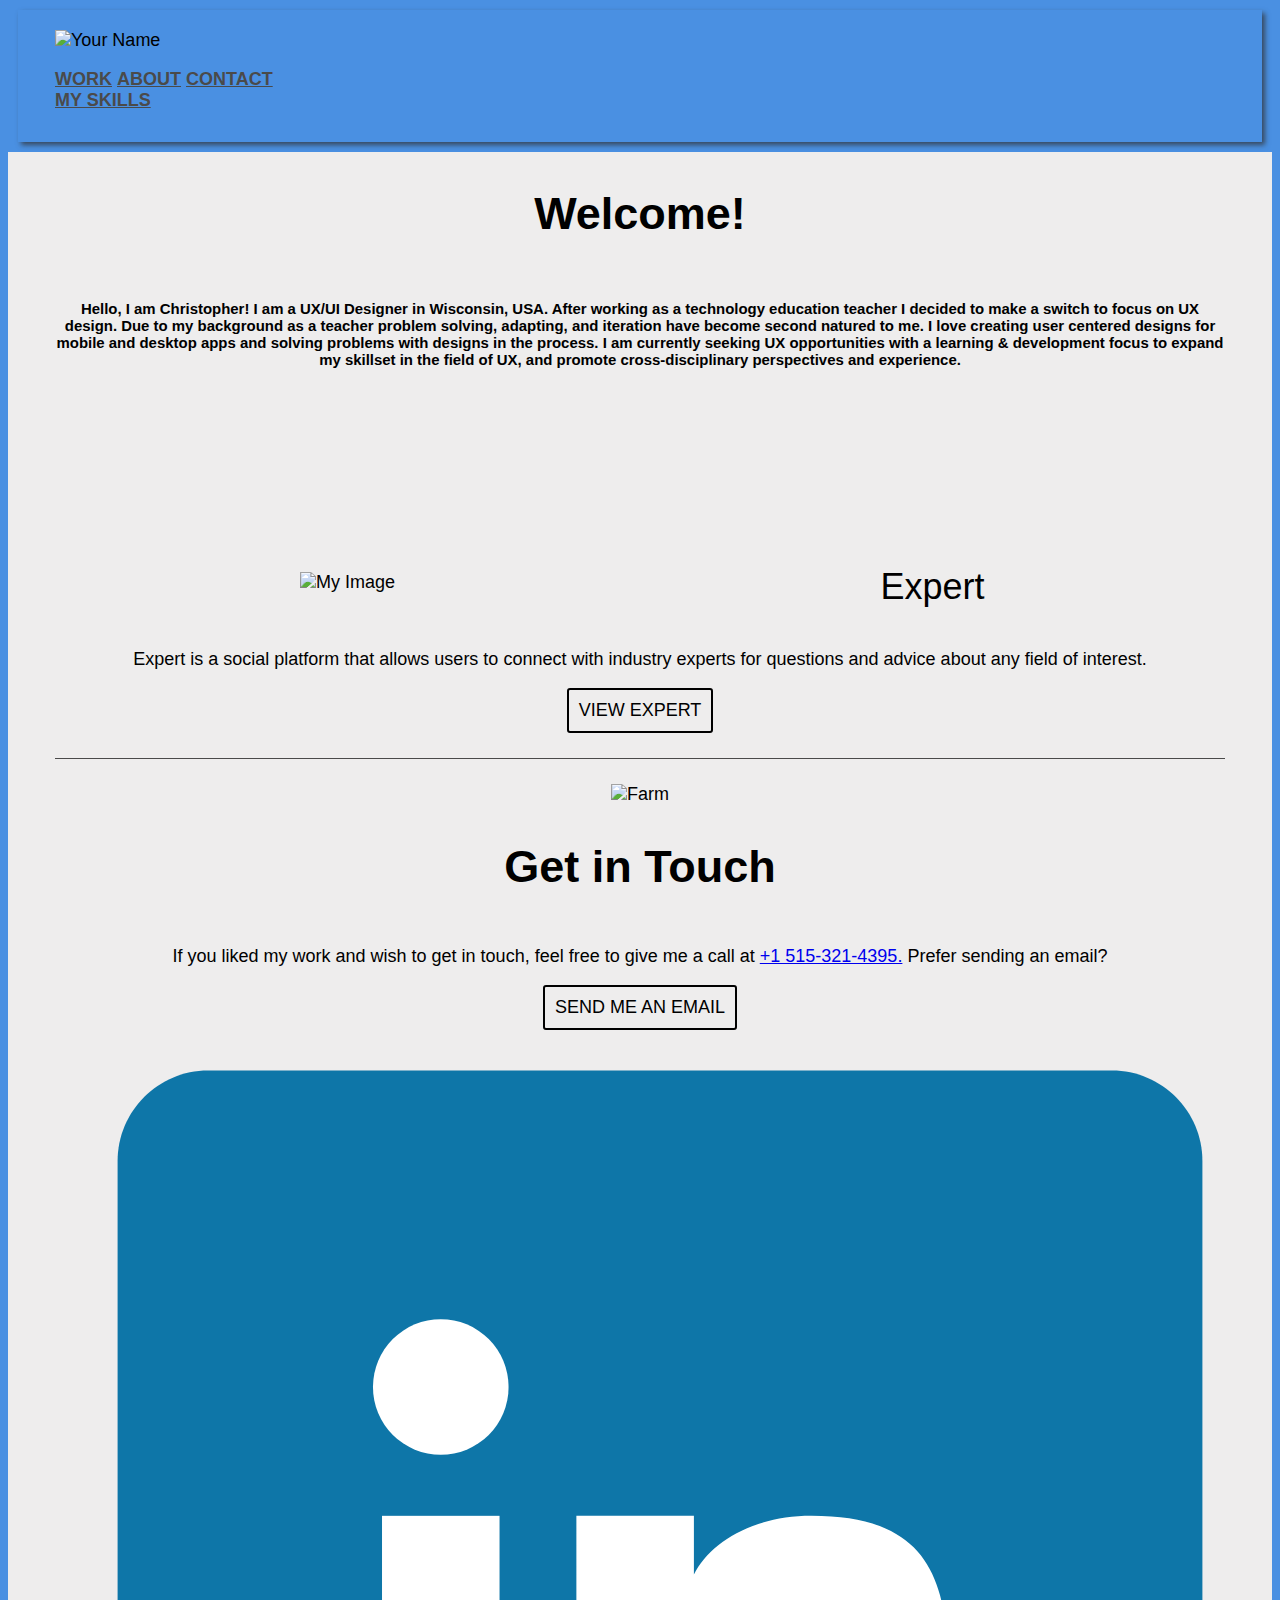
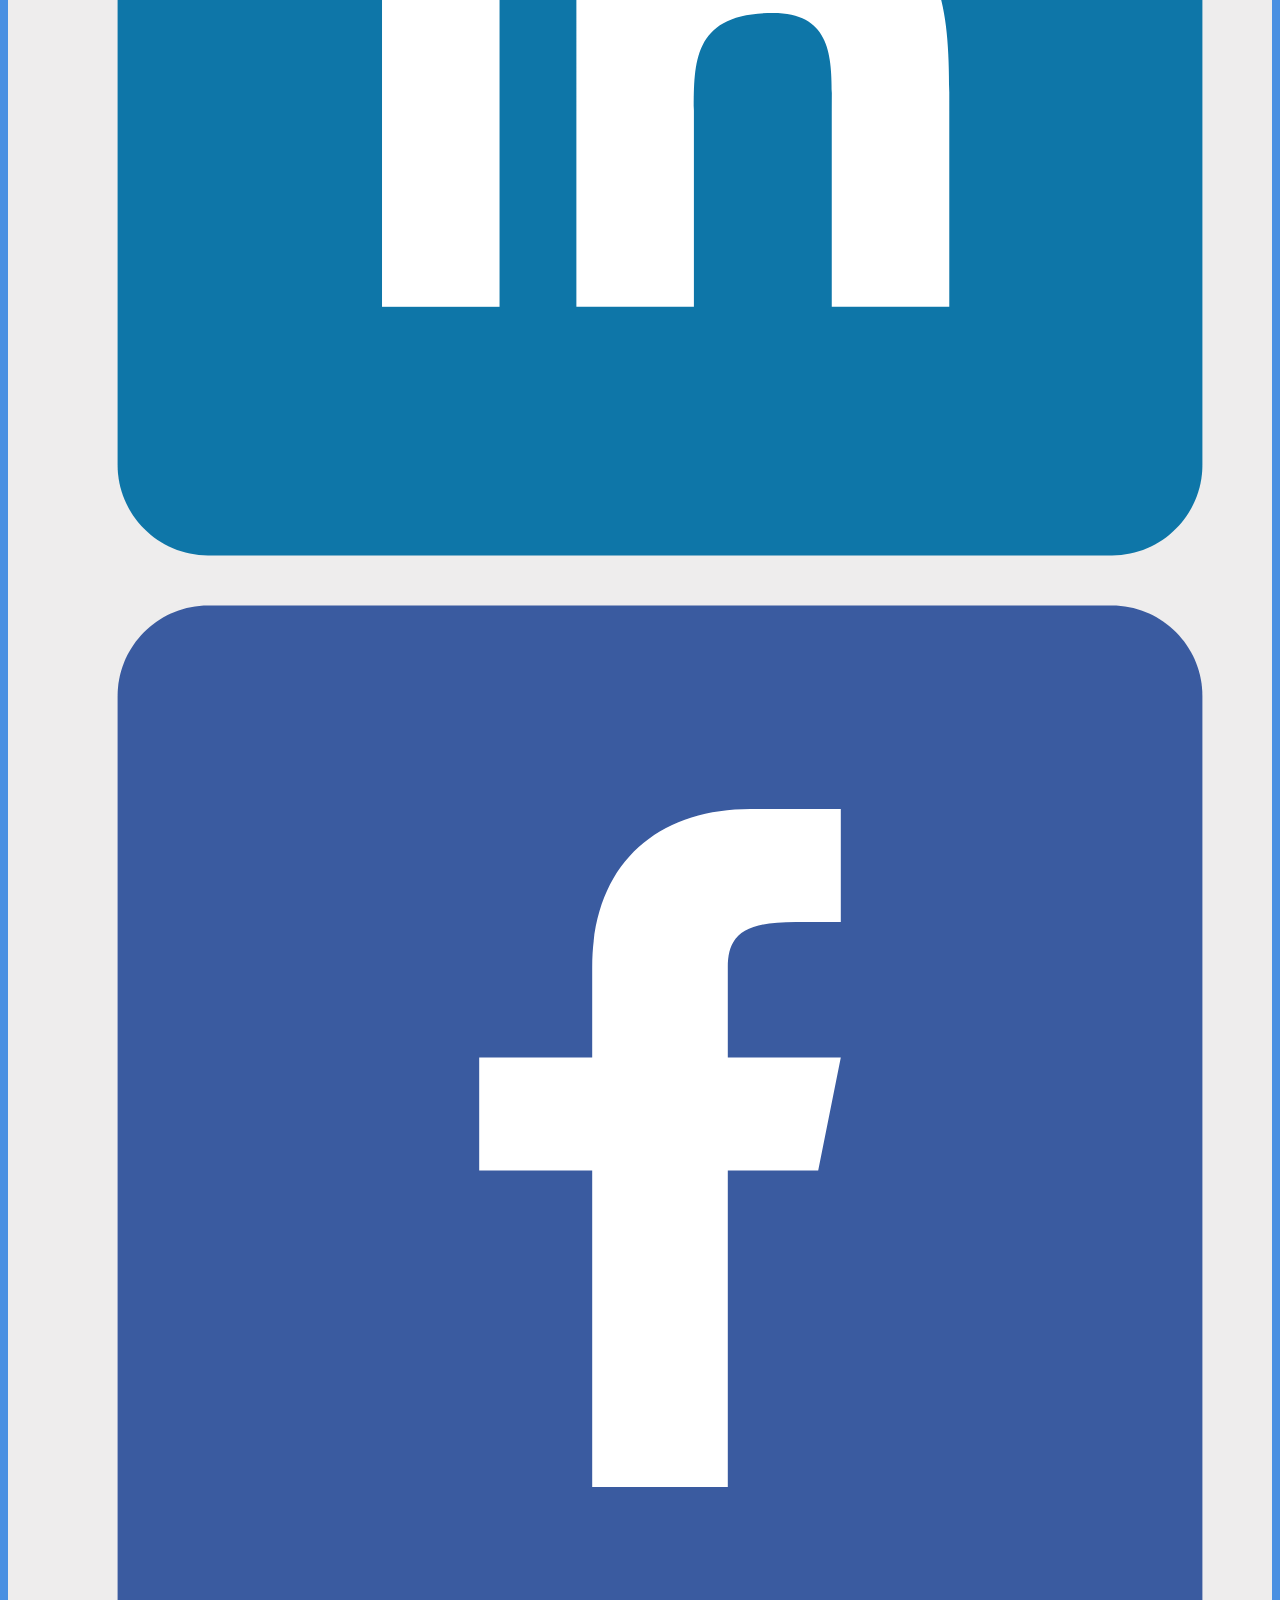
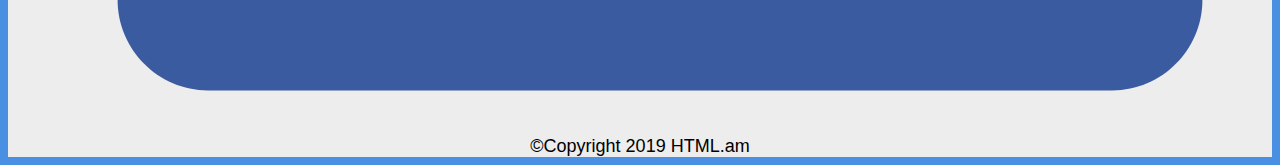
==== commit 430c0c89: "Update index.html" ====
--- a/index.html
+++ b/index.html
@@ -56,1797 +56,10 @@
             </p><!-- end paragraph -->
             <a href="expert.html" class="button contact"> View Expert</a>
           </div>
-
-          <div farm>
-            <?xml version="1.0" encoding="UTF-8" standalone="no"?>
-<!DOCTYPE svg PUBLIC "-//W3C//DTD SVG 1.1//EN" "http://www.w3.org/Graphics/SVG/1.1/DTD/svg11.dtd">
-<svg xmlns="http://www.w3.org/2000/svg" version="1.1" viewBox="0 0 1024 1024" xmlns:xlink="http://www.w3.org/1999/xlink">
-<defs>
-<path d="M 0.00 0.00 L 29.17 0.00 C 28.69 2.54 30.01 1.66 31.72 2.26 C 31.85 5.41 34.02 6.07 35.64 8.32 C 36.77 10.87 38.83 12.51 41.27 13.73 C 42.50 15.57 43.22 17.75 44.35 19.66 C 45.43 20.29 46.59 20.73 47.69 21.32 C 47.89 22.10 48.10 22.88 48.31 23.66 C 49.57 24.26 50.49 24.57 51.00 26.00 C 52.14 29.08 55.36 28.55 56.38 31.62 C 57.56 32.30 58.51 32.59 59.00 34.00 C 60.14 37.07 63.36 36.56 64.38 39.62 C 66.73 40.50 67.40 42.95 69.96 43.11 C 72.58 43.92 74.27 47.34 75.34 49.66 C 77.47 50.92 79.52 50.99 80.34 53.69 C 84.31 53.98 85.67 58.37 89.00 60.00 C 90.46 60.69 91.63 62.06 92.69 63.25 C 92.56 63.76 92.42 64.27 92.29 64.78 C 93.36 66.33 95.42 65.86 97.02 66.97 C 99.19 68.54 101.45 69.68 103.28 71.70 C 104.07 71.90 104.86 72.10 105.65 72.31 C 106.50 75.23 111.50 74.77 112.34 77.69 C 113.12 77.90 113.89 78.10 114.66 78.31 C 115.77 80.78 116.90 81.93 119.67 82.30 C 120.24 84.50 121.73 83.69 123.32 84.66 C 124.73 85.48 126.08 85.93 127.65 86.32 C 129.10 88.76 132.89 90.82 135.73 91.28 C 135.91 92.09 136.09 92.91 136.27 93.72 C 137.65 94.09 138.78 94.05 139.76 95.23 C 141.24 96.66 143.31 95.30 144.78 97.21 C 147.20 99.67 150.18 98.08 152.30 100.67 C 155.13 101.26 158.89 103.20 160.35 105.68 C 163.02 106.16 164.99 107.85 167.66 108.31 L 168.33 109.70 C 169.13 109.90 169.93 110.10 170.74 110.29 C 171.97 111.08 172.01 112.87 173.26 113.74 C 175.28 114.45 177.42 113.39 179.32 114.65 C 183.04 116.82 187.05 116.55 190.33 119.63 C 192.52 120.76 194.74 121.99 197.03 122.91 C 201.06 123.12 204.10 125.46 207.68 126.36 C 209.69 127.29 211.68 128.13 213.31 129.69 C 216.54 130.54 220.42 129.54 223.75 130.20 L 223.75 130.80 C 221.32 131.31 218.68 130.69 216.25 131.20 L 216.25 131.80 C 218.42 132.24 220.76 131.85 222.98 132.04 C 225.24 133.10 227.46 133.95 229.31 135.68 C 231.40 136.86 235.80 134.51 236.33 137.72 C 239.93 138.50 244.08 137.55 247.75 138.20 L 247.75 138.80 C 245.32 139.31 242.68 138.68 240.25 139.20 L 240.25 139.80 C 242.42 140.23 244.76 139.85 246.98 140.04 C 249.24 141.10 251.47 141.95 253.31 143.69 C 254.92 144.45 257.08 143.55 258.69 144.32 C 260.54 146.05 262.76 146.90 265.02 147.96 C 267.86 148.21 270.41 147.44 273.03 148.90 C 276.20 148.86 278.11 150.90 281.02 151.96 C 283.65 152.14 285.42 151.37 287.27 153.70 C 290.16 152.00 294.23 154.87 297.02 155.96 C 301.89 156.20 306.92 155.69 311.75 156.20 L 311.75 156.80 C 308.32 157.38 304.67 156.62 301.25 157.20 L 301.25 157.80 C 304.41 158.31 307.76 157.78 310.97 158.06 C 313.58 159.62 316.11 158.74 318.96 159.07 C 320.34 159.70 321.43 160.08 322.98 160.09 C 324.29 160.26 324.70 161.71 326.02 161.96 C 334.52 162.19 343.30 161.70 351.75 162.20 L 351.75 162.80 C 346.67 163.41 341.34 162.59 336.25 163.20 L 336.25 163.80 C 341.07 164.33 346.10 163.75 350.96 164.08 C 353.65 165.02 356.04 166.26 358.97 166.08 C 362.25 168.08 365.76 165.92 369.03 167.94 C 372.34 168.14 375.67 167.87 378.98 168.04 C 380.28 168.30 380.72 169.70 382.02 169.96 C 392.67 170.05 403.35 169.98 414.01 170.00 C 415.80 169.98 416.25 168.79 418.02 169.94 L 418.76 169.77 C 419.19 168.26 418.95 166.56 419.01 165.00 C 418.94 156.72 419.08 148.29 418.98 140.03 C 419.47 129.58 418.93 118.87 419.36 108.42 L 420.75 107.97 C 421.23 109.73 420.96 111.23 420.86 113.00 C 420.84 130.33 420.86 147.67 420.79 165.00 C 420.66 166.61 421.02 168.00 421.42 169.53 C 424.94 169.86 428.43 169.99 431.96 169.65 C 432.57 169.64 433.10 169.29 433.52 168.61 C 433.66 161.08 433.51 153.53 433.56 146.00 C 433.40 144.76 433.87 143.97 434.96 143.62 C 439.96 143.58 444.96 143.65 449.96 143.56 C 450.61 143.62 451.18 143.30 451.67 142.58 C 452.55 139.63 452.18 136.22 451.76 133.21 L 452.69 133.38 C 453.26 135.80 452.80 138.49 453.04 140.98 C 453.09 141.97 453.68 142.25 454.81 141.82 C 455.37 140.42 455.04 138.76 455.27 137.27 C 455.69 137.44 456.00 137.95 456.21 138.81 C 456.69 138.65 457.18 138.52 457.67 138.41 C 458.14 139.82 458.84 140.28 459.76 139.78 C 460.54 137.81 459.84 135.36 460.33 133.31 C 461.39 132.98 462.68 133.97 463.65 134.34 C 463.32 135.45 463.00 136.53 462.75 137.66 C 462.22 137.52 461.69 137.36 461.16 137.19 C 460.09 139.94 463.69 138.16 462.62 140.70 C 460.79 142.01 459.82 146.94 461.85 148.13 C 461.86 150.79 460.21 152.75 460.32 155.46 C 458.45 158.18 457.98 161.89 456.78 164.95 C 456.35 166.57 455.59 167.96 456.39 169.59 C 460.11 169.97 463.84 169.91 467.55 169.52 C 468.84 165.58 469.64 161.17 471.43 157.42 C 478.05 157.08 484.93 157.06 491.54 157.43 C 492.06 158.58 492.47 159.77 493.03 160.90 C 494.02 163.31 493.48 167.62 495.43 169.51 C 499.46 169.95 503.57 169.91 507.61 169.60 C 508.07 168.05 507.54 166.14 507.36 164.55 C 505.75 162.95 505.85 160.03 504.90 157.97 C 503.35 152.12 500.14 146.24 499.83 140.19 C 502.17 140.30 501.48 138.87 502.75 138.29 C 502.87 140.34 503.20 141.97 504.32 143.71 C 506.58 145.02 505.80 141.41 506.21 140.24 C 507.38 140.57 507.19 142.84 509.00 143.04 C 511.10 142.48 512.10 138.94 512.16 137.03 C 512.10 136.11 512.63 135.85 513.76 136.24 C 514.45 139.21 513.37 142.13 514.75 145.03 C 515.16 153.24 514.30 161.71 515.28 169.85 L 515.98 169.30 C 519.61 169.83 523.38 169.54 527.05 169.52 C 528.05 169.19 528.50 168.35 528.38 167.00 C 528.35 151.32 528.36 135.68 528.38 120.00 C 528.53 118.55 527.99 117.42 529.47 116.58 C 531.14 116.58 532.82 116.58 534.49 116.62 C 534.99 117.01 535.48 117.40 535.97 117.80 C 533.70 118.22 531.44 118.01 529.16 118.15 C 528.99 121.05 528.60 124.38 529.88 127.04 C 530.21 130.84 529.52 135.00 530.25 138.73 L 531.98 139.44 C 531.31 140.58 530.94 140.99 531.64 142.25 C 533.12 145.49 535.42 148.13 536.61 151.47 C 538.75 153.93 539.36 157.02 541.39 159.53 C 543.15 162.78 545.01 166.64 547.42 169.48 C 551.45 169.95 555.55 169.88 559.58 169.51 C 560.22 169.20 560.62 168.70 560.80 168.02 C 560.94 166.64 562.30 164.49 563.69 164.27 C 563.97 165.29 564.31 165.77 564.70 165.70 C 564.95 164.73 565.32 164.24 565.80 164.23 C 566.13 166.03 565.44 168.21 566.22 169.86 L 567.07 169.73 C 570.58 169.62 574.07 170.07 577.59 169.57 C 577.90 168.73 578.09 167.88 578.17 167.01 C 578.51 154.51 578.58 142.01 578.64 129.50 C 578.81 129.10 579.08 128.74 579.44 128.42 C 580.56 130.95 581.86 133.39 583.01 135.90 C 584.58 141.18 587.05 146.17 588.65 151.47 C 590.06 153.00 589.77 155.40 591.41 156.54 C 594.39 157.01 597.52 156.79 600.51 156.50 C 602.64 151.57 605.00 146.65 606.71 141.54 C 608.06 138.50 609.69 135.71 610.68 132.53 C 611.26 131.49 611.62 130.13 612.53 129.34 C 612.86 130.55 613.40 131.79 613.45 133.05 C 613.49 145.11 614.05 156.59 614.47 168.61 C 614.90 169.29 615.43 169.63 616.04 169.63 C 619.38 170.05 622.66 169.72 626.00 169.81 L 626.90 169.74 C 627.24 164.97 626.66 160.00 627.20 155.25 L 627.80 155.25 C 628.26 156.99 627.67 158.99 628.28 160.67 C 629.25 160.94 629.80 161.38 629.94 161.98 C 629.23 163.56 629.24 163.42 629.92 165.01 C 629.64 165.68 629.35 166.34 629.06 167.00 C 629.41 167.93 629.82 168.83 630.31 169.72 C 631.34 169.65 631.88 168.16 633.02 168.03 C 635.96 167.73 638.43 168.69 641.02 167.04 C 642.59 166.41 643.43 164.46 645.02 164.04 C 648.56 163.80 652.25 164.30 655.75 163.80 L 655.75 163.20 C 653.32 162.69 650.68 163.32 648.25 162.80 L 648.25 162.20 C 651.90 161.98 656.22 161.51 659.71 162.64 C 661.87 161.84 663.54 160.50 664.32 158.28 C 666.40 159.46 666.89 160.66 669.78 159.79 C 669.69 158.25 666.18 157.00 667.24 155.24 C 669.49 154.35 668.41 156.80 670.03 156.96 C 672.17 156.94 674.66 157.30 676.72 156.72 C 678.59 155.04 680.11 153.95 680.27 151.24 C 681.02 150.94 681.85 150.92 682.76 151.20 L 682.69 151.69 C 681.75 151.95 681.18 152.38 681.00 153.00 C 681.22 154.12 683.11 154.46 684.02 154.97 C 685.47 154.70 685.73 153.42 686.34 152.29 C 688.30 151.62 690.68 152.31 692.74 151.81 C 692.60 151.28 692.44 150.75 692.27 150.22 C 693.80 148.23 695.19 149.08 697.04 149.97 C 699.24 150.20 700.65 147.43 702.98 147.07 C 703.57 147.31 704.16 147.53 704.75 147.73 C 706.00 146.69 706.71 145.79 707.34 144.29 C 709.06 143.86 711.95 143.28 712.33 145.72 C 713.61 145.93 714.72 146.12 715.67 146.28 C 716.20 148.57 717.94 148.14 719.77 147.77 C 720.12 146.59 720.12 145.41 719.77 144.23 C 717.02 143.73 714.76 144.49 712.28 142.67 C 711.00 140.34 714.80 141.07 715.97 141.05 C 718.31 142.27 719.69 142.44 722.02 141.03 C 724.22 139.37 726.46 138.10 729.02 137.04 C 730.91 136.89 732.91 137.18 734.76 136.80 C 734.77 136.32 734.28 135.96 733.29 135.70 L 733.31 135.30 C 736.67 133.71 739.95 131.99 743.29 130.36 C 743.77 130.47 744.25 130.57 744.74 130.66 C 746.51 128.26 748.97 129.86 750.01 127.01 C 750.87 124.82 755.96 125.15 756.70 123.31 C 755.88 122.88 754.13 122.38 754.22 121.21 C 756.55 120.61 759.27 121.59 761.33 120.36 C 762.62 119.64 764.40 120.37 765.68 119.65 C 768.22 118.49 770.46 117.49 772.25 115.24 C 774.15 112.27 779.44 115.92 780.37 112.38 C 782.07 111.73 781.92 110.20 783.70 109.65 C 783.90 108.85 784.09 108.05 784.27 107.24 C 786.61 106.57 789.38 107.47 791.66 106.71 C 792.79 102.96 795.17 104.93 797.30 102.32 C 798.09 102.11 798.87 101.90 799.66 101.69 C 800.39 99.40 802.63 99.71 804.22 98.21 C 805.69 96.66 807.98 97.01 809.67 95.64 C 811.67 93.93 813.10 93.28 815.66 92.68 L 816.34 91.31 C 818.63 90.59 822.09 90.11 822.10 87.04 C 822.49 84.86 824.22 84.99 826.01 84.99 C 828.39 85.30 829.31 82.40 831.61 81.62 C 832.33 79.64 834.38 80.04 835.00 78.00 C 836.14 74.87 839.48 75.48 840.34 72.29 C 842.62 71.53 845.39 72.43 847.73 71.76 C 847.91 70.95 848.10 70.15 848.30 69.34 C 850.21 68.84 849.87 67.18 851.31 66.36 C 853.09 65.77 852.90 64.23 854.68 63.65 C 855.11 62.14 855.46 60.66 856.32 59.31 C 858.35 58.78 860.23 58.31 861.77 56.77 C 863.20 55.46 863.56 53.26 864.73 51.73 C 865.96 50.93 866.82 50.87 867.31 49.31 C 867.77 49.44 868.24 49.57 868.70 49.69 C 869.22 47.75 870.03 48.24 871.66 47.69 C 872.31 45.66 874.07 45.73 875.62 44.64 C 877.63 41.26 879.90 38.15 883.62 36.64 C 885.10 34.08 887.24 31.14 889.69 29.65 C 889.90 28.86 890.10 28.06 890.29 27.26 C 891.17 25.81 893.77 25.96 893.90 23.97 C 894.16 21.27 895.35 21.21 897.66 20.70 C 898.26 19.45 898.57 18.48 900.00 18.01 C 901.68 17.48 900.55 16.27 900.21 15.20 C 901.41 15.09 902.59 14.94 903.77 14.77 C 903.93 11.28 904.37 11.05 906.70 8.72 C 906.93 5.81 909.21 3.82 911.71 2.66 C 911.96 1.79 912.14 0.91 912.25 0.00 L 946.19 0.00 C 945.97 1.27 946.28 3.34 945.23 4.24 C 944.06 5.21 944.08 6.35 943.70 7.72 C 942.56 9.19 940.73 10.32 940.00 12.00 C 939.16 13.96 936.83 15.05 936.00 17.00 C 935.51 18.42 934.55 18.73 933.31 19.36 C 930.77 20.73 931.32 23.55 928.29 24.34 C 928.07 25.45 927.89 26.58 927.76 27.73 C 924.48 28.31 924.37 28.41 923.70 31.67 C 921.78 32.24 922.23 33.06 921.67 34.69 C 920.87 35.65 920.16 36.53 919.66 37.69 C 918.56 38.06 916.26 38.12 916.27 39.70 C 917.35 39.98 917.83 40.34 917.72 40.78 C 916.49 42.25 914.11 42.83 912.34 43.32 C 911.68 45.29 909.85 46.20 909.00 48.00 C 908.31 50.07 905.97 50.28 904.29 51.32 C 904.10 52.12 903.91 52.92 903.72 53.72 C 902.92 53.91 902.12 54.10 901.32 54.29 C 900.21 56.86 899.08 59.04 896.68 60.64 C 894.52 61.63 892.57 63.49 891.66 65.71 C 890.55 65.93 889.42 66.11 888.27 66.24 C 888.09 67.07 887.91 67.91 887.72 68.74 C 886.71 70.07 885.19 69.83 884.66 71.70 C 883.86 71.90 883.07 72.09 882.27 72.28 C 881.86 73.64 882.09 74.82 880.78 75.70 C 880.29 75.59 879.79 75.47 879.29 75.35 C 876.83 76.47 874.95 78.33 872.37 79.35 C 871.34 81.51 869.51 83.38 867.32 84.36 C 864.58 86.55 862.40 89.44 859.69 91.66 C 857.18 92.77 855.61 93.66 853.72 95.69 C 850.57 96.26 848.61 98.26 845.27 98.28 C 843.60 99.89 842.85 101.04 840.34 101.31 C 839.69 103.33 837.93 103.31 836.34 104.34 C 835.71 105.44 835.26 106.59 834.70 107.73 C 832.87 107.00 832.49 106.50 831.66 108.68 C 829.10 109.45 826.56 109.80 825.66 112.71 C 823.99 113.33 821.98 112.74 820.23 113.20 C 820.21 114.49 823.79 114.51 823.77 115.80 C 821.32 116.30 818.68 115.70 816.23 116.20 C 816.17 117.26 818.88 117.22 818.77 118.74 C 816.17 118.89 814.93 120.60 812.79 121.80 C 810.49 124.46 807.31 121.52 805.25 124.25 C 803.61 126.30 801.09 126.48 799.22 128.21 C 796.30 130.27 793.83 131.13 790.28 131.28 C 788.08 133.75 785.19 135.24 782.04 136.11 C 780.70 136.27 780.30 137.74 778.98 137.91 C 778.06 137.97 777.16 138.08 776.26 138.23 C 776.09 139.08 775.91 139.92 775.74 140.77 C 771.71 141.26 768.08 143.20 763.68 141.35 C 762.52 140.79 759.12 140.47 760.23 142.76 C 762.32 143.32 764.65 142.71 766.76 143.20 C 766.76 143.68 766.27 144.05 765.29 144.33 C 765.10 145.14 764.90 145.95 764.72 146.76 C 763.49 147.49 762.62 145.92 761.73 145.31 C 760.70 145.22 760.13 146.89 758.98 146.95 C 757.70 146.90 756.48 147.01 755.32 147.28 C 754.48 148.69 754.04 150.17 753.72 151.76 C 751.51 152.45 748.67 151.37 746.66 152.62 C 744.88 153.33 744.07 154.94 742.05 155.14 C 739.29 156.22 736.14 157.96 733.03 158.09 C 730.64 159.08 729.02 160.30 726.26 160.19 C 726.39 160.70 726.54 161.21 726.71 161.71 C 724.45 162.95 721.93 163.24 719.71 164.65 C 717.76 164.02 714.68 163.16 713.27 165.23 C 713.44 165.75 713.60 166.28 713.74 166.81 C 711.41 167.78 710.13 165.93 708.28 166.24 C 708.09 167.05 707.90 167.87 707.71 168.68 C 703.87 171.77 697.89 167.75 695.66 172.71 C 693.21 172.81 691.39 174.15 689.00 174.00 C 686.25 173.72 683.67 175.81 681.01 175.98 C 678.00 175.47 675.59 178.80 673.02 179.97 C 672.34 179.66 671.67 179.35 670.99 179.04 C 668.79 179.97 665.73 182.05 663.28 181.37 C 661.87 181.90 661.21 182.24 660.66 183.71 C 657.86 185.08 657.28 181.75 655.26 181.23 C 655.09 182.05 654.90 182.87 654.71 183.68 C 652.81 184.90 651.26 185.09 649.03 185.08 C 647.02 186.25 644.93 185.68 643.00 187.00 C 640.07 189.01 635.64 187.39 632.25 188.20 L 632.25 188.80 C 634.68 189.32 637.32 188.68 639.75 189.20 L 639.75 189.80 C 636.33 190.37 632.69 189.64 629.26 190.19 C 629.40 190.68 629.54 191.18 629.70 191.67 C 627.20 193.85 624.81 191.04 622.01 191.00 C 617.46 191.11 612.76 190.74 608.25 191.20 C 607.94 192.15 611.27 192.22 612.01 192.93 C 612.99 192.33 613.89 192.09 614.72 192.19 C 614.36 193.38 614.33 193.62 614.73 194.81 C 613.56 194.93 612.39 195.06 611.22 195.21 L 611.67 196.13 L 612.18 197.01 C 613.40 197.60 615.51 196.71 615.70 198.67 C 614.44 198.94 613.90 199.37 614.07 199.95 C 617.16 200.48 615.25 203.36 613.03 202.94 C 610.99 202.47 612.98 201.05 613.02 199.93 C 611.46 199.05 610.69 201.04 609.76 201.93 C 608.91 203.30 608.35 204.14 606.72 204.63 C 604.57 203.75 604.29 206.06 602.60 203.99 C 602.21 202.36 602.35 200.59 602.39 198.93 C 602.90 197.09 604.54 197.42 605.67 196.35 C 604.72 195.94 603.91 195.94 603.25 196.35 C 602.30 197.13 601.39 195.69 600.53 196.45 C 600.64 199.00 600.70 201.59 600.43 204.13 C 599.65 204.93 599.15 204.88 598.92 204.00 C 598.43 201.76 594.59 203.98 593.83 201.99 C 593.56 200.11 597.41 200.98 598.58 200.58 C 599.56 199.00 598.66 197.57 597.67 196.30 C 595.98 195.53 593.33 195.42 592.22 197.21 C 591.07 200.47 591.47 202.89 594.30 204.98 C 591.75 208.09 588.55 210.64 585.95 213.69 C 584.70 215.29 585.97 218.12 585.10 219.99 C 584.56 220.95 584.85 221.97 585.95 223.04 L 584.33 223.03 C 584.24 221.24 581.41 221.80 581.51 219.95 C 581.22 218.82 582.34 214.25 580.14 215.01 C 579.74 217.50 579.48 220.80 581.02 222.97 C 579.62 223.29 578.58 223.04 577.89 222.23 C 577.93 218.83 578.00 215.42 577.87 212.02 C 577.85 211.12 577.31 210.85 576.26 211.20 C 576.07 212.31 575.87 213.43 575.66 214.54 C 573.54 213.45 571.88 213.96 570.71 215.99 C 570.20 218.58 570.18 220.96 571.99 223.05 C 570.96 223.09 569.94 223.05 568.93 222.94 C 568.33 220.43 568.86 217.63 568.60 215.04 C 568.71 214.34 568.24 214.03 567.19 214.13 C 566.62 216.97 567.03 220.15 566.93 223.06 L 565.22 223.02 L 564.80 221.28 C 560.84 222.47 560.47 219.45 561.30 216.30 C 562.45 215.06 565.89 216.84 564.83 214.22 C 562.05 213.01 559.10 215.07 558.94 217.99 C 558.66 220.25 559.71 221.59 561.21 223.08 L 560.82 223.82 C 559.56 223.55 558.51 222.96 557.15 222.97 C 557.09 220.50 557.64 217.51 556.84 215.18 C 554.88 212.93 552.63 214.54 550.21 214.97 C 550.01 217.53 549.89 220.34 550.06 222.90 L 548.05 222.97 C 548.11 219.03 548.02 215.15 547.74 211.24 L 546.37 211.35 C 546.28 215.12 545.39 219.49 546.30 223.16 C 545.59 224.17 545.10 224.10 544.86 222.97 C 544.83 221.88 544.19 221.25 542.93 221.08 C 542.22 219.32 541.69 215.46 544.53 215.38 C 545.10 213.94 540.75 212.41 540.02 214.26 C 538.70 214.89 540.35 216.14 540.61 216.91 C 540.82 218.76 540.16 221.12 541.12 222.76 C 539.24 223.46 536.90 223.11 534.95 222.88 C 534.18 219.48 534.81 215.56 534.57 212.04 C 534.70 211.29 534.23 210.97 533.13 211.09 C 532.87 212.20 532.70 213.34 532.65 214.52 C 531.40 214.19 530.50 213.45 529.15 214.20 C 525.87 216.09 526.29 220.79 528.94 223.06 C 527.28 223.17 525.66 223.13 524.00 222.98 C 526.06 220.04 526.59 214.62 522.01 213.91 C 517.01 214.06 516.98 219.54 519.10 222.88 C 518.11 223.11 517.09 223.15 516.04 223.02 C 515.70 220.67 516.83 216.52 515.25 214.73 C 512.63 212.46 511.42 215.66 508.94 214.17 C 507.68 213.56 506.65 214.41 505.35 214.46 L 504.26 214.36 C 503.54 216.99 503.90 220.25 503.96 223.00 C 503.01 223.16 502.03 223.14 501.02 222.93 C 501.66 221.63 502.60 220.70 501.76 219.20 C 500.90 217.79 497.57 218.06 498.04 216.02 C 498.36 214.64 500.61 215.85 501.62 215.65 C 501.65 212.84 495.14 214.08 496.21 216.95 C 496.58 218.79 500.63 218.88 500.68 220.76 C 499.44 222.03 496.39 221.50 494.78 221.27 C 494.03 219.18 494.58 216.64 494.50 214.44 C 493.84 214.38 493.17 214.38 492.50 214.44 C 492.37 216.59 493.02 219.22 492.13 221.20 L 490.85 221.23 C 489.87 219.31 490.51 216.58 490.47 214.45 C 489.81 214.38 489.16 214.38 488.52 214.44 C 488.44 216.49 489.08 219.22 488.07 221.04 C 486.93 221.78 485.94 221.76 485.11 220.98 C 484.17 219.10 484.84 216.50 484.56 214.42 L 483.42 214.42 C 483.00 216.56 483.29 218.82 482.89 220.99 C 482.38 221.38 481.87 221.76 481.36 222.14 C 480.74 220.49 479.52 221.78 478.23 221.61 C 477.00 221.15 475.67 220.94 476.25 219.26 C 477.80 218.98 479.46 219.34 480.95 218.87 C 481.49 218.10 481.48 217.11 480.90 215.92 C 480.13 215.70 479.64 216.24 479.42 217.54 C 478.42 217.62 477.40 217.64 476.38 217.59 C 475.41 214.87 479.42 216.20 478.98 214.17 C 474.99 212.95 473.20 217.96 474.34 221.01 L 473.90 222.86 L 473.19 222.81 C 472.64 220.25 470.92 221.32 468.95 221.10 C 467.91 218.79 469.31 216.69 467.50 214.52 C 466.32 214.24 465.14 214.01 463.93 213.83 C 462.93 212.35 464.16 210.43 461.47 210.45 C 460.70 213.56 461.57 216.91 460.84 219.97 C 459.07 220.59 459.67 217.90 459.26 216.89 C 458.40 214.38 456.31 214.08 453.98 213.89 C 453.53 212.90 453.36 211.75 453.48 210.45 C 451.51 209.99 451.89 212.80 451.81 214.00 C 452.03 216.83 451.33 220.13 452.27 222.80 L 454.15 223.15 C 453.77 224.58 451.58 223.71 450.74 224.75 C 450.31 225.34 449.96 225.99 449.69 226.70 C 448.47 226.29 448.71 223.58 446.27 224.23 C 446.10 225.07 445.92 225.91 445.74 226.74 C 444.94 226.93 444.14 227.12 443.34 227.32 C 442.72 228.53 442.00 230.58 440.24 229.77 C 440.10 228.61 439.92 227.47 439.69 226.34 C 438.66 226.01 437.97 225.33 437.65 224.29 C 435.55 223.04 435.96 227.64 434.70 228.72 C 432.45 227.72 432.27 225.63 429.06 226.02 C 430.38 222.36 432.01 218.74 433.09 215.02 L 432.83 214.20 C 430.86 213.99 430.53 218.45 429.73 219.79 C 428.30 219.36 428.02 215.32 426.75 214.09 L 425.79 214.09 C 425.25 214.42 424.71 214.76 424.17 215.10 C 421.80 212.91 419.99 213.67 417.12 213.64 C 415.55 213.33 414.16 214.18 412.64 214.67 C 411.77 216.89 412.66 219.77 411.85 222.17 C 411.30 222.44 410.74 222.69 410.17 222.90 C 409.96 220.47 411.22 215.66 408.77 214.23 C 406.68 213.06 405.58 215.42 403.68 214.37 C 402.09 213.47 399.85 214.63 398.16 214.96 C 397.92 217.54 397.60 220.69 398.32 223.18 C 397.19 224.45 396.37 224.38 395.85 222.96 C 396.12 219.84 396.31 216.49 395.57 213.43 L 395.39 213.51 C 393.07 214.59 394.31 217.87 393.88 219.97 C 393.77 221.74 390.41 221.73 390.23 219.96 C 389.93 218.07 390.42 215.97 389.84 214.16 L 388.49 214.43 C 388.46 216.80 388.42 219.17 388.51 221.54 C 390.43 223.73 392.55 222.88 395.13 223.12 C 395.43 226.01 391.80 224.84 390.04 224.92 C 387.58 223.21 386.82 226.86 385.11 223.19 C 386.38 223.00 386.92 222.27 386.74 221.02 C 386.63 218.92 387.35 216.01 385.44 214.58 C 384.03 213.25 381.21 214.42 379.42 214.45 C 379.09 216.60 379.30 218.83 379.17 221.00 C 379.01 221.96 379.33 222.75 380.12 223.35 L 379.04 224.01 C 376.75 222.28 375.64 225.57 373.83 223.32 C 377.60 222.76 377.72 218.99 376.97 216.02 C 375.71 213.91 372.89 213.07 370.93 214.85 C 368.59 216.34 369.64 219.19 369.58 221.55 C 370.08 221.99 370.61 222.39 371.16 222.75 C 369.73 223.09 367.62 224.70 366.22 223.87 L 366.20 223.02 C 367.52 222.87 368.06 222.20 367.83 221.01 C 367.64 219.13 368.63 215.46 366.40 214.59 C 364.82 213.51 362.39 214.71 360.50 214.50 C 360.45 216.94 360.96 219.85 360.07 222.14 C 358.58 222.85 358.48 222.71 357.01 222.09 C 356.33 222.43 355.62 222.69 354.90 222.88 C 354.26 220.38 355.51 216.35 353.39 214.61 C 351.96 213.23 350.50 214.17 348.97 214.72 C 346.65 213.52 344.88 214.13 342.42 214.44 C 342.08 216.89 341.73 219.53 342.20 221.97 C 342.25 222.78 342.88 223.07 344.10 222.84 L 344.82 223.85 C 343.58 224.37 342.37 224.37 341.20 223.86 C 340.53 222.19 341.31 220.51 340.40 218.89 C 340.12 217.62 340.53 215.37 339.19 214.71 C 337.98 213.42 334.33 213.96 334.23 215.82 C 335.42 216.01 336.63 216.13 337.86 216.21 C 338.29 218.31 334.64 217.49 333.57 218.51 C 333.20 219.55 332.71 220.04 332.11 219.97 C 331.56 218.20 331.97 216.23 331.56 214.42 C 330.54 213.86 329.99 214.05 329.89 215.01 C 329.87 217.59 329.54 220.44 330.15 222.95 L 331.94 222.88 C 332.26 224.98 329.17 223.89 328.00 224.10 C 326.46 224.31 325.40 224.01 324.84 223.21 C 325.59 222.82 326.33 222.43 327.06 222.02 C 328.02 219.08 327.30 215.14 327.49 211.97 L 327.06 211.11 L 326.17 211.11 C 326.02 212.26 325.86 213.41 325.69 214.55 C 324.20 214.10 323.10 213.45 321.72 214.68 C 318.48 217.27 319.68 223.21 324.19 223.33 C 322.28 226.08 319.22 222.18 318.55 220.30 C 316.06 219.45 312.85 220.54 310.33 219.72 L 309.67 218.28 C 303.15 217.48 295.82 218.48 289.22 217.79 C 289.27 216.79 290.61 215.95 291.27 215.28 C 293.93 214.54 297.02 215.40 299.75 214.80 L 299.75 214.21 C 293.60 213.72 287.22 214.20 281.03 213.96 C 280.39 213.84 279.94 213.28 279.67 212.28 C 276.94 211.94 272.56 211.13 270.70 213.70 C 269.02 214.45 268.19 213.98 267.67 212.28 C 265.68 211.61 263.31 212.33 261.25 211.80 C 260.74 210.48 264.25 211.52 263.75 210.21 C 262.28 209.90 260.72 210.11 259.25 209.80 C 258.74 208.47 262.25 209.53 261.75 208.20 C 255.93 207.67 249.90 208.26 244.04 207.92 C 242.79 207.41 241.59 206.98 240.27 206.72 C 240.09 205.89 239.91 205.06 239.74 204.24 C 237.52 203.21 232.10 205.50 231.67 202.28 C 229.03 201.54 225.93 202.41 223.22 201.80 C 223.27 200.79 224.60 199.95 225.27 199.28 C 227.29 198.62 229.67 199.32 231.75 198.80 L 231.75 198.21 C 226.77 197.57 221.24 198.51 216.33 197.72 L 215.67 196.28 C 212.39 195.50 208.60 196.44 205.25 195.80 C 205.16 195.24 206.00 194.89 207.77 194.74 C 208.08 193.92 208.09 193.08 207.77 192.23 C 204.43 191.88 200.53 191.65 197.31 192.59 C 195.66 191.72 193.97 192.20 192.23 191.77 C 192.08 190.60 191.92 189.42 191.77 188.23 C 188.37 187.58 184.67 188.41 181.25 187.80 C 180.74 186.48 184.25 187.52 183.75 186.21 C 181.31 185.69 178.65 186.35 176.23 185.77 C 176.08 184.59 175.92 183.41 175.77 182.23 C 173.54 181.21 168.09 183.50 167.67 180.28 C 165.36 179.55 162.60 180.41 160.23 179.77 C 160.08 178.59 159.92 177.41 159.77 176.23 C 157.62 175.71 155.24 176.21 153.04 175.92 C 150.18 174.69 147.03 174.18 144.32 172.66 C 142.34 171.39 139.50 172.41 137.25 171.80 L 137.25 171.20 C 139.36 170.73 141.64 171.23 143.75 170.80 L 143.75 170.21 C 141.31 169.69 138.65 170.34 136.23 169.77 C 136.08 168.59 135.92 167.41 135.77 166.23 C 134.60 166.11 133.46 165.94 132.33 165.72 C 131.73 163.28 130.12 164.32 128.23 163.77 C 128.08 162.59 127.92 161.41 127.77 160.23 C 122.70 159.54 117.30 160.47 112.23 159.77 C 112.07 158.59 111.92 157.41 111.77 156.23 C 109.88 155.68 108.27 156.72 107.67 154.28 C 106.54 154.06 105.39 153.89 104.23 153.77 C 104.07 152.58 103.92 151.40 103.77 150.23 C 101.88 149.68 100.27 150.72 99.67 148.28 C 98.54 148.06 97.39 147.89 96.23 147.77 C 96.08 146.59 95.92 145.41 95.77 144.23 C 92.11 143.50 87.89 144.55 84.30 143.70 C 82.97 142.29 82.12 142.05 80.24 141.73 C 80.07 140.56 79.92 139.40 79.77 138.23 C 77.88 137.68 76.27 138.72 75.67 136.28 C 74.55 136.10 73.44 135.91 72.34 135.71 C 71.79 133.86 70.21 134.14 69.66 132.29 C 68.47 132.09 67.36 131.89 66.34 131.71 C 65.79 129.86 64.21 130.14 63.66 128.29 C 62.33 127.70 60.66 128.30 59.34 127.71 C 58.99 126.70 58.31 126.01 57.31 125.64 C 55.86 124.97 56.18 123.66 55.69 122.35 C 54.68 121.99 54.00 121.31 53.66 120.29 C 51.65 119.27 48.25 121.33 47.67 118.28 C 46.55 118.10 45.44 117.91 44.34 117.71 C 44.00 116.69 43.31 116.00 42.29 115.66 C 42.06 114.54 41.89 113.40 41.76 112.23 C 40.45 111.54 39.55 113.46 38.24 112.77 C 37.78 111.35 38.27 109.71 37.71 108.34 C 36.69 108.00 36.00 107.32 35.66 106.29 C 33.49 105.12 28.12 107.55 27.67 104.28 C 26.55 104.10 25.44 103.91 24.34 103.71 C 24.00 102.69 23.31 102.00 22.29 101.66 C 21.64 100.00 22.31 97.95 21.77 96.23 C 19.99 95.73 18.01 96.26 16.23 95.77 C 16.08 94.60 15.92 93.42 15.77 92.23 C 14.05 91.70 12.01 92.36 10.34 91.71 C 10.00 90.69 9.31 90.00 8.29 89.66 C 8.10 88.55 7.90 87.45 7.71 86.34 C 6.69 86.00 6.00 85.31 5.66 84.29 C 3.92 83.73 1.84 84.14 0.00 83.82 L 0.00 0.00 Z M 359.17 195.62 C 359.21 194.35 360.44 193.96 359.54 192.46 C 357.78 192.03 357.21 194.77 358.09 195.95 C 357.99 198.57 357.73 201.34 358.16 203.93 L 359.00 204.35 L 359.83 203.95 C 359.91 201.61 360.77 197.46 359.17 195.62 Z M 308.14 203.96 C 309.50 204.71 313.74 204.94 314.65 203.38 C 313.35 202.75 311.67 202.92 310.23 202.72 C 309.29 199.85 310.32 196.37 309.57 193.41 C 308.55 193.04 308.03 193.24 308.00 194.02 C 307.90 197.27 307.66 200.75 308.14 203.96 Z M 411.79 195.81 C 410.36 195.96 408.55 195.57 407.33 196.37 C 405.61 198.48 405.44 201.63 407.22 203.76 C 408.90 205.00 411.81 204.30 413.64 203.68 C 413.76 200.31 413.77 196.67 413.60 193.31 L 413.01 192.77 L 412.16 192.96 C 412.03 193.91 411.91 194.86 411.79 195.81 Z M 426.00 192.54 L 425.23 193.08 C 424.98 196.49 424.92 200.43 425.26 203.83 L 426.00 204.25 L 426.84 203.93 C 427.18 200.59 427.13 196.32 426.85 192.98 L 426.00 192.54 Z M 456.03 193.03 C 455.49 194.25 455.80 194.91 456.98 195.00 C 458.85 194.36 457.86 191.96 456.03 193.03 Z M 459.26 196.26 C 460.26 198.53 459.94 200.54 460.00 202.98 C 460.37 204.42 462.25 205.05 463.57 204.56 C 464.43 202.41 462.44 203.58 461.80 201.99 C 461.66 199.65 460.64 197.36 463.76 196.80 L 463.77 196.24 C 461.77 196.14 461.93 194.04 460.37 194.32 C 459.99 194.96 459.62 195.61 459.26 196.26 Z M 500.16 196.19 C 500.95 198.91 499.25 203.47 502.42 204.54 C 504.16 204.78 504.73 204.96 506.03 206.17 C 507.23 206.07 507.79 204.04 507.92 203.04 C 507.32 200.97 505.81 202.43 505.65 203.92 C 504.64 203.37 503.56 202.92 502.50 202.49 C 502.38 200.83 502.40 199.15 502.46 197.49 C 503.23 197.27 504.00 197.04 504.77 196.83 C 504.89 195.66 502.77 196.14 502.37 194.52 C 501.18 193.23 500.71 195.46 500.16 196.19 Z M 561.04 203.17 C 559.53 202.79 558.25 203.19 557.33 201.70 C 556.96 200.11 556.84 198.39 558.34 197.35 C 559.66 197.22 561.57 196.52 562.75 197.20 C 563.56 199.17 562.35 202.54 563.96 204.04 C 564.71 204.91 567.59 205.21 566.85 203.26 C 565.48 202.94 564.88 202.19 565.07 201.01 C 565.23 199.06 564.28 197.27 566.85 196.83 C 567.03 195.57 564.92 196.16 564.69 194.26 C 564.09 194.07 563.61 194.33 563.25 195.03 C 562.09 197.60 558.67 194.40 556.58 196.58 C 554.91 198.52 555.07 203.08 557.46 204.47 C 558.62 204.69 561.56 205.29 561.04 203.17 Z M 576.35 196.31 C 578.11 199.21 575.35 204.17 580.02 204.52 L 580.88 204.04 C 580.98 203.38 580.46 202.91 579.31 202.63 C 578.97 200.92 578.08 196.80 580.85 196.83 C 580.84 195.49 578.95 196.29 578.67 194.29 C 577.78 193.98 576.95 195.79 576.35 196.31 Z M 583.42 195.53 L 582.38 196.36 C 582.44 198.62 581.74 201.92 583.17 203.82 C 585.17 205.43 586.85 204.31 589.04 203.90 C 589.79 202.71 589.77 197.35 589.05 196.13 L 588.13 196.13 C 587.60 197.95 588.13 199.97 587.73 201.83 C 587.00 203.19 585.68 203.05 584.42 202.58 C 583.72 200.27 584.68 197.54 583.60 195.42 L 583.42 195.53 Z M 317.13 196.17 C 314.05 198.48 315.19 205.47 320.02 204.40 C 323.39 204.19 323.78 199.77 322.57 197.41 C 321.70 195.47 318.80 195.51 317.13 196.17 Z M 325.14 196.18 C 324.73 198.38 324.96 200.77 324.93 203.01 C 325.26 205.29 326.90 203.91 327.45 202.60 C 326.93 201.12 326.55 199.68 327.24 198.18 C 327.79 197.07 330.19 197.41 329.83 196.06 C 328.46 195.46 326.63 196.18 325.14 196.18 Z M 337.78 203.10 C 336.33 202.33 332.45 204.02 333.14 201.08 C 334.43 200.38 336.15 200.84 337.59 200.60 C 338.87 198.58 337.58 195.64 335.01 195.79 C 329.94 194.70 329.36 204.10 333.98 204.42 C 334.84 204.58 338.25 204.59 337.78 203.10 Z M 340.12 203.96 C 342.17 204.61 341.32 201.06 341.50 199.98 C 341.22 197.89 342.52 196.74 344.58 197.42 C 345.68 199.05 343.99 203.68 346.00 204.24 C 348.38 203.40 345.28 198.41 348.98 197.38 C 351.89 197.91 348.53 205.02 351.86 204.00 C 352.09 201.68 352.37 198.65 351.55 196.45 C 349.87 195.36 348.20 195.81 346.46 196.41 C 344.34 195.44 342.35 195.91 340.13 196.14 C 339.71 198.48 339.80 201.60 340.12 203.96 Z M 362.15 196.16 C 361.64 199.32 362.02 202.78 361.93 206.00 C 362.11 207.13 361.86 208.95 363.52 208.54 C 363.78 207.14 363.76 205.66 364.19 204.31 C 366.41 205.04 368.50 204.36 369.31 202.03 C 369.57 200.09 369.81 197.37 367.92 196.14 C 366.22 195.40 363.95 196.02 362.15 196.16 Z M 371.15 203.04 C 370.64 204.76 374.07 204.55 375.03 204.38 C 377.40 204.16 377.98 201.11 376.00 200.00 C 374.98 199.16 372.27 199.16 373.25 197.28 C 374.46 197.27 375.63 197.14 376.76 196.89 C 376.59 194.75 369.48 195.56 371.18 198.87 C 372.22 200.47 374.46 200.54 375.46 201.99 C 375.03 203.64 372.40 202.48 371.15 203.04 Z M 379.24 203.77 C 381.04 204.97 383.82 204.27 385.81 203.87 C 386.25 201.66 385.97 199.26 385.98 197.01 C 385.99 196.01 385.39 195.74 384.20 196.20 C 383.65 198.17 384.37 200.64 383.59 202.60 C 382.72 202.95 381.91 203.01 381.14 202.78 C 379.96 201.21 380.71 198.35 380.51 196.44 C 379.43 195.75 378.85 195.94 378.78 197.00 C 378.78 199.17 378.48 201.71 379.24 203.77 Z M 388.29 196.28 C 388.08 198.50 388.21 200.76 388.21 202.98 C 388.21 204.08 388.75 204.39 389.83 203.93 C 390.48 202.00 389.49 199.28 390.58 197.57 C 391.33 197.12 392.04 197.03 392.71 197.29 C 394.02 198.84 393.28 201.64 393.51 203.57 C 393.85 203.96 394.21 204.32 394.61 204.64 C 395.55 202.78 394.63 200.22 395.30 198.27 C 396.08 197.25 397.34 196.51 398.30 197.80 C 399.60 198.99 397.56 204.54 400.01 203.95 C 400.64 202.12 400.53 198.09 399.70 196.31 C 398.11 195.49 396.65 195.91 394.98 196.13 C 392.67 195.88 390.58 195.61 388.29 196.28 Z M 417.18 196.21 C 414.68 198.10 415.03 204.42 418.99 204.47 C 423.61 205.00 424.52 198.71 421.72 196.28 C 420.36 195.68 418.55 195.58 417.18 196.21 Z M 430.26 196.31 C 427.49 198.75 428.38 205.05 433.01 204.44 C 436.80 204.11 436.86 199.95 435.76 197.20 C 434.73 195.49 431.82 195.49 430.26 196.31 Z M 438.32 196.32 C 438.16 198.52 438.23 200.76 438.29 202.97 C 438.25 203.96 438.77 204.29 439.85 203.98 C 440.61 200.80 438.58 197.88 442.88 196.80 L 442.94 196.05 C 441.51 195.73 439.74 196.00 438.32 196.32 Z M 448.27 203.19 C 449.17 205.86 453.25 203.81 454.98 202.99 C 455.95 203.66 456.20 204.66 457.53 204.56 C 457.77 201.83 457.67 199.06 457.65 196.32 C 457.02 195.99 456.32 196.03 455.54 196.46 C 455.49 197.94 456.07 199.87 455.14 201.10 C 453.41 200.66 451.96 199.33 450.23 198.72 C 448.95 196.22 452.60 197.57 453.78 196.91 C 453.78 194.82 446.90 195.58 448.30 198.72 C 449.04 200.69 453.16 200.44 452.66 202.63 C 451.26 203.27 449.75 202.93 448.27 203.19 Z M 470.27 197.64 C 471.25 197.72 474.14 196.96 473.77 198.74 C 471.87 199.28 468.58 199.23 468.69 202.00 C 468.45 205.68 473.63 204.31 475.69 203.74 C 475.86 201.72 476.00 199.43 475.52 197.46 C 474.66 195.36 472.84 196.03 471.01 195.96 C 470.02 196.00 469.77 196.56 470.27 197.64 Z M 478.11 196.16 C 477.80 198.44 477.75 201.71 478.11 203.98 C 480.11 204.59 479.23 201.03 479.43 199.98 C 479.22 197.85 480.40 196.58 482.59 197.41 C 483.53 198.96 481.99 203.85 484.00 204.11 C 485.74 203.37 484.06 199.10 485.41 197.41 C 486.22 197.14 486.98 197.11 487.69 197.31 C 488.95 198.99 487.25 203.33 489.00 204.13 L 489.81 203.89 C 490.10 201.85 490.89 196.37 488.01 195.86 C 484.61 196.29 481.50 195.62 478.11 196.16 Z M 493.00 198.95 C 491.80 201.29 497.97 200.63 498.86 200.03 C 499.31 197.70 497.56 195.35 494.99 195.82 C 493.71 195.56 490.83 197.71 492.91 198.62 C 494.22 197.62 494.87 196.70 496.65 197.36 C 497.95 200.07 494.29 198.48 493.00 198.95 Z M 519.72 203.23 C 518.57 202.70 516.38 203.36 515.79 202.11 C 514.68 200.78 515.05 198.50 516.31 197.35 C 517.22 197.21 518.13 197.07 519.05 196.95 C 519.72 195.17 515.96 195.82 515.14 196.18 C 512.32 198.20 512.83 203.64 516.43 204.56 C 517.47 205.00 519.62 204.56 519.72 203.23 Z M 522.27 196.32 C 519.61 198.59 520.39 205.16 525.01 204.43 C 528.67 204.20 528.95 199.77 527.73 197.24 C 526.72 195.47 523.85 195.53 522.27 196.32 Z M 530.45 196.42 C 530.44 198.60 530.45 200.78 530.46 202.96 C 530.38 203.84 530.85 204.21 531.89 204.06 C 532.57 201.90 530.99 198.63 533.34 197.35 C 534.01 197.11 534.76 197.13 535.57 197.43 C 536.35 199.39 535.67 201.92 536.16 203.92 C 538.35 204.86 537.76 202.24 537.89 201.00 C 537.90 199.23 538.00 197.66 536.83 196.21 C 535.56 195.55 531.71 195.78 530.45 196.42 Z M 539.35 203.28 C 540.50 205.54 546.90 204.72 545.27 200.99 C 544.66 199.19 540.38 199.51 541.29 197.30 C 542.50 197.24 543.70 197.13 544.88 196.98 C 545.16 194.77 538.20 195.50 539.44 198.55 C 539.93 200.89 544.43 200.30 543.69 202.67 C 542.32 203.18 540.68 202.70 539.35 203.28 Z M 553.73 203.16 C 552.32 202.36 548.35 203.94 549.09 201.09 C 550.42 200.40 552.14 200.82 553.61 200.61 C 554.86 198.68 553.46 195.63 551.01 195.80 C 545.82 194.70 545.18 204.10 549.99 204.45 C 550.83 204.61 554.04 204.53 553.73 203.16 Z M 574.86 203.04 C 573.35 202.43 569.65 203.90 570.19 201.09 C 571.44 200.34 573.23 200.81 574.66 200.61 C 576.33 198.82 574.54 195.42 572.00 195.79 C 567.23 195.23 566.59 203.43 570.97 204.36 C 571.92 204.58 575.39 204.76 574.86 203.04 Z M 498.71 203.20 C 496.98 202.39 495.28 203.63 493.79 202.06 C 491.98 200.29 491.40 202.95 493.12 203.85 C 494.51 205.03 498.33 205.34 498.71 203.20 Z M 330.20 211.24 C 329.61 212.52 329.88 213.05 331.02 212.85 L 331.42 212.01 L 330.96 211.23 L 330.20 211.24 Z M 448.11 223.00 L 449.58 222.58 C 450.34 219.08 449.55 215.00 449.52 211.43 C 448.58 210.91 446.88 210.95 447.61 212.46 C 448.43 215.69 446.93 219.72 448.11 223.00 Z M 493.12 211.22 L 492.70 212.02 L 493.05 212.86 L 493.90 212.86 L 494.25 212.01 L 493.87 211.23 L 493.12 211.22 Z M 567.20 211.23 C 566.62 212.55 566.89 213.09 568.01 212.87 L 568.37 212.00 L 567.92 211.22 L 567.20 211.23 Z M 438.43 214.44 C 438.14 217.02 438.93 219.44 437.53 221.60 C 438.14 222.53 438.90 222.93 439.81 222.81 C 440.58 220.87 439.86 218.49 440.46 216.47 C 441.14 216.04 441.85 215.71 442.58 215.46 C 444.97 216.37 443.45 220.03 444.14 222.03 L 445.10 222.06 C 445.98 220.34 445.48 217.87 445.47 215.96 C 444.33 212.72 440.95 214.38 438.43 214.44 Z" id="p0" />
-<path d="M 29.17 0.00 L 90.18 0.00 C 90.18 1.17 89.36 3.63 90.99 4.02 C 91.60 4.30 92.05 4.86 92.34 5.71 C 93.46 5.94 94.60 6.11 95.77 6.23 C 96.43 9.28 95.56 12.67 96.24 15.72 C 97.39 15.93 98.54 16.46 99.69 16.60 C 101.50 15.72 103.84 15.85 105.77 16.23 C 105.89 17.40 106.06 18.54 106.29 19.66 C 107.31 20.00 108.00 20.68 108.34 21.71 C 109.46 21.94 110.60 22.11 111.77 22.23 C 111.92 23.42 112.08 24.60 112.23 25.77 C 113.40 25.88 114.54 26.06 115.66 26.29 C 116.00 27.31 116.69 28.00 117.71 28.34 C 117.94 29.46 118.11 30.60 118.23 31.77 C 121.31 32.42 124.69 31.58 127.77 32.23 C 128.38 34.65 127.63 37.35 128.23 39.77 C 129.40 39.89 130.54 40.06 131.67 40.28 C 132.27 42.73 133.88 41.67 135.77 42.23 C 136.27 44.01 135.73 45.99 136.23 47.77 C 138.65 48.15 141.54 48.35 143.80 47.22 C 144.11 48.72 143.85 50.30 144.23 51.77 C 146.12 52.33 147.73 51.27 148.33 53.72 C 149.46 53.94 150.61 54.11 151.77 54.23 C 151.93 55.43 152.08 56.62 152.23 57.77 C 154.12 58.33 155.73 57.27 156.33 59.72 C 157.45 59.93 158.58 60.10 159.73 60.24 C 160.14 61.64 159.89 62.85 161.26 63.74 C 163.31 64.38 165.69 63.64 167.77 64.23 C 167.89 65.40 168.06 66.54 168.29 67.66 C 169.47 68.15 170.35 68.86 171.31 69.68 C 172.62 70.33 174.33 69.68 175.66 70.29 C 176.21 72.14 177.79 71.86 178.34 73.71 C 179.96 74.40 182.04 73.61 183.67 74.28 C 184.09 77.50 189.55 75.21 191.77 76.23 C 192.27 78.01 191.73 79.99 192.23 81.77 C 194.29 82.64 197.78 80.72 198.33 83.72 C 199.44 83.91 200.56 84.09 201.67 84.28 C 202.22 87.27 205.71 85.37 207.77 86.23 C 207.92 87.41 208.08 88.60 208.23 89.77 C 209.75 90.17 211.42 89.91 212.98 90.04 C 214.38 90.59 215.62 91.41 217.02 91.96 C 219.23 92.16 221.61 91.73 223.77 92.23 C 223.92 93.41 224.08 94.59 224.23 95.77 C 226.44 95.67 228.24 97.27 230.05 96.05 C 232.54 95.68 231.40 97.62 233.63 98.38 C 234.63 102.06 239.56 97.90 240.33 101.72 C 242.35 102.72 245.75 100.68 246.33 103.72 C 248.56 104.17 249.67 103.79 251.30 105.70 C 253.86 106.55 257.08 105.45 259.66 106.29 C 260.00 107.31 260.68 108.00 261.70 108.34 C 261.90 109.15 262.10 109.95 262.28 110.76 C 263.06 110.95 263.96 110.72 264.99 110.07 C 266.36 110.71 267.43 111.08 268.97 111.09 C 271.89 112.05 273.75 114.13 276.96 114.12 C 278.41 114.63 279.88 115.11 281.32 115.65 C 283.83 116.79 287.95 114.80 289.76 117.23 C 291.00 118.42 293.13 117.78 294.70 118.72 C 294.98 117.68 295.31 117.21 295.69 117.31 C 296.29 118.81 297.01 119.72 298.27 120.73 C 299.97 121.34 302.00 120.69 303.74 121.24 C 303.91 122.08 304.09 122.92 304.26 123.77 C 309.03 124.35 314.14 123.77 318.98 124.04 C 320.90 124.89 322.55 125.94 324.67 126.31 L 325.33 127.72 C 328.34 128.41 331.86 127.74 334.98 128.04 C 336.38 128.59 337.62 129.41 339.02 129.96 C 341.98 130.03 345.01 130.06 347.97 129.94 C 349.31 129.47 350.23 128.49 351.68 129.35 C 353.97 130.70 357.20 129.53 359.75 130.20 L 359.75 130.80 C 357.32 131.31 354.68 130.69 352.25 131.20 L 352.25 131.80 C 354.68 132.31 357.32 131.69 359.75 132.20 L 359.75 132.80 C 357.32 133.32 354.68 132.68 352.25 133.20 L 352.25 133.80 C 355.43 134.24 358.79 133.91 362.01 134.00 C 363.52 134.17 364.48 132.81 365.98 133.00 C 367.46 133.28 367.72 134.56 368.34 135.71 C 371.01 136.32 374.19 135.93 376.97 135.94 C 379.48 134.58 382.52 134.58 385.03 135.94 C 389.67 136.14 394.33 135.88 398.98 136.04 C 399.61 136.16 400.06 136.72 400.33 137.72 C 403.35 138.33 406.86 137.90 409.98 137.96 C 411.93 137.12 413.56 135.98 415.74 135.74 L 415.75 135.20 C 410.66 134.59 405.33 135.41 400.25 134.80 L 400.25 134.20 C 404.76 133.72 409.46 134.15 414.01 134.00 C 415.34 134.32 416.48 132.65 417.62 133.24 C 418.44 134.82 416.82 139.73 418.98 140.03 C 419.08 148.29 418.94 156.72 419.01 165.00 C 418.95 166.56 419.19 168.26 418.76 169.77 L 418.02 169.94 C 416.25 168.79 415.80 169.98 414.01 170.00 C 403.35 169.98 392.67 170.05 382.02 169.96 C 380.72 169.70 380.28 168.30 378.98 168.04 C 375.67 167.87 372.34 168.14 369.03 167.94 C 365.76 165.92 362.25 168.08 358.97 166.08 C 356.04 166.26 353.65 165.02 350.96 164.08 C 346.10 163.75 341.07 164.33 336.25 163.80 L 336.25 163.20 C 341.34 162.59 346.67 163.41 351.75 162.80 L 351.75 162.20 C 343.30 161.70 334.52 162.19 326.02 161.96 C 324.70 161.71 324.29 160.26 322.98 160.09 C 321.43 160.08 320.34 159.70 318.96 159.07 C 316.11 158.74 313.58 159.62 310.97 158.06 C 307.76 157.78 304.41 158.31 301.25 157.80 L 301.25 157.20 C 304.67 156.62 308.32 157.38 311.75 156.80 L 311.75 156.20 C 306.92 155.69 301.89 156.20 297.02 155.96 C 294.23 154.87 290.16 152.00 287.27 153.70 C 285.42 151.37 283.65 152.14 281.02 151.96 C 278.11 150.90 276.20 148.86 273.03 148.90 C 270.41 147.44 267.86 148.21 265.02 147.96 C 262.76 146.90 260.54 146.05 258.69 144.32 C 257.08 143.55 254.92 144.45 253.31 143.69 C 251.47 141.95 249.24 141.10 246.98 140.04 C 244.76 139.85 242.42 140.23 240.25 139.80 L 240.25 139.20 C 242.68 138.68 245.32 139.31 247.75 138.80 L 247.75 138.20 C 244.08 137.55 239.93 138.50 236.33 137.72 C 235.80 134.51 231.40 136.86 229.31 135.68 C 227.46 133.95 225.24 133.10 222.98 132.04 C 220.76 131.85 218.42 132.24 216.25 131.80 L 216.25 131.20 C 218.68 130.69 221.32 131.31 223.75 130.80 L 223.75 130.20 C 220.42 129.54 216.54 130.54 213.31 129.69 C 211.68 128.13 209.69 127.29 207.68 126.36 C 204.10 125.46 201.06 123.12 197.03 122.91 C 194.74 121.99 192.52 120.76 190.33 119.63 C 187.05 116.55 183.04 116.82 179.32 114.65 C 177.42 113.39 175.28 114.45 173.26 113.74 C 172.01 112.87 171.97 111.08 170.74 110.29 C 169.93 110.10 169.13 109.90 168.33 109.70 L 167.66 108.31 C 164.99 107.85 163.02 106.16 160.35 105.68 C 158.89 103.20 155.13 101.26 152.30 100.67 C 150.18 98.08 147.20 99.67 144.78 97.21 C 143.31 95.30 141.24 96.66 139.76 95.23 C 138.78 94.05 137.65 94.09 136.27 93.72 C 136.09 92.91 135.91 92.09 135.73 91.28 C 132.89 90.82 129.10 88.76 127.65 86.32 C 126.08 85.93 124.73 85.48 123.32 84.66 C 121.73 83.69 120.24 84.50 119.67 82.30 C 116.90 81.93 115.77 80.78 114.66 78.31 C 113.89 78.10 113.12 77.90 112.34 77.69 C 111.50 74.77 106.50 75.23 105.65 72.31 C 104.86 72.10 104.07 71.90 103.28 71.70 C 101.45 69.68 99.19 68.54 97.02 66.97 C 95.42 65.86 93.36 66.33 92.29 64.78 C 92.42 64.27 92.56 63.76 92.69 63.25 C 91.63 62.06 90.46 60.69 89.00 60.00 C 85.67 58.37 84.31 53.98 80.34 53.69 C 79.52 50.99 77.47 50.92 75.34 49.66 C 74.27 47.34 72.58 43.92 69.96 43.11 C 67.40 42.95 66.73 40.50 64.38 39.62 C 63.36 36.56 60.14 37.07 59.00 34.00 C 58.51 32.59 57.56 32.30 56.38 31.62 C 55.36 28.55 52.14 29.08 51.00 26.00 C 50.49 24.57 49.57 24.26 48.31 23.66 C 48.10 22.88 47.89 22.10 47.69 21.32 C 46.59 20.73 45.43 20.29 44.35 19.66 C 43.22 17.75 42.50 15.57 41.27 13.73 C 38.83 12.51 36.77 10.87 35.64 8.32 C 34.02 6.07 31.85 5.41 31.72 2.26 C 30.01 1.66 28.69 2.54 29.17 0.00 Z" id="p1" />
-<path d="M 90.18 0.00 L 176.17 0.00 L 176.23 1.77 C 178.65 2.35 181.32 1.66 183.75 2.20 L 183.75 2.80 C 181.32 3.32 178.68 2.68 176.25 3.20 L 176.25 3.80 C 178.68 4.31 181.32 3.69 183.75 4.20 L 183.75 4.80 C 181.97 5.21 180.03 4.79 178.25 5.20 C 178.58 7.33 184.03 4.32 184.33 7.70 C 185.11 7.90 185.88 8.10 186.66 8.31 C 187.31 10.34 189.09 10.32 190.70 11.33 C 192.17 12.09 191.82 13.35 192.27 14.72 C 193.66 15.09 194.79 15.05 195.76 16.23 C 196.68 17.34 198.40 16.76 199.66 17.29 C 200.65 20.61 204.32 20.01 205.34 23.69 C 206.12 23.90 206.89 24.10 207.67 24.31 C 208.11 27.45 213.53 25.27 215.75 26.20 L 215.75 26.80 C 213.32 27.31 210.68 26.69 208.25 27.20 L 208.25 27.80 C 210.68 28.32 213.32 27.69 215.75 28.20 L 215.75 28.80 C 213.32 29.31 210.68 28.69 208.25 29.20 L 208.25 29.80 C 211.62 30.44 215.42 29.50 218.72 30.28 C 220.33 31.66 221.67 33.31 223.25 34.72 C 223.85 34.53 224.45 34.31 225.03 34.05 C 226.38 34.58 227.26 35.84 228.69 36.36 C 229.99 36.96 230.01 38.93 231.26 39.74 C 232.97 40.36 235.03 39.63 236.73 40.28 C 237.98 41.36 239.02 42.64 240.27 43.72 C 242.61 44.42 245.35 43.63 247.75 44.20 L 247.75 44.80 C 245.32 45.32 242.68 44.68 240.25 45.20 L 240.25 45.80 C 242.68 46.34 245.36 45.64 247.77 46.23 C 248.08 47.08 248.08 47.92 247.77 48.77 C 246.60 48.94 245.43 49.08 244.25 49.20 C 243.72 50.46 247.34 49.92 247.97 49.95 C 252.62 47.28 255.54 50.59 259.68 52.36 C 261.38 54.23 263.65 53.98 265.67 55.35 C 267.80 57.08 271.65 54.47 272.33 57.69 C 276.02 58.05 277.37 61.46 281.01 59.05 C 281.91 59.39 282.80 59.83 283.66 60.34 C 284.28 61.44 284.74 62.60 285.32 63.72 C 287.43 64.80 291.82 62.55 292.33 65.72 C 297.36 66.09 301.19 69.19 305.99 70.00 C 308.05 70.41 311.87 68.82 312.33 71.72 C 314.50 72.86 319.89 70.46 320.33 73.72 C 322.74 73.86 324.61 74.99 326.97 75.10 C 329.87 76.74 332.68 75.55 335.75 76.20 L 335.75 76.80 C 333.32 77.31 330.68 76.69 328.25 77.20 L 328.25 77.80 C 330.81 78.46 334.03 77.32 336.33 78.64 C 338.52 79.59 341.48 78.41 343.67 79.36 C 345.06 80.18 346.44 79.94 347.97 80.08 C 350.93 81.73 353.72 80.67 356.97 81.06 C 360.10 82.92 364.20 81.44 367.75 82.20 L 367.75 82.80 C 365.32 83.31 362.68 82.69 360.25 83.20 L 360.25 83.80 C 362.42 84.25 364.76 83.83 366.97 84.06 C 370.24 86.10 373.76 83.90 377.03 85.94 C 382.16 86.38 386.84 85.04 391.66 87.40 C 394.16 88.91 398.13 86.96 400.24 88.77 C 402.19 91.24 405.55 89.05 408.31 90.59 C 410.53 89.54 413.36 90.78 414.72 88.77 C 414.84 88.34 414.36 87.99 413.29 87.70 C 413.83 86.56 416.94 85.11 417.64 87.31 C 418.79 90.76 422.20 90.58 425.04 91.92 C 445.24 92.10 465.77 91.95 486.01 92.00 C 489.46 91.18 492.59 90.61 495.71 88.67 C 495.90 87.86 496.09 87.05 496.28 86.24 C 497.74 85.69 498.78 86.00 499.72 87.22 C 499.57 87.74 499.43 88.26 499.28 88.78 C 499.76 89.44 500.34 89.84 501.02 89.96 C 504.31 90.03 507.69 90.04 510.98 89.96 C 512.38 89.41 513.62 88.59 515.02 88.04 C 517.48 87.75 520.37 88.43 522.69 87.68 C 523.99 86.53 525.32 85.62 526.98 85.07 C 528.63 85.77 530.36 86.24 532.01 86.92 C 532.68 86.64 533.36 86.35 534.03 86.06 C 539.89 85.77 545.93 86.32 551.75 85.80 L 551.75 85.20 C 549.32 84.69 546.68 85.31 544.25 84.80 L 544.25 84.20 C 547.09 83.72 550.10 84.18 552.98 83.96 C 554.17 83.64 554.85 82.48 555.98 81.97 C 558.88 79.97 562.05 82.00 565.03 80.06 C 568.34 79.85 571.67 80.13 574.98 79.96 C 577.71 78.80 580.25 77.22 582.98 76.06 C 583.56 76.31 584.15 76.53 584.75 76.73 C 585.42 76.08 586.09 75.42 586.75 74.75 C 588.58 72.64 593.76 75.79 594.33 72.28 C 595.97 71.62 598.03 72.38 599.67 71.72 C 599.94 70.72 600.39 70.17 601.03 70.04 C 605.89 69.80 610.92 70.31 615.75 69.80 L 615.75 69.20 C 613.32 68.69 610.68 69.31 608.25 68.80 L 608.25 68.20 C 610.68 67.69 613.32 68.31 615.75 67.80 L 615.75 67.20 C 614.59 67.07 613.42 66.93 612.25 66.80 L 612.25 66.20 C 614.43 65.77 616.76 66.14 618.98 65.96 C 620.38 65.41 621.62 64.59 623.02 64.04 C 625.23 63.84 627.61 64.27 629.77 63.77 C 630.21 61.99 629.58 60.49 631.22 59.22 C 633.13 56.61 637.81 59.12 640.32 57.35 C 642.13 56.15 643.61 56.05 645.66 55.71 C 646.11 54.93 646.62 53.14 647.75 53.23 C 647.92 54.07 648.08 54.92 648.26 55.77 C 650.83 56.79 651.44 54.43 653.68 53.64 C 655.75 51.50 658.32 50.53 660.28 48.28 C 661.68 47.52 662.43 48.47 663.71 48.64 C 665.67 48.02 666.83 46.64 668.28 45.28 C 669.61 44.76 671.21 45.35 672.24 44.24 C 673.93 42.36 676.57 42.70 677.35 40.32 C 681.22 39.62 683.65 36.69 687.74 36.77 C 687.91 35.92 688.09 35.08 688.27 34.24 C 689.06 34.05 689.97 34.29 691.01 34.97 C 692.23 34.73 692.10 32.86 693.26 32.26 C 694.69 31.77 696.31 32.20 697.77 31.77 C 698.25 30.04 697.50 28.35 699.27 27.30 C 701.48 26.67 703.41 26.00 705.69 25.68 C 706.98 24.32 708.72 24.14 709.35 22.30 C 710.14 22.10 710.93 21.91 711.72 21.72 C 711.91 20.93 712.10 20.13 712.30 19.34 C 714.18 18.55 714.55 18.18 715.34 16.29 C 717.01 15.48 719.95 16.72 721.26 15.26 C 723.89 13.23 724.41 10.16 727.32 8.36 C 730.20 7.24 731.38 4.30 734.00 3.00 C 735.59 2.37 735.86 1.56 736.31 0.00 L 834.29 0.00 C 832.99 1.29 832.14 2.68 831.27 4.27 C 830.08 5.14 828.61 5.59 827.34 6.34 C 826.01 8.74 825.30 11.83 822.04 12.10 C 819.99 12.41 820.19 14.09 819.70 15.66 C 817.21 16.77 816.02 17.92 815.72 20.72 C 813.92 21.10 812.22 21.61 810.73 22.73 C 809.69 24.68 808.31 26.32 807.27 28.27 C 805.61 29.62 803.48 29.46 802.62 31.62 C 801.43 32.30 800.51 32.61 799.98 33.99 C 799.57 35.17 797.93 35.15 797.28 36.26 C 796.88 37.64 797.05 38.83 795.77 39.75 C 794.56 39.48 793.53 38.60 792.33 38.27 C 792.00 39.30 791.33 40.00 790.31 40.36 C 789.01 40.93 789.00 42.97 787.73 43.70 C 786.58 44.02 785.43 44.32 784.30 44.71 C 783.70 43.01 783.49 42.66 782.33 44.30 C 780.86 47.27 780.12 50.05 776.24 50.27 C 776.07 51.43 775.92 52.60 775.77 53.77 C 772.46 55.18 770.06 50.83 767.26 54.27 C 766.12 56.64 769.83 55.32 768.77 57.76 C 766.18 58.77 765.95 56.76 764.00 55.99 C 759.88 57.15 763.81 62.74 760.77 64.75 C 759.30 64.02 757.82 64.11 756.30 63.70 C 754.97 62.52 754.20 61.46 752.23 62.23 C 751.91 63.08 751.91 63.91 752.24 64.74 C 753.48 65.24 755.64 64.62 754.76 66.71 C 752.87 67.09 751.15 67.91 749.26 68.26 L 749.25 68.76 C 751.02 68.89 751.85 69.24 751.75 69.80 C 748.98 69.76 747.35 70.84 744.98 71.96 C 742.09 72.18 739.08 71.72 736.23 72.20 C 736.38 73.45 739.71 73.99 740.77 74.26 C 740.61 75.98 738.52 75.90 737.26 76.28 C 735.93 76.88 736.15 79.78 734.33 78.66 C 732.46 78.22 730.10 76.52 728.23 77.23 C 727.69 78.97 728.34 81.00 727.72 82.69 C 725.19 84.02 721.07 84.66 719.66 87.71 C 718.04 88.40 715.96 87.60 714.34 88.29 C 713.97 89.37 713.30 90.06 712.34 90.37 C 708.17 91.61 704.78 93.90 700.33 94.28 L 699.67 95.72 C 696.65 96.39 693.12 95.80 689.99 96.00 C 686.78 96.63 683.56 97.93 680.25 98.20 L 680.25 98.80 C 683.68 99.38 687.33 98.62 690.75 99.20 L 690.75 99.80 C 686.68 99.58 684.47 101.35 681.00 102.97 C 678.99 102.38 677.73 100.95 676.00 99.99 C 674.68 100.59 673.74 101.77 672.38 102.39 C 671.11 105.17 667.66 105.22 665.03 104.95 C 663.88 104.64 662.60 103.15 661.99 105.00 C 661.06 107.60 659.39 106.71 657.23 107.24 C 656.58 109.05 659.65 110.65 659.79 112.80 C 657.92 113.14 655.93 113.06 654.03 112.94 C 651.45 111.42 647.98 112.08 645.04 112.07 C 643.43 112.89 642.02 113.05 640.25 113.20 L 640.25 113.80 C 641.80 114.15 644.48 113.58 644.77 115.74 C 643.41 115.97 642.23 116.39 640.98 116.94 C 639.61 116.40 638.37 115.60 637.00 115.03 C 635.52 115.69 634.21 115.99 633.66 117.69 C 632.03 118.23 631.24 117.77 630.69 119.69 L 630.20 119.76 C 629.72 118.94 630.54 114.80 629.20 115.25 C 629.07 116.41 628.93 117.58 628.80 118.75 C 627.43 119.12 628.61 115.82 627.00 116.02 C 624.65 116.41 627.54 118.53 626.80 119.75 C 626.28 119.57 625.75 119.41 625.21 119.26 C 624.98 122.14 625.54 125.25 624.79 128.04 C 624.50 127.44 624.39 126.77 624.46 126.02 C 624.47 120.32 624.01 114.70 623.71 109.03 C 623.76 107.38 622.24 107.35 621.01 107.26 C 617.86 107.06 614.60 107.15 611.47 107.49 C 609.23 112.16 607.12 117.59 605.33 122.47 C 603.72 124.23 604.12 126.82 602.59 128.50 C 601.02 132.91 598.99 137.15 597.43 141.56 C 596.02 141.97 596.11 140.46 595.56 139.52 C 592.78 132.09 589.37 124.28 586.40 116.94 C 585.50 113.61 584.13 110.54 582.52 107.51 C 578.40 107.31 572.94 106.48 569.10 108.04 L 568.25 108.40 C 567.62 111.73 568.25 115.53 567.89 118.97 C 567.12 120.55 566.95 122.02 566.77 123.75 C 565.93 123.91 565.09 124.08 564.25 124.24 C 564.25 124.69 564.74 125.04 565.70 125.30 L 565.69 125.69 C 563.45 126.40 562.52 128.59 560.33 129.38 C 559.57 129.93 558.88 129.73 558.25 128.77 C 559.18 126.79 559.28 124.34 558.74 122.26 C 558.23 121.51 557.51 121.18 556.59 121.28 C 555.11 120.03 555.87 118.76 554.57 117.50 C 552.68 113.79 549.54 111.01 545.78 109.26 C 542.83 107.28 539.43 108.16 536.52 106.59 C 532.69 106.41 528.83 106.49 525.00 106.51 C 522.04 106.34 519.41 107.56 516.42 107.46 C 515.94 108.55 515.73 109.73 515.80 111.00 C 515.86 128.67 515.73 146.33 515.74 164.00 C 515.76 165.75 515.62 167.60 515.98 169.30 L 515.28 169.85 C 514.30 161.71 515.16 153.24 514.75 145.03 C 513.37 142.13 514.45 139.21 513.76 136.24 C 512.63 135.85 512.10 136.11 512.16 137.03 C 512.10 138.94 511.10 142.48 509.00 143.04 C 507.19 142.84 507.38 140.57 506.21 140.24 C 505.80 141.41 506.58 145.02 504.32 143.71 C 503.20 141.97 502.87 140.34 502.75 138.29 C 501.48 138.87 502.17 140.30 499.83 140.19 C 497.29 136.71 496.68 131.56 495.42 127.48 C 493.77 122.85 492.58 118.02 490.66 113.49 C 490.03 111.69 490.13 108.71 488.58 107.49 C 484.42 107.07 480.20 107.06 476.05 107.41 C 475.44 107.39 474.94 107.73 474.53 108.44 C 472.34 116.95 468.22 127.60 465.93 136.00 C 465.49 139.02 463.75 141.44 463.41 144.50 C 462.21 145.53 462.31 146.72 461.85 148.13 C 459.82 146.94 460.79 142.01 462.62 140.70 C 463.69 138.16 460.09 139.94 461.16 137.19 C 461.69 137.36 462.22 137.52 462.75 137.66 C 463.00 136.53 463.32 135.45 463.65 134.34 C 462.68 133.97 461.39 132.98 460.33 133.31 C 459.84 135.36 460.54 137.81 459.76 139.78 C 458.84 140.28 458.14 139.82 457.67 138.41 C 457.18 138.52 456.69 138.65 456.21 138.81 C 456.00 137.95 455.69 137.44 455.27 137.27 C 455.04 138.76 455.37 140.42 454.81 141.82 C 453.68 142.25 453.09 141.97 453.04 140.98 C 452.80 138.49 453.26 135.80 452.69 133.38 L 451.76 133.21 C 445.97 131.91 439.45 133.03 433.49 132.53 C 433.49 127.84 433.53 123.15 433.48 118.47 C 440.66 118.26 447.87 118.44 455.06 118.36 L 456.48 117.55 C 456.55 114.52 456.58 111.47 456.45 108.45 L 455.57 107.50 C 444.18 107.54 432.62 107.38 421.27 107.55 L 420.75 107.97 L 419.36 108.42 C 418.93 118.87 419.47 129.58 418.98 140.03 C 416.82 139.73 418.44 134.82 417.62 133.24 C 416.48 132.65 415.34 134.32 414.01 134.00 C 409.46 134.15 404.76 133.72 400.25 134.20 L 400.25 134.80 C 405.33 135.41 410.66 134.59 415.75 135.20 L 415.74 135.74 C 413.56 135.98 411.93 137.12 409.98 137.96 C 406.86 137.90 403.35 138.33 400.33 137.72 C 400.06 136.72 399.61 136.16 398.98 136.04 C 394.33 135.88 389.67 136.14 385.03 135.94 C 382.52 134.58 379.48 134.58 376.97 135.94 C 374.19 135.93 371.01 136.32 368.34 135.71 C 367.72 134.56 367.46 133.28 365.98 133.00 C 364.48 132.81 363.52 134.17 362.01 134.00 C 358.79 133.91 355.43 134.24 352.25 133.80 L 352.25 133.20 C 354.68 132.68 357.32 133.32 359.75 132.80 L 359.75 132.20 C 357.32 131.69 354.68 132.31 352.25 131.80 L 352.25 131.20 C 354.68 130.69 357.32 131.31 359.75 130.80 L 359.75 130.20 C 357.20 129.53 353.97 130.70 351.68 129.35 C 350.23 128.49 349.31 129.47 347.97 129.94 C 345.01 130.06 341.98 130.03 339.02 129.96 C 337.62 129.41 336.38 128.59 334.98 128.04 C 331.86 127.74 328.34 128.41 325.33 127.72 L 324.67 126.31 C 322.55 125.94 320.90 124.89 318.98 124.04 C 314.14 123.77 309.03 124.35 304.26 123.77 C 304.09 122.92 303.91 122.08 303.74 121.24 C 302.00 120.69 299.97 121.34 298.27 120.73 C 297.01 119.72 296.29 118.81 295.69 117.31 C 295.31 117.21 294.98 117.68 294.70 118.72 C 293.13 117.78 291.00 118.42 289.76 117.23 C 287.95 114.80 283.83 116.79 281.32 115.65 C 279.88 115.11 278.41 114.63 276.96 114.12 C 273.75 114.13 271.89 112.05 268.97 111.09 C 267.43 111.08 266.36 110.71 264.99 110.07 C 263.96 110.72 263.06 110.95 262.28 110.76 C 262.10 109.95 261.90 109.15 261.70 108.34 C 260.68 108.00 260.00 107.31 259.66 106.29 C 257.08 105.45 253.86 106.55 251.30 105.70 C 249.67 103.79 248.56 104.17 246.33 103.72 C 245.75 100.68 242.35 102.72 240.33 101.72 C 239.56 97.90 234.63 102.06 233.63 98.38 C 231.40 97.62 232.54 95.68 230.05 96.05 C 228.24 97.27 226.44 95.67 224.23 95.77 C 224.08 94.59 223.92 93.41 223.77 92.23 C 221.61 91.73 219.23 92.16 217.02 91.96 C 215.62 91.41 214.38 90.59 212.98 90.04 C 211.42 89.91 209.75 90.17 208.23 89.77 C 208.08 88.60 207.92 87.41 207.77 86.23 C 205.71 85.37 202.22 87.27 201.67 84.28 C 200.56 84.09 199.44 83.91 198.33 83.72 C 197.78 80.72 194.29 82.64 192.23 81.77 C 191.73 79.99 192.27 78.01 191.77 76.23 C 189.55 75.21 184.09 77.50 183.67 74.28 C 182.04 73.61 179.96 74.40 178.34 73.71 C 177.79 71.86 176.21 72.14 175.66 70.29 C 174.33 69.68 172.62 70.33 171.31 69.68 C 170.35 68.86 169.47 68.15 168.29 67.66 C 168.06 66.54 167.89 65.40 167.77 64.23 C 165.69 63.64 163.31 64.38 161.26 63.74 C 159.89 62.85 160.14 61.64 159.73 60.24 C 158.58 60.10 157.45 59.93 156.33 59.72 C 155.73 57.27 154.12 58.33 152.23 57.77 C 152.08 56.62 151.93 55.43 151.77 54.23 C 150.61 54.11 149.46 53.94 148.33 53.72 C 147.73 51.27 146.12 52.33 144.23 51.77 C 143.85 50.30 144.11 48.72 143.80 47.22 C 141.54 48.35 138.65 48.15 136.23 47.77 C 135.73 45.99 136.27 44.01 135.77 42.23 C 133.88 41.67 132.27 42.73 131.67 40.28 C 130.54 40.06 129.40 39.89 128.23 39.77 C 127.63 37.35 128.38 34.65 127.77 32.23 C 124.69 31.58 121.31 32.42 118.23 31.77 C 118.11 30.60 117.94 29.46 117.71 28.34 C 116.69 28.00 116.00 27.31 115.66 26.29 C 114.54 26.06 113.40 25.88 112.23 25.77 C 112.08 24.60 111.92 23.42 111.77 22.23 C 110.60 22.11 109.46 21.94 108.34 21.71 C 108.00 20.68 107.31 20.00 106.29 19.66 C 106.06 18.54 105.89 17.40 105.77 16.23 C 103.84 15.85 101.50 15.72 99.69 16.60 C 98.54 16.46 97.39 15.93 96.24 15.72 C 95.56 12.67 96.43 9.28 95.77 6.23 C 94.60 6.11 93.46 5.94 92.34 5.71 C 92.05 4.86 91.60 4.30 90.99 4.02 C 89.36 3.63 90.18 1.17 90.18 0.00 Z" id="p2" />
-<path d="M 176.17 0.00 L 256.18 0.00 C 255.97 3.19 255.77 6.62 256.23 9.77 C 258.45 10.79 263.91 8.51 264.33 11.72 C 266.64 12.45 269.41 11.59 271.77 12.23 C 272.27 14.01 271.73 15.99 272.23 17.77 C 273.96 18.31 275.99 17.65 277.67 18.28 L 278.33 19.72 C 281.29 20.50 284.76 19.54 287.77 20.23 C 287.92 21.41 288.08 22.60 288.23 23.77 C 290.45 24.78 295.91 22.51 296.33 25.72 C 297.96 26.39 300.03 25.61 301.66 26.29 C 302.00 27.32 302.69 28.00 303.71 28.34 C 303.94 29.46 304.11 30.60 304.23 31.77 C 309.29 32.46 314.71 31.54 319.77 32.23 C 319.92 33.41 320.08 34.59 320.23 35.77 C 323.24 36.46 326.71 35.50 329.67 36.28 L 330.33 37.72 C 331.97 38.38 334.03 37.62 335.67 38.28 C 336.27 42.33 343.73 37.67 344.33 41.72 C 345.71 42.58 349.60 41.10 350.00 43.00 C 350.82 44.97 351.92 43.64 352.33 42.28 C 354.05 41.74 355.86 41.55 356.33 43.72 C 357.45 43.90 358.56 44.09 359.66 44.29 C 360.01 45.28 360.67 45.97 361.63 46.38 C 361.94 47.28 362.41 47.81 363.02 47.96 C 369.85 48.22 377.01 47.66 383.77 48.23 C 383.93 49.42 384.08 50.60 384.23 51.77 C 387.24 52.46 390.71 51.50 393.67 52.28 L 394.33 53.72 C 395.74 54.25 397.50 53.92 399.00 54.01 C 409.65 54.02 420.33 53.94 430.98 54.04 L 431.67 54.28 C 432.01 55.63 432.78 56.20 433.99 56.00 C 454.00 56.00 474.01 56.00 494.01 56.00 C 495.22 56.21 495.99 55.63 496.33 54.28 C 503.12 53.43 510.88 54.57 517.67 53.72 L 518.33 52.28 C 521.29 51.50 524.76 52.46 527.77 51.77 C 527.92 50.59 528.08 49.41 528.23 48.23 C 536.58 47.54 545.42 48.46 553.77 47.77 C 553.89 46.61 554.06 45.46 554.29 44.34 C 555.31 44.00 556.00 43.32 556.34 42.29 C 558.05 41.72 559.87 41.56 560.33 43.72 C 561.40 44.17 566.60 44.17 567.67 43.72 C 568.09 40.51 573.55 42.78 575.77 41.77 C 575.92 40.59 576.08 39.41 576.23 38.23 C 578.60 37.59 581.36 38.45 583.67 37.72 C 584.08 34.51 589.55 36.78 591.77 35.77 C 591.92 34.59 592.08 33.41 592.23 32.23 C 597.29 31.54 602.71 32.46 607.77 31.77 C 607.92 30.59 608.08 29.41 608.23 28.23 C 611.24 27.54 614.71 28.50 617.67 27.72 L 618.33 26.28 C 620.01 25.65 622.04 26.31 623.77 25.77 C 624.27 23.99 623.73 22.01 624.23 20.23 C 629.29 19.54 634.71 20.46 639.77 19.77 C 639.92 18.59 640.08 17.40 640.23 16.23 C 642.65 15.63 645.35 16.38 647.77 15.77 C 648.27 13.99 647.73 12.01 648.23 10.23 C 649.40 10.11 650.54 9.94 651.67 9.72 C 652.39 6.35 655.60 9.65 656.33 6.28 C 657.45 6.10 658.56 5.91 659.66 5.71 C 660.00 4.68 660.68 4.00 661.71 3.66 C 662.00 2.48 662.16 1.26 662.20 0.00 L 736.31 0.00 C 735.86 1.56 735.59 2.37 734.00 3.00 C 731.38 4.30 730.20 7.24 727.32 8.36 C 724.41 10.16 723.89 13.23 721.26 15.26 C 719.95 16.72 717.01 15.48 715.34 16.29 C 714.55 18.18 714.18 18.55 712.30 19.34 C 712.10 20.13 711.91 20.93 711.72 21.72 C 710.93 21.91 710.14 22.10 709.35 22.30 C 708.72 24.14 706.98 24.32 705.69 25.68 C 703.41 26.00 701.48 26.67 699.27 27.30 C 697.50 28.35 698.25 30.04 697.77 31.77 C 696.31 32.20 694.69 31.77 693.26 32.26 C 692.10 32.86 692.23 34.73 691.01 34.97 C 689.97 34.29 689.06 34.05 688.27 34.24 C 688.09 35.08 687.91 35.92 687.74 36.77 C 683.65 36.69 681.22 39.62 677.35 40.32 C 676.57 42.70 673.93 42.36 672.24 44.24 C 671.21 45.35 669.61 44.76 668.28 45.28 C 666.83 46.64 665.67 48.02 663.71 48.64 C 662.43 48.47 661.68 47.52 660.28 48.28 C 658.32 50.53 655.75 51.50 653.68 53.64 C 651.44 54.43 650.83 56.79 648.26 55.77 C 648.08 54.92 647.92 54.07 647.75 53.23 C 646.62 53.14 646.11 54.93 645.66 55.71 C 643.61 56.05 642.13 56.15 640.32 57.35 C 637.81 59.12 633.13 56.61 631.22 59.22 C 629.58 60.49 630.21 61.99 629.77 63.77 C 627.61 64.27 625.23 63.84 623.02 64.04 C 621.62 64.59 620.38 65.41 618.98 65.96 C 616.76 66.14 614.43 65.77 612.25 66.20 L 612.25 66.80 C 613.42 66.93 614.59 67.07 615.75 67.20 L 615.75 67.80 C 613.32 68.31 610.68 67.69 608.25 68.20 L 608.25 68.80 C 610.68 69.31 613.32 68.69 615.75 69.20 L 615.75 69.80 C 610.92 70.31 605.89 69.80 601.03 70.04 C 600.39 70.17 599.94 70.72 599.67 71.72 C 598.03 72.38 595.97 71.62 594.33 72.28 C 593.76 75.79 588.58 72.64 586.75 74.75 C 586.09 75.42 585.42 76.08 584.75 76.73 C 584.15 76.53 583.56 76.31 582.98 76.06 C 580.25 77.22 577.71 78.80 574.98 79.96 C 571.67 80.13 568.34 79.85 565.03 80.06 C 562.05 82.00 558.88 79.97 555.98 81.97 C 554.85 82.48 554.17 83.64 552.98 83.96 C 550.10 84.18 547.09 83.72 544.25 84.20 L 544.25 84.80 C 546.68 85.31 549.32 84.69 551.75 85.20 L 551.75 85.80 C 545.93 86.32 539.89 85.77 534.03 86.06 C 533.36 86.35 532.68 86.64 532.01 86.92 C 530.36 86.24 528.63 85.77 526.98 85.07 C 525.32 85.62 523.99 86.53 522.69 87.68 C 520.37 88.43 517.48 87.75 515.02 88.04 C 513.62 88.59 512.38 89.41 510.98 89.96 C 507.69 90.04 504.31 90.03 501.02 89.96 C 500.34 89.84 499.76 89.44 499.28 88.78 C 499.43 88.26 499.57 87.74 499.72 87.22 C 498.78 86.00 497.74 85.69 496.28 86.24 C 496.09 87.05 495.90 87.86 495.71 88.67 C 492.59 90.61 489.46 91.18 486.01 92.00 C 465.77 91.95 445.24 92.10 425.04 91.92 C 422.20 90.58 418.79 90.76 417.64 87.31 C 416.94 85.11 413.83 86.56 413.29 87.70 C 414.36 87.99 414.84 88.34 414.72 88.77 C 413.36 90.78 410.53 89.54 408.31 90.59 C 405.55 89.05 402.19 91.24 400.24 88.77 C 398.13 86.96 394.16 88.91 391.66 87.40 C 386.84 85.04 382.16 86.38 377.03 85.94 C 373.76 83.90 370.24 86.10 366.97 84.06 C 364.76 83.83 362.42 84.25 360.25 83.80 L 360.25 83.20 C 362.68 82.69 365.32 83.31 367.75 82.80 L 367.75 82.20 C 364.20 81.44 360.10 82.92 356.97 81.06 C 353.72 80.67 350.93 81.73 347.97 80.08 C 346.44 79.94 345.06 80.18 343.67 79.36 C 341.48 78.41 338.52 79.59 336.33 78.64 C 334.03 77.32 330.81 78.46 328.25 77.80 L 328.25 77.20 C 330.68 76.69 333.32 77.31 335.75 76.80 L 335.75 76.20 C 332.68 75.55 329.87 76.74 326.97 75.10 C 324.61 74.99 322.74 73.86 320.33 73.72 C 319.89 70.46 314.50 72.86 312.33 71.72 C 311.87 68.82 308.05 70.41 305.99 70.00 C 301.19 69.19 297.36 66.09 292.33 65.72 C 291.82 62.55 287.43 64.80 285.32 63.72 C 284.74 62.60 284.28 61.44 283.66 60.34 C 282.80 59.83 281.91 59.39 281.01 59.05 C 277.37 61.46 276.02 58.05 272.33 57.69 C 271.65 54.47 267.80 57.08 265.67 55.35 C 263.65 53.98 261.38 54.23 259.68 52.36 C 255.54 50.59 252.62 47.28 247.97 49.95 C 247.34 49.92 243.72 50.46 244.25 49.20 C 245.43 49.08 246.60 48.94 247.77 48.77 C 248.08 47.92 248.08 47.08 247.77 46.23 C 245.36 45.64 242.68 46.34 240.25 45.80 L 240.25 45.20 C 242.68 44.68 245.32 45.32 247.75 44.80 L 247.75 44.20 C 245.35 43.63 242.61 44.42 240.27 43.72 C 239.02 42.64 237.98 41.36 236.73 40.28 C 235.03 39.63 232.97 40.36 231.26 39.74 C 230.01 38.93 229.99 36.96 228.69 36.36 C 227.26 35.84 226.38 34.58 225.03 34.05 C 224.45 34.31 223.85 34.53 223.25 34.72 C 221.67 33.31 220.33 31.66 218.72 30.28 C 215.42 29.50 211.62 30.44 208.25 29.80 L 208.25 29.20 C 210.68 28.69 213.32 29.31 215.75 28.80 L 215.75 28.20 C 213.32 27.69 210.68 28.32 208.25 27.80 L 208.25 27.20 C 210.68 26.69 213.32 27.31 215.75 26.80 L 215.75 26.20 C 213.53 25.27 208.11 27.45 207.67 24.31 C 206.89 24.10 206.12 23.90 205.34 23.69 C 204.32 20.01 200.65 20.61 199.66 17.29 C 198.40 16.76 196.68 17.34 195.76 16.23 C 194.79 15.05 193.66 15.09 192.27 14.72 C 191.82 13.35 192.17 12.09 190.70 11.33 C 189.09 10.32 187.31 10.34 186.66 8.31 C 185.88 8.10 185.11 7.90 184.33 7.70 C 184.03 4.32 178.58 7.33 178.25 5.20 C 180.03 4.79 181.97 5.21 183.75 4.80 L 183.75 4.20 C 181.32 3.69 178.68 4.31 176.25 3.80 L 176.25 3.20 C 178.68 2.68 181.32 3.32 183.75 2.80 L 183.75 2.20 C 181.32 1.66 178.65 2.35 176.23 1.77 L 176.17 0.00 Z" id="p3" />
-<path d="M 256.18 0.00 L 662.20 0.00 C 662.16 1.26 662.00 2.48 661.71 3.66 C 660.68 4.00 660.00 4.68 659.66 5.71 C 658.56 5.91 657.45 6.10 656.33 6.28 C 655.60 9.65 652.39 6.35 651.67 9.72 C 650.54 9.94 649.40 10.11 648.23 10.23 C 647.73 12.01 648.27 13.99 647.77 15.77 C 645.35 16.38 642.65 15.63 640.23 16.23 C 640.08 17.40 639.92 18.59 639.77 19.77 C 634.71 20.46 629.29 19.54 624.23 20.23 C 623.73 22.01 624.27 23.99 623.77 25.77 C 622.04 26.31 620.01 25.65 618.33 26.28 L 617.67 27.72 C 614.71 28.50 611.24 27.54 608.23 28.23 C 608.08 29.41 607.92 30.59 607.77 31.77 C 602.71 32.46 597.29 31.54 592.23 32.23 C 592.08 33.41 591.92 34.59 591.77 35.77 C 589.55 36.78 584.08 34.51 583.67 37.72 C 581.36 38.45 578.60 37.59 576.23 38.23 C 576.08 39.41 575.92 40.59 575.77 41.77 C 573.55 42.78 568.09 40.51 567.67 43.72 C 566.60 44.17 561.40 44.17 560.33 43.72 C 559.87 41.56 558.05 41.72 556.34 42.29 C 556.00 43.32 555.31 44.00 554.29 44.34 C 554.06 45.46 553.89 46.61 553.77 47.77 C 545.42 48.46 536.58 47.54 528.23 48.23 C 528.08 49.41 527.92 50.59 527.77 51.77 C 524.76 52.46 521.29 51.50 518.33 52.28 L 517.67 53.72 C 510.88 54.57 503.12 53.43 496.33 54.28 C 495.99 55.63 495.22 56.21 494.01 56.00 C 474.01 56.00 454.00 56.00 433.99 56.00 C 432.78 56.20 432.01 55.63 431.67 54.28 L 430.98 54.04 C 420.33 53.94 409.65 54.02 399.00 54.01 C 397.50 53.92 395.74 54.25 394.33 53.72 L 393.67 52.28 C 390.71 51.50 387.24 52.46 384.23 51.77 C 384.08 50.60 383.93 49.42 383.77 48.23 C 377.01 47.66 369.85 48.22 363.02 47.96 C 362.41 47.81 361.94 47.28 361.63 46.38 C 360.67 45.97 360.01 45.28 359.66 44.29 C 358.56 44.09 357.45 43.90 356.33 43.72 C 355.86 41.55 354.05 41.74 352.33 42.28 C 351.92 43.64 350.82 44.97 350.00 43.00 C 349.60 41.10 345.71 42.58 344.33 41.72 C 343.73 37.67 336.27 42.33 335.67 38.28 C 334.03 37.62 331.97 38.38 330.33 37.72 L 329.67 36.28 C 326.71 35.50 323.24 36.46 320.23 35.77 C 320.08 34.59 319.92 33.41 319.77 32.23 C 314.71 31.54 309.29 32.46 304.23 31.77 C 304.11 30.60 303.94 29.46 303.71 28.34 C 302.69 28.00 302.00 27.32 301.66 26.29 C 300.03 25.61 297.96 26.39 296.33 25.72 C 295.91 22.51 290.45 24.78 288.23 23.77 C 288.08 22.60 287.92 21.41 287.77 20.23 C 284.76 19.54 281.29 20.50 278.33 19.72 L 277.67 18.28 C 275.99 17.65 273.96 18.31 272.23 17.77 C 271.73 15.99 272.27 14.01 271.77 12.23 C 269.41 11.59 266.64 12.45 264.33 11.72 C 263.91 8.51 258.45 10.79 256.23 9.77 C 255.77 6.62 255.97 3.19 256.18 0.00 Z" id="p4" />
-<path d="M 834.29 0.00 L 912.25 0.00 C 912.14 0.91 911.96 1.79 911.71 2.66 C 909.21 3.82 906.93 5.81 906.70 8.72 C 904.37 11.05 903.93 11.28 903.77 14.77 C 902.59 14.94 901.41 15.09 900.21 15.20 C 900.55 16.27 901.68 17.48 900.00 18.01 C 898.57 18.48 898.26 19.45 897.66 20.70 C 895.35 21.21 894.16 21.27 893.90 23.97 C 893.77 25.96 891.17 25.81 890.29 27.26 C 890.10 28.06 889.90 28.86 889.69 29.65 C 887.24 31.14 885.10 34.08 883.62 36.64 C 879.90 38.15 877.63 41.26 875.62 44.64 C 874.07 45.73 872.31 45.66 871.66 47.69 C 870.03 48.24 869.22 47.75 868.70 49.69 C 868.24 49.57 867.77 49.44 867.31 49.31 C 866.82 50.87 865.96 50.93 864.73 51.73 C 863.56 53.26 863.20 55.46 861.77 56.77 C 860.23 58.31 858.35 58.78 856.32 59.31 C 855.46 60.66 855.11 62.14 854.68 63.65 C 852.90 64.23 853.09 65.77 851.31 66.36 C 849.87 67.18 850.21 68.84 848.30 69.34 C 848.10 70.15 847.91 70.95 847.73 71.76 C 845.39 72.43 842.62 71.53 840.34 72.29 C 839.48 75.48 836.14 74.87 835.00 78.00 C 834.38 80.04 832.33 79.64 831.61 81.62 C 829.31 82.40 828.39 85.30 826.01 84.99 C 824.22 84.99 822.49 84.86 822.10 87.04 C 822.09 90.11 818.63 90.59 816.34 91.31 L 815.66 92.68 C 813.10 93.28 811.67 93.93 809.67 95.64 C 807.98 97.01 805.69 96.66 804.22 98.21 C 802.63 99.71 800.39 99.40 799.66 101.69 C 798.87 101.90 798.09 102.11 797.30 102.32 C 795.17 104.93 792.79 102.96 791.66 106.71 C 789.38 107.47 786.61 106.57 784.27 107.24 C 784.09 108.05 783.90 108.85 783.70 109.65 C 781.92 110.20 782.07 111.73 780.37 112.38 C 779.44 115.92 774.15 112.27 772.25 115.24 C 770.46 117.49 768.22 118.49 765.68 119.65 C 764.40 120.37 762.62 119.64 761.33 120.36 C 759.27 121.59 756.55 120.61 754.22 121.21 C 754.13 122.38 755.88 122.88 756.70 123.31 C 755.96 125.15 750.87 124.82 750.01 127.01 C 748.97 129.86 746.51 128.26 744.74 130.66 C 744.25 130.57 743.77 130.47 743.29 130.36 C 739.95 131.99 736.67 133.71 733.31 135.30 L 733.29 135.70 C 734.28 135.96 734.77 136.32 734.76 136.80 C 732.91 137.18 730.91 136.89 729.02 137.04 C 726.46 138.10 724.22 139.37 722.02 141.03 C 719.69 142.44 718.31 142.27 715.97 141.05 C 714.80 141.07 711.00 140.34 712.28 142.67 C 714.76 144.49 717.02 143.73 719.77 144.23 C 720.12 145.41 720.12 146.59 719.77 147.77 C 717.94 148.14 716.20 148.57 715.67 146.28 C 714.72 146.12 713.61 145.93 712.33 145.72 C 711.95 143.28 709.06 143.86 707.34 144.29 C 706.71 145.79 706.00 146.69 704.75 147.73 C 704.16 147.53 703.57 147.31 702.98 147.07 C 700.65 147.43 699.24 150.20 697.04 149.97 C 695.19 149.08 693.80 148.23 692.27 150.22 C 692.44 150.75 692.60 151.28 692.74 151.81 C 690.68 152.31 688.30 151.62 686.34 152.29 C 685.73 153.42 685.47 154.70 684.02 154.97 C 683.11 154.46 681.22 154.12 681.00 153.00 C 681.18 152.38 681.75 151.95 682.69 151.69 L 682.76 151.20 C 681.85 150.92 681.02 150.94 680.27 151.24 C 680.11 153.95 678.59 155.04 676.72 156.72 C 674.66 157.30 672.17 156.94 670.03 156.96 C 668.41 156.80 669.49 154.35 667.24 155.24 C 666.18 157.00 669.69 158.25 669.78 159.79 C 666.89 160.66 666.40 159.46 664.32 158.28 C 663.54 160.50 661.87 161.84 659.71 162.64 C 656.22 161.51 651.90 161.98 648.25 162.20 L 648.25 162.80 C 650.68 163.32 653.32 162.69 655.75 163.20 L 655.75 163.80 C 652.25 164.30 648.56 163.80 645.02 164.04 C 643.43 164.46 642.59 166.41 641.02 167.04 C 638.43 168.69 635.96 167.73 633.02 168.03 C 631.88 168.16 631.34 169.65 630.31 169.72 C 629.82 168.83 629.41 167.93 629.06 167.00 C 629.35 166.34 629.64 165.68 629.92 165.01 C 629.24 163.42 629.23 163.56 629.94 161.98 C 629.80 161.38 629.25 160.94 628.28 160.67 C 627.67 158.99 628.26 156.99 627.80 155.25 L 627.20 155.25 C 626.66 160.00 627.24 164.97 626.90 169.74 L 626.00 169.81 L 625.64 169.11 C 625.79 158.40 625.61 147.68 625.19 136.99 C 624.64 134.03 624.63 131.04 624.79 128.04 C 625.54 125.25 624.98 122.14 625.21 119.26 C 625.75 119.41 626.28 119.57 626.80 119.75 C 627.54 118.53 624.65 116.41 627.00 116.02 C 628.61 115.82 627.43 119.12 628.80 118.75 C 628.93 117.58 629.07 116.41 629.20 115.25 C 630.54 114.80 629.72 118.94 630.20 119.76 L 630.69 119.69 C 631.24 117.77 632.03 118.23 633.66 117.69 C 634.21 115.99 635.52 115.69 637.00 115.03 C 638.37 115.60 639.61 116.40 640.98 116.94 C 642.23 116.39 643.41 115.97 644.77 115.74 C 644.48 113.58 641.80 114.15 640.25 113.80 L 640.25 113.20 C 642.02 113.05 643.43 112.89 645.04 112.07 C 647.98 112.08 651.45 111.42 654.03 112.94 C 655.93 113.06 657.92 113.14 659.79 112.80 C 659.65 110.65 656.58 109.05 657.23 107.24 C 659.39 106.71 661.06 107.60 661.99 105.00 C 662.60 103.15 663.88 104.64 665.03 104.95 C 667.66 105.22 671.11 105.17 672.38 102.39 C 673.74 101.77 674.68 100.59 676.00 99.99 C 677.73 100.95 678.99 102.38 681.00 102.97 C 684.47 101.35 686.68 99.58 690.75 99.80 L 690.75 99.20 C 687.33 98.62 683.68 99.38 680.25 98.80 L 680.25 98.20 C 683.56 97.93 686.78 96.63 689.99 96.00 C 693.12 95.80 696.65 96.39 699.67 95.72 L 700.33 94.28 C 704.78 93.90 708.17 91.61 712.34 90.37 C 713.30 90.06 713.97 89.37 714.34 88.29 C 715.96 87.60 718.04 88.40 719.66 87.71 C 721.07 84.66 725.19 84.02 727.72 82.69 C 728.34 81.00 727.69 78.97 728.23 77.23 C 730.10 76.52 732.46 78.22 734.33 78.66 C 736.15 79.78 735.93 76.88 737.26 76.28 C 738.52 75.90 740.61 75.98 740.77 74.26 C 739.71 73.99 736.38 73.45 736.23 72.20 C 739.08 71.72 742.09 72.18 744.98 71.96 C 747.35 70.84 748.98 69.76 751.75 69.80 C 751.85 69.24 751.02 68.89 749.25 68.76 L 749.26 68.26 C 751.15 67.91 752.87 67.09 754.76 66.71 C 755.64 64.62 753.48 65.24 752.24 64.74 C 751.91 63.91 751.91 63.08 752.23 62.23 C 754.20 61.46 754.97 62.52 756.30 63.70 C 757.82 64.11 759.30 64.02 760.77 64.75 C 763.81 62.74 759.88 57.15 764.00 55.99 C 765.95 56.76 766.18 58.77 768.77 57.76 C 769.83 55.32 766.12 56.64 767.26 54.27 C 770.06 50.83 772.46 55.18 775.77 53.77 C 775.92 52.60 776.07 51.43 776.24 50.27 C 780.12 50.05 780.86 47.27 782.33 44.30 C 783.49 42.66 783.70 43.01 784.30 44.71 C 785.43 44.32 786.58 44.02 787.73 43.70 C 789.00 42.97 789.01 40.93 790.31 40.36 C 791.33 40.00 792.00 39.30 792.33 38.27 C 793.53 38.60 794.56 39.48 795.77 39.75 C 797.05 38.83 796.88 37.64 797.28 36.26 C 797.93 35.15 799.57 35.17 799.98 33.99 C 800.51 32.61 801.43 32.30 802.62 31.62 C 803.48 29.46 805.61 29.62 807.27 28.27 C 808.31 26.32 809.69 24.68 810.73 22.73 C 812.22 21.61 813.92 21.10 815.72 20.72 C 816.02 17.92 817.21 16.77 819.70 15.66 C 820.19 14.09 819.99 12.41 822.04 12.10 C 825.30 11.83 826.01 8.74 827.34 6.34 C 828.61 5.59 830.08 5.14 831.27 4.27 C 832.14 2.68 832.99 1.29 834.29 0.00 Z" id="p5" />
-<path d="M 946.19 0.00 L 1006.19 0.00 C 1005.96 1.27 1006.28 3.35 1005.26 4.27 C 1004.16 5.78 1002.32 5.80 1001.62 7.63 C 998.90 8.49 1000.60 10.70 999.72 12.73 C 998.94 13.61 998.07 14.39 997.28 15.25 C 999.45 18.67 994.56 20.09 992.31 21.32 C 992.11 22.10 991.90 22.88 991.69 23.65 C 989.25 24.82 988.25 28.39 986.33 30.31 C 986.11 31.09 985.90 31.87 985.68 32.65 C 983.87 33.23 984.12 34.79 982.30 35.35 C 982.10 36.14 981.91 36.93 981.72 37.72 C 980.92 37.91 980.12 38.10 979.32 38.29 C 978.48 39.66 978.10 41.14 977.69 42.66 C 976.21 43.13 975.73 43.82 976.23 44.76 C 978.00 45.26 979.97 44.78 981.77 45.20 C 981.50 46.28 979.96 46.05 979.66 47.71 C 978.04 48.40 975.96 47.60 974.34 48.29 C 972.65 51.26 968.77 53.14 967.35 56.29 C 967.46 56.76 967.57 57.22 967.67 57.69 C 965.59 58.63 964.38 61.40 962.29 62.34 C 962.06 63.46 961.89 64.61 961.76 65.77 C 959.55 66.61 960.56 64.29 959.00 64.00 C 957.61 64.67 957.46 66.92 955.68 67.63 C 953.90 68.24 954.11 69.79 952.29 70.34 C 952.11 71.37 951.91 72.47 951.71 73.66 C 949.60 74.62 948.40 77.38 946.29 78.34 C 946.10 79.45 945.90 80.55 945.71 81.66 C 944.69 82.00 944.00 82.69 943.66 83.71 C 942.55 83.90 941.45 84.10 940.34 84.29 C 939.79 86.15 938.21 85.85 937.66 87.71 C 936.55 87.90 935.45 88.10 934.34 88.29 C 933.79 90.14 932.21 89.86 931.66 91.71 C 930.55 91.96 929.41 92.12 928.25 92.20 C 927.98 94.26 935.46 91.37 933.77 94.76 C 932.00 95.28 930.00 94.72 928.23 95.23 C 927.83 96.69 928.17 98.31 927.77 99.77 C 926.60 99.89 925.46 100.06 924.34 100.29 C 923.91 101.93 922.65 101.76 922.02 103.01 C 921.38 104.69 920.37 103.52 919.22 103.24 C 918.16 105.15 916.59 105.97 915.66 107.71 C 914.54 107.94 913.40 108.12 912.23 108.23 C 912.08 109.41 911.92 110.59 911.77 111.77 C 909.35 112.37 906.65 111.63 904.23 112.23 C 903.73 114.01 904.27 115.99 903.77 117.77 C 901.88 118.33 900.27 117.27 899.67 119.72 C 897.81 120.42 896.30 119.23 895.67 121.72 C 894.51 121.91 893.40 122.10 892.33 122.28 C 891.70 124.79 890.20 123.56 888.34 124.29 C 888.00 125.31 887.31 126.00 886.29 126.34 C 886.10 127.38 885.91 128.48 885.71 129.66 C 884.69 130.00 884.00 130.68 883.66 131.71 C 881.46 132.86 876.32 130.52 875.63 133.62 C 873.92 134.27 874.08 135.80 872.29 136.34 C 872.06 137.46 871.89 138.60 871.77 139.77 C 870.05 140.31 868.00 139.64 866.34 140.29 C 865.99 141.28 865.33 141.97 864.37 142.38 C 863.71 145.43 858.48 143.24 856.23 144.23 C 855.69 145.95 856.36 148.00 855.71 149.66 C 854.69 150.00 854.00 150.69 853.66 151.71 C 851.56 152.41 849.34 151.99 847.31 151.41 C 845.69 152.32 843.98 151.71 842.34 152.29 C 842.00 153.31 841.31 154.00 840.29 154.34 C 839.64 156.00 840.31 158.05 839.77 159.77 C 837.35 160.38 834.65 159.62 832.23 160.23 C 832.08 161.41 831.92 162.59 831.77 163.77 C 828.69 164.40 825.34 163.62 822.24 164.20 C 822.23 164.67 822.72 165.04 823.69 165.30 L 823.76 165.80 C 821.32 166.33 818.65 165.65 816.23 166.23 C 816.08 167.41 815.92 168.59 815.77 169.77 C 814.60 169.89 813.46 170.06 812.33 170.28 C 811.72 173.02 809.31 171.56 807.26 172.19 C 807.39 172.69 807.54 173.19 807.70 173.68 C 806.67 174.00 805.99 174.68 805.66 175.71 C 804.00 176.36 801.96 175.69 800.23 176.23 C 800.08 177.41 799.92 178.59 799.77 179.77 C 797.55 180.79 792.09 178.50 791.67 181.72 C 790.04 182.39 787.96 181.60 786.34 182.29 C 785.99 183.28 785.33 183.97 784.37 184.38 C 783.51 188.24 776.29 183.71 775.67 187.72 C 773.36 188.45 770.60 187.59 768.23 188.23 C 768.08 189.41 767.92 190.59 767.77 191.77 C 766.33 192.43 765.58 191.51 764.31 191.41 C 761.65 192.74 758.04 191.41 755.28 192.28 C 753.42 193.97 751.90 195.04 751.72 197.76 C 750.22 198.63 749.38 196.22 747.98 196.03 C 746.43 195.98 744.74 195.83 743.23 196.23 C 742.21 198.10 744.40 199.21 743.72 200.66 C 741.91 201.27 741.67 201.95 742.23 203.77 C 744.06 204.24 746.09 203.86 747.98 204.04 C 748.92 204.07 749.18 204.64 748.77 205.76 C 745.02 207.29 742.38 203.90 739.26 205.77 L 739.01 204.11 C 738.97 200.45 739.30 196.62 738.83 193.00 C 736.93 191.46 737.15 194.73 736.82 195.76 C 733.91 195.74 732.61 195.61 731.09 198.32 L 730.28 198.04 C 728.74 195.19 724.33 194.75 723.08 198.02 C 722.82 200.12 722.65 202.14 723.94 203.95 C 721.59 204.51 719.73 205.97 717.27 206.28 C 716.88 207.65 717.06 208.83 715.79 209.75 C 715.30 209.60 714.81 209.45 714.31 209.32 C 713.52 211.39 710.92 211.75 709.77 213.90 C 706.54 213.74 705.25 214.27 703.68 217.12 C 702.22 215.44 702.78 214.35 704.71 213.59 C 705.63 212.02 701.81 208.88 700.24 210.24 L 700.23 211.05 C 700.18 214.87 700.40 218.43 699.79 222.15 L 698.71 220.94 C 698.56 218.79 699.32 216.08 697.11 214.74 C 695.29 213.56 693.67 213.58 692.08 215.11 C 690.36 216.36 691.10 219.02 690.89 220.90 C 690.45 221.43 690.08 222.03 689.79 222.69 L 689.15 222.86 C 689.16 219.25 689.18 215.62 689.08 212.01 C 688.93 210.96 688.36 210.72 687.38 211.29 C 687.19 212.14 687.00 212.99 686.81 213.84 C 685.31 214.06 684.02 213.71 682.81 214.72 C 681.08 215.79 681.52 218.13 680.91 219.89 C 680.11 220.37 679.19 221.80 678.23 221.73 C 677.73 221.25 677.23 220.77 676.73 220.29 C 676.16 220.33 675.58 220.61 675.00 221.11 C 673.44 220.39 674.14 218.35 674.04 216.98 C 673.98 215.93 674.58 215.27 675.83 214.99 C 676.03 213.70 673.91 214.22 673.51 212.44 L 673.42 212.56 C 672.93 213.01 672.50 213.55 672.12 214.15 C 672.50 216.32 672.90 218.94 672.24 221.06 L 671.52 219.24 C 670.97 219.57 670.47 220.11 670.02 220.85 C 668.46 221.71 665.00 221.87 665.30 219.32 C 666.87 218.86 668.55 219.55 670.03 218.88 C 671.20 217.77 670.06 213.57 667.95 214.90 C 668.40 215.85 668.62 216.74 668.60 217.57 C 667.54 217.62 666.47 217.62 665.39 217.57 C 665.56 216.69 665.78 215.81 666.06 214.95 C 663.98 213.98 663.68 216.59 663.49 217.99 C 663.43 219.57 663.92 221.20 664.22 222.75 C 662.17 223.91 660.50 225.33 657.99 225.03 C 655.91 225.24 655.21 223.43 653.74 222.29 C 652.38 222.30 651.50 224.86 649.98 224.96 C 647.47 225.13 645.25 224.56 642.97 225.94 C 639.66 226.15 636.33 225.86 633.02 226.04 C 631.43 226.72 629.87 227.52 628.35 228.35 C 627.72 229.42 627.27 230.58 626.68 231.67 C 625.88 231.85 624.96 231.66 623.94 231.10 L 623.01 231.16 C 621.87 231.33 621.06 232.53 620.09 233.11 C 619.05 232.99 614.45 231.90 615.10 234.07 C 616.47 234.52 619.26 233.32 618.77 235.72 C 616.48 235.56 614.85 237.23 612.90 237.13 C 612.32 235.37 611.87 233.57 610.01 232.74 C 608.36 232.37 606.51 232.88 604.85 233.05 C 603.53 232.22 602.91 231.72 601.26 231.96 L 600.54 230.45 L 600.37 230.52 C 599.61 231.38 598.90 232.26 598.36 233.29 C 599.58 235.54 599.08 237.67 598.85 240.09 C 598.29 240.40 597.72 240.71 597.15 240.99 C 597.09 238.66 597.13 236.33 597.05 234.00 C 596.99 232.92 596.42 232.69 595.34 233.29 C 595.56 235.37 594.30 237.01 594.82 238.96 C 594.71 240.19 592.21 240.11 591.89 239.04 C 592.38 236.18 591.58 233.81 593.34 231.31 C 595.73 228.49 598.66 226.14 601.03 223.28 C 602.06 222.78 603.96 223.20 603.54 221.57 C 602.69 221.48 601.91 221.26 601.20 220.91 C 600.82 218.97 600.13 215.58 602.75 214.95 C 603.09 213.95 600.55 213.49 599.96 212.77 C 599.29 213.10 598.73 213.62 598.28 214.33 C 599.30 217.30 598.21 220.55 599.97 223.09 C 598.99 223.07 598.01 223.05 597.04 223.01 C 596.78 220.14 597.95 216.49 595.61 214.42 C 593.96 213.42 591.33 214.34 589.47 214.43 C 589.38 217.31 589.65 220.04 589.15 222.92 L 587.10 223.01 C 587.01 220.23 587.72 216.72 586.73 214.13 L 585.95 213.69 C 588.55 210.64 591.75 208.09 594.30 204.98 C 595.81 204.40 597.44 204.86 598.92 204.00 C 599.15 204.88 599.65 204.93 600.43 204.13 C 601.16 204.10 601.88 204.05 602.60 203.99 C 604.29 206.06 604.57 203.75 606.72 204.63 C 608.35 204.14 608.91 203.30 609.76 201.93 C 610.95 205.57 614.12 204.23 616.96 203.89 C 617.69 202.16 617.29 199.83 617.26 197.97 C 616.46 195.06 613.98 195.79 611.67 196.13 L 611.22 195.21 C 612.39 195.06 613.56 194.93 614.73 194.81 C 614.33 193.62 614.36 193.38 614.72 192.19 C 613.89 192.09 612.99 192.33 612.01 192.93 C 611.27 192.22 607.94 192.15 608.25 191.20 C 612.76 190.74 617.46 191.11 622.01 191.00 C 624.81 191.04 627.20 193.85 629.70 191.67 C 629.54 191.18 629.40 190.68 629.26 190.19 C 632.69 189.64 636.33 190.37 639.75 189.80 L 639.75 189.20 C 637.32 188.68 634.68 189.32 632.25 188.80 L 632.25 188.20 C 635.64 187.39 640.07 189.01 643.00 187.00 C 644.93 185.68 647.02 186.25 649.03 185.08 C 651.26 185.09 652.81 184.90 654.71 183.68 C 654.90 182.87 655.09 182.05 655.26 181.23 C 657.28 181.75 657.86 185.08 660.66 183.71 C 661.21 182.24 661.87 181.90 663.28 181.37 C 665.73 182.05 668.79 179.97 670.99 179.04 C 671.67 179.35 672.34 179.66 673.02 179.97 C 675.59 178.80 678.00 175.47 681.01 175.98 C 683.67 175.81 686.25 173.72 689.00 174.00 C 691.39 174.15 693.21 172.81 695.66 172.71 C 697.89 167.75 703.87 171.77 707.71 168.68 C 707.90 167.87 708.09 167.05 708.28 166.24 C 710.13 165.93 711.41 167.78 713.74 166.81 C 713.60 166.28 713.44 165.75 713.27 165.23 C 714.68 163.16 717.76 164.02 719.71 164.65 C 721.93 163.24 724.45 162.95 726.71 161.71 C 726.54 161.21 726.39 160.70 726.26 160.19 C 729.02 160.30 730.64 159.08 733.03 158.09 C 736.14 157.96 739.29 156.22 742.05 155.14 C 744.07 154.94 744.88 153.33 746.66 152.62 C 748.67 151.37 751.51 152.45 753.72 151.76 C 754.04 150.17 754.48 148.69 755.32 147.28 C 756.48 147.01 757.70 146.90 758.98 146.95 C 760.13 146.89 760.70 145.22 761.73 145.31 C 762.62 145.92 763.49 147.49 764.72 146.76 C 764.90 145.95 765.10 145.14 765.29 144.33 C 766.27 144.05 766.76 143.68 766.76 143.20 C 764.65 142.71 762.32 143.32 760.23 142.76 C 759.12 140.47 762.52 140.79 763.68 141.35 C 768.08 143.20 771.71 141.26 775.74 140.77 C 775.91 139.92 776.09 139.08 776.26 138.23 C 777.16 138.08 778.06 137.97 778.98 137.91 C 780.30 137.74 780.70 136.27 782.04 136.11 C 785.19 135.24 788.08 133.75 790.28 131.28 C 793.83 131.13 796.30 130.27 799.22 128.21 C 801.09 126.48 803.61 126.30 805.25 124.25 C 807.31 121.52 810.49 124.46 812.79 121.80 C 814.93 120.60 816.17 118.89 818.77 118.74 C 818.88 117.22 816.17 117.26 816.23 116.20 C 818.68 115.70 821.32 116.30 823.77 115.80 C 823.79 114.51 820.21 114.49 820.23 113.20 C 821.98 112.74 823.99 113.33 825.66 112.71 C 826.56 109.80 829.10 109.45 831.66 108.68 C 832.49 106.50 832.87 107.00 834.70 107.73 C 835.26 106.59 835.71 105.44 836.34 104.34 C 837.93 103.31 839.69 103.33 840.34 101.31 C 842.85 101.04 843.60 99.89 845.27 98.28 C 848.61 98.26 850.57 96.26 853.72 95.69 C 855.61 93.66 857.18 92.77 859.69 91.66 C 862.40 89.44 864.58 86.55 867.32 84.36 C 869.51 83.38 871.34 81.51 872.37 79.35 C 874.95 78.33 876.83 76.47 879.29 75.35 C 879.79 75.47 880.29 75.59 880.78 75.70 C 882.09 74.82 881.86 73.64 882.27 72.28 C 883.07 72.09 883.86 71.90 884.66 71.70 C 885.19 69.83 886.71 70.07 887.72 68.74 C 887.91 67.91 888.09 67.07 888.27 66.24 C 889.42 66.11 890.55 65.93 891.66 65.71 C 892.57 63.49 894.52 61.63 896.68 60.64 C 899.08 59.04 900.21 56.86 901.32 54.29 C 902.12 54.10 902.92 53.91 903.72 53.72 C 903.91 52.92 904.10 52.12 904.29 51.32 C 905.97 50.28 908.31 50.07 909.00 48.00 C 909.85 46.20 911.68 45.29 912.34 43.32 C 914.11 42.83 916.49 42.25 917.72 40.78 C 917.83 40.34 917.35 39.98 916.27 39.70 C 916.26 38.12 918.56 38.06 919.66 37.69 C 920.16 36.53 920.87 35.65 921.67 34.69 C 922.23 33.06 921.78 32.24 923.70 31.67 C 924.37 28.41 924.48 28.31 927.76 27.73 C 927.89 26.58 928.07 25.45 928.29 24.34 C 931.32 23.55 930.77 20.73 933.31 19.36 C 934.55 18.73 935.51 18.42 936.00 17.00 C 936.83 15.05 939.16 13.96 940.00 12.00 C 940.73 10.32 942.56 9.19 943.70 7.72 C 944.08 6.35 944.06 5.21 945.23 4.24 C 946.28 3.34 945.97 1.27 946.19 0.00 Z M 625.12 193.01 C 624.96 193.91 624.82 194.82 624.69 195.74 C 623.07 196.14 620.86 195.32 619.81 196.92 C 618.52 198.81 618.62 202.04 620.19 203.77 C 622.03 205.02 623.96 204.19 625.97 203.89 C 626.59 201.41 626.55 195.53 626.01 193.00 L 625.12 193.01 Z M 629.01 193.09 C 628.47 195.02 630.01 195.49 630.73 193.69 C 630.74 192.76 630.17 192.56 629.01 193.09 Z M 642.07 193.05 C 641.63 194.23 641.93 194.87 642.99 194.96 C 644.98 194.47 643.93 191.77 642.07 193.05 Z M 661.08 193.06 C 660.07 195.34 662.93 195.29 661.95 193.06 L 661.08 193.06 Z M 696.79 198.00 C 696.51 196.81 697.73 191.49 695.09 192.96 C 694.50 196.18 694.90 199.72 694.83 203.01 C 695.02 204.27 695.63 204.52 696.66 203.74 C 696.95 201.86 696.73 199.90 696.79 198.00 Z M 699.10 193.06 C 698.30 194.88 700.02 195.57 700.78 193.83 C 700.76 192.94 700.20 192.68 699.10 193.06 Z M 702.19 196.24 C 702.89 198.49 702.66 200.69 702.90 202.99 C 703.84 205.82 706.96 203.48 707.59 206.53 C 709.05 207.15 709.70 204.03 710.00 203.04 C 709.32 201.00 707.88 202.48 707.66 203.93 C 704.16 203.33 702.96 197.38 706.78 196.81 C 707.00 195.67 704.81 196.05 704.40 194.52 C 703.15 193.34 702.77 195.50 702.19 196.24 Z M 629.11 196.08 C 628.86 198.53 628.89 201.54 629.11 204.00 C 630.20 204.15 630.71 203.81 630.62 202.96 C 630.67 200.99 630.63 199.01 630.64 197.04 C 630.82 196.23 630.31 195.92 629.11 196.08 Z M 634.41 204.35 C 636.54 204.26 638.43 204.99 639.76 202.82 C 640.27 201.38 640.27 198.67 639.71 197.26 C 638.45 194.88 635.23 196.18 633.11 196.19 C 632.65 199.57 632.56 204.46 633.15 207.80 C 634.80 208.32 634.20 205.26 634.41 204.35 Z M 642.17 196.18 C 641.78 198.30 641.80 201.77 642.17 203.91 C 644.66 205.30 643.78 201.22 643.97 200.00 C 643.71 198.62 644.83 195.05 642.17 196.18 Z M 646.00 203.09 C 645.87 205.74 652.74 204.52 651.59 201.40 C 651.09 199.06 646.47 199.66 647.30 197.31 C 648.51 197.21 649.71 197.10 650.91 196.97 C 651.57 195.29 647.85 195.90 647.02 196.00 C 645.06 196.49 645.13 199.43 647.00 200.06 C 648.09 200.86 650.50 200.85 649.75 202.74 C 648.52 202.93 647.27 203.05 646.00 203.09 Z M 658.88 203.13 C 657.69 203.01 656.52 202.85 655.37 202.63 C 654.38 200.75 654.60 199.31 655.44 197.44 C 656.59 197.27 657.74 197.10 658.88 196.92 C 659.16 196.14 658.53 195.74 657.00 195.73 C 652.16 195.05 651.41 203.19 655.47 204.51 C 656.71 204.75 659.31 205.24 658.88 203.13 Z M 662.52 196.43 C 661.47 195.70 660.87 195.89 660.71 196.99 C 660.66 199.00 660.64 201.01 660.70 203.02 C 660.92 204.33 661.52 204.51 662.50 203.57 C 662.54 201.19 662.51 198.81 662.52 196.43 Z M 664.46 196.42 C 664.42 198.60 664.44 200.78 664.45 202.96 C 664.34 203.77 664.82 204.11 665.89 203.98 C 666.72 201.77 665.27 199.02 667.33 197.35 C 668.02 197.12 668.76 197.14 669.57 197.43 C 670.41 199.38 669.62 201.89 670.18 203.94 C 672.33 205.15 671.91 202.21 671.98 201.00 C 671.96 199.26 672.17 196.43 670.00 195.88 C 668.31 195.78 666.01 195.76 664.46 196.42 Z M 676.26 202.61 C 675.86 200.79 677.73 201.44 678.86 200.81 C 680.30 199.95 679.98 197.70 680.73 196.21 C 678.70 195.90 673.91 194.80 673.71 197.98 C 674.05 200.71 674.63 202.50 673.06 205.05 C 671.97 209.91 682.62 208.76 680.77 204.16 C 679.77 202.33 678.00 202.84 676.26 202.61 Z M 692.78 203.13 C 691.39 202.68 689.74 203.21 688.32 202.67 C 687.93 202.00 687.96 201.27 688.42 200.47 C 689.86 200.33 691.68 200.85 692.93 200.05 C 694.02 196.31 690.09 194.75 687.31 196.46 C 685.13 198.56 685.34 203.95 688.98 204.37 C 689.80 204.57 693.24 204.58 692.78 203.13 Z M 699.10 196.08 C 698.85 198.53 698.88 201.52 699.09 203.98 C 699.23 204.53 699.72 204.72 700.55 204.55 C 700.94 202.10 700.73 199.52 700.78 197.03 C 700.83 196.16 700.27 195.85 699.10 196.08 Z M 716.01 203.09 C 715.44 204.90 719.05 204.47 720.03 204.36 C 722.25 203.44 722.30 200.72 720.04 199.79 C 718.92 198.98 716.71 199.21 717.32 197.34 C 718.53 197.26 719.73 197.15 720.92 196.99 C 721.49 194.94 714.93 195.45 715.57 198.00 C 715.79 200.30 718.05 200.36 719.69 201.34 C 720.76 203.78 717.25 202.59 716.01 203.09 Z M 629.04 217.00 C 628.95 215.11 629.30 213.01 628.77 211.19 C 626.55 210.27 627.10 212.68 626.97 214.00 C 627.13 216.84 626.63 219.97 627.30 222.73 C 630.08 223.90 628.71 218.34 629.04 217.00 Z M 617.30 214.33 C 617.91 216.65 618.03 218.60 617.97 221.01 C 618.17 223.02 620.20 223.43 621.82 222.78 C 622.14 220.92 620.13 221.73 619.77 220.01 C 619.78 218.00 619.02 216.09 621.52 215.39 C 622.66 213.74 620.11 214.32 619.74 213.00 C 618.64 211.37 617.89 213.47 617.30 214.33 Z M 608.43 214.42 C 608.33 216.86 607.55 220.64 609.45 222.53 C 611.61 223.67 613.15 221.99 615.50 222.56 C 615.44 219.85 615.46 217.14 615.51 214.43 C 611.38 213.79 615.64 221.00 612.03 221.55 C 608.46 222.05 610.56 216.37 609.58 214.41 L 608.43 214.42 Z M 631.35 215.62 C 632.50 215.96 633.71 216.16 634.98 216.22 C 635.33 217.90 633.03 217.67 632.02 218.07 C 629.77 218.91 629.79 222.06 632.02 222.93 C 633.81 223.25 635.77 222.79 637.57 222.58 C 637.64 220.47 638.00 217.90 637.30 215.89 C 636.22 213.37 632.75 213.36 631.35 215.62 Z M 641.31 214.38 C 637.77 216.17 638.59 223.18 642.99 223.06 C 645.76 223.29 647.50 220.56 647.05 217.99 C 647.25 215.22 643.77 212.80 641.31 214.38 Z M 649.21 214.34 C 648.55 216.70 648.88 219.53 648.92 221.98 C 649.18 223.03 649.77 223.23 650.68 222.58 C 650.95 220.56 650.54 218.20 651.31 216.31 C 652.46 215.63 654.06 216.00 653.78 214.23 C 652.18 213.47 651.00 215.10 649.21 214.34 Z M 660.96 221.90 C 658.73 221.41 657.46 221.86 656.37 219.38 C 658.14 218.94 660.10 219.40 661.79 218.78 C 663.26 216.07 659.13 212.38 656.61 214.61 C 654.26 215.77 654.75 218.85 655.01 220.98 C 656.13 222.79 659.03 223.71 660.91 222.80 L 660.96 221.90 Z" id="p6" />
-<path d="M 1006.19 0.00 L 1024.00 0.00 L 1024.00 207.36 C 1022.34 206.16 1023.19 202.82 1022.97 201.00 C 1022.71 195.30 1023.33 189.48 1022.85 183.83 C 1023.18 173.57 1022.95 163.27 1022.95 153.00 C 1022.79 147.42 1023.18 141.79 1022.76 136.23 C 1021.96 137.16 1021.38 137.75 1021.00 138.00 C 1019.66 136.98 1018.34 135.02 1017.00 134.00 C 1015.67 134.52 1016.06 135.93 1014.29 136.34 C 1013.60 137.96 1014.40 140.04 1013.71 141.66 C 1012.68 142.00 1012.00 142.68 1011.66 143.71 C 1010.54 143.94 1009.40 144.11 1008.23 144.23 C 1008.08 145.41 1007.92 146.59 1007.77 147.77 C 1006.05 148.31 1004.00 147.64 1002.34 148.29 C 1002.00 149.32 1001.31 150.00 1000.29 150.34 C 1000.10 151.45 999.90 152.55 999.71 153.66 C 998.69 154.00 998.00 154.68 997.66 155.71 C 996.00 156.36 993.95 155.69 992.23 156.23 C 992.08 157.40 991.93 158.56 991.76 159.72 C 989.37 160.08 987.42 161.27 985.31 162.34 C 983.87 163.05 984.18 164.33 983.69 165.66 C 982.68 166.01 982.00 166.69 981.66 167.71 C 979.65 168.73 976.25 166.67 975.67 169.72 C 974.55 169.90 973.44 170.09 972.34 170.29 C 972.00 171.32 971.31 172.00 970.29 172.34 C 970.06 173.46 969.89 174.61 969.77 175.77 C 968.34 176.23 966.67 175.71 965.31 176.32 C 963.29 177.88 960.90 179.52 959.66 181.71 C 957.80 182.44 956.30 181.21 955.67 183.72 C 954.55 183.90 953.44 184.09 952.34 184.29 C 952.00 185.31 951.32 186.00 950.29 186.34 C 949.64 188.00 950.31 190.05 949.77 191.77 C 947.99 192.27 946.01 191.73 944.23 192.23 C 944.08 193.41 943.92 194.59 943.77 195.77 C 941.55 196.78 936.09 194.50 935.67 197.72 C 934.48 197.92 933.37 198.10 932.33 198.28 C 931.70 200.78 930.19 199.58 928.33 200.28 C 927.75 203.33 924.35 201.27 922.34 202.29 C 922.00 203.32 921.31 204.00 920.29 204.34 C 920.06 205.46 919.89 206.60 919.77 207.77 C 917.35 208.37 914.65 207.62 912.23 208.23 C 912.11 209.40 911.94 210.54 911.71 211.66 C 910.69 212.00 910.00 212.68 909.66 213.71 C 908.04 214.40 905.96 213.61 904.33 214.28 C 903.73 218.33 896.27 213.67 895.67 217.72 C 894.55 217.90 893.44 218.09 892.34 218.29 C 892.00 219.31 891.31 220.00 890.29 220.34 C 890.06 221.46 889.89 222.60 889.77 223.77 C 887.74 224.37 885.26 223.55 883.31 224.36 C 882.04 225.17 881.50 223.65 880.24 224.23 C 880.07 225.41 879.92 226.59 879.77 227.77 C 878.05 228.31 876.00 227.64 874.34 228.29 C 873.38 230.40 870.62 231.60 869.66 233.71 C 866.77 234.56 863.23 233.44 860.34 234.29 C 860.00 235.31 859.31 236.00 858.29 236.34 C 858.06 237.46 857.89 238.60 857.77 239.77 C 854.69 240.42 851.31 239.58 848.23 240.23 C 848.08 241.40 847.93 242.56 847.76 243.72 C 845.01 244.05 843.06 245.88 840.33 246.31 C 839.85 249.52 834.49 247.14 832.32 248.28 C 831.74 249.41 831.26 250.59 830.68 251.72 C 826.08 252.53 820.88 251.50 816.23 252.23 C 816.08 253.42 815.92 254.60 815.77 255.77 C 814.05 256.31 812.00 255.64 810.34 256.29 C 809.79 258.14 808.21 257.86 807.66 259.71 C 806.56 259.91 805.45 260.10 804.33 260.28 L 803.67 261.72 C 800.76 262.54 797.24 261.46 794.33 262.28 L 793.67 263.72 C 792.56 263.91 791.44 264.09 790.33 264.28 L 789.67 265.72 C 786.72 266.48 783.27 265.57 780.25 266.20 L 780.25 266.80 C 781.42 266.93 782.59 267.07 783.75 267.20 C 783.12 269.50 776.14 266.15 775.63 269.62 C 774.67 270.03 774.01 270.72 773.66 271.71 C 772.04 272.40 769.95 271.59 768.34 272.29 C 767.99 273.28 767.33 273.97 766.37 274.38 C 766.06 275.28 765.60 275.80 764.97 275.96 C 761.00 276.12 757.00 275.88 753.02 276.04 C 752.39 276.16 751.94 276.72 751.67 277.72 C 750.56 277.91 749.44 278.09 748.33 278.28 C 747.73 282.33 740.26 277.67 739.67 281.72 C 738.51 281.91 737.39 282.10 736.33 282.28 C 736.06 283.28 735.61 283.84 734.97 283.96 C 730.12 284.22 725.03 283.65 720.23 284.23 C 720.08 285.40 719.92 286.59 719.77 287.77 C 714.71 288.46 709.29 287.54 704.23 288.23 C 704.08 289.42 703.92 290.60 703.77 291.77 C 698.97 292.35 693.88 291.78 689.03 292.04 C 688.39 292.16 687.94 292.72 687.67 293.72 C 686.59 293.90 685.48 294.09 684.33 294.28 C 683.74 298.33 676.26 293.67 675.67 297.72 C 674.56 297.91 673.44 298.09 672.33 298.28 C 672.06 299.28 671.61 299.83 670.98 299.96 C 664.33 300.10 657.67 299.90 651.03 300.04 C 650.39 300.16 649.94 300.72 649.67 301.72 C 648.03 302.38 645.97 301.62 644.33 302.28 L 643.67 303.72 C 639.42 304.54 634.57 303.49 630.27 304.24 C 630.09 305.05 629.90 305.87 629.71 306.68 C 625.47 309.44 619.08 307.10 614.33 308.28 C 614.05 310.88 610.08 310.04 608.33 309.72 C 608.06 308.75 607.62 308.20 607.02 308.05 C 605.37 308.77 603.63 309.25 601.96 309.92 C 598.85 310.30 595.34 309.57 592.33 310.28 C 592.06 311.28 591.61 311.84 590.97 311.96 C 586.33 312.11 581.67 311.89 577.02 312.04 C 576.39 312.16 575.94 312.72 575.67 313.72 C 570.80 314.57 565.20 313.43 560.33 314.28 L 559.67 315.72 C 558.26 316.25 556.50 315.92 555.00 316.01 C 546.35 316.02 537.67 315.94 529.02 316.04 L 528.33 316.28 C 528.06 317.27 527.61 317.83 526.98 317.96 C 517.00 318.09 507.00 317.91 497.02 318.04 C 496.39 318.17 495.94 318.72 495.67 319.72 C 494.26 320.25 492.50 319.92 491.00 320.01 C 466.66 319.99 442.33 320.00 417.99 320.00 C 416.78 320.20 416.01 319.63 415.67 318.28 C 414.26 317.75 412.50 318.08 411.00 317.99 C 402.35 317.98 393.67 318.06 385.02 317.96 L 384.33 317.72 C 383.99 316.37 383.22 315.79 382.01 316.00 C 370.34 316.01 358.67 315.98 347.00 316.02 C 346.04 316.09 345.15 315.99 344.33 315.72 C 343.73 311.67 336.27 316.32 335.67 312.28 C 331.05 311.58 325.77 312.26 321.02 311.96 C 320.39 311.84 319.94 311.28 319.67 310.28 C 314.80 309.43 309.20 310.57 304.33 309.72 C 304.06 308.72 303.61 308.16 302.97 308.04 C 298.12 307.78 293.03 308.34 288.23 307.77 C 288.08 306.58 287.92 305.40 287.77 304.23 C 282.97 303.65 277.88 304.22 273.02 303.96 C 272.39 303.84 271.94 303.28 271.67 302.28 C 270.03 301.62 267.97 302.38 266.33 301.72 C 266.06 300.72 265.61 300.16 264.97 300.04 C 256.87 299.78 248.27 300.35 240.26 299.76 C 240.09 298.92 239.91 298.08 239.73 297.24 C 238.50 296.50 237.47 298.53 236.34 297.71 C 235.71 293.68 228.27 298.32 227.67 294.28 C 224.76 293.46 221.24 294.54 218.33 293.72 L 217.67 292.28 C 214.71 291.50 211.24 292.46 208.23 291.77 C 208.08 290.59 207.92 289.41 207.77 288.23 C 202.71 287.54 197.29 288.46 192.23 287.77 C 192.08 286.58 191.92 285.40 191.77 284.23 C 188.76 283.54 185.29 284.50 182.33 283.72 L 181.67 282.28 C 180.34 281.72 178.63 282.29 177.31 281.64 C 175.87 280.79 174.96 282.76 173.30 281.70 C 170.76 278.56 167.61 280.81 164.33 279.72 L 163.67 278.28 C 162.71 278.11 161.59 277.93 160.33 277.72 L 159.67 276.28 C 156.75 275.46 153.25 276.54 150.33 275.72 L 149.67 274.28 C 147.99 273.65 145.96 274.31 144.23 273.77 C 144.08 272.59 143.92 271.41 143.77 270.23 C 142.04 269.69 140.01 270.35 138.33 269.72 L 137.67 268.28 C 134.75 267.46 131.24 268.54 128.33 267.72 L 127.67 266.28 C 125.66 265.28 122.25 267.32 121.67 264.28 C 120.56 264.09 119.44 263.91 118.33 263.72 L 117.67 262.28 C 114.77 261.45 111.24 262.55 108.34 261.71 C 108.00 260.68 107.31 260.00 106.29 259.66 C 106.06 258.54 105.89 257.40 105.77 256.23 C 102.69 255.57 99.31 256.42 96.23 255.77 C 96.08 254.59 95.92 253.41 95.77 252.23 C 92.76 251.54 89.29 252.50 86.33 251.72 L 85.67 250.28 C 83.99 249.66 81.96 250.30 80.23 249.77 C 80.08 248.59 79.92 247.41 79.77 246.23 C 78.04 245.70 76.01 246.34 74.33 245.72 C 73.73 242.64 70.33 244.79 68.32 243.65 C 67.01 242.90 65.68 243.06 64.26 242.76 C 64.09 241.92 63.91 241.08 63.74 240.24 C 61.34 239.61 58.64 240.38 56.23 239.77 C 56.11 238.60 55.94 237.46 55.71 236.34 C 54.69 236.00 54.00 235.32 53.66 234.29 C 51.72 233.56 49.60 234.54 47.67 233.37 C 45.13 232.92 42.90 232.03 40.33 231.72 C 39.75 228.67 36.35 230.73 34.34 229.71 C 34.00 228.69 33.32 228.01 32.31 227.65 C 32.10 226.88 31.89 226.10 31.70 225.32 C 29.23 223.50 26.97 224.27 24.23 223.77 C 24.11 222.60 23.94 221.46 23.71 220.34 C 22.69 220.00 22.00 219.31 21.66 218.29 C 20.04 217.60 17.96 218.39 16.33 217.72 C 15.73 213.67 8.27 218.33 7.67 214.28 C 6.03 213.62 3.97 214.38 2.33 213.72 C 2.05 212.57 1.27 211.90 0.00 211.69 L 0.00 83.82 C 1.84 84.14 3.92 83.73 5.66 84.29 C 6.00 85.31 6.69 86.00 7.71 86.34 C 7.90 87.45 8.10 88.55 8.29 89.66 C 9.31 90.00 10.00 90.69 10.34 91.71 C 12.01 92.36 14.05 91.70 15.77 92.23 C 15.92 93.42 16.08 94.60 16.23 95.77 C 18.01 96.26 19.99 95.73 21.77 96.23 C 22.31 97.95 21.64 100.00 22.29 101.66 C 23.31 102.00 24.00 102.69 24.34 103.71 C 25.44 103.91 26.55 104.10 27.67 104.28 C 28.12 107.55 33.49 105.12 35.66 106.29 C 36.00 107.32 36.69 108.00 37.71 108.34 C 38.27 109.71 37.78 111.35 38.24 112.77 C 39.55 113.46 40.45 111.54 41.76 112.23 C 41.89 113.40 42.06 114.54 42.29 115.66 C 43.31 116.00 44.00 116.69 44.34 117.71 C 45.44 117.91 46.55 118.10 47.67 118.28 C 48.25 121.33 51.65 119.27 53.66 120.29 C 54.00 121.31 54.68 121.99 55.69 122.35 C 56.18 123.66 55.86 124.97 57.31 125.64 C 58.31 126.01 58.99 126.70 59.34 127.71 C 60.66 128.30 62.33 127.70 63.66 128.29 C 64.21 130.14 65.79 129.86 66.34 131.71 C 67.36 131.89 68.47 132.09 69.66 132.29 C 70.21 134.14 71.79 133.86 72.34 135.71 C 73.44 135.91 74.55 136.10 75.67 136.28 C 76.27 138.72 77.88 137.68 79.77 138.23 C 79.92 139.40 80.07 140.56 80.24 141.73 C 82.12 142.05 82.97 142.29 84.30 143.70 C 87.89 144.55 92.11 143.50 95.77 144.23 C 95.92 145.41 96.08 146.59 96.23 147.77 C 97.39 147.89 98.54 148.06 99.67 148.28 C 100.27 150.72 101.88 149.68 103.77 150.23 C 103.92 151.40 104.07 152.58 104.23 153.77 C 105.39 153.89 106.54 154.06 107.67 154.28 C 108.27 156.72 109.88 155.68 111.77 156.23 C 111.92 157.41 112.07 158.59 112.23 159.77 C 117.30 160.47 122.70 159.54 127.77 160.23 C 127.92 161.41 128.08 162.59 128.23 163.77 C 130.12 164.32 131.73 163.28 132.33 165.72 C 133.46 165.94 134.60 166.11 135.77 166.23 C 135.92 167.41 136.08 168.59 136.23 169.77 C 138.65 170.34 141.31 169.69 143.75 170.21 L 143.75 170.80 C 141.64 171.23 139.36 170.73 137.25 171.20 L 137.25 171.80 C 139.50 172.41 142.34 171.39 144.32 172.66 C 147.03 174.18 150.18 174.69 153.04 175.92 C 155.24 176.21 157.62 175.71 159.77 176.23 C 159.92 177.41 160.08 178.59 160.23 179.77 C 162.60 180.41 165.36 179.55 167.67 180.28 C 168.09 183.50 173.54 181.21 175.77 182.23 C 175.92 183.41 176.08 184.59 176.23 185.77 C 178.65 186.35 181.31 185.69 183.75 186.21 C 184.25 187.52 180.74 186.48 181.25 187.80 C 184.67 188.41 188.37 187.58 191.77 188.23 C 191.92 189.42 192.08 190.60 192.23 191.77 C 193.97 192.20 195.66 191.72 197.31 192.59 C 200.53 191.65 204.43 191.88 207.77 192.23 C 208.09 193.08 208.08 193.92 207.77 194.74 C 206.00 194.89 205.16 195.24 205.25 195.80 C 208.60 196.44 212.39 195.50 215.67 196.28 L 216.33 197.72 C 221.24 198.51 226.77 197.57 231.75 198.21 L 231.75 198.80 C 229.67 199.32 227.29 198.62 225.27 199.28 C 224.60 199.95 223.27 200.79 223.22 201.80 C 225.93 202.41 229.03 201.54 231.67 202.28 C 232.10 205.50 237.52 203.21 239.74 204.24 C 239.91 205.06 240.09 205.89 240.27 206.72 C 241.59 206.98 242.79 207.41 244.04 207.92 C 249.90 208.26 255.93 207.67 261.75 208.20 C 262.25 209.53 258.74 208.47 259.25 209.80 C 260.72 210.11 262.28 209.90 263.75 210.21 C 264.25 211.52 260.74 210.48 261.25 211.80 C 263.31 212.33 265.68 211.61 267.67 212.28 C 268.19 213.98 269.02 214.45 270.70 213.70 C 272.56 211.13 276.94 211.94 279.67 212.28 C 279.94 213.28 280.39 213.84 281.03 213.96 C 287.22 214.20 293.60 213.72 299.75 214.21 L 299.75 214.80 C 297.02 215.40 293.93 214.54 291.27 215.28 C 290.61 215.95 289.27 216.79 289.22 217.79 C 295.82 218.48 303.15 217.48 309.67 218.28 L 310.33 219.72 C 312.85 220.54 316.06 219.45 318.55 220.30 C 319.22 222.18 322.28 226.08 324.19 223.33 L 324.84 223.21 C 325.40 224.01 326.46 224.31 328.00 224.10 C 329.17 223.89 332.26 224.98 331.94 222.88 L 332.12 222.21 C 333.83 222.04 335.07 223.63 337.03 222.86 C 337.30 220.95 334.81 222.42 335.19 220.05 C 335.28 218.76 337.78 219.02 338.60 219.44 C 338.40 220.25 338.20 221.07 337.98 221.88 C 338.60 222.49 339.27 222.78 339.97 222.76 C 340.26 221.52 340.41 220.23 340.40 218.89 C 341.31 220.51 340.53 222.19 341.20 223.86 C 342.37 224.37 343.58 224.37 344.82 223.85 L 344.10 222.84 C 344.37 220.87 342.75 215.50 345.99 215.70 C 348.01 216.09 347.32 218.52 347.47 220.00 C 347.75 221.43 346.60 223.01 348.81 222.80 C 349.53 220.84 348.86 218.51 349.47 216.47 C 350.14 216.02 350.84 215.68 351.58 215.45 C 353.94 216.71 352.20 220.62 353.23 222.74 L 354.90 222.88 C 355.62 222.69 356.33 222.43 357.01 222.09 C 358.48 222.71 358.58 222.85 360.07 222.14 C 360.73 222.61 361.53 222.75 362.49 222.56 C 362.60 220.50 361.93 217.79 362.95 215.97 C 363.83 215.34 364.80 215.37 365.85 216.04 C 366.62 218.17 366.08 220.77 366.20 223.02 L 366.22 223.87 C 367.62 224.70 369.73 223.09 371.16 222.75 C 372.05 222.95 372.94 223.14 373.83 223.32 C 375.64 225.57 376.75 222.28 379.04 224.01 L 380.12 223.35 C 381.79 222.06 380.59 218.93 381.16 217.03 C 381.45 215.61 383.70 215.37 384.69 216.30 C 385.40 218.43 384.62 220.99 385.11 223.19 C 386.82 226.86 387.58 223.21 390.04 224.92 C 391.80 224.84 395.43 226.01 395.13 223.12 L 395.85 222.96 C 396.37 224.38 397.19 224.45 398.32 223.18 C 401.14 222.53 399.34 218.29 400.22 216.22 L 401.98 215.61 C 404.84 216.90 401.74 222.06 404.58 223.59 C 405.86 221.17 403.53 216.15 406.87 215.56 C 407.64 215.10 408.63 216.38 408.58 217.05 C 408.85 218.92 408.28 221.27 409.21 222.94 L 410.17 222.90 C 410.74 222.69 411.30 222.44 411.85 222.17 C 412.47 222.63 413.11 222.84 413.77 222.80 C 414.76 220.74 412.52 215.65 416.01 215.69 C 419.60 215.72 416.07 222.77 418.85 222.78 C 419.80 220.83 418.03 215.84 421.00 215.44 C 424.05 215.70 422.35 220.06 423.10 222.03 C 425.07 222.67 424.32 219.05 424.48 218.00 C 424.46 217.03 424.36 216.06 424.17 215.10 C 424.71 214.76 425.25 214.42 425.79 214.09 C 425.52 217.03 428.67 220.42 428.41 223.21 C 428.15 225.23 425.95 224.50 426.09 226.04 C 426.93 226.45 427.92 226.44 429.06 226.02 C 432.27 225.63 432.45 227.72 434.70 228.72 C 435.96 227.64 435.55 223.04 437.65 224.29 C 437.97 225.33 438.66 226.01 439.69 226.34 C 439.92 227.47 440.10 228.61 440.24 229.77 C 442.00 230.58 442.72 228.53 443.34 227.32 C 444.14 227.12 444.94 226.93 445.74 226.74 C 445.92 225.91 446.10 225.07 446.27 224.23 C 448.71 223.58 448.47 226.29 449.69 226.70 C 449.96 225.99 450.31 225.34 450.74 224.75 C 451.58 223.71 453.77 224.58 454.15 223.15 C 457.14 223.33 457.84 222.10 459.96 220.45 C 461.77 221.08 460.57 222.89 462.65 222.68 C 463.41 220.72 462.67 218.31 463.33 216.33 C 464.43 215.72 465.54 215.72 466.67 216.33 C 467.11 218.42 466.57 220.76 467.23 222.78 C 468.28 222.94 468.85 222.38 468.95 221.10 C 470.92 221.32 472.64 220.25 473.19 222.81 L 473.90 222.86 L 474.34 221.01 C 476.16 223.12 479.01 223.84 481.36 222.14 C 481.87 221.76 482.38 221.38 482.89 220.99 C 483.75 221.64 484.31 222.44 484.54 223.41 C 490.34 221.51 495.33 222.74 501.02 222.93 C 502.03 223.14 503.01 223.16 503.96 223.00 L 505.58 222.56 C 505.96 220.53 505.44 218.11 506.24 216.22 C 507.04 215.53 507.88 215.53 508.77 216.21 C 509.37 218.22 508.59 220.67 509.36 222.65 L 510.64 222.67 C 511.73 220.72 509.59 215.37 512.99 215.68 C 515.19 216.40 513.82 220.72 514.45 222.56 L 516.04 223.02 C 517.09 223.15 518.11 223.11 519.10 222.88 C 520.74 222.90 522.36 223.13 524.00 222.98 C 525.66 223.13 527.28 223.17 528.94 223.06 C 530.97 223.05 532.93 222.70 534.95 222.88 C 536.90 223.11 539.24 223.46 541.12 222.76 C 542.37 222.85 543.61 222.92 544.86 222.97 C 545.10 224.10 545.59 224.17 546.30 223.16 L 548.05 222.97 L 550.06 222.90 L 551.60 222.55 C 552.72 220.24 550.46 216.02 554.00 215.50 C 557.28 215.85 555.24 220.74 556.21 222.90 L 557.15 222.97 C 558.51 222.96 559.56 223.55 560.82 223.82 L 561.21 223.08 C 562.55 223.04 563.88 223.02 565.22 223.02 L 566.93 223.06 L 568.93 222.94 C 569.94 223.05 570.96 223.09 571.99 223.05 C 574.04 223.17 575.91 222.60 577.89 222.23 C 578.58 223.04 579.62 223.29 581.02 222.97 C 582.12 222.99 583.23 223.01 584.33 223.03 L 585.95 223.04 L 587.10 223.01 L 589.15 222.92 L 590.83 222.75 C 591.60 220.85 590.92 218.48 591.45 216.45 C 592.53 215.75 594.77 215.17 594.95 217.02 C 595.15 218.84 594.69 220.96 595.32 222.68 L 597.04 223.01 C 598.01 223.05 598.99 223.07 599.97 223.09 L 601.03 223.28 C 598.66 226.14 595.73 228.49 593.34 231.31 C 591.58 233.81 592.38 236.18 591.89 239.04 C 590.55 237.88 592.61 232.55 590.10 233.09 C 589.68 235.05 589.64 238.01 590.16 239.93 C 591.40 242.31 595.00 240.93 597.15 240.99 C 597.72 240.71 598.29 240.40 598.85 240.09 C 599.99 240.79 601.63 242.04 602.91 241.02 C 603.06 240.37 602.56 239.89 601.39 239.57 C 600.98 237.75 599.99 233.64 603.00 233.75 C 602.65 233.20 602.07 232.60 601.26 231.96 C 602.91 231.72 603.53 232.22 604.85 233.05 C 605.00 236.87 604.45 241.05 605.14 244.78 C 606.63 245.31 606.10 242.12 606.34 241.30 C 607.83 241.16 609.50 241.69 610.79 240.77 C 611.93 240.18 611.71 237.84 613.05 238.03 C 613.58 239.14 613.65 240.69 615.02 241.11 C 616.52 241.71 618.45 241.00 620.01 240.81 C 620.97 238.80 620.48 235.32 620.09 233.11 C 621.06 232.53 621.87 231.33 623.01 231.16 C 622.72 231.83 622.44 232.51 622.18 233.19 C 623.79 235.90 621.53 240.15 624.46 241.50 C 625.15 241.54 625.85 241.55 626.55 241.53 C 626.92 239.89 625.52 240.24 624.46 239.51 C 624.14 237.69 623.06 233.75 625.93 233.71 C 626.07 232.35 624.04 233.20 623.94 231.10 C 624.96 231.66 625.88 231.85 626.68 231.67 C 627.27 230.58 627.72 229.42 628.35 228.35 C 629.87 227.52 631.43 226.72 633.02 226.04 C 636.33 225.86 639.66 226.15 642.97 225.94 C 645.25 224.56 647.47 225.13 649.98 224.96 C 651.50 224.86 652.38 222.30 653.74 222.29 C 655.21 223.43 655.91 225.24 657.99 225.03 C 660.50 225.33 662.17 223.91 664.22 222.75 C 666.78 222.55 668.86 224.14 670.79 221.55 L 670.02 220.85 C 670.47 220.11 670.97 219.57 671.52 219.24 L 672.24 221.06 C 672.89 222.42 674.41 223.47 675.94 222.83 C 675.95 222.20 675.64 221.62 675.00 221.11 C 675.58 220.61 676.16 220.33 676.73 220.29 C 677.23 220.77 677.73 221.25 678.23 221.73 C 679.19 221.80 680.11 220.37 680.91 219.89 C 681.75 220.93 682.62 222.70 684.01 223.01 C 685.73 223.06 687.43 222.78 689.15 222.86 L 689.79 222.69 C 690.08 222.03 690.45 221.43 690.89 220.90 C 693.63 223.74 695.96 223.84 698.71 220.94 L 699.79 222.15 C 700.41 222.64 701.08 222.85 701.79 222.80 C 702.47 219.37 702.18 215.50 702.14 211.98 C 702.06 210.88 701.42 210.57 700.23 211.05 L 700.24 210.24 C 701.81 208.88 705.63 212.02 704.71 213.59 C 702.78 214.35 702.22 215.44 703.68 217.12 C 704.12 219.19 703.80 220.94 705.67 222.34 C 708.42 224.28 711.85 222.22 712.01 219.01 C 712.24 216.84 711.12 215.43 709.77 213.90 C 710.92 211.75 713.52 211.39 714.31 209.32 C 714.81 209.45 715.30 209.60 715.79 209.75 C 717.06 208.83 716.88 207.65 717.27 206.28 C 719.73 205.97 721.59 204.51 723.94 203.95 C 725.18 204.31 729.60 205.09 729.70 203.19 C 728.30 202.52 725.52 203.66 724.84 201.97 C 724.53 199.08 728.48 201.39 729.87 200.01 L 730.28 198.04 L 731.09 198.32 C 731.81 200.53 730.50 202.75 733.02 204.00 C 735.19 205.34 736.55 203.85 739.01 204.11 L 739.26 205.77 C 742.38 203.90 745.02 207.29 748.77 205.76 C 749.18 204.64 748.92 204.07 747.98 204.04 C 746.09 203.86 744.06 204.24 742.23 203.77 C 741.67 201.95 741.91 201.27 743.72 200.66 C 744.40 199.21 742.21 198.10 743.23 196.23 C 744.74 195.83 746.43 195.98 747.98 196.03 C 749.38 196.22 750.22 198.63 751.72 197.76 C 751.90 195.04 753.42 193.97 755.28 192.28 C 758.04 191.41 761.65 192.74 764.31 191.41 C 765.58 191.51 766.33 192.43 767.77 191.77 C 767.92 190.59 768.08 189.41 768.23 188.23 C 770.60 187.59 773.36 188.45 775.67 187.72 C 776.29 183.71 783.51 188.24 784.37 184.38 C 785.33 183.97 785.99 183.28 786.34 182.29 C 787.96 181.60 790.04 182.39 791.67 181.72 C 792.09 178.50 797.55 180.79 799.77 179.77 C 799.92 178.59 800.08 177.41 800.23 176.23 C 801.96 175.69 804.00 176.36 805.66 175.71 C 805.99 174.68 806.67 174.00 807.70 173.68 C 807.54 173.19 807.39 172.69 807.26 172.19 C 809.31 171.56 811.72 173.02 812.33 170.28 C 813.46 170.06 814.60 169.89 815.77 169.77 C 815.92 168.59 816.08 167.41 816.23 166.23 C 818.65 165.65 821.32 166.33 823.76 165.80 L 823.69 165.30 C 822.72 165.04 822.23 164.67 822.24 164.20 C 825.34 163.62 828.69 164.40 831.77 163.77 C 831.92 162.59 832.08 161.41 832.23 160.23 C 834.65 159.62 837.35 160.38 839.77 159.77 C 840.31 158.05 839.64 156.00 840.29 154.34 C 841.31 154.00 842.00 153.31 842.34 152.29 C 843.98 151.71 845.69 152.32 847.31 151.41 C 849.34 151.99 851.56 152.41 853.66 151.71 C 854.00 150.69 854.69 150.00 855.71 149.66 C 856.36 148.00 855.69 145.95 856.23 144.23 C 858.48 143.24 863.71 145.43 864.37 142.38 C 865.33 141.97 865.99 141.28 866.34 140.29 C 868.00 139.64 870.05 140.31 871.77 139.77 C 871.89 138.60 872.06 137.46 872.29 136.34 C 874.08 135.80 873.92 134.27 875.63 133.62 C 876.32 130.52 881.46 132.86 883.66 131.71 C 884.00 130.68 884.69 130.00 885.71 129.66 C 885.91 128.48 886.10 127.38 886.29 126.34 C 887.31 126.00 888.00 125.31 888.34 124.29 C 890.20 123.56 891.70 124.79 892.33 122.28 C 893.40 122.10 894.51 121.91 895.67 121.72 C 896.30 119.23 897.81 120.42 899.67 119.72 C 900.27 117.27 901.88 118.33 903.77 117.77 C 904.27 115.99 903.73 114.01 904.23 112.23 C 906.65 111.63 909.35 112.37 911.77 111.77 C 911.92 110.59 912.08 109.41 912.23 108.23 C 913.40 108.12 914.54 107.94 915.66 107.71 C 916.59 105.97 918.16 105.15 919.22 103.24 C 920.37 103.52 921.38 104.69 922.02 103.01 C 922.65 101.76 923.91 101.93 924.34 100.29 C 925.46 100.06 926.60 99.89 927.77 99.77 C 928.17 98.31 927.83 96.69 928.23 95.23 C 930.00 94.72 932.00 95.28 933.77 94.76 C 935.46 91.37 927.98 94.26 928.25 92.20 C 929.41 92.12 930.55 91.96 931.66 91.71 C 932.21 89.86 933.79 90.14 934.34 88.29 C 935.45 88.10 936.55 87.90 937.66 87.71 C 938.21 85.85 939.79 86.15 940.34 84.29 C 941.45 84.10 942.55 83.90 943.66 83.71 C 944.00 82.69 944.69 82.00 945.71 81.66 C 945.90 80.55 946.10 79.45 946.29 78.34 C 948.40 77.38 949.60 74.62 951.71 73.66 C 951.91 72.47 952.11 71.37 952.29 70.34 C 954.11 69.79 953.90 68.24 955.68 67.63 C 957.46 66.92 957.61 64.67 959.00 64.00 C 960.56 64.29 959.55 66.61 961.76 65.77 C 961.89 64.61 962.06 63.46 962.29 62.34 C 964.38 61.40 965.59 58.63 967.67 57.69 C 967.57 57.22 967.46 56.76 967.35 56.29 C 968.77 53.14 972.65 51.26 974.34 48.29 C 975.96 47.60 978.04 48.40 979.66 47.71 C 979.96 46.05 981.50 46.28 981.77 45.20 C 979.97 44.78 978.00 45.26 976.23 44.76 C 975.73 43.82 976.21 43.13 977.69 42.66 C 978.10 41.14 978.48 39.66 979.32 38.29 C 980.12 38.10 980.92 37.91 981.72 37.72 C 981.91 36.93 982.10 36.14 982.30 35.35 C 984.12 34.79 983.87 33.23 985.68 32.65 C 985.90 31.87 986.11 31.09 986.33 30.31 C 988.25 28.39 989.25 24.82 991.69 23.65 C 991.90 22.88 992.11 22.10 992.31 21.32 C 994.56 20.09 999.45 18.67 997.28 15.25 C 998.07 14.39 998.94 13.61 999.72 12.73 C 1000.60 10.70 998.90 8.49 1001.62 7.63 C 1002.32 5.80 1004.16 5.78 1005.26 4.27 C 1006.28 3.35 1005.96 1.27 1006.19 0.00 Z M 714.11 214.24 C 713.59 216.15 713.45 221.01 714.16 222.83 C 716.63 223.51 715.09 219.28 715.57 217.97 C 715.86 215.66 719.02 216.35 718.71 214.32 C 716.82 213.28 716.07 215.23 714.11 214.24 Z M 726.54 219.48 C 727.53 216.93 725.89 213.85 722.99 214.01 C 718.56 214.20 718.59 222.79 722.98 223.00 C 724.07 223.05 726.80 223.22 725.87 221.35 C 724.59 221.29 721.57 222.12 721.98 219.88 C 723.19 219.00 725.09 219.55 726.54 219.48 Z M 482.55 229.48 C 482.75 233.44 482.70 237.48 482.56 241.44 C 483.19 241.45 483.82 241.45 484.45 241.45 C 484.28 237.49 484.27 233.43 484.45 229.48 C 483.82 229.45 483.18 229.45 482.55 229.48 Z M 587.51 241.55 C 587.92 237.82 587.86 233.17 587.55 229.43 C 585.70 228.57 586.05 230.30 585.61 231.54 C 586.45 234.55 585.64 237.97 586.14 240.97 C 586.25 241.51 586.71 241.70 587.51 241.55 Z M 487.05 230.14 L 487.05 230.93 L 487.83 230.94 L 487.83 230.15 L 487.05 230.14 Z M 559.12 233.10 C 560.19 236.41 558.74 240.22 561.38 242.48 C 562.14 242.10 563.37 241.75 563.78 240.98 C 563.80 239.65 561.75 239.52 561.58 238.03 C 561.30 235.53 561.80 235.04 563.67 233.66 C 564.36 232.49 561.07 231.16 560.23 231.20 C 559.84 231.82 559.47 232.46 559.12 233.10 Z M 495.74 241.31 C 495.82 242.50 495.98 243.66 496.22 244.81 C 497.26 244.91 497.74 244.62 497.67 243.96 C 497.94 240.23 498.00 236.21 497.56 232.50 C 495.55 232.52 493.52 232.36 491.51 232.52 C 490.12 234.96 489.16 237.42 490.84 240.03 C 491.75 241.87 494.08 241.29 495.74 241.31 Z M 518.14 233.07 C 517.67 234.96 517.95 237.06 517.89 239.00 C 518.02 240.24 517.75 241.94 519.53 241.55 C 519.94 239.18 519.46 236.50 520.25 234.25 C 520.99 233.97 521.80 233.99 522.68 234.32 C 523.42 236.60 522.46 239.39 523.46 241.55 C 524.92 241.98 525.27 240.08 525.49 239.01 C 525.12 237.39 524.70 236.00 525.37 234.37 C 526.24 234.01 527.03 233.97 527.74 234.26 C 528.57 236.49 527.82 239.20 528.46 241.55 C 529.29 241.70 529.75 241.51 529.83 240.97 C 530.21 238.89 530.23 236.11 529.84 234.04 C 528.71 231.43 526.15 232.57 524.03 232.94 C 522.02 232.41 520.14 232.68 518.14 233.07 Z M 545.45 232.53 C 544.40 234.74 544.83 238.50 545.14 240.92 C 547.50 241.42 546.14 238.23 546.52 236.95 C 546.71 234.91 550.19 234.38 549.58 232.47 C 548.21 232.49 546.83 232.54 545.45 232.53 Z M 552.07 233.92 C 553.45 234.39 556.17 233.41 555.77 235.73 C 553.98 236.11 551.52 235.94 550.74 237.99 C 550.54 238.99 550.70 239.93 551.23 240.80 C 552.79 241.90 555.18 241.06 556.94 240.82 C 557.80 239.56 557.65 234.57 556.64 233.35 C 555.97 232.23 551.31 231.73 552.07 233.92 Z M 421.15 240.00 C 423.15 240.65 422.33 237.10 422.52 236.04 C 422.56 234.24 424.18 233.65 425.76 234.24 C 426.46 236.56 425.74 239.18 426.46 241.54 L 427.54 241.54 C 428.49 239.36 427.63 236.56 428.34 234.34 L 429.97 233.99 C 433.21 234.26 429.63 241.67 432.85 240.93 C 433.26 238.80 433.15 236.18 432.85 234.03 C 431.48 231.56 429.05 233.14 427.02 233.03 C 425.01 232.31 423.19 232.79 421.17 233.13 C 420.80 235.19 420.79 237.93 421.15 240.00 Z M 436.15 233.97 C 437.47 234.43 440.52 233.26 439.76 235.70 C 437.91 236.24 434.48 236.22 434.89 239.00 C 434.58 242.57 439.70 240.99 441.68 240.71 C 441.79 238.45 442.36 235.09 440.80 233.23 C 440.09 232.71 435.47 232.30 436.15 233.97 Z M 446.23 238.37 C 447.65 238.00 448.86 238.15 449.69 236.73 C 450.00 235.53 450.32 234.35 450.69 233.17 C 448.68 232.51 443.76 231.76 443.61 234.98 C 444.13 237.63 444.49 239.62 442.98 242.03 C 442.31 246.85 452.30 245.53 450.77 241.12 C 449.96 238.60 445.72 240.74 446.23 238.37 Z M 452.97 233.12 C 452.19 234.44 452.26 239.53 452.95 240.91 L 453.83 240.92 C 454.32 238.51 453.46 236.45 455.06 234.24 C 455.83 233.92 456.67 233.99 457.57 234.43 C 458.36 236.64 457.31 239.51 458.46 241.53 L 459.51 241.55 C 459.70 239.21 459.79 236.80 459.51 234.46 C 458.61 231.68 455.08 232.78 452.97 233.12 Z M 463.00 233.91 C 463.95 234.01 464.89 234.12 465.83 234.25 C 466.13 234.68 466.40 235.13 466.62 235.60 C 464.42 236.11 460.16 236.40 461.28 239.79 C 462.63 242.43 465.59 240.87 467.84 240.78 C 468.21 238.92 468.21 235.99 467.81 234.13 C 467.45 232.63 462.43 232.08 463.00 233.91 Z M 475.17 233.98 C 476.50 234.43 479.61 233.21 478.77 235.73 C 476.83 236.17 473.51 236.16 473.79 239.01 C 473.91 242.58 478.51 241.09 480.68 240.71 C 480.80 238.65 481.61 233.70 478.99 232.91 C 478.15 232.85 474.56 232.32 475.17 233.98 Z M 486.47 241.55 C 488.19 241.91 488.17 240.27 488.25 239.00 C 488.27 237.33 488.27 235.66 488.18 234.00 C 488.09 232.82 487.47 232.58 486.34 233.29 C 486.16 236.02 486.15 238.84 486.47 241.55 Z M 500.11 233.07 C 499.95 235.23 499.83 237.77 500.20 239.90 C 501.61 242.26 504.60 240.87 506.75 240.74 C 507.15 238.35 507.04 235.56 506.83 233.14 C 504.83 232.53 505.74 235.98 505.53 237.02 C 505.88 239.08 504.21 240.67 502.18 239.77 C 500.44 238.29 501.84 235.08 500.97 233.08 L 500.11 233.07 Z M 510.18 233.94 C 511.46 234.47 514.67 233.20 513.77 235.71 C 512.44 235.92 511.87 236.30 512.05 236.85 C 513.76 237.16 514.72 237.72 513.36 239.37 C 512.62 240.08 511.64 240.14 510.42 239.55 C 510.51 238.69 510.71 237.83 511.02 236.96 C 508.49 235.76 508.06 240.42 510.02 241.05 C 511.70 241.74 513.93 240.93 515.69 240.72 C 515.73 238.65 516.70 233.62 513.99 232.90 C 513.20 232.87 509.59 232.38 510.18 233.94 Z M 542.61 240.30 C 540.51 239.46 537.43 240.91 537.42 237.45 C 539.17 237.20 541.24 237.64 542.85 236.91 C 543.62 234.43 541.50 232.29 538.99 232.63 C 534.69 232.78 534.64 241.08 538.98 241.27 C 539.71 241.55 542.61 241.25 542.61 240.30 Z M 575.04 233.09 C 572.99 232.80 573.00 237.41 571.46 238.61 C 570.64 237.41 570.31 231.96 568.14 233.10 C 568.10 234.88 569.26 236.72 569.63 238.50 C 570.01 239.77 571.14 241.99 572.74 240.78 C 573.51 238.50 575.45 235.44 575.04 233.09 Z M 577.46 233.47 C 575.64 235.95 575.99 241.33 580.00 241.35 C 583.82 241.69 584.91 237.23 583.58 234.42 C 582.59 232.26 579.17 232.10 577.46 233.47 Z" id="p7" />
-<path d="M 525.00 106.51 C 528.83 106.49 532.69 106.41 536.52 106.59 C 539.43 108.16 542.83 107.28 545.78 109.26 C 549.54 111.01 552.68 113.79 554.57 117.50 C 555.87 118.76 555.11 120.03 556.59 121.28 C 556.19 123.98 556.54 126.73 556.45 129.41 C 554.89 132.25 554.33 136.86 551.02 138.03 C 550.32 141.40 546.94 140.83 546.40 143.72 C 548.83 148.85 552.20 153.37 554.63 158.46 C 556.79 161.25 558.00 165.66 560.80 168.02 C 560.62 168.70 560.22 169.20 559.58 169.51 C 555.55 169.88 551.45 169.95 547.42 169.48 C 545.01 166.64 543.15 162.78 541.39 159.53 C 539.36 157.02 538.75 153.93 536.61 151.47 C 535.42 148.13 533.12 145.49 531.64 142.25 C 530.94 140.99 531.31 140.58 531.98 139.44 C 537.92 137.77 543.72 132.74 542.68 126.00 C 542.98 122.23 539.67 118.27 535.97 117.80 C 535.48 117.40 534.99 117.01 534.49 116.62 C 532.82 116.58 531.14 116.58 529.47 116.58 C 527.99 117.42 528.53 118.55 528.38 120.00 C 528.36 135.68 528.35 151.32 528.38 167.00 C 528.50 168.35 528.05 169.19 527.05 169.52 C 523.38 169.54 519.61 169.83 515.98 169.30 C 515.62 167.60 515.76 165.75 515.74 164.00 C 515.73 146.33 515.86 128.67 515.80 111.00 C 515.73 109.73 515.94 108.55 516.42 107.46 C 519.41 107.56 522.04 106.34 525.00 106.51 Z" id="p8" />
-<path d="M 421.27 107.55 C 432.62 107.38 444.18 107.54 455.57 107.50 L 456.45 108.45 C 456.58 111.47 456.55 114.52 456.48 117.55 L 455.06 118.36 C 447.87 118.44 440.66 118.26 433.48 118.47 C 433.53 123.15 433.49 127.84 433.49 132.53 C 439.45 133.03 445.97 131.91 451.76 133.21 C 452.18 136.22 452.55 139.63 451.67 142.58 C 451.18 143.30 450.61 143.62 449.96 143.56 C 444.96 143.65 439.96 143.58 434.96 143.62 C 433.87 143.97 433.40 144.76 433.56 146.00 C 433.51 153.53 433.66 161.08 433.52 168.61 C 433.10 169.29 432.57 169.64 431.96 169.65 C 428.43 169.99 424.94 169.86 421.42 169.53 C 421.02 168.00 420.66 166.61 420.79 165.00 C 420.86 147.67 420.84 130.33 420.86 113.00 C 420.96 111.23 421.23 109.73 420.75 107.97 L 421.27 107.55 Z" id="p9" />
-<path d="M 476.05 107.41 C 480.20 107.06 484.42 107.07 488.58 107.49 C 490.13 108.71 490.03 111.69 490.66 113.49 C 492.58 118.02 493.77 122.85 495.42 127.48 C 496.68 131.56 497.29 136.71 499.83 140.19 C 500.14 146.24 503.35 152.12 504.90 157.97 C 505.85 160.03 505.75 162.95 507.36 164.55 C 507.54 166.14 508.07 168.05 507.61 169.60 C 503.57 169.91 499.46 169.95 495.43 169.51 C 493.48 167.62 494.02 163.31 493.03 160.90 C 492.47 159.77 492.06 158.58 491.54 157.43 C 484.93 157.06 478.05 157.08 471.43 157.42 C 469.64 161.17 468.84 165.58 467.55 169.52 C 463.84 169.91 460.11 169.97 456.39 169.59 C 455.59 167.96 456.35 166.57 456.78 164.95 C 457.98 161.89 458.45 158.18 460.32 155.46 C 460.21 152.75 461.86 150.79 461.85 148.13 C 462.31 146.72 462.21 145.53 463.41 144.50 C 463.75 141.44 465.49 139.02 465.93 136.00 C 468.22 127.60 472.34 116.95 474.53 108.44 C 474.94 107.73 475.44 107.39 476.05 107.41 Z M 481.05 122.74 C 480.22 124.56 479.58 128.34 479.32 130.47 C 476.67 134.77 476.50 140.51 474.68 145.03 L 474.99 146.02 C 478.26 146.98 482.51 146.20 486.01 146.44 C 487.18 146.60 487.90 146.12 488.16 145.00 C 487.29 141.62 486.19 138.34 485.40 134.94 C 483.76 130.69 483.78 126.15 481.68 122.02 L 481.81 121.57 L 481.60 121.42 C 481.37 121.79 481.19 122.24 481.05 122.74 Z" id="p10" />
-<path d="M 582.52 107.51 C 584.13 110.54 585.50 113.61 586.40 116.94 C 589.37 124.28 592.78 132.09 595.56 139.52 C 596.11 140.46 596.02 141.97 597.43 141.56 C 598.99 137.15 601.02 132.91 602.59 128.50 C 604.12 126.82 603.72 124.23 605.33 122.47 C 607.12 117.59 609.23 112.16 611.47 107.49 C 614.60 107.15 617.86 107.06 621.01 107.26 C 622.24 107.35 623.76 107.38 623.71 109.03 C 624.01 114.70 624.47 120.32 624.46 126.02 C 624.39 126.77 624.50 127.44 624.79 128.04 C 624.63 131.04 624.64 134.03 625.19 136.99 C 625.61 147.68 625.79 158.40 625.64 169.11 L 626.00 169.81 C 622.66 169.72 619.38 170.05 616.04 169.63 C 615.43 169.63 614.90 169.29 614.47 168.61 C 614.05 156.59 613.49 145.11 613.45 133.05 C 613.40 131.79 612.86 130.55 612.53 129.34 C 611.62 130.13 611.26 131.49 610.68 132.53 C 609.69 135.71 608.06 138.50 606.71 141.54 C 605.00 146.65 602.64 151.57 600.51 156.50 C 597.52 156.79 594.39 157.01 591.41 156.54 C 589.77 155.40 590.06 153.00 588.65 151.47 C 587.05 146.17 584.58 141.18 583.01 135.90 C 581.86 133.39 580.56 130.95 579.44 128.42 C 579.08 128.74 578.81 129.10 578.64 129.50 C 578.58 142.01 578.51 154.51 578.17 167.01 C 578.09 167.88 577.90 168.73 577.59 169.57 C 574.07 170.07 570.58 169.62 567.07 169.73 C 566.74 168.70 566.84 167.62 567.37 166.49 C 567.63 156.89 567.44 147.49 568.40 137.95 C 568.46 129.96 568.79 121.99 568.84 114.00 C 568.87 111.95 569.58 110.13 569.10 108.04 C 572.94 106.48 578.40 107.31 582.52 107.51 Z" id="p11" />
-<path d="M 568.25 108.40 L 569.10 108.04 C 569.58 110.13 568.87 111.95 568.84 114.00 C 568.79 121.99 568.46 129.96 568.40 137.95 C 567.44 147.49 567.63 156.89 567.37 166.49 C 566.84 167.62 566.74 168.70 567.07 169.73 L 566.22 169.86 C 565.44 168.21 566.13 166.03 565.80 164.23 C 565.32 164.24 564.95 164.73 564.70 165.70 C 564.31 165.77 563.97 165.29 563.69 164.27 C 562.30 164.49 560.94 166.64 560.80 168.02 C 558.00 165.66 556.79 161.25 554.63 158.46 C 552.20 153.37 548.83 148.85 546.40 143.72 C 546.94 140.83 550.32 141.40 551.02 138.03 C 554.33 136.86 554.89 132.25 556.45 129.41 C 556.54 126.73 556.19 123.98 556.59 121.28 C 557.51 121.18 558.23 121.51 558.74 122.26 C 559.28 124.34 559.18 126.79 558.25 128.77 C 558.88 129.73 559.57 129.93 560.33 129.38 C 562.52 128.59 563.45 126.40 565.69 125.69 L 565.70 125.30 C 564.74 125.04 564.25 124.69 564.25 124.24 C 565.09 124.08 565.93 123.91 566.77 123.75 C 566.95 122.02 567.12 120.55 567.89 118.97 C 568.25 115.53 567.62 111.73 568.25 108.40 Z" id="p12" />
-<path d="M 529.16 118.15 C 531.44 118.01 533.70 118.22 535.97 117.80 C 539.67 118.27 542.98 122.23 542.68 126.00 C 543.72 132.74 537.92 137.77 531.98 139.44 L 530.25 138.73 C 529.52 135.00 530.21 130.84 529.88 127.04 C 528.60 124.38 528.99 121.05 529.16 118.15 Z" id="p13" />
-<path d="M 481.60 121.42 L 481.81 121.57 L 481.68 122.02 C 483.78 126.15 483.76 130.69 485.40 134.94 C 486.19 138.34 487.29 141.62 488.16 145.00 C 487.90 146.12 487.18 146.60 486.01 146.44 C 482.51 146.20 478.26 146.98 474.99 146.02 L 474.68 145.03 C 476.50 140.51 476.67 134.77 479.32 130.47 C 479.58 128.34 480.22 124.56 481.05 122.74 C 481.19 122.24 481.37 121.79 481.60 121.42 Z" id="p14" />
-<path d="M 1017.00 134.00 C 1018.34 135.02 1019.66 136.98 1021.00 138.00 C 1021.38 137.75 1021.96 137.16 1022.76 136.23 C 1023.18 141.79 1022.79 147.42 1022.95 153.00 C 1022.95 163.27 1023.18 173.57 1022.85 183.83 C 1021.24 184.65 1021.64 189.53 1020.20 189.75 C 1020.06 188.59 1019.93 187.42 1019.81 186.25 C 1019.29 186.42 1018.76 186.58 1018.24 186.74 C 1017.74 185.41 1018.41 183.40 1016.24 184.23 C 1016.11 185.39 1015.93 186.54 1015.72 187.67 C 1012.96 188.24 1014.37 190.94 1013.95 192.98 C 1013.54 195.03 1011.94 193.63 1011.67 192.28 C 1010.66 191.86 1009.52 191.85 1008.23 192.24 C 1007.54 193.55 1009.46 194.45 1008.77 195.76 C 1006.61 196.72 1002.28 194.65 1001.64 197.64 L 1000.29 198.34 C 1000.10 199.45 999.90 200.55 999.71 201.66 C 998.69 202.00 998.00 202.68 997.66 203.71 C 995.99 204.36 993.95 203.69 992.23 204.23 C 992.08 205.41 991.92 206.60 991.77 207.77 C 989.35 208.37 986.65 207.62 984.23 208.23 C 983.73 210.01 984.27 211.99 983.77 213.77 C 981.88 214.33 980.27 213.27 979.67 215.72 C 978.55 215.95 977.41 216.11 976.25 216.20 L 976.25 216.80 C 978.68 217.32 981.32 216.68 983.75 217.20 L 983.75 217.80 C 980.73 218.42 977.28 217.52 974.33 218.28 L 973.67 219.72 C 972.54 219.94 971.40 220.11 970.23 220.23 C 970.08 221.42 969.92 222.60 969.77 223.77 C 966.69 224.43 963.30 223.57 960.23 224.23 C 959.91 225.08 959.92 225.92 960.23 226.77 C 962.64 227.36 965.32 226.66 967.75 227.20 L 967.75 227.80 C 964.73 228.42 961.28 227.52 958.33 228.28 L 957.67 229.72 C 956.00 230.35 953.97 229.69 952.25 230.23 C 952.08 231.08 951.92 231.92 951.76 232.76 C 949.51 231.64 946.63 231.85 944.23 232.23 C 943.63 234.65 944.37 237.35 943.77 239.77 C 938.71 240.46 933.29 239.54 928.23 240.23 C 927.73 242.01 928.27 243.99 927.77 245.77 C 925.71 246.64 922.22 244.72 921.67 247.72 C 920.56 247.91 919.44 248.09 918.33 248.28 C 917.78 251.28 914.29 249.36 912.23 250.23 C 911.73 252.01 912.27 253.99 911.77 255.77 C 906.71 256.46 901.29 255.54 896.23 256.23 C 896.08 257.41 895.92 258.59 895.77 259.77 C 893.88 260.33 892.27 259.27 891.67 261.72 C 890.54 261.94 889.40 262.11 888.23 262.23 C 888.08 263.40 887.93 264.58 887.77 265.77 C 886.61 265.89 885.46 266.06 884.33 266.28 L 883.67 267.72 C 880.77 268.55 877.24 267.45 874.34 268.29 C 873.99 269.28 873.33 269.97 872.37 270.38 C 871.71 273.43 866.48 271.24 864.23 272.23 C 864.11 273.40 863.94 274.54 863.71 275.66 C 862.69 276.00 862.00 276.68 861.66 277.71 C 860.04 278.40 857.96 277.61 856.33 278.28 C 856.06 279.28 855.61 279.84 854.98 279.96 C 851.00 280.12 847.00 279.89 843.03 280.04 C 841.66 280.43 842.09 281.95 840.29 282.34 C 839.64 284.00 840.31 286.05 839.77 287.77 C 832.08 288.46 823.92 287.54 816.23 288.23 C 815.73 290.01 816.27 291.99 815.77 293.77 C 810.71 294.46 805.29 293.54 800.23 294.23 C 799.73 296.01 800.27 298.00 799.77 299.77 C 794.71 300.46 789.29 299.54 784.23 300.23 C 784.08 301.42 783.92 302.60 783.77 303.77 C 782.05 304.31 780.00 303.64 778.34 304.29 C 777.79 306.14 776.21 305.86 775.66 307.71 C 774.56 307.91 773.45 308.10 772.33 308.28 C 772.06 309.28 771.61 309.84 770.98 309.96 C 764.81 310.22 758.33 309.65 752.23 310.23 C 751.73 312.01 752.27 313.99 751.77 315.77 C 746.71 316.46 741.29 315.54 736.23 316.23 C 736.08 317.41 735.92 318.59 735.77 319.77 C 731.30 320.34 726.55 319.78 722.02 320.04 C 720.07 320.28 720.17 322.79 718.74 323.74 C 717.35 324.26 715.70 323.73 714.33 324.28 L 713.67 325.72 C 710.06 326.53 705.90 325.50 702.25 326.24 L 701.70 328.06 C 699.44 326.92 698.17 324.40 695.98 323.23 C 694.60 322.45 693.02 322.24 691.56 321.59 L 691.43 321.55 C 688.52 323.35 685.05 321.30 681.98 323.19 C 676.11 323.03 675.45 328.81 669.99 329.33 C 665.21 329.87 660.96 334.39 658.27 338.11 C 656.76 334.69 652.97 336.40 650.00 336.00 C 647.97 336.36 644.15 334.87 643.67 337.68 C 641.52 338.40 639.53 338.94 637.33 339.37 C 633.80 341.29 628.32 338.20 625.69 341.70 L 625.00 342.01 C 623.74 341.64 623.25 340.32 621.98 340.04 C 617.68 339.97 613.33 339.96 609.02 340.04 C 608.39 340.16 607.94 340.72 607.67 341.72 C 605.66 342.72 602.24 340.68 601.67 343.72 C 600.55 343.96 599.40 344.12 598.23 344.20 C 598.24 344.68 598.72 345.04 599.69 345.30 L 599.77 345.80 C 590.32 346.45 579.67 345.49 570.33 346.28 C 570.06 347.27 569.61 347.83 568.98 347.96 C 560.84 348.22 552.29 347.66 544.23 348.23 C 544.08 349.41 543.92 350.59 543.77 351.77 C 534.42 352.32 524.45 351.83 515.00 352.02 C 512.54 352.21 510.80 350.66 508.25 350.80 L 508.25 350.20 C 509.57 349.73 512.85 350.68 511.77 348.24 C 506.74 347.83 501.26 347.85 496.23 348.23 C 496.08 349.41 495.92 350.59 495.77 351.77 C 485.46 352.44 474.58 351.58 464.25 352.20 L 464.25 352.80 C 471.98 353.41 480.02 352.59 487.75 353.20 L 487.75 353.80 C 486.22 354.14 484.56 353.98 483.00 354.01 C 464.33 354.00 445.67 353.99 427.00 354.01 C 426.06 354.05 425.14 353.98 424.25 353.80 L 424.25 353.20 C 431.39 352.72 438.81 353.15 446.01 353.00 C 447.40 353.07 447.98 352.81 447.75 352.20 C 437.66 351.68 427.18 352.24 417.04 351.93 C 416.31 351.26 412.99 351.14 413.26 350.25 C 414.09 350.08 414.93 349.91 415.76 349.74 C 416.66 347.47 414.35 348.14 413.00 347.99 C 409.01 348.05 405.01 347.92 401.02 348.04 C 400.08 348.06 399.82 348.64 400.23 349.76 C 402.64 350.37 405.32 349.66 407.75 350.20 L 407.75 350.80 C 405.58 351.24 403.24 350.83 401.03 351.06 C 398.42 352.57 395.88 351.85 393.00 352.00 C 390.12 351.87 387.06 352.28 384.23 351.77 C 384.08 350.59 383.92 349.41 383.77 348.23 C 373.14 347.67 361.76 348.21 351.02 347.96 C 350.39 347.83 349.94 347.27 349.67 346.28 C 348.00 345.65 345.98 346.32 344.26 345.77 C 344.09 344.92 343.91 344.08 343.74 343.24 C 340.83 342.34 339.01 343.63 336.33 344.31 C 335.98 345.64 335.21 346.20 334.01 346.00 C 326.81 345.87 319.39 346.27 312.25 345.80 L 312.25 345.20 C 314.68 344.69 317.32 345.31 319.75 344.80 C 319.14 342.47 311.94 345.94 311.67 342.28 C 310.03 341.62 307.97 342.38 306.33 341.72 C 305.99 340.37 305.22 339.79 304.01 340.00 C 294.00 340.00 284.00 340.00 273.99 340.00 C 272.78 340.21 272.01 339.63 271.67 338.28 C 270.03 337.62 267.97 338.38 266.33 337.72 L 265.67 336.28 C 262.71 335.50 259.24 336.46 256.23 335.77 C 256.08 334.59 255.92 333.41 255.77 332.23 C 250.97 331.66 245.88 332.22 241.02 331.96 C 240.39 331.83 239.94 331.28 239.67 330.28 C 234.80 329.43 229.20 330.57 224.33 329.72 C 223.73 325.67 216.27 330.33 215.67 326.28 C 214.03 325.62 211.97 326.38 210.33 325.72 C 210.06 324.73 209.61 324.17 208.98 324.04 C 203.59 323.74 197.59 324.42 192.33 323.72 C 192.06 320.07 184.86 323.53 184.25 321.20 C 186.68 320.69 189.32 321.31 191.75 320.80 L 191.75 320.20 C 186.67 319.58 181.29 320.44 176.23 319.77 C 176.08 318.59 175.92 317.41 175.77 316.23 C 173.41 315.59 170.64 316.45 168.33 315.72 C 167.91 312.51 162.45 314.78 160.23 313.77 C 160.08 312.59 159.92 311.41 159.77 310.23 C 153.66 309.66 147.20 310.22 141.03 309.96 C 139.66 309.57 140.09 308.05 138.29 307.66 C 138.06 306.54 137.89 305.40 137.77 304.23 C 133.30 303.66 128.55 304.22 124.02 303.96 C 121.50 302.85 120.08 300.76 118.38 299.62 C 117.39 296.18 113.12 299.63 111.25 296.77 C 111.76 295.83 111.93 294.99 111.77 294.24 C 106.72 293.52 101.28 294.47 96.23 293.77 C 95.73 291.99 96.27 290.01 95.77 288.23 C 90.71 287.54 85.29 288.46 80.23 287.77 C 80.11 286.60 79.94 285.46 79.71 284.34 C 78.68 284.00 78.00 283.32 77.66 282.29 C 76.04 281.60 73.96 282.39 72.33 281.72 C 72.06 280.72 71.61 280.16 70.98 280.04 C 66.23 279.74 60.95 280.42 56.33 279.72 C 55.74 276.67 52.35 278.74 50.34 277.71 C 49.57 275.43 47.62 276.23 47.41 273.31 C 48.18 271.76 48.19 269.89 47.77 268.23 C 41.67 267.66 35.20 268.22 29.03 267.96 C 28.39 267.83 27.94 267.28 27.67 266.28 C 26.54 266.06 25.40 265.89 24.23 265.77 C 24.08 264.59 23.92 263.41 23.77 262.23 C 22.60 262.11 21.46 261.94 20.33 261.72 C 19.57 257.86 14.42 262.15 13.67 258.28 C 12.56 258.09 11.44 257.91 10.33 257.72 C 9.78 254.73 6.29 256.63 4.23 255.77 C 4.11 254.60 3.94 253.46 3.71 252.34 C 1.63 251.71 2.34 250.01 0.00 249.69 L 0.00 211.69 C 1.27 211.90 2.05 212.57 2.33 213.72 C 3.97 214.38 6.03 213.62 7.67 214.28 C 8.27 218.33 15.73 213.67 16.33 217.72 C 17.96 218.39 20.04 217.60 21.66 218.29 C 22.00 219.31 22.69 220.00 23.71 220.34 C 23.94 221.46 24.11 222.60 24.23 223.77 C 26.97 224.27 29.23 223.50 31.70 225.32 C 31.89 226.10 32.10 226.88 32.31 227.65 C 33.32 228.01 34.00 228.69 34.34 229.71 C 36.35 230.73 39.75 228.67 40.33 231.72 C 42.90 232.03 45.13 232.92 47.67 233.37 C 49.60 234.54 51.72 233.56 53.66 234.29 C 54.00 235.32 54.69 236.00 55.71 236.34 C 55.94 237.46 56.11 238.60 56.23 239.77 C 58.64 240.38 61.34 239.61 63.74 240.24 C 63.91 241.08 64.09 241.92 64.26 242.76 C 65.68 243.06 67.01 242.90 68.32 243.65 C 70.33 244.79 73.73 242.64 74.33 245.72 C 76.01 246.34 78.04 245.70 79.77 246.23 C 79.92 247.41 80.08 248.59 80.23 249.77 C 81.96 250.30 83.99 249.66 85.67 250.28 L 86.33 251.72 C 89.29 252.50 92.76 251.54 95.77 252.23 C 95.92 253.41 96.08 254.59 96.23 255.77 C 99.31 256.42 102.69 255.57 105.77 256.23 C 105.89 257.40 106.06 258.54 106.29 259.66 C 107.31 260.00 108.00 260.68 108.34 261.71 C 111.24 262.55 114.77 261.45 117.67 262.28 L 118.33 263.72 C 119.44 263.91 120.56 264.09 121.67 264.28 C 122.25 267.32 125.66 265.28 127.67 266.28 L 128.33 267.72 C 131.24 268.54 134.75 267.46 137.67 268.28 L 138.33 269.72 C 140.01 270.35 142.04 269.69 143.77 270.23 C 143.92 271.41 144.08 272.59 144.23 273.77 C 145.96 274.31 147.99 273.65 149.67 274.28 L 150.33 275.72 C 153.25 276.54 156.75 275.46 159.67 276.28 L 160.33 277.72 C 161.59 277.93 162.71 278.11 163.67 278.28 L 164.33 279.72 C 167.61 280.81 170.76 278.56 173.30 281.70 C 174.96 282.76 175.87 280.79 177.31 281.64 C 178.63 282.29 180.34 281.72 181.67 282.28 L 182.33 283.72 C 185.29 284.50 188.76 283.54 191.77 284.23 C 191.92 285.40 192.08 286.58 192.23 287.77 C 197.29 288.46 202.71 287.54 207.77 288.23 C 207.92 289.41 208.08 290.59 208.23 291.77 C 211.24 292.46 214.71 291.50 217.67 292.28 L 218.33 293.72 C 221.24 294.54 224.76 293.46 227.67 294.28 C 228.27 298.32 235.71 293.68 236.34 297.71 C 237.47 298.53 238.50 296.50 239.73 297.24 C 239.91 298.08 240.09 298.92 240.26 299.76 C 248.27 300.35 256.87 299.78 264.97 300.04 C 265.61 300.16 266.06 300.72 266.33 301.72 C 267.97 302.38 270.03 301.62 271.67 302.28 C 271.94 303.28 272.39 303.84 273.02 303.96 C 277.88 304.22 282.97 303.65 287.77 304.23 C 287.92 305.40 288.08 306.58 288.23 307.77 C 293.03 308.34 298.12 307.78 302.97 308.04 C 303.61 308.16 304.06 308.72 304.33 309.72 C 309.20 310.57 314.80 309.43 319.67 310.28 C 319.94 311.28 320.39 311.84 321.02 311.96 C 325.77 312.26 331.05 311.58 335.67 312.28 C 336.27 316.32 343.73 311.67 344.33 315.72 C 345.15 315.99 346.04 316.09 347.00 316.02 C 358.67 315.98 370.34 316.01 382.01 316.00 C 383.22 315.79 383.99 316.37 384.33 317.72 L 385.02 317.96 C 393.67 318.06 402.35 317.98 411.00 317.99 C 412.50 318.08 414.26 317.75 415.67 318.28 C 416.01 319.63 416.78 320.20 417.99 320.00 C 442.33 320.00 466.66 319.99 491.00 320.01 C 492.50 319.92 494.26 320.25 495.67 319.72 C 495.94 318.72 496.39 318.17 497.02 318.04 C 507.00 317.91 517.00 318.09 526.98 317.96 C 527.61 317.83 528.06 317.27 528.33 316.28 L 529.02 316.04 C 537.67 315.94 546.35 316.02 555.00 316.01 C 556.50 315.92 558.26 316.25 559.67 315.72 L 560.33 314.28 C 565.20 313.43 570.80 314.57 575.67 313.72 C 575.94 312.72 576.39 312.16 577.02 312.04 C 581.67 311.89 586.33 312.11 590.97 311.96 C 591.61 311.84 592.06 311.28 592.33 310.28 C 595.34 309.57 598.85 310.30 601.96 309.92 C 603.63 309.25 605.37 308.77 607.02 308.05 C 607.62 308.20 608.06 308.75 608.33 309.72 C 610.08 310.04 614.05 310.88 614.33 308.28 C 619.08 307.10 625.47 309.44 629.71 306.68 C 629.90 305.87 630.09 305.05 630.27 304.24 C 634.57 303.49 639.42 304.54 643.67 303.72 L 644.33 302.28 C 645.97 301.62 648.03 302.38 649.67 301.72 C 649.94 300.72 650.39 300.16 651.03 300.04 C 657.67 299.90 664.33 300.10 670.98 299.96 C 671.61 299.83 672.06 299.28 672.33 298.28 C 673.44 298.09 674.56 297.91 675.67 297.72 C 676.26 293.67 683.74 298.33 684.33 294.28 C 685.48 294.09 686.59 293.90 687.67 293.72 C 687.94 292.72 688.39 292.16 689.03 292.04 C 693.88 291.78 698.97 292.35 703.77 291.77 C 703.92 290.60 704.08 289.42 704.23 288.23 C 709.29 287.54 714.71 288.46 719.77 287.77 C 719.92 286.59 720.08 285.40 720.23 284.23 C 725.03 283.65 730.12 284.22 734.97 283.96 C 735.61 283.84 736.06 283.28 736.33 282.28 C 737.39 282.10 738.51 281.91 739.67 281.72 C 740.26 277.67 747.73 282.33 748.33 278.28 C 749.44 278.09 750.56 277.91 751.67 277.72 C 751.94 276.72 752.39 276.16 753.02 276.04 C 757.00 275.88 761.00 276.12 764.97 275.96 C 765.60 275.80 766.06 275.28 766.37 274.38 C 767.33 273.97 767.99 273.28 768.34 272.29 C 769.95 271.59 772.04 272.40 773.66 271.71 C 774.01 270.72 774.67 270.03 775.63 269.62 C 776.14 266.15 783.12 269.50 783.75 267.20 C 782.59 267.07 781.42 266.93 780.25 266.80 L 780.25 266.20 C 783.27 265.57 786.72 266.48 789.67 265.72 L 790.33 264.28 C 791.44 264.09 792.56 263.91 793.67 263.72 L 794.33 262.28 C 797.24 261.46 800.76 262.54 803.67 261.72 L 804.33 260.28 C 805.45 260.10 806.56 259.91 807.66 259.71 C 808.21 257.86 809.79 258.14 810.34 256.29 C 812.00 255.64 814.05 256.31 815.77 255.77 C 815.92 254.60 816.08 253.42 816.23 252.23 C 820.88 251.50 826.08 252.53 830.68 251.72 C 831.26 250.59 831.74 249.41 832.32 248.28 C 834.49 247.14 839.85 249.52 840.33 246.31 C 843.06 245.88 845.01 244.05 847.76 243.72 C 847.93 242.56 848.08 241.40 848.23 240.23 C 851.31 239.58 854.69 240.42 857.77 239.77 C 857.89 238.60 858.06 237.46 858.29 236.34 C 859.31 236.00 860.00 235.31 860.34 234.29 C 863.23 233.44 866.77 234.56 869.66 233.71 C 870.62 231.60 873.38 230.40 874.34 228.29 C 876.00 227.64 878.05 228.31 879.77 227.77 C 879.92 226.59 880.07 225.41 880.24 224.23 C 881.50 223.65 882.04 225.17 883.31 224.36 C 885.26 223.55 887.74 224.37 889.77 223.77 C 889.89 222.60 890.06 221.46 890.29 220.34 C 891.31 220.00 892.00 219.31 892.34 218.29 C 893.44 218.09 894.55 217.90 895.67 217.72 C 896.27 213.67 903.73 218.33 904.33 214.28 C 905.96 213.61 908.04 214.40 909.66 213.71 C 910.00 212.68 910.69 212.00 911.71 211.66 C 911.94 210.54 912.11 209.40 912.23 208.23 C 914.65 207.62 917.35 208.37 919.77 207.77 C 919.89 206.60 920.06 205.46 920.29 204.34 C 921.31 204.00 922.00 203.32 922.34 202.29 C 924.35 201.27 927.75 203.33 928.33 200.28 C 930.19 199.58 931.70 200.78 932.33 198.28 C 933.37 198.10 934.48 197.92 935.67 197.72 C 936.09 194.50 941.55 196.78 943.77 195.77 C 943.92 194.59 944.08 193.41 944.23 192.23 C 946.01 191.73 947.99 192.27 949.77 191.77 C 950.31 190.05 949.64 188.00 950.29 186.34 C 951.32 186.00 952.00 185.31 952.34 184.29 C 953.44 184.09 954.55 183.90 955.67 183.72 C 956.30 181.21 957.80 182.44 959.66 181.71 C 960.90 179.52 963.29 177.88 965.31 176.32 C 966.67 175.71 968.34 176.23 969.77 175.77 C 969.89 174.61 970.06 173.46 970.29 172.34 C 971.31 172.00 972.00 171.32 972.34 170.29 C 973.44 170.09 974.55 169.90 975.67 169.72 C 976.25 166.67 979.65 168.73 981.66 167.71 C 982.00 166.69 982.68 166.01 983.69 165.66 C 984.18 164.33 983.87 163.05 985.31 162.34 C 987.42 161.27 989.37 160.08 991.76 159.72 C 991.93 158.56 992.08 157.40 992.23 156.23 C 993.95 155.69 996.00 156.36 997.66 155.71 C 998.00 154.68 998.69 154.00 999.71 153.66 C 999.90 152.55 1000.10 151.45 1000.29 150.34 C 1001.31 150.00 1002.00 149.32 1002.34 148.29 C 1004.00 147.64 1006.05 148.31 1007.77 147.77 C 1007.92 146.59 1008.08 145.41 1008.23 144.23 C 1009.40 144.11 1010.54 143.94 1011.66 143.71 C 1012.00 142.68 1012.68 142.00 1013.71 141.66 C 1014.40 140.04 1013.60 137.96 1014.29 136.34 C 1016.06 135.93 1015.67 134.52 1017.00 134.00 Z" id="p15" />
-<path d="M 1016.24 184.23 C 1018.41 183.40 1017.74 185.41 1018.24 186.74 C 1018.76 186.58 1019.29 186.42 1019.81 186.25 C 1019.93 187.42 1020.06 188.59 1020.20 189.75 C 1021.64 189.53 1021.24 184.65 1022.85 183.83 C 1023.33 189.48 1022.71 195.30 1022.97 201.00 C 1023.19 202.82 1022.34 206.16 1024.00 207.36 L 1024.00 342.34 C 1022.82 341.41 1023.33 339.35 1023.22 338.00 C 1023.40 322.34 1022.54 306.67 1022.95 291.03 C 1023.12 275.17 1022.91 258.89 1022.96 243.00 C 1022.97 242.07 1022.91 241.15 1022.76 240.25 C 1022.23 240.19 1021.89 241.02 1021.76 242.75 C 1020.50 243.23 1021.51 239.73 1020.20 240.25 C 1020.07 241.42 1019.93 242.59 1019.80 243.75 L 1019.20 243.75 C 1019.07 242.58 1018.93 241.41 1018.80 240.25 L 1018.20 240.25 C 1017.83 241.69 1018.23 243.30 1017.72 244.68 C 1015.73 246.57 1012.18 245.02 1011.67 247.70 C 1009.14 247.94 1008.45 249.15 1006.69 250.66 C 1002.94 252.59 999.09 254.36 995.38 256.36 C 994.67 258.08 992.98 258.37 991.69 259.66 C 987.66 260.64 983.87 263.11 980.75 265.75 C 979.50 267.45 978.06 266.71 976.33 267.28 C 975.75 269.66 973.71 268.71 971.98 269.97 C 970.24 271.26 968.34 272.28 966.69 273.67 C 963.85 273.91 963.16 276.09 960.33 276.31 L 959.67 277.72 C 957.81 278.42 956.30 277.22 955.67 279.72 C 954.56 279.91 953.44 280.09 952.33 280.28 C 951.64 283.07 949.61 281.28 947.67 282.64 C 944.73 284.35 941.22 285.40 938.69 287.67 C 937.91 287.89 937.12 288.10 936.33 288.31 C 935.89 291.45 930.47 289.26 928.25 290.20 L 928.25 290.80 C 930.68 291.31 933.32 290.69 935.75 291.20 L 935.75 291.80 C 933.59 292.25 931.24 291.82 929.04 292.08 C 926.90 293.03 924.46 293.29 922.78 294.79 C 920.88 296.88 918.58 295.12 916.70 297.68 C 913.62 297.87 913.23 300.43 910.02 300.09 C 907.31 300.97 906.24 302.98 903.23 301.25 C 902.57 301.93 902.04 302.73 901.63 303.65 C 899.97 304.81 897.85 305.07 895.96 305.92 C 893.43 306.21 890.75 305.72 888.25 306.20 L 888.25 306.80 C 890.68 307.31 893.32 306.69 895.75 307.20 L 895.75 307.80 C 893.32 308.32 890.68 307.68 888.25 308.20 L 888.25 308.80 C 890.68 309.32 893.32 308.69 895.75 309.20 L 895.75 309.80 C 892.91 310.28 889.90 309.82 887.02 310.04 C 885.33 310.51 885.11 312.26 883.01 311.99 C 879.18 311.59 876.98 315.28 873.02 315.09 C 868.53 316.89 863.89 320.27 859.01 320.98 C 855.33 320.52 852.09 324.48 848.98 325.95 C 846.50 326.00 845.45 325.73 843.71 327.70 C 841.09 328.02 838.91 328.98 836.30 329.30 C 834.10 332.08 831.74 330.22 828.97 331.90 C 826.54 331.74 825.10 333.22 822.95 333.86 C 821.43 334.08 820.78 334.70 819.70 335.70 C 817.65 336.51 815.87 335.19 814.23 337.25 C 813.20 338.72 812.22 336.11 811.01 336.00 C 809.55 336.38 809.99 338.75 807.98 338.96 C 807.17 339.26 802.77 338.42 803.25 339.80 C 804.72 340.11 806.29 339.90 807.76 340.20 C 807.77 340.68 807.27 341.05 806.27 341.31 C 806.44 341.90 806.61 342.49 806.79 343.07 C 804.00 342.56 801.98 340.85 799.00 341.02 C 796.66 340.83 793.60 341.78 791.65 340.35 C 787.16 337.24 781.05 336.84 776.18 339.32 C 772.64 340.97 769.12 341.42 766.91 344.92 C 764.78 348.25 761.49 348.27 758.04 349.28 C 754.63 350.16 752.78 353.15 749.04 353.42 C 743.51 354.39 737.18 356.14 734.68 361.74 C 733.91 363.06 734.41 366.66 732.34 366.59 C 731.33 365.62 730.57 364.37 729.66 363.31 C 724.65 358.61 715.62 358.76 711.08 364.08 C 710.19 364.79 709.81 365.89 708.50 365.57 C 707.64 364.10 706.31 361.61 708.41 360.53 C 711.52 360.08 712.69 357.64 715.43 356.44 C 717.00 354.00 718.49 350.97 718.26 348.00 C 717.93 345.26 716.42 343.35 714.41 341.58 C 713.05 340.46 713.13 338.98 712.49 337.43 C 711.10 335.76 709.67 334.25 707.55 333.55 C 704.90 333.28 702.01 330.75 701.70 328.06 L 702.25 326.24 C 705.90 325.50 710.06 326.53 713.67 325.72 L 714.33 324.28 C 715.70 323.73 717.35 324.26 718.74 323.74 C 720.17 322.79 720.07 320.28 722.02 320.04 C 726.55 319.78 731.30 320.34 735.77 319.77 C 735.92 318.59 736.08 317.41 736.23 316.23 C 741.29 315.54 746.71 316.46 751.77 315.77 C 752.27 313.99 751.73 312.01 752.23 310.23 C 758.33 309.65 764.81 310.22 770.98 309.96 C 771.61 309.84 772.06 309.28 772.33 308.28 C 773.45 308.10 774.56 307.91 775.66 307.71 C 776.21 305.86 777.79 306.14 778.34 304.29 C 780.00 303.64 782.05 304.31 783.77 303.77 C 783.92 302.60 784.08 301.42 784.23 300.23 C 789.29 299.54 794.71 300.46 799.77 299.77 C 800.27 298.00 799.73 296.01 800.23 294.23 C 805.29 293.54 810.71 294.46 815.77 293.77 C 816.27 291.99 815.73 290.01 816.23 288.23 C 823.92 287.54 832.08 288.46 839.77 287.77 C 840.31 286.05 839.64 284.00 840.29 282.34 C 842.09 281.95 841.66 280.43 843.03 280.04 C 847.00 279.89 851.00 280.12 854.98 279.96 C 855.61 279.84 856.06 279.28 856.33 278.28 C 857.96 277.61 860.04 278.40 861.66 277.71 C 862.00 276.68 862.69 276.00 863.71 275.66 C 863.94 274.54 864.11 273.40 864.23 272.23 C 866.48 271.24 871.71 273.43 872.37 270.38 C 873.33 269.97 873.99 269.28 874.34 268.29 C 877.24 267.45 880.77 268.55 883.67 267.72 L 884.33 266.28 C 885.46 266.06 886.61 265.89 887.77 265.77 C 887.93 264.58 888.08 263.40 888.23 262.23 C 889.40 262.11 890.54 261.94 891.67 261.72 C 892.27 259.27 893.88 260.33 895.77 259.77 C 895.92 258.59 896.08 257.41 896.23 256.23 C 901.29 255.54 906.71 256.46 911.77 255.77 C 912.27 253.99 911.73 252.01 912.23 250.23 C 914.29 249.36 917.78 251.28 918.33 248.28 C 919.44 248.09 920.56 247.91 921.67 247.72 C 922.22 244.72 925.71 246.64 927.77 245.77 C 928.27 243.99 927.73 242.01 928.23 240.23 C 933.29 239.54 938.71 240.46 943.77 239.77 C 944.37 237.35 943.63 234.65 944.23 232.23 C 946.63 231.85 949.51 231.64 951.76 232.76 C 951.92 231.92 952.08 231.08 952.25 230.23 C 953.97 229.69 956.00 230.35 957.67 229.72 L 958.33 228.28 C 961.28 227.52 964.73 228.42 967.75 227.80 L 967.75 227.20 C 965.32 226.66 962.64 227.36 960.23 226.77 C 959.92 225.92 959.91 225.08 960.23 224.23 C 963.30 223.57 966.69 224.43 969.77 223.77 C 969.92 222.60 970.08 221.42 970.23 220.23 C 971.40 220.11 972.54 219.94 973.67 219.72 L 974.33 218.28 C 977.28 217.52 980.73 218.42 983.75 217.80 L 983.75 217.20 C 981.32 216.68 978.68 217.32 976.25 216.80 L 976.25 216.20 C 977.41 216.11 978.55 215.95 979.67 215.72 C 980.27 213.27 981.88 214.33 983.77 213.77 C 984.27 211.99 983.73 210.01 984.23 208.23 C 986.65 207.62 989.35 208.37 991.77 207.77 C 991.92 206.60 992.08 205.41 992.23 204.23 C 993.95 203.69 995.99 204.36 997.66 203.71 C 998.00 202.68 998.69 202.00 999.71 201.66 C 999.90 200.55 1000.10 199.45 1000.29 198.34 L 1001.64 197.64 C 1002.28 194.65 1006.61 196.72 1008.77 195.76 C 1009.46 194.45 1007.54 193.55 1008.23 192.24 C 1009.52 191.85 1010.66 191.86 1011.67 192.28 C 1011.94 193.63 1013.54 195.03 1013.95 192.98 C 1014.37 190.94 1012.96 188.24 1015.72 187.67 C 1015.93 186.54 1016.11 185.39 1016.24 184.23 Z" id="p16" />
-<path d="M 359.54 192.46 C 360.44 193.96 359.21 194.35 359.17 195.62 C 360.77 197.46 359.91 201.61 359.83 203.95 L 359.00 204.35 L 358.16 203.93 C 357.73 201.34 357.99 198.57 358.09 195.95 C 357.21 194.77 357.78 192.03 359.54 192.46 Z" id="p17" />
-<path d="M 309.57 193.41 C 310.32 196.37 309.29 199.85 310.23 202.72 C 311.67 202.92 313.35 202.75 314.65 203.38 C 313.74 204.94 309.50 204.71 308.14 203.96 C 307.66 200.75 307.90 197.27 308.00 194.02 C 308.03 193.24 308.55 193.04 309.57 193.41 Z" id="p18" />
-<path d="M 412.16 192.96 L 413.01 192.77 L 413.60 193.31 C 413.77 196.67 413.76 200.31 413.64 203.68 C 411.81 204.30 408.90 205.00 407.22 203.76 C 405.44 201.63 405.61 198.48 407.33 196.37 C 408.55 195.57 410.36 195.96 411.79 195.81 C 411.91 194.86 412.03 193.91 412.16 192.96 Z M 408.43 202.57 C 409.41 203.04 410.45 203.04 411.56 202.56 C 412.17 200.73 412.61 197.49 409.99 197.13 C 407.31 197.25 407.74 200.87 408.43 202.57 Z" id="p19" />
-<path d="M 425.23 193.08 L 426.00 192.54 L 426.85 192.98 C 427.13 196.32 427.18 200.59 426.84 203.93 L 426.00 204.25 L 425.26 203.83 C 424.92 200.43 424.98 196.49 425.23 193.08 Z" id="p20" />
-<path d="M 456.03 193.03 C 457.86 191.96 458.85 194.36 456.98 195.00 C 455.80 194.91 455.49 194.25 456.03 193.03 Z" id="p21" />
-<path d="M 625.12 193.01 L 626.01 193.00 C 626.55 195.53 626.59 201.41 625.97 203.89 C 623.96 204.19 622.03 205.02 620.19 203.77 C 618.62 202.04 618.52 198.81 619.81 196.92 C 620.86 195.32 623.07 196.14 624.69 195.74 C 624.82 194.82 624.96 193.91 625.12 193.01 Z M 621.40 197.39 C 620.48 199.22 620.38 200.84 621.31 202.69 C 626.22 205.00 626.12 195.27 621.40 197.39 Z" id="p22" />
-<path d="M 629.01 193.09 C 630.17 192.56 630.74 192.76 630.73 193.69 C 630.01 195.49 628.47 195.02 629.01 193.09 Z" id="p23" />
-<path d="M 642.07 193.05 C 643.93 191.77 644.98 194.47 642.99 194.96 C 641.93 194.87 641.63 194.23 642.07 193.05 Z" id="p24" />
-<path d="M 661.08 193.06 L 661.95 193.06 C 662.93 195.29 660.07 195.34 661.08 193.06 Z" id="p25" />
-<path d="M 695.09 192.96 C 697.73 191.49 696.51 196.81 696.79 198.00 C 696.73 199.90 696.95 201.86 696.66 203.74 C 695.63 204.52 695.02 204.27 694.83 203.01 C 694.90 199.72 694.50 196.18 695.09 192.96 Z" id="p26" />
-<path d="M 699.10 193.06 C 700.20 192.68 700.76 192.94 700.78 193.83 C 700.02 195.57 698.30 194.88 699.10 193.06 Z" id="p27" />
-<path d="M 738.83 193.00 C 739.30 196.62 738.97 200.45 739.01 204.11 C 736.55 203.85 735.19 205.34 733.02 204.00 C 730.50 202.75 731.81 200.53 731.09 198.32 C 732.61 195.61 733.91 195.74 736.82 195.76 C 737.15 194.73 736.93 191.46 738.83 193.00 Z M 736.65 202.65 C 737.19 200.98 737.78 197.04 735.03 197.11 C 731.65 197.95 732.63 204.58 736.65 202.65 Z" id="p28" />
-<path d="M 460.37 194.32 C 461.93 194.04 461.77 196.14 463.77 196.24 L 463.76 196.80 C 460.64 197.36 461.66 199.65 461.80 201.99 C 462.44 203.58 464.43 202.41 463.57 204.56 C 462.25 205.05 460.37 204.42 460.00 202.98 C 459.94 200.54 460.26 198.53 459.26 196.26 C 459.62 195.61 459.99 194.96 460.37 194.32 Z" id="p29" />
-<path d="M 502.37 194.52 C 502.77 196.14 504.89 195.66 504.77 196.83 C 504.00 197.04 503.23 197.27 502.46 197.49 C 502.40 199.15 502.38 200.83 502.50 202.49 C 503.56 202.92 504.64 203.37 505.65 203.92 C 505.81 202.43 507.32 200.97 507.92 203.04 C 507.79 204.04 507.23 206.07 506.03 206.17 C 504.73 204.96 504.16 204.78 502.42 204.54 C 499.25 203.47 500.95 198.91 500.16 196.19 C 500.71 195.46 501.18 193.23 502.37 194.52 Z" id="p30" />
-<path d="M 564.69 194.26 C 564.92 196.16 567.03 195.57 566.85 196.83 C 564.28 197.27 565.23 199.06 565.07 201.01 C 564.88 202.19 565.48 202.94 566.85 203.26 C 567.59 205.21 564.71 204.91 563.96 204.04 C 562.35 202.54 563.56 199.17 562.75 197.20 C 561.57 196.52 559.66 197.22 558.34 197.35 C 556.84 198.39 556.96 200.11 557.33 201.70 C 558.25 203.19 559.53 202.79 561.04 203.17 C 561.56 205.29 558.62 204.69 557.46 204.47 C 555.07 203.08 554.91 198.52 556.58 196.58 C 558.67 194.40 562.09 197.60 563.25 195.03 C 563.61 194.33 564.09 194.07 564.69 194.26 Z" id="p31" />
-<path d="M 578.67 194.29 C 578.95 196.29 580.84 195.49 580.85 196.83 C 578.08 196.80 578.97 200.92 579.31 202.63 C 580.46 202.91 580.98 203.38 580.88 204.04 L 580.02 204.52 C 575.35 204.17 578.11 199.21 576.35 196.31 C 576.95 195.79 577.78 193.98 578.67 194.29 Z" id="p32" />
-<path d="M 704.40 194.52 C 704.81 196.05 707.00 195.67 706.78 196.81 C 702.96 197.38 704.16 203.33 707.66 203.93 C 707.88 202.48 709.32 201.00 710.00 203.04 C 709.70 204.03 709.05 207.15 707.59 206.53 C 706.96 203.48 703.84 205.82 702.90 202.99 C 702.66 200.69 702.89 198.49 702.19 196.24 C 702.77 195.50 703.15 193.34 704.40 194.52 Z" id="p33" />
-<path d="M 583.42 195.53 L 583.60 195.42 C 584.68 197.54 583.72 200.27 584.42 202.58 C 585.68 203.05 587.00 203.19 587.73 201.83 C 588.13 199.97 587.60 197.95 588.13 196.13 L 589.05 196.13 C 589.77 197.35 589.79 202.71 589.04 203.90 C 586.85 204.31 585.17 205.43 583.17 203.82 C 581.74 201.92 582.44 198.62 582.38 196.36 L 583.42 195.53 Z" id="p34" />
-<path d="M 317.13 196.17 C 318.80 195.51 321.70 195.47 322.57 197.41 C 323.78 199.77 323.39 204.19 320.02 204.40 C 315.19 205.47 314.05 198.48 317.13 196.17 Z M 318.29 197.30 C 316.36 198.44 316.39 202.68 319.02 202.98 C 322.78 203.43 322.03 195.77 318.29 197.30 Z" id="p35" />
-<path d="M 325.14 196.18 C 326.63 196.18 328.46 195.46 329.83 196.06 C 330.19 197.41 327.79 197.07 327.24 198.18 C 326.55 199.68 326.93 201.12 327.45 202.60 C 326.90 203.91 325.26 205.29 324.93 203.01 C 324.96 200.77 324.73 198.38 325.14 196.18 Z" id="p36" />
-<path d="M 335.01 195.79 C 337.58 195.64 338.87 198.58 337.59 200.60 C 336.15 200.84 334.43 200.38 333.14 201.08 C 332.45 204.02 336.33 202.33 337.78 203.10 C 338.25 204.59 334.84 204.58 333.98 204.42 C 329.36 204.10 329.94 194.70 335.01 195.79 Z M 333.26 197.30 C 331.94 199.29 334.73 199.54 335.96 198.83 C 336.86 196.94 334.49 196.56 333.26 197.30 Z" id="p37" />
-<path d="M 340.13 196.14 C 342.35 195.91 344.34 195.44 346.46 196.41 C 348.20 195.81 349.87 195.36 351.55 196.45 C 352.37 198.65 352.09 201.68 351.86 204.00 C 348.53 205.02 351.89 197.91 348.98 197.38 C 345.28 198.41 348.38 203.40 346.00 204.24 C 343.99 203.68 345.68 199.05 344.58 197.42 C 342.52 196.74 341.22 197.89 341.50 199.98 C 341.32 201.06 342.17 204.61 340.12 203.96 C 339.80 201.60 339.71 198.48 340.13 196.14 Z" id="p38" />
-<path d="M 362.15 196.16 C 363.95 196.02 366.22 195.40 367.92 196.14 C 369.81 197.37 369.57 200.09 369.31 202.03 C 368.50 204.36 366.41 205.04 364.19 204.31 C 363.76 205.66 363.78 207.14 363.52 208.54 C 361.86 208.95 362.11 207.13 361.93 206.00 C 362.02 202.78 361.64 199.32 362.15 196.16 Z M 364.43 197.42 C 363.64 199.06 363.61 200.96 364.39 202.60 C 366.44 203.61 368.21 202.17 367.96 200.00 C 368.09 197.87 366.48 196.55 364.43 197.42 Z" id="p39" />
-<path d="M 376.76 196.89 C 375.63 197.14 374.46 197.27 373.25 197.28 C 372.27 199.16 374.98 199.16 376.00 200.00 C 377.98 201.11 377.40 204.16 375.03 204.38 C 374.07 204.55 370.64 204.76 371.15 203.04 C 372.40 202.48 375.03 203.64 375.46 201.99 C 374.46 200.54 372.22 200.47 371.18 198.87 C 369.48 195.56 376.59 194.75 376.76 196.89 Z" id="p40" />
-<path d="M 380.51 196.44 C 380.71 198.35 379.96 201.21 381.14 202.78 C 381.91 203.01 382.72 202.95 383.59 202.60 C 384.37 200.64 383.65 198.17 384.20 196.20 C 385.39 195.74 385.99 196.01 385.98 197.01 C 385.97 199.26 386.25 201.66 385.81 203.87 C 383.82 204.27 381.04 204.97 379.24 203.77 C 378.48 201.71 378.78 199.17 378.78 197.00 C 378.85 195.94 379.43 195.75 380.51 196.44 Z" id="p41" />
-<path d="M 388.29 196.28 C 390.58 195.61 392.67 195.88 394.98 196.13 C 396.65 195.91 398.11 195.49 399.70 196.31 C 400.53 198.09 400.64 202.12 400.01 203.95 C 397.56 204.54 399.60 198.99 398.30 197.80 C 397.34 196.51 396.08 197.25 395.30 198.27 C 394.63 200.22 395.55 202.78 394.61 204.64 C 394.21 204.32 393.85 203.96 393.51 203.57 C 393.28 201.64 394.02 198.84 392.71 197.29 C 392.04 197.03 391.33 197.12 390.58 197.57 C 389.49 199.28 390.48 202.00 389.83 203.93 C 388.75 204.39 388.21 204.08 388.21 202.98 C 388.21 200.76 388.08 198.50 388.29 196.28 Z" id="p42" />
-<path d="M 417.18 196.21 C 418.55 195.58 420.36 195.68 421.72 196.28 C 424.52 198.71 423.61 205.00 418.99 204.47 C 415.03 204.42 414.68 198.10 417.18 196.21 Z M 418.29 197.31 C 416.14 198.80 416.70 203.64 419.97 202.96 C 423.22 201.97 422.04 195.78 418.29 197.31 Z" id="p43" />
-<path d="M 430.26 196.31 C 431.82 195.49 434.73 195.49 435.76 197.20 C 436.86 199.95 436.80 204.11 433.01 204.44 C 428.38 205.05 427.49 198.75 430.26 196.31 Z M 431.36 197.38 C 429.30 198.97 429.90 203.39 432.98 202.99 C 436.41 202.25 435.27 195.55 431.36 197.38 Z" id="p44" />
-<path d="M 438.32 196.32 C 439.74 196.00 441.51 195.73 442.94 196.05 L 442.88 196.80 C 438.58 197.88 440.61 200.80 439.85 203.98 C 438.77 204.29 438.25 203.96 438.29 202.97 C 438.23 200.76 438.16 198.52 438.32 196.32 Z" id="p45" />
-<path d="M 453.78 196.91 C 452.60 197.57 448.95 196.22 450.23 198.72 C 451.96 199.33 453.41 200.66 455.14 201.10 C 456.07 199.87 455.49 197.94 455.54 196.46 C 456.32 196.03 457.02 195.99 457.65 196.32 C 457.67 199.06 457.77 201.83 457.53 204.56 C 456.20 204.66 455.95 203.66 454.98 202.99 C 453.25 203.81 449.17 205.86 448.27 203.19 C 449.75 202.93 451.26 203.27 452.66 202.63 C 453.16 200.44 449.04 200.69 448.30 198.72 C 446.90 195.58 453.78 194.82 453.78 196.91 Z" id="p46" />
-<path d="M 471.01 195.96 C 472.84 196.03 474.66 195.36 475.52 197.46 C 476.00 199.43 475.86 201.72 475.69 203.74 C 473.63 204.31 468.45 205.68 468.69 202.00 C 468.58 199.23 471.87 199.28 473.77 198.74 C 474.14 196.96 471.25 197.72 470.27 197.64 C 469.77 196.56 470.02 196.00 471.01 195.96 Z M 473.72 200.27 C 472.65 199.99 469.34 201.08 470.31 202.67 C 472.27 203.53 474.73 202.84 473.72 200.27 Z" id="p47" />
-<path d="M 478.11 196.16 C 481.50 195.62 484.61 196.29 488.01 195.86 C 490.89 196.37 490.10 201.85 489.81 203.89 L 489.00 204.13 C 487.25 203.33 488.95 198.99 487.69 197.31 C 486.98 197.11 486.22 197.14 485.41 197.41 C 484.06 199.10 485.74 203.37 484.00 204.11 C 481.99 203.85 483.53 198.96 482.59 197.41 C 480.40 196.58 479.22 197.85 479.43 199.98 C 479.23 201.03 480.11 204.59 478.11 203.98 C 477.75 201.71 477.80 198.44 478.11 196.16 Z" id="p48" />
-<path d="M 494.99 195.82 C 497.56 195.35 499.31 197.70 498.86 200.03 C 497.97 200.63 491.80 201.29 493.00 198.95 C 494.29 198.48 497.95 200.07 496.65 197.36 C 494.87 196.70 494.22 197.62 492.91 198.62 C 490.83 197.71 493.71 195.56 494.99 195.82 Z" id="p49" />
-<path d="M 515.14 196.18 C 515.96 195.82 519.72 195.17 519.05 196.95 C 518.13 197.07 517.22 197.21 516.31 197.35 C 515.05 198.50 514.68 200.78 515.79 202.11 C 516.38 203.36 518.57 202.70 519.72 203.23 C 519.62 204.56 517.47 205.00 516.43 204.56 C 512.83 203.64 512.32 198.20 515.14 196.18 Z" id="p50" />
-<path d="M 522.27 196.32 C 523.85 195.53 526.72 195.47 527.73 197.24 C 528.95 199.77 528.67 204.20 525.01 204.43 C 520.39 205.16 519.61 198.59 522.27 196.32 Z M 523.35 197.37 C 521.29 199.01 521.87 203.35 524.98 202.98 C 528.47 202.18 527.21 195.63 523.35 197.37 Z" id="p51" />
-<path d="M 530.45 196.42 C 531.71 195.78 535.56 195.55 536.83 196.21 C 538.00 197.66 537.90 199.23 537.89 201.00 C 537.76 202.24 538.35 204.86 536.16 203.92 C 535.67 201.92 536.35 199.39 535.57 197.43 C 534.76 197.13 534.01 197.11 533.34 197.35 C 530.99 198.63 532.57 201.90 531.89 204.06 C 530.85 204.21 530.38 203.84 530.46 202.96 C 530.45 200.78 530.44 198.60 530.45 196.42 Z" id="p52" />
-<path d="M 544.88 196.98 C 543.70 197.13 542.50 197.24 541.29 197.30 C 540.38 199.51 544.66 199.19 545.27 200.99 C 546.90 204.72 540.50 205.54 539.35 203.28 C 540.68 202.70 542.32 203.18 543.69 202.67 C 544.43 200.30 539.93 200.89 539.44 198.55 C 538.20 195.50 545.16 194.77 544.88 196.98 Z" id="p53" />
-<path d="M 551.01 195.80 C 553.46 195.63 554.86 198.68 553.61 200.61 C 552.14 200.82 550.42 200.40 549.09 201.09 C 548.35 203.94 552.32 202.36 553.73 203.16 C 554.04 204.53 550.83 204.61 549.99 204.45 C 545.18 204.10 545.82 194.70 551.01 195.80 Z M 549.24 197.28 C 547.77 199.23 550.70 199.61 551.91 198.83 C 552.69 196.96 550.49 196.59 549.24 197.28 Z" id="p54" />
-<path d="M 572.00 195.79 C 574.54 195.42 576.33 198.82 574.66 200.61 C 573.23 200.81 571.44 200.34 570.19 201.09 C 569.65 203.90 573.35 202.43 574.86 203.04 C 575.39 204.76 571.92 204.58 570.97 204.36 C 566.59 203.43 567.23 195.23 572.00 195.79 Z M 570.36 197.39 C 568.85 199.62 572.65 199.50 573.74 198.78 C 573.99 197.06 571.55 196.38 570.36 197.39 Z" id="p55" />
-<path d="M 597.67 196.30 C 598.66 197.57 599.56 199.00 598.58 200.58 C 597.41 200.98 593.56 200.11 593.83 201.99 C 594.59 203.98 598.43 201.76 598.92 204.00 C 597.44 204.86 595.81 204.40 594.30 204.98 C 591.47 202.89 591.07 200.47 592.22 197.21 C 593.33 195.42 595.98 195.53 597.67 196.30 Z M 593.37 198.36 C 593.37 199.45 597.50 199.73 597.09 198.02 C 596.62 196.21 593.80 196.64 593.37 198.36 Z" id="p56" />
-<path d="M 600.53 196.45 C 601.39 195.69 602.30 197.13 603.25 196.35 C 603.91 195.94 604.72 195.94 605.67 196.35 C 604.54 197.42 602.90 197.09 602.39 198.93 C 602.35 200.59 602.21 202.36 602.60 203.99 C 601.88 204.05 601.16 204.10 600.43 204.13 C 600.70 201.59 600.64 199.00 600.53 196.45 Z" id="p57" />
-<path d="M 611.67 196.13 C 613.98 195.79 616.46 195.06 617.26 197.97 C 617.29 199.83 617.69 202.16 616.96 203.89 C 614.12 204.23 610.95 205.57 609.76 201.93 C 610.69 201.04 611.46 199.05 613.02 199.93 C 612.98 201.05 610.99 202.47 613.03 202.94 C 615.25 203.36 617.16 200.48 614.07 199.95 C 613.90 199.37 614.44 198.94 615.70 198.67 C 615.51 196.71 613.40 197.60 612.18 197.01 L 611.67 196.13 Z" id="p58" />
-<path d="M 629.11 196.08 C 630.31 195.92 630.82 196.23 630.64 197.04 C 630.63 199.01 630.67 200.99 630.62 202.96 C 630.71 203.81 630.20 204.15 629.11 204.00 C 628.89 201.54 628.86 198.53 629.11 196.08 Z" id="p59" />
-<path d="M 633.11 196.19 C 635.23 196.18 638.45 194.88 639.71 197.26 C 640.27 198.67 640.27 201.38 639.76 202.82 C 638.43 204.99 636.54 204.26 634.41 204.35 C 634.20 205.26 634.80 208.32 633.15 207.80 C 632.56 204.46 632.65 199.57 633.11 196.19 Z M 635.32 197.35 C 633.79 198.53 633.85 202.51 636.03 202.96 C 639.83 203.76 639.31 195.26 635.32 197.35 Z" id="p60" />
-<path d="M 642.17 196.18 C 644.83 195.05 643.71 198.62 643.97 200.00 C 643.78 201.22 644.66 205.30 642.17 203.91 C 641.80 201.77 641.78 198.30 642.17 196.18 Z" id="p61" />
-<path d="M 647.02 196.00 C 647.85 195.90 651.57 195.29 650.91 196.97 C 649.71 197.10 648.51 197.21 647.30 197.31 C 646.47 199.66 651.09 199.06 651.59 201.40 C 652.74 204.52 645.87 205.74 646.00 203.09 C 647.27 203.05 648.52 202.93 649.75 202.74 C 650.50 200.85 648.09 200.86 647.00 200.06 C 645.13 199.43 645.06 196.49 647.02 196.00 Z" id="p62" />
-<path d="M 657.00 195.73 C 658.53 195.74 659.16 196.14 658.88 196.92 C 657.74 197.10 656.59 197.27 655.44 197.44 C 654.60 199.31 654.38 200.75 655.37 202.63 C 656.52 202.85 657.69 203.01 658.88 203.13 C 659.31 205.24 656.71 204.75 655.47 204.51 C 651.41 203.19 652.16 195.05 657.00 195.73 Z" id="p63" />
-<path d="M 662.52 196.43 C 662.51 198.81 662.54 201.19 662.50 203.57 C 661.52 204.51 660.92 204.33 660.70 203.02 C 660.64 201.01 660.66 199.00 660.71 196.99 C 660.87 195.89 661.47 195.70 662.52 196.43 Z" id="p64" />
-<path d="M 664.46 196.42 C 666.01 195.76 668.31 195.78 670.00 195.88 C 672.17 196.43 671.96 199.26 671.98 201.00 C 671.91 202.21 672.33 205.15 670.18 203.94 C 669.62 201.89 670.41 199.38 669.57 197.43 C 668.76 197.14 668.02 197.12 667.33 197.35 C 665.27 199.02 666.72 201.77 665.89 203.98 C 664.82 204.11 664.34 203.77 664.45 202.96 C 664.44 200.78 664.42 198.60 664.46 196.42 Z" id="p65" />
-<path d="M 680.73 196.21 C 679.98 197.70 680.30 199.95 678.86 200.81 C 677.73 201.44 675.86 200.79 676.26 202.61 C 678.00 202.84 679.77 202.33 680.77 204.16 C 682.62 208.76 671.97 209.91 673.06 205.05 C 674.63 202.50 674.05 200.71 673.71 197.98 C 673.91 194.80 678.70 195.90 680.73 196.21 Z M 675.32 197.32 C 673.91 200.08 677.73 201.19 678.54 198.60 C 678.21 196.83 676.81 196.69 675.32 197.32 Z M 674.49 205.41 L 674.43 205.58 C 675.27 208.26 680.36 206.88 678.80 204.23 C 677.27 203.93 675.04 203.44 674.49 205.41 Z" id="p66" />
-<path d="M 687.31 196.46 C 690.09 194.75 694.02 196.31 692.93 200.05 C 691.68 200.85 689.86 200.33 688.42 200.47 C 687.96 201.27 687.93 202.00 688.32 202.67 C 689.74 203.21 691.39 202.68 692.78 203.13 C 693.24 204.58 689.80 204.57 688.98 204.37 C 685.34 203.95 685.13 198.56 687.31 196.46 Z M 688.22 197.26 C 686.79 199.65 690.36 199.59 691.59 198.69 C 691.55 197.03 689.54 196.41 688.22 197.26 Z" id="p67" />
-<path d="M 699.10 196.08 C 700.27 195.85 700.83 196.16 700.78 197.03 C 700.73 199.52 700.94 202.10 700.55 204.55 C 699.72 204.72 699.23 204.53 699.09 203.98 C 698.88 201.52 698.85 198.53 699.10 196.08 Z" id="p68" />
-<path d="M 720.92 196.99 C 719.73 197.15 718.53 197.26 717.32 197.34 C 716.71 199.21 718.92 198.98 720.04 199.79 C 722.30 200.72 722.25 203.44 720.03 204.36 C 719.05 204.47 715.44 204.90 716.01 203.09 C 717.25 202.59 720.76 203.78 719.69 201.34 C 718.05 200.36 715.79 200.30 715.57 198.00 C 714.93 195.45 721.49 194.94 720.92 196.99 Z" id="p69" />
-<path d="M 730.28 198.04 L 729.87 200.01 C 728.48 201.39 724.53 199.08 724.84 201.97 C 725.52 203.66 728.30 202.52 729.70 203.19 C 729.60 205.09 725.18 204.31 723.94 203.95 C 722.65 202.14 722.82 200.12 723.08 198.02 C 724.33 194.75 728.74 195.19 730.28 198.04 Z M 725.25 197.29 C 723.75 199.25 726.72 199.62 727.93 198.82 C 728.76 196.96 726.47 196.59 725.25 197.29 Z" id="p70" />
-<path d="M 318.29 197.30 C 322.03 195.77 322.78 203.43 319.02 202.98 C 316.39 202.68 316.36 198.44 318.29 197.30 Z" id="p71" />
-<path d="M 333.26 197.30 C 334.49 196.56 336.86 196.94 335.96 198.83 C 334.73 199.54 331.94 199.29 333.26 197.30 Z" id="p72" />
-<path d="M 364.43 197.42 C 366.48 196.55 368.09 197.87 367.96 200.00 C 368.21 202.17 366.44 203.61 364.39 202.60 C 363.61 200.96 363.64 199.06 364.43 197.42 Z" id="p73" />
-<path d="M 409.99 197.13 C 412.61 197.49 412.17 200.73 411.56 202.56 C 410.45 203.04 409.41 203.04 408.43 202.57 C 407.74 200.87 407.31 197.25 409.99 197.13 Z" id="p74" />
-<path d="M 418.29 197.31 C 422.04 195.78 423.22 201.97 419.97 202.96 C 416.70 203.64 416.14 198.80 418.29 197.31 Z" id="p75" />
-<path d="M 431.36 197.38 C 435.27 195.55 436.41 202.25 432.98 202.99 C 429.90 203.39 429.30 198.97 431.36 197.38 Z" id="p76" />
-<path d="M 523.35 197.37 C 527.21 195.63 528.47 202.18 524.98 202.98 C 521.87 203.35 521.29 199.01 523.35 197.37 Z" id="p77" />
-<path d="M 549.24 197.28 C 550.49 196.59 552.69 196.96 551.91 198.83 C 550.70 199.61 547.77 199.23 549.24 197.28 Z" id="p78" />
-<path d="M 570.36 197.39 C 571.55 196.38 573.99 197.06 573.74 198.78 C 572.65 199.50 568.85 199.62 570.36 197.39 Z" id="p79" />
-<path d="M 597.09 198.02 C 597.50 199.73 593.37 199.45 593.37 198.36 C 593.80 196.64 596.62 196.21 597.09 198.02 Z" id="p80" />
-<path d="M 621.40 197.39 C 626.12 195.27 626.22 205.00 621.31 202.69 C 620.38 200.84 620.48 199.22 621.40 197.39 Z" id="p81" />
-<path d="M 635.32 197.35 C 639.31 195.26 639.83 203.76 636.03 202.96 C 633.85 202.51 633.79 198.53 635.32 197.35 Z" id="p82" />
-<path d="M 675.32 197.32 C 676.81 196.69 678.21 196.83 678.54 198.60 C 677.73 201.19 673.91 200.08 675.32 197.32 Z" id="p83" />
-<path d="M 688.22 197.26 C 689.54 196.41 691.55 197.03 691.59 198.69 C 690.36 199.59 686.79 199.65 688.22 197.26 Z" id="p84" />
-<path d="M 725.25 197.29 C 726.47 196.59 728.76 196.96 727.93 198.82 C 726.72 199.62 723.75 199.25 725.25 197.29 Z" id="p85" />
-<path d="M 735.03 197.11 C 737.78 197.04 737.19 200.98 736.65 202.65 C 732.63 204.58 731.65 197.95 735.03 197.11 Z" id="p86" />
-<path d="M 473.72 200.27 C 474.73 202.84 472.27 203.53 470.31 202.67 C 469.34 201.08 472.65 199.99 473.72 200.27 Z" id="p87" />
-<path d="M 493.79 202.06 C 495.28 203.63 496.98 202.39 498.71 203.20 C 498.33 205.34 494.51 205.03 493.12 203.85 C 491.40 202.95 491.98 200.29 493.79 202.06 Z" id="p88" />
-<path d="M 678.80 204.23 C 680.36 206.88 675.27 208.26 674.43 205.58 L 674.49 205.41 C 675.04 203.44 677.27 203.93 678.80 204.23 Z" id="p89" />
-<path d="M 453.48 210.45 C 453.36 211.75 453.53 212.90 453.98 213.89 C 456.31 214.08 458.40 214.38 459.26 216.89 C 459.67 217.90 459.07 220.59 460.84 219.97 C 461.57 216.91 460.70 213.56 461.47 210.45 C 464.16 210.43 462.93 212.35 463.93 213.83 C 465.14 214.01 466.32 214.24 467.50 214.52 C 469.31 216.69 467.91 218.79 468.95 221.10 C 468.85 222.38 468.28 222.94 467.23 222.78 C 466.57 220.76 467.11 218.42 466.67 216.33 C 465.54 215.72 464.43 215.72 463.33 216.33 C 462.67 218.31 463.41 220.72 462.65 222.68 C 460.57 222.89 461.77 221.08 459.96 220.45 C 457.84 222.10 457.14 223.33 454.15 223.15 L 452.27 222.80 C 451.33 220.13 452.03 216.83 451.81 214.00 C 451.89 212.80 451.51 209.99 453.48 210.45 Z M 454.21 216.23 C 452.98 217.74 453.21 221.54 455.70 221.60 C 458.72 220.60 457.99 214.29 454.21 216.23 Z" id="p90" />
-<path d="M 326.17 211.11 L 327.06 211.11 L 327.49 211.97 C 327.30 215.14 328.02 219.08 327.06 222.02 C 326.33 222.43 325.59 222.82 324.84 223.21 L 324.19 223.33 C 319.68 223.21 318.48 217.27 321.72 214.68 C 323.10 213.45 324.20 214.10 325.69 214.55 C 325.86 213.41 326.02 212.26 326.17 211.11 Z M 322.31 216.30 C 321.71 218.09 321.36 221.44 324.00 221.60 C 326.41 221.40 326.02 218.79 325.88 217.03 C 325.69 215.49 323.23 215.31 322.31 216.30 Z" id="p91" />
-<path d="M 330.20 211.24 L 330.96 211.23 L 331.42 212.01 L 331.02 212.85 C 329.88 213.05 329.61 212.52 330.20 211.24 Z" id="p92" />
-<path d="M 449.52 211.43 C 449.55 215.00 450.34 219.08 449.58 222.58 L 448.11 223.00 C 446.93 219.72 448.43 215.69 447.61 212.46 C 446.88 210.95 448.58 210.91 449.52 211.43 Z" id="p93" />
-<path d="M 493.12 211.22 L 493.87 211.23 L 494.25 212.01 L 493.90 212.86 L 493.05 212.86 L 492.70 212.02 L 493.12 211.22 Z" id="p94" />
-<path d="M 533.13 211.09 C 534.23 210.97 534.70 211.29 534.57 212.04 C 534.81 215.56 534.18 219.48 534.95 222.88 C 532.93 222.70 530.97 223.05 528.94 223.06 C 526.29 220.79 525.87 216.09 529.15 214.20 C 530.50 213.45 531.40 214.19 532.65 214.52 C 532.70 213.34 532.87 212.20 533.13 211.09 Z M 532.55 216.44 C 531.36 215.57 529.44 215.21 529.00 217.02 C 528.70 218.88 528.53 221.38 530.99 221.57 C 533.29 221.30 533.00 218.07 532.55 216.44 Z" id="p95" />
-<path d="M 546.37 211.35 L 547.74 211.24 C 548.02 215.15 548.11 219.03 548.05 222.97 L 546.30 223.16 C 545.39 219.49 546.28 215.12 546.37 211.35 Z" id="p96" />
-<path d="M 567.20 211.23 L 567.92 211.22 L 568.37 212.00 L 568.01 212.87 C 566.89 213.09 566.62 212.55 567.20 211.23 Z" id="p97" />
-<path d="M 576.26 211.20 C 577.31 210.85 577.85 211.12 577.87 212.02 C 578.00 215.42 577.93 218.83 577.89 222.23 C 575.91 222.60 574.04 223.17 571.99 223.05 C 570.18 220.96 570.20 218.58 570.71 215.99 C 571.88 213.96 573.54 213.45 575.66 214.54 C 575.87 213.43 576.07 212.31 576.26 211.20 Z M 572.39 216.38 C 571.77 218.11 571.49 221.35 574.00 221.60 C 576.61 221.35 575.94 218.91 575.93 217.02 C 575.83 215.37 573.29 215.44 572.39 216.38 Z" id="p98" />
-<path d="M 628.77 211.19 C 629.30 213.01 628.95 215.11 629.04 217.00 C 628.71 218.34 630.08 223.90 627.30 222.73 C 626.63 219.97 627.13 216.84 626.97 214.00 C 627.10 212.68 626.55 210.27 628.77 211.19 Z" id="p99" />
-<path d="M 687.38 211.29 C 688.36 210.72 688.93 210.96 689.08 212.01 C 689.18 215.62 689.16 219.25 689.15 222.86 C 687.43 222.78 685.73 223.06 684.01 223.01 C 682.62 222.70 681.75 220.93 680.91 219.89 C 681.52 218.13 681.08 215.79 682.81 214.72 C 684.02 213.71 685.31 214.06 686.81 213.84 C 687.00 212.99 687.19 212.14 687.38 211.29 Z M 684.12 216.16 C 682.48 217.20 682.66 221.17 684.98 221.40 C 688.37 221.93 687.77 213.66 684.12 216.16 Z" id="p100" />
-<path d="M 700.23 211.05 C 701.42 210.57 702.06 210.88 702.14 211.98 C 702.18 215.50 702.47 219.37 701.79 222.80 C 701.08 222.85 700.41 222.64 699.79 222.15 C 700.40 218.43 700.18 214.87 700.23 211.05 Z" id="p101" />
-<path d="M 619.74 213.00 C 620.11 214.32 622.66 213.74 621.52 215.39 C 619.02 216.09 619.78 218.00 619.77 220.01 C 620.13 221.73 622.14 220.92 621.82 222.78 C 620.20 223.43 618.17 223.02 617.97 221.01 C 618.03 218.60 617.91 216.65 617.30 214.33 C 617.89 213.47 618.64 211.37 619.74 213.00 Z" id="p102" />
-<path d="M 673.42 212.56 L 673.51 212.44 C 673.91 214.22 676.03 213.70 675.83 214.99 C 674.58 215.27 673.98 215.93 674.04 216.98 C 674.14 218.35 673.44 220.39 675.00 221.11 C 675.64 221.62 675.95 222.20 675.94 222.83 C 674.41 223.47 672.89 222.42 672.24 221.06 C 672.90 218.94 672.50 216.32 672.12 214.15 C 672.50 213.55 672.93 213.01 673.42 212.56 Z" id="p103" />
-<path d="M 395.39 213.51 L 395.57 213.43 C 396.31 216.49 396.12 219.84 395.85 222.96 L 395.13 223.12 C 392.55 222.88 390.43 223.73 388.51 221.54 C 388.42 219.17 388.46 216.80 388.49 214.43 L 389.84 214.16 C 390.42 215.97 389.93 218.07 390.23 219.96 C 390.41 221.73 393.77 221.74 393.88 219.97 C 394.31 217.87 393.07 214.59 395.39 213.51 Z" id="p104" />
-<path d="M 417.12 213.64 C 419.99 213.67 421.80 212.91 424.17 215.10 C 424.36 216.06 424.46 217.03 424.48 218.00 C 424.32 219.05 425.07 222.67 423.10 222.03 C 422.35 220.06 424.05 215.70 421.00 215.44 C 418.03 215.84 419.80 220.83 418.85 222.78 C 416.07 222.77 419.60 215.72 416.01 215.69 C 412.52 215.65 414.76 220.74 413.77 222.80 C 413.11 222.84 412.47 222.63 411.85 222.17 C 412.66 219.77 411.77 216.89 412.64 214.67 C 414.16 214.18 415.55 213.33 417.12 213.64 Z" id="p105" />
-<path d="M 544.53 215.38 C 541.69 215.46 542.22 219.32 542.93 221.08 C 544.19 221.25 544.83 221.88 544.86 222.97 C 543.61 222.92 542.37 222.85 541.12 222.76 C 540.16 221.12 540.82 218.76 540.61 216.91 C 540.35 216.14 538.70 214.89 540.02 214.26 C 540.75 212.41 545.10 213.94 544.53 215.38 Z" id="p106" />
-<path d="M 599.96 212.77 C 600.55 213.49 603.09 213.95 602.75 214.95 C 600.13 215.58 600.82 218.97 601.20 220.91 C 601.91 221.26 602.69 221.48 603.54 221.57 C 603.96 223.20 602.06 222.78 601.03 223.28 L 599.97 223.09 C 598.21 220.55 599.30 217.30 598.28 214.33 C 598.73 213.62 599.29 213.10 599.96 212.77 Z" id="p107" />
-<path d="M 331.56 214.42 C 331.97 216.23 331.56 218.20 332.11 219.97 C 332.71 220.04 333.20 219.55 333.57 218.51 C 334.64 217.49 338.29 218.31 337.86 216.21 C 336.63 216.13 335.42 216.01 334.23 215.82 C 334.33 213.96 337.98 213.42 339.19 214.71 C 340.53 215.37 340.12 217.62 340.40 218.89 C 340.41 220.23 340.26 221.52 339.97 222.76 C 339.27 222.78 338.60 222.49 337.98 221.88 C 338.20 221.07 338.40 220.25 338.60 219.44 C 337.78 219.02 335.28 218.76 335.19 220.05 C 334.81 222.42 337.30 220.95 337.03 222.86 C 335.07 223.63 333.83 222.04 332.12 222.21 L 331.94 222.88 L 330.15 222.95 C 329.54 220.44 329.87 217.59 329.89 215.01 C 329.99 214.05 330.54 213.86 331.56 214.42 Z" id="p108" />
-<path d="M 342.42 214.44 C 344.88 214.13 346.65 213.52 348.97 214.72 C 350.50 214.17 351.96 213.23 353.39 214.61 C 355.51 216.35 354.26 220.38 354.90 222.88 L 353.23 222.74 C 352.20 220.62 353.94 216.71 351.58 215.45 C 350.84 215.68 350.14 216.02 349.47 216.47 C 348.86 218.51 349.53 220.84 348.81 222.80 C 346.60 223.01 347.75 221.43 347.47 220.00 C 347.32 218.52 348.01 216.09 345.99 215.70 C 342.75 215.50 344.37 220.87 344.10 222.84 C 342.88 223.07 342.25 222.78 342.20 221.97 C 341.73 219.53 342.08 216.89 342.42 214.44 Z" id="p109" />
-<path d="M 360.50 214.50 C 362.39 214.71 364.82 213.51 366.40 214.59 C 368.63 215.46 367.64 219.13 367.83 221.01 C 368.06 222.20 367.52 222.87 366.20 223.02 C 366.08 220.77 366.62 218.17 365.85 216.04 C 364.80 215.37 363.83 215.34 362.95 215.97 C 361.93 217.79 362.60 220.50 362.49 222.56 C 361.53 222.75 360.73 222.61 360.07 222.14 C 360.96 219.85 360.45 216.94 360.50 214.50 Z" id="p110" />
-<path d="M 376.97 216.02 C 377.72 218.99 377.60 222.76 373.83 223.32 C 372.94 223.14 372.05 222.95 371.16 222.75 C 370.61 222.39 370.08 221.99 369.58 221.55 C 369.64 219.19 368.59 216.34 370.93 214.85 C 372.89 213.07 375.71 213.91 376.97 216.02 Z M 372.20 216.20 C 369.38 217.77 372.39 223.39 374.79 220.78 C 377.36 218.98 375.04 214.30 372.20 216.20 Z" id="p111" />
-<path d="M 379.42 214.45 C 381.21 214.42 384.03 213.25 385.44 214.58 C 387.35 216.01 386.63 218.92 386.74 221.02 C 386.92 222.27 386.38 223.00 385.11 223.19 C 384.62 220.99 385.40 218.43 384.69 216.30 C 383.70 215.37 381.45 215.61 381.16 217.03 C 380.59 218.93 381.79 222.06 380.12 223.35 C 379.33 222.75 379.01 221.96 379.17 221.00 C 379.30 218.83 379.09 216.60 379.42 214.45 Z" id="p112" />
-<path d="M 403.68 214.37 C 405.58 215.42 406.68 213.06 408.77 214.23 C 411.22 215.66 409.96 220.47 410.17 222.90 L 409.21 222.94 C 408.28 221.27 408.85 218.92 408.58 217.05 C 408.63 216.38 407.64 215.10 406.87 215.56 C 403.53 216.15 405.86 221.17 404.58 223.59 C 401.74 222.06 404.84 216.90 401.98 215.61 L 400.22 216.22 C 399.34 218.29 401.14 222.53 398.32 223.18 C 397.60 220.69 397.92 217.54 398.16 214.96 C 399.85 214.63 402.09 213.47 403.68 214.37 Z" id="p113" />
-<path d="M 425.79 214.09 L 426.75 214.09 C 428.02 215.32 428.30 219.36 429.73 219.79 C 430.53 218.45 430.86 213.99 432.83 214.20 L 433.09 215.02 C 432.01 218.74 430.38 222.36 429.06 226.02 C 427.92 226.44 426.93 226.45 426.09 226.04 C 425.95 224.50 428.15 225.23 428.41 223.21 C 428.67 220.42 425.52 217.03 425.79 214.09 Z" id="p114" />
-<path d="M 438.43 214.44 C 440.95 214.38 444.33 212.72 445.47 215.96 C 445.48 217.87 445.98 220.34 445.10 222.06 L 444.14 222.03 C 443.45 220.03 444.97 216.37 442.58 215.46 C 441.85 215.71 441.14 216.04 440.46 216.47 C 439.86 218.49 440.58 220.87 439.81 222.81 C 438.90 222.93 438.14 222.53 437.53 221.60 C 438.93 219.44 438.14 217.02 438.43 214.44 Z" id="p115" />
-<path d="M 478.98 214.17 C 479.42 216.20 475.41 214.87 476.38 217.59 C 477.40 217.64 478.42 217.62 479.42 217.54 C 479.64 216.24 480.13 215.70 480.90 215.92 C 481.48 217.11 481.49 218.10 480.95 218.87 C 479.46 219.34 477.80 218.98 476.25 219.26 C 475.67 220.94 477.00 221.15 478.23 221.61 C 479.52 221.78 480.74 220.49 481.36 222.14 C 479.01 223.84 476.16 223.12 474.34 221.01 C 473.20 217.96 474.99 212.95 478.98 214.17 Z" id="p116" />
-<path d="M 483.42 214.42 L 484.56 214.42 C 484.84 216.50 484.17 219.10 485.11 220.98 C 485.94 221.76 486.93 221.78 488.07 221.04 C 489.08 219.22 488.44 216.49 488.52 214.44 C 489.16 214.38 489.81 214.38 490.47 214.45 C 490.51 216.58 489.87 219.31 490.85 221.23 L 492.13 221.20 C 493.02 219.22 492.37 216.59 492.50 214.44 C 493.17 214.38 493.84 214.38 494.50 214.44 C 494.58 216.64 494.03 219.18 494.78 221.27 C 496.39 221.50 499.44 222.03 500.68 220.76 C 500.63 218.88 496.58 218.79 496.21 216.95 C 495.14 214.08 501.65 212.84 501.62 215.65 C 500.61 215.85 498.36 214.64 498.04 216.02 C 497.57 218.06 500.90 217.79 501.76 219.20 C 502.60 220.70 501.66 221.63 501.02 222.93 C 495.33 222.74 490.34 221.51 484.54 223.41 C 484.31 222.44 483.75 221.64 482.89 220.99 C 483.29 218.82 483.00 216.56 483.42 214.42 Z" id="p117" />
-<path d="M 504.26 214.36 L 505.35 214.46 C 506.65 214.41 507.68 213.56 508.94 214.17 C 511.42 215.66 512.63 212.46 515.25 214.73 C 516.83 216.52 515.70 220.67 516.04 223.02 L 514.45 222.56 C 513.82 220.72 515.19 216.40 512.99 215.68 C 509.59 215.37 511.73 220.72 510.64 222.67 L 509.36 222.65 C 508.59 220.67 509.37 218.22 508.77 216.21 C 507.88 215.53 507.04 215.53 506.24 216.22 C 505.44 218.11 505.96 220.53 505.58 222.56 L 503.96 223.00 C 503.90 220.25 503.54 216.99 504.26 214.36 Z" id="p118" />
-<path d="M 522.01 213.91 C 526.59 214.62 526.06 220.04 524.00 222.98 C 522.36 223.13 520.74 222.90 519.10 222.88 C 516.98 219.54 517.01 214.06 522.01 213.91 Z M 520.24 216.26 C 518.04 218.03 520.28 223.23 522.98 220.97 C 525.38 219.31 523.45 213.80 520.24 216.26 Z" id="p119" />
-<path d="M 556.84 215.18 C 557.64 217.51 557.09 220.50 557.15 222.97 L 556.21 222.90 C 555.24 220.74 557.28 215.85 554.00 215.50 C 550.46 216.02 552.72 220.24 551.60 222.55 L 550.06 222.90 C 549.89 220.34 550.01 217.53 550.21 214.97 C 552.63 214.54 554.88 212.93 556.84 215.18 Z" id="p120" />
-<path d="M 564.83 214.22 C 565.89 216.84 562.45 215.06 561.30 216.30 C 560.47 219.45 560.84 222.47 564.80 221.28 L 565.22 223.02 C 563.88 223.02 562.55 223.04 561.21 223.08 C 559.71 221.59 558.66 220.25 558.94 217.99 C 559.10 215.07 562.05 213.01 564.83 214.22 Z" id="p121" />
-<path d="M 567.19 214.13 C 568.24 214.03 568.71 214.34 568.60 215.04 C 568.86 217.63 568.33 220.43 568.93 222.94 L 566.93 223.06 C 567.03 220.15 566.62 216.97 567.19 214.13 Z" id="p122" />
-<path d="M 585.95 213.69 L 586.73 214.13 C 587.72 216.72 587.01 220.23 587.10 223.01 L 585.95 223.04 C 584.85 221.97 584.56 220.95 585.10 219.99 C 585.97 218.12 584.70 215.29 585.95 213.69 Z" id="p123" />
-<path d="M 589.47 214.43 C 591.33 214.34 593.96 213.42 595.61 214.42 C 597.95 216.49 596.78 220.14 597.04 223.01 L 595.32 222.68 C 594.69 220.96 595.15 218.84 594.95 217.02 C 594.77 215.17 592.53 215.75 591.45 216.45 C 590.92 218.48 591.60 220.85 590.83 222.75 L 589.15 222.92 C 589.65 220.04 589.38 217.31 589.47 214.43 Z" id="p124" />
-<path d="M 608.43 214.42 L 609.58 214.41 C 610.56 216.37 608.46 222.05 612.03 221.55 C 615.64 221.00 611.38 213.79 615.51 214.43 C 615.46 217.14 615.44 219.85 615.50 222.56 C 613.15 221.99 611.61 223.67 609.45 222.53 C 607.55 220.64 608.33 216.86 608.43 214.42 Z" id="p125" />
-<path d="M 637.30 215.89 C 638.00 217.90 637.64 220.47 637.57 222.58 C 635.77 222.79 633.81 223.25 632.02 222.93 C 629.79 222.06 629.77 218.91 632.02 218.07 C 633.03 217.67 635.33 217.90 634.98 216.22 C 633.71 216.16 632.50 215.96 631.35 215.62 C 632.75 213.36 636.22 213.37 637.30 215.89 Z M 632.44 219.45 C 631.62 220.57 632.89 221.79 633.98 221.73 C 635.03 221.31 636.24 220.54 635.79 219.22 C 634.66 218.84 633.54 218.92 632.44 219.45 Z" id="p126" />
-<path d="M 641.31 214.38 C 643.77 212.80 647.25 215.22 647.05 217.99 C 647.50 220.56 645.76 223.29 642.99 223.06 C 638.59 223.18 637.77 216.17 641.31 214.38 Z M 642.47 215.49 C 640.38 216.44 640.39 221.44 643.00 221.57 C 646.35 221.51 645.99 214.76 642.47 215.49 Z" id="p127" />
-<path d="M 649.21 214.34 C 651.00 215.10 652.18 213.47 653.78 214.23 C 654.06 216.00 652.46 215.63 651.31 216.31 C 650.54 218.20 650.95 220.56 650.68 222.58 C 649.77 223.23 649.18 223.03 648.92 221.98 C 648.88 219.53 648.55 216.70 649.21 214.34 Z" id="p128" />
-<path d="M 661.79 218.78 C 660.10 219.40 658.14 218.94 656.37 219.38 C 657.46 221.86 658.73 221.41 660.96 221.90 L 660.91 222.80 C 659.03 223.71 656.13 222.79 655.01 220.98 C 654.75 218.85 654.26 215.77 656.61 214.61 C 659.13 212.38 663.26 216.07 661.79 218.78 Z M 658.25 215.27 C 656.02 216.29 656.39 218.32 658.99 218.02 C 661.05 217.70 659.82 215.07 658.25 215.27 Z" id="p129" />
-<path d="M 697.11 214.74 C 699.32 216.08 698.56 218.79 698.71 220.94 C 695.96 223.84 693.63 223.74 690.89 220.90 C 691.10 219.02 690.36 216.36 692.08 215.11 C 693.67 213.58 695.29 213.56 697.11 214.74 Z M 694.63 215.47 C 691.45 216.34 691.73 221.17 694.99 221.62 C 697.75 221.12 697.81 215.70 694.63 215.47 Z" id="p130" />
-<path d="M 709.77 213.90 C 711.12 215.43 712.24 216.84 712.01 219.01 C 711.85 222.22 708.42 224.28 705.67 222.34 C 703.80 220.94 704.12 219.19 703.68 217.12 C 705.25 214.27 706.54 213.74 709.77 213.90 Z M 709.69 216.31 C 708.52 215.44 706.43 215.32 706.04 217.02 C 705.76 218.86 705.57 221.36 708.00 221.57 C 710.61 221.43 710.15 218.06 709.69 216.31 Z" id="p131" />
-<path d="M 714.11 214.24 C 716.07 215.23 716.82 213.28 718.71 214.32 C 719.02 216.35 715.86 215.66 715.57 217.97 C 715.09 219.28 716.63 223.51 714.16 222.83 C 713.45 221.01 713.59 216.15 714.11 214.24 Z" id="p132" />
-<path d="M 722.99 214.01 C 725.89 213.85 727.53 216.93 726.54 219.48 C 725.09 219.55 723.19 219.00 721.98 219.88 C 721.57 222.12 724.59 221.29 725.87 221.35 C 726.80 223.22 724.07 223.05 722.98 223.00 C 718.59 222.79 718.56 214.20 722.99 214.01 Z M 722.16 216.16 C 721.93 217.10 722.54 217.51 723.99 217.38 C 726.07 216.34 723.14 215.07 722.16 216.16 Z" id="p133" />
-<path d="M 580.14 215.01 C 582.34 214.25 581.22 218.82 581.51 219.95 C 581.41 221.80 584.24 221.24 584.33 223.03 C 583.23 223.01 582.12 222.99 581.02 222.97 C 579.48 220.80 579.74 217.50 580.14 215.01 Z" id="p134" />
-<path d="M 642.47 215.49 C 645.99 214.76 646.35 221.51 643.00 221.57 C 640.39 221.44 640.38 216.44 642.47 215.49 Z" id="p135" />
-<path d="M 658.25 215.27 C 659.82 215.07 661.05 217.70 658.99 218.02 C 656.39 218.32 656.02 216.29 658.25 215.27 Z" id="p136" />
-<path d="M 666.06 214.95 C 665.78 215.81 665.56 216.69 665.39 217.57 C 666.47 217.62 667.54 217.62 668.60 217.57 C 668.62 216.74 668.40 215.85 667.95 214.90 C 670.06 213.57 671.20 217.77 670.03 218.88 C 668.55 219.55 666.87 218.86 665.30 219.32 C 665.00 221.87 668.46 221.71 670.02 220.85 L 670.79 221.55 C 668.86 224.14 666.78 222.55 664.22 222.75 C 663.92 221.20 663.43 219.57 663.49 217.99 C 663.68 216.59 663.98 213.98 666.06 214.95 Z" id="p137" />
-<path d="M 694.63 215.47 C 697.81 215.70 697.75 221.12 694.99 221.62 C 691.73 221.17 691.45 216.34 694.63 215.47 Z" id="p138" />
-<path d="M 322.31 216.30 C 323.23 215.31 325.69 215.49 325.88 217.03 C 326.02 218.79 326.41 221.40 324.00 221.60 C 321.36 221.44 321.71 218.09 322.31 216.30 Z" id="p139" />
-<path d="M 372.20 216.20 C 375.04 214.30 377.36 218.98 374.79 220.78 C 372.39 223.39 369.38 217.77 372.20 216.20 Z" id="p140" />
-<path d="M 454.21 216.23 C 457.99 214.29 458.72 220.60 455.70 221.60 C 453.21 221.54 452.98 217.74 454.21 216.23 Z" id="p141" />
-<path d="M 520.24 216.26 C 523.45 213.80 525.38 219.31 522.98 220.97 C 520.28 223.23 518.04 218.03 520.24 216.26 Z" id="p142" />
-<path d="M 532.55 216.44 C 533.00 218.07 533.29 221.30 530.99 221.57 C 528.53 221.38 528.70 218.88 529.00 217.02 C 529.44 215.21 531.36 215.57 532.55 216.44 Z" id="p143" />
-<path d="M 572.39 216.38 C 573.29 215.44 575.83 215.37 575.93 217.02 C 575.94 218.91 576.61 221.35 574.00 221.60 C 571.49 221.35 571.77 218.11 572.39 216.38 Z" id="p144" />
-<path d="M 684.12 216.16 C 687.77 213.66 688.37 221.93 684.98 221.40 C 682.66 221.17 682.48 217.20 684.12 216.16 Z" id="p145" />
-<path d="M 709.69 216.31 C 710.15 218.06 710.61 221.43 708.00 221.57 C 705.57 221.36 705.76 218.86 706.04 217.02 C 706.43 215.32 708.52 215.44 709.69 216.31 Z" id="p146" />
-<path d="M 722.16 216.16 C 723.14 215.07 726.07 216.34 723.99 217.38 C 722.54 217.51 721.93 217.10 722.16 216.16 Z" id="p147" />
-<path d="M 632.44 219.45 C 633.54 218.92 634.66 218.84 635.79 219.22 C 636.24 220.54 635.03 221.31 633.98 221.73 C 632.89 221.79 631.62 220.57 632.44 219.45 Z" id="p148" />
-<path d="M 482.55 229.48 C 483.18 229.45 483.82 229.45 484.45 229.48 C 484.27 233.43 484.28 237.49 484.45 241.45 C 483.82 241.45 483.19 241.45 482.56 241.44 C 482.70 237.48 482.75 233.44 482.55 229.48 Z" id="p149" />
-<path d="M 587.55 229.43 C 587.86 233.17 587.92 237.82 587.51 241.55 C 586.71 241.70 586.25 241.51 586.14 240.97 C 585.64 237.97 586.45 234.55 585.61 231.54 C 586.05 230.30 585.70 228.57 587.55 229.43 Z" id="p150" />
-<path d="M 487.05 230.14 L 487.83 230.15 L 487.83 230.94 L 487.05 230.93 L 487.05 230.14 Z" id="p151" />
-<path d="M 600.37 230.52 L 600.54 230.45 L 601.26 231.96 C 602.07 232.60 602.65 233.20 603.00 233.75 C 599.99 233.64 600.98 237.75 601.39 239.57 C 602.56 239.89 603.06 240.37 602.91 241.02 C 601.63 242.04 599.99 240.79 598.85 240.09 C 599.08 237.67 599.58 235.54 598.36 233.29 C 598.90 232.26 599.61 231.38 600.37 230.52 Z" id="p152" />
-<path d="M 560.23 231.20 C 561.07 231.16 564.36 232.49 563.67 233.66 C 561.80 235.04 561.30 235.53 561.58 238.03 C 561.75 239.52 563.80 239.65 563.78 240.98 C 563.37 241.75 562.14 242.10 561.38 242.48 C 558.74 240.22 560.19 236.41 559.12 233.10 C 559.47 232.46 559.84 231.82 560.23 231.20 Z" id="p153" />
-<path d="M 623.01 231.16 L 623.94 231.10 C 624.04 233.20 626.07 232.35 625.93 233.71 C 623.06 233.75 624.14 237.69 624.46 239.51 C 625.52 240.24 626.92 239.89 626.55 241.53 C 625.85 241.55 625.15 241.54 624.46 241.50 C 621.53 240.15 623.79 235.90 622.18 233.19 C 622.44 232.51 622.72 231.83 623.01 231.16 Z" id="p154" />
-<path d="M 491.51 232.52 C 493.52 232.36 495.55 232.52 497.56 232.50 C 498.00 236.21 497.94 240.23 497.67 243.96 C 497.74 244.62 497.26 244.91 496.22 244.81 C 495.98 243.66 495.82 242.50 495.74 241.31 C 494.08 241.29 491.75 241.87 490.84 240.03 C 489.16 237.42 490.12 234.96 491.51 232.52 Z M 492.43 234.43 C 491.82 235.87 491.83 238.12 492.44 239.56 C 496.05 241.52 497.03 235.88 494.84 234.23 C 494.10 233.95 493.30 234.02 492.43 234.43 Z" id="p155" />
-<path d="M 529.84 234.04 C 530.23 236.11 530.21 238.89 529.83 240.97 C 529.75 241.51 529.29 241.70 528.46 241.55 C 527.82 239.20 528.57 236.49 527.74 234.26 C 527.03 233.97 526.24 234.01 525.37 234.37 C 524.70 236.00 525.12 237.39 525.49 239.01 C 525.27 240.08 524.92 241.98 523.46 241.55 C 522.46 239.39 523.42 236.60 522.68 234.32 C 521.80 233.99 520.99 233.97 520.25 234.25 C 519.46 236.50 519.94 239.18 519.53 241.55 C 517.75 241.94 518.02 240.24 517.89 239.00 C 517.95 237.06 517.67 234.96 518.14 233.07 C 520.14 232.68 522.02 232.41 524.03 232.94 C 526.15 232.57 528.71 231.43 529.84 234.04 Z" id="p156" />
-<path d="M 545.45 232.53 C 546.83 232.54 548.21 232.49 549.58 232.47 C 550.19 234.38 546.71 234.91 546.52 236.95 C 546.14 238.23 547.50 241.42 545.14 240.92 C 544.83 238.50 544.40 234.74 545.45 232.53 Z" id="p157" />
-<path d="M 556.64 233.35 C 557.65 234.57 557.80 239.56 556.94 240.82 C 555.18 241.06 552.79 241.90 551.23 240.80 C 550.70 239.93 550.54 238.99 550.74 237.99 C 551.52 235.94 553.98 236.11 555.77 235.73 C 556.17 233.41 553.45 234.39 552.07 233.92 C 551.31 231.73 555.97 232.23 556.64 233.35 Z M 553.36 237.35 C 552.21 237.88 551.36 239.49 553.03 239.93 C 554.54 240.46 556.58 238.82 555.77 237.24 C 554.90 236.92 554.10 236.95 553.36 237.35 Z" id="p158" />
-<path d="M 421.17 233.13 C 423.19 232.79 425.01 232.31 427.02 233.03 C 429.05 233.14 431.48 231.56 432.85 234.03 C 433.15 236.18 433.26 238.80 432.85 240.93 C 429.63 241.67 433.21 234.26 429.97 233.99 L 428.34 234.34 C 427.63 236.56 428.49 239.36 427.54 241.54 L 426.46 241.54 C 425.74 239.18 426.46 236.56 425.76 234.24 C 424.18 233.65 422.56 234.24 422.52 236.04 C 422.33 237.10 423.15 240.65 421.15 240.00 C 420.79 237.93 420.80 235.19 421.17 233.13 Z" id="p159" />
-<path d="M 440.80 233.23 C 442.36 235.09 441.79 238.45 441.68 240.71 C 439.70 240.99 434.58 242.57 434.89 239.00 C 434.48 236.22 437.91 236.24 439.76 235.70 C 440.52 233.26 437.47 234.43 436.15 233.97 C 435.47 232.30 440.09 232.71 440.80 233.23 Z M 438.11 237.26 C 437.06 237.91 435.78 238.00 436.42 239.56 C 437.96 240.46 439.84 239.98 440.00 238.03 C 439.93 237.07 439.30 236.82 438.11 237.26 Z" id="p160" />
-<path d="M 450.69 233.17 C 450.32 234.35 450.00 235.53 449.69 236.73 C 448.86 238.15 447.65 238.00 446.23 238.37 C 445.72 240.74 449.96 238.60 450.77 241.12 C 452.30 245.53 442.31 246.85 442.98 242.03 C 444.49 239.62 444.13 237.63 443.61 234.98 C 443.76 231.76 448.68 232.51 450.69 233.17 Z M 445.31 234.31 C 444.25 236.27 447.34 238.28 448.14 235.98 C 448.65 233.84 446.85 233.55 445.31 234.31 Z M 444.42 242.32 C 444.90 245.07 450.09 243.97 448.81 241.20 C 447.37 240.95 444.93 240.45 444.42 242.32 Z" id="p161" />
-<path d="M 452.97 233.12 C 455.08 232.78 458.61 231.68 459.51 234.46 C 459.79 236.80 459.70 239.21 459.51 241.55 L 458.46 241.53 C 457.31 239.51 458.36 236.64 457.57 234.43 C 456.67 233.99 455.83 233.92 455.06 234.24 C 453.46 236.45 454.32 238.51 453.83 240.92 L 452.95 240.91 C 452.26 239.53 452.19 234.44 452.97 233.12 Z" id="p162" />
-<path d="M 467.81 234.13 C 468.21 235.99 468.21 238.92 467.84 240.78 C 465.59 240.87 462.63 242.43 461.28 239.79 C 460.16 236.40 464.42 236.11 466.62 235.60 C 466.40 235.13 466.13 234.68 465.83 234.25 C 464.89 234.12 463.95 234.01 463.00 233.91 C 462.43 232.08 467.45 232.63 467.81 234.13 Z M 466.63 237.40 C 465.01 236.35 462.03 237.71 463.20 239.80 C 465.11 240.60 466.74 239.41 466.63 237.40 Z" id="p163" />
-<path d="M 478.99 232.91 C 481.61 233.70 480.80 238.65 480.68 240.71 C 478.51 241.09 473.91 242.58 473.79 239.01 C 473.51 236.16 476.83 236.17 478.77 235.73 C 479.61 233.21 476.50 234.43 475.17 233.98 C 474.56 232.32 478.15 232.85 478.99 232.91 Z M 475.37 238.34 C 475.42 240.92 478.87 240.22 479.02 238.02 C 478.92 236.03 476.15 237.64 475.37 238.34 Z" id="p164" />
-<path d="M 486.34 233.29 C 487.47 232.58 488.09 232.82 488.18 234.00 C 488.27 235.66 488.27 237.33 488.25 239.00 C 488.17 240.27 488.19 241.91 486.47 241.55 C 486.15 238.84 486.16 236.02 486.34 233.29 Z" id="p165" />
-<path d="M 500.11 233.07 L 500.97 233.08 C 501.84 235.08 500.44 238.29 502.18 239.77 C 504.21 240.67 505.88 239.08 505.53 237.02 C 505.74 235.98 504.83 232.53 506.83 233.14 C 507.04 235.56 507.15 238.35 506.75 240.74 C 504.60 240.87 501.61 242.26 500.20 239.90 C 499.83 237.77 499.95 235.23 500.11 233.07 Z" id="p166" />
-<path d="M 513.99 232.90 C 516.70 233.62 515.73 238.65 515.69 240.72 C 513.93 240.93 511.70 241.74 510.02 241.05 C 508.06 240.42 508.49 235.76 511.02 236.96 C 510.71 237.83 510.51 238.69 510.42 239.55 C 511.64 240.14 512.62 240.08 513.36 239.37 C 514.72 237.72 513.76 237.16 512.05 236.85 C 511.87 236.30 512.44 235.92 513.77 235.71 C 514.67 233.20 511.46 234.47 510.18 233.94 C 509.59 232.38 513.20 232.87 513.99 232.90 Z" id="p167" />
-<path d="M 538.99 232.63 C 541.50 232.29 543.62 234.43 542.85 236.91 C 541.24 237.64 539.17 237.20 537.42 237.45 C 537.43 240.91 540.51 239.46 542.61 240.30 C 542.61 241.25 539.71 241.55 538.98 241.27 C 534.64 241.08 534.69 232.78 538.99 232.63 Z M 538.17 234.23 C 536.07 236.67 542.61 236.88 540.79 234.25 C 539.93 233.78 539.05 233.78 538.17 234.23 Z" id="p168" />
-<path d="M 568.14 233.10 C 570.31 231.96 570.64 237.41 571.46 238.61 C 573.00 237.41 572.99 232.80 575.04 233.09 C 575.45 235.44 573.51 238.50 572.74 240.78 C 571.14 241.99 570.01 239.77 569.63 238.50 C 569.26 236.72 568.10 234.88 568.14 233.10 Z" id="p169" />
-<path d="M 577.46 233.47 C 579.17 232.10 582.59 232.26 583.58 234.42 C 584.91 237.23 583.82 241.69 580.00 241.35 C 575.99 241.33 575.64 235.95 577.46 233.47 Z M 581.57 239.57 C 582.67 237.65 582.66 236.30 581.66 234.34 C 577.72 232.46 576.81 238.07 579.25 239.73 C 579.94 240.03 580.71 239.97 581.57 239.57 Z" id="p170" />
-<path d="M 590.10 233.09 C 592.61 232.55 590.55 237.88 591.89 239.04 C 592.21 240.11 594.71 240.19 594.82 238.96 C 594.30 237.01 595.56 235.37 595.34 233.29 C 596.42 232.69 596.99 232.92 597.05 234.00 C 597.13 236.33 597.09 238.66 597.15 240.99 C 595.00 240.93 591.40 242.31 590.16 239.93 C 589.64 238.01 589.68 235.05 590.10 233.09 Z" id="p171" />
-<path d="M 604.85 233.05 C 606.51 232.88 608.36 232.37 610.01 232.74 C 611.87 233.57 612.32 235.37 612.90 237.13 C 614.85 237.23 616.48 235.56 618.77 235.72 C 619.26 233.32 616.47 234.52 615.10 234.07 C 614.45 231.90 619.05 232.99 620.09 233.11 C 620.48 235.32 620.97 238.80 620.01 240.81 C 618.45 241.00 616.52 241.71 615.02 241.11 C 613.65 240.69 613.58 239.14 613.05 238.03 C 611.71 237.84 611.93 240.18 610.79 240.77 C 609.50 241.69 607.83 241.16 606.34 241.30 C 606.10 242.12 606.63 245.31 605.14 244.78 C 604.45 241.05 605.00 236.87 604.85 233.05 Z M 607.19 234.25 C 605.79 235.61 605.72 239.49 608.03 239.96 C 611.95 240.39 611.41 232.21 607.19 234.25 Z M 616.40 237.39 C 615.26 237.91 614.50 239.34 616.03 239.86 C 617.65 240.54 619.61 238.89 618.80 237.21 C 617.99 236.89 617.19 236.95 616.40 237.39 Z" id="p172" />
-<path d="M 445.31 234.31 C 446.85 233.55 448.65 233.84 448.14 235.98 C 447.34 238.28 444.25 236.27 445.31 234.31 Z" id="p173" />
-<path d="M 492.43 234.43 C 493.30 234.02 494.10 233.95 494.84 234.23 C 497.03 235.88 496.05 241.52 492.44 239.56 C 491.83 238.12 491.82 235.87 492.43 234.43 Z" id="p174" />
-<path d="M 538.17 234.23 C 539.05 233.78 539.93 233.78 540.79 234.25 C 542.61 236.88 536.07 236.67 538.17 234.23 Z" id="p175" />
-<path d="M 581.66 234.34 C 582.66 236.30 582.67 237.65 581.57 239.57 C 580.71 239.97 579.94 240.03 579.25 239.73 C 576.81 238.07 577.72 232.46 581.66 234.34 Z" id="p176" />
-<path d="M 607.19 234.25 C 611.41 232.21 611.95 240.39 608.03 239.96 C 605.72 239.49 605.79 235.61 607.19 234.25 Z" id="p177" />
-<path d="M 438.11 237.26 C 439.30 236.82 439.93 237.07 440.00 238.03 C 439.84 239.98 437.96 240.46 436.42 239.56 C 435.78 238.00 437.06 237.91 438.11 237.26 Z" id="p178" />
-<path d="M 466.63 237.40 C 466.74 239.41 465.11 240.60 463.20 239.80 C 462.03 237.71 465.01 236.35 466.63 237.40 Z" id="p179" />
-<path d="M 479.02 238.02 C 478.87 240.22 475.42 240.92 475.37 238.34 C 476.15 237.64 478.92 236.03 479.02 238.02 Z" id="p180" />
-<path d="M 553.36 237.35 C 554.10 236.95 554.90 236.92 555.77 237.24 C 556.58 238.82 554.54 240.46 553.03 239.93 C 551.36 239.49 552.21 237.88 553.36 237.35 Z" id="p181" />
-<path d="M 616.40 237.39 C 617.19 236.95 617.99 236.89 618.80 237.21 C 619.61 238.89 617.65 240.54 616.03 239.86 C 614.50 239.34 615.26 237.91 616.40 237.39 Z" id="p182" />
-<path d="M 1018.20 240.25 L 1018.80 240.25 C 1018.93 241.41 1019.07 242.58 1019.20 243.75 L 1019.80 243.75 C 1019.93 242.59 1020.07 241.42 1020.20 240.25 C 1021.51 239.73 1020.50 243.23 1021.76 242.75 C 1021.89 241.02 1022.23 240.19 1022.76 240.25 C 1022.91 241.15 1022.97 242.07 1022.96 243.00 C 1022.91 258.89 1023.12 275.17 1022.95 291.03 C 1021.41 291.16 1022.28 288.04 1021.19 288.26 C 1020.91 289.73 1021.11 291.28 1020.80 292.75 C 1020.24 292.85 1019.89 292.02 1019.76 290.24 C 1019.31 290.26 1018.96 290.74 1018.70 291.69 L 1018.20 291.76 C 1017.81 289.96 1018.20 288.02 1017.79 286.22 C 1016.58 286.24 1015.75 287.84 1016.03 288.96 C 1016.57 290.32 1017.43 291.19 1016.76 292.73 C 1014.20 293.18 1013.66 293.20 1012.67 295.71 C 1009.26 295.77 1007.32 297.77 1004.72 299.69 C 1003.57 299.52 1002.60 298.27 1001.99 300.00 C 1001.15 302.98 997.36 301.40 996.01 304.01 C 995.49 305.12 994.67 305.97 993.73 306.73 C 992.01 307.33 990.31 306.58 988.66 307.62 C 986.99 308.27 986.01 309.55 984.74 310.72 C 982.85 310.10 982.52 309.38 981.67 311.72 C 980.29 312.25 978.66 311.79 977.23 312.23 C 977.05 313.41 976.91 314.59 976.80 315.78 C 976.20 315.53 975.60 315.30 974.99 315.08 C 972.75 316.48 970.62 315.70 968.23 316.23 C 968.08 317.41 967.92 318.59 967.77 319.77 C 965.23 319.72 963.44 321.16 960.99 321.01 C 957.78 320.58 956.22 326.42 953.01 325.99 C 950.86 325.72 949.51 326.79 947.69 327.66 C 946.39 328.34 944.67 327.69 943.32 328.28 C 942.73 329.41 942.27 330.58 941.70 331.72 C 940.41 331.81 940.04 330.01 939.90 329.04 C 939.79 327.15 937.85 328.30 937.27 329.26 C 937.09 330.09 936.92 330.92 936.75 331.76 C 935.59 331.80 936.26 329.25 934.33 330.28 C 933.12 332.45 933.01 334.52 930.30 335.34 C 930.10 336.14 929.90 336.95 929.72 337.76 C 927.54 338.63 928.57 336.20 926.97 336.02 C 924.49 335.57 923.80 336.68 922.24 338.24 C 921.21 339.57 918.95 338.42 917.76 339.76 C 915.71 341.42 913.88 342.72 911.27 341.30 C 909.96 342.74 909.15 342.95 907.24 343.25 C 907.83 343.78 908.34 344.29 908.76 344.80 C 907.34 345.18 905.65 344.72 904.33 345.36 C 902.04 346.73 898.69 345.43 896.28 346.28 C 894.27 347.91 892.72 350.43 890.34 351.38 C 888.39 352.55 886.34 351.61 884.27 352.24 C 883.88 353.63 884.07 354.82 882.77 355.75 C 879.66 354.23 876.72 354.97 874.24 357.24 C 872.88 358.74 870.02 357.44 868.32 358.35 C 867.02 359.12 865.70 358.87 864.33 359.28 C 864.03 360.57 863.26 361.15 862.00 361.00 C 858.95 361.08 856.13 364.62 853.02 363.99 C 851.33 363.77 850.04 360.22 848.24 361.23 C 847.69 363.06 847.89 363.72 849.72 364.34 C 850.64 366.75 848.45 365.73 847.25 365.28 C 845.82 366.51 845.13 368.00 843.04 368.10 C 841.22 368.03 841.35 370.58 840.30 370.71 C 840.04 369.71 839.67 369.22 839.20 369.24 C 838.72 370.60 839.28 371.58 839.78 372.80 C 836.42 373.70 834.28 372.06 831.19 371.25 C 830.76 372.55 831.24 373.52 831.73 374.69 C 828.67 375.14 831.25 378.60 828.28 377.81 C 828.64 376.72 828.61 376.37 828.34 375.26 C 829.00 374.30 830.40 373.57 829.80 372.23 C 829.21 372.47 828.61 372.70 828.00 372.89 C 827.42 372.71 826.86 372.50 826.30 372.26 C 826.03 373.30 825.69 373.78 825.30 373.70 C 825.04 372.72 824.68 372.23 824.20 372.24 C 824.00 373.49 823.86 374.76 823.79 376.04 C 821.14 376.62 821.63 373.64 821.73 372.00 C 822.53 368.19 819.96 364.24 817.41 361.63 C 816.41 360.16 817.93 357.67 818.00 356.01 C 818.52 352.88 816.84 350.92 815.75 348.19 C 813.22 345.23 810.09 344.44 806.79 343.07 C 806.61 342.49 806.44 341.90 806.27 341.31 C 807.27 341.05 807.77 340.68 807.76 340.20 C 806.29 339.90 804.72 340.11 803.25 339.80 C 802.77 338.42 807.17 339.26 807.98 338.96 C 809.99 338.75 809.55 336.38 811.01 336.00 C 812.22 336.11 813.20 338.72 814.23 337.25 C 815.87 335.19 817.65 336.51 819.70 335.70 C 820.78 334.70 821.43 334.08 822.95 333.86 C 825.10 333.22 826.54 331.74 828.97 331.90 C 831.74 330.22 834.10 332.08 836.30 329.30 C 838.91 328.98 841.09 328.02 843.71 327.70 C 845.45 325.73 846.50 326.00 848.98 325.95 C 852.09 324.48 855.33 320.52 859.01 320.98 C 863.89 320.27 868.53 316.89 873.02 315.09 C 876.98 315.28 879.18 311.59 883.01 311.99 C 885.11 312.26 885.33 310.51 887.02 310.04 C 889.90 309.82 892.91 310.28 895.75 309.80 L 895.75 309.20 C 893.32 308.69 890.68 309.32 888.25 308.80 L 888.25 308.20 C 890.68 307.68 893.32 308.32 895.75 307.80 L 895.75 307.20 C 893.32 306.69 890.68 307.31 888.25 306.80 L 888.25 306.20 C 890.75 305.72 893.43 306.21 895.96 305.92 C 897.85 305.07 899.97 304.81 901.63 303.65 C 902.04 302.73 902.57 301.93 903.23 301.25 C 906.24 302.98 907.31 300.97 910.02 300.09 C 913.23 300.43 913.62 297.87 916.70 297.68 C 918.58 295.12 920.88 296.88 922.78 294.79 C 924.46 293.29 926.90 293.03 929.04 292.08 C 931.24 291.82 933.59 292.25 935.75 291.80 L 935.75 291.20 C 933.32 290.69 930.68 291.31 928.25 290.80 L 928.25 290.20 C 930.47 289.26 935.89 291.45 936.33 288.31 C 937.12 288.10 937.91 287.89 938.69 287.67 C 941.22 285.40 944.73 284.35 947.67 282.64 C 949.61 281.28 951.64 283.07 952.33 280.28 C 953.44 280.09 954.56 279.91 955.67 279.72 C 956.30 277.22 957.81 278.42 959.67 277.72 L 960.33 276.31 C 963.16 276.09 963.85 273.91 966.69 273.67 C 968.34 272.28 970.24 271.26 971.98 269.97 C 973.71 268.71 975.75 269.66 976.33 267.28 C 978.06 266.71 979.50 267.45 980.75 265.75 C 983.87 263.11 987.66 260.64 991.69 259.66 C 992.98 258.37 994.67 258.08 995.38 256.36 C 999.09 254.36 1002.94 252.59 1006.69 250.66 C 1008.45 249.15 1009.14 247.94 1011.67 247.70 C 1012.18 245.02 1015.73 246.57 1017.72 244.68 C 1018.23 243.30 1017.83 241.69 1018.20 240.25 Z" id="p183" />
-<path d="M 448.81 241.20 C 450.09 243.97 444.90 245.07 444.42 242.32 C 444.93 240.45 447.37 240.95 448.81 241.20 Z" id="p184" />
-<path d="M 0.00 249.69 C 2.34 250.01 1.63 251.71 3.71 252.34 C 3.94 253.46 4.11 254.60 4.23 255.77 C 6.29 256.63 9.78 254.73 10.33 257.72 C 11.44 257.91 12.56 258.09 13.67 258.28 C 14.42 262.15 19.57 257.86 20.33 261.72 C 21.46 261.94 22.60 262.11 23.77 262.23 C 23.92 263.41 24.08 264.59 24.23 265.77 C 25.40 265.89 26.54 266.06 27.67 266.28 C 27.94 267.28 28.39 267.83 29.03 267.96 C 35.20 268.22 41.67 267.66 47.77 268.23 C 48.19 269.89 48.18 271.76 47.41 273.31 C 47.62 276.23 49.57 275.43 50.34 277.71 C 52.35 278.74 55.74 276.67 56.33 279.72 C 60.95 280.42 66.23 279.74 70.98 280.04 C 71.61 280.16 72.06 280.72 72.33 281.72 C 73.96 282.39 76.04 281.60 77.66 282.29 C 78.00 283.32 78.68 284.00 79.71 284.34 C 79.94 285.46 80.11 286.60 80.23 287.77 C 85.29 288.46 90.71 287.54 95.77 288.23 C 96.27 290.01 95.73 291.99 96.23 293.77 C 101.28 294.47 106.72 293.52 111.77 294.24 C 111.93 294.99 111.76 295.83 111.25 296.77 C 113.12 299.63 117.39 296.18 118.38 299.62 C 120.08 300.76 121.50 302.85 124.02 303.96 C 128.55 304.22 133.30 303.66 137.77 304.23 C 137.89 305.40 138.06 306.54 138.29 307.66 C 140.09 308.05 139.66 309.57 141.03 309.96 C 147.20 310.22 153.66 309.66 159.77 310.23 C 159.92 311.41 160.08 312.59 160.23 313.77 C 162.45 314.78 167.91 312.51 168.33 315.72 C 170.64 316.45 173.41 315.59 175.77 316.23 C 175.92 317.41 176.08 318.59 176.23 319.77 C 181.29 320.44 186.67 319.58 191.75 320.20 L 191.75 320.80 C 189.32 321.31 186.68 320.69 184.25 321.20 C 184.86 323.53 192.06 320.07 192.33 323.72 C 197.59 324.42 203.59 323.74 208.98 324.04 C 209.61 324.17 210.06 324.73 210.33 325.72 C 211.97 326.38 214.03 325.62 215.67 326.28 C 216.27 330.33 223.73 325.67 224.33 329.72 C 229.20 330.57 234.80 329.43 239.67 330.28 C 239.94 331.28 240.39 331.83 241.02 331.96 C 245.88 332.22 250.97 331.66 255.77 332.23 C 255.92 333.41 256.08 334.59 256.23 335.77 C 259.24 336.46 262.71 335.50 265.67 336.28 L 266.33 337.72 C 267.97 338.38 270.03 337.62 271.67 338.28 C 272.01 339.63 272.78 340.21 273.99 340.00 C 284.00 340.00 294.00 340.00 304.01 340.00 C 305.22 339.79 305.99 340.37 306.33 341.72 C 307.97 342.38 310.03 341.62 311.67 342.28 C 311.94 345.94 319.14 342.47 319.75 344.80 C 317.32 345.31 314.68 344.69 312.25 345.20 L 312.25 345.80 C 319.39 346.27 326.81 345.87 334.01 346.00 C 335.21 346.20 335.98 345.64 336.33 344.31 C 339.01 343.63 340.83 342.34 343.74 343.24 C 343.91 344.08 344.09 344.92 344.26 345.77 C 345.98 346.32 348.00 345.65 349.67 346.28 C 349.94 347.27 350.39 347.83 351.02 347.96 C 361.76 348.21 373.14 347.67 383.77 348.23 C 383.92 349.41 384.08 350.59 384.23 351.77 C 387.06 352.28 390.12 351.87 393.00 352.00 C 395.88 351.85 398.42 352.57 401.03 351.06 C 403.24 350.83 405.58 351.24 407.75 350.80 L 407.75 350.20 C 405.32 349.66 402.64 350.37 400.23 349.76 C 399.82 348.64 400.08 348.06 401.02 348.04 C 405.01 347.92 409.01 348.05 413.00 347.99 C 414.35 348.14 416.66 347.47 415.76 349.74 C 414.93 349.91 414.09 350.08 413.26 350.25 C 412.99 351.14 416.31 351.26 417.04 351.93 C 427.18 352.24 437.66 351.68 447.75 352.20 C 447.98 352.81 447.40 353.07 446.01 353.00 C 438.81 353.15 431.39 352.72 424.25 353.20 L 424.25 353.80 C 425.14 353.98 426.06 354.05 427.00 354.01 C 445.67 353.99 464.33 354.00 483.00 354.01 C 484.56 353.98 486.22 354.14 487.75 353.80 L 487.75 353.20 C 480.02 352.59 471.98 353.41 464.25 352.80 L 464.25 352.20 C 474.58 351.58 485.46 352.44 495.77 351.77 C 495.92 350.59 496.08 349.41 496.23 348.23 C 501.26 347.85 506.74 347.83 511.77 348.24 C 512.85 350.68 509.57 349.73 508.25 350.20 L 508.25 350.80 C 510.80 350.66 512.54 352.21 515.00 352.02 C 524.45 351.83 534.42 352.32 543.77 351.77 C 543.92 350.59 544.08 349.41 544.23 348.23 C 552.29 347.66 560.84 348.22 568.98 347.96 C 569.61 347.83 570.06 347.27 570.33 346.28 C 579.67 345.49 590.32 346.45 599.77 345.80 L 599.69 345.30 C 598.72 345.04 598.24 344.68 598.23 344.20 C 599.40 344.12 600.55 343.96 601.67 343.72 C 602.24 340.68 605.66 342.72 607.67 341.72 C 607.94 340.72 608.39 340.16 609.02 340.04 C 613.33 339.96 617.68 339.97 621.98 340.04 C 623.25 340.32 623.74 341.64 625.00 342.01 L 625.69 341.70 C 628.32 338.20 633.80 341.29 637.33 339.37 C 639.53 338.94 641.52 338.40 643.67 337.68 C 644.15 334.87 647.97 336.36 650.00 336.00 C 652.97 336.40 656.76 334.69 658.27 338.11 C 657.05 339.78 656.60 342.64 654.87 343.75 C 652.29 344.20 649.61 343.77 647.02 344.31 C 643.24 345.37 640.01 343.20 636.17 344.27 C 631.49 345.00 627.41 348.64 625.77 353.01 C 625.36 354.76 626.36 357.58 624.63 358.59 C 620.35 358.74 615.01 359.60 612.07 363.07 C 609.21 366.12 606.03 368.41 605.94 373.00 C 605.26 377.88 608.01 380.68 611.13 383.86 C 609.57 384.57 609.11 382.84 607.70 383.68 C 605.92 384.52 606.19 382.66 605.21 381.79 C 604.09 380.77 604.06 379.65 603.74 378.26 L 603.20 378.25 C 603.07 379.42 602.93 380.59 602.80 381.76 C 602.32 381.77 601.96 381.28 601.70 380.30 C 601.31 380.24 600.97 380.71 600.68 381.72 C 598.30 382.36 595.47 381.82 592.99 381.99 C 590.92 381.84 589.10 384.16 587.01 383.99 C 585.41 383.87 584.38 384.28 582.97 384.92 C 581.05 384.96 579.68 385.00 577.97 385.94 C 572.33 386.15 566.67 385.86 561.03 386.06 C 558.75 387.43 556.51 386.91 553.99 387.00 C 552.49 386.85 551.51 388.15 550.01 388.00 C 540.18 388.14 530.01 387.73 520.25 388.20 L 520.25 388.80 C 530.61 389.41 541.39 388.59 551.75 389.20 L 551.75 389.80 C 550.22 390.14 548.56 389.97 547.00 390.01 C 528.33 389.99 509.66 390.00 490.99 390.00 C 490.21 390.03 489.44 390.23 488.69 390.59 C 486.57 390.55 484.24 388.40 482.23 389.24 C 481.69 391.46 485.49 393.18 484.91 396.06 C 483.26 395.26 482.41 393.29 480.88 392.22 C 477.45 389.23 473.26 389.92 469.01 389.28 C 466.36 388.83 464.63 390.10 462.58 391.51 C 458.39 392.89 455.89 390.54 452.00 390.64 C 447.13 389.90 442.39 393.77 439.27 397.09 C 438.66 396.18 437.47 395.29 437.23 394.21 C 438.97 393.67 439.28 395.75 440.74 393.71 C 440.58 393.26 440.10 392.92 439.30 392.69 C 439.47 392.19 439.61 391.69 439.74 391.19 C 435.21 390.74 430.54 391.14 425.99 391.00 C 424.50 391.14 423.50 389.86 422.01 390.00 C 405.35 390.01 388.66 389.98 372.00 390.01 C 371.35 389.83 367.71 390.47 368.25 389.20 C 375.98 388.59 384.02 389.41 391.75 388.80 L 391.75 388.20 C 381.67 387.54 370.31 388.51 360.33 387.72 C 359.80 384.52 355.43 386.87 353.31 385.64 C 352.05 384.92 351.46 386.15 350.01 386.00 C 345.03 385.96 340.02 386.11 335.04 385.92 C 331.95 384.77 329.40 383.58 325.99 384.00 C 323.27 384.37 323.29 380.94 320.33 382.28 C 320.06 383.23 319.62 383.80 319.00 383.99 C 317.63 383.39 316.36 382.59 314.98 382.04 C 306.15 381.80 297.02 382.30 288.25 381.80 L 288.25 381.20 C 293.33 380.59 298.67 381.41 303.75 380.80 L 303.75 380.20 C 298.93 379.68 293.90 380.23 289.03 379.94 C 286.42 378.37 283.89 379.27 281.04 378.92 C 279.37 378.26 277.64 377.73 275.96 377.09 C 274.05 377.03 272.68 377.00 270.97 376.06 C 268.34 375.84 266.59 376.64 264.73 374.30 C 261.91 375.35 257.67 375.50 254.97 374.06 C 250.10 373.77 245.07 374.32 240.25 373.80 L 240.25 373.20 C 242.68 372.69 245.32 373.31 247.75 372.80 L 247.75 372.20 C 245.40 371.60 242.56 372.50 240.33 371.64 C 237.82 370.13 234.25 371.86 231.67 370.37 C 228.47 369.70 225.13 368.73 222.00 368.01 C 219.91 368.20 219.65 366.54 217.98 366.04 C 209.48 365.81 200.70 366.30 192.25 365.80 L 192.25 365.20 C 197.33 364.59 202.67 365.41 207.75 364.80 L 207.75 364.20 C 203.33 363.60 198.67 364.40 194.25 363.80 L 194.25 363.20 C 195.71 362.89 197.29 363.11 198.75 362.80 L 198.75 362.20 C 196.40 361.61 193.77 362.58 191.67 361.37 C 188.29 360.60 185.62 359.62 182.02 359.97 C 180.10 358.86 178.49 357.46 176.33 356.65 C 174.07 355.20 170.68 356.67 168.33 355.64 C 166.06 354.26 162.73 355.57 160.33 354.72 C 159.78 351.98 157.02 353.31 155.00 353.01 C 149.74 352.98 147.64 349.73 142.98 348.04 C 140.11 347.77 137.58 348.61 134.97 347.06 C 132.85 346.47 128.09 348.29 127.67 345.31 C 124.80 344.81 122.63 343.09 119.98 342.06 C 117.13 342.31 115.11 340.92 112.33 340.72 C 111.74 336.67 104.27 341.33 103.67 337.28 C 100.47 337.23 98.15 335.82 95.02 335.95 C 93.39 335.69 92.61 333.28 90.98 333.09 C 89.43 333.08 88.34 332.70 86.96 332.07 C 84.99 331.89 83.00 332.10 81.02 331.95 C 78.77 331.26 77.33 329.91 75.72 328.28 C 73.75 327.53 71.24 328.49 69.31 327.69 C 67.47 325.95 65.24 325.10 62.98 324.04 C 60.76 323.85 58.42 324.24 56.25 323.80 L 56.25 323.20 C 58.68 322.69 61.32 323.31 63.75 322.80 L 63.75 322.20 C 61.59 321.75 59.24 322.18 57.04 321.92 C 54.76 321.20 52.41 319.86 49.99 319.98 C 48.78 320.19 48.01 319.63 47.67 318.31 C 44.82 318.06 43.66 315.77 40.98 315.05 C 38.75 314.75 36.87 315.71 35.23 313.77 C 33.37 312.59 30.50 312.08 28.33 311.72 L 27.67 310.28 C 24.72 309.52 21.28 310.42 18.25 309.80 L 18.25 309.20 C 20.03 308.79 21.97 309.21 23.75 308.80 L 23.75 308.20 C 21.32 307.69 18.68 308.31 16.25 307.80 L 16.25 307.20 C 18.68 306.69 21.32 307.32 23.75 306.80 L 23.75 306.20 C 21.58 305.76 19.24 306.15 17.02 305.96 C 14.78 304.92 12.54 304.02 10.69 302.34 C 6.93 301.60 3.68 299.35 0.00 298.75 L 0.00 249.69 Z" id="p185" />
-<path d="M 1017.79 286.22 C 1018.20 288.02 1017.81 289.96 1018.20 291.76 L 1018.70 291.69 C 1018.96 290.74 1019.31 290.26 1019.76 290.24 C 1019.89 292.02 1020.24 292.85 1020.80 292.75 C 1021.11 291.28 1020.91 289.73 1021.19 288.26 C 1022.28 288.04 1021.41 291.16 1022.95 291.03 C 1022.54 306.67 1023.40 322.34 1023.22 338.00 C 1023.33 339.35 1022.82 341.41 1024.00 342.34 L 1024.00 618.14 L 1023.21 618.24 C 1023.36 617.15 1023.44 616.07 1023.44 615.00 C 1023.38 535.10 1023.48 454.84 1023.39 374.98 C 1021.71 371.86 1017.54 366.77 1013.43 368.47 C 1008.75 370.27 1004.25 373.31 999.92 375.86 C 995.06 379.07 990.02 381.80 985.44 385.44 C 984.61 385.84 983.58 387.32 982.67 386.36 C 977.60 381.28 967.66 381.27 963.23 387.18 C 961.33 389.43 960.79 392.24 959.85 395.01 C 957.31 395.71 955.76 392.22 954.66 395.69 C 951.29 396.84 948.14 397.06 945.02 398.94 C 944.44 398.73 943.87 398.50 943.31 398.26 C 942.76 400.82 940.21 399.45 938.70 401.70 C 935.45 402.52 931.60 401.55 928.25 402.20 L 928.25 402.80 C 930.68 403.31 933.32 402.69 935.75 403.20 L 935.75 403.80 C 933.31 404.28 930.68 403.69 928.25 404.20 L 928.25 404.80 C 930.68 405.31 933.32 404.70 935.75 405.21 L 935.75 405.80 C 932.07 406.41 927.93 405.50 924.33 406.28 L 923.67 407.72 C 921.60 408.04 920.14 408.15 918.32 409.34 C 913.21 411.10 908.67 413.42 903.20 411.23 C 902.85 412.39 903.12 412.97 904.02 412.96 C 906.57 413.17 909.25 412.73 911.75 413.21 L 911.75 413.80 C 909.57 414.23 907.23 413.86 905.02 414.03 C 903.19 414.40 902.21 416.83 901.11 418.13 C 901.21 412.78 898.12 407.80 893.01 405.98 C 891.18 405.06 889.17 405.30 887.31 404.66 C 886.03 402.78 885.56 400.76 883.88 399.14 C 881.39 396.81 878.39 395.66 875.11 394.95 C 875.86 392.22 875.72 389.24 875.48 386.45 C 872.76 380.69 867.31 377.68 861.00 377.73 C 857.69 376.94 855.58 379.91 852.67 378.42 C 849.59 376.86 846.34 376.69 843.00 376.11 C 839.68 377.27 835.83 378.72 833.40 381.38 C 832.41 382.40 831.67 385.27 830.33 385.60 C 829.06 383.73 828.69 381.40 827.31 379.69 C 826.18 378.43 824.94 377.28 823.79 376.04 C 823.86 374.76 824.00 373.49 824.20 372.24 C 824.68 372.23 825.04 372.72 825.30 373.70 C 825.69 373.78 826.03 373.30 826.30 372.26 C 826.86 372.50 827.42 372.71 828.00 372.89 C 828.61 372.70 829.21 372.47 829.80 372.23 C 830.40 373.57 829.00 374.30 828.34 375.26 C 828.61 376.37 828.64 376.72 828.28 377.81 C 831.25 378.60 828.67 375.14 831.73 374.69 C 831.24 373.52 830.76 372.55 831.19 371.25 C 834.28 372.06 836.42 373.70 839.78 372.80 C 839.28 371.58 838.72 370.60 839.20 369.24 C 839.67 369.22 840.04 369.71 840.30 370.71 C 841.35 370.58 841.22 368.03 843.04 368.10 C 845.13 368.00 845.82 366.51 847.25 365.28 C 848.45 365.73 850.64 366.75 849.72 364.34 C 847.89 363.72 847.69 363.06 848.24 361.23 C 850.04 360.22 851.33 363.77 853.02 363.99 C 856.13 364.62 858.95 361.08 862.00 361.00 C 863.26 361.15 864.03 360.57 864.33 359.28 C 865.70 358.87 867.02 359.12 868.32 358.35 C 870.02 357.44 872.88 358.74 874.24 357.24 C 876.72 354.97 879.66 354.23 882.77 355.75 C 884.07 354.82 883.88 353.63 884.27 352.24 C 886.34 351.61 888.39 352.55 890.34 351.38 C 892.72 350.43 894.27 347.91 896.28 346.28 C 898.69 345.43 902.04 346.73 904.33 345.36 C 905.65 344.72 907.34 345.18 908.76 344.80 C 908.34 344.29 907.83 343.78 907.24 343.25 C 909.15 342.95 909.96 342.74 911.27 341.30 C 913.88 342.72 915.71 341.42 917.76 339.76 C 918.95 338.42 921.21 339.57 922.24 338.24 C 923.80 336.68 924.49 335.57 926.97 336.02 C 928.57 336.20 927.54 338.63 929.72 337.76 C 929.90 336.95 930.10 336.14 930.30 335.34 C 933.01 334.52 933.12 332.45 934.33 330.28 C 936.26 329.25 935.59 331.80 936.75 331.76 C 936.92 330.92 937.09 330.09 937.27 329.26 C 937.85 328.30 939.79 327.15 939.90 329.04 C 940.04 330.01 940.41 331.81 941.70 331.72 C 942.27 330.58 942.73 329.41 943.32 328.28 C 944.67 327.69 946.39 328.34 947.69 327.66 C 949.51 326.79 950.86 325.72 953.01 325.99 C 956.22 326.42 957.78 320.58 960.99 321.01 C 963.44 321.16 965.23 319.72 967.77 319.77 C 967.92 318.59 968.08 317.41 968.23 316.23 C 970.62 315.70 972.75 316.48 974.99 315.08 C 975.60 315.30 976.20 315.53 976.80 315.78 C 976.91 314.59 977.05 313.41 977.23 312.23 C 978.66 311.79 980.29 312.25 981.67 311.72 C 982.52 309.38 982.85 310.10 984.74 310.72 C 986.01 309.55 986.99 308.27 988.66 307.62 C 990.31 306.58 992.01 307.33 993.73 306.73 C 994.67 305.97 995.49 305.12 996.01 304.01 C 997.36 301.40 1001.15 302.98 1001.99 300.00 C 1002.60 298.27 1003.57 299.52 1004.72 299.69 C 1007.32 297.77 1009.26 295.77 1012.67 295.71 C 1013.66 293.20 1014.20 293.18 1016.76 292.73 C 1017.43 291.19 1016.57 290.32 1016.03 288.96 C 1015.75 287.84 1016.58 286.24 1017.79 286.22 Z" id="p186" />
-<path d="M 0.00 298.75 C 3.68 299.35 6.93 301.60 10.69 302.34 C 12.54 304.02 14.78 304.92 17.02 305.96 C 19.24 306.15 21.58 305.76 23.75 306.20 L 23.75 306.80 C 21.32 307.32 18.68 306.69 16.25 307.20 L 16.25 307.80 C 18.68 308.31 21.32 307.69 23.75 308.20 L 23.75 308.80 C 21.97 309.21 20.03 308.79 18.25 309.20 L 18.25 309.80 C 21.28 310.42 24.72 309.52 27.67 310.28 L 28.33 311.72 C 30.50 312.08 33.37 312.59 35.23 313.77 C 36.87 315.71 38.75 314.75 40.98 315.05 C 43.66 315.77 44.82 318.06 47.67 318.31 C 48.01 319.63 48.78 320.19 49.99 319.98 C 52.41 319.86 54.76 321.20 57.04 321.92 C 59.24 322.18 61.59 321.75 63.75 322.20 L 63.75 322.80 C 61.32 323.31 58.68 322.69 56.25 323.20 L 56.25 323.80 C 58.42 324.24 60.76 323.85 62.98 324.04 C 65.24 325.10 67.47 325.95 69.31 327.69 C 71.24 328.49 73.75 327.53 75.72 328.28 C 77.33 329.91 78.77 331.26 81.02 331.95 C 83.00 332.10 84.99 331.89 86.96 332.07 C 88.34 332.70 89.43 333.08 90.98 333.09 C 92.61 333.28 93.39 335.69 95.02 335.95 C 98.15 335.82 100.47 337.23 103.67 337.28 C 104.27 341.33 111.74 336.67 112.33 340.72 C 115.11 340.92 117.13 342.31 119.98 342.06 C 122.63 343.09 124.80 344.81 127.67 345.31 C 128.09 348.29 132.85 346.47 134.97 347.06 C 137.58 348.61 140.11 347.77 142.98 348.04 C 147.64 349.73 149.74 352.98 155.00 353.01 C 157.02 353.31 159.78 351.98 160.33 354.72 C 162.73 355.57 166.06 354.26 168.33 355.64 C 170.68 356.67 174.07 355.20 176.33 356.65 C 178.49 357.46 180.10 358.86 182.02 359.97 C 185.62 359.62 188.29 360.60 191.67 361.37 C 193.77 362.58 196.40 361.61 198.75 362.20 L 198.75 362.80 C 197.29 363.11 195.71 362.89 194.25 363.20 L 194.25 363.80 C 198.67 364.40 203.33 363.60 207.75 364.20 L 207.75 364.80 C 202.67 365.41 197.33 364.59 192.25 365.20 L 192.25 365.80 C 200.70 366.30 209.48 365.81 217.98 366.04 C 219.65 366.54 219.91 368.20 222.00 368.01 C 225.13 368.73 228.47 369.70 231.67 370.37 C 234.25 371.86 237.82 370.13 240.33 371.64 C 242.56 372.50 245.40 371.60 247.75 372.20 L 247.75 372.80 C 245.32 373.31 242.68 372.69 240.25 373.20 L 240.25 373.80 C 245.07 374.32 250.10 373.77 254.97 374.06 C 257.67 375.50 261.91 375.35 264.73 374.30 C 266.59 376.64 268.34 375.84 270.97 376.06 C 272.68 377.00 274.05 377.03 275.96 377.09 C 277.64 377.73 279.37 378.26 281.04 378.92 C 283.89 379.27 286.42 378.37 289.03 379.94 C 293.90 380.23 298.93 379.68 303.75 380.20 L 303.75 380.80 C 298.67 381.41 293.33 380.59 288.25 381.20 L 288.25 381.80 C 297.02 382.30 306.15 381.80 314.98 382.04 C 316.36 382.59 317.63 383.39 319.00 383.99 C 319.62 383.80 320.06 383.23 320.33 382.28 C 323.29 380.94 323.27 384.37 325.99 384.00 C 329.40 383.58 331.95 384.77 335.04 385.92 C 340.02 386.11 345.03 385.96 350.01 386.00 C 351.46 386.15 352.05 384.92 353.31 385.64 C 355.43 386.87 359.80 384.52 360.33 387.72 C 370.31 388.51 381.67 387.54 391.75 388.20 L 391.75 388.80 C 384.02 389.41 375.98 388.59 368.25 389.20 C 367.71 390.47 371.35 389.83 372.00 390.01 C 388.66 389.98 405.35 390.01 422.01 390.00 C 423.50 389.86 424.50 391.14 425.99 391.00 C 430.54 391.14 435.21 390.74 439.74 391.19 C 439.61 391.69 439.47 392.19 439.30 392.69 C 440.10 392.92 440.58 393.26 440.74 393.71 C 439.28 395.75 438.97 393.67 437.23 394.21 C 437.47 395.29 438.66 396.18 439.27 397.09 C 438.64 398.64 438.07 400.47 436.01 400.26 C 431.27 399.99 428.36 400.92 424.44 403.48 C 421.90 406.45 420.10 409.99 421.06 414.01 C 421.28 416.53 422.87 418.40 423.62 420.66 C 419.99 422.46 416.64 424.03 414.95 428.01 C 413.55 430.51 414.46 433.25 413.66 435.72 C 411.54 437.96 408.91 439.56 406.84 441.87 C 405.34 443.19 402.44 440.72 401.15 439.80 C 400.26 437.39 400.09 434.73 398.56 432.41 C 396.57 430.15 394.03 428.43 391.00 427.99 C 387.15 427.48 384.93 424.49 381.01 424.21 C 378.82 424.08 376.15 423.39 374.05 424.19 C 371.33 425.48 368.67 426.32 366.83 428.87 C 365.67 430.46 363.68 429.74 362.00 429.82 C 358.03 429.46 353.56 430.88 350.80 433.80 C 348.53 436.55 345.08 435.83 342.00 437.70 C 341.32 437.50 340.66 437.24 340.01 436.92 C 343.06 435.18 344.94 432.69 348.46 431.56 C 350.87 431.11 350.71 427.80 349.85 426.18 C 347.28 423.48 347.61 420.32 344.00 418.67 C 340.60 420.32 340.17 423.39 337.57 425.57 C 335.87 427.03 334.39 429.49 332.18 430.02 C 331.08 428.38 330.22 426.76 329.55 424.90 C 330.02 420.92 333.74 417.83 334.35 414.00 C 334.70 411.93 332.38 411.59 331.03 410.75 C 328.46 409.73 326.59 407.75 323.99 406.84 C 322.36 407.03 321.79 408.88 321.10 410.12 C 317.16 406.76 312.99 405.44 307.81 406.38 C 305.01 406.39 302.18 406.29 299.39 406.45 C 297.93 407.38 298.32 409.27 297.85 410.85 C 297.31 411.36 296.90 411.98 296.62 412.71 C 294.46 412.93 291.05 411.85 288.97 411.04 C 285.13 414.36 281.15 412.75 276.97 411.05 C 275.80 411.40 275.20 412.54 274.01 412.87 C 271.87 411.76 269.59 411.81 267.26 412.19 C 267.41 412.73 267.57 413.27 267.74 413.81 C 265.46 414.48 266.60 412.32 264.99 412.00 C 264.17 412.39 263.41 412.96 262.73 413.70 C 260.13 413.03 259.22 411.01 256.32 412.73 C 255.28 409.85 251.41 409.30 249.00 410.94 C 245.43 408.78 241.59 411.21 237.97 409.07 C 235.15 409.27 233.06 407.96 230.31 407.68 C 226.20 403.51 222.19 405.48 217.03 404.94 C 214.14 403.22 211.35 404.47 208.25 403.80 L 208.25 403.20 C 210.68 402.68 213.32 403.31 215.75 402.80 L 215.75 402.20 C 211.26 401.67 206.57 402.24 202.04 401.93 C 200.03 400.81 197.97 401.19 195.96 400.07 C 191.49 399.57 187.68 401.12 183.71 398.35 C 183.13 398.46 182.55 398.65 181.98 398.94 C 179.73 397.89 177.52 397.04 175.69 395.32 C 173.70 394.60 171.16 395.25 169.03 394.94 C 165.50 392.83 161.80 395.27 158.31 392.71 C 158.44 392.24 158.56 391.76 158.69 391.29 C 155.90 389.30 153.28 390.39 150.23 389.77 C 149.75 388.01 150.49 386.41 148.74 385.26 C 146.71 384.63 144.81 384.95 142.97 385.94 C 140.88 385.94 138.29 386.35 136.33 385.64 C 133.81 384.12 130.19 385.88 127.68 384.36 C 125.75 383.33 122.32 384.87 120.76 383.23 C 119.78 382.03 118.65 382.08 117.25 381.75 C 117.83 381.22 118.34 380.71 118.76 380.20 C 113.91 379.74 108.88 380.12 103.99 380.00 C 102.09 379.86 101.29 381.64 99.26 380.76 C 98.72 379.41 99.45 377.51 97.26 378.19 C 97.43 378.73 97.59 379.27 97.74 379.81 C 95.68 380.39 94.06 379.66 92.28 378.70 C 92.65 376.78 93.63 377.31 95.01 377.92 C 95.92 377.60 96.80 377.19 97.67 376.71 C 97.57 376.24 97.47 375.76 97.35 375.29 C 97.78 374.27 98.51 373.31 98.75 372.23 C 97.91 371.15 97.07 370.82 96.24 371.23 C 96.08 372.42 95.92 373.60 95.76 374.77 C 94.12 375.40 93.27 373.16 91.31 374.35 C 89.62 375.47 87.46 372.51 86.01 372.00 C 85.64 372.22 85.06 372.80 84.25 373.76 C 83.91 372.47 84.01 370.40 82.27 370.23 C 82.05 372.00 80.98 373.03 81.71 374.69 L 79.93 375.15 C 75.03 372.15 70.90 371.45 65.19 372.11 C 64.78 371.52 64.45 370.90 64.22 370.25 C 65.08 370.08 65.93 369.92 66.78 369.76 C 66.73 368.56 65.14 367.75 64.04 368.03 C 62.71 368.52 61.78 369.53 60.33 368.65 C 58.72 367.79 58.32 367.86 56.69 368.60 C 54.13 368.21 52.25 367.07 49.98 366.04 C 47.10 365.81 44.09 366.28 41.25 365.80 L 41.25 365.20 C 43.36 364.73 45.65 365.27 47.75 364.80 L 47.75 364.20 C 45.32 363.69 42.68 364.31 40.25 363.80 L 40.25 363.20 C 42.35 362.73 44.65 363.27 46.75 362.80 L 46.75 362.20 C 43.92 361.70 40.90 362.21 38.03 361.94 C 36.62 361.28 35.61 360.87 33.99 360.99 C 31.61 361.27 31.09 358.86 29.02 357.96 C 27.71 357.20 26.54 356.96 25.03 356.90 C 22.13 355.26 19.32 356.45 16.25 355.80 L 16.25 355.20 C 18.68 354.69 21.32 355.31 23.75 354.80 L 23.75 354.20 C 21.59 353.75 19.24 354.18 17.04 353.92 C 14.03 352.72 11.51 351.82 8.22 351.79 C 8.15 349.83 11.86 350.41 10.77 348.24 C 8.94 347.68 8.28 347.89 7.67 349.72 C 6.22 350.46 5.26 349.76 4.22 348.79 C 3.09 347.77 1.39 347.25 0.00 346.68 L 0.00 298.75 Z" id="p187" />
-<path d="M 691.43 321.55 L 691.56 321.59 C 693.02 322.24 694.60 322.45 695.98 323.23 C 698.17 324.40 699.44 326.92 701.70 328.06 C 702.01 330.75 704.90 333.28 707.55 333.55 C 709.67 334.25 711.10 335.76 712.49 337.43 C 713.13 338.98 713.05 340.46 714.41 341.58 C 716.42 343.35 717.93 345.26 718.26 348.00 C 718.49 350.97 717.00 354.00 715.43 356.44 C 712.69 357.64 711.52 360.08 708.41 360.53 C 706.31 361.61 707.64 364.10 708.50 365.57 C 709.81 365.89 710.19 364.79 711.08 364.08 C 715.62 358.76 724.65 358.61 729.66 363.31 C 730.57 364.37 731.33 365.62 732.34 366.59 C 734.41 366.66 733.91 363.06 734.68 361.74 C 737.18 356.14 743.51 354.39 749.04 353.42 C 752.78 353.15 754.63 350.16 758.04 349.28 C 761.49 348.27 764.78 348.25 766.91 344.92 C 769.12 341.42 772.64 340.97 776.18 339.32 C 781.05 336.84 787.16 337.24 791.65 340.35 C 793.60 341.78 796.66 340.83 799.00 341.02 C 801.98 340.85 804.00 342.56 806.79 343.07 C 810.09 344.44 813.22 345.23 815.75 348.19 C 816.84 350.92 818.52 352.88 818.00 356.01 C 817.93 357.67 816.41 360.16 817.41 361.63 C 819.96 364.24 822.53 368.19 821.73 372.00 C 821.63 373.64 821.14 376.62 823.79 376.04 C 824.94 377.28 826.18 378.43 827.31 379.69 C 828.69 381.40 829.06 383.73 830.33 385.60 C 831.67 385.27 832.41 382.40 833.40 381.38 C 835.83 378.72 839.68 377.27 843.00 376.11 C 846.34 376.69 849.59 376.86 852.67 378.42 C 855.58 379.91 857.69 376.94 861.00 377.73 C 867.31 377.68 872.76 380.69 875.48 386.45 C 875.72 389.24 875.86 392.22 875.11 394.95 C 878.39 395.66 881.39 396.81 883.88 399.14 C 885.56 400.76 886.03 402.78 887.31 404.66 C 889.17 405.30 891.18 405.06 893.01 405.98 C 898.12 407.80 901.21 412.78 901.11 418.13 L 901.35 419.67 C 904.34 422.90 907.78 424.37 909.44 428.59 C 910.72 430.98 909.35 434.28 910.60 436.41 C 913.25 438.39 915.82 439.62 916.98 443.02 C 918.06 445.63 917.88 448.03 917.45 450.75 C 917.48 452.21 919.97 452.14 920.98 452.37 C 923.40 452.53 925.52 453.95 927.88 454.07 C 927.91 455.96 927.95 457.80 927.69 459.67 C 925.59 459.89 923.51 460.29 921.41 460.53 C 917.99 456.79 913.77 456.34 909.02 455.77 C 902.90 454.00 896.22 456.41 892.99 461.99 C 892.19 463.60 890.47 463.03 889.00 463.09 C 884.60 462.84 879.84 464.66 877.63 468.67 C 876.23 470.95 875.74 473.42 875.29 476.01 C 875.02 477.76 876.25 479.51 874.78 480.71 C 873.67 481.27 872.17 480.43 870.98 480.29 C 867.94 479.89 864.79 481.16 862.00 482.23 C 860.67 482.51 859.37 481.24 858.19 480.71 C 853.64 478.00 847.16 477.32 842.76 480.75 C 840.04 482.36 838.55 484.76 837.54 487.70 C 836.38 488.95 834.97 487.81 833.66 487.45 C 829.73 486.25 825.71 487.77 822.05 489.19 C 819.34 490.09 817.23 492.53 815.74 494.86 C 814.02 497.70 814.48 500.93 812.68 503.76 C 811.35 506.10 810.34 508.68 808.78 510.86 C 802.70 511.95 797.64 518.10 792.86 521.79 C 787.82 521.17 782.11 518.97 776.99 519.92 C 773.06 520.55 769.50 523.26 768.05 527.01 C 766.59 529.97 766.94 532.82 766.94 536.00 C 767.07 537.24 765.40 538.08 764.36 537.78 C 763.58 535.71 763.21 533.00 761.69 531.35 C 757.20 524.85 746.57 524.61 741.44 530.43 C 739.81 532.54 739.07 535.30 737.67 537.65 C 735.59 541.03 734.80 545.12 735.76 548.99 C 735.91 549.94 735.38 550.19 734.17 549.75 C 731.75 546.03 731.24 540.25 727.75 537.28 C 723.38 532.88 716.15 533.33 710.99 536.05 C 706.18 534.53 701.41 534.27 696.97 537.02 C 695.61 536.88 694.69 535.22 693.57 534.48 C 689.53 531.85 684.52 531.19 680.05 533.17 C 676.03 534.90 674.47 538.12 672.88 541.91 C 668.83 542.26 665.03 540.82 661.02 543.13 C 658.15 544.52 656.92 547.20 654.99 549.34 C 652.38 549.49 649.41 548.86 646.97 549.74 C 645.08 550.23 643.69 551.41 641.75 550.32 C 638.91 548.83 635.97 549.02 633.01 550.00 C 630.49 550.77 628.63 549.37 626.02 549.28 C 620.65 548.88 615.93 551.53 612.81 555.79 L 612.00 556.04 C 608.21 554.68 607.24 551.16 603.90 549.15 C 597.68 544.40 587.66 547.36 584.32 554.20 C 583.67 555.19 583.42 557.17 582.01 557.21 C 579.01 556.18 574.49 555.15 571.71 557.08 C 568.66 555.96 566.21 553.01 563.00 553.55 C 560.80 553.56 558.45 551.54 557.01 549.99 C 555.51 548.45 553.40 547.76 551.50 546.59 C 549.26 546.35 546.79 546.39 544.54 546.59 C 543.35 547.87 541.62 548.16 540.46 549.45 C 538.51 551.22 537.02 553.82 533.98 553.41 C 532.00 551.85 528.85 552.44 526.48 552.56 C 525.06 553.74 523.78 555.09 522.57 556.48 C 522.19 558.41 522.69 560.86 521.56 562.48 C 518.87 563.16 516.67 564.01 515.91 566.94 C 514.80 568.32 515.76 570.39 514.84 571.68 C 513.40 572.63 512.06 573.48 511.22 575.05 C 509.57 577.16 511.07 580.28 508.08 581.26 C 505.67 581.09 504.49 584.04 504.23 585.99 C 503.47 588.45 504.75 590.62 504.43 593.06 C 503.81 594.30 502.77 595.02 501.77 595.95 C 500.68 596.24 500.08 595.93 499.97 595.00 C 499.80 592.98 500.11 590.44 499.39 588.51 C 497.89 586.70 497.59 584.50 495.07 584.02 C 492.12 582.02 489.69 579.94 486.05 579.54 C 484.24 579.48 484.02 577.15 483.13 575.94 C 480.81 571.39 475.88 569.59 471.49 567.63 C 469.08 567.24 466.44 568.17 464.44 566.72 C 461.49 566.08 460.47 563.59 457.94 562.19 C 456.19 561.23 454.37 560.33 452.52 559.58 C 449.20 559.35 445.82 559.34 442.51 559.61 C 438.88 561.07 435.62 563.23 432.98 566.13 C 431.19 566.26 429.65 567.39 427.98 567.40 C 423.40 565.28 416.11 565.48 413.28 570.30 C 411.55 572.29 412.50 574.96 411.58 577.54 C 410.28 577.92 408.96 578.22 407.65 578.57 L 406.88 579.61 C 403.54 580.36 402.28 582.70 402.44 586.02 C 402.98 588.69 400.57 588.98 398.62 589.64 C 397.60 591.19 396.27 592.51 395.39 594.14 C 395.35 593.12 395.14 592.18 394.76 591.34 C 391.43 590.78 388.76 589.61 385.30 590.45 C 382.36 591.31 379.51 592.29 376.74 593.59 C 372.08 592.65 367.60 592.51 362.97 593.70 C 359.56 593.68 357.49 595.30 354.79 597.04 C 354.76 594.23 353.00 592.67 351.42 590.58 C 349.71 589.57 348.31 588.44 346.92 587.03 C 346.76 584.03 345.70 581.26 345.27 578.32 C 347.65 577.65 350.39 578.43 352.79 577.77 C 352.80 575.72 353.03 573.48 352.57 571.49 C 349.68 571.49 346.72 571.72 343.85 571.37 C 343.53 568.32 341.94 565.84 342.04 562.74 C 345.27 562.64 348.49 562.74 351.71 562.70 C 352.35 561.29 352.38 557.67 351.74 556.27 C 347.86 556.01 343.79 556.62 339.97 555.89 C 338.17 546.72 336.02 538.01 333.88 528.95 L 334.27 528.33 C 336.19 528.89 337.98 527.56 339.27 526.27 C 342.23 523.46 343.19 518.51 340.97 514.99 C 339.17 510.87 335.37 508.83 331.30 507.35 C 330.71 507.91 330.12 508.48 329.55 509.06 C 327.90 505.67 328.10 501.59 326.74 498.04 C 326.64 495.24 325.21 492.83 324.67 490.06 C 324.28 483.65 321.96 477.29 320.74 470.98 L 321.04 469.08 L 321.73 469.16 C 326.16 476.46 330.26 483.97 334.70 491.25 C 335.54 492.85 336.92 491.59 338.01 491.05 C 341.11 489.15 344.33 487.36 347.33 485.32 C 348.60 484.27 346.25 483.10 345.69 482.31 C 337.13 474.73 328.85 467.16 320.32 459.65 C 319.65 458.91 318.10 458.13 318.10 457.07 C 319.43 456.48 321.19 458.06 322.38 458.61 C 331.97 464.01 341.41 469.73 351.01 475.06 C 352.64 475.68 353.23 474.08 353.90 472.96 C 355.10 470.54 356.40 468.19 357.79 465.87 C 358.40 464.74 359.36 463.74 358.64 462.40 C 345.50 459.51 332.28 456.93 319.12 454.05 L 319.09 452.92 C 331.96 452.84 345.04 453.09 357.88 452.79 C 358.72 448.26 358.20 442.79 357.80 438.17 C 351.64 439.22 345.11 442.35 339.00 444.00 C 333.44 445.73 327.89 447.63 322.36 449.46 C 321.18 449.95 318.91 450.38 320.34 448.37 C 326.91 444.59 333.51 440.83 340.01 436.92 C 340.66 437.24 341.32 437.50 342.00 437.70 C 345.08 435.83 348.53 436.55 350.80 433.80 C 353.56 430.88 358.03 429.46 362.00 429.82 C 363.68 429.74 365.67 430.46 366.83 428.87 C 368.67 426.32 371.33 425.48 374.05 424.19 C 376.15 423.39 378.82 424.08 381.01 424.21 C 384.93 424.49 387.15 427.48 391.00 427.99 C 394.03 428.43 396.57 430.15 398.56 432.41 C 400.09 434.73 400.26 437.39 401.15 439.80 C 402.44 440.72 405.34 443.19 406.84 441.87 C 408.91 439.56 411.54 437.96 413.66 435.72 C 414.46 433.25 413.55 430.51 414.95 428.01 C 416.64 424.03 419.99 422.46 423.62 420.66 C 422.87 418.40 421.28 416.53 421.06 414.01 C 420.10 409.99 421.90 406.45 424.44 403.48 C 428.36 400.92 431.27 399.99 436.01 400.26 C 438.07 400.47 438.64 398.64 439.27 397.09 C 442.39 393.77 447.13 389.90 452.00 390.64 C 455.89 390.54 458.39 392.89 462.58 391.51 C 464.63 390.10 466.36 388.83 469.01 389.28 C 473.26 389.92 477.45 389.23 480.88 392.22 C 482.41 393.29 483.26 395.26 484.91 396.06 C 485.59 400.23 491.00 399.22 493.01 402.98 C 496.34 407.25 494.76 411.09 494.85 416.00 C 494.58 418.24 495.97 420.00 496.69 422.17 C 497.87 424.74 495.76 428.22 496.26 430.73 C 499.28 431.09 502.10 430.76 504.98 432.12 C 506.76 432.55 508.25 434.38 509.99 433.12 C 513.64 430.95 517.85 430.65 521.97 431.29 C 524.13 431.70 526.06 433.23 528.00 434.23 C 529.78 434.34 531.27 432.54 533.03 432.17 C 537.10 430.78 540.90 431.51 545.00 432.14 C 546.92 431.20 547.89 428.86 549.86 427.79 C 551.56 426.37 554.15 426.24 555.66 424.74 C 557.44 421.12 559.82 417.11 564.01 416.05 C 570.08 414.04 578.32 415.62 581.11 421.97 C 582.99 424.97 581.67 429.30 581.47 432.67 C 583.00 432.84 583.93 431.95 585.12 431.16 C 587.39 429.45 590.21 428.19 593.00 427.66 C 595.32 427.84 597.65 428.07 599.97 428.32 C 602.79 428.78 605.80 431.88 608.63 430.60 C 609.57 428.92 607.71 426.48 607.45 424.70 C 606.91 420.76 607.74 416.62 611.10 414.13 C 613.23 411.78 616.02 411.22 618.61 409.66 C 618.24 408.27 616.95 407.03 616.44 405.62 C 615.29 401.55 616.04 397.97 618.54 394.61 C 618.72 391.98 619.06 389.01 618.62 386.42 C 616.16 385.49 613.62 384.74 611.13 383.86 C 608.01 380.68 605.26 377.88 605.94 373.00 C 606.03 368.41 609.21 366.12 612.07 363.07 C 615.01 359.60 620.35 358.74 624.63 358.59 C 626.36 357.58 625.36 354.76 625.77 353.01 C 627.41 348.64 631.49 345.00 636.17 344.27 C 640.01 343.20 643.24 345.37 647.02 344.31 C 649.61 343.77 652.29 344.20 654.87 343.75 C 656.60 342.64 657.05 339.78 658.27 338.11 C 660.96 334.39 665.21 329.87 669.99 329.33 C 675.45 328.81 676.11 323.03 681.98 323.19 C 685.05 321.30 688.52 323.35 691.43 321.55 Z" id="p188" />
-<path d="M 0.00 346.68 C 1.39 347.25 3.09 347.77 4.22 348.79 C 5.26 349.76 6.22 350.46 7.67 349.72 C 8.28 347.89 8.94 347.68 10.77 348.24 C 11.86 350.41 8.15 349.83 8.22 351.79 C 11.51 351.82 14.03 352.72 17.04 353.92 C 19.24 354.18 21.59 353.75 23.75 354.20 L 23.75 354.80 C 21.32 355.31 18.68 354.69 16.25 355.20 L 16.25 355.80 C 19.32 356.45 22.13 355.26 25.03 356.90 C 26.54 356.96 27.71 357.20 29.02 357.96 C 31.09 358.86 31.61 361.27 33.99 360.99 C 35.61 360.87 36.62 361.28 38.03 361.94 C 40.90 362.21 43.92 361.70 46.75 362.20 L 46.75 362.80 C 44.65 363.27 42.35 362.73 40.25 363.20 L 40.25 363.80 C 42.68 364.31 45.32 363.69 47.75 364.20 L 47.75 364.80 C 45.65 365.27 43.36 364.73 41.25 365.20 L 41.25 365.80 C 44.09 366.28 47.10 365.81 49.98 366.04 C 52.25 367.07 54.13 368.21 56.69 368.60 C 58.32 367.86 58.72 367.79 60.33 368.65 C 61.78 369.53 62.71 368.52 64.04 368.03 C 65.14 367.75 66.73 368.56 66.78 369.76 C 65.93 369.92 65.08 370.08 64.22 370.25 C 64.45 370.90 64.78 371.52 65.19 372.11 C 62.96 373.37 60.64 373.80 58.89 375.86 C 56.66 378.05 56.28 380.64 55.63 383.53 C 51.06 382.91 46.57 382.88 42.66 385.67 C 39.11 388.14 37.34 392.89 39.02 396.98 C 39.38 398.35 40.55 399.46 40.80 400.83 C 38.53 402.28 36.24 403.33 34.35 405.33 C 32.85 406.84 31.18 404.95 29.76 404.31 C 22.47 400.13 10.87 402.14 7.68 410.68 C 5.40 411.48 2.41 410.88 0.00 410.84 L 0.00 346.68 Z" id="p189" />
-<path d="M 1013.43 368.47 C 1017.54 366.77 1021.71 371.86 1023.39 374.98 C 1023.48 454.84 1023.38 535.10 1023.44 615.00 C 1023.44 616.07 1023.36 617.15 1023.21 618.24 C 1021.42 618.51 1019.80 617.58 1017.96 617.51 C 1014.29 617.28 1010.65 617.33 1007.00 616.81 C 997.70 616.86 988.26 616.45 979.00 617.18 C 970.77 617.14 962.17 617.88 954.00 617.30 C 954.02 614.51 954.14 611.69 953.87 608.91 C 955.99 607.35 960.06 608.92 962.50 607.56 C 964.42 607.04 966.51 605.61 968.49 606.41 C 971.67 607.35 975.19 606.88 977.15 603.97 C 979.10 602.49 981.19 602.53 982.69 600.70 C 984.66 598.74 985.30 595.37 984.17 592.86 C 983.68 591.38 982.70 590.29 981.85 589.03 C 983.09 586.16 982.97 582.62 980.77 580.24 C 979.78 578.90 978.30 577.89 978.42 576.06 C 978.43 574.92 977.62 573.91 977.02 572.99 C 976.16 571.71 975.37 570.40 974.70 569.01 C 974.23 567.41 975.24 565.17 974.03 563.96 C 972.70 561.43 969.93 559.64 967.34 558.60 C 966.27 557.40 965.78 555.62 964.54 554.49 C 962.69 553.27 960.59 552.78 958.42 552.52 C 956.68 551.41 955.22 549.76 953.49 548.58 C 950.83 548.00 948.01 547.70 945.90 549.74 C 944.17 550.43 943.84 552.25 941.99 552.35 C 939.62 551.08 937.08 551.05 935.34 553.33 C 933.84 554.57 934.60 556.15 933.68 557.70 C 932.18 558.68 930.70 559.33 929.90 561.05 C 929.25 562.28 929.85 563.46 928.49 564.50 C 926.20 566.62 926.76 569.20 923.81 571.00 C 923.38 571.48 922.97 571.97 922.57 572.48 C 922.22 574.55 923.49 577.25 921.61 578.61 C 920.04 579.91 919.92 581.11 920.15 583.05 C 918.93 584.45 917.36 585.00 917.05 586.98 C 916.03 588.93 917.93 591.12 918.68 592.89 C 918.13 594.71 918.68 595.87 919.61 597.39 C 921.48 600.06 921.01 603.15 923.91 605.16 C 926.75 608.23 931.34 605.30 934.99 607.29 C 938.07 608.41 940.67 606.28 943.54 607.48 C 945.09 608.03 946.08 608.53 947.07 609.88 C 946.15 612.65 947.28 615.93 946.28 618.75 C 941.65 618.10 936.68 618.67 931.99 618.79 C 927.67 619.68 923.29 619.11 919.02 620.18 C 916.73 620.64 914.31 620.49 911.98 620.75 C 908.65 621.99 905.42 621.30 902.00 622.04 C 894.50 623.08 888.32 624.27 880.52 624.63 C 878.46 625.75 876.29 625.59 874.00 626.16 C 870.61 626.50 867.37 627.43 864.00 627.84 C 861.33 628.50 858.69 628.15 856.16 629.36 C 847.55 630.52 838.88 632.57 830.28 634.07 C 830.21 632.10 830.41 630.07 830.10 628.13 C 832.31 626.79 835.61 627.30 838.01 627.34 C 841.05 626.67 844.03 624.99 846.96 624.22 C 851.87 627.03 857.01 625.32 860.25 620.92 C 864.60 620.12 868.36 616.56 868.55 612.01 C 868.79 609.11 867.81 605.28 864.98 603.91 C 864.71 602.56 865.83 601.39 865.86 600.01 C 866.30 595.96 864.93 591.56 860.87 589.97 C 860.55 587.03 860.87 584.65 858.65 582.36 C 857.14 580.99 856.79 579.64 856.00 577.92 C 855.21 576.01 856.27 573.84 855.32 571.84 C 853.96 568.64 849.74 566.83 846.90 565.11 C 845.56 562.99 844.83 560.90 842.58 559.45 C 840.01 557.78 837.38 557.83 834.49 557.41 C 832.93 555.99 831.65 554.24 830.00 552.91 C 827.90 552.09 825.22 552.42 822.98 552.49 C 819.28 552.87 818.35 557.15 814.99 557.38 C 812.39 555.73 807.74 556.08 806.22 559.06 C 805.02 560.66 805.76 562.22 805.13 564.01 C 803.88 564.93 802.36 564.94 801.32 566.32 C 799.61 567.84 800.25 569.76 800.03 571.84 C 796.21 573.11 796.62 575.75 795.10 578.79 C 793.86 579.40 792.67 579.77 791.90 581.00 C 790.75 583.27 791.81 586.40 791.46 588.51 C 789.05 590.94 787.57 592.28 788.14 596.02 C 784.71 597.99 781.92 602.55 785.17 605.92 C 785.30 607.79 785.36 609.63 785.65 611.49 C 786.49 612.89 787.48 614.18 788.53 615.44 C 789.21 617.87 789.25 620.04 791.08 621.95 C 792.64 623.85 794.72 624.53 796.97 625.24 C 799.82 625.42 803.41 624.57 806.04 625.81 C 808.84 627.15 811.24 626.31 813.99 625.45 C 816.53 625.81 819.87 626.98 821.66 628.91 C 820.64 631.26 822.01 634.33 820.90 636.67 C 818.37 636.08 816.46 637.31 814.01 637.46 C 812.28 637.78 810.82 637.04 809.55 638.40 C 806.28 639.52 802.87 639.63 799.61 640.60 C 798.24 641.93 796.75 641.28 794.99 641.60 C 790.26 642.35 785.71 643.78 780.95 644.52 C 774.13 645.56 767.84 647.60 761.00 648.69 C 758.36 649.71 755.58 649.57 752.93 650.60 C 751.66 651.31 750.40 651.54 748.98 651.80 C 745.85 651.12 743.86 647.09 739.99 647.64 C 736.53 648.95 733.10 648.59 729.49 648.61 C 728.64 649.29 727.93 650.28 726.94 650.74 C 725.23 650.72 723.77 649.61 721.99 649.79 C 719.63 650.01 718.54 652.00 715.99 651.32 C 711.75 650.90 709.77 654.04 708.56 657.60 C 706.83 658.40 705.87 657.50 704.51 656.58 C 700.93 656.61 698.19 654.88 694.57 655.41 C 692.03 652.13 688.86 652.72 685.32 651.57 C 683.62 648.42 680.83 645.77 676.98 647.03 C 675.04 647.30 674.64 648.86 673.07 649.68 C 669.49 647.89 665.89 648.64 661.98 648.64 C 659.55 647.87 657.92 647.39 655.33 647.62 C 653.63 646.68 651.93 645.05 650.03 644.59 C 648.66 644.46 647.17 644.68 645.85 644.30 C 643.11 643.30 643.13 640.00 640.54 638.49 C 637.72 636.95 635.99 634.33 632.46 635.50 C 630.00 636.53 627.60 636.61 624.98 636.40 C 623.09 636.15 621.60 637.51 620.02 638.34 C 617.40 638.06 615.85 635.86 613.00 636.16 C 610.79 635.98 609.60 637.14 607.96 638.37 C 606.14 637.49 605.27 635.47 602.97 635.30 C 600.47 634.98 598.85 634.92 597.94 632.27 L 599.27 631.11 C 601.30 629.28 602.65 627.47 602.61 624.61 C 603.79 622.43 603.39 619.91 602.09 617.88 C 601.82 615.45 600.07 614.17 598.53 612.47 C 598.18 611.52 599.16 610.41 599.47 609.52 C 600.69 603.32 598.92 598.61 593.71 595.04 C 593.12 593.67 593.46 591.97 593.37 590.49 C 592.98 589.97 592.55 589.47 592.08 589.00 C 591.84 586.48 590.75 585.57 589.04 583.93 C 587.71 582.79 587.90 581.34 587.21 579.94 C 586.27 578.22 586.74 576.75 587.19 574.99 C 586.24 568.71 580.62 565.84 575.35 563.60 C 574.18 561.38 573.18 559.14 571.71 557.08 C 574.49 555.15 579.01 556.18 582.01 557.21 C 583.42 557.17 583.67 555.19 584.32 554.20 C 587.66 547.36 597.68 544.40 603.90 549.15 C 607.24 551.16 608.21 554.68 612.00 556.04 L 612.81 555.79 C 615.93 551.53 620.65 548.88 626.02 549.28 C 628.63 549.37 630.49 550.77 633.01 550.00 C 635.97 549.02 638.91 548.83 641.75 550.32 C 643.69 551.41 645.08 550.23 646.97 549.74 C 649.41 548.86 652.38 549.49 654.99 549.34 C 656.92 547.20 658.15 544.52 661.02 543.13 C 665.03 540.82 668.83 542.26 672.88 541.91 C 674.47 538.12 676.03 534.90 680.05 533.17 C 684.52 531.19 689.53 531.85 693.57 534.48 C 694.69 535.22 695.61 536.88 696.97 537.02 C 701.41 534.27 706.18 534.53 710.99 536.05 C 716.15 533.33 723.38 532.88 727.75 537.28 C 731.24 540.25 731.75 546.03 734.17 549.75 C 735.38 550.19 735.91 549.94 735.76 548.99 C 734.80 545.12 735.59 541.03 737.67 537.65 C 739.07 535.30 739.81 532.54 741.44 530.43 C 746.57 524.61 757.20 524.85 761.69 531.35 C 763.21 533.00 763.58 535.71 764.36 537.78 C 765.40 538.08 767.07 537.24 766.94 536.00 C 766.94 532.82 766.59 529.97 768.05 527.01 C 769.50 523.26 773.06 520.55 776.99 519.92 C 782.11 518.97 787.82 521.17 792.86 521.79 C 797.64 518.10 802.70 511.95 808.78 510.86 C 810.34 508.68 811.35 506.10 812.68 503.76 C 814.48 500.93 814.02 497.70 815.74 494.86 C 817.23 492.53 819.34 490.09 822.05 489.19 C 825.71 487.77 829.73 486.25 833.66 487.45 C 834.97 487.81 836.38 488.95 837.54 487.70 C 838.55 484.76 840.04 482.36 842.76 480.75 C 847.16 477.32 853.64 478.00 858.19 480.71 C 859.37 481.24 860.67 482.51 862.00 482.23 C 864.79 481.16 867.94 479.89 870.98 480.29 C 872.17 480.43 873.67 481.27 874.78 480.71 C 876.25 479.51 875.02 477.76 875.29 476.01 C 875.74 473.42 876.23 470.95 877.63 468.67 C 879.84 464.66 884.60 462.84 889.00 463.09 C 890.47 463.03 892.19 463.60 892.99 461.99 C 896.22 456.41 902.90 454.00 909.02 455.77 C 913.77 456.34 917.99 456.79 921.41 460.53 C 923.51 460.29 925.59 459.89 927.69 459.67 C 927.95 457.80 927.91 455.96 927.88 454.07 C 928.45 450.78 930.75 448.34 931.19 445.02 C 931.92 441.86 933.67 439.18 936.36 437.35 C 938.54 435.64 941.33 435.90 943.53 434.60 C 944.02 432.72 944.53 430.86 945.11 429.00 C 944.72 426.26 943.00 423.94 943.11 421.00 C 942.52 414.24 946.92 407.43 953.96 406.66 C 956.10 406.38 955.81 404.24 956.58 402.66 C 957.61 399.56 960.91 398.60 959.85 395.01 C 960.79 392.24 961.33 389.43 963.23 387.18 C 967.66 381.27 977.60 381.28 982.67 386.36 C 983.58 387.32 984.61 385.84 985.44 385.44 C 990.02 381.80 995.06 379.07 999.92 375.86 C 1004.25 373.31 1008.75 370.27 1013.43 368.47 Z" id="p190" />
-<path d="M 82.27 370.23 C 84.01 370.40 83.91 372.47 84.25 373.76 C 85.06 372.80 85.64 372.22 86.01 372.00 C 87.46 372.51 89.62 375.47 91.31 374.35 C 93.27 373.16 94.12 375.40 95.76 374.77 C 95.92 373.60 96.08 372.42 96.24 371.23 C 97.07 370.82 97.91 371.15 98.75 372.23 C 98.51 373.31 97.78 374.27 97.35 375.29 C 97.47 375.76 97.57 376.24 97.67 376.71 C 96.80 377.19 95.92 377.60 95.01 377.92 C 93.63 377.31 92.65 376.78 92.28 378.70 C 94.06 379.66 95.68 380.39 97.74 379.81 C 97.59 379.27 97.43 378.73 97.26 378.19 C 99.45 377.51 98.72 379.41 99.26 380.76 C 101.29 381.64 102.09 379.86 103.99 380.00 C 108.88 380.12 113.91 379.74 118.76 380.20 C 118.34 380.71 117.83 381.22 117.25 381.75 C 118.65 382.08 119.78 382.03 120.76 383.23 C 122.32 384.87 125.75 383.33 127.68 384.36 C 130.19 385.88 133.81 384.12 136.33 385.64 C 138.29 386.35 140.88 385.94 142.97 385.94 C 144.81 384.95 146.71 384.63 148.74 385.26 C 150.49 386.41 149.75 388.01 150.23 389.77 C 153.28 390.39 155.90 389.30 158.69 391.29 C 158.56 391.76 158.44 392.24 158.31 392.71 C 161.80 395.27 165.50 392.83 169.03 394.94 C 171.16 395.25 173.70 394.60 175.69 395.32 C 177.52 397.04 179.73 397.89 181.98 398.94 C 182.55 398.65 183.13 398.46 183.71 398.35 C 187.68 401.12 191.49 399.57 195.96 400.07 C 197.97 401.19 200.03 400.81 202.04 401.93 C 206.57 402.24 211.26 401.67 215.75 402.20 L 215.75 402.80 C 213.32 403.31 210.68 402.68 208.25 403.20 L 208.25 403.80 C 211.35 404.47 214.14 403.22 217.03 404.94 C 222.19 405.48 226.20 403.51 230.31 407.68 C 233.06 407.96 235.15 409.27 237.97 409.07 C 241.59 411.21 245.43 408.78 249.00 410.94 C 251.41 409.30 255.28 409.85 256.32 412.73 C 259.22 411.01 260.13 413.03 262.73 413.70 C 263.41 412.96 264.17 412.39 264.99 412.00 C 266.60 412.32 265.46 414.48 267.74 413.81 C 267.57 413.27 267.41 412.73 267.26 412.19 C 269.59 411.81 271.87 411.76 274.01 412.87 C 275.20 412.54 275.80 411.40 276.97 411.05 C 281.15 412.75 285.13 414.36 288.97 411.04 C 291.05 411.85 294.46 412.93 296.62 412.71 C 296.90 411.98 297.31 411.36 297.85 410.85 L 298.28 413.03 C 298.12 414.23 297.68 414.85 296.95 414.89 C 294.53 414.30 292.57 413.33 289.96 414.00 C 288.29 413.80 286.36 413.59 284.96 414.75 C 281.08 414.10 277.10 413.39 273.04 414.05 C 271.11 414.94 269.12 416.10 266.95 416.70 C 262.70 416.15 258.56 415.18 254.57 417.57 C 250.37 419.83 247.01 423.97 247.79 429.00 C 247.86 430.77 249.13 432.89 248.60 434.60 C 244.48 436.79 242.17 433.20 237.98 434.17 C 234.32 431.93 231.58 429.33 227.01 429.09 C 221.93 428.57 218.31 431.06 214.03 433.03 C 211.88 430.92 210.00 428.96 207.00 428.05 C 200.74 426.10 193.21 427.57 189.26 433.17 C 187.61 435.24 187.98 437.36 187.67 439.80 C 186.19 441.52 183.91 442.56 182.43 444.43 C 180.91 446.48 179.14 445.13 177.00 445.25 C 173.33 444.91 170.41 446.87 167.16 447.71 C 160.14 441.88 148.59 442.38 143.56 450.56 C 142.66 450.90 142.17 450.70 142.09 449.94 C 141.30 447.23 139.67 445.25 137.42 443.60 C 136.91 441.81 138.03 439.71 137.39 437.81 C 136.40 433.67 133.03 430.93 129.05 429.80 C 127.61 429.41 127.30 428.30 127.00 427.00 C 126.25 423.41 123.43 421.14 120.26 419.66 C 116.57 418.40 112.94 417.46 109.00 417.95 C 106.48 417.96 104.54 419.28 102.19 419.80 C 102.06 416.85 103.11 414.42 101.41 411.59 C 100.30 409.21 98.32 408.19 96.40 406.62 C 97.13 403.82 96.39 400.48 98.78 398.79 C 100.28 396.92 102.12 394.51 102.12 392.00 C 102.81 387.51 98.91 383.45 95.04 381.86 C 91.33 379.97 87.92 381.02 84.13 380.75 C 82.76 378.80 81.81 376.77 79.93 375.15 L 81.71 374.69 C 80.98 373.03 82.05 372.00 82.27 370.23 Z" id="p191" />
-<path d="M 65.19 372.11 C 70.90 371.45 75.03 372.15 79.93 375.15 C 81.81 376.77 82.76 378.80 84.13 380.75 C 87.92 381.02 91.33 379.97 95.04 381.86 C 98.91 383.45 102.81 387.51 102.12 392.00 C 102.12 394.51 100.28 396.92 98.78 398.79 C 96.39 400.48 97.13 403.82 96.40 406.62 C 98.32 408.19 100.30 409.21 101.41 411.59 C 103.11 414.42 102.06 416.85 102.19 419.80 C 104.54 419.28 106.48 417.96 109.00 417.95 C 112.94 417.46 116.57 418.40 120.26 419.66 C 123.43 421.14 126.25 423.41 127.00 427.00 C 127.30 428.30 127.61 429.41 129.05 429.80 C 133.03 430.93 136.40 433.67 137.39 437.81 C 138.03 439.71 136.91 441.81 137.42 443.60 C 139.67 445.25 141.30 447.23 142.09 449.94 C 142.17 450.70 142.66 450.90 143.56 450.56 C 148.59 442.38 160.14 441.88 167.16 447.71 C 170.41 446.87 173.33 444.91 177.00 445.25 C 179.14 445.13 180.91 446.48 182.43 444.43 C 183.91 442.56 186.19 441.52 187.67 439.80 C 187.98 437.36 187.61 435.24 189.26 433.17 C 193.21 427.57 200.74 426.10 207.00 428.05 C 210.00 428.96 211.88 430.92 214.03 433.03 C 218.31 431.06 221.93 428.57 227.01 429.09 C 231.58 429.33 234.32 431.93 237.98 434.17 C 239.29 437.09 240.80 439.97 239.13 443.06 C 238.90 445.45 235.87 446.53 237.24 448.65 C 241.43 449.42 244.05 452.12 246.61 455.28 C 247.62 457.85 248.10 460.20 247.74 462.98 C 246.03 467.59 241.84 470.55 237.02 471.20 C 236.04 471.21 235.79 471.68 236.26 472.60 C 237.53 473.05 238.75 473.27 239.78 474.21 C 241.63 475.61 243.71 475.89 245.24 477.76 C 246.99 480.23 247.73 482.72 248.28 485.61 C 250.04 486.29 251.88 486.74 253.64 487.41 C 255.51 488.94 257.31 490.46 258.42 492.65 C 259.57 493.75 261.98 492.85 263.32 492.44 C 264.72 491.88 266.47 492.52 267.81 491.82 C 268.97 490.87 268.86 489.67 269.38 488.37 C 270.54 486.95 271.80 485.50 273.27 484.40 C 274.57 484.00 275.81 483.87 276.87 482.94 C 278.14 484.46 279.04 486.20 280.17 487.82 L 280.93 487.82 C 283.06 485.93 284.80 483.64 286.95 481.74 C 288.59 482.04 289.99 482.74 291.68 482.46 C 293.15 483.33 293.04 484.56 293.20 486.08 C 292.15 488.04 290.72 489.89 289.99 491.98 C 290.74 494.25 294.71 494.54 296.14 496.67 C 292.08 514.23 287.59 534.15 283.51 551.45 C 283.39 552.81 282.54 554.35 282.88 555.68 L 281.99 556.17 C 277.10 556.39 272.17 556.10 267.29 556.30 C 266.56 558.10 266.55 560.87 267.32 562.66 C 271.80 562.93 276.52 562.29 280.92 563.02 C 280.77 565.28 278.86 568.75 279.77 570.70 C 276.87 572.87 271.38 570.64 268.09 571.92 C 267.69 573.64 267.63 576.17 268.10 577.87 C 270.99 578.36 274.05 577.77 276.96 578.17 L 277.30 578.98 C 276.17 583.11 275.38 587.35 274.39 591.52 C 274.05 592.04 273.69 592.55 273.34 593.05 C 271.51 591.86 269.81 591.59 269.18 589.22 C 271.54 588.08 268.78 585.38 267.82 584.19 C 262.87 578.11 255.47 576.71 247.99 577.26 C 240.68 578.34 233.34 581.40 226.72 584.61 C 225.33 585.20 224.08 585.25 223.29 583.79 C 222.88 580.21 221.09 576.82 219.17 573.82 C 216.23 571.07 212.20 568.79 208.35 567.59 C 206.66 564.74 206.36 561.09 205.20 557.96 C 204.86 550.02 205.17 541.95 205.12 533.98 C 205.00 533.02 205.30 532.27 206.01 531.75 C 211.18 534.82 215.89 538.58 220.94 542.04 C 222.16 542.99 224.58 545.51 226.10 544.12 C 226.75 542.03 226.58 539.15 226.31 536.97 C 224.00 534.50 220.76 532.90 218.08 530.84 C 211.44 526.55 205.24 521.58 198.56 517.37 C 195.89 515.00 192.51 513.50 189.95 511.04 C 174.19 500.52 160.06 489.84 143.96 479.04 C 140.72 476.98 137.84 474.44 134.55 472.45 C 132.44 472.13 130.48 474.73 128.94 475.80 C 125.63 477.81 122.66 480.51 119.12 482.05 C 115.71 481.02 111.71 483.58 108.33 483.67 C 107.45 478.25 100.83 476.85 97.25 473.74 C 93.16 469.46 95.35 464.22 94.82 459.02 C 93.88 456.20 92.62 453.63 90.20 451.79 C 84.71 448.17 78.11 446.75 71.75 445.40 C 68.62 443.95 65.24 444.40 62.34 442.55 C 61.32 441.24 61.32 439.80 60.68 438.32 C 56.98 433.56 49.69 431.89 44.01 431.20 C 39.64 431.36 34.28 431.74 31.17 435.19 C 27.67 437.05 26.10 440.90 24.34 444.24 C 22.88 448.30 21.95 452.70 21.80 457.01 C 21.13 460.61 20.83 464.15 21.62 467.77 C 20.04 469.69 18.11 469.22 17.38 472.25 C 16.48 477.46 16.70 483.57 17.60 488.78 C 16.57 490.82 13.98 491.17 11.96 491.76 C 8.69 492.20 4.38 494.39 1.19 492.97 C 0.52 475.34 0.98 457.64 0.82 439.99 C 0.87 438.97 0.60 438.17 0.00 437.59 L 0.00 410.84 C 2.41 410.88 5.40 411.48 7.68 410.68 C 10.87 402.14 22.47 400.13 29.76 404.31 C 31.18 404.95 32.85 406.84 34.35 405.33 C 36.24 403.33 38.53 402.28 40.80 400.83 C 40.55 399.46 39.38 398.35 39.02 396.98 C 37.34 392.89 39.11 388.14 42.66 385.67 C 46.57 382.88 51.06 382.91 55.63 383.53 C 56.28 380.64 56.66 378.05 58.89 375.86 C 60.64 373.80 62.96 373.37 65.19 372.11 Z" id="p192" />
-<path d="M 603.20 378.25 L 603.74 378.26 C 604.06 379.65 604.09 380.77 605.21 381.79 C 606.19 382.66 605.92 384.52 607.70 383.68 C 609.11 382.84 609.57 384.57 611.13 383.86 C 613.62 384.74 616.16 385.49 618.62 386.42 C 619.06 389.01 618.72 391.98 618.54 394.61 C 616.04 397.97 615.29 401.55 616.44 405.62 C 616.95 407.03 618.24 408.27 618.61 409.66 C 616.02 411.22 613.23 411.78 611.10 414.13 C 607.74 416.62 606.91 420.76 607.45 424.70 C 607.71 426.48 609.57 428.92 608.63 430.60 C 605.80 431.88 602.79 428.78 599.97 428.32 C 597.65 428.07 595.32 427.84 593.00 427.66 C 590.21 428.19 587.39 429.45 585.12 431.16 C 583.93 431.95 583.00 432.84 581.47 432.67 C 581.67 429.30 582.99 424.97 581.11 421.97 C 578.32 415.62 570.08 414.04 564.01 416.05 C 559.82 417.11 557.44 421.12 555.66 424.74 C 554.15 426.24 551.56 426.37 549.86 427.79 C 547.89 428.86 546.92 431.20 545.00 432.14 C 540.90 431.51 537.10 430.78 533.03 432.17 C 531.27 432.54 529.78 434.34 528.00 434.23 C 526.06 433.23 524.13 431.70 521.97 431.29 C 517.85 430.65 513.64 430.95 509.99 433.12 C 508.25 434.38 506.76 432.55 504.98 432.12 C 502.10 430.76 499.28 431.09 496.26 430.73 C 495.76 428.22 497.87 424.74 496.69 422.17 C 495.97 420.00 494.58 418.24 494.85 416.00 C 494.76 411.09 496.34 407.25 493.01 402.98 C 491.00 399.22 485.59 400.23 484.91 396.06 C 485.49 393.18 481.69 391.46 482.23 389.24 C 484.24 388.40 486.57 390.55 488.69 390.59 C 489.44 390.23 490.21 390.03 490.99 390.00 C 509.66 390.00 528.33 389.99 547.00 390.01 C 548.56 389.97 550.22 390.14 551.75 389.80 L 551.75 389.20 C 541.39 388.59 530.61 389.41 520.25 388.80 L 520.25 388.20 C 530.01 387.73 540.18 388.14 550.01 388.00 C 551.51 388.15 552.49 386.85 553.99 387.00 C 556.51 386.91 558.75 387.43 561.03 386.06 C 566.67 385.86 572.33 386.15 577.97 385.94 C 579.68 385.00 581.05 384.96 582.97 384.92 C 584.38 384.28 585.41 383.87 587.01 383.99 C 589.10 384.16 590.92 381.84 592.99 381.99 C 595.47 381.82 598.30 382.36 600.68 381.72 C 600.97 380.71 601.31 380.24 601.70 380.30 C 601.96 381.28 602.32 381.77 602.80 381.76 C 602.93 380.59 603.07 379.42 603.20 378.25 Z" id="p193" />
-<path d="M 959.85 395.01 C 960.91 398.60 957.61 399.56 956.58 402.66 C 955.81 404.24 956.10 406.38 953.96 406.66 C 946.92 407.43 942.52 414.24 943.11 421.00 C 943.00 423.94 944.72 426.26 945.11 429.00 C 944.53 430.86 944.02 432.72 943.53 434.60 C 941.33 435.90 938.54 435.64 936.36 437.35 C 933.67 439.18 931.92 441.86 931.19 445.02 C 930.75 448.34 928.45 450.78 927.88 454.07 C 925.52 453.95 923.40 452.53 920.98 452.37 C 919.97 452.14 917.48 452.21 917.45 450.75 C 917.88 448.03 918.06 445.63 916.98 443.02 C 915.82 439.62 913.25 438.39 910.60 436.41 C 909.35 434.28 910.72 430.98 909.44 428.59 C 907.78 424.37 904.34 422.90 901.35 419.67 L 901.11 418.13 C 902.21 416.83 903.19 414.40 905.02 414.03 C 907.23 413.86 909.57 414.23 911.75 413.80 L 911.75 413.21 C 909.25 412.73 906.57 413.17 904.02 412.96 C 903.12 412.97 902.85 412.39 903.20 411.23 C 908.67 413.42 913.21 411.10 918.32 409.34 C 920.14 408.15 921.60 408.04 923.67 407.72 L 924.33 406.28 C 927.93 405.50 932.07 406.41 935.75 405.80 L 935.75 405.21 C 933.32 404.70 930.68 405.31 928.25 404.80 L 928.25 404.20 C 930.68 403.69 933.31 404.28 935.75 403.80 L 935.75 403.20 C 933.32 402.69 930.68 403.31 928.25 402.80 L 928.25 402.20 C 931.60 401.55 935.45 402.52 938.70 401.70 C 940.21 399.45 942.76 400.82 943.31 398.26 C 943.87 398.50 944.44 398.73 945.02 398.94 C 948.14 397.06 951.29 396.84 954.66 395.69 C 955.76 392.22 957.31 395.71 959.85 395.01 Z" id="p194" />
-<path d="M 299.39 406.45 C 302.18 406.29 305.01 406.39 307.81 406.38 C 309.22 407.19 311.10 406.68 312.58 407.30 C 312.88 420.11 312.27 433.13 312.88 445.92 C 307.74 446.26 304.90 450.92 306.19 455.76 C 307.37 456.10 307.94 456.83 307.90 457.94 C 305.61 460.00 303.86 461.80 303.32 464.97 L 302.35 464.37 C 300.22 466.59 298.03 468.64 296.15 471.07 C 293.16 474.77 289.60 477.78 286.95 481.74 C 284.80 483.64 283.06 485.93 280.93 487.82 L 280.17 487.82 C 279.04 486.20 278.14 484.46 276.87 482.94 C 276.30 480.41 272.75 477.72 273.34 475.31 C 283.14 469.44 293.14 463.79 303.01 458.01 C 303.90 457.36 305.84 456.80 304.68 455.42 C 292.21 459.33 279.77 463.61 267.35 467.59 C 266.37 463.26 266.99 458.46 266.69 454.00 L 267.08 453.13 L 268.00 452.80 C 280.27 452.75 292.59 453.01 304.85 452.61 L 305.30 452.00 L 304.90 451.30 C 295.24 449.22 285.68 447.05 275.98 445.19 C 272.80 444.12 269.20 444.18 266.16 442.82 C 265.79 441.67 266.95 440.37 267.37 439.33 C 269.11 436.36 270.76 433.36 272.36 430.33 C 273.42 429.74 274.74 430.87 275.67 431.32 C 284.78 436.57 297.28 443.64 305.82 448.78 L 306.75 447.79 C 297.14 438.98 287.21 430.25 277.44 421.52 C 277.17 420.84 277.36 420.33 278.00 420.01 C 280.46 418.29 283.04 416.80 285.74 415.47 L 284.96 414.75 C 286.36 413.59 288.29 413.80 289.96 414.00 C 296.56 424.25 302.47 435.07 308.45 445.70 C 309.26 445.85 309.83 444.51 309.41 443.79 C 306.54 434.46 303.34 425.14 300.32 415.85 C 299.88 414.96 299.85 412.36 298.28 413.03 L 297.85 410.85 C 298.32 409.27 297.93 407.38 299.39 406.45 Z" id="p195" />
-<path d="M 307.81 406.38 C 312.99 405.44 317.16 406.76 321.10 410.12 C 321.21 413.19 320.00 416.33 319.43 419.34 C 317.77 428.21 315.52 436.99 314.05 445.88 L 312.88 445.92 C 312.27 433.13 312.88 420.11 312.58 407.30 C 311.10 406.68 309.22 407.19 307.81 406.38 Z" id="p196" />
-<path d="M 323.99 406.84 C 326.59 407.75 328.46 409.73 331.03 410.75 C 332.38 411.59 334.70 411.93 334.35 414.00 C 333.74 417.83 330.02 420.92 329.55 424.90 C 328.00 425.41 327.70 426.72 326.90 427.98 C 323.73 433.42 320.72 438.97 317.43 444.34 C 316.89 445.26 316.76 446.12 317.03 446.93 C 318.30 446.92 319.21 444.81 320.11 444.02 C 322.66 441.56 324.77 438.74 327.23 436.20 C 329.05 434.11 331.08 432.66 332.18 430.02 C 334.39 429.49 335.87 427.03 337.57 425.57 C 340.17 423.39 340.60 420.32 344.00 418.67 C 347.61 420.32 347.28 423.48 349.85 426.18 C 350.71 427.80 350.87 431.11 348.46 431.56 C 344.94 432.69 343.06 435.18 340.01 436.92 C 333.51 440.83 326.91 444.59 320.34 448.37 C 318.91 450.38 321.18 449.95 322.36 449.46 C 327.89 447.63 333.44 445.73 339.00 444.00 C 345.11 442.35 351.64 439.22 357.80 438.17 C 358.20 442.79 358.72 448.26 357.88 452.79 C 345.04 453.09 331.96 452.84 319.09 452.92 C 318.82 449.54 316.76 447.59 314.05 445.88 C 315.52 436.99 317.77 428.21 319.43 419.34 C 320.00 416.33 321.21 413.19 321.10 410.12 C 321.79 408.88 322.36 407.03 323.99 406.84 Z" id="p197" />
-<path d="M 298.28 413.03 C 299.85 412.36 299.88 414.96 300.32 415.85 C 303.34 425.14 306.54 434.46 309.41 443.79 C 309.83 444.51 309.26 445.85 308.45 445.70 C 302.47 435.07 296.56 424.25 289.96 414.00 C 292.57 413.33 294.53 414.30 296.95 414.89 C 297.68 414.85 298.12 414.23 298.28 413.03 Z" id="p198" />
-<path d="M 273.04 414.05 C 277.10 413.39 281.08 414.10 284.96 414.75 L 285.74 415.47 C 283.04 416.80 280.46 418.29 278.00 420.01 C 277.36 420.33 277.17 420.84 277.44 421.52 C 287.21 430.25 297.14 438.98 306.75 447.79 L 305.82 448.78 C 297.28 443.64 284.78 436.57 275.67 431.32 C 274.74 430.87 273.42 429.74 272.36 430.33 C 270.76 433.36 269.11 436.36 267.37 439.33 C 266.95 440.37 265.79 441.67 266.16 442.82 C 269.20 444.18 272.80 444.12 275.98 445.19 C 285.68 447.05 295.24 449.22 304.90 451.30 L 305.30 452.00 L 304.85 452.61 C 292.59 453.01 280.27 452.75 268.00 452.80 L 267.08 453.13 L 266.69 454.00 C 266.99 458.46 266.37 463.26 267.35 467.59 C 279.77 463.61 292.21 459.33 304.68 455.42 C 305.84 456.80 303.90 457.36 303.01 458.01 C 293.14 463.79 283.14 469.44 273.34 475.31 C 272.75 477.72 276.30 480.41 276.87 482.94 C 275.81 483.87 274.57 484.00 273.27 484.40 C 271.80 485.50 270.54 486.95 269.38 488.37 C 268.86 489.67 268.97 490.87 267.81 491.82 C 266.47 492.52 264.72 491.88 263.32 492.44 C 261.98 492.85 259.57 493.75 258.42 492.65 C 257.31 490.46 255.51 488.94 253.64 487.41 C 251.88 486.74 250.04 486.29 248.28 485.61 C 247.73 482.72 246.99 480.23 245.24 477.76 C 243.71 475.89 241.63 475.61 239.78 474.21 C 238.75 473.27 237.53 473.05 236.26 472.60 C 235.79 471.68 236.04 471.21 237.02 471.20 C 241.84 470.55 246.03 467.59 247.74 462.98 C 248.10 460.20 247.62 457.85 246.61 455.28 C 244.05 452.12 241.43 449.42 237.24 448.65 C 235.87 446.53 238.90 445.45 239.13 443.06 C 240.80 439.97 239.29 437.09 237.98 434.17 C 242.17 433.20 244.48 436.79 248.60 434.60 C 249.13 432.89 247.86 430.77 247.79 429.00 C 247.01 423.97 250.37 419.83 254.57 417.57 C 258.56 415.18 262.70 416.15 266.95 416.70 C 269.12 416.10 271.11 414.94 273.04 414.05 Z" id="p199" />
-<path d="M 329.55 424.90 C 330.22 426.76 331.08 428.38 332.18 430.02 C 331.08 432.66 329.05 434.11 327.23 436.20 C 324.77 438.74 322.66 441.56 320.11 444.02 C 319.21 444.81 318.30 446.92 317.03 446.93 C 316.76 446.12 316.89 445.26 317.43 444.34 C 320.72 438.97 323.73 433.42 326.90 427.98 C 327.70 426.72 328.00 425.41 329.55 424.90 Z" id="p200" />
-<path d="M 44.01 431.20 C 49.69 431.89 56.98 433.56 60.68 438.32 C 61.32 439.80 61.32 441.24 62.34 442.55 C 65.24 444.40 68.62 443.95 71.75 445.40 C 78.11 446.75 84.71 448.17 90.20 451.79 C 92.62 453.63 93.88 456.20 94.82 459.02 C 95.35 464.22 93.16 469.46 97.25 473.74 C 100.83 476.85 107.45 478.25 108.33 483.67 C 111.71 483.58 115.71 481.02 119.12 482.05 C 116.78 484.91 112.73 486.45 109.97 488.90 C 101.33 495.03 92.53 501.09 83.86 507.22 C 82.03 506.61 83.27 502.10 83.02 500.56 C 85.22 500.36 87.43 500.38 89.63 500.54 C 88.52 498.98 86.55 498.21 84.97 497.14 C 72.64 489.84 60.41 481.95 47.99 474.87 C 45.21 475.65 42.71 477.85 40.16 479.23 C 30.04 485.34 19.86 491.59 9.73 497.71 C 9.05 498.30 6.97 498.85 7.15 499.90 C 8.81 500.65 11.07 500.17 12.89 500.36 C 12.65 501.34 12.71 502.24 13.06 503.05 C 12.28 509.14 12.62 515.65 12.84 521.79 L 13.08 524.08 C 12.30 526.89 12.74 530.06 12.64 533.00 C 12.71 542.90 12.48 552.85 12.75 562.74 L 12.95 565.10 C 12.27 574.00 12.80 583.06 12.64 592.00 C 12.83 595.23 12.23 598.79 12.99 601.92 C 12.27 606.87 12.82 612.01 12.61 617.02 L 12.98 618.02 L 13.99 618.33 C 28.64 618.34 43.34 618.31 58.00 618.34 C 59.92 618.32 61.99 618.47 63.85 618.05 L 64.97 618.31 C 46.72 618.62 28.28 618.28 10.00 618.48 C 6.38 618.21 3.69 620.10 0.00 619.73 L 0.00 619.05 L 0.84 618.88 L 1.06 618.00 C 1.06 583.23 1.16 548.74 0.95 514.00 C 1.04 507.00 0.73 499.96 1.19 492.97 C 4.38 494.39 8.69 492.20 11.96 491.76 C 13.98 491.17 16.57 490.82 17.60 488.78 C 16.70 483.57 16.48 477.46 17.38 472.25 C 18.11 469.22 20.04 469.69 21.62 467.77 C 20.83 464.15 21.13 460.61 21.80 457.01 C 21.95 452.70 22.88 448.30 24.34 444.24 C 26.10 440.90 27.67 437.05 31.17 435.19 C 34.28 431.74 39.64 431.36 44.01 431.20 Z" id="p201" />
-<path d="M 0.00 437.59 C 0.60 438.17 0.87 438.97 0.82 439.99 C 0.98 457.64 0.52 475.34 1.19 492.97 C 0.73 499.96 1.04 507.00 0.95 514.00 C 1.16 548.74 1.06 583.23 1.06 618.00 L 0.84 618.88 L 0.00 619.05 L 0.00 437.59 Z" id="p202" />
-<path d="M 312.88 445.92 L 314.05 445.88 C 316.76 447.59 318.82 449.54 319.09 452.92 L 319.12 454.05 C 318.06 455.45 317.00 456.84 315.79 458.11 C 314.84 458.22 313.91 458.39 312.99 458.63 L 311.92 459.99 L 311.25 460.06 C 310.83 458.67 309.90 457.11 308.80 459.11 L 307.90 457.94 C 307.94 456.83 307.37 456.10 306.19 455.76 C 304.90 450.92 307.74 446.26 312.88 445.92 Z M 311.29 449.33 C 310.08 450.28 308.72 451.21 309.24 452.97 C 309.71 455.48 312.98 457.11 314.82 454.79 C 317.38 452.15 314.62 448.16 311.29 449.33 Z" id="p203" />
-<path d="M 311.29 449.33 C 314.62 448.16 317.38 452.15 314.82 454.79 C 312.98 457.11 309.71 455.48 309.24 452.97 C 308.72 451.21 310.08 450.28 311.29 449.33 Z" id="p204" />
-<path d="M 319.12 454.05 C 332.28 456.93 345.50 459.51 358.64 462.40 C 359.36 463.74 358.40 464.74 357.79 465.87 C 356.40 468.19 355.10 470.54 353.90 472.96 C 353.23 474.08 352.64 475.68 351.01 475.06 C 341.41 469.73 331.97 464.01 322.38 458.61 C 321.19 458.06 319.43 456.48 318.10 457.07 C 318.10 458.13 319.65 458.91 320.32 459.65 C 328.85 467.16 337.13 474.73 345.69 482.31 C 346.25 483.10 348.60 484.27 347.33 485.32 C 344.33 487.36 341.11 489.15 338.01 491.05 C 336.92 491.59 335.54 492.85 334.70 491.25 C 330.26 483.97 326.16 476.46 321.73 469.16 L 321.04 469.08 L 320.74 470.98 C 320.01 468.69 319.60 466.35 319.04 464.02 C 318.15 461.96 316.76 460.14 315.79 458.11 C 317.00 456.84 318.06 455.45 319.12 454.05 Z" id="p205" />
-<path d="M 307.90 457.94 L 308.80 459.11 C 307.34 462.14 305.45 464.97 303.80 467.91 L 303.17 467.90 L 302.62 466.97 L 303.32 464.97 C 303.86 461.80 305.61 460.00 307.90 457.94 Z" id="p206" />
-<path d="M 311.25 460.06 C 309.35 467.15 307.80 474.58 306.61 481.82 C 304.83 487.38 304.49 493.37 302.72 498.89 L 301.97 499.26 C 300.05 498.54 298.19 496.79 296.14 496.67 C 294.71 494.54 290.74 494.25 289.99 491.98 C 290.72 489.89 292.15 488.04 293.20 486.08 C 295.98 480.95 299.00 476.09 301.78 470.96 C 302.04 469.61 302.19 468.28 302.62 466.97 L 303.17 467.90 L 303.80 467.91 C 305.45 464.97 307.34 462.14 308.80 459.11 C 309.90 457.11 310.83 458.67 311.25 460.06 Z" id="p207" />
-<path d="M 315.79 458.11 C 316.76 460.14 318.15 461.96 319.04 464.02 C 319.60 466.35 320.01 468.69 320.74 470.98 C 321.96 477.29 324.28 483.65 324.67 490.06 C 321.00 479.93 317.89 469.52 314.50 459.28 L 312.99 458.63 C 313.91 458.39 314.84 458.22 315.79 458.11 Z" id="p208" />
-<path d="M 312.99 458.63 L 314.50 459.28 C 317.89 469.52 321.00 479.93 324.67 490.06 C 325.21 492.83 326.64 495.24 326.74 498.04 C 324.01 498.58 321.03 498.35 318.24 498.46 C 317.82 499.19 317.62 500.04 317.67 501.03 C 317.03 499.89 316.90 498.65 316.66 497.39 L 316.42 497.51 L 316.05 498.74 C 314.84 498.69 313.63 498.63 312.42 498.56 C 312.13 486.06 312.45 473.49 312.28 460.97 L 311.92 459.99 L 312.99 458.63 Z" id="p209" />
-<path d="M 311.25 460.06 L 311.92 459.99 L 312.28 460.97 C 312.45 473.49 312.13 486.06 312.42 498.56 C 313.63 498.63 314.84 498.69 316.05 498.74 C 316.39 517.46 315.86 537.16 316.31 555.83 L 316.96 555.89 C 321.18 556.06 325.95 556.68 330.08 555.92 C 330.48 555.06 330.52 554.04 330.19 552.85 C 330.72 553.69 331.07 554.65 331.26 555.73 C 334.20 556.17 337.02 556.01 339.97 555.89 C 343.79 556.62 347.86 556.01 351.74 556.27 C 352.38 557.67 352.35 561.29 351.71 562.70 C 348.49 562.74 345.27 562.64 342.04 562.74 C 341.18 562.29 339.95 562.83 339.01 562.78 C 336.56 563.16 334.80 561.83 332.70 563.25 C 327.75 562.09 322.10 562.96 316.98 562.73 L 316.20 563.14 C 315.99 564.44 315.86 565.75 315.82 567.08 C 312.79 566.60 310.03 567.37 307.16 568.21 C 306.75 566.51 307.02 564.83 306.80 563.13 L 306.03 562.71 C 301.02 562.72 296.00 562.62 291.00 562.76 L 290.12 563.28 C 286.95 562.75 284.12 562.70 280.92 563.02 C 276.52 562.29 271.80 562.93 267.32 562.66 C 266.55 560.87 266.56 558.10 267.29 556.30 C 272.17 556.10 277.10 556.39 281.99 556.17 L 282.88 555.68 C 285.86 556.15 288.94 556.20 291.94 555.93 C 292.15 554.58 291.30 552.54 292.81 551.82 C 292.33 553.51 292.33 554.91 292.81 556.03 C 297.11 556.49 301.66 556.17 306.01 556.20 L 306.77 555.81 C 307.08 537.60 306.76 518.33 306.92 500.00 C 307.10 497.99 307.45 494.64 306.26 492.95 C 307.73 489.73 307.03 485.28 306.61 481.82 C 307.80 474.58 309.35 467.15 311.25 460.06 Z" id="p210" />
-<path d="M 302.35 464.37 L 303.32 464.97 L 302.62 466.97 C 302.19 468.28 302.04 469.61 301.78 470.96 C 299.00 476.09 295.98 480.95 293.20 486.08 C 293.04 484.56 293.15 483.33 291.68 482.46 C 289.99 482.74 288.59 482.04 286.95 481.74 C 289.60 477.78 293.16 474.77 296.15 471.07 C 298.03 468.64 300.22 466.59 302.35 464.37 Z" id="p211" />
-<path d="M 134.55 472.45 C 137.84 474.44 140.72 476.98 143.96 479.04 C 160.06 489.84 174.19 500.52 189.95 511.04 C 192.51 513.50 195.89 515.00 198.56 517.37 C 205.24 521.58 211.44 526.55 218.08 530.84 C 220.76 532.90 224.00 534.50 226.31 536.97 C 226.58 539.15 226.75 542.03 226.10 544.12 C 224.58 545.51 222.16 542.99 220.94 542.04 C 215.89 538.58 211.18 534.82 206.01 531.75 C 205.50 531.49 205.01 531.21 204.54 530.90 C 196.82 524.78 188.39 519.39 180.40 513.60 C 169.89 506.27 159.47 498.82 149.18 491.73 C 144.08 488.55 139.51 484.45 134.00 481.58 C 131.23 483.56 128.11 484.22 126.02 487.02 C 110.73 497.21 95.77 508.17 80.67 518.67 C 75.14 522.82 68.74 526.46 63.62 531.02 C 58.54 533.27 54.01 537.33 49.43 540.44 C 47.46 541.77 45.29 544.00 42.98 544.49 C 41.09 543.87 41.76 540.56 41.60 539.00 C 41.46 536.80 43.79 535.27 45.50 534.37 C 50.01 530.59 55.39 527.82 59.96 524.14 C 60.89 523.53 61.62 522.80 62.17 521.93 C 64.90 521.24 66.64 519.41 69.00 517.99 C 71.66 515.34 75.56 514.02 77.94 511.11 C 80.03 509.98 82.03 508.73 83.86 507.22 C 92.53 501.09 101.33 495.03 109.97 488.90 C 112.73 486.45 116.78 484.91 119.12 482.05 C 122.66 480.51 125.63 477.81 128.94 475.80 C 130.48 474.73 132.44 472.13 134.55 472.45 Z" id="p212" />
-<path d="M 47.99 474.87 C 60.41 481.95 72.64 489.84 84.97 497.14 C 86.55 498.21 88.52 498.98 89.63 500.54 C 87.43 500.38 85.22 500.36 83.02 500.56 C 59.70 500.02 36.24 500.28 12.89 500.36 C 11.07 500.17 8.81 500.65 7.15 499.90 C 6.97 498.85 9.05 498.30 9.73 497.71 C 19.86 491.59 30.04 485.34 40.16 479.23 C 42.71 477.85 45.21 475.65 47.99 474.87 Z" id="p213" />
-<path d="M 134.00 481.58 C 139.51 484.45 144.08 488.55 149.18 491.73 C 159.47 498.82 169.89 506.27 180.40 513.60 C 188.39 519.39 196.82 524.78 204.54 530.90 C 204.49 531.93 204.40 532.96 204.29 533.98 L 203.40 534.51 C 202.60 539.37 203.77 544.97 202.76 549.76 C 201.66 550.48 200.65 548.87 199.75 548.37 C 198.88 548.28 198.05 548.09 197.25 547.81 C 195.75 544.61 190.91 543.50 188.22 541.23 C 187.82 552.71 188.07 564.32 188.09 575.82 L 186.98 575.96 C 186.63 564.67 187.01 553.32 186.78 542.02 C 186.54 541.08 186.14 540.21 185.60 539.41 C 183.66 538.66 181.83 538.18 180.26 536.72 C 179.32 536.05 178.57 534.67 177.25 535.30 C 176.91 548.74 177.27 562.37 177.11 575.85 L 175.98 575.94 C 175.79 562.31 176.04 548.64 175.88 535.01 C 175.10 532.37 172.34 531.99 170.35 530.61 C 169.65 529.41 168.93 528.95 167.65 528.47 C 167.15 528.58 166.65 528.69 166.15 528.81 C 163.74 525.77 160.36 524.72 157.00 523.02 L 156.20 523.19 C 155.95 524.76 156.01 526.41 156.00 528.00 C 156.03 558.61 156.06 589.30 155.91 619.86 L 153.98 620.31 C 154.47 617.53 154.34 614.80 154.34 612.00 C 154.35 599.33 154.33 586.67 154.35 574.00 C 154.30 572.42 154.49 570.70 154.06 569.18 C 154.73 568.77 155.01 568.05 154.91 567.01 C 154.81 553.67 154.92 540.34 154.90 527.00 C 154.82 525.15 154.99 523.17 154.56 521.36 C 153.83 520.27 152.76 519.95 151.67 519.35 C 149.73 518.45 148.39 516.87 146.29 516.23 C 145.75 522.11 146.21 528.10 146.06 534.01 C 146.14 534.98 145.87 535.70 145.24 536.19 C 144.89 527.98 145.72 519.58 144.57 511.46 C 137.81 511.27 131.17 511.22 124.41 511.48 C 122.68 512.37 123.60 515.28 122.86 516.95 C 120.80 517.23 119.66 518.95 117.70 519.62 C 115.79 520.38 114.60 521.84 113.30 523.35 C 113.03 538.50 113.19 553.94 113.22 569.12 C 113.12 585.76 113.21 602.54 113.18 619.19 L 111.90 619.15 C 111.60 590.33 112.01 561.88 111.93 533.00 C 111.73 530.14 112.33 526.94 111.65 524.19 C 109.97 523.63 107.54 526.30 106.01 527.02 C 103.58 528.08 103.39 530.39 100.40 530.44 C 98.68 533.27 93.06 533.68 92.11 537.02 C 92.08 549.57 92.12 562.34 92.11 574.92 L 90.98 575.00 C 90.81 564.34 90.96 553.67 90.93 543.00 C 90.86 541.14 91.19 539.04 90.63 537.26 C 87.70 538.30 85.38 540.13 82.80 541.77 C 81.71 542.80 81.08 544.48 81.16 545.99 C 81.21 554.98 81.10 564.00 81.21 572.98 C 81.46 573.65 81.73 574.32 82.03 574.97 L 79.98 575.06 C 80.07 566.37 80.00 557.69 80.03 549.00 C 79.98 547.48 80.20 545.73 79.64 544.29 C 77.24 545.09 75.35 547.01 73.00 548.01 C 71.21 548.84 70.96 550.17 70.85 552.00 C 70.76 573.87 71.23 595.57 70.82 616.87 C 68.22 616.55 70.09 614.54 69.98 613.01 C 69.92 593.55 70.02 575.39 69.99 556.00 C 69.94 554.46 70.19 552.76 69.74 551.28 C 68.39 550.58 66.64 552.62 65.21 552.77 C 64.11 546.63 65.32 539.76 64.57 533.52 L 64.14 532.96 L 63.62 531.02 C 68.74 526.46 75.14 522.82 80.67 518.67 C 95.77 508.17 110.73 497.21 126.02 487.02 C 128.11 484.22 131.23 483.56 134.00 481.58 Z" id="p214" />
-<path d="M 306.61 481.82 C 307.03 485.28 307.73 489.73 306.26 492.95 C 305.81 499.39 303.00 505.94 302.29 512.48 C 298.81 525.24 296.30 539.24 292.81 551.82 C 291.30 552.54 292.15 554.58 291.94 555.93 C 288.94 556.20 285.86 556.15 282.88 555.68 C 282.54 554.35 283.39 552.81 283.51 551.45 C 287.59 534.15 292.08 514.23 296.14 496.67 C 298.19 496.79 300.05 498.54 301.97 499.26 L 302.72 498.89 C 304.49 493.37 304.83 487.38 306.61 481.82 Z" id="p215" />
-<path d="M 306.26 492.95 C 307.45 494.64 307.10 497.99 306.92 500.00 C 306.76 518.33 307.08 537.60 306.77 555.81 L 306.01 556.20 C 301.66 556.17 297.11 556.49 292.81 556.03 C 292.33 554.91 292.33 553.51 292.81 551.82 C 296.30 539.24 298.81 525.24 302.29 512.48 C 303.00 505.94 305.81 499.39 306.26 492.95 Z" id="p216" />
-<path d="M 316.42 497.51 L 316.66 497.39 C 316.90 498.65 317.03 499.89 317.67 501.03 C 319.49 506.86 320.62 513.04 322.07 519.00 C 323.00 524.01 324.59 528.83 325.31 533.88 C 324.94 535.27 325.49 537.34 324.23 538.23 C 322.64 540.04 320.45 539.69 319.94 542.00 C 319.80 544.50 320.04 547.17 319.58 549.63 C 318.36 551.50 318.99 552.87 319.67 554.77 C 318.41 554.87 317.50 555.25 316.96 555.89 L 316.31 555.83 C 315.86 537.16 316.39 517.46 316.05 498.74 L 316.42 497.51 Z" id="p217" />
-<path d="M 318.24 498.46 C 321.03 498.35 324.01 498.58 326.74 498.04 C 328.10 501.59 327.90 505.67 329.55 509.06 C 330.14 512.99 330.76 516.84 332.28 520.54 C 332.61 523.34 333.14 526.23 333.88 528.95 C 336.02 538.01 338.17 546.72 339.97 555.89 C 337.02 556.01 334.20 556.17 331.26 555.73 C 331.07 554.65 330.72 553.69 330.19 552.85 C 327.98 546.81 327.27 540.04 325.31 533.88 C 324.59 528.83 323.00 524.01 322.07 519.00 C 320.62 513.04 319.49 506.86 317.67 501.03 C 317.62 500.04 317.82 499.19 318.24 498.46 Z" id="p218" />
-<path d="M 12.89 500.36 C 36.24 500.28 59.70 500.02 83.02 500.56 C 83.27 502.10 82.03 506.61 83.86 507.22 C 82.03 508.73 80.03 509.98 77.94 511.11 C 76.77 510.59 78.55 509.15 78.05 508.05 C 77.37 506.54 77.15 504.95 76.72 503.37 C 74.53 502.18 71.43 502.75 69.00 502.75 C 51.71 502.76 34.30 502.76 17.00 502.75 C 15.68 502.78 14.37 502.88 13.06 503.05 C 12.71 502.24 12.65 501.34 12.89 500.36 Z" id="p219" />
-<path d="M 13.06 503.05 C 14.37 502.88 15.68 502.78 17.00 502.75 C 34.30 502.76 51.71 502.76 69.00 502.75 C 71.43 502.75 74.53 502.18 76.72 503.37 C 77.15 504.95 77.37 506.54 78.05 508.05 C 78.55 509.15 76.77 510.59 77.94 511.11 C 75.56 514.02 71.66 515.34 69.00 517.99 C 66.64 519.41 64.90 521.24 62.17 521.93 C 60.45 521.57 58.74 521.60 57.00 521.62 C 42.31 521.76 27.50 521.42 12.84 521.79 C 12.62 515.65 12.28 509.14 13.06 503.05 Z" id="p220" />
-<path d="M 331.30 507.35 C 335.37 508.83 339.17 510.87 340.97 514.99 C 343.19 518.51 342.23 523.46 339.27 526.27 C 337.98 527.56 336.19 528.89 334.27 528.33 L 333.88 528.95 C 333.14 526.23 332.61 523.34 332.28 520.54 C 330.76 516.84 330.14 512.99 329.55 509.06 C 330.12 508.48 330.71 507.91 331.30 507.35 Z" id="p221" />
-<path d="M 124.41 511.48 C 131.17 511.22 137.81 511.27 144.57 511.46 C 145.72 519.58 144.89 527.98 145.24 536.19 C 144.96 537.95 145.08 539.86 144.58 541.56 C 137.59 541.82 130.41 541.80 123.42 541.57 C 122.62 533.46 123.69 525.07 122.86 516.95 C 123.60 515.28 122.68 512.37 124.41 511.48 Z M 125.44 538.60 C 126.13 539.13 126.98 539.36 128.00 539.29 C 132.00 539.27 136.00 539.29 140.00 539.28 C 141.04 539.37 141.92 539.17 142.64 538.68 C 142.71 530.55 142.70 522.39 142.65 514.26 L 142.00 513.79 C 137.02 513.53 131.98 513.88 126.97 513.59 C 125.76 513.74 125.23 514.22 125.40 515.03 C 125.50 522.89 125.40 530.74 125.44 538.60 Z" id="p222" />
-<path d="M 126.97 513.59 C 131.98 513.88 137.02 513.53 142.00 513.79 L 142.65 514.26 C 142.70 522.39 142.71 530.55 142.64 538.68 C 141.92 539.17 141.04 539.37 140.00 539.28 C 136.00 539.29 132.00 539.27 128.00 539.29 C 126.98 539.36 126.13 539.13 125.44 538.60 C 125.40 530.74 125.50 522.89 125.40 515.03 C 125.23 514.22 125.76 513.74 126.97 513.59 Z" id="p223" />
-<path d="M 146.29 516.23 C 148.39 516.87 149.73 518.45 151.67 519.35 C 152.76 519.95 153.83 520.27 154.56 521.36 C 154.99 523.17 154.82 525.15 154.90 527.00 C 154.92 540.34 154.81 553.67 154.91 567.01 C 155.01 568.05 154.73 568.77 154.06 569.18 C 144.44 569.76 134.65 569.23 125.00 569.41 C 121.09 569.32 117.09 569.66 113.22 569.12 C 113.19 553.94 113.03 538.50 113.30 523.35 C 114.60 521.84 115.79 520.38 117.70 519.62 C 119.66 518.95 120.80 517.23 122.86 516.95 C 123.69 525.07 122.62 533.46 123.42 541.57 C 130.41 541.80 137.59 541.82 144.58 541.56 C 145.08 539.86 144.96 537.95 145.24 536.19 C 145.87 535.70 146.14 534.98 146.06 534.01 C 146.21 528.10 145.75 522.11 146.29 516.23 Z" id="p224" />
-<path d="M 12.84 521.79 C 27.50 521.42 42.31 521.76 57.00 521.62 C 58.74 521.60 60.45 521.57 62.17 521.93 C 61.62 522.80 60.89 523.53 59.96 524.14 C 44.36 523.79 28.69 523.91 13.08 524.08 L 12.84 521.79 Z" id="p225" />
-<path d="M 156.20 523.19 L 157.00 523.02 C 160.36 524.72 163.74 525.77 166.15 528.81 C 166.65 528.69 167.15 528.58 167.65 528.47 C 168.93 528.95 169.65 529.41 170.35 530.61 C 172.34 531.99 175.10 532.37 175.88 535.01 C 176.04 548.64 175.79 562.31 175.98 575.94 C 174.22 576.39 172.28 576.22 170.46 576.42 C 170.36 586.47 170.41 596.53 170.45 606.58 C 177.70 606.99 185.29 606.97 192.54 606.58 C 192.57 596.55 192.58 586.50 192.54 576.47 C 191.04 576.30 189.56 576.15 188.09 575.82 C 188.07 564.32 187.82 552.71 188.22 541.23 C 190.91 543.50 195.75 544.61 197.25 547.81 C 198.05 548.09 198.88 548.28 199.75 548.37 C 200.65 548.87 201.66 550.48 202.76 549.76 C 203.77 544.97 202.60 539.37 203.40 534.51 L 204.29 533.98 C 204.67 551.93 204.14 570.04 204.52 587.99 C 204.15 599.00 204.34 610.08 204.38 621.10 C 203.83 621.97 203.04 622.34 202.00 622.20 C 185.86 621.70 171.21 621.23 155.04 620.65 L 153.98 620.31 L 155.91 619.86 C 156.06 589.30 156.03 558.61 156.00 528.00 C 156.01 526.41 155.95 524.76 156.20 523.19 Z" id="p226" />
-<path d="M 13.08 524.08 C 28.69 523.91 44.36 523.79 59.96 524.14 C 55.39 527.82 50.01 530.59 45.50 534.37 C 43.79 535.27 41.46 536.80 41.60 539.00 C 41.76 540.56 41.09 543.87 42.98 544.49 C 45.29 544.00 47.46 541.77 49.43 540.44 C 54.01 537.33 58.54 533.27 63.62 531.02 L 64.14 532.96 C 63.91 542.92 64.25 552.88 63.73 562.82 C 62.52 562.59 61.28 562.49 60.00 562.51 C 45.33 562.52 30.67 562.52 16.00 562.51 C 14.90 562.50 13.81 562.57 12.75 562.74 C 12.48 552.85 12.71 542.90 12.64 533.00 C 12.74 530.06 12.30 526.89 13.08 524.08 Z" id="p227" />
-<path d="M 111.65 524.19 C 112.33 526.94 111.73 530.14 111.93 533.00 C 112.01 561.88 111.60 590.33 111.90 619.15 C 105.84 619.78 99.16 618.92 93.00 618.85 C 86.38 618.11 79.66 618.70 73.00 618.14 C 70.29 617.77 67.68 618.08 64.97 618.31 L 63.85 618.05 C 63.94 600.32 63.93 582.58 63.78 564.85 L 63.73 562.82 C 64.25 552.88 63.91 542.92 64.14 532.96 L 64.57 533.52 C 65.32 539.76 64.11 546.63 65.21 552.77 C 66.64 552.62 68.39 550.58 69.74 551.28 C 70.19 552.76 69.94 554.46 69.99 556.00 C 70.02 575.39 69.92 593.55 69.98 613.01 C 70.09 614.54 68.22 616.55 70.82 616.87 C 71.23 595.57 70.76 573.87 70.85 552.00 C 70.96 550.17 71.21 548.84 73.00 548.01 C 75.35 547.01 77.24 545.09 79.64 544.29 C 80.20 545.73 79.98 547.48 80.03 549.00 C 80.00 557.69 80.07 566.37 79.98 575.06 C 78.85 575.37 77.66 575.51 76.43 575.49 C 75.49 579.12 76.13 583.26 75.94 587.00 C 76.14 593.21 75.53 599.65 76.23 605.79 C 80.23 606.57 84.86 605.96 89.00 606.16 C 91.77 605.89 95.10 606.64 97.70 605.73 C 98.20 599.58 97.78 593.20 97.91 587.00 C 97.76 583.21 98.26 579.20 97.58 575.48 C 95.71 575.43 93.92 575.54 92.11 574.92 C 92.12 562.34 92.08 549.57 92.11 537.02 C 93.06 533.68 98.68 533.27 100.40 530.44 C 103.39 530.39 103.58 528.08 106.01 527.02 C 107.54 526.30 109.97 523.63 111.65 524.19 Z" id="p228" />
-<path d="M 204.54 530.90 C 205.01 531.21 205.50 531.49 206.01 531.75 C 205.30 532.27 205.00 533.02 205.12 533.98 C 205.17 541.95 204.86 550.02 205.20 557.96 C 206.36 561.09 206.66 564.74 208.35 567.59 C 212.20 568.79 216.23 571.07 219.17 573.82 C 221.09 576.82 222.88 580.21 223.29 583.79 C 224.08 585.25 225.33 585.20 226.72 584.61 C 233.34 581.40 240.68 578.34 247.99 577.26 C 255.47 576.71 262.87 578.11 267.82 584.19 C 268.78 585.38 271.54 588.08 269.18 589.22 C 267.38 586.61 264.82 585.34 262.26 583.60 C 258.83 582.22 255.80 585.10 251.99 584.40 C 249.49 583.88 248.04 585.14 246.00 586.27 C 243.60 585.50 241.41 584.82 239.01 586.08 C 237.37 587.05 235.35 586.41 233.50 586.59 C 232.04 587.57 230.05 588.52 229.18 590.09 C 228.24 591.39 228.17 593.26 227.68 594.77 C 226.32 594.33 225.39 592.65 223.95 592.31 C 221.48 592.09 219.33 591.49 217.02 590.65 C 214.75 590.17 213.19 591.75 211.05 591.72 C 208.87 590.66 206.58 589.06 204.52 587.99 C 204.14 570.04 204.67 551.93 204.29 533.98 C 204.40 532.96 204.49 531.93 204.54 530.90 Z" id="p229" />
-<path d="M 325.31 533.88 C 327.27 540.04 327.98 546.81 330.19 552.85 C 330.52 554.04 330.48 555.06 330.08 555.92 C 325.95 556.68 321.18 556.06 316.96 555.89 C 317.50 555.25 318.41 554.87 319.67 554.77 C 318.99 552.87 318.36 551.50 319.58 549.63 C 320.04 547.17 319.80 544.50 319.94 542.00 C 320.45 539.69 322.64 540.04 324.23 538.23 C 325.49 537.34 324.94 535.27 325.31 533.88 Z" id="p230" />
-<path d="M 177.25 535.30 C 178.57 534.67 179.32 536.05 180.26 536.72 C 181.83 538.18 183.66 538.66 185.60 539.41 C 186.14 540.21 186.54 541.08 186.78 542.02 C 187.01 553.32 186.63 564.67 186.98 575.96 C 183.94 576.52 180.14 576.48 177.11 575.85 C 177.27 562.37 176.91 548.74 177.25 535.30 Z" id="p231" />
-<path d="M 90.63 537.26 C 91.19 539.04 90.86 541.14 90.93 543.00 C 90.96 553.67 90.81 564.34 90.98 575.00 C 88.30 575.83 84.77 575.56 82.03 574.97 C 81.73 574.32 81.46 573.65 81.21 572.98 C 81.10 564.00 81.21 554.98 81.16 545.99 C 81.08 544.48 81.71 542.80 82.80 541.77 C 85.38 540.13 87.70 538.30 90.63 537.26 Z" id="p232" />
-<path d="M 544.54 546.59 C 546.79 546.39 549.26 546.35 551.50 546.59 C 553.40 547.76 555.51 548.45 557.01 549.99 C 558.45 551.54 560.80 553.56 563.00 553.55 C 566.21 553.01 568.66 555.96 571.71 557.08 C 573.18 559.14 574.18 561.38 575.35 563.60 C 580.62 565.84 586.24 568.71 587.19 574.99 C 586.74 576.75 586.27 578.22 587.21 579.94 L 586.71 581.75 C 585.64 581.10 585.28 579.03 583.70 578.34 C 581.27 576.41 578.70 577.83 576.74 575.34 C 574.87 576.19 574.08 574.30 572.32 575.35 C 569.98 577.06 569.16 574.43 566.97 575.95 C 565.73 575.65 565.25 574.32 563.98 574.01 C 562.53 573.74 561.59 574.34 560.29 574.65 C 555.76 571.37 549.40 574.01 544.33 572.64 C 542.60 571.63 540.94 572.16 539.03 571.93 C 537.19 570.97 535.27 570.97 533.31 570.40 C 531.14 571.75 530.42 570.06 528.32 570.53 C 526.76 570.02 525.85 571.38 524.33 571.73 C 523.61 569.73 521.03 569.14 519.74 567.29 L 519.23 567.26 C 518.33 568.00 517.79 569.23 517.35 570.29 C 517.45 570.79 517.54 571.30 517.63 571.81 C 515.35 572.97 516.53 568.01 515.91 566.94 C 516.67 564.01 518.87 563.16 521.56 562.48 C 522.69 560.86 522.19 558.41 522.57 556.48 C 523.78 555.09 525.06 553.74 526.48 552.56 C 528.85 552.44 532.00 551.85 533.98 553.41 C 537.02 553.82 538.51 551.22 540.46 549.45 C 541.62 548.16 543.35 547.87 544.54 546.59 Z" id="p233" />
-<path d="M 953.49 548.58 C 955.22 549.76 956.68 551.41 958.42 552.52 C 960.59 552.78 962.69 553.27 964.54 554.49 C 965.78 555.62 966.27 557.40 967.34 558.60 C 969.93 559.64 972.70 561.43 974.03 563.96 C 973.92 565.56 973.88 567.17 973.79 568.78 C 972.73 568.15 971.25 565.93 970.30 565.29 C 970.02 566.31 969.69 566.78 969.31 566.70 C 968.65 563.90 966.30 565.61 964.33 564.72 C 963.55 562.91 963.51 562.69 961.67 563.64 C 959.07 564.43 955.75 563.82 952.99 564.01 C 950.57 564.33 950.42 561.67 948.01 562.00 C 945.11 562.14 941.86 561.49 939.25 562.72 C 938.40 561.95 937.64 561.07 936.76 560.32 C 935.64 560.62 935.36 560.62 934.24 560.32 C 933.54 560.90 932.89 561.55 932.29 562.26 C 932.45 562.74 932.59 563.22 932.72 563.70 C 931.82 564.01 931.04 564.03 930.39 563.74 C 930.20 562.85 930.03 561.95 929.90 561.05 C 930.70 559.33 932.18 558.68 933.68 557.70 C 934.60 556.15 933.84 554.57 935.34 553.33 C 937.08 551.05 939.62 551.08 941.99 552.35 C 943.84 552.25 944.17 550.43 945.90 549.74 C 948.01 547.70 950.83 548.00 953.49 548.58 Z" id="p234" />
-<path d="M 822.98 552.49 C 825.22 552.42 827.90 552.09 830.00 552.91 C 831.65 554.24 832.93 555.99 834.49 557.41 C 837.38 557.83 840.01 557.78 842.58 559.45 C 844.83 560.90 845.56 562.99 846.90 565.11 C 849.74 566.83 853.96 568.64 855.32 571.84 C 856.27 573.84 855.21 576.01 856.00 577.92 C 852.80 576.92 853.12 573.14 850.32 572.28 C 850.06 573.26 849.62 573.82 849.01 573.95 C 846.80 572.54 844.67 573.24 842.26 572.81 C 842.41 572.27 842.57 571.73 842.74 571.19 C 841.43 570.60 840.65 572.03 839.73 572.70 C 837.91 571.79 836.17 572.22 834.33 571.72 C 833.55 569.45 832.45 569.45 831.67 571.72 C 828.51 572.74 827.38 571.68 825.02 570.03 C 823.68 570.54 822.80 571.51 821.32 570.65 C 819.68 569.62 818.02 570.26 816.26 569.76 C 816.09 568.92 815.91 568.08 815.73 567.24 C 814.94 567.05 814.03 567.29 812.99 567.96 C 811.62 567.39 810.36 566.61 808.99 566.01 C 806.94 566.87 805.47 569.75 802.98 568.05 C 801.11 568.60 801.17 569.97 800.71 571.55 L 800.03 571.84 C 800.25 569.76 799.61 567.84 801.32 566.32 C 802.36 564.94 803.88 564.93 805.13 564.01 C 805.76 562.22 805.02 560.66 806.22 559.06 C 807.74 556.08 812.39 555.73 814.99 557.38 C 818.35 557.15 819.28 552.87 822.98 552.49 Z" id="p235" />
-<path d="M 442.51 559.61 C 445.82 559.34 449.20 559.35 452.52 559.58 C 454.37 560.33 456.19 561.23 457.94 562.19 C 460.47 563.59 461.49 566.08 464.44 566.72 C 466.44 568.17 469.08 567.24 471.49 567.63 C 475.88 569.59 480.81 571.39 483.13 575.94 C 484.02 577.15 484.24 579.48 486.05 579.54 C 489.69 579.94 492.12 582.02 495.07 584.02 C 495.29 584.59 495.51 585.17 495.71 585.75 C 495.41 586.42 495.07 587.08 494.68 587.72 C 493.27 587.50 491.64 585.72 490.26 586.19 C 490.42 586.73 490.58 587.27 490.74 587.81 C 488.54 588.49 489.28 586.59 488.75 585.23 C 488.21 585.27 487.71 585.61 487.27 586.22 C 487.44 586.75 487.60 587.28 487.74 587.81 C 485.62 588.42 484.09 587.71 482.29 586.68 C 482.10 585.87 481.91 585.05 481.73 584.24 C 480.90 584.01 480.07 584.01 479.25 584.23 C 479.08 585.07 478.92 585.92 478.76 586.76 C 476.33 584.87 471.25 587.61 470.67 584.28 C 467.12 583.06 461.17 585.64 458.70 582.30 C 454.17 581.39 448.83 582.62 444.30 581.70 C 442.91 580.13 441.23 579.83 439.29 579.35 C 438.17 579.87 437.12 580.49 435.99 580.99 C 434.76 580.63 434.25 579.36 433.02 579.03 C 432.34 579.34 431.66 579.66 430.98 579.97 C 429.71 579.66 429.26 578.25 427.98 578.09 C 426.82 578.05 425.72 577.82 424.68 577.42 C 421.85 578.21 418.13 578.45 415.32 577.31 C 414.55 579.55 412.31 579.09 411.68 581.69 L 411.31 581.70 C 410.97 580.73 410.46 579.92 409.78 579.27 C 408.77 579.72 407.80 579.84 406.88 579.61 L 407.65 578.57 C 408.96 578.22 410.28 577.92 411.58 577.54 C 412.50 574.96 411.55 572.29 413.28 570.30 C 416.11 565.48 423.40 565.28 427.98 567.40 C 429.65 567.39 431.19 566.26 432.98 566.13 C 435.62 563.23 438.88 561.07 442.51 559.61 Z" id="p236" />
-<path d="M 934.24 560.32 C 935.36 560.62 935.64 560.62 936.76 560.32 C 937.64 561.07 938.40 561.95 939.25 562.72 C 941.86 561.49 945.11 562.14 948.01 562.00 C 950.42 561.67 950.57 564.33 952.99 564.01 C 955.75 563.82 959.07 564.43 961.67 563.64 C 963.51 562.69 963.55 562.91 964.33 564.72 C 966.30 565.61 968.65 563.90 969.31 566.70 C 969.69 566.78 970.02 566.31 970.30 565.29 C 971.25 565.93 972.73 568.15 973.79 568.78 C 973.88 567.17 973.92 565.56 974.03 563.96 C 975.24 565.17 974.23 567.41 974.70 569.01 C 975.37 570.40 976.16 571.71 977.02 572.99 C 976.52 575.30 978.43 576.58 977.76 578.77 C 977.11 578.94 976.42 578.80 975.68 578.35 C 972.47 577.23 968.24 579.04 964.97 577.06 C 962.76 576.95 960.96 577.25 958.97 576.06 C 956.46 575.85 954.26 576.44 951.97 575.07 C 950.05 575.04 948.68 575.00 946.97 574.06 C 943.67 573.83 940.33 574.17 937.03 573.93 C 934.37 572.24 931.66 573.76 929.01 572.08 C 927.87 572.63 927.50 572.63 926.31 572.40 C 924.29 573.42 924.49 572.83 923.81 571.00 C 926.76 569.20 926.20 566.62 928.49 564.50 C 929.85 563.46 929.25 562.28 929.90 561.05 C 930.03 561.95 930.20 562.85 930.39 563.74 C 931.04 564.03 931.82 564.01 932.72 563.70 C 932.59 563.22 932.45 562.74 932.29 562.26 C 932.89 561.55 933.54 560.90 934.24 560.32 Z" id="p237" />
-<path d="M 339.01 562.78 C 339.95 562.83 341.18 562.29 342.04 562.74 C 341.94 565.84 343.53 568.32 343.85 571.37 C 341.45 572.16 336.78 571.54 334.02 571.65 C 333.60 568.89 332.61 566.03 332.70 563.25 C 334.80 561.83 336.56 563.16 339.01 562.78 Z" id="p238" />
-<path d="M 12.75 562.74 C 13.81 562.57 14.90 562.50 16.00 562.51 C 30.67 562.52 45.33 562.52 60.00 562.51 C 61.28 562.49 62.52 562.59 63.73 562.82 L 63.78 564.85 L 63.03 565.19 C 61.69 564.99 60.35 564.88 59.00 564.85 C 46.00 564.87 33.00 564.85 20.00 564.86 C 17.62 564.87 15.31 564.73 12.95 565.10 L 12.75 562.74 Z" id="p239" />
-<path d="M 280.92 563.02 C 284.12 562.70 286.95 562.75 290.12 563.28 C 289.95 565.86 288.79 568.59 288.09 571.09 C 285.62 572.08 282.03 572.32 279.77 570.70 C 278.86 568.75 280.77 565.28 280.92 563.02 Z" id="p240" />
-<path d="M 290.12 563.28 L 291.00 562.76 C 296.00 562.62 301.02 562.72 306.03 562.71 L 306.80 563.13 C 307.02 564.83 306.75 566.51 307.16 568.21 C 306.05 569.71 304.35 570.47 303.08 571.83 C 298.40 570.97 292.51 572.39 288.09 571.09 C 288.79 568.59 289.95 565.86 290.12 563.28 Z" id="p241" />
-<path d="M 316.20 563.14 L 316.98 562.73 C 322.10 562.96 327.75 562.09 332.70 563.25 C 332.61 566.03 333.60 568.89 334.02 571.65 C 330.94 571.68 327.77 571.35 324.72 571.78 C 323.45 572.07 322.48 570.11 321.56 569.43 C 320.27 567.85 317.55 568.08 315.82 567.08 C 315.86 565.75 315.99 564.44 316.20 563.14 Z" id="p242" />
-<path d="M 12.95 565.10 C 15.31 564.73 17.62 564.87 20.00 564.86 C 33.00 564.85 46.00 564.87 59.00 564.85 C 60.35 564.88 61.69 564.99 63.03 565.19 C 63.37 568.41 63.35 571.75 63.14 574.99 C 60.94 578.51 58.08 581.33 55.64 584.66 C 51.97 587.67 48.66 591.27 44.39 593.46 C 38.21 597.86 30.33 600.16 22.96 601.65 C 19.65 601.91 16.31 601.63 12.99 601.92 C 12.23 598.79 12.83 595.23 12.64 592.00 C 12.80 583.06 12.27 574.00 12.95 565.10 Z" id="p243" />
-<path d="M 63.03 565.19 L 63.78 564.85 C 63.93 582.58 63.94 600.32 63.85 618.05 C 61.99 618.47 59.92 618.32 58.00 618.34 C 43.34 618.31 28.64 618.34 13.99 618.33 L 12.98 618.02 L 12.61 617.02 C 12.82 612.01 12.27 606.87 12.99 601.92 C 16.31 601.63 19.65 601.91 22.96 601.65 C 30.33 600.16 38.21 597.86 44.39 593.46 C 48.66 591.27 51.97 587.67 55.64 584.66 C 58.08 581.33 60.94 578.51 63.14 574.99 C 63.35 571.75 63.37 568.41 63.03 565.19 Z" id="p244" />
-<path d="M 808.99 566.01 C 810.36 566.61 811.62 567.39 812.99 567.96 C 814.03 567.29 814.94 567.05 815.73 567.24 C 815.91 568.08 816.09 568.92 816.26 569.76 C 818.02 570.26 819.68 569.62 821.32 570.65 C 822.80 571.51 823.68 570.54 825.02 570.03 C 827.38 571.68 828.51 572.74 831.67 571.72 C 832.45 569.45 833.55 569.45 834.33 571.72 C 836.17 572.22 837.91 571.79 839.73 572.70 C 840.65 572.03 841.43 570.60 842.74 571.19 C 842.57 571.73 842.41 572.27 842.26 572.81 C 844.67 573.24 846.80 572.54 849.01 573.95 C 849.62 573.82 850.06 573.26 850.32 572.28 C 853.12 573.14 852.80 576.92 856.00 577.92 C 856.79 579.64 857.14 580.99 858.65 582.36 C 860.87 584.65 860.55 587.03 860.87 589.97 C 859.59 589.32 858.32 588.63 857.01 588.04 C 854.44 589.39 852.77 589.62 850.73 587.30 C 850.14 587.48 849.57 587.68 849.00 587.90 C 848.11 587.38 847.34 587.30 846.69 587.65 C 845.21 588.46 844.33 587.55 842.97 587.10 C 841.43 587.07 840.34 586.70 838.96 586.07 C 836.12 585.75 833.59 586.61 830.97 585.07 C 829.05 585.04 827.68 585.00 825.97 584.06 C 822.66 583.85 819.33 584.14 816.02 583.96 C 814.39 583.43 812.74 581.91 811.01 582.01 C 809.39 582.13 808.38 581.72 806.97 581.06 C 804.29 580.81 801.90 581.41 799.33 580.37 C 798.33 580.84 797.35 581.36 796.32 581.78 C 796.22 580.41 795.81 579.41 795.10 578.79 C 796.62 575.75 796.21 573.11 800.03 571.84 L 800.71 571.55 C 801.17 569.97 801.11 568.60 802.98 568.05 C 805.47 569.75 806.94 566.87 808.99 566.01 Z" id="p245" />
-<path d="M 315.82 567.08 C 317.55 568.08 320.27 567.85 321.56 569.43 C 322.48 570.11 323.45 572.07 324.72 571.78 C 325.45 574.35 327.54 575.06 330.00 575.00 C 335.51 575.18 340.39 578.76 342.24 583.95 C 342.68 586.08 345.24 586.27 346.92 587.03 C 348.31 588.44 349.71 589.57 351.42 590.58 C 353.00 592.67 354.76 594.23 354.79 597.04 C 354.50 598.05 354.40 599.05 354.49 600.04 C 355.90 601.85 356.17 603.96 357.06 605.98 L 356.58 606.64 C 356.06 606.48 355.53 606.31 355.00 606.14 C 354.43 606.32 353.86 606.51 353.30 606.73 L 352.70 605.27 C 350.64 606.24 347.71 606.43 345.67 605.36 C 343.79 604.47 341.21 605.53 339.32 604.64 C 337.24 603.51 335.08 604.46 332.97 603.07 C 328.80 602.73 324.37 603.38 320.26 602.76 C 319.80 601.64 320.30 599.25 318.34 600.28 C 317.94 602.71 315.01 602.15 313.30 601.70 C 310.80 598.31 304.85 601.04 301.33 599.64 C 299.94 598.82 298.56 599.06 297.03 598.92 C 294.45 597.52 290.99 597.73 288.29 598.64 C 285.36 597.64 283.47 594.85 280.30 596.73 C 280.05 595.77 279.72 595.28 279.34 595.28 C 278.76 598.21 276.60 597.85 274.33 598.78 L 273.69 597.90 C 274.45 596.07 275.97 595.45 277.54 594.47 C 277.16 589.89 279.04 585.42 283.95 584.57 C 285.63 584.49 285.19 582.11 285.34 580.98 C 285.31 577.08 288.99 573.24 293.00 573.53 C 295.13 573.29 296.85 574.44 298.85 574.61 C 300.71 574.13 302.31 573.80 303.08 571.83 C 304.35 570.47 306.05 569.71 307.16 568.21 C 310.03 567.37 312.79 566.60 315.82 567.08 Z" id="p246" />
-<path d="M 515.91 566.94 C 516.53 568.01 515.35 572.97 517.63 571.81 C 517.54 571.30 517.45 570.79 517.35 570.29 C 517.79 569.23 518.33 568.00 519.23 567.26 L 519.74 567.29 C 521.03 569.14 523.61 569.73 524.33 571.73 C 525.85 571.38 526.76 570.02 528.32 570.53 C 530.42 570.06 531.14 571.75 533.31 570.40 C 535.27 570.97 537.19 570.97 539.03 571.93 C 540.94 572.16 542.60 571.63 544.33 572.64 C 549.40 574.01 555.76 571.37 560.29 574.65 C 561.59 574.34 562.53 573.74 563.98 574.01 C 565.25 574.32 565.73 575.65 566.97 575.95 C 569.16 574.43 569.98 577.06 572.32 575.35 C 574.08 574.30 574.87 576.19 576.74 575.34 C 578.70 577.83 581.27 576.41 583.70 578.34 C 585.28 579.03 585.64 581.10 586.71 581.75 L 587.21 579.94 C 587.90 581.34 587.71 582.79 589.04 583.93 C 590.75 585.57 591.84 586.48 592.08 589.00 C 592.03 590.55 592.26 592.29 591.77 593.77 C 588.11 594.74 585.78 593.21 582.33 592.63 C 580.37 591.53 578.87 591.96 577.00 592.94 C 574.13 591.18 571.30 592.53 568.25 591.77 C 568.08 590.92 567.92 590.08 567.75 589.23 C 565.58 590.31 565.07 590.08 562.97 589.06 C 560.00 588.85 557.00 589.16 554.03 588.94 C 551.68 587.47 549.34 588.54 547.00 587.06 C 546.33 587.36 545.67 587.65 545.00 587.94 C 541.71 585.83 538.17 588.22 535.00 586.00 C 532.64 584.56 531.41 584.71 529.01 585.93 C 527.01 584.79 524.96 585.20 522.96 584.07 C 519.09 583.67 514.86 584.61 511.31 583.40 C 509.70 584.22 508.04 584.43 507.31 582.43 L 508.08 581.26 C 511.07 580.28 509.57 577.16 511.22 575.05 C 512.06 573.48 513.40 572.63 514.84 571.68 C 515.76 570.39 514.80 568.32 515.91 566.94 Z" id="p247" />
-<path d="M 113.22 569.12 C 117.09 569.66 121.09 569.32 125.00 569.41 C 134.65 569.23 144.44 569.76 154.06 569.18 C 154.49 570.70 154.30 572.42 154.35 574.00 C 154.33 586.67 154.35 599.33 154.34 612.00 C 154.34 614.80 154.47 617.53 153.98 620.31 C 153.03 620.26 152.08 620.26 151.14 620.30 C 151.00 606.20 151.14 592.10 151.09 578.00 C 151.04 576.39 151.26 574.64 150.81 573.08 L 150.01 572.71 C 139.34 572.66 128.66 572.70 117.99 572.68 L 117.16 573.08 L 116.79 573.99 C 116.59 589.04 116.98 604.12 116.62 619.16 C 115.57 619.44 114.42 619.45 113.18 619.19 C 113.21 602.54 113.12 585.76 113.22 569.12 Z" id="p248" />
-<path d="M 279.77 570.70 C 282.03 572.32 285.62 572.08 288.09 571.09 C 292.51 572.39 298.40 570.97 303.08 571.83 C 302.31 573.80 300.71 574.13 298.85 574.61 C 296.85 574.44 295.13 573.29 293.00 573.53 C 288.99 573.24 285.31 577.08 285.34 580.98 C 285.19 582.11 285.63 584.49 283.95 584.57 C 279.04 585.42 277.16 589.89 277.54 594.47 C 275.97 595.45 274.45 596.07 273.69 597.90 L 272.51 597.61 C 273.61 595.97 273.56 595.00 273.34 593.05 C 273.69 592.55 274.05 592.04 274.39 591.52 C 275.38 587.35 276.17 583.11 277.30 578.98 L 276.96 578.17 C 274.05 577.77 270.99 578.36 268.10 577.87 C 267.63 576.17 267.69 573.64 268.09 571.92 C 271.38 570.64 276.87 572.87 279.77 570.70 Z" id="p249" />
-<path d="M 343.85 571.37 C 346.72 571.72 349.68 571.49 352.57 571.49 C 353.03 573.48 352.80 575.72 352.79 577.77 C 350.39 578.43 347.65 577.65 345.27 578.32 C 345.70 581.26 346.76 584.03 346.92 587.03 C 345.24 586.27 342.68 586.08 342.24 583.95 C 340.39 578.76 335.51 575.18 330.00 575.00 C 327.54 575.06 325.45 574.35 324.72 571.78 C 327.77 571.35 330.94 571.68 334.02 571.65 C 336.78 571.54 341.45 572.16 343.85 571.37 Z" id="p250" />
-<path d="M 923.81 571.00 C 924.49 572.83 924.29 573.42 926.31 572.40 C 927.50 572.63 927.87 572.63 929.01 572.08 C 931.66 573.76 934.37 572.24 937.03 573.93 C 940.33 574.17 943.67 573.83 946.97 574.06 C 948.68 575.00 950.05 575.04 951.97 575.07 C 954.26 576.44 956.46 575.85 958.97 576.06 C 960.96 577.25 962.76 576.95 964.97 577.06 C 968.24 579.04 972.47 577.23 975.68 578.35 C 976.42 578.80 977.11 578.94 977.76 578.77 C 978.43 576.58 976.52 575.30 977.02 572.99 C 977.62 573.91 978.43 574.92 978.42 576.06 C 978.30 577.89 979.78 578.90 980.77 580.24 C 982.97 582.62 983.09 586.16 981.85 589.03 C 982.70 590.29 983.68 591.38 984.17 592.86 C 982.75 592.36 981.72 591.23 980.28 590.72 C 980.39 590.24 980.51 589.76 980.65 589.29 C 979.80 588.81 978.92 588.42 978.02 588.10 C 977.44 588.33 976.86 588.53 976.27 588.70 C 974.41 586.37 972.66 587.16 970.03 586.93 C 967.07 585.30 964.28 586.40 961.04 585.92 C 959.37 585.28 957.68 584.70 955.96 584.18 C 952.72 583.65 949.91 584.74 946.97 583.06 C 943.71 582.66 940.93 583.75 937.97 582.07 C 935.75 581.97 933.96 582.25 931.97 581.06 C 929.12 580.76 926.61 581.63 924.00 580.08 C 922.13 580.74 921.22 581.38 920.15 583.05 C 919.92 581.11 920.04 579.91 921.61 578.61 C 923.49 577.25 922.22 574.55 922.57 572.48 C 922.97 571.97 923.38 571.48 923.81 571.00 Z" id="p251" />
-<path d="M 117.16 573.08 L 117.99 572.68 C 128.66 572.70 139.34 572.66 150.01 572.71 L 150.81 573.08 C 151.26 574.64 151.04 576.39 151.09 578.00 C 151.14 592.10 151.00 606.20 151.14 620.30 C 142.49 620.62 133.67 620.22 125.00 620.11 C 122.50 619.48 118.64 620.55 116.62 619.16 C 116.98 604.12 116.59 589.04 116.79 573.99 L 117.16 573.08 Z M 129.03 585.95 C 128.43 585.72 127.84 585.49 127.26 585.23 C 126.41 587.82 126.09 590.56 125.06 593.04 C 124.29 596.32 127.30 596.46 127.26 599.77 C 127.83 599.52 128.42 599.29 129.01 599.08 C 131.24 600.37 133.51 600.03 135.98 599.96 C 137.42 599.79 137.68 598.41 138.38 597.38 C 142.34 596.27 141.37 590.93 139.66 588.31 C 137.73 586.39 136.13 583.35 132.99 583.97 C 130.94 583.74 130.66 585.46 129.03 585.95 Z" id="p252" />
-<path d="M 76.43 575.49 C 77.66 575.51 78.85 575.37 79.98 575.06 L 82.03 574.97 C 84.77 575.56 88.30 575.83 90.98 575.00 L 92.11 574.92 C 93.92 575.54 95.71 575.43 97.58 575.48 C 98.26 579.20 97.76 583.21 97.91 587.00 C 97.78 593.20 98.20 599.58 97.70 605.73 C 95.10 606.64 91.77 605.89 89.00 606.16 C 84.86 605.96 80.23 606.57 76.23 605.79 C 75.53 599.65 76.14 593.21 75.94 587.00 C 76.13 583.26 75.49 579.12 76.43 575.49 Z M 78.35 578.35 C 78.24 586.74 78.14 595.20 78.41 603.59 C 84.03 603.83 89.93 603.84 95.54 603.58 C 95.58 595.19 95.53 586.80 95.56 578.41 C 93.22 577.65 90.45 578.17 88.00 578.04 C 84.85 578.19 81.43 577.68 78.35 578.35 Z" id="p253" />
-<path d="M 170.46 576.42 C 172.28 576.22 174.22 576.39 175.98 575.94 L 177.11 575.85 C 180.14 576.48 183.94 576.52 186.98 575.96 L 188.09 575.82 C 189.56 576.15 191.04 576.30 192.54 576.47 C 192.58 586.50 192.57 596.55 192.54 606.58 C 185.29 606.97 177.70 606.99 170.45 606.58 C 170.41 596.53 170.36 586.47 170.46 576.42 Z M 173.20 603.91 L 173.98 604.38 C 178.97 604.48 184.03 604.47 189.01 604.39 L 189.77 603.91 C 190.02 595.77 190.08 587.35 189.73 579.22 C 185.24 578.27 179.69 579.03 174.99 578.81 C 172.14 578.55 173.07 581.17 172.87 583.00 C 173.10 589.82 172.45 597.21 173.20 603.91 Z" id="p254" />
-<path d="M 415.32 577.31 C 418.13 578.45 421.85 578.21 424.68 577.42 C 425.72 577.82 426.82 578.05 427.98 578.09 C 429.26 578.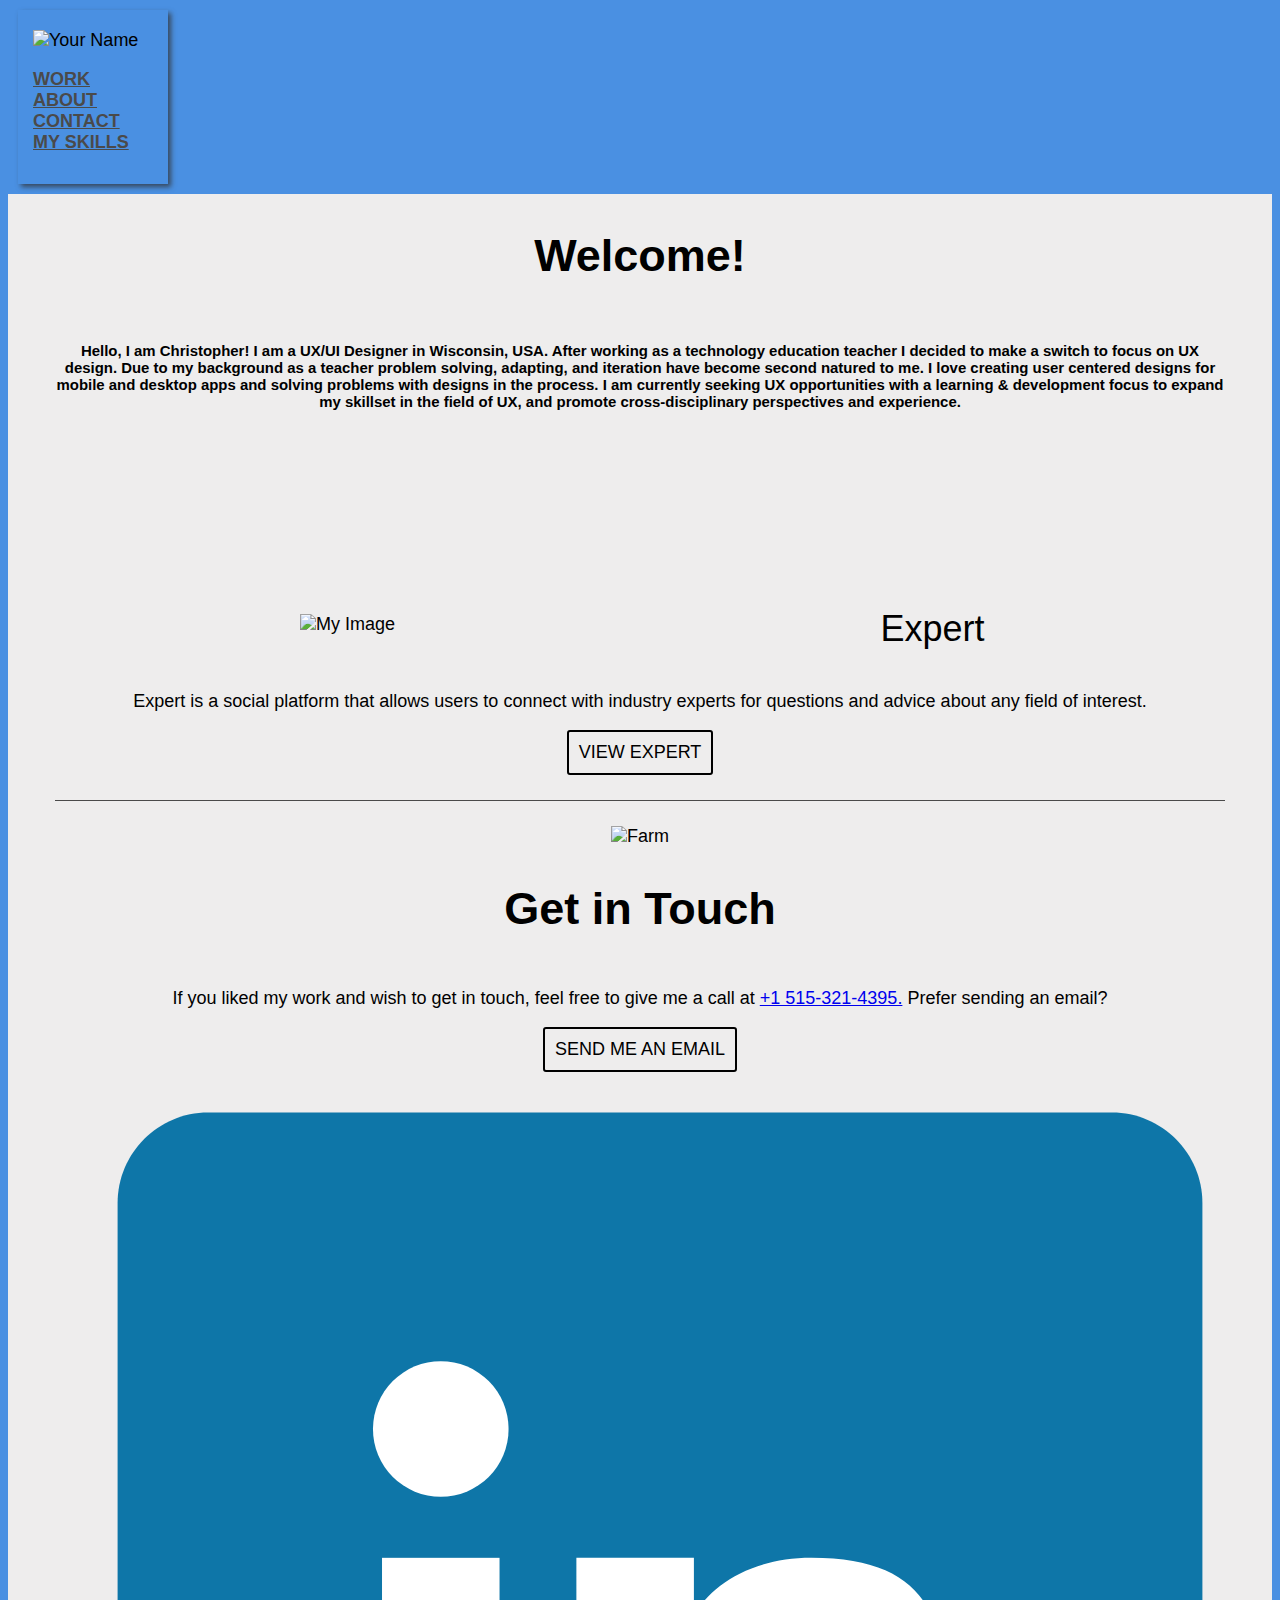
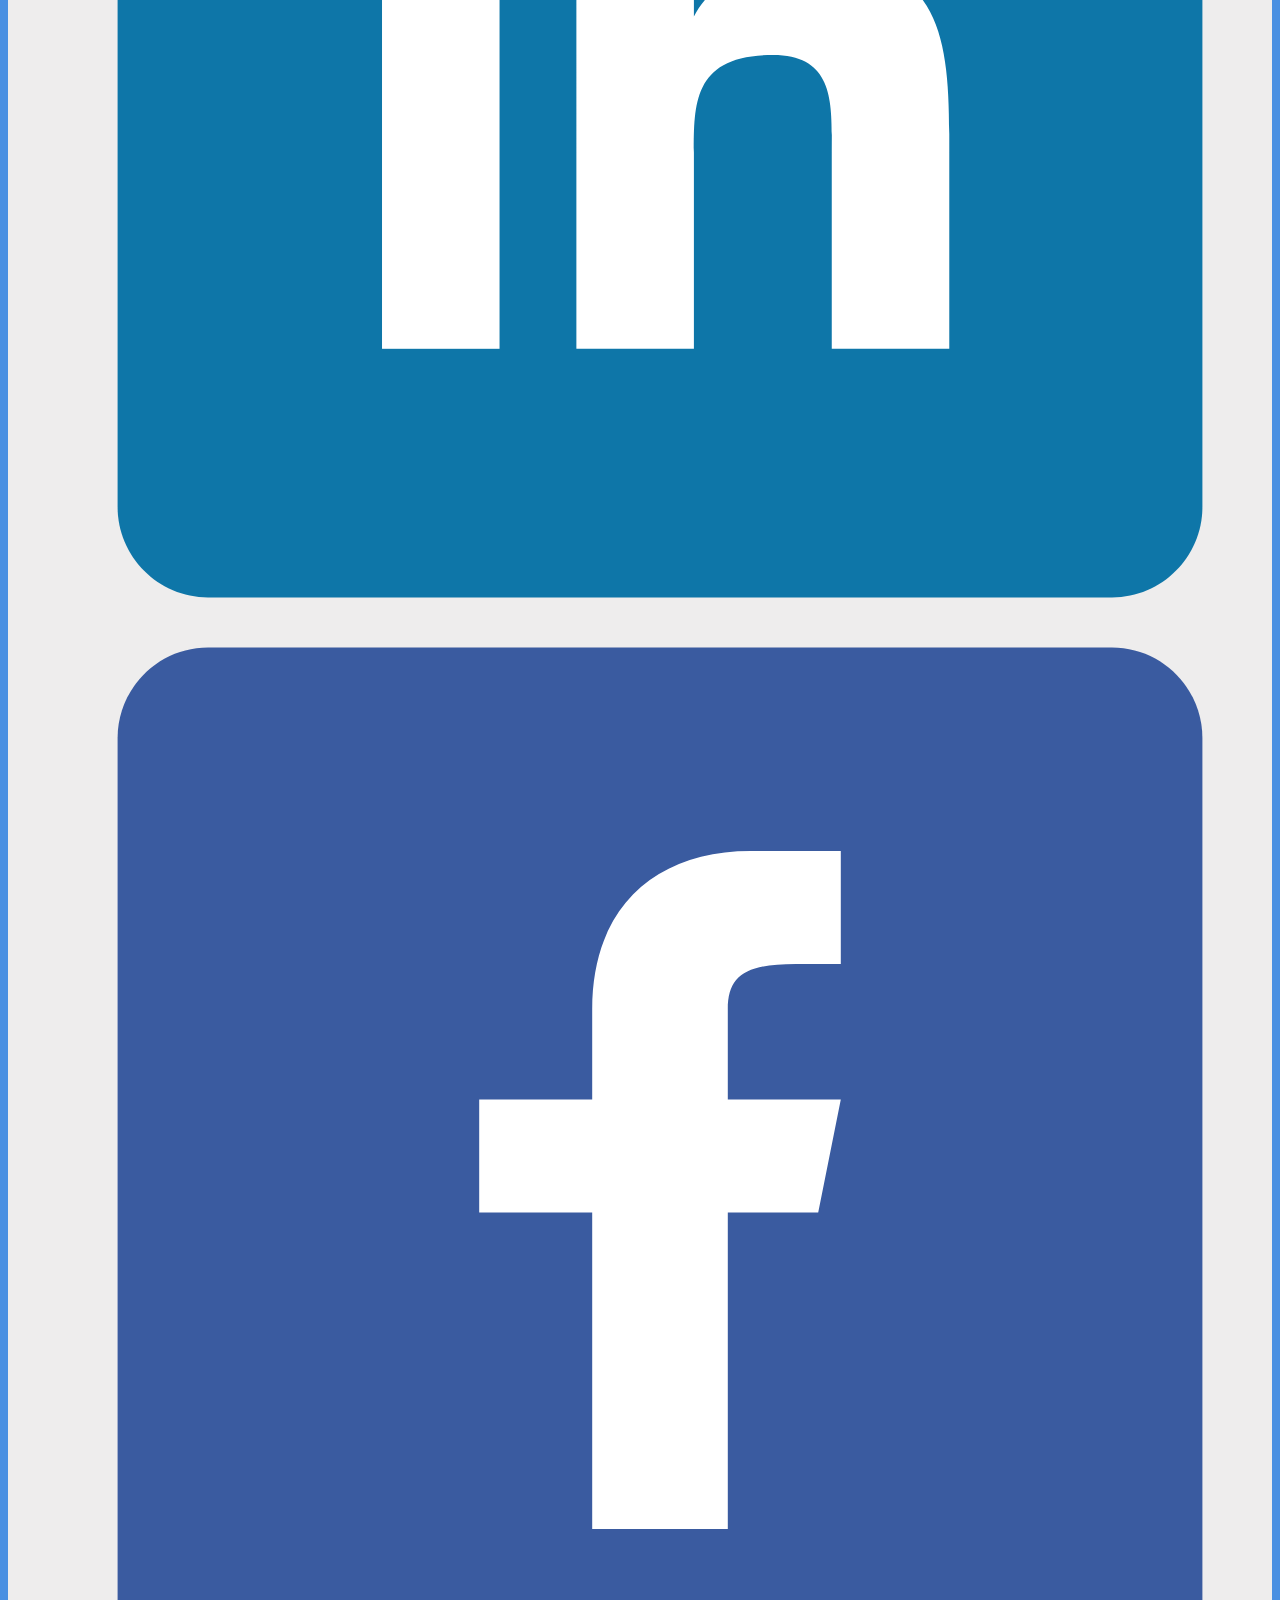
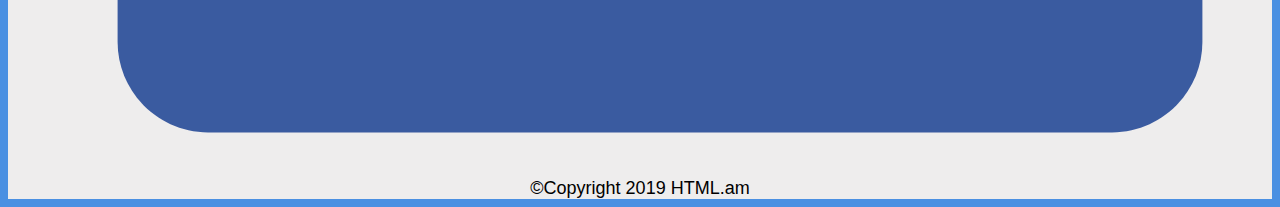
==== commit 918c77fd: "Update index.html" ====
--- a/index.html
+++ b/index.html
@@ -6,23 +6,28 @@
   <link rel="stylesheet" type="text/css" href="css/style.css" link href="https://fonts.googleapis.com/css?family=Montserrat" rel="stylesheet">
   <meta charset="utf-8">
   <meta name="viewport" content="width=device-width, initial-scale=1">
+  <script src="https://code.jquery.com/jquery-3.4.1.min.js" integrity="sha256-CSXorXvZcTkaix6Yvo6HppcZGetbYMGWSFlBw8HfCJo=" crossorigin="anonymous"></script>
+  <link rel="stylesheet" href="https://use.fontawesome.com/releases/v5.8.2/css/all.css" integrity="sha384-oS3vJWv+0UjzBfQzYUhtDYW+Pj2yciDJxpsK1OYPAYjqT085Qq/1cq5FLXAZQ7Ay" crossorigin="anonymous">
   <title>Christopher Schutt Portfolio</title>
 </head>
 
 <body>
   <header>
     <div class="container">
-      <img src="https://via.placeholder.com/150x50?text=Logo" alt="Your Name">
-      <div class="logo">
-        <nav>
-          <ul>
-            <li><a href="index.html">Work</a></li>
-            <li><a href="about.html">About</a></li>
-            <li><a href="contact.html">Contact</a></li>
-            <li><a href="about.html#skills">My Skills</a></li>
-          </ul>
-        </nav>
-      </div>
+      <div class="navtoggle" id="myNavtoggle">
+        <img src="https://via.placeholder.com/150x50?text=Logo" alt="Your Name">
+        <div class="logo">
+          <div>
+            <nav>
+              <ul>
+                <li><a href="index.html">Work</a></li>
+                <li><a href="about.html">About</a></li>
+                <li><a href="contact.html" onclick="menuToggle()">Contact</a></li>
+                <li><a href="about.html#skills">My Skills</a></li>
+                <li><a href="javascript:void(0);" class="icon" onclick="menuToggle()"><i class="fas fa-bars"></i></a></li>
+              </ul>
+            </nav>
+          </div>
   </header>
   <div class="hero-text" id="hero" </div> <div class="container">
     <h2>Welcome!</h2>
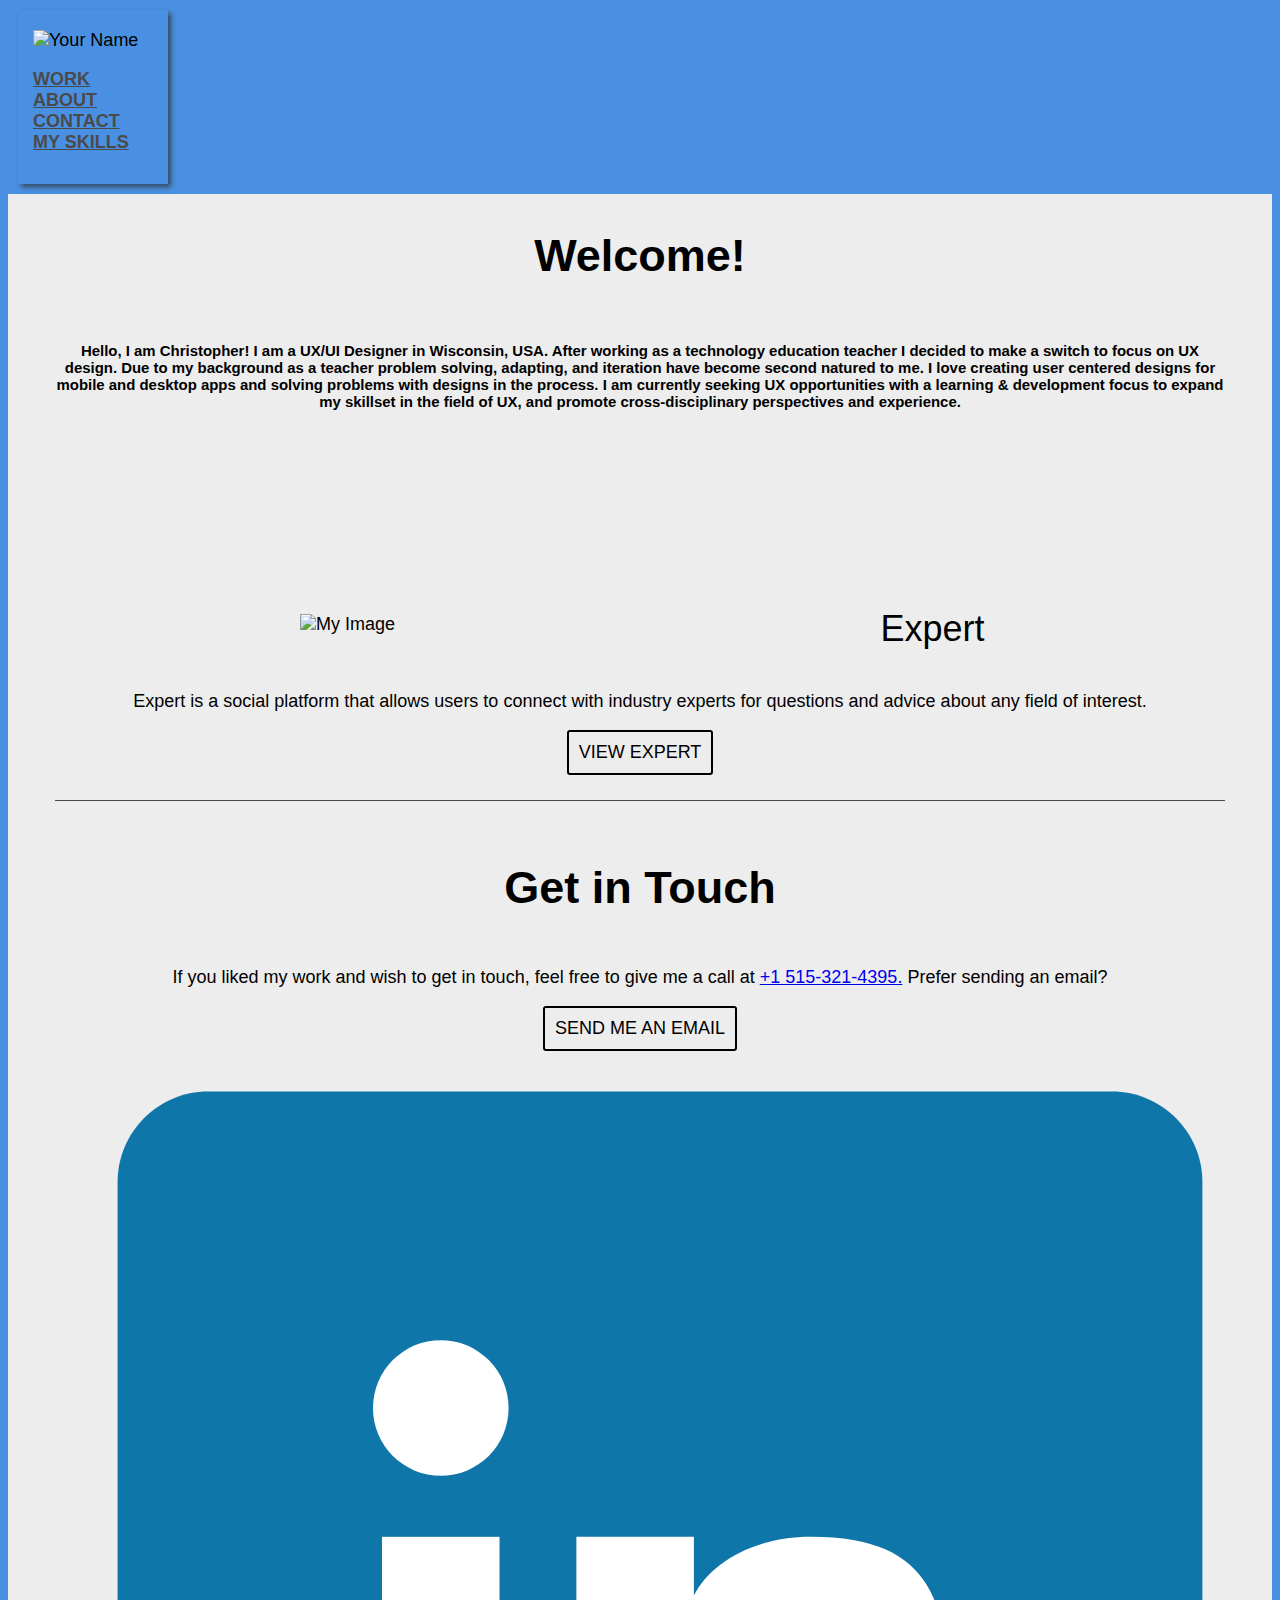
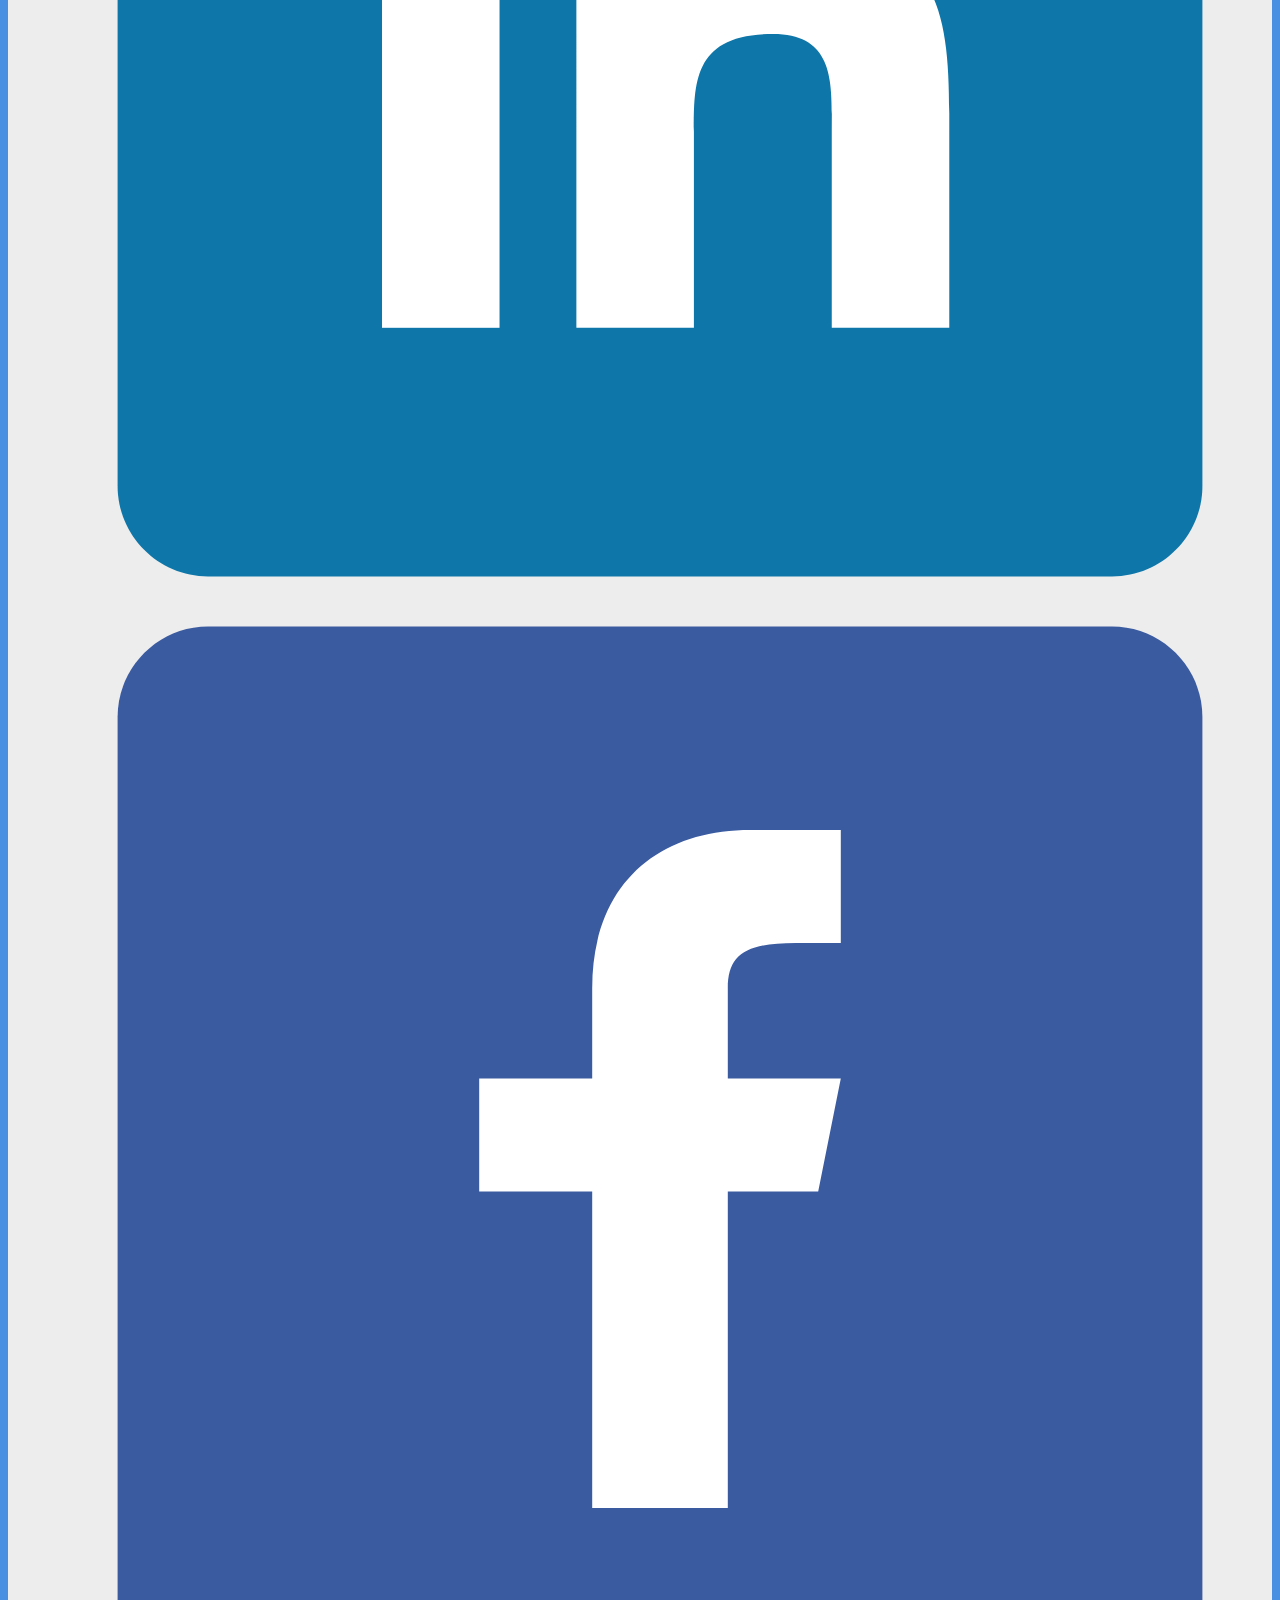
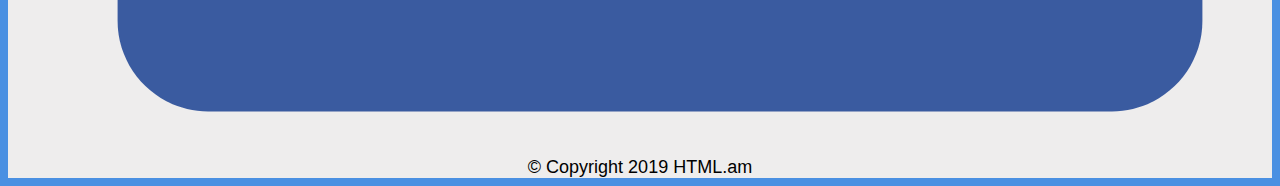
==== commit 3757a9f3: "Update index.html" ====
--- a/index.html
+++ b/index.html
@@ -6,28 +6,23 @@
   <link rel="stylesheet" type="text/css" href="css/style.css" link href="https://fonts.googleapis.com/css?family=Montserrat" rel="stylesheet">
   <meta charset="utf-8">
   <meta name="viewport" content="width=device-width, initial-scale=1">
-  <script src="https://code.jquery.com/jquery-3.4.1.min.js" integrity="sha256-CSXorXvZcTkaix6Yvo6HppcZGetbYMGWSFlBw8HfCJo=" crossorigin="anonymous"></script>
-  <link rel="stylesheet" href="https://use.fontawesome.com/releases/v5.8.2/css/all.css" integrity="sha384-oS3vJWv+0UjzBfQzYUhtDYW+Pj2yciDJxpsK1OYPAYjqT085Qq/1cq5FLXAZQ7Ay" crossorigin="anonymous">
   <title>Christopher Schutt Portfolio</title>
 </head>
 
 <body>
   <header>
     <div class="container">
-      <div class="navtoggle" id="myNavtoggle">
-        <img src="https://via.placeholder.com/150x50?text=Logo" alt="Your Name">
-        <div class="logo">
-          <div>
-            <nav>
-              <ul>
-                <li><a href="index.html">Work</a></li>
-                <li><a href="about.html">About</a></li>
-                <li><a href="contact.html" onclick="menuToggle()">Contact</a></li>
-                <li><a href="about.html#skills">My Skills</a></li>
-                <li><a href="javascript:void(0);" class="icon" onclick="menuToggle()"><i class="fas fa-bars"></i></a></li>
-              </ul>
-            </nav>
-          </div>
+      <img src="https://via.placeholder.com/150x50?text=Logo" alt="Your Name">
+      <div class="logo">
+        <nav>
+          <ul>
+            <li><a href="index.html">Work</a></li>
+            <li><a href="about.html">About</a></li>
+            <li><a href="contact.html">Contact</a></li>
+            <li><a href="about.html#skills">My Skills</a></li>
+          </ul>
+        </nav>
+      </div>
   </header>
   <div class="hero-text" id="hero" </div> <div class="container">
     <h2>Welcome!</h2>
@@ -63,38 +58,37 @@
           </div>
           <div>
             <source srcset="img/farm.jpg" media="(max-width:767px)">
-            <img src="img/farm.jpg" alt="Farm">
-          </div>
-    </main>
-    <footer id="contact">
-      <div class="container">
-        <h2>Get in Touch</h2>
-        <p>If you liked my work and wish to get in touch, feel free to give me a call at <a href="tel:+15153214395"> +1 515-321-4395.</a> Prefer sending an email?
-        </p>
-      </div>
-      <div class="container">
-        <a href="mailto:chschu06@gmail.com" class="button contact">Send me an email</a>
-      </div>
-      <div>
-        <ul>
-          <svg enable-background="new 0 0 50 50" id="Layer_1" version="1.1" viewBox="0 0 50 50" xml:space="preserve" xmlns="http://www.w3.org/2000/svg" xmlns:xlink="http://www.w3.org/1999/xlink">
-            <path d="M45,1H5C2.8,1,1,2.8,1,5v40c0,2.2,1.8,4,4,4h40c2.2,0,4-1.8,4-4V5C49,2.8,47.2,1,45,1z" fill="#0E76A8" />
-            <g id="in">
-              <path d="M21.3,20.7h5.2v2.6l0,0c0.7-1.4,2.6-2.6,5.2-2.6c5.5,0,6.1,3.1,6.1,7.8V38h-5.2v-8.7   c0-2,0.2-4.3-2.6-4.3c-3.5,0-3.5,2.1-3.5,4.3V38h-5.2L21.3,20.7L21.3,20.7z" fill="#FFFFFF" id="n_1_" />
-              <rect fill="#FFFFFF" height="17.3" id="_x7C__1_" width="5.2" x="12.7" y="20.7" />
-              <circle cx="15.3" cy="15" fill="#FFFFFF" id="_x28____x29__1_" r="3" />
-            </g>
-          </svg> <svg enable-background="new 0 0 50 50" id="Layer_1" version="1.1" viewBox="0 0 50 50" xml:space="preserve" xmlns="http://www.w3.org/2000/svg" xmlns:xlink="http://www.w3.org/1999/xlink">
-            <path d="M45,1H5C2.8,1,1,2.8,1,5v40c0,2.2,1.8,4,4,4h40c2.2,0,4-1.8,4-4V5C49,2.8,47.2,1,45,1z" fill="#3A5BA0" />
-            <path d="M32,26l1-5l-5,0v-4c0-1.5,0.8-2,3-2h2v-5c0,0-2,0-4,0c-4.1,0-7,2.4-7,7v4h-5v5h5v14h6V26H32z" fill="#FFFFFF" id="f_1_" /></svg>
-        </ul>
-      </div>
-      <div>
-        <div>&copy;Copyright 2019 HTML.am
-        </div>
-      </div>
-    </footer>
-    <script src="js/script.js"></script>
+              <footer id="contact">
+                <div class="container"></div>
+                  <h2>Get in Touch</h2>
+                  <p>If you liked my work and wish to get in touch, feel free to give me a call at <a href="tel:+15153214395"> +1 515-321-4395.</a> Prefer sending an email?
+                  </p>
+                  <div>
+                    <a href="mailto:chschu06@gmail.com" class="button contact">Send me an email</a>
+                  </div>
+                  <div>
+                    <A href="http://via.placeholder.com"></a> <A href="http://via.placeholder.com"></a>
+                  </div>
+                  <div>
+                    <ul>
+                      <svg enable-background="new 0 0 50 50" id="Layer_1" version="1.1" viewBox="0 0 50 50" xml:space="preserve" xmlns="http://www.w3.org/2000/svg" xmlns:xlink="http://www.w3.org/1999/xlink">
+                        <path d="M45,1H5C2.8,1,1,2.8,1,5v40c0,2.2,1.8,4,4,4h40c2.2,0,4-1.8,4-4V5C49,2.8,47.2,1,45,1z" fill="#0E76A8" />
+                        <g id="in">
+                          <path d="M21.3,20.7h5.2v2.6l0,0c0.7-1.4,2.6-2.6,5.2-2.6c5.5,0,6.1,3.1,6.1,7.8V38h-5.2v-8.7   c0-2,0.2-4.3-2.6-4.3c-3.5,0-3.5,2.1-3.5,4.3V38h-5.2L21.3,20.7L21.3,20.7z" fill="#FFFFFF" id="n_1_" />
+                          <rect fill="#FFFFFF" height="17.3" id="_x7C__1_" width="5.2" x="12.7" y="20.7" />
+                          <circle cx="15.3" cy="15" fill="#FFFFFF" id="_x28____x29__1_" r="3" />
+                        </g>
+                      </svg> <svg enable-background="new 0 0 50 50" id="Layer_1" version="1.1" viewBox="0 0 50 50" xml:space="preserve" xmlns="http://www.w3.org/2000/svg" xmlns:xlink="http://www.w3.org/1999/xlink">
+                        <path d="M45,1H5C2.8,1,1,2.8,1,5v40c0,2.2,1.8,4,4,4h40c2.2,0,4-1.8,4-4V5C49,2.8,47.2,1,45,1z" fill="#3A5BA0" />
+                        <path d="M32,26l1-5l-5,0v-4c0-1.5,0.8-2,3-2h2v-5c0,0-2,0-4,0c-4.1,0-7,2.4-7,7v4h-5v5h5v14h6V26H32z" fill="#FFFFFF" id="f_1_" /></svg>
+                    </ul>
+                  </div>
+                  <div>
+                    <div>&copy; Copyright 2019 HTML.am
+                    </div>
+                  </div>
+              </footer>
+              <script src="js/script.js"></script>
 </body>
 
 </html>
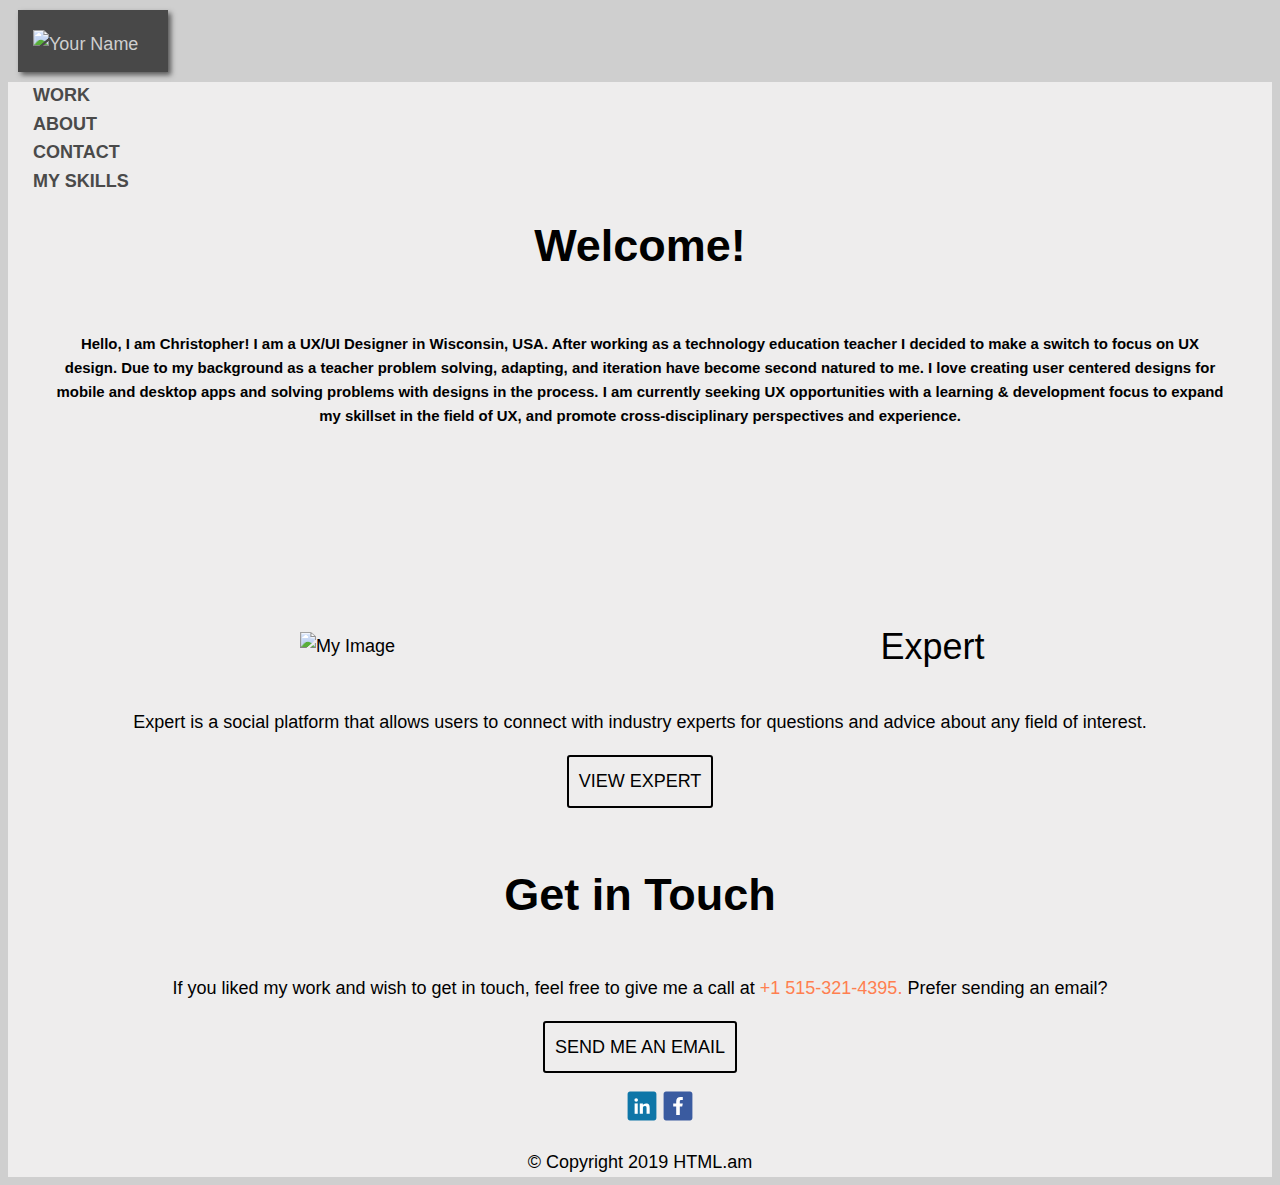
==== commit 7a8f2b0c: "Update index.html" ====
--- a/index.html
+++ b/index.html
@@ -3,7 +3,7 @@
 
 <head>
   <link rel="stylesheet" type="text/css" href="https://necolas.github.io/normalize.css/8.0.1/normalize.css">
-  <link rel="stylesheet" type="text/css" href="css/style.css" link href="https://fonts.googleapis.com/css?family=Montserrat" rel="stylesheet">
+  <link rel="stylesheet" type="text/css" href="css/style.css" link="https://fonts.googleapis.com/css?family=Montserrat">
   <meta charset="utf-8">
   <meta name="viewport" content="width=device-width, initial-scale=1">
   <title>Christopher Schutt Portfolio</title>
@@ -12,7 +12,7 @@
 <body>
   <header>
     <div class="container">
-      <img src="https://via.placeholder.com/150x50?text=Logo" alt="Your Name">
+      <img src="img/CSD.png" alt="Your Name">
       <div class="logo">
         <nav>
           <ul>
@@ -71,14 +71,14 @@
                   </div>
                   <div>
                     <ul>
-                      <svg enable-background="new 0 0 50 50" id="Layer_1" version="1.1" viewBox="0 0 50 50" xml:space="preserve" xmlns="http://www.w3.org/2000/svg" xmlns:xlink="http://www.w3.org/1999/xlink">
+                      <svg width="30px" height="30px" enable-background="new 0 0 50 50" id="Layer_1" version="1.1" viewBox="0 0 50 50" xml:space="preserve" xmlns="http://www.w3.org/2000/svg" xmlns:xlink="http://www.w3.org/1999/xlink">
                         <path d="M45,1H5C2.8,1,1,2.8,1,5v40c0,2.2,1.8,4,4,4h40c2.2,0,4-1.8,4-4V5C49,2.8,47.2,1,45,1z" fill="#0E76A8" />
                         <g id="in">
                           <path d="M21.3,20.7h5.2v2.6l0,0c0.7-1.4,2.6-2.6,5.2-2.6c5.5,0,6.1,3.1,6.1,7.8V38h-5.2v-8.7   c0-2,0.2-4.3-2.6-4.3c-3.5,0-3.5,2.1-3.5,4.3V38h-5.2L21.3,20.7L21.3,20.7z" fill="#FFFFFF" id="n_1_" />
                           <rect fill="#FFFFFF" height="17.3" id="_x7C__1_" width="5.2" x="12.7" y="20.7" />
                           <circle cx="15.3" cy="15" fill="#FFFFFF" id="_x28____x29__1_" r="3" />
                         </g>
-                      </svg> <svg enable-background="new 0 0 50 50" id="Layer_1" version="1.1" viewBox="0 0 50 50" xml:space="preserve" xmlns="http://www.w3.org/2000/svg" xmlns:xlink="http://www.w3.org/1999/xlink">
+                      </svg> <svg width="30px" height="30px" enable-background="new 0 0 50 50" id="Layer_1" version="1.1" viewBox="0 0 50 50" xml:space="preserve" xmlns="http://www.w3.org/2000/svg" xmlns:xlink="http://www.w3.org/1999/xlink">
                         <path d="M45,1H5C2.8,1,1,2.8,1,5v40c0,2.2,1.8,4,4,4h40c2.2,0,4-1.8,4-4V5C49,2.8,47.2,1,45,1z" fill="#3A5BA0" />
                         <path d="M32,26l1-5l-5,0v-4c0-1.5,0.8-2,3-2h2v-5c0,0-2,0-4,0c-4.1,0-7,2.4-7,7v4h-5v5h5v14h6V26H32z" fill="#FFFFFF" id="f_1_" /></svg>
                     </ul>
--- a/css/style.css
+++ b/css/style.css
@@ -0,0 +1,270 @@
+body {
+  background-color: gray;
+}
+
+/*colors used:
+Primary Color (Steel): #484848;
+Secondary Color (Gray): #CFCFCF;
+*/
+* {
+  box-sizing: border-box;
+}
+
+body {
+  background-color: #CFCFCF;
+  font-family: 'Montserrat', sans-serif;
+  font-size: 18px;
+  font-weight: 300;
+  line-height: 1.6; color: #CFCFCF;
+}
+
+h1, h2, h3, h4 {
+  line-height: 1.4;
+}
+
+h1 {
+  font-size: 3.00em;
+  font-weight: 700;
+}
+
+h2 {
+  font-size: 2.50em;
+  font-weight: 700;
+}
+
+h3 {
+  font-size: 2.00em;
+  font-weight: 400;
+}
+
+h4 {
+  font-size: 1.50em;
+  font-weight: 400;
+}
+
+img {
+  width: 100%;
+}
+
+a {
+  color: #ff7f50; text-decoration: none;
+}
+
+nav>ul>li>a:hover,
+a:focus {
+  color: #cc6540;
+  text-decoration: underline;
+}
+
+nav>ul>li>a:visited {
+  color: #eeeeee;
+}
+
+nav>ul>li>a:active {
+  /*selected link*/
+  color: #994c30
+}
+
+.button {
+  display: inline-block;
+  background-color #ff7f50; color: #FFFFFF !important font-weight: 400;
+  text-decoration: none;
+  padding: 10px;
+  border-radius: 3px;
+  border-bottom: 2px solid #000000;
+  transition: 0.2s opacity;
+}
+
+.button:hover {
+  opacity: 0.8;
+  text-decoration: none;
+}
+
+.button.contact {
+  background-color: transparent;
+  color: #000000 !important;
+  text-transform: uppercase;
+  border: 2px solid #000000;
+}
+
+.button.contact:hover {
+  background-color: #000000;
+  color: #000000 !important;
+}
+
+#hero {
+  text-align: center;
+  background-color: #EEEDED;
+  color: #000000
+}
+
+#hero span {
+  display: block;
+}
+
+#Work {
+  background-color: #EEEDED;
+  color: #000000
+}
+
+#navigation {
+  background-color: #484848;
+  color: #000000; display: inline-block;
+}
+
+header {
+  background-color: #484848; padding: 10px;
+  max-width: 150px;
+  margin: 10px;
+  padding: 10px 0 4px;
+  -webkit-box-shadow: 3px 3px 5px 0px rgba(50, 50, 50, 0.75);
+  -moz-box-shadow: 3px 3px 5px 0px rgba(50, 50, 50, 0.75);
+  box-shadow: 3px 3px 5px 0px rgba(50, 50, 50, 0.75);
+  position: relative;
+}
+
+/* Layout Stylings*/
+.container {
+  padding: 0 15px;
+}
+
+.row {
+  margin: 25px 0;
+  /* 25px top and bottom, 0 left and right */
+}
+
+#work.row {
+  padding-bottom: 25px;
+  border-bottom: 1px solid #4a4a4a;
+}
+
+#hero h2 {
+  text-align: center;
+  margin: 0;
+  padding: 0.67em 0;
+}
+
+.logo {
+  max-width: 250px;
+}
+
+nav>ul {
+  list-style-type: none;
+  padding: 0;
+  margin: 0;
+}
+
+nav>ul>li>a {
+  padding: 0 0px;
+  text-transform: uppercase;
+  font-weight: 700;
+  color: #4a4a4a;
+}
+
+main {
+  padding-top: 133px;
+}
+
+.navtoggle li:not(:last-child) {
+  display: none;
+}
+
+.navtoggle, .navtoggle.responsive {
+  position: relative;
+}
+
+.navtoggle.responsive li {
+  display: block;
+  padding: 10px 0;
+  border-top: 1px solid rgba(255, 127, 80, 0.5)
+}
+
+/* ==============================
+Medium devices (640px and larger)
+================================= */
+@media only screen and (min-width: 641px) {
+  header {
+    text-align: unset;
+    padding: 20px 0 13px;
+  }
+
+  nav {
+    width: auto;
+    float: right; margin-top: 4px;
+  }
+
+  nav>ul {
+    margin: 1em 0;
+  }
+
+  nav>ul>li {
+    display: inline-block;
+  }
+
+  .navtoggle li:not(:last-child) {
+    display: inline-block;
+  }
+
+  .navtoggle li:last-child {
+    display: none;
+  }
+
+  .navtoggle li .icon {
+    position: absolute;
+    right: 0;
+    top: 2px;
+    font-size: 20px;
+  }
+
+  .col-md-6 {
+    width: 50%;
+  }
+}
+
+[class*="col-"] {
+  float: left;
+}
+
+/* ==============================
+Large devices (1024px or larger)
+================================= */
+@media only screen and (min-width: 1024px) {
+  .col-5 {
+    width: 41.66%;
+  }
+
+  .col-7 {
+    width: 58.33%;
+  }
+
+  .container {
+    max-width: 1200px;
+    margin-left: auto;
+    margin-right: auto;
+  }
+}
+
+/* ==============================
+X-large devices (1440px or larger)
+================================= */
+@media only screen and (min-width: 1440px) {}
+
+/* ==============================
+Extra-large devices (1920px or larger)
+================================= */
+@media only screen and (min-width: 1920px) {}
+
+[class*="col-"] {
+  float: left;
+  padding: 10px;
+}
+
+.row::after {
+  content: "";
+  clear: both;
+  display: table;
+}
+
+#about-page h3 {
+  margin-top: 0;
+}
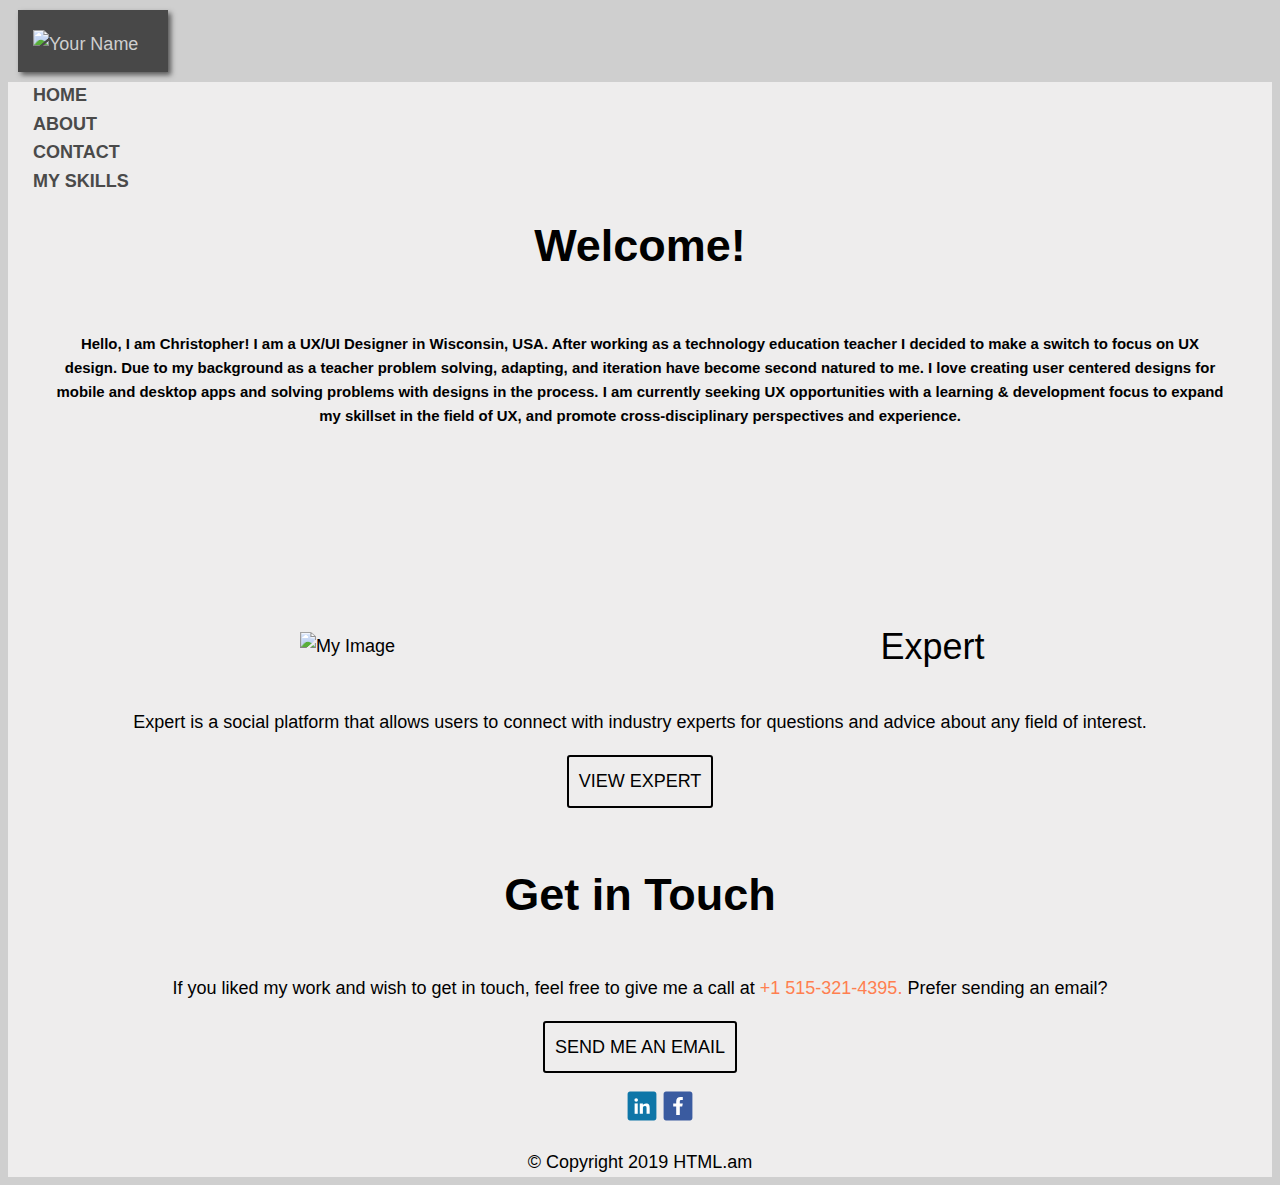
==== commit 8a3621c0: "Update index.html" ====
--- a/index.html
+++ b/index.html
@@ -16,7 +16,7 @@
       <div class="logo">
         <nav>
           <ul>
-            <li><a href="index.html">Work</a></li>
+            <li><a href="index.html">Home</a></li>
             <li><a href="about.html">About</a></li>
             <li><a href="contact.html">Contact</a></li>
             <li><a href="about.html#skills">My Skills</a></li>
